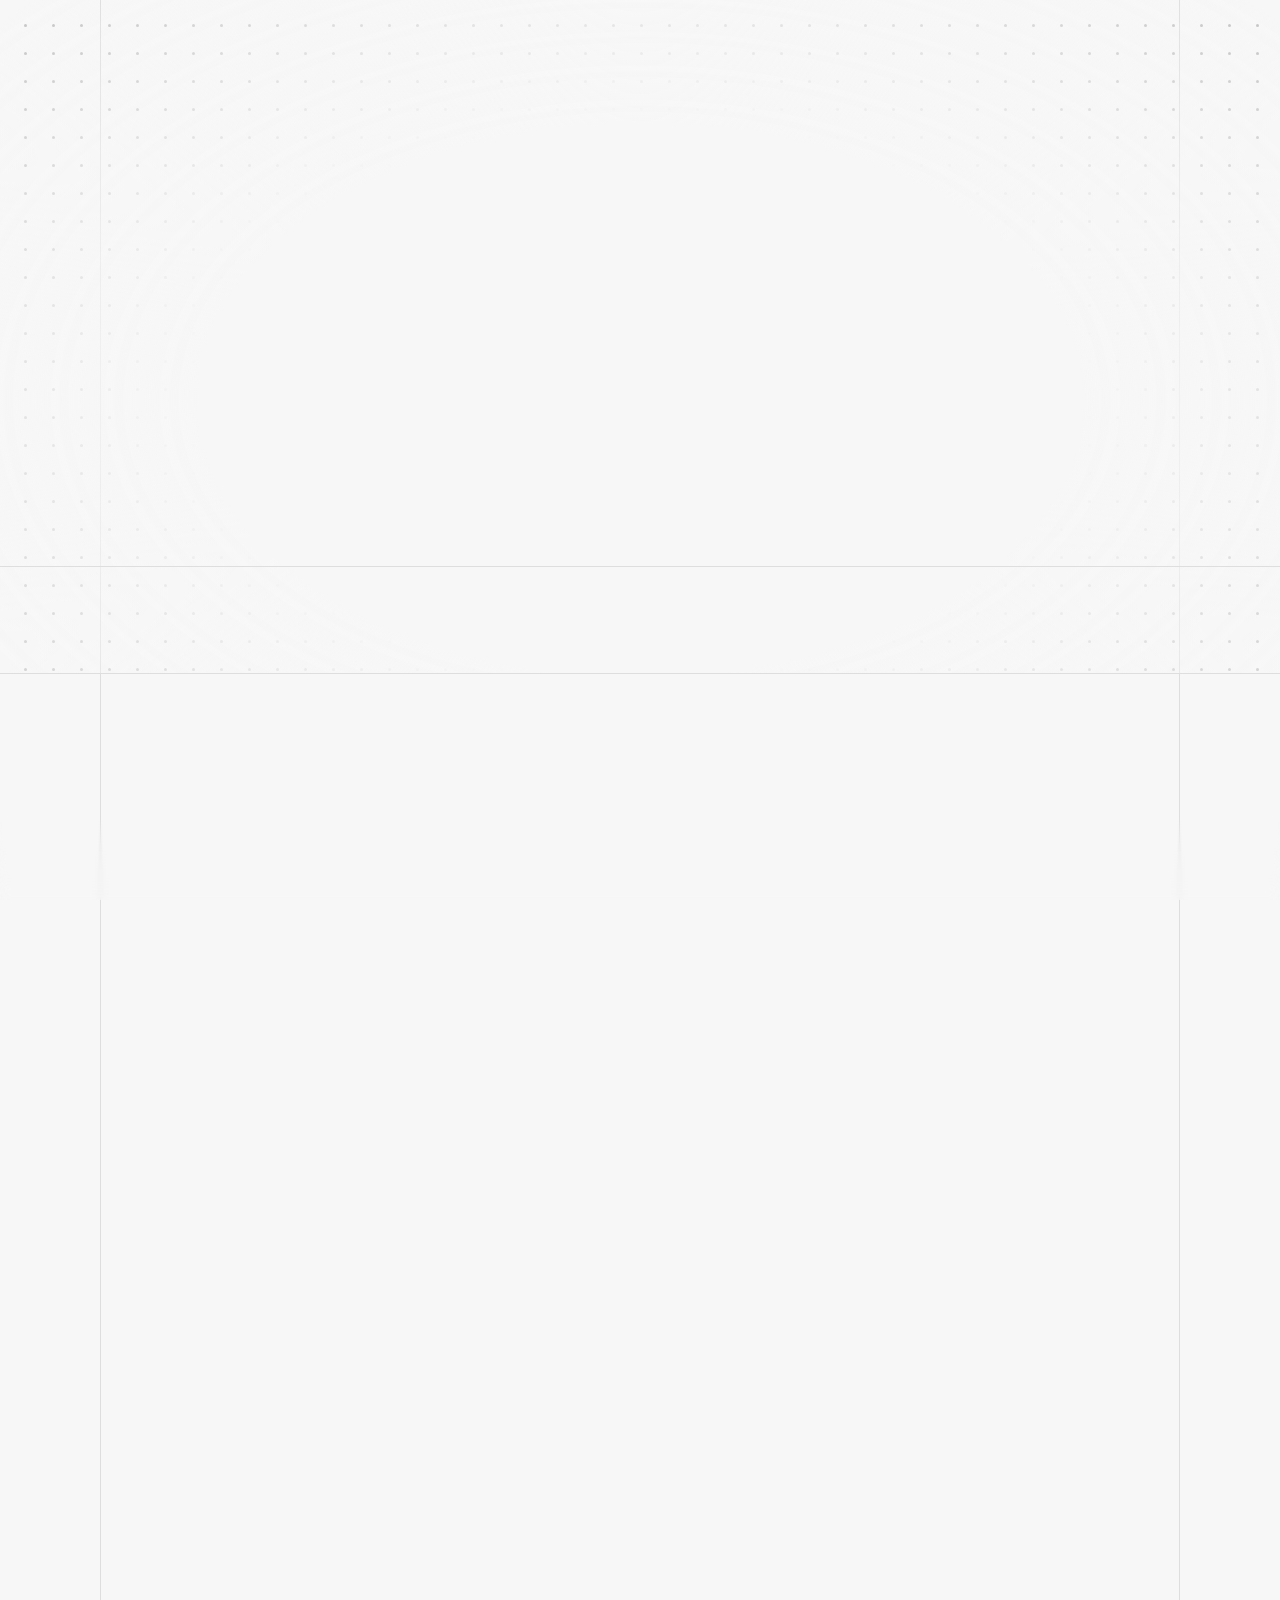
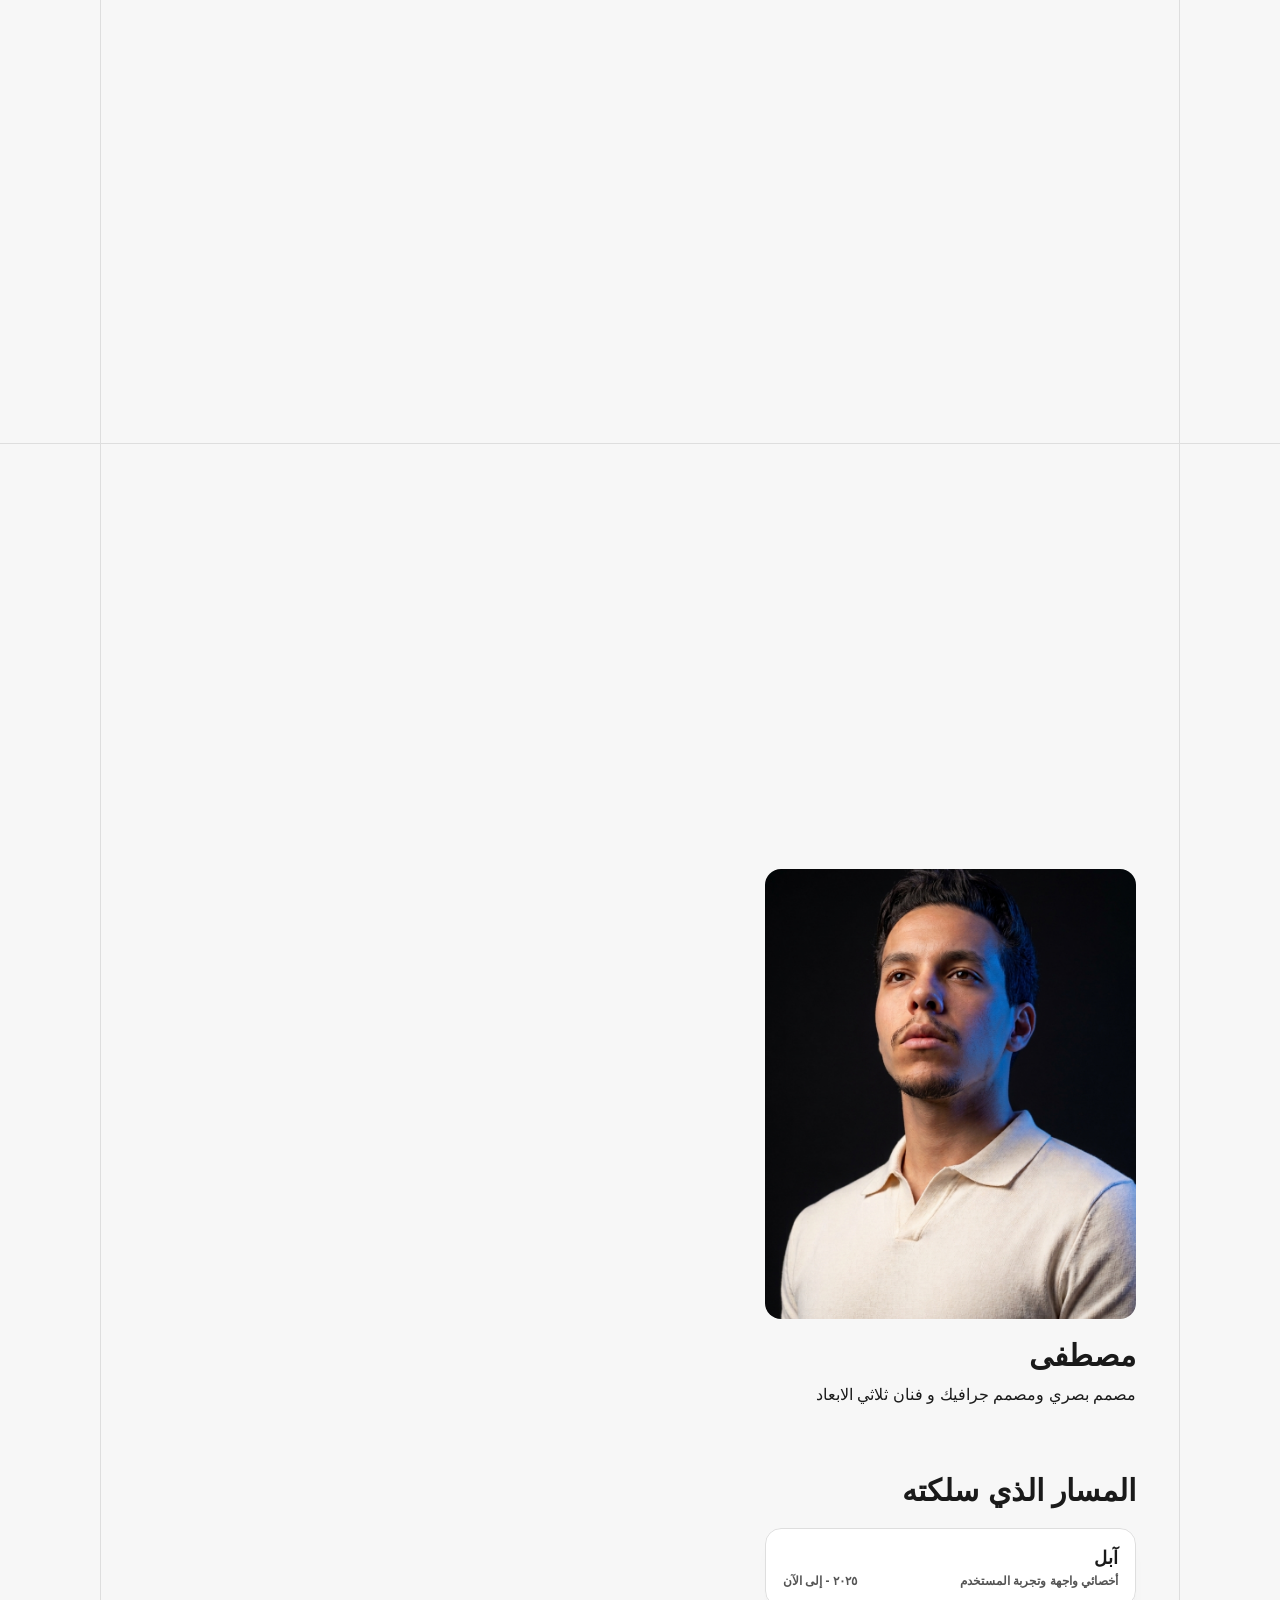
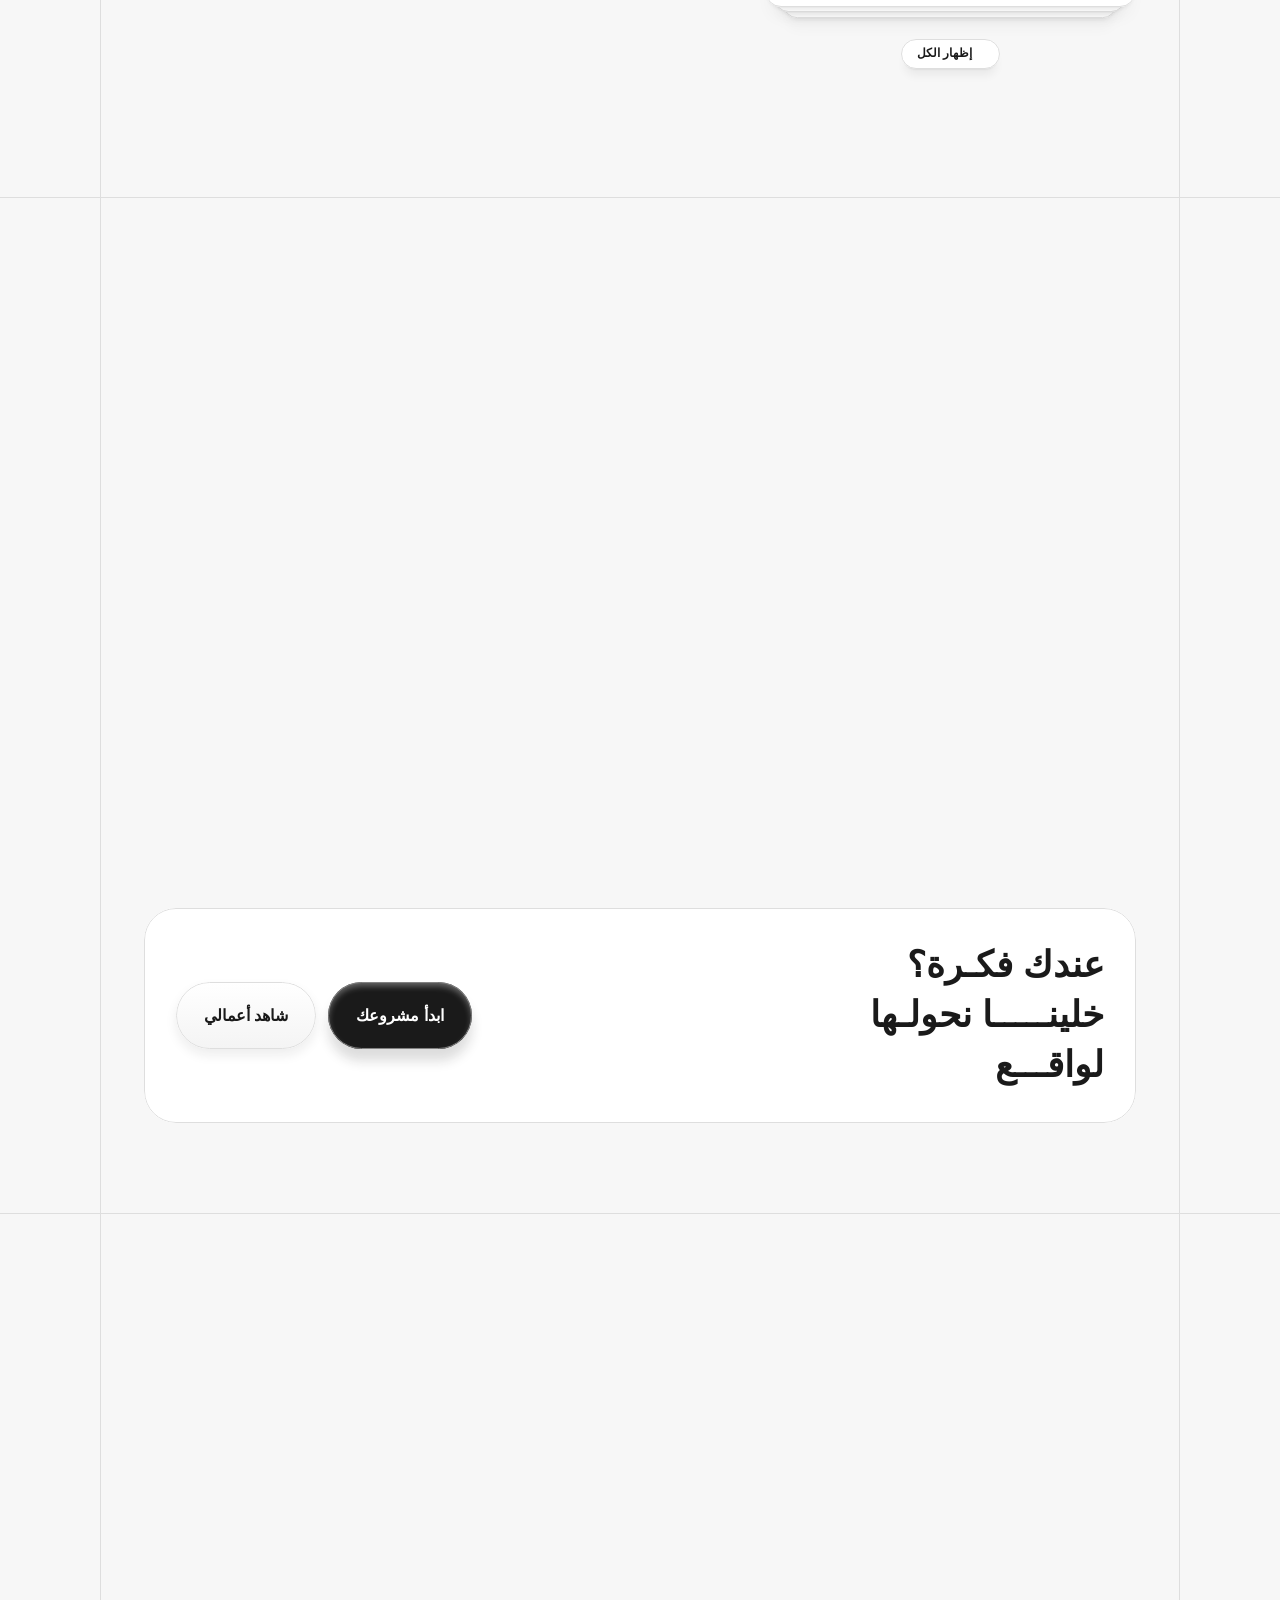
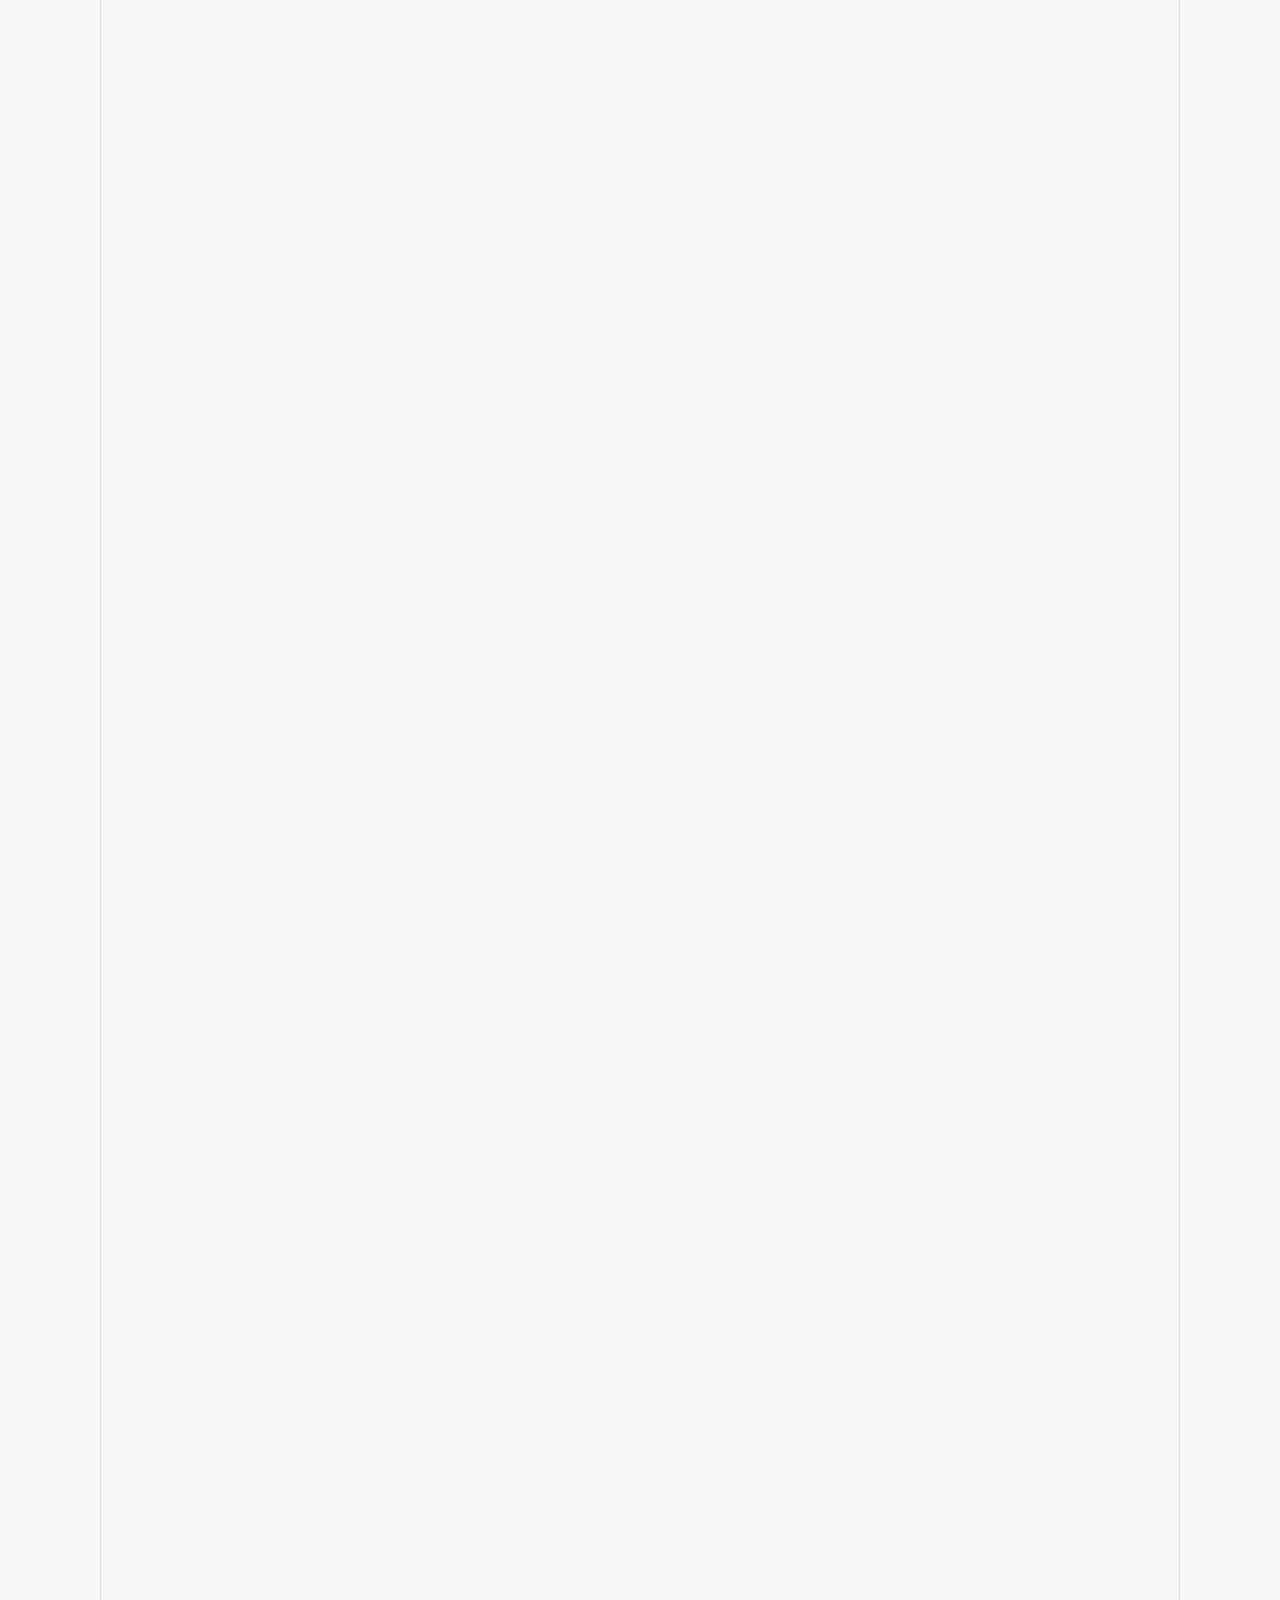
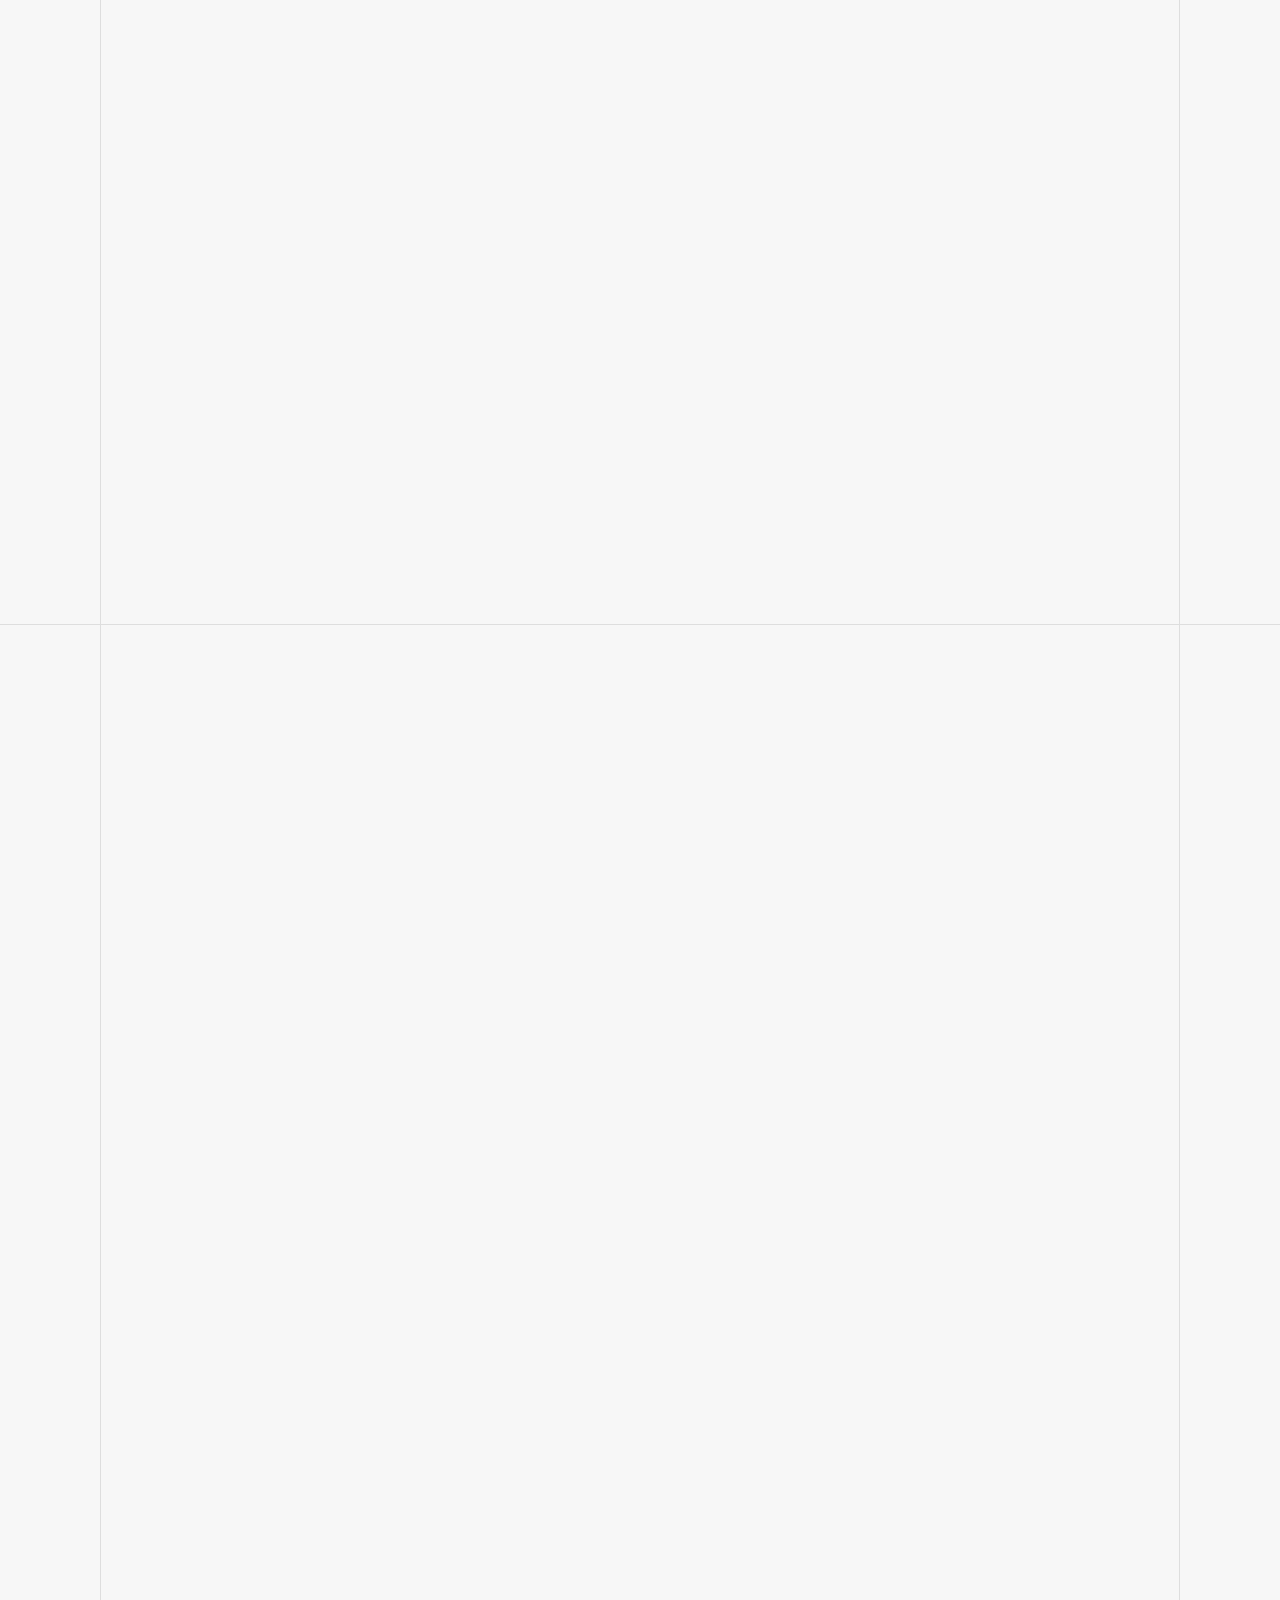
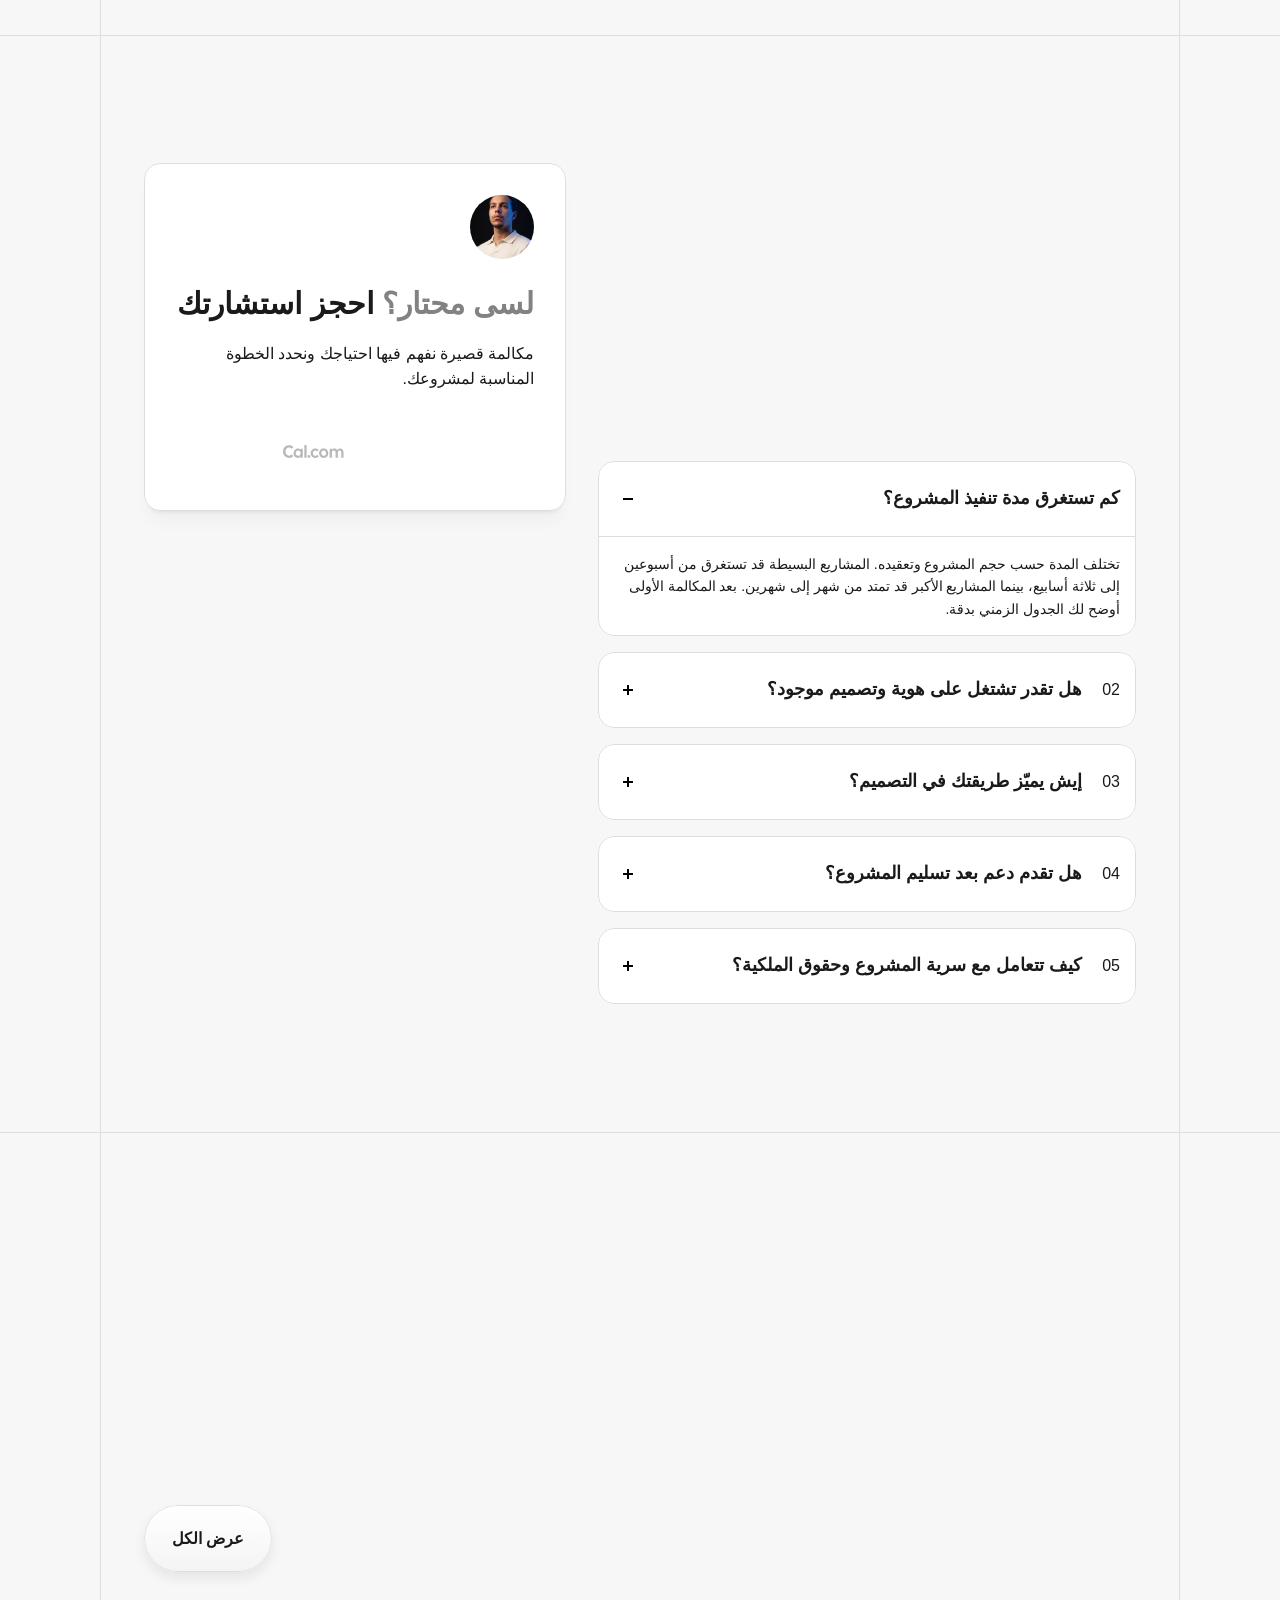
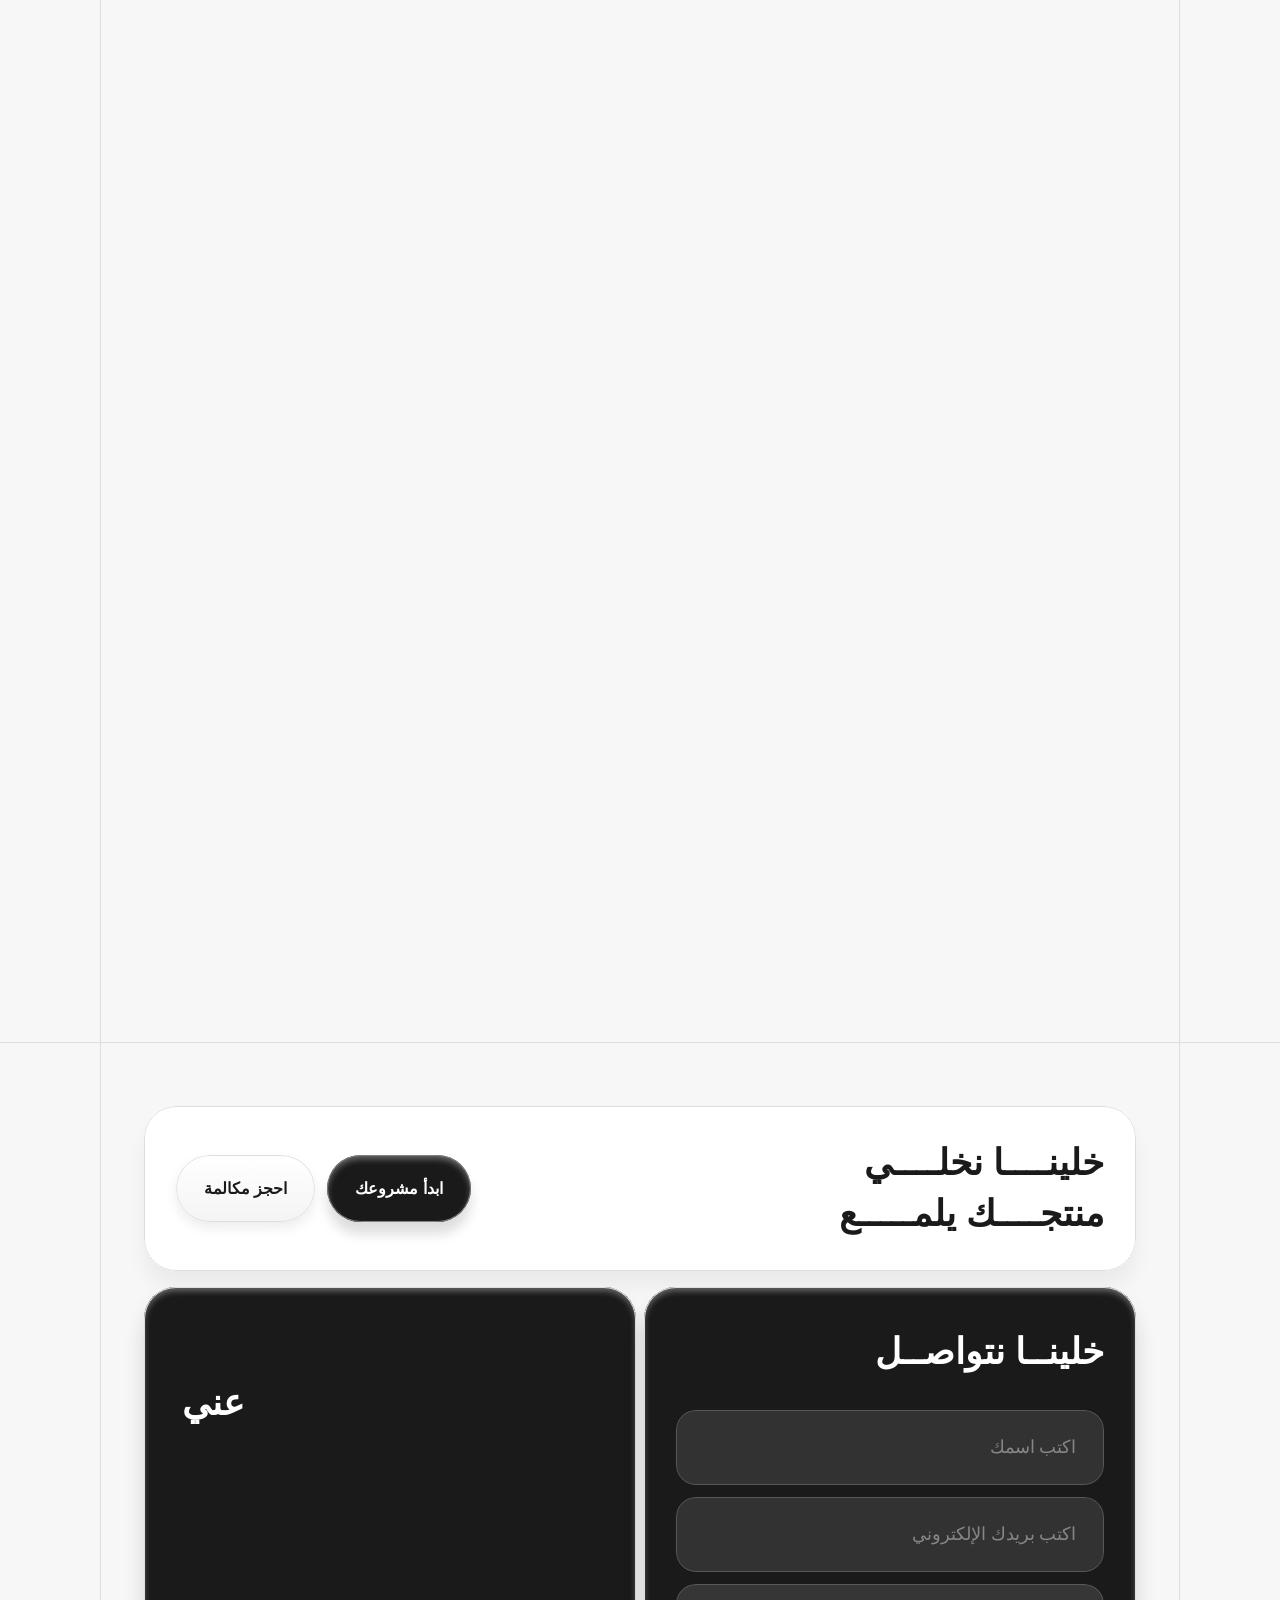
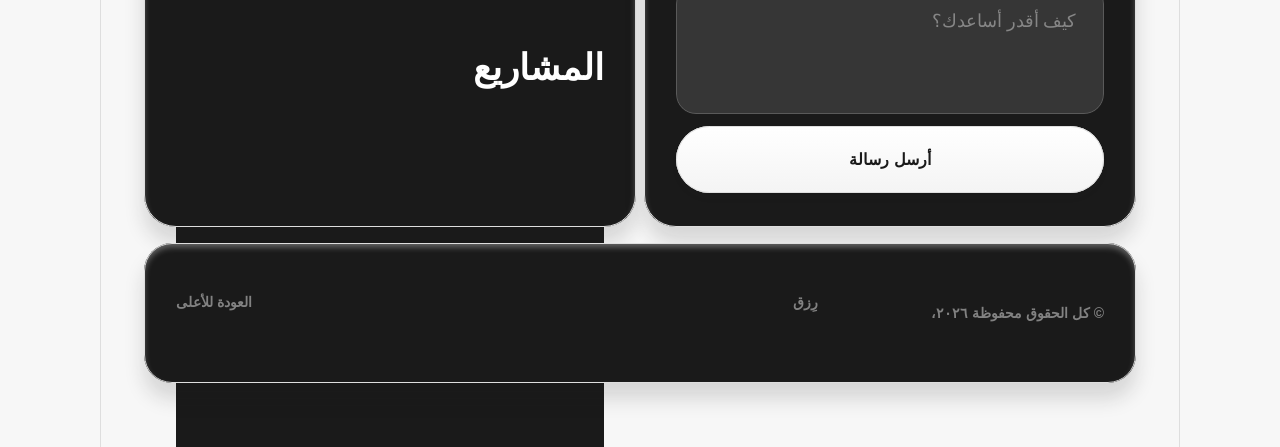
==== index.html @ fade99e1 "Nav avatar, name/title card texts + locks" ====
<!doctype html>
<!-- Made in Framer · framer.com ✨ -->
<!-- Published Sep 20, 2026, 2:49 PM UTC -->
<html lang="ar">

<head>
    <meta charset="utf-8">
    <meta name="viewport" content="width=device-width">
    <meta name="generator" content="Framer 9801af1">
    <title>Home | الرئيسية</title>
    <meta name="description" content="معرض أعمال مصمم بعناية ليقدم مشاريعك، خبرتك ومحتواك بصورة تليق بجودة عملك.">
    <meta name="framer-search-index" content="https://framerusercontent.com/sites/3n1q4G20mrw9yMJqvFtFWD/searchIndex-oTEf3FPHlHZe.json">
    <meta name="framer-search-index-fallback" content="https://framerusercontent.com/sites/3n1q4G20mrw9yMJqvFtFWD/searchIndex-8AhTP2UmiPaU.json">
    <link href="https://framerusercontent.com/images/k0cCifxqNYOPVH771zx1Tc0o.png" rel="icon" media="(prefers-color-scheme: light)">
    <link href="https://framerusercontent.com/images/VKtY3zUE6vgynd8drPYsZJOblgc.png" rel="icon" media="(prefers-color-scheme: dark)">
    <!-- Open Graph -->
    <meta property="og:type" content="website">
    <meta property="og:title" content="Home | الرئيسية">
    <meta property="og:description" content="معرض أعمال مصمم بعناية ليقدم مشاريعك، خبرتك ومحتواك بصورة تليق بجودة عملك.">
    <meta property="og:image" content="https://framerusercontent.com/assets/NeyGbZ0qWoRptvkeBeaNYDDcW4.jpg">
    <!-- X -->
    <meta name="twitter:card" content="summary_large_image">
    <meta name="twitter:title" content="Home | الرئيسية">
    <meta name="twitter:description" content="معرض أعمال مصمم بعناية ليقدم مشاريعك، خبرتك ومحتواك بصورة تليق بجودة عملك.">
    <meta name="twitter:image" content="https://framerusercontent.com/assets/NeyGbZ0qWoRptvkeBeaNYDDcW4.jpg">


    <script src="assets/js/editorbar-bootstrap.js"></script>
    <link rel="canonical" href="https://rzgfolio.framer.ai/">
    <meta property="og:url" content="https://rzgfolio.framer.ai/">
    <!-- Start of headStart -->

    <!-- End of headStart -->

    <link rel="stylesheet" href="assets/css/fonts.css">
    <link href="https://fonts.gstatic.com" rel="preconnect" crossorigin>

    <meta name="robots" content="max-image-preview:large">
    <link rel="stylesheet" href="assets/css/breakpoints.css">
    <link rel="stylesheet" href="assets/css/framer-ssr.css">
    <link rel="stylesheet" href="assets/css/no-promo.css">
    <!-- Start of headEnd -->
    <!-- Snippet: XJPucm5nw -->
    <link rel="stylesheet" href="assets/css/head-overrides.css">
    <!-- SnippetEnd: XJPucm5nw -->

    <!-- End of headEnd -->

</head>

<body>
    <script async src="https://events.framer.com/script?v=2" data-fid="ddee387d66b3089037b6f952fbe7f54568769a5d489c04e6aca173e24b004e62" data-no-nt></script>
    <!-- Start of bodyStart -->

    <!-- End of bodyStart -->

    <div id="main" data-framer-hydrate-v2="{&quot;routeId&quot;:&quot;augiA20Il&quot;,&quot;localeId&quot;:&quot;default&quot;,&quot;breakpoints&quot;:[{&quot;hash&quot;:&quot;72rtr7&quot;,&quot;mediaQuery&quot;:&quot;(min-width: 1440px)&quot;},{&quot;hash&quot;:&quot;e7onr6&quot;,&quot;mediaQuery&quot;:&quot;(min-width: 1200px) and (max-width: 1439.98px)&quot;},{&quot;hash&quot;:&quot;pyxahi&quot;,&quot;mediaQuery&quot;:&quot;(min-width: 810px) and (max-width: 1199.98px)&quot;},{&quot;hash&quot;:&quot;1k9p6tq&quot;,&quot;mediaQuery&quot;:&quot;(max-width: 809.98px)&quot;},{&quot;hash&quot;:&quot;191epk8&quot;,&quot;mediaQuery&quot;:&quot;(min-width: 1440px)&quot;},{&quot;hash&quot;:&quot;1hop2bg&quot;,&quot;mediaQuery&quot;:&quot;(min-width: 1200px) and (max-width: 1439.98px)&quot;},{&quot;hash&quot;:&quot;1kcm8za&quot;,&quot;mediaQuery&quot;:&quot;(min-width: 810px) and (max-width: 1199.98px)&quot;},{&quot;hash&quot;:&quot;1bfqf0g&quot;,&quot;mediaQuery&quot;:&quot;(max-width: 809.98px)&quot;}]}"
        data-framer-ssr-released-at="2026-09-18T08:31:26.653Z" data-framer-page-optimized-at="2026-09-20T14:49:13.106Z" data-framer-generated-page>
        <!--$-->
        <link rel="stylesheet" href="assets/css/body-background-a.css">
        <div class="framer-39jvp framer-DFxwe framer-EQAmt framer-xHo0M framer-4XGX1 framer-lBKe5 framer-nTNhN framer-191epk8" data-layout-template="true" style="min-height:100vh;width:auto">
            <nav class="framer-1qgg415" data-framer-layout-hint-center-x="true" data-framer-name="Header" style="transform:translateX(-50%)">
                <div class="framer-1nzvrr5-container" data-framer-appear-id="1nzvrr5" style="opacity:0.001;transform:translateY(-80px)">
                    <div class="framer-ba0KO framer-1ly9ok framer-v-1ly9ok" data-border="true" data-framer-name="Menu Open" data-highlight="true" tabindex="0" style="--border-bottom-width:1px;--border-color:var(--token-e3a90888-763b-420f-bb27-f2520e07d9b1);--border-left-width:1px;--border-right-width:1px;--border-style:solid;--border-top-width:1px;background-color:rgb(255, 255, 255);border-bottom-left-radius:26px;border-bottom-right-radius:26px;border-top-left-radius:26px;border-top-right-radius:26px;box-shadow:0px 10px 12px 0px rgba(26, 26, 26, 0.05)">
                        <div class="framer-12y5fuw" data-framer-name="Icon">
                            <div class="framer-1uljukk" data-framer-name="Line" style="background-color:rgb(26, 26, 26);border-bottom-left-radius:1000px;border-bottom-right-radius:1000px;border-top-left-radius:1000px;border-top-right-radius:1000px;transform:none"></div>
                            <div class="framer-rg4qdq" data-framer-name="Line" style="background-color:rgb(26, 26, 26);border-bottom-left-radius:1000px;border-bottom-right-radius:1000px;border-top-left-radius:1000px;border-top-right-radius:1000px"></div>
                            <div class="framer-1e9v1p" data-framer-name="Line" style="background-color:rgb(26, 26, 26);border-bottom-left-radius:1000px;border-bottom-right-radius:1000px;border-top-left-radius:1000px;border-top-right-radius:1000px;transform:none"></div>
                        </div>
                    </div>
                </div>
                <!--$-->
                <div class="framer-j5uq9h-container" data-framer-appear-id="j5uq9h" style="opacity:0.001;transform:translateY(-80px)">
                    <div class="framer-06OuB framer-majbwo framer-v-majbwo" data-border="true" data-framer-name="Default" data-highlight="true" style="--border-bottom-width:1px;--border-color:var(--token-e3a90888-763b-420f-bb27-f2520e07d9b1);--border-left-width:1px;--border-right-width:1px;--border-style:solid;--border-top-width:1px;background-color:rgb(255, 255, 255);border-bottom-left-radius:1000px;border-bottom-right-radius:1000px;border-top-left-radius:1000px;border-top-right-radius:1000px;box-shadow:0px 10px 12px 0px rgba(26, 26, 26, 0.05)">
                        <!--$-->
                        <a class="framer-132ll63 framer-1fja96o" data-framer-name="Logo Content" href="./#footer">
                            <div class="framer-13u1156" data-framer-name="Person Info">
                                <div class="framer-1ybf4fn" data-framer-name="رِزق" data-framer-component-type="RichTextContainer" style="justify-content:center;--extracted-r6o4lv:rgb(26, 26, 26);--framer-paragraph-spacing:0px;transform:none">
                                    <p dir="auto" class="framer-text" style="--font-selector:Q1VTVE9NVjI7dGhtYW55YWggc2FucyBCb2xk;--framer-font-family:&quot;thmanyah sans Bold&quot;, &quot;thmanyah sans Bold Placeholder&quot;, sans-serif;--framer-font-open-type-features:'ss01' on;--framer-font-size:14px;--framer-font-weight:700;--framer-text-color:var(--extracted-r6o4lv, rgb(26, 26, 26))">Staphium (مصطفى)</p>
                                </div>
                                <div class="framer-18phgdd" data-framer-name="مصمم منتجات" data-framer-component-type="RichTextContainer" style="justify-content:center;--extracted-r6o4lv:rgb(26, 26, 26);--framer-paragraph-spacing:0px;opacity:0.6;transform:none">
                                    <p dir="auto" class="framer-text" style="--font-selector:Q1VTVE9NVjI7dGhtYW55YWggc2FucyBSZWd1bGFy;--framer-font-family:&quot;thmanyah sans Regular&quot;, &quot;thmanyah sans Regular Placeholder&quot;, sans-serif;--framer-font-size:10px;--framer-text-color:var(--extracted-r6o4lv, rgb(26, 26, 26))">مصمم منتجات</p>
                                </div>
                            </div>
                            <div class="framer-m6ejb1" data-framer-name="Image" style="border-bottom-left-radius:20px;border-bottom-right-radius:20px;border-top-left-radius:20px;border-top-right-radius:20px">
                                <div class="framer-1q3o6hn" data-border="true" data-framer-name="Your image" style="--border-bottom-width:1px;--border-color:var(--token-e3a90888-763b-420f-bb27-f2520e07d9b1);--border-left-width:1px;--border-right-width:1px;--border-style:solid;--border-top-width:1px;border-bottom-left-radius:20px;border-bottom-right-radius:20px;border-top-left-radius:20px;border-top-right-radius:20px">
                                    <div style="position:absolute;border-radius:inherit;corner-shape:inherit;top:0;right:0;bottom:0;left:0" data-framer-background-image-wrapper="true"><img decoding="async" width="160" height="160" src="assets/img/photo.jpg" alt style="display:block;width:100%;height:100%;border-radius:inherit;corner-shape:inherit;object-position:center;object-fit:fill"></div>
                                </div>
                            </div>
                        </a>
                        <!--/$-->
                    </div>
                </div>
                <!--/$-->
            </nav>
            <div class="framer-1550sre-container">
                <!--$-->
                <div style="position:absolute;inset:0;overflow:hidden">
                    <div style="opacity:1;position:absolute;inset:0;z-index:1;mask-image:linear-gradient(to bottom, rgba(0, 0, 0, 0) 0%, rgba(0, 0, 0, 1) 12.5%, rgba(0, 0, 0, 1) 25%, rgba(0, 0, 0, 0) 37.5%);-webkit-mask-image:linear-gradient(to bottom, rgba(0, 0, 0, 0) 0%, rgba(0, 0, 0, 1) 12.5%, rgba(0, 0, 0, 1) 25%, rgba(0, 0, 0, 0) 37.5%);border-radius:0px;pointer-events:none;backdrop-filter:blur(0.0390625px)"></div>
                    <div style="opacity:1;position:absolute;inset:0;z-index:2;mask-image:linear-gradient(to bottom, rgba(0, 0, 0, 0) 12.5%, rgba(0, 0, 0, 1) 25%, rgba(0, 0, 0, 1) 37.5%, rgba(0, 0, 0, 0) 50%);-webkit-mask-image:linear-gradient(to bottom, rgba(0, 0, 0, 0) 12.5%, rgba(0, 0, 0, 1) 25%, rgba(0, 0, 0, 1) 37.5%, rgba(0, 0, 0, 0) 50%);border-radius:0px;pointer-events:none;backdrop-filter:blur(0.078125px)"></div>
                    <div style="opacity:1;position:absolute;inset:0;z-index:3;mask-image:linear-gradient(to bottom, rgba(0, 0, 0, 0) 25%, rgba(0, 0, 0, 1) 37.5%, rgba(0, 0, 0, 1) 50%, rgba(0, 0, 0, 0) 62.5%);-webkit-mask-image:linear-gradient(to bottom, rgba(0, 0, 0, 0) 25%, rgba(0, 0, 0, 1) 37.5%, rgba(0, 0, 0, 1) 50%, rgba(0, 0, 0, 0) 62.5%);border-radius:0px;pointer-events:none;backdrop-filter:blur(0.15625px)"></div>
                    <div style="opacity:1;position:absolute;inset:0;z-index:4;mask-image:linear-gradient(to bottom, rgba(0, 0, 0, 0) 37.5%, rgba(0, 0, 0, 1) 50%, rgba(0, 0, 0, 1) 62.5%, rgba(0, 0, 0, 0) 75%);-webkit-mask-image:linear-gradient(to bottom, rgba(0, 0, 0, 0) 37.5%, rgba(0, 0, 0, 1) 50%, rgba(0, 0, 0, 1) 62.5%, rgba(0, 0, 0, 0) 75%);border-radius:0px;pointer-events:none;backdrop-filter:blur(0.3125px)"></div>
                    <div style="opacity:1;position:absolute;inset:0;z-index:5;mask-image:linear-gradient(to bottom, rgba(0, 0, 0, 0) 50%, rgba(0, 0, 0, 1) 62.5%, rgba(0, 0, 0, 1) 75%, rgba(0, 0, 0, 0) 87.5%);-webkit-mask-image:linear-gradient(to bottom, rgba(0, 0, 0, 0) 50%, rgba(0, 0, 0, 1) 62.5%, rgba(0, 0, 0, 1) 75%, rgba(0, 0, 0, 0) 87.5%);border-radius:0px;pointer-events:none;backdrop-filter:blur(0.625px)"></div>
                    <div style="opacity:1;position:absolute;inset:0;z-index:6;mask-image:linear-gradient(to bottom, rgba(0, 0, 0, 0) 62.5%, rgba(0, 0, 0, 1) 75%, rgba(0, 0, 0, 1) 87.5%, rgba(0, 0, 0, 0) 100%);-webkit-mask-image:linear-gradient(to bottom, rgba(0, 0, 0, 0) 62.5%, rgba(0, 0, 0, 1) 75%, rgba(0, 0, 0, 1) 87.5%, rgba(0, 0, 0, 0) 100%);border-radius:0px;pointer-events:none;backdrop-filter:blur(1.25px)"></div>
                    <div style="opacity:1;position:absolute;inset:0;z-index:7;mask-image:linear-gradient(to bottom, rgba(0, 0, 0, 0) 75%, rgba(0, 0, 0, 1) 87.5%, rgba(0, 0, 0, 1) 100%);-webkit-mask-image:linear-gradient(to bottom, rgba(0, 0, 0, 0) 75%, rgba(0, 0, 0, 1) 87.5%, rgba(0, 0, 0, 1) 100%);border-radius:0px;pointer-events:none;backdrop-filter:blur(2.5px)"></div>
                    <div style="opacity:1;position:absolute;inset:0;z-index:8;mask-image:linear-gradient(to bottom, rgba(0, 0, 0, 0) 87.5%, rgba(0, 0, 0, 1) 100%);-webkit-mask-image:linear-gradient(to bottom, rgba(0, 0, 0, 0) 87.5%, rgba(0, 0, 0, 1) 100%);border-radius:0px;pointer-events:none;backdrop-filter:blur(5px)"></div>
                </div>
                <!--/$-->
            </div>
            
            <div class="framer-8vs1gs" data-border="true" data-framer-name="Border"></div>
            <div class="framer-18jwuce-container" data-framer-layout-hint-center-x="true" data-framer-name="Lenis Smooth Scroll" name="Lenis Smooth Scroll">
                <!--$-->
                <link href="https://unpkg.com/lenis@1.3.23/dist/lenis.css" rel="stylesheet">
                <!--/$-->
            </div>
            <link rel="stylesheet" href="assets/css/body-background-b.css">
            <div data-framer-root class="framer-URh4o framer-GzIkq framer-mdGvN framer-DFxwe framer-g3qRi framer-dRIhX framer-xHo0M framer-fTMwX framer-klr1w framer-rjoQb framer-72rtr7" style="min-height:100vh;width:auto;display:contents">
                <div class="framer-gz172g" data-framer-name="Main">
                    <div class="framer-c1838w" data-framer-name="Hero" id="hero">
                        <div class="framer-zuxxfd" data-framer-name="Inside Container ">
                            <div class="framer-sxdqwn" data-framer-name="Header">
                                <div class="framer-12f5gc0" data-framer-name="Content">
                                    <div class="ssr-variant hidden-1k9p6tq">
                                        <div class="framer-1099ewr" data-framer-name="عنوان" data-framer-component-type="RichTextContainer" style="justify-content:center;transform:none">
                                            <h1 class="framer-text framer-styles-preset-1no7caw" data-styles-preset="fxFFIrFXJ" dir="auto" style="--framer-text-alignment:start"><span style="display:inline-block;opacity:0.001;filter:blur(5px);transform:translateX(0px) translateY(10px) scale(1) rotate(0deg) skewX(0deg) skewY(0deg)">Staphium (مصطفى)</span></h1>
                                        </div>
                                    </div>
                                    <div class="ssr-variant hidden-e7onr6 hidden-pyxahi hidden-72rtr7">
                                        <div class="framer-1099ewr" data-framer-name="عنوان" data-framer-component-type="RichTextContainer" style="justify-content:center;transform:none">
                                            <h1 class="framer-text framer-styles-preset-1no7caw" data-styles-preset="fxFFIrFXJ" dir="auto" style="--framer-text-alignment:center"><span style="display:inline-block;opacity:0.001;filter:blur(5px);transform:translateX(0px) translateY(10px) scale(1) rotate(0deg) skewX(0deg) skewY(0deg)">Staphium (مصطفى)</span></h1>
                                        </div>
                                    </div>
                                    <div class="framer-y24542" data-framer-name="وصف" data-framer-component-type="RichTextContainer" style="justify-content:center;transform:none">
                                        <p class="framer-text framer-styles-preset-199ir6o" data-styles-preset="ys31T7g4J" dir="auto" style="--framer-text-alignment:center;--framer-text-color:var(--token-46244ad7-86a7-41b8-b44b-214d95b54c13, rgb(130, 130, 130))"><span style="display:inline-block;opacity:0.001;filter:blur(5px);transform:translateX(0px) translateY(10px) scale(1) rotate(0deg) skewX(0deg) skewY(0deg)">فنان</span> <span style="display:inline-block;opacity:0.001;filter:blur(5px);transform:translateX(0px) translateY(10px) scale(1) rotate(0deg) skewX(0deg) skewY(0deg)">بصري</span> <span style="display:inline-block;opacity:0.001;filter:blur(5px);transform:translateX(0px) translateY(10px) scale(1) rotate(0deg) skewX(0deg) skewY(0deg)">|</span> <span style="display:inline-block;opacity:0.001;filter:blur(5px);transform:translateX(0px) translateY(10px) scale(1) rotate(0deg) skewX(0deg) skewY(0deg)">مصمم</span> <span style="display:inline-block;opacity:0.001;filter:blur(5px);transform:translateX(0px) translateY(10px) scale(1) rotate(0deg) skewX(0deg) skewY(0deg)">جرافيك</span> <span style="display:inline-block;opacity:0.001;filter:blur(5px);transform:translateX(0px) translateY(10px) scale(1) rotate(0deg) skewX(0deg) skewY(0deg)">|</span> <span style="display:inline-block;opacity:0.001;filter:blur(5px);transform:translateX(0px) translateY(10px) scale(1) rotate(0deg) skewX(0deg) skewY(0deg)">فنان</span> <span style="display:inline-block;opacity:0.001;filter:blur(5px);transform:translateX(0px) translateY(10px) scale(1) rotate(0deg) skewX(0deg) skewY(0deg)">ثلاثي</span> <span style="display:inline-block;opacity:0.001;filter:blur(5px);transform:translateX(0px) translateY(10px) scale(1) rotate(0deg) skewX(0deg) skewY(0deg)">الأبعاد</span> <br class="framer-text"> <span style="display:inline-block;opacity:0.001;filter:blur(5px);transform:translateX(0px) translateY(10px) scale(1) rotate(0deg) skewX(0deg) skewY(0deg)">سرد</span> <span style="display:inline-block;opacity:0.001;filter:blur(5px);transform:translateX(0px) translateY(10px) scale(1) rotate(0deg) skewX(0deg) skewY(0deg)">بصري</span> <span style="display:inline-block;opacity:0.001;filter:blur(5px);transform:translateX(0px) translateY(10px) scale(1) rotate(0deg) skewX(0deg) skewY(0deg)">بدقة</span> <span style="display:inline-block;opacity:0.001;filter:blur(5px);transform:translateX(0px) translateY(10px) scale(1) rotate(0deg) skewX(0deg) skewY(0deg)">متناهية.</span></p>
                                    </div>
                                </div>
                                <div class="framer-7g6zob" data-framer-name="Buttons">
                                    <!--$-->
                                    <div class="ssr-variant hidden-1k9p6tq">
                                        <div class="framer-192nu24-container" data-framer-appear-id="192nu24" style="opacity:0.001;transform:translateY(70px)">
                                            <!--$-->
                                            <a class="framer-HyUws framer-ykGbN framer-mfkme0 framer-v-9zjy3s framer-to89ic" data-border="true" data-framer-name="Secondary" href="./projects" tabindex="0" style="--border-bottom-width:1px;--border-color:var(--token-e3a90888-763b-420f-bb27-f2520e07d9b1);--border-left-width:1px;--border-right-width:1px;--border-style:solid;--border-top-width:1px;background:linear-gradient(180deg, rgb(255, 255, 255) 0%, rgb(244, 244, 244) 100%);background-color:rgba(0, 0, 0, 0);border-bottom-left-radius:1000px;border-bottom-right-radius:1000px;border-top-left-radius:1000px;border-top-right-radius:1000px;box-shadow:0px 6px 12px 0px rgba(26, 26, 26, 0.08), inset 0px 4px 6px 0px rgba(255, 255, 255, 0.35)">
                                                <div class="framer-11t2re4" data-framer-name="نص" data-framer-component-type="RichTextContainer" style="justify-content:center;--framer-paragraph-spacing:0px;--extracted-r6o4lv:rgb(26, 26, 26);transform:none">
                                                    <p class="framer-text framer-styles-preset-bkox5d" data-styles-preset="naCuEUEiE" dir="auto" style="--framer-text-color:var(--extracted-r6o4lv, rgb(26, 26, 26))">شاهد أعمالي</p>
                                                </div>
                                            </a>
                                            <!--/$-->
                                        </div>
                                    </div>
                                    <div class="ssr-variant hidden-e7onr6 hidden-pyxahi hidden-72rtr7">
                                        <div class="framer-192nu24-container" data-framer-appear-id="192nu24" data-framer-name="Nav Link Contact" name="Nav Link Contact" style="opacity:0.001;transform:translateY(70px)">
                                            <!--$-->
                                            <a name="Nav Link Contact" class="framer-HyUws framer-ykGbN framer-mfkme0 framer-v-x1tzbq framer-to89ic" data-border="true" data-framer-name="Secondary Phone" href="./#projects" style="--border-bottom-width:1px;--border-color:var(--token-e3a90888-763b-420f-bb27-f2520e07d9b1);--border-left-width:1px;--border-right-width:1px;--border-style:solid;--border-top-width:1px;background:linear-gradient(180deg, rgb(255, 255, 255) 0%, rgb(244, 244, 244) 100%);background-color:rgba(0, 0, 0, 0);width:100%;border-bottom-left-radius:1000px;border-bottom-right-radius:1000px;border-top-left-radius:1000px;border-top-right-radius:1000px;box-shadow:0px 6px 12px 0px rgba(26, 26, 26, 0.08), inset 0px 4px 6px 0px rgba(255, 255, 255, 0.35)">
                                                <div class="framer-11t2re4" data-framer-name="نص" data-framer-component-type="RichTextContainer" style="justify-content:center;--framer-paragraph-spacing:0px;--extracted-r6o4lv:rgb(26, 26, 26);transform:none">
                                                    <p class="framer-text framer-styles-preset-bkox5d" data-styles-preset="naCuEUEiE" dir="auto" style="--framer-text-color:var(--extracted-r6o4lv, rgb(26, 26, 26))">شاهد أعمالي</p>
                                                </div>
                                            </a>
                                            <!--/$-->
                                        </div>
                                    </div>
                                    <!--/$-->
                                    <!--$-->
                                    <div class="ssr-variant hidden-1k9p6tq">
                                        <div class="framer-swb2v-container" data-framer-appear-id="swb2v" style="opacity:0.001;transform:translateY(70px)">
                                            <!--$-->
                                            <a class="framer-HyUws framer-ykGbN framer-mfkme0 framer-v-mfkme0 framer-to89ic" data-border="true" data-framer-name="Primary" href="./#footer" tabindex="0" style="--border-bottom-width:1px;--border-color:var(--token-46244ad7-86a7-41b8-b44b-214d95b54c13, rgb(130, 130, 130));--border-left-width:1px;--border-right-width:1px;--border-style:solid;--border-top-width:1px;background:linear-gradient(180deg, var(--token-969b6bbd-68e0-4437-b20c-f513f241bc5f, rgb(26, 26, 26)) 0%, var(--token-969b6bbd-68e0-4437-b20c-f513f241bc5f, rgb(26, 26, 26)) 100%);background-color:var(--token-969b6bbd-68e0-4437-b20c-f513f241bc5f, rgb(26, 26, 26));border-bottom-left-radius:1000px;border-bottom-right-radius:1000px;border-top-left-radius:1000px;border-top-right-radius:1000px;box-shadow:0px 12px 12px 0px rgba(26, 26, 26, 0.15), inset 0px 4px 6px 0px rgba(255, 255, 255, 0.35)">
                                                <div class="framer-11t2re4" data-framer-name="نص" data-framer-component-type="RichTextContainer" style="justify-content:center;--framer-paragraph-spacing:0px;transform:none">
                                                    <p class="framer-text framer-styles-preset-bkox5d" data-styles-preset="naCuEUEiE" dir="auto">ابدأ مشروعك</p>
                                                </div>
                                            </a>
                                            <!--/$-->
                                        </div>
                                    </div>
                                    <div class="ssr-variant hidden-e7onr6 hidden-pyxahi hidden-72rtr7">
                                        <div class="framer-swb2v-container" data-framer-appear-id="swb2v" style="opacity:0.001;transform:translateY(70px)">
                                            <!--$-->
                                            <a class="framer-HyUws framer-ykGbN framer-mfkme0 framer-v-1mi4ft4 framer-to89ic" data-border="true" data-framer-name="Primary Phone" href="./#footer" style="--border-bottom-width:1px;--border-color:var(--token-46244ad7-86a7-41b8-b44b-214d95b54c13, rgb(130, 130, 130));--border-left-width:1px;--border-right-width:1px;--border-style:solid;--border-top-width:1px;background:linear-gradient(180deg, var(--token-969b6bbd-68e0-4437-b20c-f513f241bc5f, rgb(26, 26, 26)) 0%, var(--token-969b6bbd-68e0-4437-b20c-f513f241bc5f, rgb(26, 26, 26)) 100%);background-color:var(--token-969b6bbd-68e0-4437-b20c-f513f241bc5f, rgb(26, 26, 26));width:100%;border-bottom-left-radius:1000px;border-bottom-right-radius:1000px;border-top-left-radius:1000px;border-top-right-radius:1000px;box-shadow:0px 12px 12px 0px rgba(26, 26, 26, 0.15), inset 0px 4px 6px 0px rgba(255, 255, 255, 0.35)">
                                                <div class="framer-11t2re4" data-framer-name="نص" data-framer-component-type="RichTextContainer" style="justify-content:center;--framer-paragraph-spacing:0px;transform:none">
                                                    <p class="framer-text framer-styles-preset-bkox5d" data-styles-preset="naCuEUEiE" dir="auto">ابدأ مشروعك</p>
                                                </div>
                                            </a>
                                            <!--/$-->
                                        </div>
                                    </div>
                                    <!--/$-->
                                </div>
                            </div>
                        </div>
                        <div class="ssr-variant hidden-1k9p6tq hidden-pyxahi">
                            <div class="framer-1a6b86k-container">
                                <div class="ssr-variant hidden-e7onr6">
                                    <div class="framer-gsItq framer-1osz4jk framer-v-1osz4jk" data-framer-name="Xl" style="height:100%;width:100%">
                                        <div class="framer-1spi9vv" data-framer-name="Dot" style="background-color:rgba(17, 17, 17, 0.24);border-bottom-left-radius:999px;border-bottom-right-radius:999px;border-top-left-radius:999px;border-top-right-radius:999px"></div>
                                        <div class="framer-m8bfqf" data-framer-name="Dot" style="background-color:rgba(17, 17, 17, 0.24);border-bottom-left-radius:999px;border-bottom-right-radius:999px;border-top-left-radius:999px;border-top-right-radius:999px"></div>
                                        <div class="framer-97dtaj" data-framer-name="Dot" style="background-color:rgba(17, 17, 17, 0.24);border-bottom-left-radius:999px;border-bottom-right-radius:999px;border-top-left-radius:999px;border-top-right-radius:999px"></div>
                                        <div class="framer-16kwn4b" data-framer-name="Dot" style="background-color:rgba(17, 17, 17, 0.24);border-bottom-left-radius:999px;border-bottom-right-radius:999px;border-top-left-radius:999px;border-top-right-radius:999px"></div>
                                        <div class="framer-1mkhhna" data-framer-name="Dot" style="background-color:rgba(17, 17, 17, 0.24);border-bottom-left-radius:999px;border-bottom-right-radius:999px;border-top-left-radius:999px;border-top-right-radius:999px"></div>
                                        <div class="framer-1xtsuym" data-framer-name="Dot" style="background-color:rgba(17, 17, 17, 0.24);border-bottom-left-radius:999px;border-bottom-right-radius:999px;border-top-left-radius:999px;border-top-right-radius:999px"></div>
                                        <div class="framer-10yegj0" data-framer-name="Dot" style="background-color:rgba(17, 17, 17, 0.24);border-bottom-left-radius:999px;border-bottom-right-radius:999px;border-top-left-radius:999px;border-top-right-radius:999px"></div>
                                        <div class="framer-1630abc" data-framer-name="Dot" style="background-color:rgba(17, 17, 17, 0.24);border-bottom-left-radius:999px;border-bottom-right-radius:999px;border-top-left-radius:999px;border-top-right-radius:999px"></div>
                                        <div class="framer-5nuo6w" data-framer-name="Dot" style="background-color:rgba(17, 17, 17, 0.24);border-bottom-left-radius:999px;border-bottom-right-radius:999px;border-top-left-radius:999px;border-top-right-radius:999px"></div>
                                        <div class="framer-luqnio" data-framer-name="Dot" style="background-color:rgba(17, 17, 17, 0.24);border-bottom-left-radius:999px;border-bottom-right-radius:999px;border-top-left-radius:999px;border-top-right-radius:999px"></div>
                                        <div class="framer-l7j5qk" data-framer-name="Dot" style="background-color:rgba(17, 17, 17, 0.24);border-bottom-left-radius:999px;border-bottom-right-radius:999px;border-top-left-radius:999px;border-top-right-radius:999px"></div>
                                        <div class="framer-1aj0ruo" data-framer-name="Dot" style="background-color:rgba(17, 17, 17, 0.24);border-bottom-left-radius:999px;border-bottom-right-radius:999px;border-top-left-radius:999px;border-top-right-radius:999px"></div>
                                        <div class="framer-1w4v8v8" data-framer-name="Dot" style="background-color:rgba(17, 17, 17, 0.24);border-bottom-left-radius:999px;border-bottom-right-radius:999px;border-top-left-radius:999px;border-top-right-radius:999px"></div>
                                        <div class="framer-r7z4ky" data-framer-name="Dot" style="background-color:rgba(17, 17, 17, 0.24);border-bottom-left-radius:999px;border-bottom-right-radius:999px;border-top-left-radius:999px;border-top-right-radius:999px"></div>
                                        <div class="framer-jtzda2" data-framer-name="Dot" style="background-color:rgba(17, 17, 17, 0.24);border-bottom-left-radius:999px;border-bottom-right-radius:999px;border-top-left-radius:999px;border-top-right-radius:999px"></div>
                                        <div class="framer-17gu4t8" data-framer-name="Dot" style="background-color:rgba(17, 17, 17, 0.24);border-bottom-left-radius:999px;border-bottom-right-radius:999px;border-top-left-radius:999px;border-top-right-radius:999px"></div>
                                        <div class="framer-1bhh03o" data-framer-name="Dot" style="background-color:rgba(17, 17, 17, 0.24);border-bottom-left-radius:999px;border-bottom-right-radius:999px;border-top-left-radius:999px;border-top-right-radius:999px"></div>
                                        <div class="framer-wp8mna" data-framer-name="Dot" style="background-color:rgba(17, 17, 17, 0.24);border-bottom-left-radius:999px;border-bottom-right-radius:999px;border-top-left-radius:999px;border-top-right-radius:999px"></div>
                                        <div class="framer-1t92th2" data-framer-name="Dot" style="background-color:rgba(17, 17, 17, 0.24);border-bottom-left-radius:999px;border-bottom-right-radius:999px;border-top-left-radius:999px;border-top-right-radius:999px"></div>
                                        <div class="framer-1rnze4k" data-framer-name="Dot" style="background-color:rgba(17, 17, 17, 0.24);border-bottom-left-radius:999px;border-bottom-right-radius:999px;border-top-left-radius:999px;border-top-right-radius:999px"></div>
                                        <div class="framer-j6mzwv" data-framer-name="Dot" style="background-color:rgba(17, 17, 17, 0.24);border-bottom-left-radius:999px;border-bottom-right-radius:999px;border-top-left-radius:999px;border-top-right-radius:999px"></div>
                                        <div class="framer-71ruw0" data-framer-name="Dot" style="background-color:rgba(17, 17, 17, 0.24);border-bottom-left-radius:999px;border-bottom-right-radius:999px;border-top-left-radius:999px;border-top-right-radius:999px"></div>
                                        <div class="framer-18boml7" data-framer-name="Dot" style="background-color:rgba(17, 17, 17, 0.24);border-bottom-left-radius:999px;border-bottom-right-radius:999px;border-top-left-radius:999px;border-top-right-radius:999px"></div>
                                        <div class="framer-1qkij0g" data-framer-name="Dot" style="background-color:rgba(17, 17, 17, 0.24);border-bottom-left-radius:999px;border-bottom-right-radius:999px;border-top-left-radius:999px;border-top-right-radius:999px"></div>
                                        <div class="framer-1twoxku" data-framer-name="Dot" style="background-color:rgba(17, 17, 17, 0.24);border-bottom-left-radius:999px;border-bottom-right-radius:999px;border-top-left-radius:999px;border-top-right-radius:999px"></div>
                                        <div class="framer-1ixlwo5" data-framer-name="Dot" style="background-color:rgba(17, 17, 17, 0.24);border-bottom-left-radius:999px;border-bottom-right-radius:999px;border-top-left-radius:999px;border-top-right-radius:999px"></div>
                                        <div class="framer-b3xvc" data-framer-name="Dot" style="background-color:rgba(17, 17, 17, 0.24);border-bottom-left-radius:999px;border-bottom-right-radius:999px;border-top-left-radius:999px;border-top-right-radius:999px"></div>
                                        <div class="framer-lpn37g" data-framer-name="Dot" style="background-color:rgba(17, 17, 17, 0.24);border-bottom-left-radius:999px;border-bottom-right-radius:999px;border-top-left-radius:999px;border-top-right-radius:999px"></div>
                                        <div class="framer-1ccq3fs" data-framer-name="Dot" style="background-color:rgba(17, 17, 17, 0.24);border-bottom-left-radius:999px;border-bottom-right-radius:999px;border-top-left-radius:999px;border-top-right-radius:999px"></div>
                                        <div class="framer-dimw5y" data-framer-name="Dot" style="background-color:rgba(17, 17, 17, 0.24);border-bottom-left-radius:999px;border-bottom-right-radius:999px;border-top-left-radius:999px;border-top-right-radius:999px"></div>
                                        <div class="framer-w2o6pa" data-framer-name="Dot" style="background-color:rgba(17, 17, 17, 0.24);border-bottom-left-radius:999px;border-bottom-right-radius:999px;border-top-left-radius:999px;border-top-right-radius:999px"></div>
                                        <div class="framer-3z37ht" data-framer-name="Dot" style="background-color:rgba(17, 17, 17, 0.24);border-bottom-left-radius:999px;border-bottom-right-radius:999px;border-top-left-radius:999px;border-top-right-radius:999px"></div>
                                        <div class="framer-17gsgps" data-framer-name="Dot" style="background-color:rgba(17, 17, 17, 0.24);border-bottom-left-radius:999px;border-bottom-right-radius:999px;border-top-left-radius:999px;border-top-right-radius:999px"></div>
                                        <div class="framer-1llm4is" data-framer-name="Dot" style="background-color:rgba(17, 17, 17, 0.24);border-bottom-left-radius:999px;border-bottom-right-radius:999px;border-top-left-radius:999px;border-top-right-radius:999px"></div>
                                        <div class="framer-1eajh4" data-framer-name="Dot" style="background-color:rgba(17, 17, 17, 0.24);border-bottom-left-radius:999px;border-bottom-right-radius:999px;border-top-left-radius:999px;border-top-right-radius:999px"></div>
                                        <div class="framer-vgwt1f" data-framer-name="Dot" style="background-color:rgba(17, 17, 17, 0.24);border-bottom-left-radius:999px;border-bottom-right-radius:999px;border-top-left-radius:999px;border-top-right-radius:999px"></div>
                                        <div class="framer-1ljasby" data-framer-name="Dot" style="background-color:rgba(17, 17, 17, 0.24);border-bottom-left-radius:999px;border-bottom-right-radius:999px;border-top-left-radius:999px;border-top-right-radius:999px"></div>
                                        <div class="framer-cllohb" data-framer-name="Dot" style="background-color:rgba(17, 17, 17, 0.24);border-bottom-left-radius:999px;border-bottom-right-radius:999px;border-top-left-radius:999px;border-top-right-radius:999px"></div>
                                        <div class="framer-1gdlpkr" data-framer-name="Dot" style="background-color:rgba(17, 17, 17, 0.24);border-bottom-left-radius:999px;border-bottom-right-radius:999px;border-top-left-radius:999px;border-top-right-radius:999px"></div>
                                        <div class="framer-5nhcd1" data-framer-name="Dot" style="background-color:rgba(17, 17, 17, 0.24);border-bottom-left-radius:999px;border-bottom-right-radius:999px;border-top-left-radius:999px;border-top-right-radius:999px"></div>
                                        <div class="framer-t5n6bm" data-framer-name="Dot" style="background-color:rgba(17, 17, 17, 0.24);border-bottom-left-radius:999px;border-bottom-right-radius:999px;border-top-left-radius:999px;border-top-right-radius:999px"></div>
                                        <div class="framer-z4fm73" data-framer-name="Dot" style="background-color:rgba(17, 17, 17, 0.24);border-bottom-left-radius:999px;border-bottom-right-radius:999px;border-top-left-radius:999px;border-top-right-radius:999px"></div>
                                        <div class="framer-y7b8kc" data-framer-name="Dot" style="background-color:rgba(17, 17, 17, 0.24);border-bottom-left-radius:999px;border-bottom-right-radius:999px;border-top-left-radius:999px;border-top-right-radius:999px"></div>
                                        <div class="framer-1lh2ghg" data-framer-name="Dot" style="background-color:rgba(17, 17, 17, 0.24);border-bottom-left-radius:999px;border-bottom-right-radius:999px;border-top-left-radius:999px;border-top-right-radius:999px"></div>
                                        <div class="framer-1h3y5l0" data-framer-name="Dot" style="background-color:rgba(17, 17, 17, 0.24);border-bottom-left-radius:999px;border-bottom-right-radius:999px;border-top-left-radius:999px;border-top-right-radius:999px"></div>
                                        <div class="framer-4a2t0d" data-framer-name="Dot" style="background-color:rgba(17, 17, 17, 0.24);border-bottom-left-radius:999px;border-bottom-right-radius:999px;border-top-left-radius:999px;border-top-right-radius:999px"></div>
                                        <div class="framer-1lr14pt" data-framer-name="Dot" style="background-color:rgba(17, 17, 17, 0.24);border-bottom-left-radius:999px;border-bottom-right-radius:999px;border-top-left-radius:999px;border-top-right-radius:999px"></div>
                                        <div class="framer-16gncpx" data-framer-name="Dot" style="background-color:rgba(17, 17, 17, 0.24);border-bottom-left-radius:999px;border-bottom-right-radius:999px;border-top-left-radius:999px;border-top-right-radius:999px"></div>
                                        <div class="framer-1ek1ddt" data-framer-name="Dot" style="background-color:rgba(17, 17, 17, 0.24);border-bottom-left-radius:999px;border-bottom-right-radius:999px;border-top-left-radius:999px;border-top-right-radius:999px"></div>
                                        <div class="framer-1y53yt8" data-framer-name="Dot" style="background-color:rgba(17, 17, 17, 0.24);border-bottom-left-radius:999px;border-bottom-right-radius:999px;border-top-left-radius:999px;border-top-right-radius:999px"></div>
                                        <div class="framer-146umy1" data-framer-name="Dot" style="background-color:rgba(17, 17, 17, 0.24);border-bottom-left-radius:999px;border-bottom-right-radius:999px;border-top-left-radius:999px;border-top-right-radius:999px"></div>
                                        <div class="framer-1sp74e1" data-framer-name="Dot" style="background-color:rgba(17, 17, 17, 0.24);border-bottom-left-radius:999px;border-bottom-right-radius:999px;border-top-left-radius:999px;border-top-right-radius:999px"></div>
                                        <div class="framer-waxqdv" data-framer-name="Dot" style="background-color:rgba(17, 17, 17, 0.24);border-bottom-left-radius:999px;border-bottom-right-radius:999px;border-top-left-radius:999px;border-top-right-radius:999px"></div>
                                        <div class="framer-vewkt3" data-framer-name="Dot" style="background-color:rgba(17, 17, 17, 0.24);border-bottom-left-radius:999px;border-bottom-right-radius:999px;border-top-left-radius:999px;border-top-right-radius:999px"></div>
                                        <div class="framer-rjl7no" data-framer-name="Dot" style="background-color:rgba(17, 17, 17, 0.24);border-bottom-left-radius:999px;border-bottom-right-radius:999px;border-top-left-radius:999px;border-top-right-radius:999px"></div>
                                        <div class="framer-12mmqep" data-framer-name="Dot" style="background-color:rgba(17, 17, 17, 0.24);border-bottom-left-radius:999px;border-bottom-right-radius:999px;border-top-left-radius:999px;border-top-right-radius:999px"></div>
                                        <div class="framer-hi8hyp" data-framer-name="Dot" style="background-color:rgba(17, 17, 17, 0.24);border-bottom-left-radius:999px;border-bottom-right-radius:999px;border-top-left-radius:999px;border-top-right-radius:999px"></div>
                                        <div class="framer-18jckbc" data-framer-name="Dot" style="background-color:rgba(17, 17, 17, 0.24);border-bottom-left-radius:999px;border-bottom-right-radius:999px;border-top-left-radius:999px;border-top-right-radius:999px"></div>
                                        <div class="framer-enwo50" data-framer-name="Dot" style="background-color:rgba(17, 17, 17, 0.24);border-bottom-left-radius:999px;border-bottom-right-radius:999px;border-top-left-radius:999px;border-top-right-radius:999px"></div>
                                        <div class="framer-16c2ooz" data-framer-name="Dot" style="background-color:rgba(17, 17, 17, 0.24);border-bottom-left-radius:999px;border-bottom-right-radius:999px;border-top-left-radius:999px;border-top-right-radius:999px"></div>
                                        <div class="framer-103idb0" data-framer-name="Dot" style="background-color:rgba(17, 17, 17, 0.24);border-bottom-left-radius:999px;border-bottom-right-radius:999px;border-top-left-radius:999px;border-top-right-radius:999px"></div>
                                        <div class="framer-19thw3s" data-framer-name="Dot" style="background-color:rgba(17, 17, 17, 0.24);border-bottom-left-radius:999px;border-bottom-right-radius:999px;border-top-left-radius:999px;border-top-right-radius:999px"></div>
                                        <div class="framer-5uulk4" data-framer-name="Dot" style="background-color:rgba(17, 17, 17, 0.24);border-bottom-left-radius:999px;border-bottom-right-radius:999px;border-top-left-radius:999px;border-top-right-radius:999px"></div>
                                        <div class="framer-o2edjj" data-framer-name="Dot" style="background-color:rgba(17, 17, 17, 0.24);border-bottom-left-radius:999px;border-bottom-right-radius:999px;border-top-left-radius:999px;border-top-right-radius:999px"></div>
                                        <div class="framer-jqexdt" data-framer-name="Dot" style="background-color:rgba(17, 17, 17, 0.24);border-bottom-left-radius:999px;border-bottom-right-radius:999px;border-top-left-radius:999px;border-top-right-radius:999px"></div>
                                        <div class="framer-1bqs4z9" data-framer-name="Dot" style="background-color:rgba(17, 17, 17, 0.24);border-bottom-left-radius:999px;border-bottom-right-radius:999px;border-top-left-radius:999px;border-top-right-radius:999px"></div>
                                        <div class="framer-o1ncb" data-framer-name="Dot" style="background-color:rgba(17, 17, 17, 0.24);border-bottom-left-radius:999px;border-bottom-right-radius:999px;border-top-left-radius:999px;border-top-right-radius:999px"></div>
                                        <div class="framer-bv77te" data-framer-name="Dot" style="background-color:rgba(17, 17, 17, 0.24);border-bottom-left-radius:999px;border-bottom-right-radius:999px;border-top-left-radius:999px;border-top-right-radius:999px"></div>
                                        <div class="framer-b0nv78" data-framer-name="Dot" style="background-color:rgba(17, 17, 17, 0.24);border-bottom-left-radius:999px;border-bottom-right-radius:999px;border-top-left-radius:999px;border-top-right-radius:999px"></div>
                                        <div class="framer-kb000z" data-framer-name="Dot" style="background-color:rgba(17, 17, 17, 0.24);border-bottom-left-radius:999px;border-bottom-right-radius:999px;border-top-left-radius:999px;border-top-right-radius:999px"></div>
                                        <div class="framer-18ijqt2" data-framer-name="Dot" style="background-color:rgba(17, 17, 17, 0.24);border-bottom-left-radius:999px;border-bottom-right-radius:999px;border-top-left-radius:999px;border-top-right-radius:999px"></div>
                                        <div class="framer-15fhkba" data-framer-name="Dot" style="background-color:rgba(17, 17, 17, 0.24);border-bottom-left-radius:999px;border-bottom-right-radius:999px;border-top-left-radius:999px;border-top-right-radius:999px"></div>
                                        <div class="framer-o47v5m" data-framer-name="Dot" style="background-color:rgba(17, 17, 17, 0.24);border-bottom-left-radius:999px;border-bottom-right-radius:999px;border-top-left-radius:999px;border-top-right-radius:999px"></div>
                                        <div class="framer-ocsqs2" data-framer-name="Dot" style="background-color:rgba(17, 17, 17, 0.24);border-bottom-left-radius:999px;border-bottom-right-radius:999px;border-top-left-radius:999px;border-top-right-radius:999px"></div>
                                        <div class="framer-1psxe2g" data-framer-name="Dot" style="background-color:rgba(17, 17, 17, 0.24);border-bottom-left-radius:999px;border-bottom-right-radius:999px;border-top-left-radius:999px;border-top-right-radius:999px"></div>
                                        <div class="framer-l5hjcn" data-framer-name="Dot" style="background-color:rgba(17, 17, 17, 0.24);border-bottom-left-radius:999px;border-bottom-right-radius:999px;border-top-left-radius:999px;border-top-right-radius:999px"></div>
                                        <div class="framer-13hdu" data-framer-name="Dot" style="background-color:rgba(17, 17, 17, 0.24);border-bottom-left-radius:999px;border-bottom-right-radius:999px;border-top-left-radius:999px;border-top-right-radius:999px"></div>
                                        <div class="framer-11klpae" data-framer-name="Dot" style="background-color:rgba(17, 17, 17, 0.24);border-bottom-left-radius:999px;border-bottom-right-radius:999px;border-top-left-radius:999px;border-top-right-radius:999px"></div>
                                        <div class="framer-1t9jlos" data-framer-name="Dot" style="background-color:rgba(17, 17, 17, 0.24);border-bottom-left-radius:999px;border-bottom-right-radius:999px;border-top-left-radius:999px;border-top-right-radius:999px"></div>
                                        <div class="framer-6cwfyr" data-framer-name="Dot" style="background-color:rgba(17, 17, 17, 0.24);border-bottom-left-radius:999px;border-bottom-right-radius:999px;border-top-left-radius:999px;border-top-right-radius:999px"></div>
                                        <div class="framer-1ur7o7x" data-framer-name="Dot" style="background-color:rgba(17, 17, 17, 0.24);border-bottom-left-radius:999px;border-bottom-right-radius:999px;border-top-left-radius:999px;border-top-right-radius:999px"></div>
                                        <div class="framer-15gmjlf" data-framer-name="Dot" style="background-color:rgba(17, 17, 17, 0.24);border-bottom-left-radius:999px;border-bottom-right-radius:999px;border-top-left-radius:999px;border-top-right-radius:999px"></div>
                                        <div class="framer-ot5b64" data-framer-name="Dot" style="background-color:rgba(17, 17, 17, 0.24);border-bottom-left-radius:999px;border-bottom-right-radius:999px;border-top-left-radius:999px;border-top-right-radius:999px"></div>
                                        <div class="framer-1kqir9o" data-framer-name="Dot" style="background-color:rgba(17, 17, 17, 0.24);border-bottom-left-radius:999px;border-bottom-right-radius:999px;border-top-left-radius:999px;border-top-right-radius:999px"></div>
                                        <div class="framer-1eqk5jg" data-framer-name="Dot" style="background-color:rgba(17, 17, 17, 0.24);border-bottom-left-radius:999px;border-bottom-right-radius:999px;border-top-left-radius:999px;border-top-right-radius:999px"></div>
                                        <div class="framer-2hv3kv" data-framer-name="Dot" style="background-color:rgba(17, 17, 17, 0.24);border-bottom-left-radius:999px;border-bottom-right-radius:999px;border-top-left-radius:999px;border-top-right-radius:999px"></div>
                                        <div class="framer-14qtynd" data-framer-name="Dot" style="background-color:rgba(17, 17, 17, 0.24);border-bottom-left-radius:999px;border-bottom-right-radius:999px;border-top-left-radius:999px;border-top-right-radius:999px"></div>
                                        <div class="framer-9rhy04" data-framer-name="Dot" style="background-color:rgba(17, 17, 17, 0.24);border-bottom-left-radius:999px;border-bottom-right-radius:999px;border-top-left-radius:999px;border-top-right-radius:999px"></div>
                                        <div class="framer-1w5c5hz" data-framer-name="Dot" style="background-color:rgba(17, 17, 17, 0.24);border-bottom-left-radius:999px;border-bottom-right-radius:999px;border-top-left-radius:999px;border-top-right-radius:999px"></div>
                                        <div class="framer-1thc094" data-framer-name="Dot" style="background-color:rgba(17, 17, 17, 0.24);border-bottom-left-radius:999px;border-bottom-right-radius:999px;border-top-left-radius:999px;border-top-right-radius:999px"></div>
                                        <div class="framer-gcot6m" data-framer-name="Dot" style="background-color:rgba(17, 17, 17, 0.24);border-bottom-left-radius:999px;border-bottom-right-radius:999px;border-top-left-radius:999px;border-top-right-radius:999px"></div>
                                        <div class="framer-1siqivf" data-framer-name="Dot" style="background-color:rgba(17, 17, 17, 0.24);border-bottom-left-radius:999px;border-bottom-right-radius:999px;border-top-left-radius:999px;border-top-right-radius:999px"></div>
                                        <div class="framer-hjwdmz" data-framer-name="Dot" style="background-color:rgba(17, 17, 17, 0.24);border-bottom-left-radius:999px;border-bottom-right-radius:999px;border-top-left-radius:999px;border-top-right-radius:999px"></div>
                                        <div class="framer-bci5pr" data-framer-name="Dot" style="background-color:rgba(17, 17, 17, 0.24);border-bottom-left-radius:999px;border-bottom-right-radius:999px;border-top-left-radius:999px;border-top-right-radius:999px"></div>
                                        <div class="framer-1j4hvou" data-framer-name="Dot" style="background-color:rgba(17, 17, 17, 0.24);border-bottom-left-radius:999px;border-bottom-right-radius:999px;border-top-left-radius:999px;border-top-right-radius:999px"></div>
                                        <div class="framer-1h8y7ro" data-framer-name="Dot" style="background-color:rgba(17, 17, 17, 0.24);border-bottom-left-radius:999px;border-bottom-right-radius:999px;border-top-left-radius:999px;border-top-right-radius:999px"></div>
                                        <div class="framer-1n33aj9" data-framer-name="Dot" style="background-color:rgba(17, 17, 17, 0.24);border-bottom-left-radius:999px;border-bottom-right-radius:999px;border-top-left-radius:999px;border-top-right-radius:999px"></div>
                                        <div class="framer-1qlk3ss" data-framer-name="Dot" style="background-color:rgba(17, 17, 17, 0.24);border-bottom-left-radius:999px;border-bottom-right-radius:999px;border-top-left-radius:999px;border-top-right-radius:999px"></div>
                                        <div class="framer-1ai3fc6" data-framer-name="Dot" style="background-color:rgba(17, 17, 17, 0.24);border-bottom-left-radius:999px;border-bottom-right-radius:999px;border-top-left-radius:999px;border-top-right-radius:999px"></div>
                                        <div class="framer-5wgw81" data-framer-name="Dot" style="background-color:rgba(17, 17, 17, 0.24);border-bottom-left-radius:999px;border-bottom-right-radius:999px;border-top-left-radius:999px;border-top-right-radius:999px"></div>
                                        <div class="framer-12izwk1" data-framer-name="Dot" style="background-color:rgba(17, 17, 17, 0.24);border-bottom-left-radius:999px;border-bottom-right-radius:999px;border-top-left-radius:999px;border-top-right-radius:999px"></div>
                                        <div class="framer-1tzz7ri" data-framer-name="Dot" style="background-color:rgba(17, 17, 17, 0.24);border-bottom-left-radius:999px;border-bottom-right-radius:999px;border-top-left-radius:999px;border-top-right-radius:999px"></div>
                                        <div class="framer-o8gucn" data-framer-name="Dot" style="background-color:rgba(17, 17, 17, 0.24);border-bottom-left-radius:999px;border-bottom-right-radius:999px;border-top-left-radius:999px;border-top-right-radius:999px"></div>
                                        <div class="framer-1tomi81" data-framer-name="Dot" style="background-color:rgba(17, 17, 17, 0.24);border-bottom-left-radius:999px;border-bottom-right-radius:999px;border-top-left-radius:999px;border-top-right-radius:999px"></div>
                                        <div class="framer-1uz1qt4" data-framer-name="Dot" style="background-color:rgba(17, 17, 17, 0.24);border-bottom-left-radius:999px;border-bottom-right-radius:999px;border-top-left-radius:999px;border-top-right-radius:999px"></div>
                                        <div class="framer-d9visw" data-framer-name="Dot" style="background-color:rgba(17, 17, 17, 0.24);border-bottom-left-radius:999px;border-bottom-right-radius:999px;border-top-left-radius:999px;border-top-right-radius:999px"></div>
                                        <div class="framer-iajtfa" data-framer-name="Dot" style="background-color:rgba(17, 17, 17, 0.24);border-bottom-left-radius:999px;border-bottom-right-radius:999px;border-top-left-radius:999px;border-top-right-radius:999px"></div>
                                        <div class="framer-8b2kz9" data-framer-name="Dot" style="background-color:rgba(17, 17, 17, 0.24);border-bottom-left-radius:999px;border-bottom-right-radius:999px;border-top-left-radius:999px;border-top-right-radius:999px"></div>
                                        <div class="framer-1h8rqvc" data-framer-name="Dot" style="background-color:rgba(17, 17, 17, 0.24);border-bottom-left-radius:999px;border-bottom-right-radius:999px;border-top-left-radius:999px;border-top-right-radius:999px"></div>
                                        <div class="framer-86023w" data-framer-name="Dot" style="background-color:rgba(17, 17, 17, 0.24);border-bottom-left-radius:999px;border-bottom-right-radius:999px;border-top-left-radius:999px;border-top-right-radius:999px"></div>
                                        <div class="framer-8jsbi1" data-framer-name="Dot" style="background-color:rgba(17, 17, 17, 0.24);border-bottom-left-radius:999px;border-bottom-right-radius:999px;border-top-left-radius:999px;border-top-right-radius:999px"></div>
                                        <div class="framer-160fv8" data-framer-name="Dot" style="background-color:rgba(17, 17, 17, 0.24);border-bottom-left-radius:999px;border-bottom-right-radius:999px;border-top-left-radius:999px;border-top-right-radius:999px"></div>
                                        <div class="framer-15lk2hi" data-framer-name="Dot" style="background-color:rgba(17, 17, 17, 0.24);border-bottom-left-radius:999px;border-bottom-right-radius:999px;border-top-left-radius:999px;border-top-right-radius:999px"></div>
                                        <div class="framer-1vcitj7" data-framer-name="Dot" style="background-color:rgba(17, 17, 17, 0.24);border-bottom-left-radius:999px;border-bottom-right-radius:999px;border-top-left-radius:999px;border-top-right-radius:999px"></div>
                                        <div class="framer-1jppb52" data-framer-name="Dot" style="background-color:rgba(17, 17, 17, 0.24);border-bottom-left-radius:999px;border-bottom-right-radius:999px;border-top-left-radius:999px;border-top-right-radius:999px"></div>
                                        <div class="framer-1vtk9uq" data-framer-name="Dot" style="background-color:rgba(17, 17, 17, 0.24);border-bottom-left-radius:999px;border-bottom-right-radius:999px;border-top-left-radius:999px;border-top-right-radius:999px"></div>
                                        <div class="framer-5woeyx" data-framer-name="Dot" style="background-color:rgba(17, 17, 17, 0.24);border-bottom-left-radius:999px;border-bottom-right-radius:999px;border-top-left-radius:999px;border-top-right-radius:999px"></div>
                                        <div class="framer-82d3df" data-framer-name="Dot" style="background-color:rgba(17, 17, 17, 0.24);border-bottom-left-radius:999px;border-bottom-right-radius:999px;border-top-left-radius:999px;border-top-right-radius:999px"></div>
                                        <div class="framer-3y1jrm" data-framer-name="Dot" style="background-color:rgba(17, 17, 17, 0.24);border-bottom-left-radius:999px;border-bottom-right-radius:999px;border-top-left-radius:999px;border-top-right-radius:999px"></div>
                                        <div class="framer-qo9fd8" data-framer-name="Dot" style="background-color:rgba(17, 17, 17, 0.24);border-bottom-left-radius:999px;border-bottom-right-radius:999px;border-top-left-radius:999px;border-top-right-radius:999px"></div>
                                        <div class="framer-1tjtynk" data-framer-name="Dot" style="background-color:rgba(17, 17, 17, 0.24);border-bottom-left-radius:999px;border-bottom-right-radius:999px;border-top-left-radius:999px;border-top-right-radius:999px"></div>
                                        <div class="framer-1hypxji" data-framer-name="Dot" style="background-color:rgba(17, 17, 17, 0.24);border-bottom-left-radius:999px;border-bottom-right-radius:999px;border-top-left-radius:999px;border-top-right-radius:999px"></div>
                                        <div class="framer-1pre7po" data-framer-name="Dot" style="background-color:rgba(17, 17, 17, 0.24);border-bottom-left-radius:999px;border-bottom-right-radius:999px;border-top-left-radius:999px;border-top-right-radius:999px"></div>
                                        <div class="framer-1n23x8e" data-framer-name="Dot" style="background-color:rgba(17, 17, 17, 0.24);border-bottom-left-radius:999px;border-bottom-right-radius:999px;border-top-left-radius:999px;border-top-right-radius:999px"></div>
                                        <div class="framer-1eii4ic" data-framer-name="Dot" style="background-color:rgba(17, 17, 17, 0.24);border-bottom-left-radius:999px;border-bottom-right-radius:999px;border-top-left-radius:999px;border-top-right-radius:999px"></div>
                                        <div class="framer-15oyc95" data-framer-name="Dot" style="background-color:rgba(17, 17, 17, 0.24);border-bottom-left-radius:999px;border-bottom-right-radius:999px;border-top-left-radius:999px;border-top-right-radius:999px"></div>
                                        <div class="framer-1tkq3nw" data-framer-name="Dot" style="background-color:rgba(17, 17, 17, 0.24);border-bottom-left-radius:999px;border-bottom-right-radius:999px;border-top-left-radius:999px;border-top-right-radius:999px"></div>
                                        <div class="framer-1uji4yr" data-framer-name="Dot" style="background-color:rgba(17, 17, 17, 0.24);border-bottom-left-radius:999px;border-bottom-right-radius:999px;border-top-left-radius:999px;border-top-right-radius:999px"></div>
                                        <div class="framer-3vnrf5" data-framer-name="Dot" style="background-color:rgba(17, 17, 17, 0.24);border-bottom-left-radius:999px;border-bottom-right-radius:999px;border-top-left-radius:999px;border-top-right-radius:999px"></div>
                                        <div class="framer-k309l" data-framer-name="Dot" style="background-color:rgba(17, 17, 17, 0.24);border-bottom-left-radius:999px;border-bottom-right-radius:999px;border-top-left-radius:999px;border-top-right-radius:999px"></div>
                                        <div class="framer-1tzrs1m" data-framer-name="Dot" style="background-color:rgba(17, 17, 17, 0.24);border-bottom-left-radius:999px;border-bottom-right-radius:999px;border-top-left-radius:999px;border-top-right-radius:999px"></div>
                                        <div class="framer-1chgdun" data-framer-name="Dot" style="background-color:rgba(17, 17, 17, 0.24);border-bottom-left-radius:999px;border-bottom-right-radius:999px;border-top-left-radius:999px;border-top-right-radius:999px"></div>
                                        <div class="framer-1ocjf4p" data-framer-name="Dot" style="background-color:rgba(17, 17, 17, 0.24);border-bottom-left-radius:999px;border-bottom-right-radius:999px;border-top-left-radius:999px;border-top-right-radius:999px"></div>
                                        <div class="framer-gltk32" data-framer-name="Dot" style="background-color:rgba(17, 17, 17, 0.24);border-bottom-left-radius:999px;border-bottom-right-radius:999px;border-top-left-radius:999px;border-top-right-radius:999px"></div>
                                        <div class="framer-o6t4i6" data-framer-name="Dot" style="background-color:rgba(17, 17, 17, 0.24);border-bottom-left-radius:999px;border-bottom-right-radius:999px;border-top-left-radius:999px;border-top-right-radius:999px"></div>
                                        <div class="framer-5uv80" data-framer-name="Dot" style="background-color:rgba(17, 17, 17, 0.24);border-bottom-left-radius:999px;border-bottom-right-radius:999px;border-top-left-radius:999px;border-top-right-radius:999px"></div>
                                        <div class="framer-r3rus5" data-framer-name="Dot" style="background-color:rgba(17, 17, 17, 0.24);border-bottom-left-radius:999px;border-bottom-right-radius:999px;border-top-left-radius:999px;border-top-right-radius:999px"></div>
                                        <div class="framer-1ylbrr1" data-framer-name="Dot" style="background-color:rgba(17, 17, 17, 0.24);border-bottom-left-radius:999px;border-bottom-right-radius:999px;border-top-left-radius:999px;border-top-right-radius:999px"></div>
                                        <div class="framer-1nbohih" data-framer-name="Dot" style="background-color:rgba(17, 17, 17, 0.24);border-bottom-left-radius:999px;border-bottom-right-radius:999px;border-top-left-radius:999px;border-top-right-radius:999px"></div>
                                        <div class="framer-1kowktl" data-framer-name="Dot" style="background-color:rgba(17, 17, 17, 0.24);border-bottom-left-radius:999px;border-bottom-right-radius:999px;border-top-left-radius:999px;border-top-right-radius:999px"></div>
                                        <div class="framer-1uj9byq" data-framer-name="Dot" style="background-color:rgba(17, 17, 17, 0.24);border-bottom-left-radius:999px;border-bottom-right-radius:999px;border-top-left-radius:999px;border-top-right-radius:999px"></div>
                                        <div class="framer-1s8jfiw" data-framer-name="Dot" style="background-color:rgba(17, 17, 17, 0.24);border-bottom-left-radius:999px;border-bottom-right-radius:999px;border-top-left-radius:999px;border-top-right-radius:999px"></div>
                                        <div class="framer-16mtwb8" data-framer-name="Dot" style="background-color:rgba(17, 17, 17, 0.24);border-bottom-left-radius:999px;border-bottom-right-radius:999px;border-top-left-radius:999px;border-top-right-radius:999px"></div>
                                        <div class="framer-1bfpqn0" data-framer-name="Dot" style="background-color:rgba(17, 17, 17, 0.24);border-bottom-left-radius:999px;border-bottom-right-radius:999px;border-top-left-radius:999px;border-top-right-radius:999px"></div>
                                        <div class="framer-wv97wc" data-framer-name="Dot" style="background-color:rgba(17, 17, 17, 0.24);border-bottom-left-radius:999px;border-bottom-right-radius:999px;border-top-left-radius:999px;border-top-right-radius:999px"></div>
                                        <div class="framer-1ad8zsj" data-framer-name="Dot" style="background-color:rgba(17, 17, 17, 0.24);border-bottom-left-radius:999px;border-bottom-right-radius:999px;border-top-left-radius:999px;border-top-right-radius:999px"></div>
                                        <div class="framer-1c8jvs1" data-framer-name="Dot" style="background-color:rgba(17, 17, 17, 0.24);border-bottom-left-radius:999px;border-bottom-right-radius:999px;border-top-left-radius:999px;border-top-right-radius:999px"></div>
                                        <div class="framer-11lyliv" data-framer-name="Dot" style="background-color:rgba(17, 17, 17, 0.24);border-bottom-left-radius:999px;border-bottom-right-radius:999px;border-top-left-radius:999px;border-top-right-radius:999px"></div>
                                        <div class="framer-1kva2rn" data-framer-name="Dot" style="background-color:rgba(17, 17, 17, 0.24);border-bottom-left-radius:999px;border-bottom-right-radius:999px;border-top-left-radius:999px;border-top-right-radius:999px"></div>
                                        <div class="framer-kk3spo" data-framer-name="Dot" style="background-color:rgba(17, 17, 17, 0.24);border-bottom-left-radius:999px;border-bottom-right-radius:999px;border-top-left-radius:999px;border-top-right-radius:999px"></div>
                                        <div class="framer-19f6p0r" data-framer-name="Dot" style="background-color:rgba(17, 17, 17, 0.24);border-bottom-left-radius:999px;border-bottom-right-radius:999px;border-top-left-radius:999px;border-top-right-radius:999px"></div>
                                        <div class="framer-pdgc0l" data-framer-name="Dot" style="background-color:rgba(17, 17, 17, 0.24);border-bottom-left-radius:999px;border-bottom-right-radius:999px;border-top-left-radius:999px;border-top-right-radius:999px"></div>
                                        <div class="framer-rlql2c" data-framer-name="Dot" style="background-color:rgba(17, 17, 17, 0.24);border-bottom-left-radius:999px;border-bottom-right-radius:999px;border-top-left-radius:999px;border-top-right-radius:999px"></div>
                                        <div class="framer-1dxrh9i" data-framer-name="Dot" style="background-color:rgba(17, 17, 17, 0.24);border-bottom-left-radius:999px;border-bottom-right-radius:999px;border-top-left-radius:999px;border-top-right-radius:999px"></div>
                                        <div class="framer-jhkft1" data-framer-name="Dot" style="background-color:rgba(17, 17, 17, 0.24);border-bottom-left-radius:999px;border-bottom-right-radius:999px;border-top-left-radius:999px;border-top-right-radius:999px"></div>
                                        <div class="framer-f0bcy" data-framer-name="Dot" style="background-color:rgba(17, 17, 17, 0.24);border-bottom-left-radius:999px;border-bottom-right-radius:999px;border-top-left-radius:999px;border-top-right-radius:999px"></div>
                                        <div class="framer-16h452y" data-framer-name="Dot" style="background-color:rgba(17, 17, 17, 0.24);border-bottom-left-radius:999px;border-bottom-right-radius:999px;border-top-left-radius:999px;border-top-right-radius:999px"></div>
                                        <div class="framer-1ri8ui7" data-framer-name="Dot" style="background-color:rgba(17, 17, 17, 0.24);border-bottom-left-radius:999px;border-bottom-right-radius:999px;border-top-left-radius:999px;border-top-right-radius:999px"></div>
                                        <div class="framer-sp0o8r" data-framer-name="Dot" style="background-color:rgba(17, 17, 17, 0.24);border-bottom-left-radius:999px;border-bottom-right-radius:999px;border-top-left-radius:999px;border-top-right-radius:999px"></div>
                                        <div class="framer-51sb9o" data-framer-name="Dot" style="background-color:rgba(17, 17, 17, 0.24);border-bottom-left-radius:999px;border-bottom-right-radius:999px;border-top-left-radius:999px;border-top-right-radius:999px"></div>
                                        <div class="framer-1fdj6f3" data-framer-name="Dot" style="background-color:rgba(17, 17, 17, 0.24);border-bottom-left-radius:999px;border-bottom-right-radius:999px;border-top-left-radius:999px;border-top-right-radius:999px"></div>
                                        <div class="framer-1tpb6ae" data-framer-name="Dot" style="background-color:rgba(17, 17, 17, 0.24);border-bottom-left-radius:999px;border-bottom-right-radius:999px;border-top-left-radius:999px;border-top-right-radius:999px"></div>
                                        <div class="framer-11pj9nx" data-framer-name="Dot" style="background-color:rgba(17, 17, 17, 0.24);border-bottom-left-radius:999px;border-bottom-right-radius:999px;border-top-left-radius:999px;border-top-right-radius:999px"></div>
                                        <div class="framer-194t5t2" data-framer-name="Dot" style="background-color:rgba(17, 17, 17, 0.24);border-bottom-left-radius:999px;border-bottom-right-radius:999px;border-top-left-radius:999px;border-top-right-radius:999px"></div>
                                        <div class="framer-prt9ic" data-framer-name="Dot" style="background-color:rgba(17, 17, 17, 0.24);border-bottom-left-radius:999px;border-bottom-right-radius:999px;border-top-left-radius:999px;border-top-right-radius:999px"></div>
                                        <div class="framer-1v4df5y" data-framer-name="Dot" style="background-color:rgba(17, 17, 17, 0.24);border-bottom-left-radius:999px;border-bottom-right-radius:999px;border-top-left-radius:999px;border-top-right-radius:999px"></div>
                                        <div class="framer-5elc7t" data-framer-name="Dot" style="background-color:rgba(17, 17, 17, 0.24);border-bottom-left-radius:999px;border-bottom-right-radius:999px;border-top-left-radius:999px;border-top-right-radius:999px"></div>
                                        <div class="framer-6pyeuy" data-framer-name="Dot" style="background-color:rgba(17, 17, 17, 0.24);border-bottom-left-radius:999px;border-bottom-right-radius:999px;border-top-left-radius:999px;border-top-right-radius:999px"></div>
                                        <div class="framer-rhq2wi" data-framer-name="Dot" style="background-color:rgba(17, 17, 17, 0.24);border-bottom-left-radius:999px;border-bottom-right-radius:999px;border-top-left-radius:999px;border-top-right-radius:999px"></div>
                                        <div class="framer-v7vvx" data-framer-name="Dot" style="background-color:rgba(17, 17, 17, 0.24);border-bottom-left-radius:999px;border-bottom-right-radius:999px;border-top-left-radius:999px;border-top-right-radius:999px"></div>
                                        <div class="framer-11qngkj" data-framer-name="Dot" style="background-color:rgba(17, 17, 17, 0.24);border-bottom-left-radius:999px;border-bottom-right-radius:999px;border-top-left-radius:999px;border-top-right-radius:999px"></div>
                                        <div class="framer-e9gc13" data-framer-name="Dot" style="background-color:rgba(17, 17, 17, 0.24);border-bottom-left-radius:999px;border-bottom-right-radius:999px;border-top-left-radius:999px;border-top-right-radius:999px"></div>
                                        <div class="framer-7eoyu8" data-framer-name="Dot" style="background-color:rgba(17, 17, 17, 0.24);border-bottom-left-radius:999px;border-bottom-right-radius:999px;border-top-left-radius:999px;border-top-right-radius:999px"></div>
                                        <div class="framer-1uze9iv" data-framer-name="Dot" style="background-color:rgba(17, 17, 17, 0.24);border-bottom-left-radius:999px;border-bottom-right-radius:999px;border-top-left-radius:999px;border-top-right-radius:999px"></div>
                                        <div class="framer-58tmg5" data-framer-name="Dot" style="background-color:rgba(17, 17, 17, 0.24);border-bottom-left-radius:999px;border-bottom-right-radius:999px;border-top-left-radius:999px;border-top-right-radius:999px"></div>
                                        <div class="framer-804ktd" data-framer-name="Dot" style="background-color:rgba(17, 17, 17, 0.24);border-bottom-left-radius:999px;border-bottom-right-radius:999px;border-top-left-radius:999px;border-top-right-radius:999px"></div>
                                        <div class="framer-1omk4xb" data-framer-name="Dot" style="background-color:rgba(17, 17, 17, 0.24);border-bottom-left-radius:999px;border-bottom-right-radius:999px;border-top-left-radius:999px;border-top-right-radius:999px"></div>
                                        <div class="framer-1jcqyli" data-framer-name="Dot" style="background-color:rgba(17, 17, 17, 0.24);border-bottom-left-radius:999px;border-bottom-right-radius:999px;border-top-left-radius:999px;border-top-right-radius:999px"></div>
                                        <div class="framer-mn9nth" data-framer-name="Dot" style="background-color:rgba(17, 17, 17, 0.24);border-bottom-left-radius:999px;border-bottom-right-radius:999px;border-top-left-radius:999px;border-top-right-radius:999px"></div>
                                        <div class="framer-lfggbm" data-framer-name="Dot" style="background-color:rgba(17, 17, 17, 0.24);border-bottom-left-radius:999px;border-bottom-right-radius:999px;border-top-left-radius:999px;border-top-right-radius:999px"></div>
                                        <div class="framer-rvch3" data-framer-name="Dot" style="background-color:rgba(17, 17, 17, 0.24);border-bottom-left-radius:999px;border-bottom-right-radius:999px;border-top-left-radius:999px;border-top-right-radius:999px"></div>
                                        <div class="framer-1rkgypl" data-framer-name="Dot" style="background-color:rgba(17, 17, 17, 0.24);border-bottom-left-radius:999px;border-bottom-right-radius:999px;border-top-left-radius:999px;border-top-right-radius:999px"></div>
                                        <div class="framer-vukkpo" data-framer-name="Dot" style="background-color:rgba(17, 17, 17, 0.24);border-bottom-left-radius:999px;border-bottom-right-radius:999px;border-top-left-radius:999px;border-top-right-radius:999px"></div>
                                        <div class="framer-66i9o9" data-framer-name="Dot" style="background-color:rgba(17, 17, 17, 0.24);border-bottom-left-radius:999px;border-bottom-right-radius:999px;border-top-left-radius:999px;border-top-right-radius:999px"></div>
                                        <div class="framer-1puvg3g" data-framer-name="Dot" style="background-color:rgba(17, 17, 17, 0.24);border-bottom-left-radius:999px;border-bottom-right-radius:999px;border-top-left-radius:999px;border-top-right-radius:999px"></div>
                                        <div class="framer-1z0bt6c" data-framer-name="Dot" style="background-color:rgba(17, 17, 17, 0.24);border-bottom-left-radius:999px;border-bottom-right-radius:999px;border-top-left-radius:999px;border-top-right-radius:999px"></div>
                                        <div class="framer-yitm86" data-framer-name="Dot" style="background-color:rgba(17, 17, 17, 0.24);border-bottom-left-radius:999px;border-bottom-right-radius:999px;border-top-left-radius:999px;border-top-right-radius:999px"></div>
                                        <div class="framer-10p2m26" data-framer-name="Dot" style="background-color:rgba(17, 17, 17, 0.24);border-bottom-left-radius:999px;border-bottom-right-radius:999px;border-top-left-radius:999px;border-top-right-radius:999px"></div>
                                        <div class="framer-dpzyta" data-framer-name="Dot" style="background-color:rgba(17, 17, 17, 0.24);border-bottom-left-radius:999px;border-bottom-right-radius:999px;border-top-left-radius:999px;border-top-right-radius:999px"></div>
                                        <div class="framer-c793re" data-framer-name="Dot" style="background-color:rgba(17, 17, 17, 0.24);border-bottom-left-radius:999px;border-bottom-right-radius:999px;border-top-left-radius:999px;border-top-right-radius:999px"></div>
                                        <div class="framer-bikfd7" data-framer-name="Dot" style="background-color:rgba(17, 17, 17, 0.24);border-bottom-left-radius:999px;border-bottom-right-radius:999px;border-top-left-radius:999px;border-top-right-radius:999px"></div>
                                        <div class="framer-692q4w" data-framer-name="Dot" style="background-color:rgba(17, 17, 17, 0.24);border-bottom-left-radius:999px;border-bottom-right-radius:999px;border-top-left-radius:999px;border-top-right-radius:999px"></div>
                                        <div class="framer-w2nlbd" data-framer-name="Dot" style="background-color:rgba(17, 17, 17, 0.24);border-bottom-left-radius:999px;border-bottom-right-radius:999px;border-top-left-radius:999px;border-top-right-radius:999px"></div>
                                        <div class="framer-fqh8y3" data-framer-name="Dot" style="background-color:rgba(17, 17, 17, 0.24);border-bottom-left-radius:999px;border-bottom-right-radius:999px;border-top-left-radius:999px;border-top-right-radius:999px"></div>
                                        <div class="framer-1yy11wm" data-framer-name="Dot" style="background-color:rgba(17, 17, 17, 0.24);border-bottom-left-radius:999px;border-bottom-right-radius:999px;border-top-left-radius:999px;border-top-right-radius:999px"></div>
                                        <div class="framer-gs960k" data-framer-name="Dot" style="background-color:rgba(17, 17, 17, 0.24);border-bottom-left-radius:999px;border-bottom-right-radius:999px;border-top-left-radius:999px;border-top-right-radius:999px"></div>
                                        <div class="framer-1qko4b1" data-framer-name="Dot" style="background-color:rgba(17, 17, 17, 0.24);border-bottom-left-radius:999px;border-bottom-right-radius:999px;border-top-left-radius:999px;border-top-right-radius:999px"></div>
                                        <div class="framer-1g41rzr" data-framer-name="Dot" style="background-color:rgba(17, 17, 17, 0.24);border-bottom-left-radius:999px;border-bottom-right-radius:999px;border-top-left-radius:999px;border-top-right-radius:999px"></div>
                                        <div class="framer-2lsx08" data-framer-name="Dot" style="background-color:rgba(17, 17, 17, 0.24);border-bottom-left-radius:999px;border-bottom-right-radius:999px;border-top-left-radius:999px;border-top-right-radius:999px"></div>
                                        <div class="framer-m0fpks" data-framer-name="Dot" style="background-color:rgba(17, 17, 17, 0.24);border-bottom-left-radius:999px;border-bottom-right-radius:999px;border-top-left-radius:999px;border-top-right-radius:999px"></div>
                                        <div class="framer-15a1k0h" data-framer-name="Dot" style="background-color:rgba(17, 17, 17, 0.24);border-bottom-left-radius:999px;border-bottom-right-radius:999px;border-top-left-radius:999px;border-top-right-radius:999px"></div>
                                        <div class="framer-1uni0ss" data-framer-name="Dot" style="background-color:rgba(17, 17, 17, 0.24);border-bottom-left-radius:999px;border-bottom-right-radius:999px;border-top-left-radius:999px;border-top-right-radius:999px"></div>
                                        <div class="framer-bs4j62" data-framer-name="Dot" style="background-color:rgba(17, 17, 17, 0.24);border-bottom-left-radius:999px;border-bottom-right-radius:999px;border-top-left-radius:999px;border-top-right-radius:999px"></div>
                                        <div class="framer-ew8xsv" data-framer-name="Dot" style="background-color:rgba(17, 17, 17, 0.24);border-bottom-left-radius:999px;border-bottom-right-radius:999px;border-top-left-radius:999px;border-top-right-radius:999px"></div>
                                        <div class="framer-rgq5es" data-framer-name="Dot" style="background-color:rgba(17, 17, 17, 0.24);border-bottom-left-radius:999px;border-bottom-right-radius:999px;border-top-left-radius:999px;border-top-right-radius:999px"></div>
                                        <div class="framer-10jzdel" data-framer-name="Dot" style="background-color:rgba(17, 17, 17, 0.24);border-bottom-left-radius:999px;border-bottom-right-radius:999px;border-top-left-radius:999px;border-top-right-radius:999px"></div>
                                        <div class="framer-17jraux" data-framer-name="Dot" style="background-color:rgba(17, 17, 17, 0.24);border-bottom-left-radius:999px;border-bottom-right-radius:999px;border-top-left-radius:999px;border-top-right-radius:999px"></div>
                                        <div class="framer-4uqgnu" data-framer-name="Dot" style="background-color:rgba(17, 17, 17, 0.24);border-bottom-left-radius:999px;border-bottom-right-radius:999px;border-top-left-radius:999px;border-top-right-radius:999px"></div>
                                        <div class="framer-1bqptaw" data-framer-name="Dot" style="background-color:rgba(17, 17, 17, 0.24);border-bottom-left-radius:999px;border-bottom-right-radius:999px;border-top-left-radius:999px;border-top-right-radius:999px"></div>
                                        <div class="framer-1u7e6eq" data-framer-name="Dot" style="background-color:rgba(17, 17, 17, 0.24);border-bottom-left-radius:999px;border-bottom-right-radius:999px;border-top-left-radius:999px;border-top-right-radius:999px"></div>
                                        <div class="framer-akyqct" data-framer-name="Dot" style="background-color:rgba(17, 17, 17, 0.24);border-bottom-left-radius:999px;border-bottom-right-radius:999px;border-top-left-radius:999px;border-top-right-radius:999px"></div>
                                        <div class="framer-15gtsyk" data-framer-name="Dot" style="background-color:rgba(17, 17, 17, 0.24);border-bottom-left-radius:999px;border-bottom-right-radius:999px;border-top-left-radius:999px;border-top-right-radius:999px"></div>
                                        <div class="framer-egglh7" data-framer-name="Dot" style="background-color:rgba(17, 17, 17, 0.24);border-bottom-left-radius:999px;border-bottom-right-radius:999px;border-top-left-radius:999px;border-top-right-radius:999px"></div>
                                        <div class="framer-113di7w" data-framer-name="Dot" style="background-color:rgba(17, 17, 17, 0.24);border-bottom-left-radius:999px;border-bottom-right-radius:999px;border-top-left-radius:999px;border-top-right-radius:999px"></div>
                                        <div class="framer-1661zp8" data-framer-name="Dot" style="background-color:rgba(17, 17, 17, 0.24);border-bottom-left-radius:999px;border-bottom-right-radius:999px;border-top-left-radius:999px;border-top-right-radius:999px"></div>
                                        <div class="framer-sl8g95" data-framer-name="Dot" style="background-color:rgba(17, 17, 17, 0.24);border-bottom-left-radius:999px;border-bottom-right-radius:999px;border-top-left-radius:999px;border-top-right-radius:999px"></div>
                                        <div class="framer-9w6jtz" data-framer-name="Dot" style="background-color:rgba(17, 17, 17, 0.24);border-bottom-left-radius:999px;border-bottom-right-radius:999px;border-top-left-radius:999px;border-top-right-radius:999px"></div>
                                        <div class="framer-ifa2q8" data-framer-name="Dot" style="background-color:rgba(17, 17, 17, 0.24);border-bottom-left-radius:999px;border-bottom-right-radius:999px;border-top-left-radius:999px;border-top-right-radius:999px"></div>
                                        <div class="framer-q2ceyw" data-framer-name="Dot" style="background-color:rgba(17, 17, 17, 0.24);border-bottom-left-radius:999px;border-bottom-right-radius:999px;border-top-left-radius:999px;border-top-right-radius:999px"></div>
                                        <div class="framer-rtfclp" data-framer-name="Dot" style="background-color:rgba(17, 17, 17, 0.24);border-bottom-left-radius:999px;border-bottom-right-radius:999px;border-top-left-radius:999px;border-top-right-radius:999px"></div>
                                        <div class="framer-pxs7gp" data-framer-name="Dot" style="background-color:rgba(17, 17, 17, 0.24);border-bottom-left-radius:999px;border-bottom-right-radius:999px;border-top-left-radius:999px;border-top-right-radius:999px"></div>
                                        <div class="framer-1v65o1r" data-framer-name="Dot" style="background-color:rgba(17, 17, 17, 0.24);border-bottom-left-radius:999px;border-bottom-right-radius:999px;border-top-left-radius:999px;border-top-right-radius:999px"></div>
                                        <div class="framer-1y17pr2" data-framer-name="Dot" style="background-color:rgba(17, 17, 17, 0.24);border-bottom-left-radius:999px;border-bottom-right-radius:999px;border-top-left-radius:999px;border-top-right-radius:999px"></div>
                                        <div class="framer-tztld0" data-framer-name="Dot" style="background-color:rgba(17, 17, 17, 0.24);border-bottom-left-radius:999px;border-bottom-right-radius:999px;border-top-left-radius:999px;border-top-right-radius:999px"></div>
                                        <div class="framer-1ybhgx2" data-framer-name="Dot" style="background-color:rgba(17, 17, 17, 0.24);border-bottom-left-radius:999px;border-bottom-right-radius:999px;border-top-left-radius:999px;border-top-right-radius:999px"></div>
                                        <div class="framer-i7q5zy" data-framer-name="Dot" style="background-color:rgba(17, 17, 17, 0.24);border-bottom-left-radius:999px;border-bottom-right-radius:999px;border-top-left-radius:999px;border-top-right-radius:999px"></div>
                                        <div class="framer-15ckggs" data-framer-name="Dot" style="background-color:rgba(17, 17, 17, 0.24);border-bottom-left-radius:999px;border-bottom-right-radius:999px;border-top-left-radius:999px;border-top-right-radius:999px"></div>
                                        <div class="framer-b9vtxv" data-framer-name="Dot" style="background-color:rgba(17, 17, 17, 0.24);border-bottom-left-radius:999px;border-bottom-right-radius:999px;border-top-left-radius:999px;border-top-right-radius:999px"></div>
                                        <div class="framer-doz8of" data-framer-name="Dot" style="background-color:rgba(17, 17, 17, 0.24);border-bottom-left-radius:999px;border-bottom-right-radius:999px;border-top-left-radius:999px;border-top-right-radius:999px"></div>
                                        <div class="framer-94rbvc" data-framer-name="Dot" style="background-color:rgba(17, 17, 17, 0.24);border-bottom-left-radius:999px;border-bottom-right-radius:999px;border-top-left-radius:999px;border-top-right-radius:999px"></div>
                                        <div class="framer-ch02u7" data-framer-name="Dot" style="background-color:rgba(17, 17, 17, 0.24);border-bottom-left-radius:999px;border-bottom-right-radius:999px;border-top-left-radius:999px;border-top-right-radius:999px"></div>
                                        <div class="framer-863yld" data-framer-name="Dot" style="background-color:rgba(17, 17, 17, 0.24);border-bottom-left-radius:999px;border-bottom-right-radius:999px;border-top-left-radius:999px;border-top-right-radius:999px"></div>
                                        <div class="framer-1trkhk4" data-framer-name="Dot" style="background-color:rgba(17, 17, 17, 0.24);border-bottom-left-radius:999px;border-bottom-right-radius:999px;border-top-left-radius:999px;border-top-right-radius:999px"></div>
                                        <div class="framer-1st85w8" data-framer-name="Dot" style="background-color:rgba(17, 17, 17, 0.24);border-bottom-left-radius:999px;border-bottom-right-radius:999px;border-top-left-radius:999px;border-top-right-radius:999px"></div>
                                        <div class="framer-1ehrw1m" data-framer-name="Dot" style="background-color:rgba(17, 17, 17, 0.24);border-bottom-left-radius:999px;border-bottom-right-radius:999px;border-top-left-radius:999px;border-top-right-radius:999px"></div>
                                        <div class="framer-ara92j" data-framer-name="Dot" style="background-color:rgba(17, 17, 17, 0.24);border-bottom-left-radius:999px;border-bottom-right-radius:999px;border-top-left-radius:999px;border-top-right-radius:999px"></div>
                                        <div class="framer-18775qp" data-framer-name="Dot" style="background-color:rgba(17, 17, 17, 0.24);border-bottom-left-radius:999px;border-bottom-right-radius:999px;border-top-left-radius:999px;border-top-right-radius:999px"></div>
                                        <div class="framer-1bqmj2z" data-framer-name="Dot" style="background-color:rgba(17, 17, 17, 0.24);border-bottom-left-radius:999px;border-bottom-right-radius:999px;border-top-left-radius:999px;border-top-right-radius:999px"></div>
                                        <div class="framer-8xgofb" data-framer-name="Dot" style="background-color:rgba(17, 17, 17, 0.24);border-bottom-left-radius:999px;border-bottom-right-radius:999px;border-top-left-radius:999px;border-top-right-radius:999px"></div>
                                        <div class="framer-czjdkc" data-framer-name="Dot" style="background-color:rgba(17, 17, 17, 0.24);border-bottom-left-radius:999px;border-bottom-right-radius:999px;border-top-left-radius:999px;border-top-right-radius:999px"></div>
                                        <div class="framer-4z49z9" data-framer-name="Dot" style="background-color:rgba(17, 17, 17, 0.24);border-bottom-left-radius:999px;border-bottom-right-radius:999px;border-top-left-radius:999px;border-top-right-radius:999px"></div>
                                        <div class="framer-1gyfmu8" data-framer-name="Dot" style="background-color:rgba(17, 17, 17, 0.24);border-bottom-left-radius:999px;border-bottom-right-radius:999px;border-top-left-radius:999px;border-top-right-radius:999px"></div>
                                        <div class="framer-7nzc7k" data-framer-name="Dot" style="background-color:rgba(17, 17, 17, 0.24);border-bottom-left-radius:999px;border-bottom-right-radius:999px;border-top-left-radius:999px;border-top-right-radius:999px"></div>
                                        <div class="framer-4jc6vc" data-framer-name="Dot" style="background-color:rgba(17, 17, 17, 0.24);border-bottom-left-radius:999px;border-bottom-right-radius:999px;border-top-left-radius:999px;border-top-right-radius:999px"></div>
                                        <div class="framer-86454g" data-framer-name="Dot" style="background-color:rgba(17, 17, 17, 0.24);border-bottom-left-radius:999px;border-bottom-right-radius:999px;border-top-left-radius:999px;border-top-right-radius:999px"></div>
                                        <div class="framer-hux46g" data-framer-name="Dot" style="background-color:rgba(17, 17, 17, 0.24);border-bottom-left-radius:999px;border-bottom-right-radius:999px;border-top-left-radius:999px;border-top-right-radius:999px"></div>
                                        <div class="framer-dcg3nb" data-framer-name="Dot" style="background-color:rgba(17, 17, 17, 0.24);border-bottom-left-radius:999px;border-bottom-right-radius:999px;border-top-left-radius:999px;border-top-right-radius:999px"></div>
                                        <div class="framer-vr2jh2" data-framer-name="Dot" style="background-color:rgba(17, 17, 17, 0.24);border-bottom-left-radius:999px;border-bottom-right-radius:999px;border-top-left-radius:999px;border-top-right-radius:999px"></div>
                                        <div class="framer-hvhie9" data-framer-name="Dot" style="background-color:rgba(17, 17, 17, 0.24);border-bottom-left-radius:999px;border-bottom-right-radius:999px;border-top-left-radius:999px;border-top-right-radius:999px"></div>
                                        <div class="framer-1l1rlcs" data-framer-name="Dot" style="background-color:rgba(17, 17, 17, 0.24);border-bottom-left-radius:999px;border-bottom-right-radius:999px;border-top-left-radius:999px;border-top-right-radius:999px"></div>
                                        <div class="framer-lr6joa" data-framer-name="Dot" style="background-color:rgba(17, 17, 17, 0.24);border-bottom-left-radius:999px;border-bottom-right-radius:999px;border-top-left-radius:999px;border-top-right-radius:999px"></div>
                                        <div class="framer-g39esy" data-framer-name="Dot" style="background-color:rgba(17, 17, 17, 0.24);border-bottom-left-radius:999px;border-bottom-right-radius:999px;border-top-left-radius:999px;border-top-right-radius:999px"></div>
                                        <div class="framer-1koxnhl" data-framer-name="Dot" style="background-color:rgba(17, 17, 17, 0.24);border-bottom-left-radius:999px;border-bottom-right-radius:999px;border-top-left-radius:999px;border-top-right-radius:999px"></div>
                                        <div class="framer-wtcya7" data-framer-name="Dot" style="background-color:rgba(17, 17, 17, 0.24);border-bottom-left-radius:999px;border-bottom-right-radius:999px;border-top-left-radius:999px;border-top-right-radius:999px"></div>
                                        <div class="framer-1mtsi75" data-framer-name="Dot" style="background-color:rgba(17, 17, 17, 0.24);border-bottom-left-radius:999px;border-bottom-right-radius:999px;border-top-left-radius:999px;border-top-right-radius:999px"></div>
                                        <div class="framer-oioslu" data-framer-name="Dot" style="background-color:rgba(17, 17, 17, 0.24);border-bottom-left-radius:999px;border-bottom-right-radius:999px;border-top-left-radius:999px;border-top-right-radius:999px"></div>
                                        <div class="framer-1yrldua" data-framer-name="Dot" style="background-color:rgba(17, 17, 17, 0.24);border-bottom-left-radius:999px;border-bottom-right-radius:999px;border-top-left-radius:999px;border-top-right-radius:999px"></div>
                                        <div class="framer-hvubn9" data-framer-name="Dot" style="background-color:rgba(17, 17, 17, 0.24);border-bottom-left-radius:999px;border-bottom-right-radius:999px;border-top-left-radius:999px;border-top-right-radius:999px"></div>
                                        <div class="framer-1j6aegu" data-framer-name="Dot" style="background-color:rgba(17, 17, 17, 0.24);border-bottom-left-radius:999px;border-bottom-right-radius:999px;border-top-left-radius:999px;border-top-right-radius:999px"></div>
                                        <div class="framer-1x7hfry" data-framer-name="Dot" style="background-color:rgba(17, 17, 17, 0.24);border-bottom-left-radius:999px;border-bottom-right-radius:999px;border-top-left-radius:999px;border-top-right-radius:999px"></div>
                                        <div class="framer-yop7li" data-framer-name="Dot" style="background-color:rgba(17, 17, 17, 0.24);border-bottom-left-radius:999px;border-bottom-right-radius:999px;border-top-left-radius:999px;border-top-right-radius:999px"></div>
                                        <div class="framer-dkiizd" data-framer-name="Dot" style="background-color:rgba(17, 17, 17, 0.24);border-bottom-left-radius:999px;border-bottom-right-radius:999px;border-top-left-radius:999px;border-top-right-radius:999px"></div>
                                        <div class="framer-pz4w1e" data-framer-name="Dot" style="background-color:rgba(17, 17, 17, 0.24);border-bottom-left-radius:999px;border-bottom-right-radius:999px;border-top-left-radius:999px;border-top-right-radius:999px"></div>
                                        <div class="framer-zsjl7l" data-framer-name="Dot" style="background-color:rgba(17, 17, 17, 0.24);border-bottom-left-radius:999px;border-bottom-right-radius:999px;border-top-left-radius:999px;border-top-right-radius:999px"></div>
                                        <div class="framer-1s1jf5" data-framer-name="Dot" style="background-color:rgba(17, 17, 17, 0.24);border-bottom-left-radius:999px;border-bottom-right-radius:999px;border-top-left-radius:999px;border-top-right-radius:999px"></div>
                                        <div class="framer-13y1wbb" data-framer-name="Dot" style="background-color:rgba(17, 17, 17, 0.24);border-bottom-left-radius:999px;border-bottom-right-radius:999px;border-top-left-radius:999px;border-top-right-radius:999px"></div>
                                        <div class="framer-jj668f" data-framer-name="Dot" style="background-color:rgba(17, 17, 17, 0.24);border-bottom-left-radius:999px;border-bottom-right-radius:999px;border-top-left-radius:999px;border-top-right-radius:999px"></div>
                                        <div class="framer-jc3di7" data-framer-name="Dot" style="background-color:rgba(17, 17, 17, 0.24);border-bottom-left-radius:999px;border-bottom-right-radius:999px;border-top-left-radius:999px;border-top-right-radius:999px"></div>
                                        <div class="framer-llm432" data-framer-name="Dot" style="background-color:rgba(17, 17, 17, 0.24);border-bottom-left-radius:999px;border-bottom-right-radius:999px;border-top-left-radius:999px;border-top-right-radius:999px"></div>
                                        <div class="framer-1wh3sf3" data-framer-name="Dot" style="background-color:rgba(17, 17, 17, 0.24);border-bottom-left-radius:999px;border-bottom-right-radius:999px;border-top-left-radius:999px;border-top-right-radius:999px"></div>
                                        <div class="framer-1stsxcy" data-framer-name="Dot" style="background-color:rgba(17, 17, 17, 0.24);border-bottom-left-radius:999px;border-bottom-right-radius:999px;border-top-left-radius:999px;border-top-right-radius:999px"></div>
                                        <div class="framer-bkwtpv" data-framer-name="Dot" style="background-color:rgba(17, 17, 17, 0.24);border-bottom-left-radius:999px;border-bottom-right-radius:999px;border-top-left-radius:999px;border-top-right-radius:999px"></div>
                                        <div class="framer-ips94a" data-framer-name="Dot" style="background-color:rgba(17, 17, 17, 0.24);border-bottom-left-radius:999px;border-bottom-right-radius:999px;border-top-left-radius:999px;border-top-right-radius:999px"></div>
                                        <div class="framer-1p5ggx2" data-framer-name="Dot" style="background-color:rgba(17, 17, 17, 0.24);border-bottom-left-radius:999px;border-bottom-right-radius:999px;border-top-left-radius:999px;border-top-right-radius:999px"></div>
                                        <div class="framer-cwgxna" data-framer-name="Dot" style="background-color:rgba(17, 17, 17, 0.24);border-bottom-left-radius:999px;border-bottom-right-radius:999px;border-top-left-radius:999px;border-top-right-radius:999px"></div>
                                        <div class="framer-q2b1vk" data-framer-name="Dot" style="background-color:rgba(17, 17, 17, 0.24);border-bottom-left-radius:999px;border-bottom-right-radius:999px;border-top-left-radius:999px;border-top-right-radius:999px"></div>
                                        <div class="framer-162hat8" data-framer-name="Dot" style="background-color:rgba(17, 17, 17, 0.24);border-bottom-left-radius:999px;border-bottom-right-radius:999px;border-top-left-radius:999px;border-top-right-radius:999px"></div>
                                        <div class="framer-12k8heo" data-framer-name="Dot" style="background-color:rgba(17, 17, 17, 0.24);border-bottom-left-radius:999px;border-bottom-right-radius:999px;border-top-left-radius:999px;border-top-right-radius:999px"></div>
                                        <div class="framer-pbhmxt" data-framer-name="Dot" style="background-color:rgba(17, 17, 17, 0.24);border-bottom-left-radius:999px;border-bottom-right-radius:999px;border-top-left-radius:999px;border-top-right-radius:999px"></div>
                                        <div class="framer-1qlw7of" data-framer-name="Dot" style="background-color:rgba(17, 17, 17, 0.24);border-bottom-left-radius:999px;border-bottom-right-radius:999px;border-top-left-radius:999px;border-top-right-radius:999px"></div>
                                        <div class="framer-1dche4t" data-framer-name="Dot" style="background-color:rgba(17, 17, 17, 0.24);border-bottom-left-radius:999px;border-bottom-right-radius:999px;border-top-left-radius:999px;border-top-right-radius:999px"></div>
                                        <div class="framer-1u67ep1" data-framer-name="Dot" style="background-color:rgba(17, 17, 17, 0.24);border-bottom-left-radius:999px;border-bottom-right-radius:999px;border-top-left-radius:999px;border-top-right-radius:999px"></div>
                                        <div class="framer-ge3ylj" data-framer-name="Dot" style="background-color:rgba(17, 17, 17, 0.24);border-bottom-left-radius:999px;border-bottom-right-radius:999px;border-top-left-radius:999px;border-top-right-radius:999px"></div>
                                        <div class="framer-18ncnz" data-framer-name="Dot" style="background-color:rgba(17, 17, 17, 0.24);border-bottom-left-radius:999px;border-bottom-right-radius:999px;border-top-left-radius:999px;border-top-right-radius:999px"></div>
                                        <div class="framer-9ni4pu" data-framer-name="Dot" style="background-color:rgba(17, 17, 17, 0.24);border-bottom-left-radius:999px;border-bottom-right-radius:999px;border-top-left-radius:999px;border-top-right-radius:999px"></div>
                                        <div class="framer-g93u92" data-framer-name="Dot" style="background-color:rgba(17, 17, 17, 0.24);border-bottom-left-radius:999px;border-bottom-right-radius:999px;border-top-left-radius:999px;border-top-right-radius:999px"></div>
                                        <div class="framer-1vdghpt" data-framer-name="Dot" style="background-color:rgba(17, 17, 17, 0.24);border-bottom-left-radius:999px;border-bottom-right-radius:999px;border-top-left-radius:999px;border-top-right-radius:999px"></div>
                                        <div class="framer-ijcuy0" data-framer-name="Dot" style="background-color:rgba(17, 17, 17, 0.24);border-bottom-left-radius:999px;border-bottom-right-radius:999px;border-top-left-radius:999px;border-top-right-radius:999px"></div>
                                        <div class="framer-exiqgr" data-framer-name="Dot" style="background-color:rgba(17, 17, 17, 0.24);border-bottom-left-radius:999px;border-bottom-right-radius:999px;border-top-left-radius:999px;border-top-right-radius:999px"></div>
                                        <div class="framer-1vsua69" data-framer-name="Dot" style="background-color:rgba(17, 17, 17, 0.24);border-bottom-left-radius:999px;border-bottom-right-radius:999px;border-top-left-radius:999px;border-top-right-radius:999px"></div>
                                        <div class="framer-l2ozw2" data-framer-name="Dot" style="background-color:rgba(17, 17, 17, 0.24);border-bottom-left-radius:999px;border-bottom-right-radius:999px;border-top-left-radius:999px;border-top-right-radius:999px"></div>
                                        <div class="framer-1nld6qz" data-framer-name="Dot" style="background-color:rgba(17, 17, 17, 0.24);border-bottom-left-radius:999px;border-bottom-right-radius:999px;border-top-left-radius:999px;border-top-right-radius:999px"></div>
                                        <div class="framer-ifpxcg" data-framer-name="Dot" style="background-color:rgba(17, 17, 17, 0.24);border-bottom-left-radius:999px;border-bottom-right-radius:999px;border-top-left-radius:999px;border-top-right-radius:999px"></div>
                                        <div class="framer-1sty2f2" data-framer-name="Dot" style="background-color:rgba(17, 17, 17, 0.24);border-bottom-left-radius:999px;border-bottom-right-radius:999px;border-top-left-radius:999px;border-top-right-radius:999px"></div>
                                        <div class="framer-12ybnzy" data-framer-name="Dot" style="background-color:rgba(17, 17, 17, 0.24);border-bottom-left-radius:999px;border-bottom-right-radius:999px;border-top-left-radius:999px;border-top-right-radius:999px"></div>
                                        <div class="framer-1bp2jcm" data-framer-name="Dot" style="background-color:rgba(17, 17, 17, 0.24);border-bottom-left-radius:999px;border-bottom-right-radius:999px;border-top-left-radius:999px;border-top-right-radius:999px"></div>
                                        <div class="framer-194mcz3" data-framer-name="Dot" style="background-color:rgba(17, 17, 17, 0.24);border-bottom-left-radius:999px;border-bottom-right-radius:999px;border-top-left-radius:999px;border-top-right-radius:999px"></div>
                                        <div class="framer-1r1d1kb" data-framer-name="Dot" style="background-color:rgba(17, 17, 17, 0.24);border-bottom-left-radius:999px;border-bottom-right-radius:999px;border-top-left-radius:999px;border-top-right-radius:999px"></div>
                                        <div class="framer-xb73ox" data-framer-name="Dot" style="background-color:rgba(17, 17, 17, 0.24);border-bottom-left-radius:999px;border-bottom-right-radius:999px;border-top-left-radius:999px;border-top-right-radius:999px"></div>
                                        <div class="framer-98y40i" data-framer-name="Dot" style="background-color:rgba(17, 17, 17, 0.24);border-bottom-left-radius:999px;border-bottom-right-radius:999px;border-top-left-radius:999px;border-top-right-radius:999px"></div>
                                        <div class="framer-1vouc0o" data-framer-name="Dot" style="background-color:rgba(17, 17, 17, 0.24);border-bottom-left-radius:999px;border-bottom-right-radius:999px;border-top-left-radius:999px;border-top-right-radius:999px"></div>
                                        <div class="framer-5y63e8" data-framer-name="Dot" style="background-color:rgba(17, 17, 17, 0.24);border-bottom-left-radius:999px;border-bottom-right-radius:999px;border-top-left-radius:999px;border-top-right-radius:999px"></div>
                                        <div class="framer-1wryqv8" data-framer-name="Dot" style="background-color:rgba(17, 17, 17, 0.24);border-bottom-left-radius:999px;border-bottom-right-radius:999px;border-top-left-radius:999px;border-top-right-radius:999px"></div>
                                        <div class="framer-1cd2da9" data-framer-name="Dot" style="background-color:rgba(17, 17, 17, 0.24);border-bottom-left-radius:999px;border-bottom-right-radius:999px;border-top-left-radius:999px;border-top-right-radius:999px"></div>
                                        <div class="framer-pfb5kd" data-framer-name="Dot" style="background-color:rgba(17, 17, 17, 0.24);border-bottom-left-radius:999px;border-bottom-right-radius:999px;border-top-left-radius:999px;border-top-right-radius:999px"></div>
                                        <div class="framer-zio3ok" data-framer-name="Dot" style="background-color:rgba(17, 17, 17, 0.24);border-bottom-left-radius:999px;border-bottom-right-radius:999px;border-top-left-radius:999px;border-top-right-radius:999px"></div>
                                        <div class="framer-1hk2cus" data-framer-name="Dot" style="background-color:rgba(17, 17, 17, 0.24);border-bottom-left-radius:999px;border-bottom-right-radius:999px;border-top-left-radius:999px;border-top-right-radius:999px"></div>
                                        <div class="framer-u6n0vk" data-framer-name="Dot" style="background-color:rgba(17, 17, 17, 0.24);border-bottom-left-radius:999px;border-bottom-right-radius:999px;border-top-left-radius:999px;border-top-right-radius:999px"></div>
                                        <div class="framer-4cjfxb" data-framer-name="Dot" style="background-color:rgba(17, 17, 17, 0.24);border-bottom-left-radius:999px;border-bottom-right-radius:999px;border-top-left-radius:999px;border-top-right-radius:999px"></div>
                                        <div class="framer-eq4ttz" data-framer-name="Dot" style="background-color:rgba(17, 17, 17, 0.24);border-bottom-left-radius:999px;border-bottom-right-radius:999px;border-top-left-radius:999px;border-top-right-radius:999px"></div>
                                        <div class="framer-14tc759" data-framer-name="Dot" style="background-color:rgba(17, 17, 17, 0.24);border-bottom-left-radius:999px;border-bottom-right-radius:999px;border-top-left-radius:999px;border-top-right-radius:999px"></div>
                                        <div class="framer-pubgv4" data-framer-name="Dot" style="background-color:rgba(17, 17, 17, 0.24);border-bottom-left-radius:999px;border-bottom-right-radius:999px;border-top-left-radius:999px;border-top-right-radius:999px"></div>
                                        <div class="framer-1bntpne" data-framer-name="Dot" style="background-color:rgba(17, 17, 17, 0.24);border-bottom-left-radius:999px;border-bottom-right-radius:999px;border-top-left-radius:999px;border-top-right-radius:999px"></div>
                                        <div class="framer-1074gmp" data-framer-name="Dot" style="background-color:rgba(17, 17, 17, 0.24);border-bottom-left-radius:999px;border-bottom-right-radius:999px;border-top-left-radius:999px;border-top-right-radius:999px"></div>
                                        <div class="framer-1pruhyv" data-framer-name="Dot" style="background-color:rgba(17, 17, 17, 0.24);border-bottom-left-radius:999px;border-bottom-right-radius:999px;border-top-left-radius:999px;border-top-right-radius:999px"></div>
                                        <div class="framer-19hox2e" data-framer-name="Dot" style="background-color:rgba(17, 17, 17, 0.24);border-bottom-left-radius:999px;border-bottom-right-radius:999px;border-top-left-radius:999px;border-top-right-radius:999px"></div>
                                        <div class="framer-1ue7pk4" data-framer-name="Dot" style="background-color:rgba(17, 17, 17, 0.24);border-bottom-left-radius:999px;border-bottom-right-radius:999px;border-top-left-radius:999px;border-top-right-radius:999px"></div>
                                        <div class="framer-ixmzos" data-framer-name="Dot" style="background-color:rgba(17, 17, 17, 0.24);border-bottom-left-radius:999px;border-bottom-right-radius:999px;border-top-left-radius:999px;border-top-right-radius:999px"></div>
                                        <div class="framer-1wdonoc" data-framer-name="Dot" style="background-color:rgba(17, 17, 17, 0.24);border-bottom-left-radius:999px;border-bottom-right-radius:999px;border-top-left-radius:999px;border-top-right-radius:999px"></div>
                                        <div class="framer-1bycc73" data-framer-name="Dot" style="background-color:rgba(17, 17, 17, 0.24);border-bottom-left-radius:999px;border-bottom-right-radius:999px;border-top-left-radius:999px;border-top-right-radius:999px"></div>
                                        <div class="framer-1t1hgmz" data-framer-name="Dot" style="background-color:rgba(17, 17, 17, 0.24);border-bottom-left-radius:999px;border-bottom-right-radius:999px;border-top-left-radius:999px;border-top-right-radius:999px"></div>
                                        <div class="framer-418brw" data-framer-name="Dot" style="background-color:rgba(17, 17, 17, 0.24);border-bottom-left-radius:999px;border-bottom-right-radius:999px;border-top-left-radius:999px;border-top-right-radius:999px"></div>
                                        <div class="framer-1jzngf1" data-framer-name="Dot" style="background-color:rgba(17, 17, 17, 0.24);border-bottom-left-radius:999px;border-bottom-right-radius:999px;border-top-left-radius:999px;border-top-right-radius:999px"></div>
                                        <div class="framer-k1ytog" data-framer-name="Dot" style="background-color:rgba(17, 17, 17, 0.24);border-bottom-left-radius:999px;border-bottom-right-radius:999px;border-top-left-radius:999px;border-top-right-radius:999px"></div>
                                        <div class="framer-7u54cq" data-framer-name="Dot" style="background-color:rgba(17, 17, 17, 0.24);border-bottom-left-radius:999px;border-bottom-right-radius:999px;border-top-left-radius:999px;border-top-right-radius:999px"></div>
                                        <div class="framer-rejzfb" data-framer-name="Dot" style="background-color:rgba(17, 17, 17, 0.24);border-bottom-left-radius:999px;border-bottom-right-radius:999px;border-top-left-radius:999px;border-top-right-radius:999px"></div>
                                        <div class="framer-ggo9d6" data-framer-name="Dot" style="background-color:rgba(17, 17, 17, 0.24);border-bottom-left-radius:999px;border-bottom-right-radius:999px;border-top-left-radius:999px;border-top-right-radius:999px"></div>
                                        <div class="framer-1r9icr9" data-framer-name="Dot" style="background-color:rgba(17, 17, 17, 0.24);border-bottom-left-radius:999px;border-bottom-right-radius:999px;border-top-left-radius:999px;border-top-right-radius:999px"></div>
                                        <div class="framer-1iez59" data-framer-name="Dot" style="background-color:rgba(17, 17, 17, 0.24);border-bottom-left-radius:999px;border-bottom-right-radius:999px;border-top-left-radius:999px;border-top-right-radius:999px"></div>
                                        <div class="framer-qzwuf2" data-framer-name="Dot" style="background-color:rgba(17, 17, 17, 0.24);border-bottom-left-radius:999px;border-bottom-right-radius:999px;border-top-left-radius:999px;border-top-right-radius:999px"></div>
                                        <div class="framer-yudyz2" data-framer-name="Dot" style="background-color:rgba(17, 17, 17, 0.24);border-bottom-left-radius:999px;border-bottom-right-radius:999px;border-top-left-radius:999px;border-top-right-radius:999px"></div>
                                        <div class="framer-j3kb7c" data-framer-name="Dot" style="background-color:rgba(17, 17, 17, 0.24);border-bottom-left-radius:999px;border-bottom-right-radius:999px;border-top-left-radius:999px;border-top-right-radius:999px"></div>
                                        <div class="framer-15eaw08" data-framer-name="Dot" style="background-color:rgba(17, 17, 17, 0.24);border-bottom-left-radius:999px;border-bottom-right-radius:999px;border-top-left-radius:999px;border-top-right-radius:999px"></div>
                                        <div class="framer-93g77" data-framer-name="Dot" style="background-color:rgba(17, 17, 17, 0.24);border-bottom-left-radius:999px;border-bottom-right-radius:999px;border-top-left-radius:999px;border-top-right-radius:999px"></div>
                                        <div class="framer-1wknjta" data-framer-name="Dot" style="background-color:rgba(17, 17, 17, 0.24);border-bottom-left-radius:999px;border-bottom-right-radius:999px;border-top-left-radius:999px;border-top-right-radius:999px"></div>
                                        <div class="framer-p9vjav" data-framer-name="Dot" style="background-color:rgba(17, 17, 17, 0.24);border-bottom-left-radius:999px;border-bottom-right-radius:999px;border-top-left-radius:999px;border-top-right-radius:999px"></div>
                                        <div class="framer-5q2gts" data-framer-name="Dot" style="background-color:rgba(17, 17, 17, 0.24);border-bottom-left-radius:999px;border-bottom-right-radius:999px;border-top-left-radius:999px;border-top-right-radius:999px"></div>
                                        <div class="framer-lbwodw" data-framer-name="Dot" style="background-color:rgba(17, 17, 17, 0.24);border-bottom-left-radius:999px;border-bottom-right-radius:999px;border-top-left-radius:999px;border-top-right-radius:999px"></div>
                                        <div class="framer-ckdesd" data-framer-name="Dot" style="background-color:rgba(17, 17, 17, 0.24);border-bottom-left-radius:999px;border-bottom-right-radius:999px;border-top-left-radius:999px;border-top-right-radius:999px"></div>
                                        <div class="framer-ihslyz" data-framer-name="Dot" style="background-color:rgba(17, 17, 17, 0.24);border-bottom-left-radius:999px;border-bottom-right-radius:999px;border-top-left-radius:999px;border-top-right-radius:999px"></div>
                                        <div class="framer-5jzwz4" data-framer-name="Dot" style="background-color:rgba(17, 17, 17, 0.24);border-bottom-left-radius:999px;border-bottom-right-radius:999px;border-top-left-radius:999px;border-top-right-radius:999px"></div>
                                        <div class="framer-97kxep" data-framer-name="Dot" style="background-color:rgba(17, 17, 17, 0.24);border-bottom-left-radius:999px;border-bottom-right-radius:999px;border-top-left-radius:999px;border-top-right-radius:999px"></div>
                                        <div class="framer-4ihpme" data-framer-name="Dot" style="background-color:rgba(17, 17, 17, 0.24);border-bottom-left-radius:999px;border-bottom-right-radius:999px;border-top-left-radius:999px;border-top-right-radius:999px"></div>
                                        <div class="framer-1aqxgta" data-framer-name="Dot" style="background-color:rgba(17, 17, 17, 0.24);border-bottom-left-radius:999px;border-bottom-right-radius:999px;border-top-left-radius:999px;border-top-right-radius:999px"></div>
                                        <div class="framer-m8q4am" data-framer-name="Dot" style="background-color:rgba(17, 17, 17, 0.24);border-bottom-left-radius:999px;border-bottom-right-radius:999px;border-top-left-radius:999px;border-top-right-radius:999px"></div>
                                        <div class="framer-1s88ers" data-framer-name="Dot" style="background-color:rgba(17, 17, 17, 0.24);border-bottom-left-radius:999px;border-bottom-right-radius:999px;border-top-left-radius:999px;border-top-right-radius:999px"></div>
                                        <div class="framer-32g2ng" data-framer-name="Dot" style="background-color:rgba(17, 17, 17, 0.24);border-bottom-left-radius:999px;border-bottom-right-radius:999px;border-top-left-radius:999px;border-top-right-radius:999px"></div>
                                        <div class="framer-19cwd9n" data-framer-name="Dot" style="background-color:rgba(17, 17, 17, 0.24);border-bottom-left-radius:999px;border-bottom-right-radius:999px;border-top-left-radius:999px;border-top-right-radius:999px"></div>
                                        <div class="framer-c566tv" data-framer-name="Dot" style="background-color:rgba(17, 17, 17, 0.24);border-bottom-left-radius:999px;border-bottom-right-radius:999px;border-top-left-radius:999px;border-top-right-radius:999px"></div>
                                        <div class="framer-kzrzyi" data-framer-name="Dot" style="background-color:rgba(17, 17, 17, 0.24);border-bottom-left-radius:999px;border-bottom-right-radius:999px;border-top-left-radius:999px;border-top-right-radius:999px"></div>
                                        <div class="framer-pcnnum" data-framer-name="Dot" style="background-color:rgba(17, 17, 17, 0.24);border-bottom-left-radius:999px;border-bottom-right-radius:999px;border-top-left-radius:999px;border-top-right-radius:999px"></div>
                                        <div class="framer-qluzek" data-framer-name="Dot" style="background-color:rgba(17, 17, 17, 0.24);border-bottom-left-radius:999px;border-bottom-right-radius:999px;border-top-left-radius:999px;border-top-right-radius:999px"></div>
                                        <div class="framer-scan1n" data-framer-name="Dot" style="background-color:rgba(17, 17, 17, 0.24);border-bottom-left-radius:999px;border-bottom-right-radius:999px;border-top-left-radius:999px;border-top-right-radius:999px"></div>
                                        <div class="framer-xniuf2" data-framer-name="Dot" style="background-color:rgba(17, 17, 17, 0.24);border-bottom-left-radius:999px;border-bottom-right-radius:999px;border-top-left-radius:999px;border-top-right-radius:999px"></div>
                                        <div class="framer-whvak2" data-framer-name="Dot" style="background-color:rgba(17, 17, 17, 0.24);border-bottom-left-radius:999px;border-bottom-right-radius:999px;border-top-left-radius:999px;border-top-right-radius:999px"></div>
                                        <div class="framer-1rzbqub" data-framer-name="Dot" style="background-color:rgba(17, 17, 17, 0.24);border-bottom-left-radius:999px;border-bottom-right-radius:999px;border-top-left-radius:999px;border-top-right-radius:999px"></div>
                                        <div class="framer-1anbblp" data-framer-name="Dot" style="background-color:rgba(17, 17, 17, 0.24);border-bottom-left-radius:999px;border-bottom-right-radius:999px;border-top-left-radius:999px;border-top-right-radius:999px"></div>
                                        <div class="framer-1x62d0b" data-framer-name="Dot" style="background-color:rgba(17, 17, 17, 0.24);border-bottom-left-radius:999px;border-bottom-right-radius:999px;border-top-left-radius:999px;border-top-right-radius:999px"></div>
                                        <div class="framer-1n2hjdb" data-framer-name="Dot" style="background-color:rgba(17, 17, 17, 0.24);border-bottom-left-radius:999px;border-bottom-right-radius:999px;border-top-left-radius:999px;border-top-right-radius:999px"></div>
                                        <div class="framer-1xys3yt" data-framer-name="Dot" style="background-color:rgba(17, 17, 17, 0.24);border-bottom-left-radius:999px;border-bottom-right-radius:999px;border-top-left-radius:999px;border-top-right-radius:999px"></div>
                                        <div class="framer-1so8clo" data-framer-name="Dot" style="background-color:rgba(17, 17, 17, 0.24);border-bottom-left-radius:999px;border-bottom-right-radius:999px;border-top-left-radius:999px;border-top-right-radius:999px"></div>
                                        <div class="framer-115g3az" data-framer-name="Dot" style="background-color:rgba(17, 17, 17, 0.24);border-bottom-left-radius:999px;border-bottom-right-radius:999px;border-top-left-radius:999px;border-top-right-radius:999px"></div>
                                        <div class="framer-1nueq0" data-framer-name="Dot" style="background-color:rgba(17, 17, 17, 0.24);border-bottom-left-radius:999px;border-bottom-right-radius:999px;border-top-left-radius:999px;border-top-right-radius:999px"></div>
                                        <div class="framer-tf96bg" data-framer-name="Dot" style="background-color:rgba(17, 17, 17, 0.24);border-bottom-left-radius:999px;border-bottom-right-radius:999px;border-top-left-radius:999px;border-top-right-radius:999px"></div>
                                        <div class="framer-8wqy2g" data-framer-name="Dot" style="background-color:rgba(17, 17, 17, 0.24);border-bottom-left-radius:999px;border-bottom-right-radius:999px;border-top-left-radius:999px;border-top-right-radius:999px"></div>
                                        <div class="framer-1ppnsxu" data-framer-name="Dot" style="background-color:rgba(17, 17, 17, 0.24);border-bottom-left-radius:999px;border-bottom-right-radius:999px;border-top-left-radius:999px;border-top-right-radius:999px"></div>
                                        <div class="framer-6kauta" data-framer-name="Dot" style="background-color:rgba(17, 17, 17, 0.24);border-bottom-left-radius:999px;border-bottom-right-radius:999px;border-top-left-radius:999px;border-top-right-radius:999px"></div>
                                        <div class="framer-k80ssb" data-framer-name="Dot" style="background-color:rgba(17, 17, 17, 0.24);border-bottom-left-radius:999px;border-bottom-right-radius:999px;border-top-left-radius:999px;border-top-right-radius:999px"></div>
                                        <div class="framer-1ohpeer" data-framer-name="Dot" style="background-color:rgba(17, 17, 17, 0.24);border-bottom-left-radius:999px;border-bottom-right-radius:999px;border-top-left-radius:999px;border-top-right-radius:999px"></div>
                                        <div class="framer-ska4wc" data-framer-name="Dot" style="background-color:rgba(17, 17, 17, 0.24);border-bottom-left-radius:999px;border-bottom-right-radius:999px;border-top-left-radius:999px;border-top-right-radius:999px"></div>
                                        <div class="framer-1falkfa" data-framer-name="Dot" style="background-color:rgba(17, 17, 17, 0.24);border-bottom-left-radius:999px;border-bottom-right-radius:999px;border-top-left-radius:999px;border-top-right-radius:999px"></div>
                                        <div class="framer-18rjx2p" data-framer-name="Dot" style="background-color:rgba(17, 17, 17, 0.24);border-bottom-left-radius:999px;border-bottom-right-radius:999px;border-top-left-radius:999px;border-top-right-radius:999px"></div>
                                        <div class="framer-146e9fm" data-framer-name="Dot" style="background-color:rgba(17, 17, 17, 0.24);border-bottom-left-radius:999px;border-bottom-right-radius:999px;border-top-left-radius:999px;border-top-right-radius:999px"></div>
                                        <div class="framer-16jbrzz" data-framer-name="Dot" style="background-color:rgba(17, 17, 17, 0.24);border-bottom-left-radius:999px;border-bottom-right-radius:999px;border-top-left-radius:999px;border-top-right-radius:999px"></div>
                                        <div class="framer-1ycz4ve" data-framer-name="Dot" style="background-color:rgba(17, 17, 17, 0.24);border-bottom-left-radius:999px;border-bottom-right-radius:999px;border-top-left-radius:999px;border-top-right-radius:999px"></div>
                                        <div class="framer-1257p40" data-framer-name="Dot" style="background-color:rgba(17, 17, 17, 0.24);border-bottom-left-radius:999px;border-bottom-right-radius:999px;border-top-left-radius:999px;border-top-right-radius:999px"></div>
                                        <div class="framer-og6cjq" data-framer-name="Dot" style="background-color:rgba(17, 17, 17, 0.24);border-bottom-left-radius:999px;border-bottom-right-radius:999px;border-top-left-radius:999px;border-top-right-radius:999px"></div>
                                        <div class="framer-1p1umyu" data-framer-name="Dot" style="background-color:rgba(17, 17, 17, 0.24);border-bottom-left-radius:999px;border-bottom-right-radius:999px;border-top-left-radius:999px;border-top-right-radius:999px"></div>
                                        <div class="framer-z447vl" data-framer-name="Dot" style="background-color:rgba(17, 17, 17, 0.24);border-bottom-left-radius:999px;border-bottom-right-radius:999px;border-top-left-radius:999px;border-top-right-radius:999px"></div>
                                        <div class="framer-s42gz4" data-framer-name="Dot" style="background-color:rgba(17, 17, 17, 0.24);border-bottom-left-radius:999px;border-bottom-right-radius:999px;border-top-left-radius:999px;border-top-right-radius:999px"></div>
                                        <div class="framer-d418so" data-framer-name="Dot" style="background-color:rgba(17, 17, 17, 0.24);border-bottom-left-radius:999px;border-bottom-right-radius:999px;border-top-left-radius:999px;border-top-right-radius:999px"></div>
                                        <div class="framer-8u59cr" data-framer-name="Dot" style="background-color:rgba(17, 17, 17, 0.24);border-bottom-left-radius:999px;border-bottom-right-radius:999px;border-top-left-radius:999px;border-top-right-radius:999px"></div>
                                        <div class="framer-1f18by1" data-framer-name="Dot" style="background-color:rgba(17, 17, 17, 0.24);border-bottom-left-radius:999px;border-bottom-right-radius:999px;border-top-left-radius:999px;border-top-right-radius:999px"></div>
                                        <div class="framer-ropfk1" data-framer-name="Dot" style="background-color:rgba(17, 17, 17, 0.24);border-bottom-left-radius:999px;border-bottom-right-radius:999px;border-top-left-radius:999px;border-top-right-radius:999px"></div>
                                        <div class="framer-sgl6di" data-framer-name="Dot" style="background-color:rgba(17, 17, 17, 0.24);border-bottom-left-radius:999px;border-bottom-right-radius:999px;border-top-left-radius:999px;border-top-right-radius:999px"></div>
                                        <div class="framer-1silj8t" data-framer-name="Dot" style="background-color:rgba(17, 17, 17, 0.24);border-bottom-left-radius:999px;border-bottom-right-radius:999px;border-top-left-radius:999px;border-top-right-radius:999px"></div>
                                        <div class="framer-i7rge4" data-framer-name="Dot" style="background-color:rgba(17, 17, 17, 0.24);border-bottom-left-radius:999px;border-bottom-right-radius:999px;border-top-left-radius:999px;border-top-right-radius:999px"></div>
                                        <div class="framer-100x3fb" data-framer-name="Dot" style="background-color:rgba(17, 17, 17, 0.24);border-bottom-left-radius:999px;border-bottom-right-radius:999px;border-top-left-radius:999px;border-top-right-radius:999px"></div>
                                        <div class="framer-tg685z" data-framer-name="Dot" style="background-color:rgba(17, 17, 17, 0.24);border-bottom-left-radius:999px;border-bottom-right-radius:999px;border-top-left-radius:999px;border-top-right-radius:999px"></div>
                                        <div class="framer-qee0eu" data-framer-name="Dot" style="background-color:rgba(17, 17, 17, 0.24);border-bottom-left-radius:999px;border-bottom-right-radius:999px;border-top-left-radius:999px;border-top-right-radius:999px"></div>
                                        <div class="framer-120yeuo" data-framer-name="Dot" style="background-color:rgba(17, 17, 17, 0.24);border-bottom-left-radius:999px;border-bottom-right-radius:999px;border-top-left-radius:999px;border-top-right-radius:999px"></div>
                                        <div class="framer-10uajwt" data-framer-name="Dot" style="background-color:rgba(17, 17, 17, 0.24);border-bottom-left-radius:999px;border-bottom-right-radius:999px;border-top-left-radius:999px;border-top-right-radius:999px"></div>
                                        <div class="framer-kvh4rf" data-framer-name="Dot" style="background-color:rgba(17, 17, 17, 0.24);border-bottom-left-radius:999px;border-bottom-right-radius:999px;border-top-left-radius:999px;border-top-right-radius:999px"></div>
                                        <div class="framer-fk57d0" data-framer-name="Dot" style="background-color:rgba(17, 17, 17, 0.24);border-bottom-left-radius:999px;border-bottom-right-radius:999px;border-top-left-radius:999px;border-top-right-radius:999px"></div>
                                        <div class="framer-1277xrw" data-framer-name="Dot" style="background-color:rgba(17, 17, 17, 0.24);border-bottom-left-radius:999px;border-bottom-right-radius:999px;border-top-left-radius:999px;border-top-right-radius:999px"></div>
                                        <div class="framer-1ms35pq" data-framer-name="Dot" style="background-color:rgba(17, 17, 17, 0.24);border-bottom-left-radius:999px;border-bottom-right-radius:999px;border-top-left-radius:999px;border-top-right-radius:999px"></div>
                                        <div class="framer-gg0k7m" data-framer-name="Dot" style="background-color:rgba(17, 17, 17, 0.24);border-bottom-left-radius:999px;border-bottom-right-radius:999px;border-top-left-radius:999px;border-top-right-radius:999px"></div>
                                        <div class="framer-1sju2zt" data-framer-name="Dot" style="background-color:rgba(17, 17, 17, 0.24);border-bottom-left-radius:999px;border-bottom-right-radius:999px;border-top-left-radius:999px;border-top-right-radius:999px"></div>
                                        <div class="framer-1xvj9x7" data-framer-name="Dot" style="background-color:rgba(17, 17, 17, 0.24);border-bottom-left-radius:999px;border-bottom-right-radius:999px;border-top-left-radius:999px;border-top-right-radius:999px"></div>
                                        <div class="framer-tn5dnf" data-framer-name="Dot" style="background-color:rgba(17, 17, 17, 0.24);border-bottom-left-radius:999px;border-bottom-right-radius:999px;border-top-left-radius:999px;border-top-right-radius:999px"></div>
                                        <div class="framer-14ughef" data-framer-name="Dot" style="background-color:rgba(17, 17, 17, 0.24);border-bottom-left-radius:999px;border-bottom-right-radius:999px;border-top-left-radius:999px;border-top-right-radius:999px"></div>
                                        <div class="framer-8qp133" data-framer-name="Dot" style="background-color:rgba(17, 17, 17, 0.24);border-bottom-left-radius:999px;border-bottom-right-radius:999px;border-top-left-radius:999px;border-top-right-radius:999px"></div>
                                        <div class="framer-urk7ci" data-framer-name="Dot" style="background-color:rgba(17, 17, 17, 0.24);border-bottom-left-radius:999px;border-bottom-right-radius:999px;border-top-left-radius:999px;border-top-right-radius:999px"></div>
                                        <div class="framer-9nf7x3" data-framer-name="Dot" style="background-color:rgba(17, 17, 17, 0.24);border-bottom-left-radius:999px;border-bottom-right-radius:999px;border-top-left-radius:999px;border-top-right-radius:999px"></div>
                                        <div class="framer-xf7573" data-framer-name="Dot" style="background-color:rgba(17, 17, 17, 0.24);border-bottom-left-radius:999px;border-bottom-right-radius:999px;border-top-left-radius:999px;border-top-right-radius:999px"></div>
                                        <div class="framer-3omupt" data-framer-name="Dot" style="background-color:rgba(17, 17, 17, 0.24);border-bottom-left-radius:999px;border-bottom-right-radius:999px;border-top-left-radius:999px;border-top-right-radius:999px"></div>
                                        <div class="framer-12xztet" data-framer-name="Dot" style="background-color:rgba(17, 17, 17, 0.24);border-bottom-left-radius:999px;border-bottom-right-radius:999px;border-top-left-radius:999px;border-top-right-radius:999px"></div>
                                        <div class="framer-odniki" data-framer-name="Dot" style="background-color:rgba(17, 17, 17, 0.24);border-bottom-left-radius:999px;border-bottom-right-radius:999px;border-top-left-radius:999px;border-top-right-radius:999px"></div>
                                        <div class="framer-10kv9o4" data-framer-name="Dot" style="background-color:rgba(17, 17, 17, 0.24);border-bottom-left-radius:999px;border-bottom-right-radius:999px;border-top-left-radius:999px;border-top-right-radius:999px"></div>
                                        <div class="framer-1qkjyu3" data-framer-name="Dot" style="background-color:rgba(17, 17, 17, 0.24);border-bottom-left-radius:999px;border-bottom-right-radius:999px;border-top-left-radius:999px;border-top-right-radius:999px"></div>
                                        <div class="framer-r8qruz" data-framer-name="Dot" style="background-color:rgba(17, 17, 17, 0.24);border-bottom-left-radius:999px;border-bottom-right-radius:999px;border-top-left-radius:999px;border-top-right-radius:999px"></div>
                                        <div class="framer-13br1j9" data-framer-name="Dot" style="background-color:rgba(17, 17, 17, 0.24);border-bottom-left-radius:999px;border-bottom-right-radius:999px;border-top-left-radius:999px;border-top-right-radius:999px"></div>
                                        <div class="framer-w6sek5" data-framer-name="Dot" style="background-color:rgba(17, 17, 17, 0.24);border-bottom-left-radius:999px;border-bottom-right-radius:999px;border-top-left-radius:999px;border-top-right-radius:999px"></div>
                                        <div class="framer-9j59yv" data-framer-name="Dot" style="background-color:rgba(17, 17, 17, 0.24);border-bottom-left-radius:999px;border-bottom-right-radius:999px;border-top-left-radius:999px;border-top-right-radius:999px"></div>
                                        <div class="framer-aui883" data-framer-name="Dot" style="background-color:rgba(17, 17, 17, 0.24);border-bottom-left-radius:999px;border-bottom-right-radius:999px;border-top-left-radius:999px;border-top-right-radius:999px"></div>
                                        <div class="framer-1riywy2" data-framer-name="Dot" style="background-color:rgba(17, 17, 17, 0.24);border-bottom-left-radius:999px;border-bottom-right-radius:999px;border-top-left-radius:999px;border-top-right-radius:999px"></div>
                                        <div class="framer-1kwd5q0" data-framer-name="Dot" style="background-color:rgba(17, 17, 17, 0.24);border-bottom-left-radius:999px;border-bottom-right-radius:999px;border-top-left-radius:999px;border-top-right-radius:999px"></div>
                                        <div class="framer-a0zqkj" data-framer-name="Dot" style="background-color:rgba(17, 17, 17, 0.24);border-bottom-left-radius:999px;border-bottom-right-radius:999px;border-top-left-radius:999px;border-top-right-radius:999px"></div>
                                        <div class="framer-ajrgby" data-framer-name="Dot" style="background-color:rgba(17, 17, 17, 0.24);border-bottom-left-radius:999px;border-bottom-right-radius:999px;border-top-left-radius:999px;border-top-right-radius:999px"></div>
                                        <div class="framer-12ioshm" data-framer-name="Dot" style="background-color:rgba(17, 17, 17, 0.24);border-bottom-left-radius:999px;border-bottom-right-radius:999px;border-top-left-radius:999px;border-top-right-radius:999px"></div>
                                        <div class="framer-6imvlp" data-framer-name="Dot" style="background-color:rgba(17, 17, 17, 0.24);border-bottom-left-radius:999px;border-bottom-right-radius:999px;border-top-left-radius:999px;border-top-right-radius:999px"></div>
                                        <div class="framer-l6wf5b" data-framer-name="Dot" style="background-color:rgba(17, 17, 17, 0.24);border-bottom-left-radius:999px;border-bottom-right-radius:999px;border-top-left-radius:999px;border-top-right-radius:999px"></div>
                                        <div class="framer-13t5bsy" data-framer-name="Dot" style="background-color:rgba(17, 17, 17, 0.24);border-bottom-left-radius:999px;border-bottom-right-radius:999px;border-top-left-radius:999px;border-top-right-radius:999px"></div>
                                        <div class="framer-1x2obt5" data-framer-name="Dot" style="background-color:rgba(17, 17, 17, 0.24);border-bottom-left-radius:999px;border-bottom-right-radius:999px;border-top-left-radius:999px;border-top-right-radius:999px"></div>
                                        <div class="framer-1wthiun" data-framer-name="Dot" style="background-color:rgba(17, 17, 17, 0.24);border-bottom-left-radius:999px;border-bottom-right-radius:999px;border-top-left-radius:999px;border-top-right-radius:999px"></div>
                                        <div class="framer-ioo1lo" data-framer-name="Dot" style="background-color:rgba(17, 17, 17, 0.24);border-bottom-left-radius:999px;border-bottom-right-radius:999px;border-top-left-radius:999px;border-top-right-radius:999px"></div>
                                        <div class="framer-12ehv5j" data-framer-name="Dot" style="background-color:rgba(17, 17, 17, 0.24);border-bottom-left-radius:999px;border-bottom-right-radius:999px;border-top-left-radius:999px;border-top-right-radius:999px"></div>
                                        <div class="framer-21ol3r" data-framer-name="Dot" style="background-color:rgba(17, 17, 17, 0.24);border-bottom-left-radius:999px;border-bottom-right-radius:999px;border-top-left-radius:999px;border-top-right-radius:999px"></div>
                                        <div class="framer-11krs2v" data-framer-name="Dot" style="background-color:rgba(17, 17, 17, 0.24);border-bottom-left-radius:999px;border-bottom-right-radius:999px;border-top-left-radius:999px;border-top-right-radius:999px"></div>
                                        <div class="framer-1alodt8" data-framer-name="Dot" style="background-color:rgba(17, 17, 17, 0.24);border-bottom-left-radius:999px;border-bottom-right-radius:999px;border-top-left-radius:999px;border-top-right-radius:999px"></div>
                                        <div class="framer-1aqudhb" data-framer-name="Dot" style="background-color:rgba(17, 17, 17, 0.24);border-bottom-left-radius:999px;border-bottom-right-radius:999px;border-top-left-radius:999px;border-top-right-radius:999px"></div>
                                        <div class="framer-13gjsvo" data-framer-name="Dot" style="background-color:rgba(17, 17, 17, 0.24);border-bottom-left-radius:999px;border-bottom-right-radius:999px;border-top-left-radius:999px;border-top-right-radius:999px"></div>
                                        <div class="framer-112uyc3" data-framer-name="Dot" style="background-color:rgba(17, 17, 17, 0.24);border-bottom-left-radius:999px;border-bottom-right-radius:999px;border-top-left-radius:999px;border-top-right-radius:999px"></div>
                                        <div class="framer-odecml" data-framer-name="Dot" style="background-color:rgba(17, 17, 17, 0.24);border-bottom-left-radius:999px;border-bottom-right-radius:999px;border-top-left-radius:999px;border-top-right-radius:999px"></div>
                                        <div class="framer-z506li" data-framer-name="Dot" style="background-color:rgba(17, 17, 17, 0.24);border-bottom-left-radius:999px;border-bottom-right-radius:999px;border-top-left-radius:999px;border-top-right-radius:999px"></div>
                                        <div class="framer-zjma33" data-framer-name="Dot" style="background-color:rgba(17, 17, 17, 0.24);border-bottom-left-radius:999px;border-bottom-right-radius:999px;border-top-left-radius:999px;border-top-right-radius:999px"></div>
                                        <div class="framer-7narab" data-framer-name="Dot" style="background-color:rgba(17, 17, 17, 0.24);border-bottom-left-radius:999px;border-bottom-right-radius:999px;border-top-left-radius:999px;border-top-right-radius:999px"></div>
                                        <div class="framer-17mdz69" data-framer-name="Dot" style="background-color:rgba(17, 17, 17, 0.24);border-bottom-left-radius:999px;border-bottom-right-radius:999px;border-top-left-radius:999px;border-top-right-radius:999px"></div>
                                        <div class="framer-17zo8tw" data-framer-name="Dot" style="background-color:rgba(17, 17, 17, 0.24);border-bottom-left-radius:999px;border-bottom-right-radius:999px;border-top-left-radius:999px;border-top-right-radius:999px"></div>
                                        <div class="framer-gy8o22" data-framer-name="Dot" style="background-color:rgba(17, 17, 17, 0.24);border-bottom-left-radius:999px;border-bottom-right-radius:999px;border-top-left-radius:999px;border-top-right-radius:999px"></div>
                                        <div class="framer-2vg9ju" data-framer-name="Dot" style="background-color:rgba(17, 17, 17, 0.24);border-bottom-left-radius:999px;border-bottom-right-radius:999px;border-top-left-radius:999px;border-top-right-radius:999px"></div>
                                        <div class="framer-1d0ndzs" data-framer-name="Dot" style="background-color:rgba(17, 17, 17, 0.24);border-bottom-left-radius:999px;border-bottom-right-radius:999px;border-top-left-radius:999px;border-top-right-radius:999px"></div>
                                        <div class="framer-mv7w39" data-framer-name="Dot" style="background-color:rgba(17, 17, 17, 0.24);border-bottom-left-radius:999px;border-bottom-right-radius:999px;border-top-left-radius:999px;border-top-right-radius:999px"></div>
                                        <div class="framer-312oy2" data-framer-name="Dot" style="background-color:rgba(17, 17, 17, 0.24);border-bottom-left-radius:999px;border-bottom-right-radius:999px;border-top-left-radius:999px;border-top-right-radius:999px"></div>
                                        <div class="framer-tx5p1j" data-framer-name="Dot" style="background-color:rgba(17, 17, 17, 0.24);border-bottom-left-radius:999px;border-bottom-right-radius:999px;border-top-left-radius:999px;border-top-right-radius:999px"></div>
                                        <div class="framer-n42j5p" data-framer-name="Dot" style="background-color:rgba(17, 17, 17, 0.24);border-bottom-left-radius:999px;border-bottom-right-radius:999px;border-top-left-radius:999px;border-top-right-radius:999px"></div>
                                        <div class="framer-idjyus" data-framer-name="Dot" style="background-color:rgba(17, 17, 17, 0.24);border-bottom-left-radius:999px;border-bottom-right-radius:999px;border-top-left-radius:999px;border-top-right-radius:999px"></div>
                                        <div class="framer-mxq83p" data-framer-name="Dot" style="background-color:rgba(17, 17, 17, 0.24);border-bottom-left-radius:999px;border-bottom-right-radius:999px;border-top-left-radius:999px;border-top-right-radius:999px"></div>
                                        <div class="framer-1ffptbv" data-framer-name="Dot" style="background-color:rgba(17, 17, 17, 0.24);border-bottom-left-radius:999px;border-bottom-right-radius:999px;border-top-left-radius:999px;border-top-right-radius:999px"></div>
                                        <div class="framer-5giiym" data-framer-name="Dot" style="background-color:rgba(17, 17, 17, 0.24);border-bottom-left-radius:999px;border-bottom-right-radius:999px;border-top-left-radius:999px;border-top-right-radius:999px"></div>
                                        <div class="framer-vqh7pk" data-framer-name="Dot" style="background-color:rgba(17, 17, 17, 0.24);border-bottom-left-radius:999px;border-bottom-right-radius:999px;border-top-left-radius:999px;border-top-right-radius:999px"></div>
                                        <div class="framer-1fczxk8" data-framer-name="Dot" style="background-color:rgba(17, 17, 17, 0.24);border-bottom-left-radius:999px;border-bottom-right-radius:999px;border-top-left-radius:999px;border-top-right-radius:999px"></div>
                                        <div class="framer-fwm8fv" data-framer-name="Dot" style="background-color:rgba(17, 17, 17, 0.24);border-bottom-left-radius:999px;border-bottom-right-radius:999px;border-top-left-radius:999px;border-top-right-radius:999px"></div>
                                        <div class="framer-skaujp" data-framer-name="Dot" style="background-color:rgba(17, 17, 17, 0.24);border-bottom-left-radius:999px;border-bottom-right-radius:999px;border-top-left-radius:999px;border-top-right-radius:999px"></div>
                                        <div class="framer-1mjrwjw" data-framer-name="Dot" style="background-color:rgba(17, 17, 17, 0.24);border-bottom-left-radius:999px;border-bottom-right-radius:999px;border-top-left-radius:999px;border-top-right-radius:999px"></div>
                                        <div class="framer-1n8yb0i" data-framer-name="Dot" style="background-color:rgba(17, 17, 17, 0.24);border-bottom-left-radius:999px;border-bottom-right-radius:999px;border-top-left-radius:999px;border-top-right-radius:999px"></div>
                                        <div class="framer-111u694" data-framer-name="Dot" style="background-color:rgba(17, 17, 17, 0.24);border-bottom-left-radius:999px;border-bottom-right-radius:999px;border-top-left-radius:999px;border-top-right-radius:999px"></div>
                                        <div class="framer-1cys4bg" data-framer-name="Dot" style="background-color:rgba(17, 17, 17, 0.24);border-bottom-left-radius:999px;border-bottom-right-radius:999px;border-top-left-radius:999px;border-top-right-radius:999px"></div>
                                        <div class="framer-7faf8u" data-framer-name="Dot" style="background-color:rgba(17, 17, 17, 0.24);border-bottom-left-radius:999px;border-bottom-right-radius:999px;border-top-left-radius:999px;border-top-right-radius:999px"></div>
                                        <div class="framer-ox8twj" data-framer-name="Dot" style="background-color:rgba(17, 17, 17, 0.24);border-bottom-left-radius:999px;border-bottom-right-radius:999px;border-top-left-radius:999px;border-top-right-radius:999px"></div>
                                        <div class="framer-ohksrj" data-framer-name="Dot" style="background-color:rgba(17, 17, 17, 0.24);border-bottom-left-radius:999px;border-bottom-right-radius:999px;border-top-left-radius:999px;border-top-right-radius:999px"></div>
                                        <div class="framer-d82cba" data-framer-name="Dot" style="background-color:rgba(17, 17, 17, 0.24);border-bottom-left-radius:999px;border-bottom-right-radius:999px;border-top-left-radius:999px;border-top-right-radius:999px"></div>
                                        <div class="framer-pgg5gh" data-framer-name="Dot" style="background-color:rgba(17, 17, 17, 0.24);border-bottom-left-radius:999px;border-bottom-right-radius:999px;border-top-left-radius:999px;border-top-right-radius:999px"></div>
                                        <div class="framer-94481k" data-framer-name="Dot" style="background-color:rgba(17, 17, 17, 0.24);border-bottom-left-radius:999px;border-bottom-right-radius:999px;border-top-left-radius:999px;border-top-right-radius:999px"></div>
                                        <div class="framer-8cyzk" data-framer-name="Dot" style="background-color:rgba(17, 17, 17, 0.24);border-bottom-left-radius:999px;border-bottom-right-radius:999px;border-top-left-radius:999px;border-top-right-radius:999px"></div>
                                        <div class="framer-1q3efjg" data-framer-name="Dot" style="background-color:rgba(17, 17, 17, 0.24);border-bottom-left-radius:999px;border-bottom-right-radius:999px;border-top-left-radius:999px;border-top-right-radius:999px"></div>
                                        <div class="framer-8q8moz" data-framer-name="Dot" style="background-color:rgba(17, 17, 17, 0.24);border-bottom-left-radius:999px;border-bottom-right-radius:999px;border-top-left-radius:999px;border-top-right-radius:999px"></div>
                                        <div class="framer-1e6ykyk" data-framer-name="Dot" style="background-color:rgba(17, 17, 17, 0.24);border-bottom-left-radius:999px;border-bottom-right-radius:999px;border-top-left-radius:999px;border-top-right-radius:999px"></div>
                                        <div class="framer-x9kvzo" data-framer-name="Dot" style="background-color:rgba(17, 17, 17, 0.24);border-bottom-left-radius:999px;border-bottom-right-radius:999px;border-top-left-radius:999px;border-top-right-radius:999px"></div>
                                        <div class="framer-pxeb8g" data-framer-name="Dot" style="background-color:rgba(17, 17, 17, 0.24);border-bottom-left-radius:999px;border-bottom-right-radius:999px;border-top-left-radius:999px;border-top-right-radius:999px"></div>
                                        <div class="framer-63t20l" data-framer-name="Dot" style="background-color:rgba(17, 17, 17, 0.24);border-bottom-left-radius:999px;border-bottom-right-radius:999px;border-top-left-radius:999px;border-top-right-radius:999px"></div>
                                        <div class="framer-1agxxrg" data-framer-name="Dot" style="background-color:rgba(17, 17, 17, 0.24);border-bottom-left-radius:999px;border-bottom-right-radius:999px;border-top-left-radius:999px;border-top-right-radius:999px"></div>
                                        <div class="framer-f7u0z4" data-framer-name="Dot" style="background-color:rgba(17, 17, 17, 0.24);border-bottom-left-radius:999px;border-bottom-right-radius:999px;border-top-left-radius:999px;border-top-right-radius:999px"></div>
                                        <div class="framer-gqjyaw" data-framer-name="Dot" style="background-color:rgba(17, 17, 17, 0.24);border-bottom-left-radius:999px;border-bottom-right-radius:999px;border-top-left-radius:999px;border-top-right-radius:999px"></div>
                                        <div class="framer-t9agyq" data-framer-name="Dot" style="background-color:rgba(17, 17, 17, 0.24);border-bottom-left-radius:999px;border-bottom-right-radius:999px;border-top-left-radius:999px;border-top-right-radius:999px"></div>
                                        <div class="framer-1ddl03b" data-framer-name="Dot" style="background-color:rgba(17, 17, 17, 0.24);border-bottom-left-radius:999px;border-bottom-right-radius:999px;border-top-left-radius:999px;border-top-right-radius:999px"></div>
                                        <div class="framer-mh30x1" data-framer-name="Dot" style="background-color:rgba(17, 17, 17, 0.24);border-bottom-left-radius:999px;border-bottom-right-radius:999px;border-top-left-radius:999px;border-top-right-radius:999px"></div>
                                        <div class="framer-p92j0n" data-framer-name="Dot" style="background-color:rgba(17, 17, 17, 0.24);border-bottom-left-radius:999px;border-bottom-right-radius:999px;border-top-left-radius:999px;border-top-right-radius:999px"></div>
                                        <div class="framer-bewry8" data-framer-name="Dot" style="background-color:rgba(17, 17, 17, 0.24);border-bottom-left-radius:999px;border-bottom-right-radius:999px;border-top-left-radius:999px;border-top-right-radius:999px"></div>
                                        <div class="framer-d5jyxp" data-framer-name="Dot" style="background-color:rgba(17, 17, 17, 0.24);border-bottom-left-radius:999px;border-bottom-right-radius:999px;border-top-left-radius:999px;border-top-right-radius:999px"></div>
                                        <div class="framer-xuk2v1" data-framer-name="Dot" style="background-color:rgba(17, 17, 17, 0.24);border-bottom-left-radius:999px;border-bottom-right-radius:999px;border-top-left-radius:999px;border-top-right-radius:999px"></div>
                                        <div class="framer-jlf14k" data-framer-name="Dot" style="background-color:rgba(17, 17, 17, 0.24);border-bottom-left-radius:999px;border-bottom-right-radius:999px;border-top-left-radius:999px;border-top-right-radius:999px"></div>
                                        <div class="framer-1asflyr" data-framer-name="Dot" style="background-color:rgba(17, 17, 17, 0.24);border-bottom-left-radius:999px;border-bottom-right-radius:999px;border-top-left-radius:999px;border-top-right-radius:999px"></div>
                                        <div class="framer-zru1qo" data-framer-name="Dot" style="background-color:rgba(17, 17, 17, 0.24);border-bottom-left-radius:999px;border-bottom-right-radius:999px;border-top-left-radius:999px;border-top-right-radius:999px"></div>
                                        <div class="framer-1kd03y9" data-framer-name="Dot" style="background-color:rgba(17, 17, 17, 0.24);border-bottom-left-radius:999px;border-bottom-right-radius:999px;border-top-left-radius:999px;border-top-right-radius:999px"></div>
                                        <div class="framer-xic75x" data-framer-name="Dot" style="background-color:rgba(17, 17, 17, 0.24);border-bottom-left-radius:999px;border-bottom-right-radius:999px;border-top-left-radius:999px;border-top-right-radius:999px"></div>
                                        <div class="framer-1p1cylo" data-framer-name="Dot" style="background-color:rgba(17, 17, 17, 0.24);border-bottom-left-radius:999px;border-bottom-right-radius:999px;border-top-left-radius:999px;border-top-right-radius:999px"></div>
                                        <div class="framer-1vwroyw" data-framer-name="Dot" style="background-color:rgba(17, 17, 17, 0.24);border-bottom-left-radius:999px;border-bottom-right-radius:999px;border-top-left-radius:999px;border-top-right-radius:999px"></div>
                                        <div class="framer-19bb9ug" data-framer-name="Dot" style="background-color:rgba(17, 17, 17, 0.24);border-bottom-left-radius:999px;border-bottom-right-radius:999px;border-top-left-radius:999px;border-top-right-radius:999px"></div>
                                        <div class="framer-1eocj0l" data-framer-name="Dot" style="background-color:rgba(17, 17, 17, 0.24);border-bottom-left-radius:999px;border-bottom-right-radius:999px;border-top-left-radius:999px;border-top-right-radius:999px"></div>
                                        <div class="framer-sr9kxq" data-framer-name="Dot" style="background-color:rgba(17, 17, 17, 0.24);border-bottom-left-radius:999px;border-bottom-right-radius:999px;border-top-left-radius:999px;border-top-right-radius:999px"></div>
                                        <div class="framer-nsud9o" data-framer-name="Dot" style="background-color:rgba(17, 17, 17, 0.24);border-bottom-left-radius:999px;border-bottom-right-radius:999px;border-top-left-radius:999px;border-top-right-radius:999px"></div>
                                        <div class="framer-1fkmvvd" data-framer-name="Dot" style="background-color:rgba(17, 17, 17, 0.24);border-bottom-left-radius:999px;border-bottom-right-radius:999px;border-top-left-radius:999px;border-top-right-radius:999px"></div>
                                        <div class="framer-1xewom8" data-framer-name="Dot" style="background-color:rgba(17, 17, 17, 0.24);border-bottom-left-radius:999px;border-bottom-right-radius:999px;border-top-left-radius:999px;border-top-right-radius:999px"></div>
                                        <div class="framer-xiqjx6" data-framer-name="Dot" style="background-color:rgba(17, 17, 17, 0.24);border-bottom-left-radius:999px;border-bottom-right-radius:999px;border-top-left-radius:999px;border-top-right-radius:999px"></div>
                                        <div class="framer-1t9ohke" data-framer-name="Dot" style="background-color:rgba(17, 17, 17, 0.24);border-bottom-left-radius:999px;border-bottom-right-radius:999px;border-top-left-radius:999px;border-top-right-radius:999px"></div>
                                        <div class="framer-10b4k5v" data-framer-name="Dot" style="background-color:rgba(17, 17, 17, 0.24);border-bottom-left-radius:999px;border-bottom-right-radius:999px;border-top-left-radius:999px;border-top-right-radius:999px"></div>
                                        <div class="framer-1e6njlk" data-framer-name="Dot" style="background-color:rgba(17, 17, 17, 0.24);border-bottom-left-radius:999px;border-bottom-right-radius:999px;border-top-left-radius:999px;border-top-right-radius:999px"></div>
                                        <div class="framer-1rqh7g1" data-framer-name="Dot" style="background-color:rgba(17, 17, 17, 0.24);border-bottom-left-radius:999px;border-bottom-right-radius:999px;border-top-left-radius:999px;border-top-right-radius:999px"></div>
                                        <div class="framer-2k3a95" data-framer-name="Dot" style="background-color:rgba(17, 17, 17, 0.24);border-bottom-left-radius:999px;border-bottom-right-radius:999px;border-top-left-radius:999px;border-top-right-radius:999px"></div>
                                        <div class="framer-1kap63q" data-framer-name="Dot" style="background-color:rgba(17, 17, 17, 0.24);border-bottom-left-radius:999px;border-bottom-right-radius:999px;border-top-left-radius:999px;border-top-right-radius:999px"></div>
                                        <div class="framer-oyrvue" data-framer-name="Dot" style="background-color:rgba(17, 17, 17, 0.24);border-bottom-left-radius:999px;border-bottom-right-radius:999px;border-top-left-radius:999px;border-top-right-radius:999px"></div>
                                        <div class="framer-suil3u" data-framer-name="Dot" style="background-color:rgba(17, 17, 17, 0.24);border-bottom-left-radius:999px;border-bottom-right-radius:999px;border-top-left-radius:999px;border-top-right-radius:999px"></div>
                                        <div class="framer-t0veb3" data-framer-name="Dot" style="background-color:rgba(17, 17, 17, 0.24);border-bottom-left-radius:999px;border-bottom-right-radius:999px;border-top-left-radius:999px;border-top-right-radius:999px"></div>
                                        <div class="framer-927bqq" data-framer-name="Dot" style="background-color:rgba(17, 17, 17, 0.24);border-bottom-left-radius:999px;border-bottom-right-radius:999px;border-top-left-radius:999px;border-top-right-radius:999px"></div>
                                        <div class="framer-1tybyzf" data-framer-name="Dot" style="background-color:rgba(17, 17, 17, 0.24);border-bottom-left-radius:999px;border-bottom-right-radius:999px;border-top-left-radius:999px;border-top-right-radius:999px"></div>
                                        <div class="framer-n7qdlv" data-framer-name="Dot" style="background-color:rgba(17, 17, 17, 0.24);border-bottom-left-radius:999px;border-bottom-right-radius:999px;border-top-left-radius:999px;border-top-right-radius:999px"></div>
                                        <div class="framer-g26n7l" data-framer-name="Dot" style="background-color:rgba(17, 17, 17, 0.24);border-bottom-left-radius:999px;border-bottom-right-radius:999px;border-top-left-radius:999px;border-top-right-radius:999px"></div>
                                        <div class="framer-1y1qosw" data-framer-name="Dot" style="background-color:rgba(17, 17, 17, 0.24);border-bottom-left-radius:999px;border-bottom-right-radius:999px;border-top-left-radius:999px;border-top-right-radius:999px"></div>
                                        <div class="framer-q0kk79" data-framer-name="Dot" style="background-color:rgba(17, 17, 17, 0.24);border-bottom-left-radius:999px;border-bottom-right-radius:999px;border-top-left-radius:999px;border-top-right-radius:999px"></div>
                                        <div class="framer-1somhge" data-framer-name="Dot" style="background-color:rgba(17, 17, 17, 0.24);border-bottom-left-radius:999px;border-bottom-right-radius:999px;border-top-left-radius:999px;border-top-right-radius:999px"></div>
                                        <div class="framer-nr5n8b" data-framer-name="Dot" style="background-color:rgba(17, 17, 17, 0.24);border-bottom-left-radius:999px;border-bottom-right-radius:999px;border-top-left-radius:999px;border-top-right-radius:999px"></div>
                                        <div class="framer-vtshm6" data-framer-name="Dot" style="background-color:rgba(17, 17, 17, 0.24);border-bottom-left-radius:999px;border-bottom-right-radius:999px;border-top-left-radius:999px;border-top-right-radius:999px"></div>
                                        <div class="framer-xdnu4e" data-framer-name="Dot" style="background-color:rgba(17, 17, 17, 0.24);border-bottom-left-radius:999px;border-bottom-right-radius:999px;border-top-left-radius:999px;border-top-right-radius:999px"></div>
                                        <div class="framer-4380p1" data-framer-name="Dot" style="background-color:rgba(17, 17, 17, 0.24);border-bottom-left-radius:999px;border-bottom-right-radius:999px;border-top-left-radius:999px;border-top-right-radius:999px"></div>
                                        <div class="framer-1ohx3ea" data-framer-name="Dot" style="background-color:rgba(17, 17, 17, 0.24);border-bottom-left-radius:999px;border-bottom-right-radius:999px;border-top-left-radius:999px;border-top-right-radius:999px"></div>
                                        <div class="framer-196mtx" data-framer-name="Dot" style="background-color:rgba(17, 17, 17, 0.24);border-bottom-left-radius:999px;border-bottom-right-radius:999px;border-top-left-radius:999px;border-top-right-radius:999px"></div>
                                        <div class="framer-eqye6f" data-framer-name="Dot" style="background-color:rgba(17, 17, 17, 0.24);border-bottom-left-radius:999px;border-bottom-right-radius:999px;border-top-left-radius:999px;border-top-right-radius:999px"></div>
                                        <div class="framer-1wi1qvj" data-framer-name="Dot" style="background-color:rgba(17, 17, 17, 0.24);border-bottom-left-radius:999px;border-bottom-right-radius:999px;border-top-left-radius:999px;border-top-right-radius:999px"></div>
                                        <div class="framer-yjjg6r" data-framer-name="Dot" style="background-color:rgba(17, 17, 17, 0.24);border-bottom-left-radius:999px;border-bottom-right-radius:999px;border-top-left-radius:999px;border-top-right-radius:999px"></div>
                                        <div class="framer-9qjfqh" data-framer-name="Dot" style="background-color:rgba(17, 17, 17, 0.24);border-bottom-left-radius:999px;border-bottom-right-radius:999px;border-top-left-radius:999px;border-top-right-radius:999px"></div>
                                        <div class="framer-y20zxu" data-framer-name="Dot" style="background-color:rgba(17, 17, 17, 0.24);border-bottom-left-radius:999px;border-bottom-right-radius:999px;border-top-left-radius:999px;border-top-right-radius:999px"></div>
                                        <div class="framer-zbypsr" data-framer-name="Dot" style="background-color:rgba(17, 17, 17, 0.24);border-bottom-left-radius:999px;border-bottom-right-radius:999px;border-top-left-radius:999px;border-top-right-radius:999px"></div>
                                        <div class="framer-1oza7q0" data-framer-name="Dot" style="background-color:rgba(17, 17, 17, 0.24);border-bottom-left-radius:999px;border-bottom-right-radius:999px;border-top-left-radius:999px;border-top-right-radius:999px"></div>
                                        <div class="framer-nv97lj" data-framer-name="Dot" style="background-color:rgba(17, 17, 17, 0.24);border-bottom-left-radius:999px;border-bottom-right-radius:999px;border-top-left-radius:999px;border-top-right-radius:999px"></div>
                                        <div class="framer-wpie9y" data-framer-name="Dot" style="background-color:rgba(17, 17, 17, 0.24);border-bottom-left-radius:999px;border-bottom-right-radius:999px;border-top-left-radius:999px;border-top-right-radius:999px"></div>
                                        <div class="framer-ptsmjp" data-framer-name="Dot" style="background-color:rgba(17, 17, 17, 0.24);border-bottom-left-radius:999px;border-bottom-right-radius:999px;border-top-left-radius:999px;border-top-right-radius:999px"></div>
                                        <div class="framer-nowq7a" data-framer-name="Dot" style="background-color:rgba(17, 17, 17, 0.24);border-bottom-left-radius:999px;border-bottom-right-radius:999px;border-top-left-radius:999px;border-top-right-radius:999px"></div>
                                        <div class="framer-dp3n56" data-framer-name="Dot" style="background-color:rgba(17, 17, 17, 0.24);border-bottom-left-radius:999px;border-bottom-right-radius:999px;border-top-left-radius:999px;border-top-right-radius:999px"></div>
                                        <div class="framer-14d4b3k" data-framer-name="Dot" style="background-color:rgba(17, 17, 17, 0.24);border-bottom-left-radius:999px;border-bottom-right-radius:999px;border-top-left-radius:999px;border-top-right-radius:999px"></div>
                                        <div class="framer-15amvd6" data-framer-name="Dot" style="background-color:rgba(17, 17, 17, 0.24);border-bottom-left-radius:999px;border-bottom-right-radius:999px;border-top-left-radius:999px;border-top-right-radius:999px"></div>
                                        <div class="framer-1es6e5m" data-framer-name="Dot" style="background-color:rgba(17, 17, 17, 0.24);border-bottom-left-radius:999px;border-bottom-right-radius:999px;border-top-left-radius:999px;border-top-right-radius:999px"></div>
                                        <div class="framer-1bfhdsm" data-framer-name="Dot" style="background-color:rgba(17, 17, 17, 0.24);border-bottom-left-radius:999px;border-bottom-right-radius:999px;border-top-left-radius:999px;border-top-right-radius:999px"></div>
                                        <div class="framer-p5atai" data-framer-name="Dot" style="background-color:rgba(17, 17, 17, 0.24);border-bottom-left-radius:999px;border-bottom-right-radius:999px;border-top-left-radius:999px;border-top-right-radius:999px"></div>
                                        <div class="framer-jyl9cw" data-framer-name="Dot" style="background-color:rgba(17, 17, 17, 0.24);border-bottom-left-radius:999px;border-bottom-right-radius:999px;border-top-left-radius:999px;border-top-right-radius:999px"></div>
                                        <div class="framer-1tk54e3" data-framer-name="Dot" style="background-color:rgba(17, 17, 17, 0.24);border-bottom-left-radius:999px;border-bottom-right-radius:999px;border-top-left-radius:999px;border-top-right-radius:999px"></div>
                                        <div class="framer-1cv8xff" data-framer-name="Dot" style="background-color:rgba(17, 17, 17, 0.24);border-bottom-left-radius:999px;border-bottom-right-radius:999px;border-top-left-radius:999px;border-top-right-radius:999px"></div>
                                        <div class="framer-xe9aah" data-framer-name="Dot" style="background-color:rgba(17, 17, 17, 0.24);border-bottom-left-radius:999px;border-bottom-right-radius:999px;border-top-left-radius:999px;border-top-right-radius:999px"></div>
                                        <div class="framer-13jhuro" data-framer-name="Dot" style="background-color:rgba(17, 17, 17, 0.24);border-bottom-left-radius:999px;border-bottom-right-radius:999px;border-top-left-radius:999px;border-top-right-radius:999px"></div>
                                        <div class="framer-10v9obp" data-framer-name="Dot" style="background-color:rgba(17, 17, 17, 0.24);border-bottom-left-radius:999px;border-bottom-right-radius:999px;border-top-left-radius:999px;border-top-right-radius:999px"></div>
                                        <div class="framer-oipvl7" data-framer-name="Dot" style="background-color:rgba(17, 17, 17, 0.24);border-bottom-left-radius:999px;border-bottom-right-radius:999px;border-top-left-radius:999px;border-top-right-radius:999px"></div>
                                        <div class="framer-1r2gxjl" data-framer-name="Dot" style="background-color:rgba(17, 17, 17, 0.24);border-bottom-left-radius:999px;border-bottom-right-radius:999px;border-top-left-radius:999px;border-top-right-radius:999px"></div>
                                        <div class="framer-1vw3g12" data-framer-name="Dot" style="background-color:rgba(17, 17, 17, 0.24);border-bottom-left-radius:999px;border-bottom-right-radius:999px;border-top-left-radius:999px;border-top-right-radius:999px"></div>
                                        <div class="framer-1vxf553" data-framer-name="Dot" style="background-color:rgba(17, 17, 17, 0.24);border-bottom-left-radius:999px;border-bottom-right-radius:999px;border-top-left-radius:999px;border-top-right-radius:999px"></div>
                                        <div class="framer-1g7ykm4" data-framer-name="Dot" style="background-color:rgba(17, 17, 17, 0.24);border-bottom-left-radius:999px;border-bottom-right-radius:999px;border-top-left-radius:999px;border-top-right-radius:999px"></div>
                                        <div class="framer-1nn29ob" data-framer-name="Dot" style="background-color:rgba(17, 17, 17, 0.24);border-bottom-left-radius:999px;border-bottom-right-radius:999px;border-top-left-radius:999px;border-top-right-radius:999px"></div>
                                        <div class="framer-dzh59o" data-framer-name="Dot" style="background-color:rgba(17, 17, 17, 0.24);border-bottom-left-radius:999px;border-bottom-right-radius:999px;border-top-left-radius:999px;border-top-right-radius:999px"></div>
                                        <div class="framer-k5fxjh" data-framer-name="Dot" style="background-color:rgba(17, 17, 17, 0.24);border-bottom-left-radius:999px;border-bottom-right-radius:999px;border-top-left-radius:999px;border-top-right-radius:999px"></div>
                                        <div class="framer-1nu2ykc" data-framer-name="Dot" style="background-color:rgba(17, 17, 17, 0.24);border-bottom-left-radius:999px;border-bottom-right-radius:999px;border-top-left-radius:999px;border-top-right-radius:999px"></div>
                                        <div class="framer-v2htyw" data-framer-name="Dot" style="background-color:rgba(17, 17, 17, 0.24);border-bottom-left-radius:999px;border-bottom-right-radius:999px;border-top-left-radius:999px;border-top-right-radius:999px"></div>
                                        <div class="framer-7031o7" data-framer-name="Dot" style="background-color:rgba(17, 17, 17, 0.24);border-bottom-left-radius:999px;border-bottom-right-radius:999px;border-top-left-radius:999px;border-top-right-radius:999px"></div>
                                        <div class="framer-10r2sfv" data-framer-name="Dot" style="background-color:rgba(17, 17, 17, 0.24);border-bottom-left-radius:999px;border-bottom-right-radius:999px;border-top-left-radius:999px;border-top-right-radius:999px"></div>
                                        <div class="framer-39pnqs" data-framer-name="Dot" style="background-color:rgba(17, 17, 17, 0.24);border-bottom-left-radius:999px;border-bottom-right-radius:999px;border-top-left-radius:999px;border-top-right-radius:999px"></div>
                                        <div class="framer-oqt3l8" data-framer-name="Dot" style="background-color:rgba(17, 17, 17, 0.24);border-bottom-left-radius:999px;border-bottom-right-radius:999px;border-top-left-radius:999px;border-top-right-radius:999px"></div>
                                        <div class="framer-3mbkp9" data-framer-name="Dot" style="background-color:rgba(17, 17, 17, 0.24);border-bottom-left-radius:999px;border-bottom-right-radius:999px;border-top-left-radius:999px;border-top-right-radius:999px"></div>
                                        <div class="framer-wlu888" data-framer-name="Dot" style="background-color:rgba(17, 17, 17, 0.24);border-bottom-left-radius:999px;border-bottom-right-radius:999px;border-top-left-radius:999px;border-top-right-radius:999px"></div>
                                        <div class="framer-12vr22f" data-framer-name="Dot" style="background-color:rgba(17, 17, 17, 0.24);border-bottom-left-radius:999px;border-bottom-right-radius:999px;border-top-left-radius:999px;border-top-right-radius:999px"></div>
                                        <div class="framer-ip4yao" data-framer-name="Dot" style="background-color:rgba(17, 17, 17, 0.24);border-bottom-left-radius:999px;border-bottom-right-radius:999px;border-top-left-radius:999px;border-top-right-radius:999px"></div>
                                        <div class="framer-ii2a7o" data-framer-name="Dot" style="background-color:rgba(17, 17, 17, 0.24);border-bottom-left-radius:999px;border-bottom-right-radius:999px;border-top-left-radius:999px;border-top-right-radius:999px"></div>
                                        <div class="framer-1siy2y4" data-framer-name="Dot" style="background-color:rgba(17, 17, 17, 0.24);border-bottom-left-radius:999px;border-bottom-right-radius:999px;border-top-left-radius:999px;border-top-right-radius:999px"></div>
                                        <div class="framer-1evoqor" data-framer-name="Dot" style="background-color:rgba(17, 17, 17, 0.24);border-bottom-left-radius:999px;border-bottom-right-radius:999px;border-top-left-radius:999px;border-top-right-radius:999px"></div>
                                        <div class="framer-jxjxrl" data-framer-name="Dot" style="background-color:rgba(17, 17, 17, 0.24);border-bottom-left-radius:999px;border-bottom-right-radius:999px;border-top-left-radius:999px;border-top-right-radius:999px"></div>
                                        <div class="framer-jkdxhw" data-framer-name="Dot" style="background-color:rgba(17, 17, 17, 0.24);border-bottom-left-radius:999px;border-bottom-right-radius:999px;border-top-left-radius:999px;border-top-right-radius:999px"></div>
                                        <div class="framer-knghgy" data-framer-name="Dot" style="background-color:rgba(17, 17, 17, 0.24);border-bottom-left-radius:999px;border-bottom-right-radius:999px;border-top-left-radius:999px;border-top-right-radius:999px"></div>
                                        <div class="framer-1i6mjuz" data-framer-name="Dot" style="background-color:rgba(17, 17, 17, 0.24);border-bottom-left-radius:999px;border-bottom-right-radius:999px;border-top-left-radius:999px;border-top-right-radius:999px"></div>
                                        <div class="framer-15v6wy" data-framer-name="Dot" style="background-color:rgba(17, 17, 17, 0.24);border-bottom-left-radius:999px;border-bottom-right-radius:999px;border-top-left-radius:999px;border-top-right-radius:999px"></div>
                                        <div class="framer-o6nnwk" data-framer-name="Dot" style="background-color:rgba(17, 17, 17, 0.24);border-bottom-left-radius:999px;border-bottom-right-radius:999px;border-top-left-radius:999px;border-top-right-radius:999px"></div>
                                        <div class="framer-1ku82s3" data-framer-name="Dot" style="background-color:rgba(17, 17, 17, 0.24);border-bottom-left-radius:999px;border-bottom-right-radius:999px;border-top-left-radius:999px;border-top-right-radius:999px"></div>
                                        <div class="framer-1d7fuem" data-framer-name="Dot" style="background-color:rgba(17, 17, 17, 0.24);border-bottom-left-radius:999px;border-bottom-right-radius:999px;border-top-left-radius:999px;border-top-right-radius:999px"></div>
                                        <div class="framer-18f9z0q" data-framer-name="Dot" style="background-color:rgba(17, 17, 17, 0.24);border-bottom-left-radius:999px;border-bottom-right-radius:999px;border-top-left-radius:999px;border-top-right-radius:999px"></div>
                                        <div class="framer-5cz9rj" data-framer-name="Dot" style="background-color:rgba(17, 17, 17, 0.24);border-bottom-left-radius:999px;border-bottom-right-radius:999px;border-top-left-radius:999px;border-top-right-radius:999px"></div>
                                        <div class="framer-13b8vaz" data-framer-name="Dot" style="background-color:rgba(17, 17, 17, 0.24);border-bottom-left-radius:999px;border-bottom-right-radius:999px;border-top-left-radius:999px;border-top-right-radius:999px"></div>
                                        <div class="framer-1iuax72" data-framer-name="Dot" style="background-color:rgba(17, 17, 17, 0.24);border-bottom-left-radius:999px;border-bottom-right-radius:999px;border-top-left-radius:999px;border-top-right-radius:999px"></div>
                                        <div class="framer-1jdgw7m" data-framer-name="Dot" style="background-color:rgba(17, 17, 17, 0.24);border-bottom-left-radius:999px;border-bottom-right-radius:999px;border-top-left-radius:999px;border-top-right-radius:999px"></div>
                                        <div class="framer-78d49j" data-framer-name="Dot" style="background-color:rgba(17, 17, 17, 0.24);border-bottom-left-radius:999px;border-bottom-right-radius:999px;border-top-left-radius:999px;border-top-right-radius:999px"></div>
                                        <div class="framer-7nxonv" data-framer-name="Dot" style="background-color:rgba(17, 17, 17, 0.24);border-bottom-left-radius:999px;border-bottom-right-radius:999px;border-top-left-radius:999px;border-top-right-radius:999px"></div>
                                        <div class="framer-1eca6bg" data-framer-name="Dot" style="background-color:rgba(17, 17, 17, 0.24);border-bottom-left-radius:999px;border-bottom-right-radius:999px;border-top-left-radius:999px;border-top-right-radius:999px"></div>
                                        <div class="framer-15gfb7j" data-framer-name="Dot" style="background-color:rgba(17, 17, 17, 0.24);border-bottom-left-radius:999px;border-bottom-right-radius:999px;border-top-left-radius:999px;border-top-right-radius:999px"></div>
                                        <div class="framer-1cgdob1" data-framer-name="Dot" style="background-color:rgba(17, 17, 17, 0.24);border-bottom-left-radius:999px;border-bottom-right-radius:999px;border-top-left-radius:999px;border-top-right-radius:999px"></div>
                                        <div class="framer-1iarp0z" data-framer-name="Dot" style="background-color:rgba(17, 17, 17, 0.24);border-bottom-left-radius:999px;border-bottom-right-radius:999px;border-top-left-radius:999px;border-top-right-radius:999px"></div>
                                        <div class="framer-r9ax2o" data-framer-name="Dot" style="background-color:rgba(17, 17, 17, 0.24);border-bottom-left-radius:999px;border-bottom-right-radius:999px;border-top-left-radius:999px;border-top-right-radius:999px"></div>
                                        <div class="framer-rvbult" data-framer-name="Dot" style="background-color:rgba(17, 17, 17, 0.24);border-bottom-left-radius:999px;border-bottom-right-radius:999px;border-top-left-radius:999px;border-top-right-radius:999px"></div>
                                        <div class="framer-m5kbeq" data-framer-name="Dot" style="background-color:rgba(17, 17, 17, 0.24);border-bottom-left-radius:999px;border-bottom-right-radius:999px;border-top-left-radius:999px;border-top-right-radius:999px"></div>
                                        <div class="framer-2t0o6q" data-framer-name="Dot" style="background-color:rgba(17, 17, 17, 0.24);border-bottom-left-radius:999px;border-bottom-right-radius:999px;border-top-left-radius:999px;border-top-right-radius:999px"></div>
                                        <div class="framer-kx15sf" data-framer-name="Dot" style="background-color:rgba(17, 17, 17, 0.24);border-bottom-left-radius:999px;border-bottom-right-radius:999px;border-top-left-radius:999px;border-top-right-radius:999px"></div>
                                        <div class="framer-1w94ecg" data-framer-name="Dot" style="background-color:rgba(17, 17, 17, 0.24);border-bottom-left-radius:999px;border-bottom-right-radius:999px;border-top-left-radius:999px;border-top-right-radius:999px"></div>
                                        <div class="framer-ecy4wz" data-framer-name="Dot" style="background-color:rgba(17, 17, 17, 0.24);border-bottom-left-radius:999px;border-bottom-right-radius:999px;border-top-left-radius:999px;border-top-right-radius:999px"></div>
                                        <div class="framer-r0v5n0" data-framer-name="Dot" style="background-color:rgba(17, 17, 17, 0.24);border-bottom-left-radius:999px;border-bottom-right-radius:999px;border-top-left-radius:999px;border-top-right-radius:999px"></div>
                                        <div class="framer-13qjxu4" data-framer-name="Dot" style="background-color:rgba(17, 17, 17, 0.24);border-bottom-left-radius:999px;border-bottom-right-radius:999px;border-top-left-radius:999px;border-top-right-radius:999px"></div>
                                        <div class="framer-uqkml8" data-framer-name="Dot" style="background-color:rgba(17, 17, 17, 0.24);border-bottom-left-radius:999px;border-bottom-right-radius:999px;border-top-left-radius:999px;border-top-right-radius:999px"></div>
                                        <div class="framer-oehriu" data-framer-name="Dot" style="background-color:rgba(17, 17, 17, 0.24);border-bottom-left-radius:999px;border-bottom-right-radius:999px;border-top-left-radius:999px;border-top-right-radius:999px"></div>
                                        <div class="framer-o0d2pa" data-framer-name="Dot" style="background-color:rgba(17, 17, 17, 0.24);border-bottom-left-radius:999px;border-bottom-right-radius:999px;border-top-left-radius:999px;border-top-right-radius:999px"></div>
                                        <div class="framer-1rbufi9" data-framer-name="Dot" style="background-color:rgba(17, 17, 17, 0.24);border-bottom-left-radius:999px;border-bottom-right-radius:999px;border-top-left-radius:999px;border-top-right-radius:999px"></div>
                                        <div class="framer-4nqceq" data-framer-name="Dot" style="background-color:rgba(17, 17, 17, 0.24);border-bottom-left-radius:999px;border-bottom-right-radius:999px;border-top-left-radius:999px;border-top-right-radius:999px"></div>
                                        <div class="framer-1vlwdi0" data-framer-name="Dot" style="background-color:rgba(17, 17, 17, 0.24);border-bottom-left-radius:999px;border-bottom-right-radius:999px;border-top-left-radius:999px;border-top-right-radius:999px"></div>
                                        <div class="framer-34v4d2" data-framer-name="Dot" style="background-color:rgba(17, 17, 17, 0.24);border-bottom-left-radius:999px;border-bottom-right-radius:999px;border-top-left-radius:999px;border-top-right-radius:999px"></div>
                                        <div class="framer-16285dj" data-framer-name="Dot" style="background-color:rgba(17, 17, 17, 0.24);border-bottom-left-radius:999px;border-bottom-right-radius:999px;border-top-left-radius:999px;border-top-right-radius:999px"></div>
                                        <div class="framer-1okkjhj" data-framer-name="Dot" style="background-color:rgba(17, 17, 17, 0.24);border-bottom-left-radius:999px;border-bottom-right-radius:999px;border-top-left-radius:999px;border-top-right-radius:999px"></div>
                                        <div class="framer-14umo36" data-framer-name="Dot" style="background-color:rgba(17, 17, 17, 0.24);border-bottom-left-radius:999px;border-bottom-right-radius:999px;border-top-left-radius:999px;border-top-right-radius:999px"></div>
                                        <div class="framer-1esiv22" data-framer-name="Dot" style="background-color:rgba(17, 17, 17, 0.24);border-bottom-left-radius:999px;border-bottom-right-radius:999px;border-top-left-radius:999px;border-top-right-radius:999px"></div>
                                        <div class="framer-f818bk" data-framer-name="Dot" style="background-color:rgba(17, 17, 17, 0.24);border-bottom-left-radius:999px;border-bottom-right-radius:999px;border-top-left-radius:999px;border-top-right-radius:999px"></div>
                                        <div class="framer-vmn7ot" data-framer-name="Dot" style="background-color:rgba(17, 17, 17, 0.24);border-bottom-left-radius:999px;border-bottom-right-radius:999px;border-top-left-radius:999px;border-top-right-radius:999px"></div>
                                        <div class="framer-1bi7tej" data-framer-name="Dot" style="background-color:rgba(17, 17, 17, 0.24);border-bottom-left-radius:999px;border-bottom-right-radius:999px;border-top-left-radius:999px;border-top-right-radius:999px"></div>
                                        <div class="framer-ljfhw2" data-framer-name="Dot" style="background-color:rgba(17, 17, 17, 0.24);border-bottom-left-radius:999px;border-bottom-right-radius:999px;border-top-left-radius:999px;border-top-right-radius:999px"></div>
                                        <div class="framer-12hwxpc" data-framer-name="Dot" style="background-color:rgba(17, 17, 17, 0.24);border-bottom-left-radius:999px;border-bottom-right-radius:999px;border-top-left-radius:999px;border-top-right-radius:999px"></div>
                                        <div class="framer-cnbpvk" data-framer-name="Dot" style="background-color:rgba(17, 17, 17, 0.24);border-bottom-left-radius:999px;border-bottom-right-radius:999px;border-top-left-radius:999px;border-top-right-radius:999px"></div>
                                        <div class="framer-ulpmh0" data-framer-name="Dot" style="background-color:rgba(17, 17, 17, 0.24);border-bottom-left-radius:999px;border-bottom-right-radius:999px;border-top-left-radius:999px;border-top-right-radius:999px"></div>
                                        <div class="framer-12h0udd" data-framer-name="Dot" style="background-color:rgba(17, 17, 17, 0.24);border-bottom-left-radius:999px;border-bottom-right-radius:999px;border-top-left-radius:999px;border-top-right-radius:999px"></div>
                                        <div class="framer-vmqdsy" data-framer-name="Dot" style="background-color:rgba(17, 17, 17, 0.24);border-bottom-left-radius:999px;border-bottom-right-radius:999px;border-top-left-radius:999px;border-top-right-radius:999px"></div>
                                        <div class="framer-1ij6kkp" data-framer-name="Dot" style="background-color:rgba(17, 17, 17, 0.24);border-bottom-left-radius:999px;border-bottom-right-radius:999px;border-top-left-radius:999px;border-top-right-radius:999px"></div>
                                        <div class="framer-1dwvgil" data-framer-name="Dot" style="background-color:rgba(17, 17, 17, 0.24);border-bottom-left-radius:999px;border-bottom-right-radius:999px;border-top-left-radius:999px;border-top-right-radius:999px"></div>
                                        <div class="framer-1mzv25h" data-framer-name="Dot" style="background-color:rgba(17, 17, 17, 0.24);border-bottom-left-radius:999px;border-bottom-right-radius:999px;border-top-left-radius:999px;border-top-right-radius:999px"></div>
                                        <div class="framer-1kcqf00" data-framer-name="Dot" style="background-color:rgba(17, 17, 17, 0.24);border-bottom-left-radius:999px;border-bottom-right-radius:999px;border-top-left-radius:999px;border-top-right-radius:999px"></div>
                                        <div class="framer-1incdb5" data-framer-name="Dot" style="background-color:rgba(17, 17, 17, 0.24);border-bottom-left-radius:999px;border-bottom-right-radius:999px;border-top-left-radius:999px;border-top-right-radius:999px"></div>
                                        <div class="framer-1yiloe7" data-framer-name="Dot" style="background-color:rgba(17, 17, 17, 0.24);border-bottom-left-radius:999px;border-bottom-right-radius:999px;border-top-left-radius:999px;border-top-right-radius:999px"></div>
                                        <div class="framer-107vrd4" data-framer-name="Dot" style="background-color:rgba(17, 17, 17, 0.24);border-bottom-left-radius:999px;border-bottom-right-radius:999px;border-top-left-radius:999px;border-top-right-radius:999px"></div>
                                        <div class="framer-3svrrx" data-framer-name="Dot" style="background-color:rgba(17, 17, 17, 0.24);border-bottom-left-radius:999px;border-bottom-right-radius:999px;border-top-left-radius:999px;border-top-right-radius:999px"></div>
                                        <div class="framer-f0gjqb" data-framer-name="Dot" style="background-color:rgba(17, 17, 17, 0.24);border-bottom-left-radius:999px;border-bottom-right-radius:999px;border-top-left-radius:999px;border-top-right-radius:999px"></div>
                                        <div class="framer-1f31ptz" data-framer-name="Dot" style="background-color:rgba(17, 17, 17, 0.24);border-bottom-left-radius:999px;border-bottom-right-radius:999px;border-top-left-radius:999px;border-top-right-radius:999px"></div>
                                        <div class="framer-1vwylc4" data-framer-name="Dot" style="background-color:rgba(17, 17, 17, 0.24);border-bottom-left-radius:999px;border-bottom-right-radius:999px;border-top-left-radius:999px;border-top-right-radius:999px"></div>
                                        <div class="framer-1wp3po5" data-framer-name="Dot" style="background-color:rgba(17, 17, 17, 0.24);border-bottom-left-radius:999px;border-bottom-right-radius:999px;border-top-left-radius:999px;border-top-right-radius:999px"></div>
                                        <div class="framer-1l87dna" data-framer-name="Dot" style="background-color:rgba(17, 17, 17, 0.24);border-bottom-left-radius:999px;border-bottom-right-radius:999px;border-top-left-radius:999px;border-top-right-radius:999px"></div>
                                        <div class="framer-1qnhajn" data-framer-name="Dot" style="background-color:rgba(17, 17, 17, 0.24);border-bottom-left-radius:999px;border-bottom-right-radius:999px;border-top-left-radius:999px;border-top-right-radius:999px"></div>
                                        <div class="framer-bjlf8h" data-framer-name="Dot" style="background-color:rgba(17, 17, 17, 0.24);border-bottom-left-radius:999px;border-bottom-right-radius:999px;border-top-left-radius:999px;border-top-right-radius:999px"></div>
                                        <div class="framer-1ujv8aw" data-framer-name="Dot" style="background-color:rgba(17, 17, 17, 0.24);border-bottom-left-radius:999px;border-bottom-right-radius:999px;border-top-left-radius:999px;border-top-right-radius:999px"></div>
                                        <div class="framer-1h21x38" data-framer-name="Dot" style="background-color:rgba(17, 17, 17, 0.24);border-bottom-left-radius:999px;border-bottom-right-radius:999px;border-top-left-radius:999px;border-top-right-radius:999px"></div>
                                        <div class="framer-1f5h8ez" data-framer-name="Dot" style="background-color:rgba(17, 17, 17, 0.24);border-bottom-left-radius:999px;border-bottom-right-radius:999px;border-top-left-radius:999px;border-top-right-radius:999px"></div>
                                        <div class="framer-1h2ytcb" data-framer-name="Dot" style="background-color:rgba(17, 17, 17, 0.24);border-bottom-left-radius:999px;border-bottom-right-radius:999px;border-top-left-radius:999px;border-top-right-radius:999px"></div>
                                        <div class="framer-wofwdx" data-framer-name="Dot" style="background-color:rgba(17, 17, 17, 0.24);border-bottom-left-radius:999px;border-bottom-right-radius:999px;border-top-left-radius:999px;border-top-right-radius:999px"></div>
                                        <div class="framer-152fmds" data-framer-name="Dot" style="background-color:rgba(17, 17, 17, 0.24);border-bottom-left-radius:999px;border-bottom-right-radius:999px;border-top-left-radius:999px;border-top-right-radius:999px"></div>
                                        <div class="framer-1b6elqe" data-framer-name="Dot" style="background-color:rgba(17, 17, 17, 0.24);border-bottom-left-radius:999px;border-bottom-right-radius:999px;border-top-left-radius:999px;border-top-right-radius:999px"></div>
                                        <div class="framer-3tqy3p" data-framer-name="Dot" style="background-color:rgba(17, 17, 17, 0.24);border-bottom-left-radius:999px;border-bottom-right-radius:999px;border-top-left-radius:999px;border-top-right-radius:999px"></div>
                                        <div class="framer-1wvqpj7" data-framer-name="Dot" style="background-color:rgba(17, 17, 17, 0.24);border-bottom-left-radius:999px;border-bottom-right-radius:999px;border-top-left-radius:999px;border-top-right-radius:999px"></div>
                                        <div class="framer-wpwxlp" data-framer-name="Dot" style="background-color:rgba(17, 17, 17, 0.24);border-bottom-left-radius:999px;border-bottom-right-radius:999px;border-top-left-radius:999px;border-top-right-radius:999px"></div>
                                        <div class="framer-ttje6l" data-framer-name="Dot" style="background-color:rgba(17, 17, 17, 0.24);border-bottom-left-radius:999px;border-bottom-right-radius:999px;border-top-left-radius:999px;border-top-right-radius:999px"></div>
                                        <div class="framer-vto9t1" data-framer-name="Dot" style="background-color:rgba(17, 17, 17, 0.24);border-bottom-left-radius:999px;border-bottom-right-radius:999px;border-top-left-radius:999px;border-top-right-radius:999px"></div>
                                        <div class="framer-14xofy5" data-framer-name="Dot" style="background-color:rgba(17, 17, 17, 0.24);border-bottom-left-radius:999px;border-bottom-right-radius:999px;border-top-left-radius:999px;border-top-right-radius:999px"></div>
                                        <div class="framer-196j5cl" data-framer-name="Dot" style="background-color:rgba(17, 17, 17, 0.24);border-bottom-left-radius:999px;border-bottom-right-radius:999px;border-top-left-radius:999px;border-top-right-radius:999px"></div>
                                        <div class="framer-1768jaz" data-framer-name="Dot" style="background-color:rgba(17, 17, 17, 0.24);border-bottom-left-radius:999px;border-bottom-right-radius:999px;border-top-left-radius:999px;border-top-right-radius:999px"></div>
                                        <div class="framer-u0bvfu" data-framer-name="Dot" style="background-color:rgba(17, 17, 17, 0.24);border-bottom-left-radius:999px;border-bottom-right-radius:999px;border-top-left-radius:999px;border-top-right-radius:999px"></div>
                                        <div class="framer-kpsw96" data-framer-name="Dot" style="background-color:rgba(17, 17, 17, 0.24);border-bottom-left-radius:999px;border-bottom-right-radius:999px;border-top-left-radius:999px;border-top-right-radius:999px"></div>
                                        <div class="framer-569505" data-framer-name="Dot" style="background-color:rgba(17, 17, 17, 0.24);border-bottom-left-radius:999px;border-bottom-right-radius:999px;border-top-left-radius:999px;border-top-right-radius:999px"></div>
                                        <div class="framer-2mj7p6" data-framer-name="Dot" style="background-color:rgba(17, 17, 17, 0.24);border-bottom-left-radius:999px;border-bottom-right-radius:999px;border-top-left-radius:999px;border-top-right-radius:999px"></div>
                                        <div class="framer-h69kx6" data-framer-name="Dot" style="background-color:rgba(17, 17, 17, 0.24);border-bottom-left-radius:999px;border-bottom-right-radius:999px;border-top-left-radius:999px;border-top-right-radius:999px"></div>
                                        <div class="framer-12fl5tz" data-framer-name="Dot" style="background-color:rgba(17, 17, 17, 0.24);border-bottom-left-radius:999px;border-bottom-right-radius:999px;border-top-left-radius:999px;border-top-right-radius:999px"></div>
                                        <div class="framer-6mwwhu" data-framer-name="Dot" style="background-color:rgba(17, 17, 17, 0.24);border-bottom-left-radius:999px;border-bottom-right-radius:999px;border-top-left-radius:999px;border-top-right-radius:999px"></div>
                                        <div class="framer-ruxsef" data-framer-name="Dot" style="background-color:rgba(17, 17, 17, 0.24);border-bottom-left-radius:999px;border-bottom-right-radius:999px;border-top-left-radius:999px;border-top-right-radius:999px"></div>
                                        <div class="framer-1o46b07" data-framer-name="Dot" style="background-color:rgba(17, 17, 17, 0.24);border-bottom-left-radius:999px;border-bottom-right-radius:999px;border-top-left-radius:999px;border-top-right-radius:999px"></div>
                                        <div class="framer-e50eey" data-framer-name="Dot" style="background-color:rgba(17, 17, 17, 0.24);border-bottom-left-radius:999px;border-bottom-right-radius:999px;border-top-left-radius:999px;border-top-right-radius:999px"></div>
                                        <div class="framer-1yfllmp" data-framer-name="Dot" style="background-color:rgba(17, 17, 17, 0.24);border-bottom-left-radius:999px;border-bottom-right-radius:999px;border-top-left-radius:999px;border-top-right-radius:999px"></div>
                                        <div class="framer-12ebkci" data-framer-name="Dot" style="background-color:rgba(17, 17, 17, 0.24);border-bottom-left-radius:999px;border-bottom-right-radius:999px;border-top-left-radius:999px;border-top-right-radius:999px"></div>
                                        <div class="framer-q8cq5h" data-framer-name="Dot" style="background-color:rgba(17, 17, 17, 0.24);border-bottom-left-radius:999px;border-bottom-right-radius:999px;border-top-left-radius:999px;border-top-right-radius:999px"></div>
                                        <div class="framer-9z3b3b" data-framer-name="Dot" style="background-color:rgba(17, 17, 17, 0.24);border-bottom-left-radius:999px;border-bottom-right-radius:999px;border-top-left-radius:999px;border-top-right-radius:999px"></div>
                                        <div class="framer-1ukk5cq" data-framer-name="Dot" style="background-color:rgba(17, 17, 17, 0.24);border-bottom-left-radius:999px;border-bottom-right-radius:999px;border-top-left-radius:999px;border-top-right-radius:999px"></div>
                                        <div class="framer-164vr5n" data-framer-name="Dot" style="background-color:rgba(17, 17, 17, 0.24);border-bottom-left-radius:999px;border-bottom-right-radius:999px;border-top-left-radius:999px;border-top-right-radius:999px"></div>
                                        <div class="framer-16u0oij" data-framer-name="Dot" style="background-color:rgba(17, 17, 17, 0.24);border-bottom-left-radius:999px;border-bottom-right-radius:999px;border-top-left-radius:999px;border-top-right-radius:999px"></div>
                                        <div class="framer-wxygrt" data-framer-name="Dot" style="background-color:rgba(17, 17, 17, 0.24);border-bottom-left-radius:999px;border-bottom-right-radius:999px;border-top-left-radius:999px;border-top-right-radius:999px"></div>
                                        <div class="framer-yed6qh" data-framer-name="Dot" style="background-color:rgba(17, 17, 17, 0.24);border-bottom-left-radius:999px;border-bottom-right-radius:999px;border-top-left-radius:999px;border-top-right-radius:999px"></div>
                                        <div class="framer-16lfqa0" data-framer-name="Dot" style="background-color:rgba(17, 17, 17, 0.24);border-bottom-left-radius:999px;border-bottom-right-radius:999px;border-top-left-radius:999px;border-top-right-radius:999px"></div>
                                        <div class="framer-1n4vsjs" data-framer-name="Dot" style="background-color:rgba(17, 17, 17, 0.24);border-bottom-left-radius:999px;border-bottom-right-radius:999px;border-top-left-radius:999px;border-top-right-radius:999px"></div>
                                        <div class="framer-2b0f58" data-framer-name="Dot" style="background-color:rgba(17, 17, 17, 0.24);border-bottom-left-radius:999px;border-bottom-right-radius:999px;border-top-left-radius:999px;border-top-right-radius:999px"></div>
                                        <div class="framer-1b7uph1" data-framer-name="Dot" style="background-color:rgba(17, 17, 17, 0.24);border-bottom-left-radius:999px;border-bottom-right-radius:999px;border-top-left-radius:999px;border-top-right-radius:999px"></div>
                                        <div class="framer-1aib8vb" data-framer-name="Dot" style="background-color:rgba(17, 17, 17, 0.24);border-bottom-left-radius:999px;border-bottom-right-radius:999px;border-top-left-radius:999px;border-top-right-radius:999px"></div>
                                        <div class="framer-1om5cv1" data-framer-name="Dot" style="background-color:rgba(17, 17, 17, 0.24);border-bottom-left-radius:999px;border-bottom-right-radius:999px;border-top-left-radius:999px;border-top-right-radius:999px"></div>
                                        <div class="framer-ed77g3" data-framer-name="Dot" style="background-color:rgba(17, 17, 17, 0.24);border-bottom-left-radius:999px;border-bottom-right-radius:999px;border-top-left-radius:999px;border-top-right-radius:999px"></div>
                                        <div class="framer-6yn5vh" data-framer-name="Dot" style="background-color:rgba(17, 17, 17, 0.24);border-bottom-left-radius:999px;border-bottom-right-radius:999px;border-top-left-radius:999px;border-top-right-radius:999px"></div>
                                        <div class="framer-1x55pzw" data-framer-name="Dot" style="background-color:rgba(17, 17, 17, 0.24);border-bottom-left-radius:999px;border-bottom-right-radius:999px;border-top-left-radius:999px;border-top-right-radius:999px"></div>
                                        <div class="framer-ivzf30" data-framer-name="Dot" style="background-color:rgba(17, 17, 17, 0.24);border-bottom-left-radius:999px;border-bottom-right-radius:999px;border-top-left-radius:999px;border-top-right-radius:999px"></div>
                                        <div class="framer-1hzh1u3" data-framer-name="Dot" style="background-color:rgba(17, 17, 17, 0.24);border-bottom-left-radius:999px;border-bottom-right-radius:999px;border-top-left-radius:999px;border-top-right-radius:999px"></div>
                                        <div class="framer-bchvne" data-framer-name="Dot" style="background-color:rgba(17, 17, 17, 0.24);border-bottom-left-radius:999px;border-bottom-right-radius:999px;border-top-left-radius:999px;border-top-right-radius:999px"></div>
                                        <div class="framer-6rlf1e" data-framer-name="Dot" style="background-color:rgba(17, 17, 17, 0.24);border-bottom-left-radius:999px;border-bottom-right-radius:999px;border-top-left-radius:999px;border-top-right-radius:999px"></div>
                                        <div class="framer-1ezdh6i" data-framer-name="Dot" style="background-color:rgba(17, 17, 17, 0.24);border-bottom-left-radius:999px;border-bottom-right-radius:999px;border-top-left-radius:999px;border-top-right-radius:999px"></div>
                                        <div class="framer-1so8z9" data-framer-name="Dot" style="background-color:rgba(17, 17, 17, 0.24);border-bottom-left-radius:999px;border-bottom-right-radius:999px;border-top-left-radius:999px;border-top-right-radius:999px"></div>
                                        <div class="framer-1iwo9dg" data-framer-name="Dot" style="background-color:rgba(17, 17, 17, 0.24);border-bottom-left-radius:999px;border-bottom-right-radius:999px;border-top-left-radius:999px;border-top-right-radius:999px"></div>
                                        <div class="framer-1e1eymr" data-framer-name="Dot" style="background-color:rgba(17, 17, 17, 0.24);border-bottom-left-radius:999px;border-bottom-right-radius:999px;border-top-left-radius:999px;border-top-right-radius:999px"></div>
                                        <div class="framer-fj4g3b" data-framer-name="Dot" style="background-color:rgba(17, 17, 17, 0.24);border-bottom-left-radius:999px;border-bottom-right-radius:999px;border-top-left-radius:999px;border-top-right-radius:999px"></div>
                                        <div class="framer-7sqclm" data-framer-name="Dot" style="background-color:rgba(17, 17, 17, 0.24);border-bottom-left-radius:999px;border-bottom-right-radius:999px;border-top-left-radius:999px;border-top-right-radius:999px"></div>
                                        <div class="framer-f34f0e" data-framer-name="Dot" style="background-color:rgba(17, 17, 17, 0.24);border-bottom-left-radius:999px;border-bottom-right-radius:999px;border-top-left-radius:999px;border-top-right-radius:999px"></div>
                                        <div class="framer-fxxeg8" data-framer-name="Dot" style="background-color:rgba(17, 17, 17, 0.24);border-bottom-left-radius:999px;border-bottom-right-radius:999px;border-top-left-radius:999px;border-top-right-radius:999px"></div>
                                        <div class="framer-e1zt77" data-framer-name="Dot" style="background-color:rgba(17, 17, 17, 0.24);border-bottom-left-radius:999px;border-bottom-right-radius:999px;border-top-left-radius:999px;border-top-right-radius:999px"></div>
                                        <div class="framer-121zks0" data-framer-name="Dot" style="background-color:rgba(17, 17, 17, 0.24);border-bottom-left-radius:999px;border-bottom-right-radius:999px;border-top-left-radius:999px;border-top-right-radius:999px"></div>
                                        <div class="framer-5425tw" data-framer-name="Dot" style="background-color:rgba(17, 17, 17, 0.24);border-bottom-left-radius:999px;border-bottom-right-radius:999px;border-top-left-radius:999px;border-top-right-radius:999px"></div>
                                        <div class="framer-t2h8mq" data-framer-name="Dot" style="background-color:rgba(17, 17, 17, 0.24);border-bottom-left-radius:999px;border-bottom-right-radius:999px;border-top-left-radius:999px;border-top-right-radius:999px"></div>
                                        <div class="framer-b9pewo" data-framer-name="Dot" style="background-color:rgba(17, 17, 17, 0.24);border-bottom-left-radius:999px;border-bottom-right-radius:999px;border-top-left-radius:999px;border-top-right-radius:999px"></div>
                                        <div class="framer-d5w54r" data-framer-name="Dot" style="background-color:rgba(17, 17, 17, 0.24);border-bottom-left-radius:999px;border-bottom-right-radius:999px;border-top-left-radius:999px;border-top-right-radius:999px"></div>
                                        <div class="framer-1yzvr4l" data-framer-name="Dot" style="background-color:rgba(17, 17, 17, 0.24);border-bottom-left-radius:999px;border-bottom-right-radius:999px;border-top-left-radius:999px;border-top-right-radius:999px"></div>
                                        <div class="framer-wcmi8g" data-framer-name="Dot" style="background-color:rgba(17, 17, 17, 0.24);border-bottom-left-radius:999px;border-bottom-right-radius:999px;border-top-left-radius:999px;border-top-right-radius:999px"></div>
                                        <div class="framer-px661a" data-framer-name="Dot" style="background-color:rgba(17, 17, 17, 0.24);border-bottom-left-radius:999px;border-bottom-right-radius:999px;border-top-left-radius:999px;border-top-right-radius:999px"></div>
                                        <div class="framer-zt24up" data-framer-name="Dot" style="background-color:rgba(17, 17, 17, 0.24);border-bottom-left-radius:999px;border-bottom-right-radius:999px;border-top-left-radius:999px;border-top-right-radius:999px"></div>
                                        <div class="framer-1sism3m" data-framer-name="Dot" style="background-color:rgba(17, 17, 17, 0.24);border-bottom-left-radius:999px;border-bottom-right-radius:999px;border-top-left-radius:999px;border-top-right-radius:999px"></div>
                                        <div class="framer-ljec26" data-framer-name="Dot" style="background-color:rgba(17, 17, 17, 0.24);border-bottom-left-radius:999px;border-bottom-right-radius:999px;border-top-left-radius:999px;border-top-right-radius:999px"></div>
                                        <div class="framer-pn12xk" data-framer-name="Dot" style="background-color:rgba(17, 17, 17, 0.24);border-bottom-left-radius:999px;border-bottom-right-radius:999px;border-top-left-radius:999px;border-top-right-radius:999px"></div>
                                        <div class="framer-4q2nel" data-framer-name="Dot" style="background-color:rgba(17, 17, 17, 0.24);border-bottom-left-radius:999px;border-bottom-right-radius:999px;border-top-left-radius:999px;border-top-right-radius:999px"></div>
                                        <div class="framer-19gvw0i" data-framer-name="Dot" style="background-color:rgba(17, 17, 17, 0.24);border-bottom-left-radius:999px;border-bottom-right-radius:999px;border-top-left-radius:999px;border-top-right-radius:999px"></div>
                                        <div class="framer-dit8o6" data-framer-name="Dot" style="background-color:rgba(17, 17, 17, 0.24);border-bottom-left-radius:999px;border-bottom-right-radius:999px;border-top-left-radius:999px;border-top-right-radius:999px"></div>
                                        <div class="framer-f0jweu" data-framer-name="Dot" style="background-color:rgba(17, 17, 17, 0.24);border-bottom-left-radius:999px;border-bottom-right-radius:999px;border-top-left-radius:999px;border-top-right-radius:999px"></div>
                                        <div class="framer-i9nxia" data-framer-name="Dot" style="background-color:rgba(17, 17, 17, 0.24);border-bottom-left-radius:999px;border-bottom-right-radius:999px;border-top-left-radius:999px;border-top-right-radius:999px"></div>
                                        <div class="framer-11qx50g" data-framer-name="Dot" style="background-color:rgba(17, 17, 17, 0.24);border-bottom-left-radius:999px;border-bottom-right-radius:999px;border-top-left-radius:999px;border-top-right-radius:999px"></div>
                                        <div class="framer-dz2ycy" data-framer-name="Dot" style="background-color:rgba(17, 17, 17, 0.24);border-bottom-left-radius:999px;border-bottom-right-radius:999px;border-top-left-radius:999px;border-top-right-radius:999px"></div>
                                        <div class="framer-1stmrr7" data-framer-name="Dot" style="background-color:rgba(17, 17, 17, 0.24);border-bottom-left-radius:999px;border-bottom-right-radius:999px;border-top-left-radius:999px;border-top-right-radius:999px"></div>
                                        <div class="framer-2c83z5" data-framer-name="Dot" style="background-color:rgba(17, 17, 17, 0.24);border-bottom-left-radius:999px;border-bottom-right-radius:999px;border-top-left-radius:999px;border-top-right-radius:999px"></div>
                                        <div class="framer-12n9a5r" data-framer-name="Dot" style="background-color:rgba(17, 17, 17, 0.24);border-bottom-left-radius:999px;border-bottom-right-radius:999px;border-top-left-radius:999px;border-top-right-radius:999px"></div>
                                        <div class="framer-1dgwpas" data-framer-name="Dot" style="background-color:rgba(17, 17, 17, 0.24);border-bottom-left-radius:999px;border-bottom-right-radius:999px;border-top-left-radius:999px;border-top-right-radius:999px"></div>
                                        <div class="framer-3h8e1w" data-framer-name="Dot" style="background-color:rgba(17, 17, 17, 0.24);border-bottom-left-radius:999px;border-bottom-right-radius:999px;border-top-left-radius:999px;border-top-right-radius:999px"></div>
                                        <div class="framer-a79l3g" data-framer-name="Dot" style="background-color:rgba(17, 17, 17, 0.24);border-bottom-left-radius:999px;border-bottom-right-radius:999px;border-top-left-radius:999px;border-top-right-radius:999px"></div>
                                        <div class="framer-8u4gku" data-framer-name="Dot" style="background-color:rgba(17, 17, 17, 0.24);border-bottom-left-radius:999px;border-bottom-right-radius:999px;border-top-left-radius:999px;border-top-right-radius:999px"></div>
                                        <div class="framer-zveaz" data-framer-name="Dot" style="background-color:rgba(17, 17, 17, 0.24);border-bottom-left-radius:999px;border-bottom-right-radius:999px;border-top-left-radius:999px;border-top-right-radius:999px"></div>
                                        <div class="framer-14ffyic" data-framer-name="Dot" style="background-color:rgba(17, 17, 17, 0.24);border-bottom-left-radius:999px;border-bottom-right-radius:999px;border-top-left-radius:999px;border-top-right-radius:999px"></div>
                                        <div class="framer-12q18zi" data-framer-name="Dot" style="background-color:rgba(17, 17, 17, 0.24);border-bottom-left-radius:999px;border-bottom-right-radius:999px;border-top-left-radius:999px;border-top-right-radius:999px"></div>
                                        <div class="framer-kj3cg4" data-framer-name="Dot" style="background-color:rgba(17, 17, 17, 0.24);border-bottom-left-radius:999px;border-bottom-right-radius:999px;border-top-left-radius:999px;border-top-right-radius:999px"></div>
                                        <div class="framer-1szd22j" data-framer-name="Dot" style="background-color:rgba(17, 17, 17, 0.24);border-bottom-left-radius:999px;border-bottom-right-radius:999px;border-top-left-radius:999px;border-top-right-radius:999px"></div>
                                        <div class="framer-1m8v80e" data-framer-name="Dot" style="background-color:rgba(17, 17, 17, 0.24);border-bottom-left-radius:999px;border-bottom-right-radius:999px;border-top-left-radius:999px;border-top-right-radius:999px"></div>
                                        <div class="framer-1lvyqkd" data-framer-name="Dot" style="background-color:rgba(17, 17, 17, 0.24);border-bottom-left-radius:999px;border-bottom-right-radius:999px;border-top-left-radius:999px;border-top-right-radius:999px"></div>
                                        <div class="framer-ry9r9j" data-framer-name="Dot" style="background-color:rgba(17, 17, 17, 0.24);border-bottom-left-radius:999px;border-bottom-right-radius:999px;border-top-left-radius:999px;border-top-right-radius:999px"></div>
                                        <div class="framer-1rwc6f5" data-framer-name="Dot" style="background-color:rgba(17, 17, 17, 0.24);border-bottom-left-radius:999px;border-bottom-right-radius:999px;border-top-left-radius:999px;border-top-right-radius:999px"></div>
                                        <div class="framer-1mgw78j" data-framer-name="Dot" style="background-color:rgba(17, 17, 17, 0.24);border-bottom-left-radius:999px;border-bottom-right-radius:999px;border-top-left-radius:999px;border-top-right-radius:999px"></div>
                                        <div class="framer-d5r34y" data-framer-name="Dot" style="background-color:rgba(17, 17, 17, 0.24);border-bottom-left-radius:999px;border-bottom-right-radius:999px;border-top-left-radius:999px;border-top-right-radius:999px"></div>
                                        <div class="framer-1nbd2mt" data-framer-name="Dot" style="background-color:rgba(17, 17, 17, 0.24);border-bottom-left-radius:999px;border-bottom-right-radius:999px;border-top-left-radius:999px;border-top-right-radius:999px"></div>
                                        <div class="framer-1879812" data-framer-name="Dot" style="background-color:rgba(17, 17, 17, 0.24);border-bottom-left-radius:999px;border-bottom-right-radius:999px;border-top-left-radius:999px;border-top-right-radius:999px"></div>
                                        <div class="framer-1rsr2hh" data-framer-name="Dot" style="background-color:rgba(17, 17, 17, 0.24);border-bottom-left-radius:999px;border-bottom-right-radius:999px;border-top-left-radius:999px;border-top-right-radius:999px"></div>
                                        <div class="framer-ihtdd9" data-framer-name="Dot" style="background-color:rgba(17, 17, 17, 0.24);border-bottom-left-radius:999px;border-bottom-right-radius:999px;border-top-left-radius:999px;border-top-right-radius:999px"></div>
                                        <div class="framer-13v8gx6" data-framer-name="Dot" style="background-color:rgba(17, 17, 17, 0.24);border-bottom-left-radius:999px;border-bottom-right-radius:999px;border-top-left-radius:999px;border-top-right-radius:999px"></div>
                                        <div class="framer-131l25j" data-framer-name="Dot" style="background-color:rgba(17, 17, 17, 0.24);border-bottom-left-radius:999px;border-bottom-right-radius:999px;border-top-left-radius:999px;border-top-right-radius:999px"></div>
                                        <div class="framer-3ws37r" data-framer-name="Dot" style="background-color:rgba(17, 17, 17, 0.24);border-bottom-left-radius:999px;border-bottom-right-radius:999px;border-top-left-radius:999px;border-top-right-radius:999px"></div>
                                        <div class="framer-1pi0qwm" data-framer-name="Dot" style="background-color:rgba(17, 17, 17, 0.24);border-bottom-left-radius:999px;border-bottom-right-radius:999px;border-top-left-radius:999px;border-top-right-radius:999px"></div>
                                        <div class="framer-fjjvne" data-framer-name="Dot" style="background-color:rgba(17, 17, 17, 0.24);border-bottom-left-radius:999px;border-bottom-right-radius:999px;border-top-left-radius:999px;border-top-right-radius:999px"></div>
                                        <div class="framer-12qzapd" data-framer-name="Dot" style="background-color:rgba(17, 17, 17, 0.24);border-bottom-left-radius:999px;border-bottom-right-radius:999px;border-top-left-radius:999px;border-top-right-radius:999px"></div>
                                        <div class="framer-1gwdbqp" data-framer-name="Dot" style="background-color:rgba(17, 17, 17, 0.24);border-bottom-left-radius:999px;border-bottom-right-radius:999px;border-top-left-radius:999px;border-top-right-radius:999px"></div>
                                        <div class="framer-1w9l5nm" data-framer-name="Dot" style="background-color:rgba(17, 17, 17, 0.24);border-bottom-left-radius:999px;border-bottom-right-radius:999px;border-top-left-radius:999px;border-top-right-radius:999px"></div>
                                        <div class="framer-6rkatx" data-framer-name="Dot" style="background-color:rgba(17, 17, 17, 0.24);border-bottom-left-radius:999px;border-bottom-right-radius:999px;border-top-left-radius:999px;border-top-right-radius:999px"></div>
                                        <div class="framer-1dup9r2" data-framer-name="Dot" style="background-color:rgba(17, 17, 17, 0.24);border-bottom-left-radius:999px;border-bottom-right-radius:999px;border-top-left-radius:999px;border-top-right-radius:999px"></div>
                                        <div class="framer-n25gqd" data-framer-name="Dot" style="background-color:rgba(17, 17, 17, 0.24);border-bottom-left-radius:999px;border-bottom-right-radius:999px;border-top-left-radius:999px;border-top-right-radius:999px"></div>
                                        <div class="framer-12yws6o" data-framer-name="Dot" style="background-color:rgba(17, 17, 17, 0.24);border-bottom-left-radius:999px;border-bottom-right-radius:999px;border-top-left-radius:999px;border-top-right-radius:999px"></div>
                                        <div class="framer-r5a4eu" data-framer-name="Dot" style="background-color:rgba(17, 17, 17, 0.24);border-bottom-left-radius:999px;border-bottom-right-radius:999px;border-top-left-radius:999px;border-top-right-radius:999px"></div>
                                        <div class="framer-83zua7" data-framer-name="Dot" style="background-color:rgba(17, 17, 17, 0.24);border-bottom-left-radius:999px;border-bottom-right-radius:999px;border-top-left-radius:999px;border-top-right-radius:999px"></div>
                                        <div class="framer-15tzxcr" data-framer-name="Dot" style="background-color:rgba(17, 17, 17, 0.24);border-bottom-left-radius:999px;border-bottom-right-radius:999px;border-top-left-radius:999px;border-top-right-radius:999px"></div>
                                        <div class="framer-1arcup7" data-framer-name="Dot" style="background-color:rgba(17, 17, 17, 0.24);border-bottom-left-radius:999px;border-bottom-right-radius:999px;border-top-left-radius:999px;border-top-right-radius:999px"></div>
                                        <div class="framer-wm91b8" data-framer-name="Dot" style="background-color:rgba(17, 17, 17, 0.24);border-bottom-left-radius:999px;border-bottom-right-radius:999px;border-top-left-radius:999px;border-top-right-radius:999px"></div>
                                        <div class="framer-1ch6fxe" data-framer-name="Dot" style="background-color:rgba(17, 17, 17, 0.24);border-bottom-left-radius:999px;border-bottom-right-radius:999px;border-top-left-radius:999px;border-top-right-radius:999px"></div>
                                        <div class="framer-1gm0kin" data-framer-name="Dot" style="background-color:rgba(17, 17, 17, 0.24);border-bottom-left-radius:999px;border-bottom-right-radius:999px;border-top-left-radius:999px;border-top-right-radius:999px"></div>
                                        <div class="framer-14x3sl8" data-framer-name="Dot" style="background-color:rgba(17, 17, 17, 0.24);border-bottom-left-radius:999px;border-bottom-right-radius:999px;border-top-left-radius:999px;border-top-right-radius:999px"></div>
                                        <div class="framer-wx66gr" data-framer-name="Dot" style="background-color:rgba(17, 17, 17, 0.24);border-bottom-left-radius:999px;border-bottom-right-radius:999px;border-top-left-radius:999px;border-top-right-radius:999px"></div>
                                        <div class="framer-sqi3dc" data-framer-name="Dot" style="background-color:rgba(17, 17, 17, 0.24);border-bottom-left-radius:999px;border-bottom-right-radius:999px;border-top-left-radius:999px;border-top-right-radius:999px"></div>
                                        <div class="framer-2yjq15" data-framer-name="Dot" style="background-color:rgba(17, 17, 17, 0.24);border-bottom-left-radius:999px;border-bottom-right-radius:999px;border-top-left-radius:999px;border-top-right-radius:999px"></div>
                                        <div class="framer-1n3n3gi" data-framer-name="Dot" style="background-color:rgba(17, 17, 17, 0.24);border-bottom-left-radius:999px;border-bottom-right-radius:999px;border-top-left-radius:999px;border-top-right-radius:999px"></div>
                                        <div class="framer-3bisqu" data-framer-name="Dot" style="background-color:rgba(17, 17, 17, 0.24);border-bottom-left-radius:999px;border-bottom-right-radius:999px;border-top-left-radius:999px;border-top-right-radius:999px"></div>
                                        <div class="framer-1cm1rc9" data-framer-name="Dot" style="background-color:rgba(17, 17, 17, 0.24);border-bottom-left-radius:999px;border-bottom-right-radius:999px;border-top-left-radius:999px;border-top-right-radius:999px"></div>
                                        <div class="framer-gu2b9s" data-framer-name="Dot" style="background-color:rgba(17, 17, 17, 0.24);border-bottom-left-radius:999px;border-bottom-right-radius:999px;border-top-left-radius:999px;border-top-right-radius:999px"></div>
                                        <div class="framer-w8ypkq" data-framer-name="Dot" style="background-color:rgba(17, 17, 17, 0.24);border-bottom-left-radius:999px;border-bottom-right-radius:999px;border-top-left-radius:999px;border-top-right-radius:999px"></div>
                                        <div class="framer-1g00da" data-framer-name="Dot" style="background-color:rgba(17, 17, 17, 0.24);border-bottom-left-radius:999px;border-bottom-right-radius:999px;border-top-left-radius:999px;border-top-right-radius:999px"></div>
                                        <div class="framer-14jxbwb" data-framer-name="Dot" style="background-color:rgba(17, 17, 17, 0.24);border-bottom-left-radius:999px;border-bottom-right-radius:999px;border-top-left-radius:999px;border-top-right-radius:999px"></div>
                                        <div class="framer-e85k1l" data-framer-name="Dot" style="background-color:rgba(17, 17, 17, 0.24);border-bottom-left-radius:999px;border-bottom-right-radius:999px;border-top-left-radius:999px;border-top-right-radius:999px"></div>
                                        <div class="framer-hnk2x5" data-framer-name="Dot" style="background-color:rgba(17, 17, 17, 0.24);border-bottom-left-radius:999px;border-bottom-right-radius:999px;border-top-left-radius:999px;border-top-right-radius:999px"></div>
                                        <div class="framer-1l629ac" data-framer-name="Dot" style="background-color:rgba(17, 17, 17, 0.24);border-bottom-left-radius:999px;border-bottom-right-radius:999px;border-top-left-radius:999px;border-top-right-radius:999px"></div>
                                        <div class="framer-ctlpks" data-framer-name="Dot" style="background-color:rgba(17, 17, 17, 0.24);border-bottom-left-radius:999px;border-bottom-right-radius:999px;border-top-left-radius:999px;border-top-right-radius:999px"></div>
                                        <div class="framer-nctqpv" data-framer-name="Dot" style="background-color:rgba(17, 17, 17, 0.24);border-bottom-left-radius:999px;border-bottom-right-radius:999px;border-top-left-radius:999px;border-top-right-radius:999px"></div>
                                        <div class="framer-1bg1g4y" data-framer-name="Dot" style="background-color:rgba(17, 17, 17, 0.24);border-bottom-left-radius:999px;border-bottom-right-radius:999px;border-top-left-radius:999px;border-top-right-radius:999px"></div>
                                        <div class="framer-1u8p3yq" data-framer-name="Dot" style="background-color:rgba(17, 17, 17, 0.24);border-bottom-left-radius:999px;border-bottom-right-radius:999px;border-top-left-radius:999px;border-top-right-radius:999px"></div>
                                        <div class="framer-3q4l09" data-framer-name="Dot" style="background-color:rgba(17, 17, 17, 0.24);border-bottom-left-radius:999px;border-bottom-right-radius:999px;border-top-left-radius:999px;border-top-right-radius:999px"></div>
                                        <div class="framer-bzlyy6" data-framer-name="Dot" style="background-color:rgba(17, 17, 17, 0.24);border-bottom-left-radius:999px;border-bottom-right-radius:999px;border-top-left-radius:999px;border-top-right-radius:999px"></div>
                                        <div class="framer-1l4cuf3" data-framer-name="Dot" style="background-color:rgba(17, 17, 17, 0.24);border-bottom-left-radius:999px;border-bottom-right-radius:999px;border-top-left-radius:999px;border-top-right-radius:999px"></div>
                                        <div class="framer-5xlyte" data-framer-name="Dot" style="background-color:rgba(17, 17, 17, 0.24);border-bottom-left-radius:999px;border-bottom-right-radius:999px;border-top-left-radius:999px;border-top-right-radius:999px"></div>
                                        <div class="framer-1rncs0q" data-framer-name="Dot" style="background-color:rgba(17, 17, 17, 0.24);border-bottom-left-radius:999px;border-bottom-right-radius:999px;border-top-left-radius:999px;border-top-right-radius:999px"></div>
                                        <div class="framer-qmrblj" data-framer-name="Dot" style="background-color:rgba(17, 17, 17, 0.24);border-bottom-left-radius:999px;border-bottom-right-radius:999px;border-top-left-radius:999px;border-top-right-radius:999px"></div>
                                        <div class="framer-2k5hnv" data-framer-name="Dot" style="background-color:rgba(17, 17, 17, 0.24);border-bottom-left-radius:999px;border-bottom-right-radius:999px;border-top-left-radius:999px;border-top-right-radius:999px"></div>
                                        <div class="framer-ybxng" data-framer-name="Dot" style="background-color:rgba(17, 17, 17, 0.24);border-bottom-left-radius:999px;border-bottom-right-radius:999px;border-top-left-radius:999px;border-top-right-radius:999px"></div>
                                        <div class="framer-1rrodw8" data-framer-name="Dot" style="background-color:rgba(17, 17, 17, 0.24);border-bottom-left-radius:999px;border-bottom-right-radius:999px;border-top-left-radius:999px;border-top-right-radius:999px"></div>
                                        <div class="framer-1uxrfo5" data-framer-name="Dot" style="background-color:rgba(17, 17, 17, 0.24);border-bottom-left-radius:999px;border-bottom-right-radius:999px;border-top-left-radius:999px;border-top-right-radius:999px"></div>
                                        <div class="framer-dwwsl0" data-framer-name="Dot" style="background-color:rgba(17, 17, 17, 0.24);border-bottom-left-radius:999px;border-bottom-right-radius:999px;border-top-left-radius:999px;border-top-right-radius:999px"></div>
                                        <div class="framer-t591f" data-framer-name="Dot" style="background-color:rgba(17, 17, 17, 0.24);border-bottom-left-radius:999px;border-bottom-right-radius:999px;border-top-left-radius:999px;border-top-right-radius:999px"></div>
                                        <div class="framer-1g1abja" data-framer-name="Dot" style="background-color:rgba(17, 17, 17, 0.24);border-bottom-left-radius:999px;border-bottom-right-radius:999px;border-top-left-radius:999px;border-top-right-radius:999px"></div>
                                        <div class="framer-1rptlki" data-framer-name="Dot" style="background-color:rgba(17, 17, 17, 0.24);border-bottom-left-radius:999px;border-bottom-right-radius:999px;border-top-left-radius:999px;border-top-right-radius:999px"></div>
                                        <div class="framer-m3n6yv" data-framer-name="Dot" style="background-color:rgba(17, 17, 17, 0.24);border-bottom-left-radius:999px;border-bottom-right-radius:999px;border-top-left-radius:999px;border-top-right-radius:999px"></div>
                                        <div class="framer-6quqep" data-framer-name="Dot" style="background-color:rgba(17, 17, 17, 0.24);border-bottom-left-radius:999px;border-bottom-right-radius:999px;border-top-left-radius:999px;border-top-right-radius:999px"></div>
                                        <div class="framer-uk8k0e" data-framer-name="Dot" style="background-color:rgba(17, 17, 17, 0.24);border-bottom-left-radius:999px;border-bottom-right-radius:999px;border-top-left-radius:999px;border-top-right-radius:999px"></div>
                                        <div class="framer-1weu0mj" data-framer-name="Dot" style="background-color:rgba(17, 17, 17, 0.24);border-bottom-left-radius:999px;border-bottom-right-radius:999px;border-top-left-radius:999px;border-top-right-radius:999px"></div>
                                        <div class="framer-1mgda6d" data-framer-name="Dot" style="background-color:rgba(17, 17, 17, 0.24);border-bottom-left-radius:999px;border-bottom-right-radius:999px;border-top-left-radius:999px;border-top-right-radius:999px"></div>
                                        <div class="framer-12v5mfx" data-framer-name="Dot" style="background-color:rgba(17, 17, 17, 0.24);border-bottom-left-radius:999px;border-bottom-right-radius:999px;border-top-left-radius:999px;border-top-right-radius:999px"></div>
                                        <div class="framer-gxgpww" data-framer-name="Dot" style="background-color:rgba(17, 17, 17, 0.24);border-bottom-left-radius:999px;border-bottom-right-radius:999px;border-top-left-radius:999px;border-top-right-radius:999px"></div>
                                        <div class="framer-11y8aom" data-framer-name="Dot" style="background-color:rgba(17, 17, 17, 0.24);border-bottom-left-radius:999px;border-bottom-right-radius:999px;border-top-left-radius:999px;border-top-right-radius:999px"></div>
                                        <div class="framer-78rje0" data-framer-name="Dot" style="background-color:rgba(17, 17, 17, 0.24);border-bottom-left-radius:999px;border-bottom-right-radius:999px;border-top-left-radius:999px;border-top-right-radius:999px"></div>
                                        <div class="framer-nftdof" data-framer-name="Dot" style="background-color:rgba(17, 17, 17, 0.24);border-bottom-left-radius:999px;border-bottom-right-radius:999px;border-top-left-radius:999px;border-top-right-radius:999px"></div>
                                        <div class="framer-re1c7r" data-framer-name="Dot" style="background-color:rgba(17, 17, 17, 0.24);border-bottom-left-radius:999px;border-bottom-right-radius:999px;border-top-left-radius:999px;border-top-right-radius:999px"></div>
                                        <div class="framer-15nryi2" data-framer-name="Dot" style="background-color:rgba(17, 17, 17, 0.24);border-bottom-left-radius:999px;border-bottom-right-radius:999px;border-top-left-radius:999px;border-top-right-radius:999px"></div>
                                        <div class="framer-en4hqr" data-framer-name="Dot" style="background-color:rgba(17, 17, 17, 0.24);border-bottom-left-radius:999px;border-bottom-right-radius:999px;border-top-left-radius:999px;border-top-right-radius:999px"></div>
                                        <div class="framer-c0jaij" data-framer-name="Dot" style="background-color:rgba(17, 17, 17, 0.24);border-bottom-left-radius:999px;border-bottom-right-radius:999px;border-top-left-radius:999px;border-top-right-radius:999px"></div>
                                        <div class="framer-15a307p" data-framer-name="Dot" style="background-color:rgba(17, 17, 17, 0.24);border-bottom-left-radius:999px;border-bottom-right-radius:999px;border-top-left-radius:999px;border-top-right-radius:999px"></div>
                                        <div class="framer-1gz2h8x" data-framer-name="Dot" style="background-color:rgba(17, 17, 17, 0.24);border-bottom-left-radius:999px;border-bottom-right-radius:999px;border-top-left-radius:999px;border-top-right-radius:999px"></div>
                                        <div class="framer-1gsm81o" data-framer-name="Dot" style="background-color:rgba(17, 17, 17, 0.24);border-bottom-left-radius:999px;border-bottom-right-radius:999px;border-top-left-radius:999px;border-top-right-radius:999px"></div>
                                        <div class="framer-1h0td2f" data-framer-name="Dot" style="background-color:rgba(17, 17, 17, 0.24);border-bottom-left-radius:999px;border-bottom-right-radius:999px;border-top-left-radius:999px;border-top-right-radius:999px"></div>
                                        <div class="framer-lkj5x" data-framer-name="Dot" style="background-color:rgba(17, 17, 17, 0.24);border-bottom-left-radius:999px;border-bottom-right-radius:999px;border-top-left-radius:999px;border-top-right-radius:999px"></div>
                                        <div class="framer-ac8otx" data-framer-name="Dot" style="background-color:rgba(17, 17, 17, 0.24);border-bottom-left-radius:999px;border-bottom-right-radius:999px;border-top-left-radius:999px;border-top-right-radius:999px"></div>
                                        <div class="framer-sby9w2" data-framer-name="Dot" style="background-color:rgba(17, 17, 17, 0.24);border-bottom-left-radius:999px;border-bottom-right-radius:999px;border-top-left-radius:999px;border-top-right-radius:999px"></div>
                                        <div class="framer-ujyf46" data-framer-name="Dot" style="background-color:rgba(17, 17, 17, 0.24);border-bottom-left-radius:999px;border-bottom-right-radius:999px;border-top-left-radius:999px;border-top-right-radius:999px"></div>
                                        <div class="framer-1cqkns6" data-framer-name="Dot" style="background-color:rgba(17, 17, 17, 0.24);border-bottom-left-radius:999px;border-bottom-right-radius:999px;border-top-left-radius:999px;border-top-right-radius:999px"></div>
                                        <div class="framer-15jtuzq" data-framer-name="Dot" style="background-color:rgba(17, 17, 17, 0.24);border-bottom-left-radius:999px;border-bottom-right-radius:999px;border-top-left-radius:999px;border-top-right-radius:999px"></div>
                                        <div class="framer-o9uq03" data-framer-name="Dot" style="background-color:rgba(17, 17, 17, 0.24);border-bottom-left-radius:999px;border-bottom-right-radius:999px;border-top-left-radius:999px;border-top-right-radius:999px"></div>
                                        <div class="framer-cc46z3" data-framer-name="Dot" style="background-color:rgba(17, 17, 17, 0.24);border-bottom-left-radius:999px;border-bottom-right-radius:999px;border-top-left-radius:999px;border-top-right-radius:999px"></div>
                                        <div class="framer-i6poi1" data-framer-name="Dot" style="background-color:rgba(17, 17, 17, 0.24);border-bottom-left-radius:999px;border-bottom-right-radius:999px;border-top-left-radius:999px;border-top-right-radius:999px"></div>
                                        <div class="framer-l5uujl" data-framer-name="Dot" style="background-color:rgba(17, 17, 17, 0.24);border-bottom-left-radius:999px;border-bottom-right-radius:999px;border-top-left-radius:999px;border-top-right-radius:999px"></div>
                                        <div class="framer-6a5lgk" data-framer-name="Dot" style="background-color:rgba(17, 17, 17, 0.24);border-bottom-left-radius:999px;border-bottom-right-radius:999px;border-top-left-radius:999px;border-top-right-radius:999px"></div>
                                        <div class="framer-sadq1c" data-framer-name="Dot" style="background-color:rgba(17, 17, 17, 0.24);border-bottom-left-radius:999px;border-bottom-right-radius:999px;border-top-left-radius:999px;border-top-right-radius:999px"></div>
                                        <div class="framer-edckc4" data-framer-name="Dot" style="background-color:rgba(17, 17, 17, 0.24);border-bottom-left-radius:999px;border-bottom-right-radius:999px;border-top-left-radius:999px;border-top-right-radius:999px"></div>
                                        <div class="framer-1x3cl2z" data-framer-name="Dot" style="background-color:rgba(17, 17, 17, 0.24);border-bottom-left-radius:999px;border-bottom-right-radius:999px;border-top-left-radius:999px;border-top-right-radius:999px"></div>
                                        <div class="framer-6wv4u7" data-framer-name="Dot" style="background-color:rgba(17, 17, 17, 0.24);border-bottom-left-radius:999px;border-bottom-right-radius:999px;border-top-left-radius:999px;border-top-right-radius:999px"></div>
                                        <div class="framer-dkzbw7" data-framer-name="Dot" style="background-color:rgba(17, 17, 17, 0.24);border-bottom-left-radius:999px;border-bottom-right-radius:999px;border-top-left-radius:999px;border-top-right-radius:999px"></div>
                                        <div class="framer-1d6yw7j" data-framer-name="Dot" style="background-color:rgba(17, 17, 17, 0.24);border-bottom-left-radius:999px;border-bottom-right-radius:999px;border-top-left-radius:999px;border-top-right-radius:999px"></div>
                                        <div class="framer-hg9dyi" data-framer-name="Dot" style="background-color:rgba(17, 17, 17, 0.24);border-bottom-left-radius:999px;border-bottom-right-radius:999px;border-top-left-radius:999px;border-top-right-radius:999px"></div>
                                        <div class="framer-1e9bgf5" data-framer-name="Dot" style="background-color:rgba(17, 17, 17, 0.24);border-bottom-left-radius:999px;border-bottom-right-radius:999px;border-top-left-radius:999px;border-top-right-radius:999px"></div>
                                        <div class="framer-1u0sg8t" data-framer-name="Dot" style="background-color:rgba(17, 17, 17, 0.24);border-bottom-left-radius:999px;border-bottom-right-radius:999px;border-top-left-radius:999px;border-top-right-radius:999px"></div>
                                        <div class="framer-cs6uyf" data-framer-name="Dot" style="background-color:rgba(17, 17, 17, 0.24);border-bottom-left-radius:999px;border-bottom-right-radius:999px;border-top-left-radius:999px;border-top-right-radius:999px"></div>
                                        <div class="framer-4mkbq0" data-framer-name="Dot" style="background-color:rgba(17, 17, 17, 0.24);border-bottom-left-radius:999px;border-bottom-right-radius:999px;border-top-left-radius:999px;border-top-right-radius:999px"></div>
                                        <div class="framer-1kx5j18" data-framer-name="Dot" style="background-color:rgba(17, 17, 17, 0.24);border-bottom-left-radius:999px;border-bottom-right-radius:999px;border-top-left-radius:999px;border-top-right-radius:999px"></div>
                                        <div class="framer-16avjc7" data-framer-name="Dot" style="background-color:rgba(17, 17, 17, 0.24);border-bottom-left-radius:999px;border-bottom-right-radius:999px;border-top-left-radius:999px;border-top-right-radius:999px"></div>
                                        <div class="framer-hwkcfl" data-framer-name="Dot" style="background-color:rgba(17, 17, 17, 0.24);border-bottom-left-radius:999px;border-bottom-right-radius:999px;border-top-left-radius:999px;border-top-right-radius:999px"></div>
                                        <div class="framer-1ms4bvo" data-framer-name="Dot" style="background-color:rgba(17, 17, 17, 0.24);border-bottom-left-radius:999px;border-bottom-right-radius:999px;border-top-left-radius:999px;border-top-right-radius:999px"></div>
                                        <div class="framer-eg7zz" data-framer-name="Dot" style="background-color:rgba(17, 17, 17, 0.24);border-bottom-left-radius:999px;border-bottom-right-radius:999px;border-top-left-radius:999px;border-top-right-radius:999px"></div>
                                        <div class="framer-15360ln" data-framer-name="Dot" style="background-color:rgba(17, 17, 17, 0.24);border-bottom-left-radius:999px;border-bottom-right-radius:999px;border-top-left-radius:999px;border-top-right-radius:999px"></div>
                                        <div class="framer-10izhcu" data-framer-name="Dot" style="background-color:rgba(17, 17, 17, 0.24);border-bottom-left-radius:999px;border-bottom-right-radius:999px;border-top-left-radius:999px;border-top-right-radius:999px"></div>
                                        <div class="framer-17yz4cp" data-framer-name="Dot" style="background-color:rgba(17, 17, 17, 0.24);border-bottom-left-radius:999px;border-bottom-right-radius:999px;border-top-left-radius:999px;border-top-right-radius:999px"></div>
                                        <div class="framer-1nprb56" data-framer-name="Dot" style="background-color:rgba(17, 17, 17, 0.24);border-bottom-left-radius:999px;border-bottom-right-radius:999px;border-top-left-radius:999px;border-top-right-radius:999px"></div>
                                        <div class="framer-qmhnu3" data-framer-name="Dot" style="background-color:rgba(17, 17, 17, 0.24);border-bottom-left-radius:999px;border-bottom-right-radius:999px;border-top-left-radius:999px;border-top-right-radius:999px"></div>
                                        <div class="framer-1i5bwzv" data-framer-name="Dot" style="background-color:rgba(17, 17, 17, 0.24);border-bottom-left-radius:999px;border-bottom-right-radius:999px;border-top-left-radius:999px;border-top-right-radius:999px"></div>
                                        <div class="framer-1el5jw9" data-framer-name="Dot" style="background-color:rgba(17, 17, 17, 0.24);border-bottom-left-radius:999px;border-bottom-right-radius:999px;border-top-left-radius:999px;border-top-right-radius:999px"></div>
                                        <div class="framer-buedwj" data-framer-name="Dot" style="background-color:rgba(17, 17, 17, 0.24);border-bottom-left-radius:999px;border-bottom-right-radius:999px;border-top-left-radius:999px;border-top-right-radius:999px"></div>
                                        <div class="framer-1vrwfm1" data-framer-name="Dot" style="background-color:rgba(17, 17, 17, 0.24);border-bottom-left-radius:999px;border-bottom-right-radius:999px;border-top-left-radius:999px;border-top-right-radius:999px"></div>
                                        <div class="framer-j4q4sx" data-framer-name="Dot" style="background-color:rgba(17, 17, 17, 0.24);border-bottom-left-radius:999px;border-bottom-right-radius:999px;border-top-left-radius:999px;border-top-right-radius:999px"></div>
                                        <div class="framer-gdbjrj" data-framer-name="Dot" style="background-color:rgba(17, 17, 17, 0.24);border-bottom-left-radius:999px;border-bottom-right-radius:999px;border-top-left-radius:999px;border-top-right-radius:999px"></div>
                                        <div class="framer-1kesl9g" data-framer-name="Dot" style="background-color:rgba(17, 17, 17, 0.24);border-bottom-left-radius:999px;border-bottom-right-radius:999px;border-top-left-radius:999px;border-top-right-radius:999px"></div>
                                        <div class="framer-1idttl9" data-framer-name="Dot" style="background-color:rgba(17, 17, 17, 0.24);border-bottom-left-radius:999px;border-bottom-right-radius:999px;border-top-left-radius:999px;border-top-right-radius:999px"></div>
                                        <div class="framer-14uou13" data-framer-name="Dot" style="background-color:rgba(17, 17, 17, 0.24);border-bottom-left-radius:999px;border-bottom-right-radius:999px;border-top-left-radius:999px;border-top-right-radius:999px"></div>
                                        <div class="framer-1710jdd" data-framer-name="Dot" style="background-color:rgba(17, 17, 17, 0.24);border-bottom-left-radius:999px;border-bottom-right-radius:999px;border-top-left-radius:999px;border-top-right-radius:999px"></div>
                                        <div class="framer-1yf1az" data-framer-name="Dot" style="background-color:rgba(17, 17, 17, 0.24);border-bottom-left-radius:999px;border-bottom-right-radius:999px;border-top-left-radius:999px;border-top-right-radius:999px"></div>
                                        <div class="framer-18vxmg3" data-framer-name="Dot" style="background-color:rgba(17, 17, 17, 0.24);border-bottom-left-radius:999px;border-bottom-right-radius:999px;border-top-left-radius:999px;border-top-right-radius:999px"></div>
                                        <div class="framer-1xb85t9" data-framer-name="Dot" style="background-color:rgba(17, 17, 17, 0.24);border-bottom-left-radius:999px;border-bottom-right-radius:999px;border-top-left-radius:999px;border-top-right-radius:999px"></div>
                                        <div class="framer-159o7xi" data-framer-name="Dot" style="background-color:rgba(17, 17, 17, 0.24);border-bottom-left-radius:999px;border-bottom-right-radius:999px;border-top-left-radius:999px;border-top-right-radius:999px"></div>
                                        <div class="framer-1dy5kaj" data-framer-name="Dot" style="background-color:rgba(17, 17, 17, 0.24);border-bottom-left-radius:999px;border-bottom-right-radius:999px;border-top-left-radius:999px;border-top-right-radius:999px"></div>
                                        <div class="framer-1r6fc5h" data-framer-name="Dot" style="background-color:rgba(17, 17, 17, 0.24);border-bottom-left-radius:999px;border-bottom-right-radius:999px;border-top-left-radius:999px;border-top-right-radius:999px"></div>
                                        <div class="framer-5qwl5w" data-framer-name="Dot" style="background-color:rgba(17, 17, 17, 0.24);border-bottom-left-radius:999px;border-bottom-right-radius:999px;border-top-left-radius:999px;border-top-right-radius:999px"></div>
                                        <div class="framer-1vny5bk" data-framer-name="Dot" style="background-color:rgba(17, 17, 17, 0.24);border-bottom-left-radius:999px;border-bottom-right-radius:999px;border-top-left-radius:999px;border-top-right-radius:999px"></div>
                                        <div class="framer-vd7mq8" data-framer-name="Dot" style="background-color:rgba(17, 17, 17, 0.24);border-bottom-left-radius:999px;border-bottom-right-radius:999px;border-top-left-radius:999px;border-top-right-radius:999px"></div>
                                        <div class="framer-zjhjut" data-framer-name="Dot" style="background-color:rgba(17, 17, 17, 0.24);border-bottom-left-radius:999px;border-bottom-right-radius:999px;border-top-left-radius:999px;border-top-right-radius:999px"></div>
                                        <div class="framer-15vvf6n" data-framer-name="Dot" style="background-color:rgba(17, 17, 17, 0.24);border-bottom-left-radius:999px;border-bottom-right-radius:999px;border-top-left-radius:999px;border-top-right-radius:999px"></div>
                                        <div class="framer-1o9l1ve" data-framer-name="Dot" style="background-color:rgba(17, 17, 17, 0.24);border-bottom-left-radius:999px;border-bottom-right-radius:999px;border-top-left-radius:999px;border-top-right-radius:999px"></div>
                                        <div class="framer-u3dl6i" data-framer-name="Dot" style="background-color:rgba(17, 17, 17, 0.24);border-bottom-left-radius:999px;border-bottom-right-radius:999px;border-top-left-radius:999px;border-top-right-radius:999px"></div>
                                        <div class="framer-lnpg3l" data-framer-name="Dot" style="background-color:rgba(17, 17, 17, 0.24);border-bottom-left-radius:999px;border-bottom-right-radius:999px;border-top-left-radius:999px;border-top-right-radius:999px"></div>
                                        <div class="framer-s41c9c" data-framer-name="Dot" style="background-color:rgba(17, 17, 17, 0.24);border-bottom-left-radius:999px;border-bottom-right-radius:999px;border-top-left-radius:999px;border-top-right-radius:999px"></div>
                                        <div class="framer-bzvzfz" data-framer-name="Dot" style="background-color:rgba(17, 17, 17, 0.24);border-bottom-left-radius:999px;border-bottom-right-radius:999px;border-top-left-radius:999px;border-top-right-radius:999px"></div>
                                        <div class="framer-g2x4yy" data-framer-name="Dot" style="background-color:rgba(17, 17, 17, 0.24);border-bottom-left-radius:999px;border-bottom-right-radius:999px;border-top-left-radius:999px;border-top-right-radius:999px"></div>
                                        <div class="framer-e0o4op" data-framer-name="Dot" style="background-color:rgba(17, 17, 17, 0.24);border-bottom-left-radius:999px;border-bottom-right-radius:999px;border-top-left-radius:999px;border-top-right-radius:999px"></div>
                                        <div class="framer-1o8vha" data-framer-name="Dot" style="background-color:rgba(17, 17, 17, 0.24);border-bottom-left-radius:999px;border-bottom-right-radius:999px;border-top-left-radius:999px;border-top-right-radius:999px"></div>
                                        <div class="framer-jczwhq" data-framer-name="Dot" style="background-color:rgba(17, 17, 17, 0.24);border-bottom-left-radius:999px;border-bottom-right-radius:999px;border-top-left-radius:999px;border-top-right-radius:999px"></div>
                                        <div class="framer-dudy3a" data-framer-name="Dot" style="background-color:rgba(17, 17, 17, 0.24);border-bottom-left-radius:999px;border-bottom-right-radius:999px;border-top-left-radius:999px;border-top-right-radius:999px"></div>
                                        <div class="framer-r70c6h" data-framer-name="Dot" style="background-color:rgba(17, 17, 17, 0.24);border-bottom-left-radius:999px;border-bottom-right-radius:999px;border-top-left-radius:999px;border-top-right-radius:999px"></div>
                                        <div class="framer-f509dq" data-framer-name="Dot" style="background-color:rgba(17, 17, 17, 0.24);border-bottom-left-radius:999px;border-bottom-right-radius:999px;border-top-left-radius:999px;border-top-right-radius:999px"></div>
                                        <div class="framer-6puxzl" data-framer-name="Dot" style="background-color:rgba(17, 17, 17, 0.24);border-bottom-left-radius:999px;border-bottom-right-radius:999px;border-top-left-radius:999px;border-top-right-radius:999px"></div>
                                        <div class="framer-1ozjjfz" data-framer-name="Dot" style="background-color:rgba(17, 17, 17, 0.24);border-bottom-left-radius:999px;border-bottom-right-radius:999px;border-top-left-radius:999px;border-top-right-radius:999px"></div>
                                        <div class="framer-h2kllo" data-framer-name="Dot" style="background-color:rgba(17, 17, 17, 0.24);border-bottom-left-radius:999px;border-bottom-right-radius:999px;border-top-left-radius:999px;border-top-right-radius:999px"></div>
                                        <div class="framer-1csxtio" data-framer-name="Dot" style="background-color:rgba(17, 17, 17, 0.24);border-bottom-left-radius:999px;border-bottom-right-radius:999px;border-top-left-radius:999px;border-top-right-radius:999px"></div>
                                        <div class="framer-v6oz61" data-framer-name="Dot" style="background-color:rgba(17, 17, 17, 0.24);border-bottom-left-radius:999px;border-bottom-right-radius:999px;border-top-left-radius:999px;border-top-right-radius:999px"></div>
                                        <div class="framer-1gwnsrg" data-framer-name="Dot" style="background-color:rgba(17, 17, 17, 0.24);border-bottom-left-radius:999px;border-bottom-right-radius:999px;border-top-left-radius:999px;border-top-right-radius:999px"></div>
                                        <div class="framer-11dcef8" data-framer-name="Dot" style="background-color:rgba(17, 17, 17, 0.24);border-bottom-left-radius:999px;border-bottom-right-radius:999px;border-top-left-radius:999px;border-top-right-radius:999px"></div>
                                        <div class="framer-4n6dpb" data-framer-name="Dot" style="background-color:rgba(17, 17, 17, 0.24);border-bottom-left-radius:999px;border-bottom-right-radius:999px;border-top-left-radius:999px;border-top-right-radius:999px"></div>
                                        <div class="framer-jycbln" data-framer-name="Dot" style="background-color:rgba(17, 17, 17, 0.24);border-bottom-left-radius:999px;border-bottom-right-radius:999px;border-top-left-radius:999px;border-top-right-radius:999px"></div>
                                        <div class="framer-1mzao9d" data-framer-name="Dot" style="background-color:rgba(17, 17, 17, 0.24);border-bottom-left-radius:999px;border-bottom-right-radius:999px;border-top-left-radius:999px;border-top-right-radius:999px"></div>
                                        <div class="framer-v7tvw6" data-framer-name="Dot" style="background-color:rgba(17, 17, 17, 0.24);border-bottom-left-radius:999px;border-bottom-right-radius:999px;border-top-left-radius:999px;border-top-right-radius:999px"></div>
                                        <div class="framer-rfmtkh" data-framer-name="Dot" style="background-color:rgba(17, 17, 17, 0.24);border-bottom-left-radius:999px;border-bottom-right-radius:999px;border-top-left-radius:999px;border-top-right-radius:999px"></div>
                                        <div class="framer-1y0tlw3" data-framer-name="Dot" style="background-color:rgba(17, 17, 17, 0.24);border-bottom-left-radius:999px;border-bottom-right-radius:999px;border-top-left-radius:999px;border-top-right-radius:999px"></div>
                                        <div class="framer-96uupy" data-framer-name="Dot" style="background-color:rgba(17, 17, 17, 0.24);border-bottom-left-radius:999px;border-bottom-right-radius:999px;border-top-left-radius:999px;border-top-right-radius:999px"></div>
                                        <div class="framer-119z177" data-framer-name="Dot" style="background-color:rgba(17, 17, 17, 0.24);border-bottom-left-radius:999px;border-bottom-right-radius:999px;border-top-left-radius:999px;border-top-right-radius:999px"></div>
                                        <div class="framer-1a4ab2u" data-framer-name="Dot" style="background-color:rgba(17, 17, 17, 0.24);border-bottom-left-radius:999px;border-bottom-right-radius:999px;border-top-left-radius:999px;border-top-right-radius:999px"></div>
                                        <div class="framer-m7kn0b" data-framer-name="Dot" style="background-color:rgba(17, 17, 17, 0.24);border-bottom-left-radius:999px;border-bottom-right-radius:999px;border-top-left-radius:999px;border-top-right-radius:999px"></div>
                                        <div class="framer-1b6fggh" data-framer-name="Dot" style="background-color:rgba(17, 17, 17, 0.24);border-bottom-left-radius:999px;border-bottom-right-radius:999px;border-top-left-radius:999px;border-top-right-radius:999px"></div>
                                        <div class="framer-130ig16" data-framer-name="Dot" style="background-color:rgba(17, 17, 17, 0.24);border-bottom-left-radius:999px;border-bottom-right-radius:999px;border-top-left-radius:999px;border-top-right-radius:999px"></div>
                                        <div class="framer-1s5n7he" data-framer-name="Dot" style="background-color:rgba(17, 17, 17, 0.24);border-bottom-left-radius:999px;border-bottom-right-radius:999px;border-top-left-radius:999px;border-top-right-radius:999px"></div>
                                        <div class="framer-1jhjcx7" data-framer-name="Dot" style="background-color:rgba(17, 17, 17, 0.24);border-bottom-left-radius:999px;border-bottom-right-radius:999px;border-top-left-radius:999px;border-top-right-radius:999px"></div>
                                        <div class="framer-jxl2gw" data-framer-name="Dot" style="background-color:rgba(17, 17, 17, 0.24);border-bottom-left-radius:999px;border-bottom-right-radius:999px;border-top-left-radius:999px;border-top-right-radius:999px"></div>
                                        <div class="framer-j3ylu0" data-framer-name="Dot" style="background-color:rgba(17, 17, 17, 0.24);border-bottom-left-radius:999px;border-bottom-right-radius:999px;border-top-left-radius:999px;border-top-right-radius:999px"></div>
                                        <div class="framer-1hmuf1" data-framer-name="Dot" style="background-color:rgba(17, 17, 17, 0.24);border-bottom-left-radius:999px;border-bottom-right-radius:999px;border-top-left-radius:999px;border-top-right-radius:999px"></div>
                                        <div class="framer-1ouvqc4" data-framer-name="Dot" style="background-color:rgba(17, 17, 17, 0.24);border-bottom-left-radius:999px;border-bottom-right-radius:999px;border-top-left-radius:999px;border-top-right-radius:999px"></div>
                                        <div class="framer-1iz4uit" data-framer-name="Dot" style="background-color:rgba(17, 17, 17, 0.24);border-bottom-left-radius:999px;border-bottom-right-radius:999px;border-top-left-radius:999px;border-top-right-radius:999px"></div>
                                        <div class="framer-1ffz9kd" data-framer-name="Dot" style="background-color:rgba(17, 17, 17, 0.24);border-bottom-left-radius:999px;border-bottom-right-radius:999px;border-top-left-radius:999px;border-top-right-radius:999px"></div>
                                        <div class="framer-1kk73fc" data-framer-name="Dot" style="background-color:rgba(17, 17, 17, 0.24);border-bottom-left-radius:999px;border-bottom-right-radius:999px;border-top-left-radius:999px;border-top-right-radius:999px"></div>
                                        <div class="framer-1iwkiiz" data-framer-name="Dot" style="background-color:rgba(17, 17, 17, 0.24);border-bottom-left-radius:999px;border-bottom-right-radius:999px;border-top-left-radius:999px;border-top-right-radius:999px"></div>
                                        <div class="framer-ck9jxc" data-framer-name="Dot" style="background-color:rgba(17, 17, 17, 0.24);border-bottom-left-radius:999px;border-bottom-right-radius:999px;border-top-left-radius:999px;border-top-right-radius:999px"></div>
                                        <div class="framer-1ike61p" data-framer-name="Dot" style="background-color:rgba(17, 17, 17, 0.24);border-bottom-left-radius:999px;border-bottom-right-radius:999px;border-top-left-radius:999px;border-top-right-radius:999px"></div>
                                        <div class="framer-1n8cq2e" data-framer-name="Dot" style="background-color:rgba(17, 17, 17, 0.24);border-bottom-left-radius:999px;border-bottom-right-radius:999px;border-top-left-radius:999px;border-top-right-radius:999px"></div>
                                        <div class="framer-5qwfv3" data-framer-name="Dot" style="background-color:rgba(17, 17, 17, 0.24);border-bottom-left-radius:999px;border-bottom-right-radius:999px;border-top-left-radius:999px;border-top-right-radius:999px"></div>
                                        <div class="framer-qord7y" data-framer-name="Dot" style="background-color:rgba(17, 17, 17, 0.24);border-bottom-left-radius:999px;border-bottom-right-radius:999px;border-top-left-radius:999px;border-top-right-radius:999px"></div>
                                        <div class="framer-1azanfo" data-framer-name="Dot" style="background-color:rgba(17, 17, 17, 0.24);border-bottom-left-radius:999px;border-bottom-right-radius:999px;border-top-left-radius:999px;border-top-right-radius:999px"></div>
                                        <div class="framer-ycg95q" data-framer-name="Dot" style="background-color:rgba(17, 17, 17, 0.24);border-bottom-left-radius:999px;border-bottom-right-radius:999px;border-top-left-radius:999px;border-top-right-radius:999px"></div>
                                        <div class="framer-1uz16pd" data-framer-name="Dot" style="background-color:rgba(17, 17, 17, 0.24);border-bottom-left-radius:999px;border-bottom-right-radius:999px;border-top-left-radius:999px;border-top-right-radius:999px"></div>
                                        <div class="framer-1702cs1" data-framer-name="Dot" style="background-color:rgba(17, 17, 17, 0.24);border-bottom-left-radius:999px;border-bottom-right-radius:999px;border-top-left-radius:999px;border-top-right-radius:999px"></div>
                                        <div class="framer-1vp1hat" data-framer-name="Dot" style="background-color:rgba(17, 17, 17, 0.24);border-bottom-left-radius:999px;border-bottom-right-radius:999px;border-top-left-radius:999px;border-top-right-radius:999px"></div>
                                        <div class="framer-1x8quso" data-framer-name="Dot" style="background-color:rgba(17, 17, 17, 0.24);border-bottom-left-radius:999px;border-bottom-right-radius:999px;border-top-left-radius:999px;border-top-right-radius:999px"></div>
                                        <div class="framer-17h4szq" data-framer-name="Dot" style="background-color:rgba(17, 17, 17, 0.24);border-bottom-left-radius:999px;border-bottom-right-radius:999px;border-top-left-radius:999px;border-top-right-radius:999px"></div>
                                        <div class="framer-ses9n6" data-framer-name="Dot" style="background-color:rgba(17, 17, 17, 0.24);border-bottom-left-radius:999px;border-bottom-right-radius:999px;border-top-left-radius:999px;border-top-right-radius:999px"></div>
                                        <div class="framer-11uynkw" data-framer-name="Dot" style="background-color:rgba(17, 17, 17, 0.24);border-bottom-left-radius:999px;border-bottom-right-radius:999px;border-top-left-radius:999px;border-top-right-radius:999px"></div>
                                        <div class="framer-1vsj3w2" data-framer-name="Dot" style="background-color:rgba(17, 17, 17, 0.24);border-bottom-left-radius:999px;border-bottom-right-radius:999px;border-top-left-radius:999px;border-top-right-radius:999px"></div>
                                        <div class="framer-ij2z6v" data-framer-name="Dot" style="background-color:rgba(17, 17, 17, 0.24);border-bottom-left-radius:999px;border-bottom-right-radius:999px;border-top-left-radius:999px;border-top-right-radius:999px"></div>
                                        <div class="framer-1qlqg2l" data-framer-name="Dot" style="background-color:rgba(17, 17, 17, 0.24);border-bottom-left-radius:999px;border-bottom-right-radius:999px;border-top-left-radius:999px;border-top-right-radius:999px"></div>
                                        <div class="framer-15x5w7z" data-framer-name="Dot" style="background-color:rgba(17, 17, 17, 0.24);border-bottom-left-radius:999px;border-bottom-right-radius:999px;border-top-left-radius:999px;border-top-right-radius:999px"></div>
                                        <div class="framer-ubfujk" data-framer-name="Dot" style="background-color:rgba(17, 17, 17, 0.24);border-bottom-left-radius:999px;border-bottom-right-radius:999px;border-top-left-radius:999px;border-top-right-radius:999px"></div>
                                        <div class="framer-wh4zmh" data-framer-name="Dot" style="background-color:rgba(17, 17, 17, 0.24);border-bottom-left-radius:999px;border-bottom-right-radius:999px;border-top-left-radius:999px;border-top-right-radius:999px"></div>
                                        <div class="framer-wbdhac" data-framer-name="Dot" style="background-color:rgba(17, 17, 17, 0.24);border-bottom-left-radius:999px;border-bottom-right-radius:999px;border-top-left-radius:999px;border-top-right-radius:999px"></div>
                                        <div class="framer-6afp5a" data-framer-name="Dot" style="background-color:rgba(17, 17, 17, 0.24);border-bottom-left-radius:999px;border-bottom-right-radius:999px;border-top-left-radius:999px;border-top-right-radius:999px"></div>
                                        <div class="framer-13qp92d" data-framer-name="Dot" style="background-color:rgba(17, 17, 17, 0.24);border-bottom-left-radius:999px;border-bottom-right-radius:999px;border-top-left-radius:999px;border-top-right-radius:999px"></div>
                                        <div class="framer-1i3us2f" data-framer-name="Dot" style="background-color:rgba(17, 17, 17, 0.24);border-bottom-left-radius:999px;border-bottom-right-radius:999px;border-top-left-radius:999px;border-top-right-radius:999px"></div>
                                        <div class="framer-1odcvdi" data-framer-name="Dot" style="background-color:rgba(17, 17, 17, 0.24);border-bottom-left-radius:999px;border-bottom-right-radius:999px;border-top-left-radius:999px;border-top-right-radius:999px"></div>
                                        <div class="framer-1fo0hj5" data-framer-name="Dot" style="background-color:rgba(17, 17, 17, 0.24);border-bottom-left-radius:999px;border-bottom-right-radius:999px;border-top-left-radius:999px;border-top-right-radius:999px"></div>
                                        <div class="framer-1e1850v" data-framer-name="Dot" style="background-color:rgba(17, 17, 17, 0.24);border-bottom-left-radius:999px;border-bottom-right-radius:999px;border-top-left-radius:999px;border-top-right-radius:999px"></div>
                                        <div class="framer-reunw9" data-framer-name="Dot" style="background-color:rgba(17, 17, 17, 0.24);border-bottom-left-radius:999px;border-bottom-right-radius:999px;border-top-left-radius:999px;border-top-right-radius:999px"></div>
                                        <div class="framer-14ai6c2" data-framer-name="Dot" style="background-color:rgba(17, 17, 17, 0.24);border-bottom-left-radius:999px;border-bottom-right-radius:999px;border-top-left-radius:999px;border-top-right-radius:999px"></div>
                                        <div class="framer-1orftkj" data-framer-name="Dot" style="background-color:rgba(17, 17, 17, 0.24);border-bottom-left-radius:999px;border-bottom-right-radius:999px;border-top-left-radius:999px;border-top-right-radius:999px"></div>
                                        <div class="framer-1677c2f" data-framer-name="Dot" style="background-color:rgba(17, 17, 17, 0.24);border-bottom-left-radius:999px;border-bottom-right-radius:999px;border-top-left-radius:999px;border-top-right-radius:999px"></div>
                                        <div class="framer-1x128u7" data-framer-name="Dot" style="background-color:rgba(17, 17, 17, 0.24);border-bottom-left-radius:999px;border-bottom-right-radius:999px;border-top-left-radius:999px;border-top-right-radius:999px"></div>
                                        <div class="framer-1eb8hl1" data-framer-name="Dot" style="background-color:rgba(17, 17, 17, 0.24);border-bottom-left-radius:999px;border-bottom-right-radius:999px;border-top-left-radius:999px;border-top-right-radius:999px"></div>
                                        <div class="framer-tjmmcv" data-framer-name="Dot" style="background-color:rgba(17, 17, 17, 0.24);border-bottom-left-radius:999px;border-bottom-right-radius:999px;border-top-left-radius:999px;border-top-right-radius:999px"></div>
                                        <div class="framer-10x6ww8" data-framer-name="Dot" style="background-color:rgba(17, 17, 17, 0.24);border-bottom-left-radius:999px;border-bottom-right-radius:999px;border-top-left-radius:999px;border-top-right-radius:999px"></div>
                                        <div class="framer-w9x8vg" data-framer-name="Dot" style="background-color:rgba(17, 17, 17, 0.24);border-bottom-left-radius:999px;border-bottom-right-radius:999px;border-top-left-radius:999px;border-top-right-radius:999px"></div>
                                        <div class="framer-6xu3tz" data-framer-name="Dot" style="background-color:rgba(17, 17, 17, 0.24);border-bottom-left-radius:999px;border-bottom-right-radius:999px;border-top-left-radius:999px;border-top-right-radius:999px"></div>
                                        <div class="framer-mjrva2" data-framer-name="Dot" style="background-color:rgba(17, 17, 17, 0.24);border-bottom-left-radius:999px;border-bottom-right-radius:999px;border-top-left-radius:999px;border-top-right-radius:999px"></div>
                                        <div class="framer-jjvbmb" data-framer-name="Dot" style="background-color:rgba(17, 17, 17, 0.24);border-bottom-left-radius:999px;border-bottom-right-radius:999px;border-top-left-radius:999px;border-top-right-radius:999px"></div>
                                        <div class="framer-pbb9k8" data-framer-name="Dot" style="background-color:rgba(17, 17, 17, 0.24);border-bottom-left-radius:999px;border-bottom-right-radius:999px;border-top-left-radius:999px;border-top-right-radius:999px"></div>
                                        <div class="framer-1sxbrr8" data-framer-name="Dot" style="background-color:rgba(17, 17, 17, 0.24);border-bottom-left-radius:999px;border-bottom-right-radius:999px;border-top-left-radius:999px;border-top-right-radius:999px"></div>
                                        <div class="framer-2tbpuc" data-framer-name="Dot" style="background-color:rgba(17, 17, 17, 0.24);border-bottom-left-radius:999px;border-bottom-right-radius:999px;border-top-left-radius:999px;border-top-right-radius:999px"></div>
                                        <div class="framer-1nb1gbc" data-framer-name="Dot" style="background-color:rgba(17, 17, 17, 0.24);border-bottom-left-radius:999px;border-bottom-right-radius:999px;border-top-left-radius:999px;border-top-right-radius:999px"></div>
                                        <div class="framer-2w8lcg" data-framer-name="Dot" style="background-color:rgba(17, 17, 17, 0.24);border-bottom-left-radius:999px;border-bottom-right-radius:999px;border-top-left-radius:999px;border-top-right-radius:999px"></div>
                                        <div class="framer-cxacv9" data-framer-name="Dot" style="background-color:rgba(17, 17, 17, 0.24);border-bottom-left-radius:999px;border-bottom-right-radius:999px;border-top-left-radius:999px;border-top-right-radius:999px"></div>
                                        <div class="framer-19yk0gn" data-framer-name="Dot" style="background-color:rgba(17, 17, 17, 0.24);border-bottom-left-radius:999px;border-bottom-right-radius:999px;border-top-left-radius:999px;border-top-right-radius:999px"></div>
                                        <div class="framer-176q3l7" data-framer-name="Dot" style="background-color:rgba(17, 17, 17, 0.24);border-bottom-left-radius:999px;border-bottom-right-radius:999px;border-top-left-radius:999px;border-top-right-radius:999px"></div>
                                        <div class="framer-1nljejh" data-framer-name="Dot" style="background-color:rgba(17, 17, 17, 0.24);border-bottom-left-radius:999px;border-bottom-right-radius:999px;border-top-left-radius:999px;border-top-right-radius:999px"></div>
                                        <div class="framer-1iaixxa" data-framer-name="Dot" style="background-color:rgba(17, 17, 17, 0.24);border-bottom-left-radius:999px;border-bottom-right-radius:999px;border-top-left-radius:999px;border-top-right-radius:999px"></div>
                                        <div class="framer-swy6ht" data-framer-name="Dot" style="background-color:rgba(17, 17, 17, 0.24);border-bottom-left-radius:999px;border-bottom-right-radius:999px;border-top-left-radius:999px;border-top-right-radius:999px"></div>
                                        <div class="framer-s5d28j" data-framer-name="Dot" style="background-color:rgba(17, 17, 17, 0.24);border-bottom-left-radius:999px;border-bottom-right-radius:999px;border-top-left-radius:999px;border-top-right-radius:999px"></div>
                                        <div class="framer-1pk7cdi" data-framer-name="Dot" style="background-color:rgba(17, 17, 17, 0.24);border-bottom-left-radius:999px;border-bottom-right-radius:999px;border-top-left-radius:999px;border-top-right-radius:999px"></div>
                                        <div class="framer-ptlkis" data-framer-name="Dot" style="background-color:rgba(17, 17, 17, 0.24);border-bottom-left-radius:999px;border-bottom-right-radius:999px;border-top-left-radius:999px;border-top-right-radius:999px"></div>
                                        <div class="framer-14twsoa" data-framer-name="Dot" style="background-color:rgba(17, 17, 17, 0.24);border-bottom-left-radius:999px;border-bottom-right-radius:999px;border-top-left-radius:999px;border-top-right-radius:999px"></div>
                                        <div class="framer-1avhdak" data-framer-name="Dot" style="background-color:rgba(17, 17, 17, 0.24);border-bottom-left-radius:999px;border-bottom-right-radius:999px;border-top-left-radius:999px;border-top-right-radius:999px"></div>
                                        <div class="framer-1pwa0pi" data-framer-name="Dot" style="background-color:rgba(17, 17, 17, 0.24);border-bottom-left-radius:999px;border-bottom-right-radius:999px;border-top-left-radius:999px;border-top-right-radius:999px"></div>
                                        <div class="framer-nahinl" data-framer-name="Dot" style="background-color:rgba(17, 17, 17, 0.24);border-bottom-left-radius:999px;border-bottom-right-radius:999px;border-top-left-radius:999px;border-top-right-radius:999px"></div>
                                        <div class="framer-p7fue5" data-framer-name="Dot" style="background-color:rgba(17, 17, 17, 0.24);border-bottom-left-radius:999px;border-bottom-right-radius:999px;border-top-left-radius:999px;border-top-right-radius:999px"></div>
                                        <div class="framer-1co83il" data-framer-name="Dot" style="background-color:rgba(17, 17, 17, 0.24);border-bottom-left-radius:999px;border-bottom-right-radius:999px;border-top-left-radius:999px;border-top-right-radius:999px"></div>
                                        <div class="framer-15mpeb7" data-framer-name="Dot" style="background-color:rgba(17, 17, 17, 0.24);border-bottom-left-radius:999px;border-bottom-right-radius:999px;border-top-left-radius:999px;border-top-right-radius:999px"></div>
                                        <div class="framer-1k7bw9x" data-framer-name="Dot" style="background-color:rgba(17, 17, 17, 0.24);border-bottom-left-radius:999px;border-bottom-right-radius:999px;border-top-left-radius:999px;border-top-right-radius:999px"></div>
                                        <div class="framer-9paagl" data-framer-name="Dot" style="background-color:rgba(17, 17, 17, 0.24);border-bottom-left-radius:999px;border-bottom-right-radius:999px;border-top-left-radius:999px;border-top-right-radius:999px"></div>
                                        <div class="framer-lc3d0k" data-framer-name="Dot" style="background-color:rgba(17, 17, 17, 0.24);border-bottom-left-radius:999px;border-bottom-right-radius:999px;border-top-left-radius:999px;border-top-right-radius:999px"></div>
                                        <div class="framer-1caaygx" data-framer-name="Dot" style="background-color:rgba(17, 17, 17, 0.24);border-bottom-left-radius:999px;border-bottom-right-radius:999px;border-top-left-radius:999px;border-top-right-radius:999px"></div>
                                        <div class="framer-ncv93r" data-framer-name="Dot" style="background-color:rgba(17, 17, 17, 0.24);border-bottom-left-radius:999px;border-bottom-right-radius:999px;border-top-left-radius:999px;border-top-right-radius:999px"></div>
                                        <div class="framer-wq28ml" data-framer-name="Dot" style="background-color:rgba(17, 17, 17, 0.24);border-bottom-left-radius:999px;border-bottom-right-radius:999px;border-top-left-radius:999px;border-top-right-radius:999px"></div>
                                        <div class="framer-cjyep5" data-framer-name="Dot" style="background-color:rgba(17, 17, 17, 0.24);border-bottom-left-radius:999px;border-bottom-right-radius:999px;border-top-left-radius:999px;border-top-right-radius:999px"></div>
                                        <div class="framer-1n2plc2" data-framer-name="Dot" style="background-color:rgba(17, 17, 17, 0.24);border-bottom-left-radius:999px;border-bottom-right-radius:999px;border-top-left-radius:999px;border-top-right-radius:999px"></div>
                                        <div class="framer-1eyrzz4" data-framer-name="Dot" style="background-color:rgba(17, 17, 17, 0.24);border-bottom-left-radius:999px;border-bottom-right-radius:999px;border-top-left-radius:999px;border-top-right-radius:999px"></div>
                                        <div class="framer-ijeksu" data-framer-name="Dot" style="background-color:rgba(17, 17, 17, 0.24);border-bottom-left-radius:999px;border-bottom-right-radius:999px;border-top-left-radius:999px;border-top-right-radius:999px"></div>
                                        <div class="framer-i3xtsu" data-framer-name="Dot" style="background-color:rgba(17, 17, 17, 0.24);border-bottom-left-radius:999px;border-bottom-right-radius:999px;border-top-left-radius:999px;border-top-right-radius:999px"></div>
                                        <div class="framer-gks8po" data-framer-name="Dot" style="background-color:rgba(17, 17, 17, 0.24);border-bottom-left-radius:999px;border-bottom-right-radius:999px;border-top-left-radius:999px;border-top-right-radius:999px"></div>
                                        <div class="framer-zfd1pr" data-framer-name="Dot" style="background-color:rgba(17, 17, 17, 0.24);border-bottom-left-radius:999px;border-bottom-right-radius:999px;border-top-left-radius:999px;border-top-right-radius:999px"></div>
                                        <div class="framer-2vf8lx" data-framer-name="Dot" style="background-color:rgba(17, 17, 17, 0.24);border-bottom-left-radius:999px;border-bottom-right-radius:999px;border-top-left-radius:999px;border-top-right-radius:999px"></div>
                                        <div class="framer-1x852c9" data-framer-name="Dot" style="background-color:rgba(17, 17, 17, 0.24);border-bottom-left-radius:999px;border-bottom-right-radius:999px;border-top-left-radius:999px;border-top-right-radius:999px"></div>
                                        <div class="framer-6hi4f7" data-framer-name="Dot" style="background-color:rgba(17, 17, 17, 0.24);border-bottom-left-radius:999px;border-bottom-right-radius:999px;border-top-left-radius:999px;border-top-right-radius:999px"></div>
                                        <div class="framer-1dd7tp6" data-framer-name="Dot" style="background-color:rgba(17, 17, 17, 0.24);border-bottom-left-radius:999px;border-bottom-right-radius:999px;border-top-left-radius:999px;border-top-right-radius:999px"></div>
                                        <div class="framer-1h1qcg5" data-framer-name="Dot" style="background-color:rgba(17, 17, 17, 0.24);border-bottom-left-radius:999px;border-bottom-right-radius:999px;border-top-left-radius:999px;border-top-right-radius:999px"></div>
                                        <div class="framer-oenlmg" data-framer-name="Dot" style="background-color:rgba(17, 17, 17, 0.24);border-bottom-left-radius:999px;border-bottom-right-radius:999px;border-top-left-radius:999px;border-top-right-radius:999px"></div>
                                        <div class="framer-17t7jra" data-framer-name="Dot" style="background-color:rgba(17, 17, 17, 0.24);border-bottom-left-radius:999px;border-bottom-right-radius:999px;border-top-left-radius:999px;border-top-right-radius:999px"></div>
                                        <div class="framer-14vkral" data-framer-name="Dot" style="background-color:rgba(17, 17, 17, 0.24);border-bottom-left-radius:999px;border-bottom-right-radius:999px;border-top-left-radius:999px;border-top-right-radius:999px"></div>
                                        <div class="framer-o5ciuk" data-framer-name="Dot" style="background-color:rgba(17, 17, 17, 0.24);border-bottom-left-radius:999px;border-bottom-right-radius:999px;border-top-left-radius:999px;border-top-right-radius:999px"></div>
                                        <div class="framer-ufnzb7" data-framer-name="Dot" style="background-color:rgba(17, 17, 17, 0.24);border-bottom-left-radius:999px;border-bottom-right-radius:999px;border-top-left-radius:999px;border-top-right-radius:999px"></div>
                                        <div class="framer-eqvphg" data-framer-name="Dot" style="background-color:rgba(17, 17, 17, 0.24);border-bottom-left-radius:999px;border-bottom-right-radius:999px;border-top-left-radius:999px;border-top-right-radius:999px"></div>
                                        <div class="framer-j7lvsz" data-framer-name="Dot" style="background-color:rgba(17, 17, 17, 0.24);border-bottom-left-radius:999px;border-bottom-right-radius:999px;border-top-left-radius:999px;border-top-right-radius:999px"></div>
                                        <div class="framer-rpjyl4" data-framer-name="Dot" style="background-color:rgba(17, 17, 17, 0.24);border-bottom-left-radius:999px;border-bottom-right-radius:999px;border-top-left-radius:999px;border-top-right-radius:999px"></div>
                                        <div class="framer-1ae5hov" data-framer-name="Dot" style="background-color:rgba(17, 17, 17, 0.24);border-bottom-left-radius:999px;border-bottom-right-radius:999px;border-top-left-radius:999px;border-top-right-radius:999px"></div>
                                        <div class="framer-44emdd" data-framer-name="Dot" style="background-color:rgba(17, 17, 17, 0.24);border-bottom-left-radius:999px;border-bottom-right-radius:999px;border-top-left-radius:999px;border-top-right-radius:999px"></div>
                                        <div class="framer-1r7sgtv" data-framer-name="Dot" style="background-color:rgba(17, 17, 17, 0.24);border-bottom-left-radius:999px;border-bottom-right-radius:999px;border-top-left-radius:999px;border-top-right-radius:999px"></div>
                                        <div class="framer-1l84s5" data-framer-name="Dot" style="background-color:rgba(17, 17, 17, 0.24);border-bottom-left-radius:999px;border-bottom-right-radius:999px;border-top-left-radius:999px;border-top-right-radius:999px"></div>
                                        <div class="framer-i58fpq" data-framer-name="Dot" style="background-color:rgba(17, 17, 17, 0.24);border-bottom-left-radius:999px;border-bottom-right-radius:999px;border-top-left-radius:999px;border-top-right-radius:999px"></div>
                                        <div class="framer-1ngw0m1" data-framer-name="Dot" style="background-color:rgba(17, 17, 17, 0.24);border-bottom-left-radius:999px;border-bottom-right-radius:999px;border-top-left-radius:999px;border-top-right-radius:999px"></div>
                                        <div class="framer-pizugs" data-framer-name="Dot" style="background-color:rgba(17, 17, 17, 0.24);border-bottom-left-radius:999px;border-bottom-right-radius:999px;border-top-left-radius:999px;border-top-right-radius:999px"></div>
                                        <div class="framer-t0zokx" data-framer-name="Dot" style="background-color:rgba(17, 17, 17, 0.24);border-bottom-left-radius:999px;border-bottom-right-radius:999px;border-top-left-radius:999px;border-top-right-radius:999px"></div>
                                        <div class="framer-1yu5rsu" data-framer-name="Dot" style="background-color:rgba(17, 17, 17, 0.24);border-bottom-left-radius:999px;border-bottom-right-radius:999px;border-top-left-radius:999px;border-top-right-radius:999px"></div>
                                        <div class="framer-ckvv6w" data-framer-name="Dot" style="background-color:rgba(17, 17, 17, 0.24);border-bottom-left-radius:999px;border-bottom-right-radius:999px;border-top-left-radius:999px;border-top-right-radius:999px"></div>
                                        <div class="framer-jlnjg2" data-framer-name="Dot" style="background-color:rgba(17, 17, 17, 0.24);border-bottom-left-radius:999px;border-bottom-right-radius:999px;border-top-left-radius:999px;border-top-right-radius:999px"></div>
                                        <div class="framer-12bfook" data-framer-name="Dot" style="background-color:rgba(17, 17, 17, 0.24);border-bottom-left-radius:999px;border-bottom-right-radius:999px;border-top-left-radius:999px;border-top-right-radius:999px"></div>
                                        <div class="framer-gqfsiy" data-framer-name="Dot" style="background-color:rgba(17, 17, 17, 0.24);border-bottom-left-radius:999px;border-bottom-right-radius:999px;border-top-left-radius:999px;border-top-right-radius:999px"></div>
                                        <div class="framer-19ufonx" data-framer-name="Dot" style="background-color:rgba(17, 17, 17, 0.24);border-bottom-left-radius:999px;border-bottom-right-radius:999px;border-top-left-radius:999px;border-top-right-radius:999px"></div>
                                        <div class="framer-jww0h4" data-framer-name="Dot" style="background-color:rgba(17, 17, 17, 0.24);border-bottom-left-radius:999px;border-bottom-right-radius:999px;border-top-left-radius:999px;border-top-right-radius:999px"></div>
                                        <div class="framer-1vyu08q" data-framer-name="Dot" style="background-color:rgba(17, 17, 17, 0.24);border-bottom-left-radius:999px;border-bottom-right-radius:999px;border-top-left-radius:999px;border-top-right-radius:999px"></div>
                                        <div class="framer-1c8dog" data-framer-name="Dot" style="background-color:rgba(17, 17, 17, 0.24);border-bottom-left-radius:999px;border-bottom-right-radius:999px;border-top-left-radius:999px;border-top-right-radius:999px"></div>
                                        <div class="framer-1ieqago" data-framer-name="Dot" style="background-color:rgba(17, 17, 17, 0.24);border-bottom-left-radius:999px;border-bottom-right-radius:999px;border-top-left-radius:999px;border-top-right-radius:999px"></div>
                                        <div class="framer-9zj0bw" data-framer-name="Dot" style="background-color:rgba(17, 17, 17, 0.24);border-bottom-left-radius:999px;border-bottom-right-radius:999px;border-top-left-radius:999px;border-top-right-radius:999px"></div>
                                        <div class="framer-loy4hy" data-framer-name="Dot" style="background-color:rgba(17, 17, 17, 0.24);border-bottom-left-radius:999px;border-bottom-right-radius:999px;border-top-left-radius:999px;border-top-right-radius:999px"></div>
                                        <div class="framer-10pio6o" data-framer-name="Dot" style="background-color:rgba(17, 17, 17, 0.24);border-bottom-left-radius:999px;border-bottom-right-radius:999px;border-top-left-radius:999px;border-top-right-radius:999px"></div>
                                        <div class="framer-1h54q0h" data-framer-name="Dot" style="background-color:rgba(17, 17, 17, 0.24);border-bottom-left-radius:999px;border-bottom-right-radius:999px;border-top-left-radius:999px;border-top-right-radius:999px"></div>
                                        <div class="framer-15kl8n" data-framer-name="Dot" style="background-color:rgba(17, 17, 17, 0.24);border-bottom-left-radius:999px;border-bottom-right-radius:999px;border-top-left-radius:999px;border-top-right-radius:999px"></div>
                                        <div class="framer-5hayxb" data-framer-name="Dot" style="background-color:rgba(17, 17, 17, 0.24);border-bottom-left-radius:999px;border-bottom-right-radius:999px;border-top-left-radius:999px;border-top-right-radius:999px"></div>
                                        <div class="framer-1w18ygm" data-framer-name="Dot" style="background-color:rgba(17, 17, 17, 0.24);border-bottom-left-radius:999px;border-bottom-right-radius:999px;border-top-left-radius:999px;border-top-right-radius:999px"></div>
                                        <div class="framer-251f3d" data-framer-name="Dot" style="background-color:rgba(17, 17, 17, 0.24);border-bottom-left-radius:999px;border-bottom-right-radius:999px;border-top-left-radius:999px;border-top-right-radius:999px"></div>
                                        <div class="framer-14knypc" data-framer-name="Dot" style="background-color:rgba(17, 17, 17, 0.24);border-bottom-left-radius:999px;border-bottom-right-radius:999px;border-top-left-radius:999px;border-top-right-radius:999px"></div>
                                        <div class="framer-ewh0qb" data-framer-name="Dot" style="background-color:rgba(17, 17, 17, 0.24);border-bottom-left-radius:999px;border-bottom-right-radius:999px;border-top-left-radius:999px;border-top-right-radius:999px"></div>
                                        <div class="framer-ns6lrx" data-framer-name="Dot" style="background-color:rgba(17, 17, 17, 0.24);border-bottom-left-radius:999px;border-bottom-right-radius:999px;border-top-left-radius:999px;border-top-right-radius:999px"></div>
                                        <div class="framer-1h7eh9e" data-framer-name="Dot" style="background-color:rgba(17, 17, 17, 0.24);border-bottom-left-radius:999px;border-bottom-right-radius:999px;border-top-left-radius:999px;border-top-right-radius:999px"></div>
                                        <div class="framer-vbqj4i" data-framer-name="Dot" style="background-color:rgba(17, 17, 17, 0.24);border-bottom-left-radius:999px;border-bottom-right-radius:999px;border-top-left-radius:999px;border-top-right-radius:999px"></div>
                                        <div class="framer-8zz1km" data-framer-name="Dot" style="background-color:rgba(17, 17, 17, 0.24);border-bottom-left-radius:999px;border-bottom-right-radius:999px;border-top-left-radius:999px;border-top-right-radius:999px"></div>
                                        <div class="framer-1xrkq8v" data-framer-name="Dot" style="background-color:rgba(17, 17, 17, 0.24);border-bottom-left-radius:999px;border-bottom-right-radius:999px;border-top-left-radius:999px;border-top-right-radius:999px"></div>
                                        <div class="framer-xf5afh" data-framer-name="Dot" style="background-color:rgba(17, 17, 17, 0.24);border-bottom-left-radius:999px;border-bottom-right-radius:999px;border-top-left-radius:999px;border-top-right-radius:999px"></div>
                                        <div class="framer-165axxf" data-framer-name="Dot" style="background-color:rgba(17, 17, 17, 0.24);border-bottom-left-radius:999px;border-bottom-right-radius:999px;border-top-left-radius:999px;border-top-right-radius:999px"></div>
                                        <div class="framer-l98h14" data-framer-name="Dot" style="background-color:rgba(17, 17, 17, 0.24);border-bottom-left-radius:999px;border-bottom-right-radius:999px;border-top-left-radius:999px;border-top-right-radius:999px"></div>
                                        <div class="framer-okmnks" data-framer-name="Dot" style="background-color:rgba(17, 17, 17, 0.24);border-bottom-left-radius:999px;border-bottom-right-radius:999px;border-top-left-radius:999px;border-top-right-radius:999px"></div>
                                        <div class="framer-g29z3q" data-framer-name="Dot" style="background-color:rgba(17, 17, 17, 0.24);border-bottom-left-radius:999px;border-bottom-right-radius:999px;border-top-left-radius:999px;border-top-right-radius:999px"></div>
                                        <div class="framer-1mc22su" data-framer-name="Dot" style="background-color:rgba(17, 17, 17, 0.24);border-bottom-left-radius:999px;border-bottom-right-radius:999px;border-top-left-radius:999px;border-top-right-radius:999px"></div>
                                        <div class="framer-njbvp8" data-framer-name="Dot" style="background-color:rgba(17, 17, 17, 0.24);border-bottom-left-radius:999px;border-bottom-right-radius:999px;border-top-left-radius:999px;border-top-right-radius:999px"></div>
                                        <div class="framer-fpfh4h" data-framer-name="Dot" style="background-color:rgba(17, 17, 17, 0.24);border-bottom-left-radius:999px;border-bottom-right-radius:999px;border-top-left-radius:999px;border-top-right-radius:999px"></div>
                                        <div class="framer-qgv8p" data-framer-name="Dot" style="background-color:rgba(17, 17, 17, 0.24);border-bottom-left-radius:999px;border-bottom-right-radius:999px;border-top-left-radius:999px;border-top-right-radius:999px"></div>
                                        <div class="framer-1i3i6qv" data-framer-name="Dot" style="background-color:rgba(17, 17, 17, 0.24);border-bottom-left-radius:999px;border-bottom-right-radius:999px;border-top-left-radius:999px;border-top-right-radius:999px"></div>
                                        <div class="framer-vrzwm8" data-framer-name="Dot" style="background-color:rgba(17, 17, 17, 0.24);border-bottom-left-radius:999px;border-bottom-right-radius:999px;border-top-left-radius:999px;border-top-right-radius:999px"></div>
                                        <div class="framer-zdqp24" data-framer-name="Dot" style="background-color:rgba(17, 17, 17, 0.24);border-bottom-left-radius:999px;border-bottom-right-radius:999px;border-top-left-radius:999px;border-top-right-radius:999px"></div>
                                        <div class="framer-7x80te" data-framer-name="Dot" style="background-color:rgba(17, 17, 17, 0.24);border-bottom-left-radius:999px;border-bottom-right-radius:999px;border-top-left-radius:999px;border-top-right-radius:999px"></div>
                                        <div class="framer-bze3mz" data-framer-name="Dot" style="background-color:rgba(17, 17, 17, 0.24);border-bottom-left-radius:999px;border-bottom-right-radius:999px;border-top-left-radius:999px;border-top-right-radius:999px"></div>
                                        <div class="framer-cvobq0" data-framer-name="Dot" style="background-color:rgba(17, 17, 17, 0.24);border-bottom-left-radius:999px;border-bottom-right-radius:999px;border-top-left-radius:999px;border-top-right-radius:999px"></div>
                                        <div class="framer-bgdo49" data-framer-name="Dot" style="background-color:rgba(17, 17, 17, 0.24);border-bottom-left-radius:999px;border-bottom-right-radius:999px;border-top-left-radius:999px;border-top-right-radius:999px"></div>
                                        <div class="framer-1x2bx6p" data-framer-name="Dot" style="background-color:rgba(17, 17, 17, 0.24);border-bottom-left-radius:999px;border-bottom-right-radius:999px;border-top-left-radius:999px;border-top-right-radius:999px"></div>
                                        <div class="framer-rw8yho" data-framer-name="Dot" style="background-color:rgba(17, 17, 17, 0.24);border-bottom-left-radius:999px;border-bottom-right-radius:999px;border-top-left-radius:999px;border-top-right-radius:999px"></div>
                                        <div class="framer-1v2tx6d" data-framer-name="Dot" style="background-color:rgba(17, 17, 17, 0.24);border-bottom-left-radius:999px;border-bottom-right-radius:999px;border-top-left-radius:999px;border-top-right-radius:999px"></div>
                                        <div class="framer-8eq650" data-framer-name="Dot" style="background-color:rgba(17, 17, 17, 0.24);border-bottom-left-radius:999px;border-bottom-right-radius:999px;border-top-left-radius:999px;border-top-right-radius:999px"></div>
                                        <div class="framer-1kqdovv" data-framer-name="Dot" style="background-color:rgba(17, 17, 17, 0.24);border-bottom-left-radius:999px;border-bottom-right-radius:999px;border-top-left-radius:999px;border-top-right-radius:999px"></div>
                                        <div class="framer-4pqqhw" data-framer-name="Dot" style="background-color:rgba(17, 17, 17, 0.24);border-bottom-left-radius:999px;border-bottom-right-radius:999px;border-top-left-radius:999px;border-top-right-radius:999px"></div>
                                        <div class="framer-1niyzku" data-framer-name="Dot" style="background-color:rgba(17, 17, 17, 0.24);border-bottom-left-radius:999px;border-bottom-right-radius:999px;border-top-left-radius:999px;border-top-right-radius:999px"></div>
                                        <div class="framer-xvutq1" data-framer-name="Dot" style="background-color:rgba(17, 17, 17, 0.24);border-bottom-left-radius:999px;border-bottom-right-radius:999px;border-top-left-radius:999px;border-top-right-radius:999px"></div>
                                        <div class="framer-167z9hi" data-framer-name="Dot" style="background-color:rgba(17, 17, 17, 0.24);border-bottom-left-radius:999px;border-bottom-right-radius:999px;border-top-left-radius:999px;border-top-right-radius:999px"></div>
                                        <div class="framer-yv3ua3" data-framer-name="Dot" style="background-color:rgba(17, 17, 17, 0.24);border-bottom-left-radius:999px;border-bottom-right-radius:999px;border-top-left-radius:999px;border-top-right-radius:999px"></div>
                                        <div class="framer-10mdj8h" data-framer-name="Dot" style="background-color:rgba(17, 17, 17, 0.24);border-bottom-left-radius:999px;border-bottom-right-radius:999px;border-top-left-radius:999px;border-top-right-radius:999px"></div>
                                        <div class="framer-1no5kr6" data-framer-name="Dot" style="background-color:rgba(17, 17, 17, 0.24);border-bottom-left-radius:999px;border-bottom-right-radius:999px;border-top-left-radius:999px;border-top-right-radius:999px"></div>
                                        <div class="framer-1ta4bu1" data-framer-name="Dot" style="background-color:rgba(17, 17, 17, 0.24);border-bottom-left-radius:999px;border-bottom-right-radius:999px;border-top-left-radius:999px;border-top-right-radius:999px"></div>
                                        <div class="framer-q6fmrr" data-framer-name="Dot" style="background-color:rgba(17, 17, 17, 0.24);border-bottom-left-radius:999px;border-bottom-right-radius:999px;border-top-left-radius:999px;border-top-right-radius:999px"></div>
                                        <div class="framer-1milbs6" data-framer-name="Dot" style="background-color:rgba(17, 17, 17, 0.24);border-bottom-left-radius:999px;border-bottom-right-radius:999px;border-top-left-radius:999px;border-top-right-radius:999px"></div>
                                        <div class="framer-1r3iyt2" data-framer-name="Dot" style="background-color:rgba(17, 17, 17, 0.24);border-bottom-left-radius:999px;border-bottom-right-radius:999px;border-top-left-radius:999px;border-top-right-radius:999px"></div>
                                        <div class="framer-18kchpt" data-framer-name="Dot" style="background-color:rgba(17, 17, 17, 0.24);border-bottom-left-radius:999px;border-bottom-right-radius:999px;border-top-left-radius:999px;border-top-right-radius:999px"></div>
                                        <div class="framer-m2k7i9" data-framer-name="Dot" style="background-color:rgba(17, 17, 17, 0.24);border-bottom-left-radius:999px;border-bottom-right-radius:999px;border-top-left-radius:999px;border-top-right-radius:999px"></div>
                                        <div class="framer-f4bjg4" data-framer-name="Dot" style="background-color:rgba(17, 17, 17, 0.24);border-bottom-left-radius:999px;border-bottom-right-radius:999px;border-top-left-radius:999px;border-top-right-radius:999px"></div>
                                        <div class="framer-93vtqh" data-framer-name="Dot" style="background-color:rgba(17, 17, 17, 0.24);border-bottom-left-radius:999px;border-bottom-right-radius:999px;border-top-left-radius:999px;border-top-right-radius:999px"></div>
                                        <div class="framer-lcvdav" data-framer-name="Dot" style="background-color:rgba(17, 17, 17, 0.24);border-bottom-left-radius:999px;border-bottom-right-radius:999px;border-top-left-radius:999px;border-top-right-radius:999px"></div>
                                        <div class="framer-11xqitt" data-framer-name="Dot" style="background-color:rgba(17, 17, 17, 0.24);border-bottom-left-radius:999px;border-bottom-right-radius:999px;border-top-left-radius:999px;border-top-right-radius:999px"></div>
                                        <div class="framer-15ltnbc" data-framer-name="Dot" style="background-color:rgba(17, 17, 17, 0.24);border-bottom-left-radius:999px;border-bottom-right-radius:999px;border-top-left-radius:999px;border-top-right-radius:999px"></div>
                                        <div class="framer-3ef49u" data-framer-name="Dot" style="background-color:rgba(17, 17, 17, 0.24);border-bottom-left-radius:999px;border-bottom-right-radius:999px;border-top-left-radius:999px;border-top-right-radius:999px"></div>
                                        <div class="framer-qxc33f" data-framer-name="Dot" style="background-color:rgba(17, 17, 17, 0.24);border-bottom-left-radius:999px;border-bottom-right-radius:999px;border-top-left-radius:999px;border-top-right-radius:999px"></div>
                                        <div class="framer-114m3b4" data-framer-name="Dot" style="background-color:rgba(17, 17, 17, 0.24);border-bottom-left-radius:999px;border-bottom-right-radius:999px;border-top-left-radius:999px;border-top-right-radius:999px"></div>
                                        <div class="framer-lmucs7" data-framer-name="Dot" style="background-color:rgba(17, 17, 17, 0.24);border-bottom-left-radius:999px;border-bottom-right-radius:999px;border-top-left-radius:999px;border-top-right-radius:999px"></div>
                                        <div class="framer-sbaue3" data-framer-name="Dot" style="background-color:rgba(17, 17, 17, 0.24);border-bottom-left-radius:999px;border-bottom-right-radius:999px;border-top-left-radius:999px;border-top-right-radius:999px"></div>
                                        <div class="framer-rxuk34" data-framer-name="Dot" style="background-color:rgba(17, 17, 17, 0.24);border-bottom-left-radius:999px;border-bottom-right-radius:999px;border-top-left-radius:999px;border-top-right-radius:999px"></div>
                                        <div class="framer-1h1cs3p" data-framer-name="Dot" style="background-color:rgba(17, 17, 17, 0.24);border-bottom-left-radius:999px;border-bottom-right-radius:999px;border-top-left-radius:999px;border-top-right-radius:999px"></div>
                                        <div class="framer-1rw45v" data-framer-name="Dot" style="background-color:rgba(17, 17, 17, 0.24);border-bottom-left-radius:999px;border-bottom-right-radius:999px;border-top-left-radius:999px;border-top-right-radius:999px"></div>
                                        <div class="framer-9bwcaw" data-framer-name="Dot" style="background-color:rgba(17, 17, 17, 0.24);border-bottom-left-radius:999px;border-bottom-right-radius:999px;border-top-left-radius:999px;border-top-right-radius:999px"></div>
                                        <div class="framer-pofo2s" data-framer-name="Dot" style="background-color:rgba(17, 17, 17, 0.24);border-bottom-left-radius:999px;border-bottom-right-radius:999px;border-top-left-radius:999px;border-top-right-radius:999px"></div>
                                        <div class="framer-16bdgae" data-framer-name="Dot" style="background-color:rgba(17, 17, 17, 0.24);border-bottom-left-radius:999px;border-bottom-right-radius:999px;border-top-left-radius:999px;border-top-right-radius:999px"></div>
                                        <div class="framer-1wbzytp" data-framer-name="Dot" style="background-color:rgba(17, 17, 17, 0.24);border-bottom-left-radius:999px;border-bottom-right-radius:999px;border-top-left-radius:999px;border-top-right-radius:999px"></div>
                                        <div class="framer-1y35ijx" data-framer-name="Dot" style="background-color:rgba(17, 17, 17, 0.24);border-bottom-left-radius:999px;border-bottom-right-radius:999px;border-top-left-radius:999px;border-top-right-radius:999px"></div>
                                        <div class="framer-1olsgrw" data-framer-name="Dot" style="background-color:rgba(17, 17, 17, 0.24);border-bottom-left-radius:999px;border-bottom-right-radius:999px;border-top-left-radius:999px;border-top-right-radius:999px"></div>
                                        <div class="framer-1m6e0xl" data-framer-name="Dot" style="background-color:rgba(17, 17, 17, 0.24);border-bottom-left-radius:999px;border-bottom-right-radius:999px;border-top-left-radius:999px;border-top-right-radius:999px"></div>
                                        <div class="framer-kw6mrm" data-framer-name="Dot" style="background-color:rgba(17, 17, 17, 0.24);border-bottom-left-radius:999px;border-bottom-right-radius:999px;border-top-left-radius:999px;border-top-right-radius:999px"></div>
                                        <div class="framer-hm0qvz" data-framer-name="Dot" style="background-color:rgba(17, 17, 17, 0.24);border-bottom-left-radius:999px;border-bottom-right-radius:999px;border-top-left-radius:999px;border-top-right-radius:999px"></div>
                                        <div class="framer-1hmj3ma" data-framer-name="Dot" style="background-color:rgba(17, 17, 17, 0.24);border-bottom-left-radius:999px;border-bottom-right-radius:999px;border-top-left-radius:999px;border-top-right-radius:999px"></div>
                                        <div class="framer-18ehrdh" data-framer-name="Dot" style="background-color:rgba(17, 17, 17, 0.24);border-bottom-left-radius:999px;border-bottom-right-radius:999px;border-top-left-radius:999px;border-top-right-radius:999px"></div>
                                        <div class="framer-t3jru3" data-framer-name="Dot" style="background-color:rgba(17, 17, 17, 0.24);border-bottom-left-radius:999px;border-bottom-right-radius:999px;border-top-left-radius:999px;border-top-right-radius:999px"></div>
                                        <div class="framer-bbxqgt" data-framer-name="Dot" style="background-color:rgba(17, 17, 17, 0.24);border-bottom-left-radius:999px;border-bottom-right-radius:999px;border-top-left-radius:999px;border-top-right-radius:999px"></div>
                                        <div class="framer-85hux0" data-framer-name="Dot" style="background-color:rgba(17, 17, 17, 0.24);border-bottom-left-radius:999px;border-bottom-right-radius:999px;border-top-left-radius:999px;border-top-right-radius:999px"></div>
                                        <div class="framer-wlrum2" data-framer-name="Dot" style="background-color:rgba(17, 17, 17, 0.24);border-bottom-left-radius:999px;border-bottom-right-radius:999px;border-top-left-radius:999px;border-top-right-radius:999px"></div>
                                        <div class="framer-8zph5d" data-framer-name="Dot" style="background-color:rgba(17, 17, 17, 0.24);border-bottom-left-radius:999px;border-bottom-right-radius:999px;border-top-left-radius:999px;border-top-right-radius:999px"></div>
                                        <div class="framer-1psg98l" data-framer-name="Dot" style="background-color:rgba(17, 17, 17, 0.24);border-bottom-left-radius:999px;border-bottom-right-radius:999px;border-top-left-radius:999px;border-top-right-radius:999px"></div>
                                        <div class="framer-g0fjsa" data-framer-name="Dot" style="background-color:rgba(17, 17, 17, 0.24);border-bottom-left-radius:999px;border-bottom-right-radius:999px;border-top-left-radius:999px;border-top-right-radius:999px"></div>
                                        <div class="framer-tjljvv" data-framer-name="Dot" style="background-color:rgba(17, 17, 17, 0.24);border-bottom-left-radius:999px;border-bottom-right-radius:999px;border-top-left-radius:999px;border-top-right-radius:999px"></div>
                                        <div class="framer-1gh8h76" data-framer-name="Dot" style="background-color:rgba(17, 17, 17, 0.24);border-bottom-left-radius:999px;border-bottom-right-radius:999px;border-top-left-radius:999px;border-top-right-radius:999px"></div>
                                        <div class="framer-39gt0y" data-framer-name="Dot" style="background-color:rgba(17, 17, 17, 0.24);border-bottom-left-radius:999px;border-bottom-right-radius:999px;border-top-left-radius:999px;border-top-right-radius:999px"></div>
                                        <div class="framer-13rcdwz" data-framer-name="Dot" style="background-color:rgba(17, 17, 17, 0.24);border-bottom-left-radius:999px;border-bottom-right-radius:999px;border-top-left-radius:999px;border-top-right-radius:999px"></div>
                                        <div class="framer-tyk28g" data-framer-name="Dot" style="background-color:rgba(17, 17, 17, 0.24);border-bottom-left-radius:999px;border-bottom-right-radius:999px;border-top-left-radius:999px;border-top-right-radius:999px"></div>
                                        <div class="framer-1auhd9c" data-framer-name="Dot" style="background-color:rgba(17, 17, 17, 0.24);border-bottom-left-radius:999px;border-bottom-right-radius:999px;border-top-left-radius:999px;border-top-right-radius:999px"></div>
                                        <div class="framer-n01v3w" data-framer-name="Dot" style="background-color:rgba(17, 17, 17, 0.24);border-bottom-left-radius:999px;border-bottom-right-radius:999px;border-top-left-radius:999px;border-top-right-radius:999px"></div>
                                        <div class="framer-ic0wk1" data-framer-name="Dot" style="background-color:rgba(17, 17, 17, 0.24);border-bottom-left-radius:999px;border-bottom-right-radius:999px;border-top-left-radius:999px;border-top-right-radius:999px"></div>
                                        <div class="framer-1txngin" data-framer-name="Dot" style="background-color:rgba(17, 17, 17, 0.24);border-bottom-left-radius:999px;border-bottom-right-radius:999px;border-top-left-radius:999px;border-top-right-radius:999px"></div>
                                        <div class="framer-hx9dfg" data-framer-name="Dot" style="background-color:rgba(17, 17, 17, 0.24);border-bottom-left-radius:999px;border-bottom-right-radius:999px;border-top-left-radius:999px;border-top-right-radius:999px"></div>
                                        <div class="framer-i55rm3" data-framer-name="Dot" style="background-color:rgba(17, 17, 17, 0.24);border-bottom-left-radius:999px;border-bottom-right-radius:999px;border-top-left-radius:999px;border-top-right-radius:999px"></div>
                                        <div class="framer-1pa6nnd" data-framer-name="Dot" style="background-color:rgba(17, 17, 17, 0.24);border-bottom-left-radius:999px;border-bottom-right-radius:999px;border-top-left-radius:999px;border-top-right-radius:999px"></div>
                                        <div class="framer-1clu3sj" data-framer-name="Dot" style="background-color:rgba(17, 17, 17, 0.24);border-bottom-left-radius:999px;border-bottom-right-radius:999px;border-top-left-radius:999px;border-top-right-radius:999px"></div>
                                        <div class="framer-mueph2" data-framer-name="Dot" style="background-color:rgba(17, 17, 17, 0.24);border-bottom-left-radius:999px;border-bottom-right-radius:999px;border-top-left-radius:999px;border-top-right-radius:999px"></div>
                                        <div class="framer-cdnf63" data-framer-name="Dot" style="background-color:rgba(17, 17, 17, 0.24);border-bottom-left-radius:999px;border-bottom-right-radius:999px;border-top-left-radius:999px;border-top-right-radius:999px"></div>
                                        <div class="framer-1fgt1lj" data-framer-name="Dot" style="background-color:rgba(17, 17, 17, 0.24);border-bottom-left-radius:999px;border-bottom-right-radius:999px;border-top-left-radius:999px;border-top-right-radius:999px"></div>
                                        <div class="framer-cymzyc" data-framer-name="Dot" style="background-color:rgba(17, 17, 17, 0.24);border-bottom-left-radius:999px;border-bottom-right-radius:999px;border-top-left-radius:999px;border-top-right-radius:999px"></div>
                                        <div class="framer-xrpth6" data-framer-name="Dot" style="background-color:rgba(17, 17, 17, 0.24);border-bottom-left-radius:999px;border-bottom-right-radius:999px;border-top-left-radius:999px;border-top-right-radius:999px"></div>
                                        <div class="framer-1j2j3np" data-framer-name="Dot" style="background-color:rgba(17, 17, 17, 0.24);border-bottom-left-radius:999px;border-bottom-right-radius:999px;border-top-left-radius:999px;border-top-right-radius:999px"></div>
                                        <div class="framer-1tekf65" data-framer-name="Dot" style="background-color:rgba(17, 17, 17, 0.24);border-bottom-left-radius:999px;border-bottom-right-radius:999px;border-top-left-radius:999px;border-top-right-radius:999px"></div>
                                        <div class="framer-1r3pawc" data-framer-name="Dot" style="background-color:rgba(17, 17, 17, 0.24);border-bottom-left-radius:999px;border-bottom-right-radius:999px;border-top-left-radius:999px;border-top-right-radius:999px"></div>
                                        <div class="framer-qd2w3" data-framer-name="Dot" style="background-color:rgba(17, 17, 17, 0.24);border-bottom-left-radius:999px;border-bottom-right-radius:999px;border-top-left-radius:999px;border-top-right-radius:999px"></div>
                                        <div class="framer-o8x6t0" data-framer-name="Dot" style="background-color:rgba(17, 17, 17, 0.24);border-bottom-left-radius:999px;border-bottom-right-radius:999px;border-top-left-radius:999px;border-top-right-radius:999px"></div>
                                        <div class="framer-g447cv" data-framer-name="Dot" style="background-color:rgba(17, 17, 17, 0.24);border-bottom-left-radius:999px;border-bottom-right-radius:999px;border-top-left-radius:999px;border-top-right-radius:999px"></div>
                                        <div class="framer-dl2r45" data-framer-name="Dot" style="background-color:rgba(17, 17, 17, 0.24);border-bottom-left-radius:999px;border-bottom-right-radius:999px;border-top-left-radius:999px;border-top-right-radius:999px"></div>
                                        <div class="framer-11pta21" data-framer-name="Dot" style="background-color:rgba(17, 17, 17, 0.24);border-bottom-left-radius:999px;border-bottom-right-radius:999px;border-top-left-radius:999px;border-top-right-radius:999px"></div>
                                        <div class="framer-w2f8ld" data-framer-name="Dot" style="background-color:rgba(17, 17, 17, 0.24);border-bottom-left-radius:999px;border-bottom-right-radius:999px;border-top-left-radius:999px;border-top-right-radius:999px"></div>
                                        <div class="framer-1u3yig4" data-framer-name="Dot" style="background-color:rgba(17, 17, 17, 0.24);border-bottom-left-radius:999px;border-bottom-right-radius:999px;border-top-left-radius:999px;border-top-right-radius:999px"></div>
                                        <div class="framer-nkydmn" data-framer-name="Dot" style="background-color:rgba(17, 17, 17, 0.24);border-bottom-left-radius:999px;border-bottom-right-radius:999px;border-top-left-radius:999px;border-top-right-radius:999px"></div>
                                        <div class="framer-x1scrk" data-framer-name="Dot" style="background-color:rgba(17, 17, 17, 0.24);border-bottom-left-radius:999px;border-bottom-right-radius:999px;border-top-left-radius:999px;border-top-right-radius:999px"></div>
                                        <div class="framer-1mvurkt" data-framer-name="Dot" style="background-color:rgba(17, 17, 17, 0.24);border-bottom-left-radius:999px;border-bottom-right-radius:999px;border-top-left-radius:999px;border-top-right-radius:999px"></div>
                                        <div class="framer-x8d1s4" data-framer-name="Dot" style="background-color:rgba(17, 17, 17, 0.24);border-bottom-left-radius:999px;border-bottom-right-radius:999px;border-top-left-radius:999px;border-top-right-radius:999px"></div>
                                        <div class="framer-1vtaf8u" data-framer-name="Dot" style="background-color:rgba(17, 17, 17, 0.24);border-bottom-left-radius:999px;border-bottom-right-radius:999px;border-top-left-radius:999px;border-top-right-radius:999px"></div>
                                        <div class="framer-16s2ux0" data-framer-name="Dot" style="background-color:rgba(17, 17, 17, 0.24);border-bottom-left-radius:999px;border-bottom-right-radius:999px;border-top-left-radius:999px;border-top-right-radius:999px"></div>
                                        <div class="framer-q97v93" data-framer-name="Dot" style="background-color:rgba(17, 17, 17, 0.24);border-bottom-left-radius:999px;border-bottom-right-radius:999px;border-top-left-radius:999px;border-top-right-radius:999px"></div>
                                        <div class="framer-1v00dsu" data-framer-name="Dot" style="background-color:rgba(17, 17, 17, 0.24);border-bottom-left-radius:999px;border-bottom-right-radius:999px;border-top-left-radius:999px;border-top-right-radius:999px"></div>
                                        <div class="framer-kuyfz2" data-framer-name="Dot" style="background-color:rgba(17, 17, 17, 0.24);border-bottom-left-radius:999px;border-bottom-right-radius:999px;border-top-left-radius:999px;border-top-right-radius:999px"></div>
                                        <div class="framer-1frh36p" data-framer-name="Dot" style="background-color:rgba(17, 17, 17, 0.24);border-bottom-left-radius:999px;border-bottom-right-radius:999px;border-top-left-radius:999px;border-top-right-radius:999px"></div>
                                        <div class="framer-rjo46y" data-framer-name="Dot" style="background-color:rgba(17, 17, 17, 0.24);border-bottom-left-radius:999px;border-bottom-right-radius:999px;border-top-left-radius:999px;border-top-right-radius:999px"></div>
                                        <div class="framer-1e33236" data-framer-name="Dot" style="background-color:rgba(17, 17, 17, 0.24);border-bottom-left-radius:999px;border-bottom-right-radius:999px;border-top-left-radius:999px;border-top-right-radius:999px"></div>
                                        <div class="framer-1mie0b8" data-framer-name="Dot" style="background-color:rgba(17, 17, 17, 0.24);border-bottom-left-radius:999px;border-bottom-right-radius:999px;border-top-left-radius:999px;border-top-right-radius:999px"></div>
                                        <div class="framer-1v2m3up" data-framer-name="Dot" style="background-color:rgba(17, 17, 17, 0.24);border-bottom-left-radius:999px;border-bottom-right-radius:999px;border-top-left-radius:999px;border-top-right-radius:999px"></div>
                                        <div class="framer-xsgumn" data-framer-name="Dot" style="background-color:rgba(17, 17, 17, 0.24);border-bottom-left-radius:999px;border-bottom-right-radius:999px;border-top-left-radius:999px;border-top-right-radius:999px"></div>
                                        <div class="framer-1vp7q5j" data-framer-name="Dot" style="background-color:rgba(17, 17, 17, 0.24);border-bottom-left-radius:999px;border-bottom-right-radius:999px;border-top-left-radius:999px;border-top-right-radius:999px"></div>
                                        <div class="framer-rd9v0r" data-framer-name="Dot" style="background-color:rgba(17, 17, 17, 0.24);border-bottom-left-radius:999px;border-bottom-right-radius:999px;border-top-left-radius:999px;border-top-right-radius:999px"></div>
                                        <div class="framer-9x8ua2" data-framer-name="Dot" style="background-color:rgba(17, 17, 17, 0.24);border-bottom-left-radius:999px;border-bottom-right-radius:999px;border-top-left-radius:999px;border-top-right-radius:999px"></div>
                                        <div class="framer-uw77lz" data-framer-name="Dot" style="background-color:rgba(17, 17, 17, 0.24);border-bottom-left-radius:999px;border-bottom-right-radius:999px;border-top-left-radius:999px;border-top-right-radius:999px"></div>
                                        <div class="framer-9kix6r" data-framer-name="Dot" style="background-color:rgba(17, 17, 17, 0.24);border-bottom-left-radius:999px;border-bottom-right-radius:999px;border-top-left-radius:999px;border-top-right-radius:999px"></div>
                                        <div class="framer-1cbg9o8" data-framer-name="Dot" style="background-color:rgba(17, 17, 17, 0.24);border-bottom-left-radius:999px;border-bottom-right-radius:999px;border-top-left-radius:999px;border-top-right-radius:999px"></div>
                                        <div class="framer-10felrb" data-framer-name="Dot" style="background-color:rgba(17, 17, 17, 0.24);border-bottom-left-radius:999px;border-bottom-right-radius:999px;border-top-left-radius:999px;border-top-right-radius:999px"></div>
                                        <div class="framer-7sps6t" data-framer-name="Dot" style="background-color:rgba(17, 17, 17, 0.24);border-bottom-left-radius:999px;border-bottom-right-radius:999px;border-top-left-radius:999px;border-top-right-radius:999px"></div>
                                        <div class="framer-15yhj82" data-framer-name="Dot" style="background-color:rgba(17, 17, 17, 0.24);border-bottom-left-radius:999px;border-bottom-right-radius:999px;border-top-left-radius:999px;border-top-right-radius:999px"></div>
                                        <div class="framer-1cqelyb" data-framer-name="Dot" style="background-color:rgba(17, 17, 17, 0.24);border-bottom-left-radius:999px;border-bottom-right-radius:999px;border-top-left-radius:999px;border-top-right-radius:999px"></div>
                                        <div class="framer-bc9ij2" data-framer-name="Dot" style="background-color:rgba(17, 17, 17, 0.24);border-bottom-left-radius:999px;border-bottom-right-radius:999px;border-top-left-radius:999px;border-top-right-radius:999px"></div>
                                        <div class="framer-6nyo0q" data-framer-name="Dot" style="background-color:rgba(17, 17, 17, 0.24);border-bottom-left-radius:999px;border-bottom-right-radius:999px;border-top-left-radius:999px;border-top-right-radius:999px"></div>
                                        <div class="framer-166ofnf" data-framer-name="Dot" style="background-color:rgba(17, 17, 17, 0.24);border-bottom-left-radius:999px;border-bottom-right-radius:999px;border-top-left-radius:999px;border-top-right-radius:999px"></div>
                                        <div class="framer-ix2zds" data-framer-name="Dot" style="background-color:rgba(17, 17, 17, 0.24);border-bottom-left-radius:999px;border-bottom-right-radius:999px;border-top-left-radius:999px;border-top-right-radius:999px"></div>
                                        <div class="framer-wijodu" data-framer-name="Dot" style="background-color:rgba(17, 17, 17, 0.24);border-bottom-left-radius:999px;border-bottom-right-radius:999px;border-top-left-radius:999px;border-top-right-radius:999px"></div>
                                        <div class="framer-flmmht" data-framer-name="Dot" style="background-color:rgba(17, 17, 17, 0.24);border-bottom-left-radius:999px;border-bottom-right-radius:999px;border-top-left-radius:999px;border-top-right-radius:999px"></div>
                                        <div class="framer-1u3pwfb" data-framer-name="Dot" style="background-color:rgba(17, 17, 17, 0.24);border-bottom-left-radius:999px;border-bottom-right-radius:999px;border-top-left-radius:999px;border-top-right-radius:999px"></div>
                                        <div class="framer-ugy212" data-framer-name="Dot" style="background-color:rgba(17, 17, 17, 0.24);border-bottom-left-radius:999px;border-bottom-right-radius:999px;border-top-left-radius:999px;border-top-right-radius:999px"></div>
                                        <div class="framer-uvred8" data-framer-name="Dot" style="background-color:rgba(17, 17, 17, 0.24);border-bottom-left-radius:999px;border-bottom-right-radius:999px;border-top-left-radius:999px;border-top-right-radius:999px"></div>
                                        <div class="framer-kwklu1" data-framer-name="Dot" style="background-color:rgba(17, 17, 17, 0.24);border-bottom-left-radius:999px;border-bottom-right-radius:999px;border-top-left-radius:999px;border-top-right-radius:999px"></div>
                                        <div class="framer-cvb7ht" data-framer-name="Dot" style="background-color:rgba(17, 17, 17, 0.24);border-bottom-left-radius:999px;border-bottom-right-radius:999px;border-top-left-radius:999px;border-top-right-radius:999px"></div>
                                        <div class="framer-lq9h4p" data-framer-name="Dot" style="background-color:rgba(17, 17, 17, 0.24);border-bottom-left-radius:999px;border-bottom-right-radius:999px;border-top-left-radius:999px;border-top-right-radius:999px"></div>
                                        <div class="framer-p3f52i" data-framer-name="Dot" style="background-color:rgba(17, 17, 17, 0.24);border-bottom-left-radius:999px;border-bottom-right-radius:999px;border-top-left-radius:999px;border-top-right-radius:999px"></div>
                                        <div class="framer-93jazn" data-framer-name="Dot" style="background-color:rgba(17, 17, 17, 0.24);border-bottom-left-radius:999px;border-bottom-right-radius:999px;border-top-left-radius:999px;border-top-right-radius:999px"></div>
                                        <div class="framer-n57rfk" data-framer-name="Dot" style="background-color:rgba(17, 17, 17, 0.24);border-bottom-left-radius:999px;border-bottom-right-radius:999px;border-top-left-radius:999px;border-top-right-radius:999px"></div>
                                        <div class="framer-nrt4yw" data-framer-name="Dot" style="background-color:rgba(17, 17, 17, 0.24);border-bottom-left-radius:999px;border-bottom-right-radius:999px;border-top-left-radius:999px;border-top-right-radius:999px"></div>
                                        <div class="framer-1tlwihu" data-framer-name="Dot" style="background-color:rgba(17, 17, 17, 0.24);border-bottom-left-radius:999px;border-bottom-right-radius:999px;border-top-left-radius:999px;border-top-right-radius:999px"></div>
                                        <div class="framer-2c0dq1" data-framer-name="Dot" style="background-color:rgba(17, 17, 17, 0.24);border-bottom-left-radius:999px;border-bottom-right-radius:999px;border-top-left-radius:999px;border-top-right-radius:999px"></div>
                                        <div class="framer-b7dx1r" data-framer-name="Dot" style="background-color:rgba(17, 17, 17, 0.24);border-bottom-left-radius:999px;border-bottom-right-radius:999px;border-top-left-radius:999px;border-top-right-radius:999px"></div>
                                        <div class="framer-egvegj" data-framer-name="Dot" style="background-color:rgba(17, 17, 17, 0.24);border-bottom-left-radius:999px;border-bottom-right-radius:999px;border-top-left-radius:999px;border-top-right-radius:999px"></div>
                                        <div class="framer-14312b4" data-framer-name="Dot" style="background-color:rgba(17, 17, 17, 0.24);border-bottom-left-radius:999px;border-bottom-right-radius:999px;border-top-left-radius:999px;border-top-right-radius:999px"></div>
                                        <div class="framer-ldamcr" data-framer-name="Dot" style="background-color:rgba(17, 17, 17, 0.24);border-bottom-left-radius:999px;border-bottom-right-radius:999px;border-top-left-radius:999px;border-top-right-radius:999px"></div>
                                        <div class="framer-gxcu0m" data-framer-name="Dot" style="background-color:rgba(17, 17, 17, 0.24);border-bottom-left-radius:999px;border-bottom-right-radius:999px;border-top-left-radius:999px;border-top-right-radius:999px"></div>
                                        <div class="framer-bfwe2j" data-framer-name="Dot" style="background-color:rgba(17, 17, 17, 0.24);border-bottom-left-radius:999px;border-bottom-right-radius:999px;border-top-left-radius:999px;border-top-right-radius:999px"></div>
                                        <div class="framer-fkafop" data-framer-name="Dot" style="background-color:rgba(17, 17, 17, 0.24);border-bottom-left-radius:999px;border-bottom-right-radius:999px;border-top-left-radius:999px;border-top-right-radius:999px"></div>
                                        <div class="framer-xpddp4" data-framer-name="Dot" style="background-color:rgba(17, 17, 17, 0.24);border-bottom-left-radius:999px;border-bottom-right-radius:999px;border-top-left-radius:999px;border-top-right-radius:999px"></div>
                                        <div class="framer-f8xpvm" data-framer-name="Dot" style="background-color:rgba(17, 17, 17, 0.24);border-bottom-left-radius:999px;border-bottom-right-radius:999px;border-top-left-radius:999px;border-top-right-radius:999px"></div>
                                        <div class="framer-1qjpiib" data-framer-name="Dot" style="background-color:rgba(17, 17, 17, 0.24);border-bottom-left-radius:999px;border-bottom-right-radius:999px;border-top-left-radius:999px;border-top-right-radius:999px"></div>
                                        <div class="framer-1yp97j3" data-framer-name="Dot" style="background-color:rgba(17, 17, 17, 0.24);border-bottom-left-radius:999px;border-bottom-right-radius:999px;border-top-left-radius:999px;border-top-right-radius:999px"></div>
                                        <div class="framer-18s7bge" data-framer-name="Dot" style="background-color:rgba(17, 17, 17, 0.24);border-bottom-left-radius:999px;border-bottom-right-radius:999px;border-top-left-radius:999px;border-top-right-radius:999px"></div>
                                        <div class="framer-178zn62" data-framer-name="Dot" style="background-color:rgba(17, 17, 17, 0.24);border-bottom-left-radius:999px;border-bottom-right-radius:999px;border-top-left-radius:999px;border-top-right-radius:999px"></div>
                                        <div class="framer-1wjdq9u" data-framer-name="Dot" style="background-color:rgba(17, 17, 17, 0.24);border-bottom-left-radius:999px;border-bottom-right-radius:999px;border-top-left-radius:999px;border-top-right-radius:999px"></div>
                                        <div class="framer-lu5smw" data-framer-name="Dot" style="background-color:rgba(17, 17, 17, 0.24);border-bottom-left-radius:999px;border-bottom-right-radius:999px;border-top-left-radius:999px;border-top-right-radius:999px"></div>
                                        <div class="framer-ul0gvg" data-framer-name="Dot" style="background-color:rgba(17, 17, 17, 0.24);border-bottom-left-radius:999px;border-bottom-right-radius:999px;border-top-left-radius:999px;border-top-right-radius:999px"></div>
                                        <div class="framer-don80o" data-framer-name="Dot" style="background-color:rgba(17, 17, 17, 0.24);border-bottom-left-radius:999px;border-bottom-right-radius:999px;border-top-left-radius:999px;border-top-right-radius:999px"></div>
                                        <div class="framer-1b80ghr" data-framer-name="Dot" style="background-color:rgba(17, 17, 17, 0.24);border-bottom-left-radius:999px;border-bottom-right-radius:999px;border-top-left-radius:999px;border-top-right-radius:999px"></div>
                                        <div class="framer-ehb5r0" data-framer-name="Dot" style="background-color:rgba(17, 17, 17, 0.24);border-bottom-left-radius:999px;border-bottom-right-radius:999px;border-top-left-radius:999px;border-top-right-radius:999px"></div>
                                        <div class="framer-1rm8kzz" data-framer-name="Dot" style="background-color:rgba(17, 17, 17, 0.24);border-bottom-left-radius:999px;border-bottom-right-radius:999px;border-top-left-radius:999px;border-top-right-radius:999px"></div>
                                        <div class="framer-i5kx53" data-framer-name="Dot" style="background-color:rgba(17, 17, 17, 0.24);border-bottom-left-radius:999px;border-bottom-right-radius:999px;border-top-left-radius:999px;border-top-right-radius:999px"></div>
                                        <div class="framer-1fa7fjr" data-framer-name="Dot" style="background-color:rgba(17, 17, 17, 0.24);border-bottom-left-radius:999px;border-bottom-right-radius:999px;border-top-left-radius:999px;border-top-right-radius:999px"></div>
                                        <div class="framer-1mtm86g" data-framer-name="Dot" style="background-color:rgba(17, 17, 17, 0.24);border-bottom-left-radius:999px;border-bottom-right-radius:999px;border-top-left-radius:999px;border-top-right-radius:999px"></div>
                                        <div class="framer-ewwefb" data-framer-name="Dot" style="background-color:rgba(17, 17, 17, 0.24);border-bottom-left-radius:999px;border-bottom-right-radius:999px;border-top-left-radius:999px;border-top-right-radius:999px"></div>
                                        <div class="framer-11glwo6" data-framer-name="Dot" style="background-color:rgba(17, 17, 17, 0.24);border-bottom-left-radius:999px;border-bottom-right-radius:999px;border-top-left-radius:999px;border-top-right-radius:999px"></div>
                                        <div class="framer-85bq9x" data-framer-name="Dot" style="background-color:rgba(17, 17, 17, 0.24);border-bottom-left-radius:999px;border-bottom-right-radius:999px;border-top-left-radius:999px;border-top-right-radius:999px"></div>
                                        <div class="framer-89uyxi" data-framer-name="Dot" style="background-color:rgba(17, 17, 17, 0.24);border-bottom-left-radius:999px;border-bottom-right-radius:999px;border-top-left-radius:999px;border-top-right-radius:999px"></div>
                                        <div class="framer-1yr2835" data-framer-name="Dot" style="background-color:rgba(17, 17, 17, 0.24);border-bottom-left-radius:999px;border-bottom-right-radius:999px;border-top-left-radius:999px;border-top-right-radius:999px"></div>
                                        <div class="framer-w08en2" data-framer-name="Dot" style="background-color:rgba(17, 17, 17, 0.24);border-bottom-left-radius:999px;border-bottom-right-radius:999px;border-top-left-radius:999px;border-top-right-radius:999px"></div>
                                        <div class="framer-1dno01j" data-framer-name="Dot" style="background-color:rgba(17, 17, 17, 0.24);border-bottom-left-radius:999px;border-bottom-right-radius:999px;border-top-left-radius:999px;border-top-right-radius:999px"></div>
                                        <div class="framer-1747cmc" data-framer-name="Dot" style="background-color:rgba(17, 17, 17, 0.24);border-bottom-left-radius:999px;border-bottom-right-radius:999px;border-top-left-radius:999px;border-top-right-radius:999px"></div>
                                        <div class="framer-qo7lcc" data-framer-name="Dot" style="background-color:rgba(17, 17, 17, 0.24);border-bottom-left-radius:999px;border-bottom-right-radius:999px;border-top-left-radius:999px;border-top-right-radius:999px"></div>
                                        <div class="framer-2tuek" data-framer-name="Dot" style="background-color:rgba(17, 17, 17, 0.24);border-bottom-left-radius:999px;border-bottom-right-radius:999px;border-top-left-radius:999px;border-top-right-radius:999px"></div>
                                        <div class="framer-192ueo1" data-framer-name="Dot" style="background-color:rgba(17, 17, 17, 0.24);border-bottom-left-radius:999px;border-bottom-right-radius:999px;border-top-left-radius:999px;border-top-right-radius:999px"></div>
                                        <div class="framer-1qwgrf0" data-framer-name="Dot" style="background-color:rgba(17, 17, 17, 0.24);border-bottom-left-radius:999px;border-bottom-right-radius:999px;border-top-left-radius:999px;border-top-right-radius:999px"></div>
                                        <div class="framer-inpd9q" data-framer-name="Dot" style="background-color:rgba(17, 17, 17, 0.24);border-bottom-left-radius:999px;border-bottom-right-radius:999px;border-top-left-radius:999px;border-top-right-radius:999px"></div>
                                        <div class="framer-1fb5ffj" data-framer-name="Dot" style="background-color:rgba(17, 17, 17, 0.24);border-bottom-left-radius:999px;border-bottom-right-radius:999px;border-top-left-radius:999px;border-top-right-radius:999px"></div>
                                        <div class="framer-1yfkzai" data-framer-name="Dot" style="background-color:rgba(17, 17, 17, 0.24);border-bottom-left-radius:999px;border-bottom-right-radius:999px;border-top-left-radius:999px;border-top-right-radius:999px"></div>
                                        <div class="framer-17m5q38" data-framer-name="Dot" style="background-color:rgba(17, 17, 17, 0.24);border-bottom-left-radius:999px;border-bottom-right-radius:999px;border-top-left-radius:999px;border-top-right-radius:999px"></div>
                                        <div class="framer-1ogvny8" data-framer-name="Dot" style="background-color:rgba(17, 17, 17, 0.24);border-bottom-left-radius:999px;border-bottom-right-radius:999px;border-top-left-radius:999px;border-top-right-radius:999px"></div>
                                        <div class="framer-mx28q0" data-framer-name="Dot" style="background-color:rgba(17, 17, 17, 0.24);border-bottom-left-radius:999px;border-bottom-right-radius:999px;border-top-left-radius:999px;border-top-right-radius:999px"></div>
                                        <div class="framer-17mm8ni" data-framer-name="Dot" style="background-color:rgba(17, 17, 17, 0.24);border-bottom-left-radius:999px;border-bottom-right-radius:999px;border-top-left-radius:999px;border-top-right-radius:999px"></div>
                                        <div class="framer-1glisz0" data-framer-name="Dot" style="background-color:rgba(17, 17, 17, 0.24);border-bottom-left-radius:999px;border-bottom-right-radius:999px;border-top-left-radius:999px;border-top-right-radius:999px"></div>
                                        <div class="framer-1yyt9m2" data-framer-name="Dot" style="background-color:rgba(17, 17, 17, 0.24);border-bottom-left-radius:999px;border-bottom-right-radius:999px;border-top-left-radius:999px;border-top-right-radius:999px"></div>
                                        <div class="framer-1j46pe2" data-framer-name="Dot" style="background-color:rgba(17, 17, 17, 0.24);border-bottom-left-radius:999px;border-bottom-right-radius:999px;border-top-left-radius:999px;border-top-right-radius:999px"></div>
                                        <div class="framer-51jkpc" data-framer-name="Dot" style="background-color:rgba(17, 17, 17, 0.24);border-bottom-left-radius:999px;border-bottom-right-radius:999px;border-top-left-radius:999px;border-top-right-radius:999px"></div>
                                        <div class="framer-1oniv5" data-framer-name="Dot" style="background-color:rgba(17, 17, 17, 0.24);border-bottom-left-radius:999px;border-bottom-right-radius:999px;border-top-left-radius:999px;border-top-right-radius:999px"></div>
                                        <div class="framer-4ukk7i" data-framer-name="Dot" style="background-color:rgba(17, 17, 17, 0.24);border-bottom-left-radius:999px;border-bottom-right-radius:999px;border-top-left-radius:999px;border-top-right-radius:999px"></div>
                                        <div class="framer-eaewtu" data-framer-name="Dot" style="background-color:rgba(17, 17, 17, 0.24);border-bottom-left-radius:999px;border-bottom-right-radius:999px;border-top-left-radius:999px;border-top-right-radius:999px"></div>
                                        <div class="framer-1ufzslz" data-framer-name="Dot" style="background-color:rgba(17, 17, 17, 0.24);border-bottom-left-radius:999px;border-bottom-right-radius:999px;border-top-left-radius:999px;border-top-right-radius:999px"></div>
                                        <div class="framer-1d8scmz" data-framer-name="Dot" style="background-color:rgba(17, 17, 17, 0.24);border-bottom-left-radius:999px;border-bottom-right-radius:999px;border-top-left-radius:999px;border-top-right-radius:999px"></div>
                                        <div class="framer-nuods5" data-framer-name="Dot" style="background-color:rgba(17, 17, 17, 0.24);border-bottom-left-radius:999px;border-bottom-right-radius:999px;border-top-left-radius:999px;border-top-right-radius:999px"></div>
                                        <div class="framer-1q8jzf3" data-framer-name="Dot" style="background-color:rgba(17, 17, 17, 0.24);border-bottom-left-radius:999px;border-bottom-right-radius:999px;border-top-left-radius:999px;border-top-right-radius:999px"></div>
                                        <div class="framer-4asqlx" data-framer-name="Dot" style="background-color:rgba(17, 17, 17, 0.24);border-bottom-left-radius:999px;border-bottom-right-radius:999px;border-top-left-radius:999px;border-top-right-radius:999px"></div>
                                        <div class="framer-1qt1i8v" data-framer-name="Dot" style="background-color:rgba(17, 17, 17, 0.24);border-bottom-left-radius:999px;border-bottom-right-radius:999px;border-top-left-radius:999px;border-top-right-radius:999px"></div>
                                        <div class="framer-12sia2" data-framer-name="Dot" style="background-color:rgba(17, 17, 17, 0.24);border-bottom-left-radius:999px;border-bottom-right-radius:999px;border-top-left-radius:999px;border-top-right-radius:999px"></div>
                                        <div class="framer-jtfral" data-framer-name="Dot" style="background-color:rgba(17, 17, 17, 0.24);border-bottom-left-radius:999px;border-bottom-right-radius:999px;border-top-left-radius:999px;border-top-right-radius:999px"></div>
                                        <div class="framer-na6eyw" data-framer-name="Dot" style="background-color:rgba(17, 17, 17, 0.24);border-bottom-left-radius:999px;border-bottom-right-radius:999px;border-top-left-radius:999px;border-top-right-radius:999px"></div>
                                        <div class="framer-iq4had" data-framer-name="Dot" style="background-color:rgba(17, 17, 17, 0.24);border-bottom-left-radius:999px;border-bottom-right-radius:999px;border-top-left-radius:999px;border-top-right-radius:999px"></div>
                                        <div class="framer-1nczd0w" data-framer-name="Dot" style="background-color:rgba(17, 17, 17, 0.24);border-bottom-left-radius:999px;border-bottom-right-radius:999px;border-top-left-radius:999px;border-top-right-radius:999px"></div>
                                        <div class="framer-1ojs137" data-framer-name="Dot" style="background-color:rgba(17, 17, 17, 0.24);border-bottom-left-radius:999px;border-bottom-right-radius:999px;border-top-left-radius:999px;border-top-right-radius:999px"></div>
                                        <div class="framer-1820moy" data-framer-name="Dot" style="background-color:rgba(17, 17, 17, 0.24);border-bottom-left-radius:999px;border-bottom-right-radius:999px;border-top-left-radius:999px;border-top-right-radius:999px"></div>
                                        <div class="framer-1rkctzj" data-framer-name="Dot" style="background-color:rgba(17, 17, 17, 0.24);border-bottom-left-radius:999px;border-bottom-right-radius:999px;border-top-left-radius:999px;border-top-right-radius:999px"></div>
                                        <div class="framer-1kofbdy" data-framer-name="Dot" style="background-color:rgba(17, 17, 17, 0.24);border-bottom-left-radius:999px;border-bottom-right-radius:999px;border-top-left-radius:999px;border-top-right-radius:999px"></div>
                                        <div class="framer-18siwrh" data-framer-name="Dot" style="background-color:rgba(17, 17, 17, 0.24);border-bottom-left-radius:999px;border-bottom-right-radius:999px;border-top-left-radius:999px;border-top-right-radius:999px"></div>
                                        <div class="framer-j5y2x8" data-framer-name="Dot" style="background-color:rgba(17, 17, 17, 0.24);border-bottom-left-radius:999px;border-bottom-right-radius:999px;border-top-left-radius:999px;border-top-right-radius:999px"></div>
                                        <div class="framer-1vtzil2" data-framer-name="Dot" style="background-color:rgba(17, 17, 17, 0.24);border-bottom-left-radius:999px;border-bottom-right-radius:999px;border-top-left-radius:999px;border-top-right-radius:999px"></div>
                                        <div class="framer-eg5cky" data-framer-name="Dot" style="background-color:rgba(17, 17, 17, 0.24);border-bottom-left-radius:999px;border-bottom-right-radius:999px;border-top-left-radius:999px;border-top-right-radius:999px"></div>
                                        <div class="framer-512nnx" data-framer-name="Dot" style="background-color:rgba(17, 17, 17, 0.24);border-bottom-left-radius:999px;border-bottom-right-radius:999px;border-top-left-radius:999px;border-top-right-radius:999px"></div>
                                        <div class="framer-192wreb" data-framer-name="Dot" style="background-color:rgba(17, 17, 17, 0.24);border-bottom-left-radius:999px;border-bottom-right-radius:999px;border-top-left-radius:999px;border-top-right-radius:999px"></div>
                                        <div class="framer-1jjrlol" data-framer-name="Dot" style="background-color:rgba(17, 17, 17, 0.24);border-bottom-left-radius:999px;border-bottom-right-radius:999px;border-top-left-radius:999px;border-top-right-radius:999px"></div>
                                        <div class="framer-l1px4r" data-framer-name="Dot" style="background-color:rgba(17, 17, 17, 0.24);border-bottom-left-radius:999px;border-bottom-right-radius:999px;border-top-left-radius:999px;border-top-right-radius:999px"></div>
                                        <div class="framer-qle9h2" data-framer-name="Dot" style="background-color:rgba(17, 17, 17, 0.24);border-bottom-left-radius:999px;border-bottom-right-radius:999px;border-top-left-radius:999px;border-top-right-radius:999px"></div>
                                        <div class="framer-1inuhya" data-framer-name="Dot" style="background-color:rgba(17, 17, 17, 0.24);border-bottom-left-radius:999px;border-bottom-right-radius:999px;border-top-left-radius:999px;border-top-right-radius:999px"></div>
                                        <div class="framer-mp94se" data-framer-name="Dot" style="background-color:rgba(17, 17, 17, 0.24);border-bottom-left-radius:999px;border-bottom-right-radius:999px;border-top-left-radius:999px;border-top-right-radius:999px"></div>
                                        <div class="framer-s1kv86" data-framer-name="Dot" style="background-color:rgba(17, 17, 17, 0.24);border-bottom-left-radius:999px;border-bottom-right-radius:999px;border-top-left-radius:999px;border-top-right-radius:999px"></div>
                                        <div class="framer-1nrvt0s" data-framer-name="Dot" style="background-color:rgba(17, 17, 17, 0.24);border-bottom-left-radius:999px;border-bottom-right-radius:999px;border-top-left-radius:999px;border-top-right-radius:999px"></div>
                                        <div class="framer-12t5v0g" data-framer-name="Dot" style="background-color:rgba(17, 17, 17, 0.24);border-bottom-left-radius:999px;border-bottom-right-radius:999px;border-top-left-radius:999px;border-top-right-radius:999px"></div>
                                        <div class="framer-1runa6e" data-framer-name="Dot" style="background-color:rgba(17, 17, 17, 0.24);border-bottom-left-radius:999px;border-bottom-right-radius:999px;border-top-left-radius:999px;border-top-right-radius:999px"></div>
                                        <div class="framer-i3plpe" data-framer-name="Dot" style="background-color:rgba(17, 17, 17, 0.24);border-bottom-left-radius:999px;border-bottom-right-radius:999px;border-top-left-radius:999px;border-top-right-radius:999px"></div>
                                        <div class="framer-1ecgmyj" data-framer-name="Dot" style="background-color:rgba(17, 17, 17, 0.24);border-bottom-left-radius:999px;border-bottom-right-radius:999px;border-top-left-radius:999px;border-top-right-radius:999px"></div>
                                        <div class="framer-15zh31o" data-framer-name="Dot" style="background-color:rgba(17, 17, 17, 0.24);border-bottom-left-radius:999px;border-bottom-right-radius:999px;border-top-left-radius:999px;border-top-right-radius:999px"></div>
                                        <div class="framer-uh0no" data-framer-name="Dot" style="background-color:rgba(17, 17, 17, 0.24);border-bottom-left-radius:999px;border-bottom-right-radius:999px;border-top-left-radius:999px;border-top-right-radius:999px"></div>
                                        <div class="framer-wvsngv" data-framer-name="Dot" style="background-color:rgba(17, 17, 17, 0.24);border-bottom-left-radius:999px;border-bottom-right-radius:999px;border-top-left-radius:999px;border-top-right-radius:999px"></div>
                                        <div class="framer-1ez8fh3" data-framer-name="Dot" style="background-color:rgba(17, 17, 17, 0.24);border-bottom-left-radius:999px;border-bottom-right-radius:999px;border-top-left-radius:999px;border-top-right-radius:999px"></div>
                                        <div class="framer-1oc2cob" data-framer-name="Dot" style="background-color:rgba(17, 17, 17, 0.24);border-bottom-left-radius:999px;border-bottom-right-radius:999px;border-top-left-radius:999px;border-top-right-radius:999px"></div>
                                        <div class="framer-1w283od" data-framer-name="Dot" style="background-color:rgba(17, 17, 17, 0.24);border-bottom-left-radius:999px;border-bottom-right-radius:999px;border-top-left-radius:999px;border-top-right-radius:999px"></div>
                                        <div class="framer-1j53rkw" data-framer-name="Dot" style="background-color:rgba(17, 17, 17, 0.24);border-bottom-left-radius:999px;border-bottom-right-radius:999px;border-top-left-radius:999px;border-top-right-radius:999px"></div>
                                        <div class="framer-1pdxgpo" data-framer-name="Dot" style="background-color:rgba(17, 17, 17, 0.24);border-bottom-left-radius:999px;border-bottom-right-radius:999px;border-top-left-radius:999px;border-top-right-radius:999px"></div>
                                        <div class="framer-job4bo" data-framer-name="Dot" style="background-color:rgba(17, 17, 17, 0.24);border-bottom-left-radius:999px;border-bottom-right-radius:999px;border-top-left-radius:999px;border-top-right-radius:999px"></div>
                                        <div class="framer-13fz1en" data-framer-name="Dot" style="background-color:rgba(17, 17, 17, 0.24);border-bottom-left-radius:999px;border-bottom-right-radius:999px;border-top-left-radius:999px;border-top-right-radius:999px"></div>
                                        <div class="framer-1h4xajy" data-framer-name="Dot" style="background-color:rgba(17, 17, 17, 0.24);border-bottom-left-radius:999px;border-bottom-right-radius:999px;border-top-left-radius:999px;border-top-right-radius:999px"></div>
                                        <div class="framer-mlhdcx" data-framer-name="Dot" style="background-color:rgba(17, 17, 17, 0.24);border-bottom-left-radius:999px;border-bottom-right-radius:999px;border-top-left-radius:999px;border-top-right-radius:999px"></div>
                                        <div class="framer-c8ju2g" data-framer-name="Dot" style="background-color:rgba(17, 17, 17, 0.24);border-bottom-left-radius:999px;border-bottom-right-radius:999px;border-top-left-radius:999px;border-top-right-radius:999px"></div>
                                        <div class="framer-1506fnt" data-framer-name="Dot" style="background-color:rgba(17, 17, 17, 0.24);border-bottom-left-radius:999px;border-bottom-right-radius:999px;border-top-left-radius:999px;border-top-right-radius:999px"></div>
                                        <div class="framer-16jez7l" data-framer-name="Dot" style="background-color:rgba(17, 17, 17, 0.24);border-bottom-left-radius:999px;border-bottom-right-radius:999px;border-top-left-radius:999px;border-top-right-radius:999px"></div>
                                        <div class="framer-1k5yag4" data-framer-name="Dot" style="background-color:rgba(17, 17, 17, 0.24);border-bottom-left-radius:999px;border-bottom-right-radius:999px;border-top-left-radius:999px;border-top-right-radius:999px"></div>
                                        <div class="framer-70ziwe" data-framer-name="Dot" style="background-color:rgba(17, 17, 17, 0.24);border-bottom-left-radius:999px;border-bottom-right-radius:999px;border-top-left-radius:999px;border-top-right-radius:999px"></div>
                                        <div class="framer-1bv7phz" data-framer-name="Dot" style="background-color:rgba(17, 17, 17, 0.24);border-bottom-left-radius:999px;border-bottom-right-radius:999px;border-top-left-radius:999px;border-top-right-radius:999px"></div>
                                        <div class="framer-1cfbfbx" data-framer-name="Dot" style="background-color:rgba(17, 17, 17, 0.24);border-bottom-left-radius:999px;border-bottom-right-radius:999px;border-top-left-radius:999px;border-top-right-radius:999px"></div>
                                        <div class="framer-k71c3" data-framer-name="Dot" style="background-color:rgba(17, 17, 17, 0.24);border-bottom-left-radius:999px;border-bottom-right-radius:999px;border-top-left-radius:999px;border-top-right-radius:999px"></div>
                                        <div class="framer-1qqxfhn" data-framer-name="Dot" style="background-color:rgba(17, 17, 17, 0.24);border-bottom-left-radius:999px;border-bottom-right-radius:999px;border-top-left-radius:999px;border-top-right-radius:999px"></div>
                                        <div class="framer-9gnji7" data-framer-name="Dot" style="background-color:rgba(17, 17, 17, 0.24);border-bottom-left-radius:999px;border-bottom-right-radius:999px;border-top-left-radius:999px;border-top-right-radius:999px"></div>
                                        <div class="framer-1s0n9n4" data-framer-name="Dot" style="background-color:rgba(17, 17, 17, 0.24);border-bottom-left-radius:999px;border-bottom-right-radius:999px;border-top-left-radius:999px;border-top-right-radius:999px"></div>
                                        <div class="framer-1sudxb" data-framer-name="Dot" style="background-color:rgba(17, 17, 17, 0.24);border-bottom-left-radius:999px;border-bottom-right-radius:999px;border-top-left-radius:999px;border-top-right-radius:999px"></div>
                                        <div class="framer-1wgu68y" data-framer-name="Dot" style="background-color:rgba(17, 17, 17, 0.24);border-bottom-left-radius:999px;border-bottom-right-radius:999px;border-top-left-radius:999px;border-top-right-radius:999px"></div>
                                        <div class="framer-kt6bpg" data-framer-name="Dot" style="background-color:rgba(17, 17, 17, 0.24);border-bottom-left-radius:999px;border-bottom-right-radius:999px;border-top-left-radius:999px;border-top-right-radius:999px"></div>
                                        <div class="framer-24f8m7" data-framer-name="Dot" style="background-color:rgba(17, 17, 17, 0.24);border-bottom-left-radius:999px;border-bottom-right-radius:999px;border-top-left-radius:999px;border-top-right-radius:999px"></div>
                                        <div class="framer-sa4lri" data-framer-name="Dot" style="background-color:rgba(17, 17, 17, 0.24);border-bottom-left-radius:999px;border-bottom-right-radius:999px;border-top-left-radius:999px;border-top-right-radius:999px"></div>
                                        <div class="framer-pzroc4" data-framer-name="Dot" style="background-color:rgba(17, 17, 17, 0.24);border-bottom-left-radius:999px;border-bottom-right-radius:999px;border-top-left-radius:999px;border-top-right-radius:999px"></div>
                                        <div class="framer-2rtwqv" data-framer-name="Dot" style="background-color:rgba(17, 17, 17, 0.24);border-bottom-left-radius:999px;border-bottom-right-radius:999px;border-top-left-radius:999px;border-top-right-radius:999px"></div>
                                        <div class="framer-qitmlf" data-framer-name="Dot" style="background-color:rgba(17, 17, 17, 0.24);border-bottom-left-radius:999px;border-bottom-right-radius:999px;border-top-left-radius:999px;border-top-right-radius:999px"></div>
                                        <div class="framer-1o8pac7" data-framer-name="Dot" style="background-color:rgba(17, 17, 17, 0.24);border-bottom-left-radius:999px;border-bottom-right-radius:999px;border-top-left-radius:999px;border-top-right-radius:999px"></div>
                                        <div class="framer-kbfjz0" data-framer-name="Dot" style="background-color:rgba(17, 17, 17, 0.24);border-bottom-left-radius:999px;border-bottom-right-radius:999px;border-top-left-radius:999px;border-top-right-radius:999px"></div>
                                        <div class="framer-fx3w85" data-framer-name="Dot" style="background-color:rgba(17, 17, 17, 0.24);border-bottom-left-radius:999px;border-bottom-right-radius:999px;border-top-left-radius:999px;border-top-right-radius:999px"></div>
                                        <div class="framer-1g18ukx" data-framer-name="Dot" style="background-color:rgba(17, 17, 17, 0.24);border-bottom-left-radius:999px;border-bottom-right-radius:999px;border-top-left-radius:999px;border-top-right-radius:999px"></div>
                                        <div class="framer-vr4plj" data-framer-name="Dot" style="background-color:rgba(17, 17, 17, 0.24);border-bottom-left-radius:999px;border-bottom-right-radius:999px;border-top-left-radius:999px;border-top-right-radius:999px"></div>
                                        <div class="framer-2dd9ks" data-framer-name="Dot" style="background-color:rgba(17, 17, 17, 0.24);border-bottom-left-radius:999px;border-bottom-right-radius:999px;border-top-left-radius:999px;border-top-right-radius:999px"></div>
                                        <div class="framer-13dks19" data-framer-name="Dot" style="background-color:rgba(17, 17, 17, 0.24);border-bottom-left-radius:999px;border-bottom-right-radius:999px;border-top-left-radius:999px;border-top-right-radius:999px"></div>
                                        <div class="framer-1667q0u" data-framer-name="Dot" style="background-color:rgba(17, 17, 17, 0.24);border-bottom-left-radius:999px;border-bottom-right-radius:999px;border-top-left-radius:999px;border-top-right-radius:999px"></div>
                                        <div class="framer-ffyp8a" data-framer-name="Dot" style="background-color:rgba(17, 17, 17, 0.24);border-bottom-left-radius:999px;border-bottom-right-radius:999px;border-top-left-radius:999px;border-top-right-radius:999px"></div>
                                        <div class="framer-bim723" data-framer-name="Dot" style="background-color:rgba(17, 17, 17, 0.24);border-bottom-left-radius:999px;border-bottom-right-radius:999px;border-top-left-radius:999px;border-top-right-radius:999px"></div>
                                        <div class="framer-p64kjr" data-framer-name="Dot" style="background-color:rgba(17, 17, 17, 0.24);border-bottom-left-radius:999px;border-bottom-right-radius:999px;border-top-left-radius:999px;border-top-right-radius:999px"></div>
                                        <div class="framer-1wfbiet" data-framer-name="Dot" style="background-color:rgba(17, 17, 17, 0.24);border-bottom-left-radius:999px;border-bottom-right-radius:999px;border-top-left-radius:999px;border-top-right-radius:999px"></div>
                                        <div class="framer-3n64jp" data-framer-name="Dot" style="background-color:rgba(17, 17, 17, 0.24);border-bottom-left-radius:999px;border-bottom-right-radius:999px;border-top-left-radius:999px;border-top-right-radius:999px"></div>
                                        <div class="framer-svluw7" data-framer-name="Dot" style="background-color:rgba(17, 17, 17, 0.24);border-bottom-left-radius:999px;border-bottom-right-radius:999px;border-top-left-radius:999px;border-top-right-radius:999px"></div>
                                        <div class="framer-1s6n45r" data-framer-name="Dot" style="background-color:rgba(17, 17, 17, 0.24);border-bottom-left-radius:999px;border-bottom-right-radius:999px;border-top-left-radius:999px;border-top-right-radius:999px"></div>
                                        <div class="framer-1tyqcwa" data-framer-name="Dot" style="background-color:rgba(17, 17, 17, 0.24);border-bottom-left-radius:999px;border-bottom-right-radius:999px;border-top-left-radius:999px;border-top-right-radius:999px"></div>
                                        <div class="framer-rmtgvs" data-framer-name="Dot" style="background-color:rgba(17, 17, 17, 0.24);border-bottom-left-radius:999px;border-bottom-right-radius:999px;border-top-left-radius:999px;border-top-right-radius:999px"></div>
                                        <div class="framer-1merzvp" data-framer-name="Dot" style="background-color:rgba(17, 17, 17, 0.24);border-bottom-left-radius:999px;border-bottom-right-radius:999px;border-top-left-radius:999px;border-top-right-radius:999px"></div>
                                        <div class="framer-jyate7" data-framer-name="Dot" style="background-color:rgba(17, 17, 17, 0.24);border-bottom-left-radius:999px;border-bottom-right-radius:999px;border-top-left-radius:999px;border-top-right-radius:999px"></div>
                                        <div class="framer-t5miyc" data-framer-name="Dot" style="background-color:rgba(17, 17, 17, 0.24);border-bottom-left-radius:999px;border-bottom-right-radius:999px;border-top-left-radius:999px;border-top-right-radius:999px"></div>
                                        <div class="framer-lfz9qh" data-framer-name="Dot" style="background-color:rgba(17, 17, 17, 0.24);border-bottom-left-radius:999px;border-bottom-right-radius:999px;border-top-left-radius:999px;border-top-right-radius:999px"></div>
                                        <div class="framer-11m4grn" data-framer-name="Dot" style="background-color:rgba(17, 17, 17, 0.24);border-bottom-left-radius:999px;border-bottom-right-radius:999px;border-top-left-radius:999px;border-top-right-radius:999px"></div>
                                        <div class="framer-j77wzy" data-framer-name="Dot" style="background-color:rgba(17, 17, 17, 0.24);border-bottom-left-radius:999px;border-bottom-right-radius:999px;border-top-left-radius:999px;border-top-right-radius:999px"></div>
                                        <div class="framer-1dhgzi" data-framer-name="Dot" style="background-color:rgba(17, 17, 17, 0.24);border-bottom-left-radius:999px;border-bottom-right-radius:999px;border-top-left-radius:999px;border-top-right-radius:999px"></div>
                                        <div class="framer-cxa5gn" data-framer-name="Dot" style="background-color:rgba(17, 17, 17, 0.24);border-bottom-left-radius:999px;border-bottom-right-radius:999px;border-top-left-radius:999px;border-top-right-radius:999px"></div>
                                        <div class="framer-15z3zyc" data-framer-name="Dot" style="background-color:rgba(17, 17, 17, 0.24);border-bottom-left-radius:999px;border-bottom-right-radius:999px;border-top-left-radius:999px;border-top-right-radius:999px"></div>
                                        <div class="framer-eq2zob" data-framer-name="Dot" style="background-color:rgba(17, 17, 17, 0.24);border-bottom-left-radius:999px;border-bottom-right-radius:999px;border-top-left-radius:999px;border-top-right-radius:999px"></div>
                                        <div class="framer-1q26nh3" data-framer-name="Dot" style="background-color:rgba(17, 17, 17, 0.24);border-bottom-left-radius:999px;border-bottom-right-radius:999px;border-top-left-radius:999px;border-top-right-radius:999px"></div>
                                        <div class="framer-1tmtswy" data-framer-name="Dot" style="background-color:rgba(17, 17, 17, 0.24);border-bottom-left-radius:999px;border-bottom-right-radius:999px;border-top-left-radius:999px;border-top-right-radius:999px"></div>
                                        <div class="framer-kfdv4q" data-framer-name="Dot" style="background-color:rgba(17, 17, 17, 0.24);border-bottom-left-radius:999px;border-bottom-right-radius:999px;border-top-left-radius:999px;border-top-right-radius:999px"></div>
                                        <div class="framer-1qnx7r" data-framer-name="Dot" style="background-color:rgba(17, 17, 17, 0.24);border-bottom-left-radius:999px;border-bottom-right-radius:999px;border-top-left-radius:999px;border-top-right-radius:999px"></div>
                                        <div class="framer-1hqni6n" data-framer-name="Dot" style="background-color:rgba(17, 17, 17, 0.24);border-bottom-left-radius:999px;border-bottom-right-radius:999px;border-top-left-radius:999px;border-top-right-radius:999px"></div>
                                        <div class="framer-zlckfo" data-framer-name="Dot" style="background-color:rgba(17, 17, 17, 0.24);border-bottom-left-radius:999px;border-bottom-right-radius:999px;border-top-left-radius:999px;border-top-right-radius:999px"></div>
                                        <div class="framer-1nul9tr" data-framer-name="Dot" style="background-color:rgba(17, 17, 17, 0.24);border-bottom-left-radius:999px;border-bottom-right-radius:999px;border-top-left-radius:999px;border-top-right-radius:999px"></div>
                                        <div class="framer-2pknq9" data-framer-name="Dot" style="background-color:rgba(17, 17, 17, 0.24);border-bottom-left-radius:999px;border-bottom-right-radius:999px;border-top-left-radius:999px;border-top-right-radius:999px"></div>
                                        <div class="framer-1nelmkz" data-framer-name="Dot" style="background-color:rgba(17, 17, 17, 0.24);border-bottom-left-radius:999px;border-bottom-right-radius:999px;border-top-left-radius:999px;border-top-right-radius:999px"></div>
                                        <div class="framer-ikjt59" data-framer-name="Dot" style="background-color:rgba(17, 17, 17, 0.24);border-bottom-left-radius:999px;border-bottom-right-radius:999px;border-top-left-radius:999px;border-top-right-radius:999px"></div>
                                        <div class="framer-5hn824" data-framer-name="Dot" style="background-color:rgba(17, 17, 17, 0.24);border-bottom-left-radius:999px;border-bottom-right-radius:999px;border-top-left-radius:999px;border-top-right-radius:999px"></div>
                                        <div class="framer-2dsdss" data-framer-name="Dot" style="background-color:rgba(17, 17, 17, 0.24);border-bottom-left-radius:999px;border-bottom-right-radius:999px;border-top-left-radius:999px;border-top-right-radius:999px"></div>
                                        <div class="framer-1nw1bbj" data-framer-name="Dot" style="background-color:rgba(17, 17, 17, 0.24);border-bottom-left-radius:999px;border-bottom-right-radius:999px;border-top-left-radius:999px;border-top-right-radius:999px"></div>
                                        <div class="framer-htwm16" data-framer-name="Dot" style="background-color:rgba(17, 17, 17, 0.24);border-bottom-left-radius:999px;border-bottom-right-radius:999px;border-top-left-radius:999px;border-top-right-radius:999px"></div>
                                        <div class="framer-1a9tpl2" data-framer-name="Dot" style="background-color:rgba(17, 17, 17, 0.24);border-bottom-left-radius:999px;border-bottom-right-radius:999px;border-top-left-radius:999px;border-top-right-radius:999px"></div>
                                        <div class="framer-sco4gv" data-framer-name="Dot" style="background-color:rgba(17, 17, 17, 0.24);border-bottom-left-radius:999px;border-bottom-right-radius:999px;border-top-left-radius:999px;border-top-right-radius:999px"></div>
                                        <div class="framer-h5jvg0" data-framer-name="Dot" style="background-color:rgba(17, 17, 17, 0.24);border-bottom-left-radius:999px;border-bottom-right-radius:999px;border-top-left-radius:999px;border-top-right-radius:999px"></div>
                                        <div class="framer-s7gcmz" data-framer-name="Dot" style="background-color:rgba(17, 17, 17, 0.24);border-bottom-left-radius:999px;border-bottom-right-radius:999px;border-top-left-radius:999px;border-top-right-radius:999px"></div>
                                        <div class="framer-1aygmi1" data-framer-name="Dot" style="background-color:rgba(17, 17, 17, 0.24);border-bottom-left-radius:999px;border-bottom-right-radius:999px;border-top-left-radius:999px;border-top-right-radius:999px"></div>
                                        <div class="framer-1j8o2to" data-framer-name="Dot" style="background-color:rgba(17, 17, 17, 0.24);border-bottom-left-radius:999px;border-bottom-right-radius:999px;border-top-left-radius:999px;border-top-right-radius:999px"></div>
                                        <div class="framer-13j6oe3" data-framer-name="Dot" style="background-color:rgba(17, 17, 17, 0.24);border-bottom-left-radius:999px;border-bottom-right-radius:999px;border-top-left-radius:999px;border-top-right-radius:999px"></div>
                                        <div class="framer-88t6ku" data-framer-name="Dot" style="background-color:rgba(17, 17, 17, 0.24);border-bottom-left-radius:999px;border-bottom-right-radius:999px;border-top-left-radius:999px;border-top-right-radius:999px"></div>
                                        <div class="framer-i2hi1j" data-framer-name="Dot" style="background-color:rgba(17, 17, 17, 0.24);border-bottom-left-radius:999px;border-bottom-right-radius:999px;border-top-left-radius:999px;border-top-right-radius:999px"></div>
                                        <div class="framer-1x82lv0" data-framer-name="Dot" style="background-color:rgba(17, 17, 17, 0.24);border-bottom-left-radius:999px;border-bottom-right-radius:999px;border-top-left-radius:999px;border-top-right-radius:999px"></div>
                                        <div class="framer-1snvh8d" data-framer-name="Dot" style="background-color:rgba(17, 17, 17, 0.24);border-bottom-left-radius:999px;border-bottom-right-radius:999px;border-top-left-radius:999px;border-top-right-radius:999px"></div>
                                        <div class="framer-10obpm3" data-framer-name="Dot" style="background-color:rgba(17, 17, 17, 0.24);border-bottom-left-radius:999px;border-bottom-right-radius:999px;border-top-left-radius:999px;border-top-right-radius:999px"></div>
                                        <div class="framer-9iimq8" data-framer-name="Dot" style="background-color:rgba(17, 17, 17, 0.24);border-bottom-left-radius:999px;border-bottom-right-radius:999px;border-top-left-radius:999px;border-top-right-radius:999px"></div>
                                        <div class="framer-vas0eb" data-framer-name="Dot" style="background-color:rgba(17, 17, 17, 0.24);border-bottom-left-radius:999px;border-bottom-right-radius:999px;border-top-left-radius:999px;border-top-right-radius:999px"></div>
                                        <div class="framer-13hcedi" data-framer-name="Dot" style="background-color:rgba(17, 17, 17, 0.24);border-bottom-left-radius:999px;border-bottom-right-radius:999px;border-top-left-radius:999px;border-top-right-radius:999px"></div>
                                        <div class="framer-sphi6" data-framer-name="Dot" style="background-color:rgba(17, 17, 17, 0.24);border-bottom-left-radius:999px;border-bottom-right-radius:999px;border-top-left-radius:999px;border-top-right-radius:999px"></div>
                                        <div class="framer-tm1pw6" data-framer-name="Dot" style="background-color:rgba(17, 17, 17, 0.24);border-bottom-left-radius:999px;border-bottom-right-radius:999px;border-top-left-radius:999px;border-top-right-radius:999px"></div>
                                        <div class="framer-bdorqj" data-framer-name="Dot" style="background-color:rgba(17, 17, 17, 0.24);border-bottom-left-radius:999px;border-bottom-right-radius:999px;border-top-left-radius:999px;border-top-right-radius:999px"></div>
                                        <div class="framer-r1utzi" data-framer-name="Dot" style="background-color:rgba(17, 17, 17, 0.24);border-bottom-left-radius:999px;border-bottom-right-radius:999px;border-top-left-radius:999px;border-top-right-radius:999px"></div>
                                        <div class="framer-frehxn" data-framer-name="Dot" style="background-color:rgba(17, 17, 17, 0.24);border-bottom-left-radius:999px;border-bottom-right-radius:999px;border-top-left-radius:999px;border-top-right-radius:999px"></div>
                                        <div class="framer-elcyh" data-framer-name="Dot" style="background-color:rgba(17, 17, 17, 0.24);border-bottom-left-radius:999px;border-bottom-right-radius:999px;border-top-left-radius:999px;border-top-right-radius:999px"></div>
                                        <div class="framer-iunfhy" data-framer-name="Dot" style="background-color:rgba(17, 17, 17, 0.24);border-bottom-left-radius:999px;border-bottom-right-radius:999px;border-top-left-radius:999px;border-top-right-radius:999px"></div>
                                        <div class="framer-zcwdxk" data-framer-name="Dot" style="background-color:rgba(17, 17, 17, 0.24);border-bottom-left-radius:999px;border-bottom-right-radius:999px;border-top-left-radius:999px;border-top-right-radius:999px"></div>
                                        <div class="framer-ttd3tr" data-framer-name="Dot" style="background-color:rgba(17, 17, 17, 0.24);border-bottom-left-radius:999px;border-bottom-right-radius:999px;border-top-left-radius:999px;border-top-right-radius:999px"></div>
                                        <div class="framer-1l7clu9" data-framer-name="Dot" style="background-color:rgba(17, 17, 17, 0.24);border-bottom-left-radius:999px;border-bottom-right-radius:999px;border-top-left-radius:999px;border-top-right-radius:999px"></div>
                                        <div class="framer-a0b0h6" data-framer-name="Dot" style="background-color:rgba(17, 17, 17, 0.24);border-bottom-left-radius:999px;border-bottom-right-radius:999px;border-top-left-radius:999px;border-top-right-radius:999px"></div>
                                        <div class="framer-1jvt30g" data-framer-name="Dot" style="background-color:rgba(17, 17, 17, 0.24);border-bottom-left-radius:999px;border-bottom-right-radius:999px;border-top-left-radius:999px;border-top-right-radius:999px"></div>
                                        <div class="framer-u1t5c8" data-framer-name="Dot" style="background-color:rgba(17, 17, 17, 0.24);border-bottom-left-radius:999px;border-bottom-right-radius:999px;border-top-left-radius:999px;border-top-right-radius:999px"></div>
                                        <div class="framer-1rtkj0r" data-framer-name="Dot" style="background-color:rgba(17, 17, 17, 0.24);border-bottom-left-radius:999px;border-bottom-right-radius:999px;border-top-left-radius:999px;border-top-right-radius:999px"></div>
                                        <div class="framer-7rcf2f" data-framer-name="Dot" style="background-color:rgba(17, 17, 17, 0.24);border-bottom-left-radius:999px;border-bottom-right-radius:999px;border-top-left-radius:999px;border-top-right-radius:999px"></div>
                                        <div class="framer-6c93xp" data-framer-name="Dot" style="background-color:rgba(17, 17, 17, 0.24);border-bottom-left-radius:999px;border-bottom-right-radius:999px;border-top-left-radius:999px;border-top-right-radius:999px"></div>
                                        <div class="framer-1i8d5p4" data-framer-name="Dot" style="background-color:rgba(17, 17, 17, 0.24);border-bottom-left-radius:999px;border-bottom-right-radius:999px;border-top-left-radius:999px;border-top-right-radius:999px"></div>
                                        <div class="framer-tcb58r" data-framer-name="Dot" style="background-color:rgba(17, 17, 17, 0.24);border-bottom-left-radius:999px;border-bottom-right-radius:999px;border-top-left-radius:999px;border-top-right-radius:999px"></div>
                                        <div class="framer-xacy9a" data-framer-name="Dot" style="background-color:rgba(17, 17, 17, 0.24);border-bottom-left-radius:999px;border-bottom-right-radius:999px;border-top-left-radius:999px;border-top-right-radius:999px"></div>
                                        <div class="framer-17pko8i" data-framer-name="Dot" style="background-color:rgba(17, 17, 17, 0.24);border-bottom-left-radius:999px;border-bottom-right-radius:999px;border-top-left-radius:999px;border-top-right-radius:999px"></div>
                                        <div class="framer-t7tqtz" data-framer-name="Dot" style="background-color:rgba(17, 17, 17, 0.24);border-bottom-left-radius:999px;border-bottom-right-radius:999px;border-top-left-radius:999px;border-top-right-radius:999px"></div>
                                        <div class="framer-knt6ma" data-framer-name="Dot" style="background-color:rgba(17, 17, 17, 0.24);border-bottom-left-radius:999px;border-bottom-right-radius:999px;border-top-left-radius:999px;border-top-right-radius:999px"></div>
                                        <div class="framer-ow8k31" data-framer-name="Dot" style="background-color:rgba(17, 17, 17, 0.24);border-bottom-left-radius:999px;border-bottom-right-radius:999px;border-top-left-radius:999px;border-top-right-radius:999px"></div>
                                        <div class="framer-t19k3s" data-framer-name="Dot" style="background-color:rgba(17, 17, 17, 0.24);border-bottom-left-radius:999px;border-bottom-right-radius:999px;border-top-left-radius:999px;border-top-right-radius:999px"></div>
                                        <div class="framer-culpw2" data-framer-name="Dot" style="background-color:rgba(17, 17, 17, 0.24);border-bottom-left-radius:999px;border-bottom-right-radius:999px;border-top-left-radius:999px;border-top-right-radius:999px"></div>
                                        <div class="framer-1yl0ybm" data-framer-name="Dot" style="background-color:rgba(17, 17, 17, 0.24);border-bottom-left-radius:999px;border-bottom-right-radius:999px;border-top-left-radius:999px;border-top-right-radius:999px"></div>
                                        <div class="framer-1qe2h3w" data-framer-name="Dot" style="background-color:rgba(17, 17, 17, 0.24);border-bottom-left-radius:999px;border-bottom-right-radius:999px;border-top-left-radius:999px;border-top-right-radius:999px"></div>
                                        <div class="framer-ww6b3j" data-framer-name="Dot" style="background-color:rgba(17, 17, 17, 0.24);border-bottom-left-radius:999px;border-bottom-right-radius:999px;border-top-left-radius:999px;border-top-right-radius:999px"></div>
                                        <div class="framer-1iyir1v" data-framer-name="Dot" style="background-color:rgba(17, 17, 17, 0.24);border-bottom-left-radius:999px;border-bottom-right-radius:999px;border-top-left-radius:999px;border-top-right-radius:999px"></div>
                                        <div class="framer-1irz5pz" data-framer-name="Dot" style="background-color:rgba(17, 17, 17, 0.24);border-bottom-left-radius:999px;border-bottom-right-radius:999px;border-top-left-radius:999px;border-top-right-radius:999px"></div>
                                        <div class="framer-l4cb4g" data-framer-name="Dot" style="background-color:rgba(17, 17, 17, 0.24);border-bottom-left-radius:999px;border-bottom-right-radius:999px;border-top-left-radius:999px;border-top-right-radius:999px"></div>
                                        <div class="framer-i11jp3" data-framer-name="Dot" style="background-color:rgba(17, 17, 17, 0.24);border-bottom-left-radius:999px;border-bottom-right-radius:999px;border-top-left-radius:999px;border-top-right-radius:999px"></div>
                                        <div class="framer-a0snn5" data-framer-name="Dot" style="background-color:rgba(17, 17, 17, 0.24);border-bottom-left-radius:999px;border-bottom-right-radius:999px;border-top-left-radius:999px;border-top-right-radius:999px"></div>
                                        <div class="framer-1q5pul0" data-framer-name="Dot" style="background-color:rgba(17, 17, 17, 0.24);border-bottom-left-radius:999px;border-bottom-right-radius:999px;border-top-left-radius:999px;border-top-right-radius:999px"></div>
                                        <div class="framer-1jk1dzz" data-framer-name="Dot" style="background-color:rgba(17, 17, 17, 0.24);border-bottom-left-radius:999px;border-bottom-right-radius:999px;border-top-left-radius:999px;border-top-right-radius:999px"></div>
                                        <div class="framer-15visc3" data-framer-name="Dot" style="background-color:rgba(17, 17, 17, 0.24);border-bottom-left-radius:999px;border-bottom-right-radius:999px;border-top-left-radius:999px;border-top-right-radius:999px"></div>
                                        <div class="framer-1eqv67a" data-framer-name="Dot" style="background-color:rgba(17, 17, 17, 0.24);border-bottom-left-radius:999px;border-bottom-right-radius:999px;border-top-left-radius:999px;border-top-right-radius:999px"></div>
                                        <div class="framer-1jt20t5" data-framer-name="Dot" style="background-color:rgba(17, 17, 17, 0.24);border-bottom-left-radius:999px;border-bottom-right-radius:999px;border-top-left-radius:999px;border-top-right-radius:999px"></div>
                                        <div class="framer-u88rkf" data-framer-name="Dot" style="background-color:rgba(17, 17, 17, 0.24);border-bottom-left-radius:999px;border-bottom-right-radius:999px;border-top-left-radius:999px;border-top-right-radius:999px"></div>
                                        <div class="framer-12z0avl" data-framer-name="Dot" style="background-color:rgba(17, 17, 17, 0.24);border-bottom-left-radius:999px;border-bottom-right-radius:999px;border-top-left-radius:999px;border-top-right-radius:999px"></div>
                                        <div class="framer-lw5mv3" data-framer-name="Dot" style="background-color:rgba(17, 17, 17, 0.24);border-bottom-left-radius:999px;border-bottom-right-radius:999px;border-top-left-radius:999px;border-top-right-radius:999px"></div>
                                        <div class="framer-1jfix74" data-framer-name="Dot" style="background-color:rgba(17, 17, 17, 0.24);border-bottom-left-radius:999px;border-bottom-right-radius:999px;border-top-left-radius:999px;border-top-right-radius:999px"></div>
                                        <div class="framer-1v56stl" data-framer-name="Dot" style="background-color:rgba(17, 17, 17, 0.24);border-bottom-left-radius:999px;border-bottom-right-radius:999px;border-top-left-radius:999px;border-top-right-radius:999px"></div>
                                        <div class="framer-1ca7sss" data-framer-name="Dot" style="background-color:rgba(17, 17, 17, 0.24);border-bottom-left-radius:999px;border-bottom-right-radius:999px;border-top-left-radius:999px;border-top-right-radius:999px"></div>
                                        <div class="framer-1m0isaa" data-framer-name="Dot" style="background-color:rgba(17, 17, 17, 0.24);border-bottom-left-radius:999px;border-bottom-right-radius:999px;border-top-left-radius:999px;border-top-right-radius:999px"></div>
                                        <div class="framer-znwchf" data-framer-name="Dot" style="background-color:rgba(17, 17, 17, 0.24);border-bottom-left-radius:999px;border-bottom-right-radius:999px;border-top-left-radius:999px;border-top-right-radius:999px"></div>
                                        <div class="framer-55od7l" data-framer-name="Dot" style="background-color:rgba(17, 17, 17, 0.24);border-bottom-left-radius:999px;border-bottom-right-radius:999px;border-top-left-radius:999px;border-top-right-radius:999px"></div>
                                        <div class="framer-1stgbx3" data-framer-name="Dot" style="background-color:rgba(17, 17, 17, 0.24);border-bottom-left-radius:999px;border-bottom-right-radius:999px;border-top-left-radius:999px;border-top-right-radius:999px"></div>
                                        <div class="framer-g4fkmp" data-framer-name="Dot" style="background-color:rgba(17, 17, 17, 0.24);border-bottom-left-radius:999px;border-bottom-right-radius:999px;border-top-left-radius:999px;border-top-right-radius:999px"></div>
                                        <div class="framer-12g28hr" data-framer-name="Dot" style="background-color:rgba(17, 17, 17, 0.24);border-bottom-left-radius:999px;border-bottom-right-radius:999px;border-top-left-radius:999px;border-top-right-radius:999px"></div>
                                        <div class="framer-1pktbfc" data-framer-name="Dot" style="background-color:rgba(17, 17, 17, 0.24);border-bottom-left-radius:999px;border-bottom-right-radius:999px;border-top-left-radius:999px;border-top-right-radius:999px"></div>
                                        <div class="framer-2jckh1" data-framer-name="Dot" style="background-color:rgba(17, 17, 17, 0.24);border-bottom-left-radius:999px;border-bottom-right-radius:999px;border-top-left-radius:999px;border-top-right-radius:999px"></div>
                                        <div class="framer-du19tt" data-framer-name="Dot" style="background-color:rgba(17, 17, 17, 0.24);border-bottom-left-radius:999px;border-bottom-right-radius:999px;border-top-left-radius:999px;border-top-right-radius:999px"></div>
                                        <div class="framer-1gnpfpw" data-framer-name="Dot" style="background-color:rgba(17, 17, 17, 0.24);border-bottom-left-radius:999px;border-bottom-right-radius:999px;border-top-left-radius:999px;border-top-right-radius:999px"></div>
                                        <div class="framer-co7q34" data-framer-name="Dot" style="background-color:rgba(17, 17, 17, 0.24);border-bottom-left-radius:999px;border-bottom-right-radius:999px;border-top-left-radius:999px;border-top-right-radius:999px"></div>
                                        <div class="framer-1mztqr" data-framer-name="Dot" style="background-color:rgba(17, 17, 17, 0.24);border-bottom-left-radius:999px;border-bottom-right-radius:999px;border-top-left-radius:999px;border-top-right-radius:999px"></div>
                                        <div class="framer-1i36vna" data-framer-name="Dot" style="background-color:rgba(17, 17, 17, 0.24);border-bottom-left-radius:999px;border-bottom-right-radius:999px;border-top-left-radius:999px;border-top-right-radius:999px"></div>
                                        <div class="framer-5bxkoh" data-framer-name="Dot" style="background-color:rgba(17, 17, 17, 0.24);border-bottom-left-radius:999px;border-bottom-right-radius:999px;border-top-left-radius:999px;border-top-right-radius:999px"></div>
                                        <div class="framer-oggwe0" data-framer-name="Dot" style="background-color:rgba(17, 17, 17, 0.24);border-bottom-left-radius:999px;border-bottom-right-radius:999px;border-top-left-radius:999px;border-top-right-radius:999px"></div>
                                        <div class="framer-12t8z5k" data-framer-name="Dot" style="background-color:rgba(17, 17, 17, 0.24);border-bottom-left-radius:999px;border-bottom-right-radius:999px;border-top-left-radius:999px;border-top-right-radius:999px"></div>
                                        <div class="framer-1xebhtd" data-framer-name="Dot" style="background-color:rgba(17, 17, 17, 0.24);border-bottom-left-radius:999px;border-bottom-right-radius:999px;border-top-left-radius:999px;border-top-right-radius:999px"></div>
                                        <div class="framer-rj2r33" data-framer-name="Dot" style="background-color:rgba(17, 17, 17, 0.24);border-bottom-left-radius:999px;border-bottom-right-radius:999px;border-top-left-radius:999px;border-top-right-radius:999px"></div>
                                        <div class="framer-quvbv5" data-framer-name="Dot" style="background-color:rgba(17, 17, 17, 0.24);border-bottom-left-radius:999px;border-bottom-right-radius:999px;border-top-left-radius:999px;border-top-right-radius:999px"></div>
                                        <div class="framer-7t0hih" data-framer-name="Dot" style="background-color:rgba(17, 17, 17, 0.24);border-bottom-left-radius:999px;border-bottom-right-radius:999px;border-top-left-radius:999px;border-top-right-radius:999px"></div>
                                        <div class="framer-15um28m" data-framer-name="Dot" style="background-color:rgba(17, 17, 17, 0.24);border-bottom-left-radius:999px;border-bottom-right-radius:999px;border-top-left-radius:999px;border-top-right-radius:999px"></div>
                                        <div class="framer-35556h" data-framer-name="Dot" style="background-color:rgba(17, 17, 17, 0.24);border-bottom-left-radius:999px;border-bottom-right-radius:999px;border-top-left-radius:999px;border-top-right-radius:999px"></div>
                                        <div class="framer-5biffa" data-framer-name="Dot" style="background-color:rgba(17, 17, 17, 0.24);border-bottom-left-radius:999px;border-bottom-right-radius:999px;border-top-left-radius:999px;border-top-right-radius:999px"></div>
                                        <div class="framer-sjpfuv" data-framer-name="Dot" style="background-color:rgba(17, 17, 17, 0.24);border-bottom-left-radius:999px;border-bottom-right-radius:999px;border-top-left-radius:999px;border-top-right-radius:999px"></div>
                                        <div class="framer-1l2rahw" data-framer-name="Dot" style="background-color:rgba(17, 17, 17, 0.24);border-bottom-left-radius:999px;border-bottom-right-radius:999px;border-top-left-radius:999px;border-top-right-radius:999px"></div>
                                        <div class="framer-tvpt4a" data-framer-name="Dot" style="background-color:rgba(17, 17, 17, 0.24);border-bottom-left-radius:999px;border-bottom-right-radius:999px;border-top-left-radius:999px;border-top-right-radius:999px"></div>
                                        <div class="framer-moejxy" data-framer-name="Dot" style="background-color:rgba(17, 17, 17, 0.24);border-bottom-left-radius:999px;border-bottom-right-radius:999px;border-top-left-radius:999px;border-top-right-radius:999px"></div>
                                        <div class="framer-1l2cvne" data-framer-name="Dot" style="background-color:rgba(17, 17, 17, 0.24);border-bottom-left-radius:999px;border-bottom-right-radius:999px;border-top-left-radius:999px;border-top-right-radius:999px"></div>
                                        <div class="framer-d56lm6" data-framer-name="Dot" style="background-color:rgba(17, 17, 17, 0.24);border-bottom-left-radius:999px;border-bottom-right-radius:999px;border-top-left-radius:999px;border-top-right-radius:999px"></div>
                                        <div class="framer-f7xbba" data-framer-name="Dot" style="background-color:rgba(17, 17, 17, 0.24);border-bottom-left-radius:999px;border-bottom-right-radius:999px;border-top-left-radius:999px;border-top-right-radius:999px"></div>
                                        <div class="framer-1h6cfqn" data-framer-name="Dot" style="background-color:rgba(17, 17, 17, 0.24);border-bottom-left-radius:999px;border-bottom-right-radius:999px;border-top-left-radius:999px;border-top-right-radius:999px"></div>
                                        <div class="framer-1hv86v9" data-framer-name="Dot" style="background-color:rgba(17, 17, 17, 0.24);border-bottom-left-radius:999px;border-bottom-right-radius:999px;border-top-left-radius:999px;border-top-right-radius:999px"></div>
                                        <div class="framer-vym53g" data-framer-name="Dot" style="background-color:rgba(17, 17, 17, 0.24);border-bottom-left-radius:999px;border-bottom-right-radius:999px;border-top-left-radius:999px;border-top-right-radius:999px"></div>
                                        <div class="framer-choqo0" data-framer-name="Dot" style="background-color:rgba(17, 17, 17, 0.24);border-bottom-left-radius:999px;border-bottom-right-radius:999px;border-top-left-radius:999px;border-top-right-radius:999px"></div>
                                        <div class="framer-1fp4e9u" data-framer-name="Dot" style="background-color:rgba(17, 17, 17, 0.24);border-bottom-left-radius:999px;border-bottom-right-radius:999px;border-top-left-radius:999px;border-top-right-radius:999px"></div>
                                        <div class="framer-gmw3qz" data-framer-name="Dot" style="background-color:rgba(17, 17, 17, 0.24);border-bottom-left-radius:999px;border-bottom-right-radius:999px;border-top-left-radius:999px;border-top-right-radius:999px"></div>
                                        <div class="framer-5fz0tu" data-framer-name="Dot" style="background-color:rgba(17, 17, 17, 0.24);border-bottom-left-radius:999px;border-bottom-right-radius:999px;border-top-left-radius:999px;border-top-right-radius:999px"></div>
                                        <div class="framer-mm9oop" data-framer-name="Dot" style="background-color:rgba(17, 17, 17, 0.24);border-bottom-left-radius:999px;border-bottom-right-radius:999px;border-top-left-radius:999px;border-top-right-radius:999px"></div>
                                        <div class="framer-19n26vb" data-framer-name="Dot" style="background-color:rgba(17, 17, 17, 0.24);border-bottom-left-radius:999px;border-bottom-right-radius:999px;border-top-left-radius:999px;border-top-right-radius:999px"></div>
                                        <div class="framer-198msru" data-framer-name="Dot" style="background-color:rgba(17, 17, 17, 0.24);border-bottom-left-radius:999px;border-bottom-right-radius:999px;border-top-left-radius:999px;border-top-right-radius:999px"></div>
                                        <div class="framer-1jpqy23" data-framer-name="Dot" style="background-color:rgba(17, 17, 17, 0.24);border-bottom-left-radius:999px;border-bottom-right-radius:999px;border-top-left-radius:999px;border-top-right-radius:999px"></div>
                                        <div class="framer-ox7v91" data-framer-name="Dot" style="background-color:rgba(17, 17, 17, 0.24);border-bottom-left-radius:999px;border-bottom-right-radius:999px;border-top-left-radius:999px;border-top-right-radius:999px"></div>
                                        <div class="framer-15apjyi" data-framer-name="Dot" style="background-color:rgba(17, 17, 17, 0.24);border-bottom-left-radius:999px;border-bottom-right-radius:999px;border-top-left-radius:999px;border-top-right-radius:999px"></div>
                                        <div class="framer-1ocblgk" data-framer-name="Dot" style="background-color:rgba(17, 17, 17, 0.24);border-bottom-left-radius:999px;border-bottom-right-radius:999px;border-top-left-radius:999px;border-top-right-radius:999px"></div>
                                        <div class="framer-k5gh3m" data-framer-name="Dot" style="background-color:rgba(17, 17, 17, 0.24);border-bottom-left-radius:999px;border-bottom-right-radius:999px;border-top-left-radius:999px;border-top-right-radius:999px"></div>
                                        <div class="framer-1e2c1pm" data-framer-name="Dot" style="background-color:rgba(17, 17, 17, 0.24);border-bottom-left-radius:999px;border-bottom-right-radius:999px;border-top-left-radius:999px;border-top-right-radius:999px"></div>
                                        <div class="framer-xcoo5l" data-framer-name="Dot" style="background-color:rgba(17, 17, 17, 0.24);border-bottom-left-radius:999px;border-bottom-right-radius:999px;border-top-left-radius:999px;border-top-right-radius:999px"></div>
                                        <div class="framer-10hjquy" data-framer-name="Dot" style="background-color:rgba(17, 17, 17, 0.24);border-bottom-left-radius:999px;border-bottom-right-radius:999px;border-top-left-radius:999px;border-top-right-radius:999px"></div>
                                        <div class="framer-12chsoo" data-framer-name="Dot" style="background-color:rgba(17, 17, 17, 0.24);border-bottom-left-radius:999px;border-bottom-right-radius:999px;border-top-left-radius:999px;border-top-right-radius:999px"></div>
                                        <div class="framer-upw80n" data-framer-name="Dot" style="background-color:rgba(17, 17, 17, 0.24);border-bottom-left-radius:999px;border-bottom-right-radius:999px;border-top-left-radius:999px;border-top-right-radius:999px"></div>
                                        <div class="framer-1oiqege" data-framer-name="Dot" style="background-color:rgba(17, 17, 17, 0.24);border-bottom-left-radius:999px;border-bottom-right-radius:999px;border-top-left-radius:999px;border-top-right-radius:999px"></div>
                                        <div class="framer-1bwzylr" data-framer-name="Dot" style="background-color:rgba(17, 17, 17, 0.24);border-bottom-left-radius:999px;border-bottom-right-radius:999px;border-top-left-radius:999px;border-top-right-radius:999px"></div>
                                        <div class="framer-r5woew" data-framer-name="Dot" style="background-color:rgba(17, 17, 17, 0.24);border-bottom-left-radius:999px;border-bottom-right-radius:999px;border-top-left-radius:999px;border-top-right-radius:999px"></div>
                                        <div class="framer-16g18i0" data-framer-name="Dot" style="background-color:rgba(17, 17, 17, 0.24);border-bottom-left-radius:999px;border-bottom-right-radius:999px;border-top-left-radius:999px;border-top-right-radius:999px"></div>
                                        <div class="framer-idp0uz" data-framer-name="Dot" style="background-color:rgba(17, 17, 17, 0.24);border-bottom-left-radius:999px;border-bottom-right-radius:999px;border-top-left-radius:999px;border-top-right-radius:999px"></div>
                                        <div class="framer-4o2nd0" data-framer-name="Dot" style="background-color:rgba(17, 17, 17, 0.24);border-bottom-left-radius:999px;border-bottom-right-radius:999px;border-top-left-radius:999px;border-top-right-radius:999px"></div>
                                        <div class="framer-1mw91zg" data-framer-name="Dot" style="background-color:rgba(17, 17, 17, 0.24);border-bottom-left-radius:999px;border-bottom-right-radius:999px;border-top-left-radius:999px;border-top-right-radius:999px"></div>
                                        <div class="framer-18ykjvw" data-framer-name="Dot" style="background-color:rgba(17, 17, 17, 0.24);border-bottom-left-radius:999px;border-bottom-right-radius:999px;border-top-left-radius:999px;border-top-right-radius:999px"></div>
                                        <div class="framer-26j2jm" data-framer-name="Dot" style="background-color:rgba(17, 17, 17, 0.24);border-bottom-left-radius:999px;border-bottom-right-radius:999px;border-top-left-radius:999px;border-top-right-radius:999px"></div>
                                        <div class="framer-i0uwcx" data-framer-name="Dot" style="background-color:rgba(17, 17, 17, 0.24);border-bottom-left-radius:999px;border-bottom-right-radius:999px;border-top-left-radius:999px;border-top-right-radius:999px"></div>
                                        <div class="framer-11t33pr" data-framer-name="Dot" style="background-color:rgba(17, 17, 17, 0.24);border-bottom-left-radius:999px;border-bottom-right-radius:999px;border-top-left-radius:999px;border-top-right-radius:999px"></div>
                                        <div class="framer-kh18b" data-framer-name="Dot" style="background-color:rgba(17, 17, 17, 0.24);border-bottom-left-radius:999px;border-bottom-right-radius:999px;border-top-left-radius:999px;border-top-right-radius:999px"></div>
                                        <div class="framer-bj92xj" data-framer-name="Dot" style="background-color:rgba(17, 17, 17, 0.24);border-bottom-left-radius:999px;border-bottom-right-radius:999px;border-top-left-radius:999px;border-top-right-radius:999px"></div>
                                        <div class="framer-ej7pkz" data-framer-name="Dot" style="background-color:rgba(17, 17, 17, 0.24);border-bottom-left-radius:999px;border-bottom-right-radius:999px;border-top-left-radius:999px;border-top-right-radius:999px"></div>
                                        <div class="framer-1lwpoh3" data-framer-name="Dot" style="background-color:rgba(17, 17, 17, 0.24);border-bottom-left-radius:999px;border-bottom-right-radius:999px;border-top-left-radius:999px;border-top-right-radius:999px"></div>
                                        <div class="framer-16hzfa7" data-framer-name="Dot" style="background-color:rgba(17, 17, 17, 0.24);border-bottom-left-radius:999px;border-bottom-right-radius:999px;border-top-left-radius:999px;border-top-right-radius:999px"></div>
                                        <div class="framer-9j288q" data-framer-name="Dot" style="background-color:rgba(17, 17, 17, 0.24);border-bottom-left-radius:999px;border-bottom-right-radius:999px;border-top-left-radius:999px;border-top-right-radius:999px"></div>
                                        <div class="framer-1mva9ht" data-framer-name="Dot" style="background-color:rgba(17, 17, 17, 0.24);border-bottom-left-radius:999px;border-bottom-right-radius:999px;border-top-left-radius:999px;border-top-right-radius:999px"></div>
                                        <div class="framer-1ngllfq" data-framer-name="Dot" style="background-color:rgba(17, 17, 17, 0.24);border-bottom-left-radius:999px;border-bottom-right-radius:999px;border-top-left-radius:999px;border-top-right-radius:999px"></div>
                                        <div class="framer-1yqrl57" data-framer-name="Dot" style="background-color:rgba(17, 17, 17, 0.24);border-bottom-left-radius:999px;border-bottom-right-radius:999px;border-top-left-radius:999px;border-top-right-radius:999px"></div>
                                        <div class="framer-1yo9p0z" data-framer-name="Dot" style="background-color:rgba(17, 17, 17, 0.24);border-bottom-left-radius:999px;border-bottom-right-radius:999px;border-top-left-radius:999px;border-top-right-radius:999px"></div>
                                        <div class="framer-u8394" data-framer-name="Dot" style="background-color:rgba(17, 17, 17, 0.24);border-bottom-left-radius:999px;border-bottom-right-radius:999px;border-top-left-radius:999px;border-top-right-radius:999px"></div>
                                        <div class="framer-14ufjpd" data-framer-name="Dot" style="background-color:rgba(17, 17, 17, 0.24);border-bottom-left-radius:999px;border-bottom-right-radius:999px;border-top-left-radius:999px;border-top-right-radius:999px"></div>
                                        <div class="framer-1ozmpca" data-framer-name="Dot" style="background-color:rgba(17, 17, 17, 0.24);border-bottom-left-radius:999px;border-bottom-right-radius:999px;border-top-left-radius:999px;border-top-right-radius:999px"></div>
                                        <div class="framer-1tjfrap" data-framer-name="Dot" style="background-color:rgba(17, 17, 17, 0.24);border-bottom-left-radius:999px;border-bottom-right-radius:999px;border-top-left-radius:999px;border-top-right-radius:999px"></div>
                                        <div class="framer-1dqxlwk" data-framer-name="Dot" style="background-color:rgba(17, 17, 17, 0.24);border-bottom-left-radius:999px;border-bottom-right-radius:999px;border-top-left-radius:999px;border-top-right-radius:999px"></div>
                                        <div class="framer-sn4jre" data-framer-name="Dot" style="background-color:rgba(17, 17, 17, 0.24);border-bottom-left-radius:999px;border-bottom-right-radius:999px;border-top-left-radius:999px;border-top-right-radius:999px"></div>
                                        <div class="framer-6g88xw" data-framer-name="Dot" style="background-color:rgba(17, 17, 17, 0.24);border-bottom-left-radius:999px;border-bottom-right-radius:999px;border-top-left-radius:999px;border-top-right-radius:999px"></div>
                                        <div class="framer-vpgz6g" data-framer-name="Dot" style="background-color:rgba(17, 17, 17, 0.24);border-bottom-left-radius:999px;border-bottom-right-radius:999px;border-top-left-radius:999px;border-top-right-radius:999px"></div>
                                        <div class="framer-lrf8ri" data-framer-name="Dot" style="background-color:rgba(17, 17, 17, 0.24);border-bottom-left-radius:999px;border-bottom-right-radius:999px;border-top-left-radius:999px;border-top-right-radius:999px"></div>
                                        <div class="framer-x3yvk4" data-framer-name="Dot" style="background-color:rgba(17, 17, 17, 0.24);border-bottom-left-radius:999px;border-bottom-right-radius:999px;border-top-left-radius:999px;border-top-right-radius:999px"></div>
                                        <div class="framer-14oagap" data-framer-name="Dot" style="background-color:rgba(17, 17, 17, 0.24);border-bottom-left-radius:999px;border-bottom-right-radius:999px;border-top-left-radius:999px;border-top-right-radius:999px"></div>
                                        <div class="framer-3jx8ev" data-framer-name="Dot" style="background-color:rgba(17, 17, 17, 0.24);border-bottom-left-radius:999px;border-bottom-right-radius:999px;border-top-left-radius:999px;border-top-right-radius:999px"></div>
                                        <div class="framer-1rzq9ky" data-framer-name="Dot" style="background-color:rgba(17, 17, 17, 0.24);border-bottom-left-radius:999px;border-bottom-right-radius:999px;border-top-left-radius:999px;border-top-right-radius:999px"></div>
                                        <div class="framer-aanv3" data-framer-name="Dot" style="background-color:rgba(17, 17, 17, 0.24);border-bottom-left-radius:999px;border-bottom-right-radius:999px;border-top-left-radius:999px;border-top-right-radius:999px"></div>
                                        <div class="framer-xmokv7" data-framer-name="Dot" style="background-color:rgba(17, 17, 17, 0.24);border-bottom-left-radius:999px;border-bottom-right-radius:999px;border-top-left-radius:999px;border-top-right-radius:999px"></div>
                                        <div class="framer-dj3ooe" data-framer-name="Dot" style="background-color:rgba(17, 17, 17, 0.24);border-bottom-left-radius:999px;border-bottom-right-radius:999px;border-top-left-radius:999px;border-top-right-radius:999px"></div>
                                        <div class="framer-1z3hx3" data-framer-name="Dot" style="background-color:rgba(17, 17, 17, 0.24);border-bottom-left-radius:999px;border-bottom-right-radius:999px;border-top-left-radius:999px;border-top-right-radius:999px"></div>
                                        <div class="framer-u5xz3u" data-framer-name="Dot" style="background-color:rgba(17, 17, 17, 0.24);border-bottom-left-radius:999px;border-bottom-right-radius:999px;border-top-left-radius:999px;border-top-right-radius:999px"></div>
                                        <div class="framer-1si7bab" data-framer-name="Dot" style="background-color:rgba(17, 17, 17, 0.24);border-bottom-left-radius:999px;border-bottom-right-radius:999px;border-top-left-radius:999px;border-top-right-radius:999px"></div>
                                        <div class="framer-1003d7n" data-framer-name="Dot" style="background-color:rgba(17, 17, 17, 0.24);border-bottom-left-radius:999px;border-bottom-right-radius:999px;border-top-left-radius:999px;border-top-right-radius:999px"></div>
                                        <div class="framer-ak6s4i" data-framer-name="Dot" style="background-color:rgba(17, 17, 17, 0.24);border-bottom-left-radius:999px;border-bottom-right-radius:999px;border-top-left-radius:999px;border-top-right-radius:999px"></div>
                                        <div class="framer-1pcblzx" data-framer-name="Dot" style="background-color:rgba(17, 17, 17, 0.24);border-bottom-left-radius:999px;border-bottom-right-radius:999px;border-top-left-radius:999px;border-top-right-radius:999px"></div>
                                        <div class="framer-1s9urla" data-framer-name="Dot" style="background-color:rgba(17, 17, 17, 0.24);border-bottom-left-radius:999px;border-bottom-right-radius:999px;border-top-left-radius:999px;border-top-right-radius:999px"></div>
                                        <div class="framer-ta9wgy" data-framer-name="Dot" style="background-color:rgba(17, 17, 17, 0.24);border-bottom-left-radius:999px;border-bottom-right-radius:999px;border-top-left-radius:999px;border-top-right-radius:999px"></div>
                                        <div class="framer-g94rmn" data-framer-name="Dot" style="background-color:rgba(17, 17, 17, 0.24);border-bottom-left-radius:999px;border-bottom-right-radius:999px;border-top-left-radius:999px;border-top-right-radius:999px"></div>
                                        <div class="framer-4knxzu" data-framer-name="Dot" style="background-color:rgba(17, 17, 17, 0.24);border-bottom-left-radius:999px;border-bottom-right-radius:999px;border-top-left-radius:999px;border-top-right-radius:999px"></div>
                                        <div class="framer-hc9852" data-framer-name="Dot" style="background-color:rgba(17, 17, 17, 0.24);border-bottom-left-radius:999px;border-bottom-right-radius:999px;border-top-left-radius:999px;border-top-right-radius:999px"></div>
                                        <div class="framer-11l9rhi" data-framer-name="Dot" style="background-color:rgba(17, 17, 17, 0.24);border-bottom-left-radius:999px;border-bottom-right-radius:999px;border-top-left-radius:999px;border-top-right-radius:999px"></div>
                                        <div class="framer-83hgzv" data-framer-name="Dot" style="background-color:rgba(17, 17, 17, 0.24);border-bottom-left-radius:999px;border-bottom-right-radius:999px;border-top-left-radius:999px;border-top-right-radius:999px"></div>
                                        <div class="framer-1witdmd" data-framer-name="Dot" style="background-color:rgba(17, 17, 17, 0.24);border-bottom-left-radius:999px;border-bottom-right-radius:999px;border-top-left-radius:999px;border-top-right-radius:999px"></div>
                                        <div class="framer-1y1sxl3" data-framer-name="Dot" style="background-color:rgba(17, 17, 17, 0.24);border-bottom-left-radius:999px;border-bottom-right-radius:999px;border-top-left-radius:999px;border-top-right-radius:999px"></div>
                                        <div class="framer-ic46rc" data-framer-name="Dot" style="background-color:rgba(17, 17, 17, 0.24);border-bottom-left-radius:999px;border-bottom-right-radius:999px;border-top-left-radius:999px;border-top-right-radius:999px"></div>
                                        <div class="framer-1c9h1id" data-framer-name="Dot" style="background-color:rgba(17, 17, 17, 0.24);border-bottom-left-radius:999px;border-bottom-right-radius:999px;border-top-left-radius:999px;border-top-right-radius:999px"></div>
                                        <div class="framer-1we7qig" data-framer-name="Dot" style="background-color:rgba(17, 17, 17, 0.24);border-bottom-left-radius:999px;border-bottom-right-radius:999px;border-top-left-radius:999px;border-top-right-radius:999px"></div>
                                        <div class="framer-1moh8rh" data-framer-name="Dot" style="background-color:rgba(17, 17, 17, 0.24);border-bottom-left-radius:999px;border-bottom-right-radius:999px;border-top-left-radius:999px;border-top-right-radius:999px"></div>
                                        <div class="framer-1nicjgq" data-framer-name="Dot" style="background-color:rgba(17, 17, 17, 0.24);border-bottom-left-radius:999px;border-bottom-right-radius:999px;border-top-left-radius:999px;border-top-right-radius:999px"></div>
                                        <div class="framer-k6wmpa" data-framer-name="Dot" style="background-color:rgba(17, 17, 17, 0.24);border-bottom-left-radius:999px;border-bottom-right-radius:999px;border-top-left-radius:999px;border-top-right-radius:999px"></div>
                                        <div class="framer-15l9sp" data-framer-name="Dot" style="background-color:rgba(17, 17, 17, 0.24);border-bottom-left-radius:999px;border-bottom-right-radius:999px;border-top-left-radius:999px;border-top-right-radius:999px"></div>
                                        <div class="framer-6djbg3" data-framer-name="Dot" style="background-color:rgba(17, 17, 17, 0.24);border-bottom-left-radius:999px;border-bottom-right-radius:999px;border-top-left-radius:999px;border-top-right-radius:999px"></div>
                                        <div class="framer-1bi5pij" data-framer-name="Dot" style="background-color:rgba(17, 17, 17, 0.24);border-bottom-left-radius:999px;border-bottom-right-radius:999px;border-top-left-radius:999px;border-top-right-radius:999px"></div>
                                        <div class="framer-6r3pey" data-framer-name="Dot" style="background-color:rgba(17, 17, 17, 0.24);border-bottom-left-radius:999px;border-bottom-right-radius:999px;border-top-left-radius:999px;border-top-right-radius:999px"></div>
                                        <div class="framer-1lcbrrh" data-framer-name="Dot" style="background-color:rgba(17, 17, 17, 0.24);border-bottom-left-radius:999px;border-bottom-right-radius:999px;border-top-left-radius:999px;border-top-right-radius:999px"></div>
                                        <div class="framer-15ctwww" data-framer-name="Dot" style="background-color:rgba(17, 17, 17, 0.24);border-bottom-left-radius:999px;border-bottom-right-radius:999px;border-top-left-radius:999px;border-top-right-radius:999px"></div>
                                        <div class="framer-2td4hg" data-framer-name="Dot" style="background-color:rgba(17, 17, 17, 0.24);border-bottom-left-radius:999px;border-bottom-right-radius:999px;border-top-left-radius:999px;border-top-right-radius:999px"></div>
                                        <div class="framer-1b2s7d" data-framer-name="Dot" style="background-color:rgba(17, 17, 17, 0.24);border-bottom-left-radius:999px;border-bottom-right-radius:999px;border-top-left-radius:999px;border-top-right-radius:999px"></div>
                                        <div class="framer-1tu33h9" data-framer-name="Dot" style="background-color:rgba(17, 17, 17, 0.24);border-bottom-left-radius:999px;border-bottom-right-radius:999px;border-top-left-radius:999px;border-top-right-radius:999px"></div>
                                        <div class="framer-xvqxxy" data-framer-name="Dot" style="background-color:rgba(17, 17, 17, 0.24);border-bottom-left-radius:999px;border-bottom-right-radius:999px;border-top-left-radius:999px;border-top-right-radius:999px"></div>
                                        <div class="framer-mja6n2" data-framer-name="Dot" style="background-color:rgba(17, 17, 17, 0.24);border-bottom-left-radius:999px;border-bottom-right-radius:999px;border-top-left-radius:999px;border-top-right-radius:999px"></div>
                                        <div class="framer-1qaiyy7" data-framer-name="Dot" style="background-color:rgba(17, 17, 17, 0.24);border-bottom-left-radius:999px;border-bottom-right-radius:999px;border-top-left-radius:999px;border-top-right-radius:999px"></div>
                                        <div class="framer-z2wwv2" data-framer-name="Dot" style="background-color:rgba(17, 17, 17, 0.24);border-bottom-left-radius:999px;border-bottom-right-radius:999px;border-top-left-radius:999px;border-top-right-radius:999px"></div>
                                        <div class="framer-m8zin3" data-framer-name="Dot" style="background-color:rgba(17, 17, 17, 0.24);border-bottom-left-radius:999px;border-bottom-right-radius:999px;border-top-left-radius:999px;border-top-right-radius:999px"></div>
                                        <div class="framer-1fk7dnz" data-framer-name="Dot" style="background-color:rgba(17, 17, 17, 0.24);border-bottom-left-radius:999px;border-bottom-right-radius:999px;border-top-left-radius:999px;border-top-right-radius:999px"></div>
                                        <div class="framer-wqwvmn" data-framer-name="Dot" style="background-color:rgba(17, 17, 17, 0.24);border-bottom-left-radius:999px;border-bottom-right-radius:999px;border-top-left-radius:999px;border-top-right-radius:999px"></div>
                                        <div class="framer-1mzm8dz" data-framer-name="Dot" style="background-color:rgba(17, 17, 17, 0.24);border-bottom-left-radius:999px;border-bottom-right-radius:999px;border-top-left-radius:999px;border-top-right-radius:999px"></div>
                                        <div class="framer-1m1lwnv" data-framer-name="Dot" style="background-color:rgba(17, 17, 17, 0.24);border-bottom-left-radius:999px;border-bottom-right-radius:999px;border-top-left-radius:999px;border-top-right-radius:999px"></div>
                                        <div class="framer-1k9mg49" data-framer-name="Dot" style="background-color:rgba(17, 17, 17, 0.24);border-bottom-left-radius:999px;border-bottom-right-radius:999px;border-top-left-radius:999px;border-top-right-radius:999px"></div>
                                        <div class="framer-mbqokz" data-framer-name="Dot" style="background-color:rgba(17, 17, 17, 0.24);border-bottom-left-radius:999px;border-bottom-right-radius:999px;border-top-left-radius:999px;border-top-right-radius:999px"></div>
                                        <div class="framer-5wp80w" data-framer-name="Dot" style="background-color:rgba(17, 17, 17, 0.24);border-bottom-left-radius:999px;border-bottom-right-radius:999px;border-top-left-radius:999px;border-top-right-radius:999px"></div>
                                        <div class="framer-dorbtt" data-framer-name="Dot" style="background-color:rgba(17, 17, 17, 0.24);border-bottom-left-radius:999px;border-bottom-right-radius:999px;border-top-left-radius:999px;border-top-right-radius:999px"></div>
                                        <div class="framer-14o7c0a" data-framer-name="Dot" style="background-color:rgba(17, 17, 17, 0.24);border-bottom-left-radius:999px;border-bottom-right-radius:999px;border-top-left-radius:999px;border-top-right-radius:999px"></div>
                                        <div class="framer-f02d8w" data-framer-name="Dot" style="background-color:rgba(17, 17, 17, 0.24);border-bottom-left-radius:999px;border-bottom-right-radius:999px;border-top-left-radius:999px;border-top-right-radius:999px"></div>
                                        <div class="framer-b8zrg8" data-framer-name="Dot" style="background-color:rgba(17, 17, 17, 0.24);border-bottom-left-radius:999px;border-bottom-right-radius:999px;border-top-left-radius:999px;border-top-right-radius:999px"></div>
                                        <div class="framer-1s4l5dc" data-framer-name="Dot" style="background-color:rgba(17, 17, 17, 0.24);border-bottom-left-radius:999px;border-bottom-right-radius:999px;border-top-left-radius:999px;border-top-right-radius:999px"></div>
                                        <div class="framer-ieu8fj" data-framer-name="Dot" style="background-color:rgba(17, 17, 17, 0.24);border-bottom-left-radius:999px;border-bottom-right-radius:999px;border-top-left-radius:999px;border-top-right-radius:999px"></div>
                                        <div class="framer-rkv43d" data-framer-name="Dot" style="background-color:rgba(17, 17, 17, 0.24);border-bottom-left-radius:999px;border-bottom-right-radius:999px;border-top-left-radius:999px;border-top-right-radius:999px"></div>
                                        <div class="framer-1sqgyol" data-framer-name="Dot" style="background-color:rgba(17, 17, 17, 0.24);border-bottom-left-radius:999px;border-bottom-right-radius:999px;border-top-left-radius:999px;border-top-right-radius:999px"></div>
                                        <div class="framer-196k30a" data-framer-name="Dot" style="background-color:rgba(17, 17, 17, 0.24);border-bottom-left-radius:999px;border-bottom-right-radius:999px;border-top-left-radius:999px;border-top-right-radius:999px"></div>
                                        <div class="framer-9d29y0" data-framer-name="Dot" style="background-color:rgba(17, 17, 17, 0.24);border-bottom-left-radius:999px;border-bottom-right-radius:999px;border-top-left-radius:999px;border-top-right-radius:999px"></div>
                                        <div class="framer-dr63v1" data-framer-name="Dot" style="background-color:rgba(17, 17, 17, 0.24);border-bottom-left-radius:999px;border-bottom-right-radius:999px;border-top-left-radius:999px;border-top-right-radius:999px"></div>
                                        <div class="framer-97awtq" data-framer-name="Dot" style="background-color:rgba(17, 17, 17, 0.24);border-bottom-left-radius:999px;border-bottom-right-radius:999px;border-top-left-radius:999px;border-top-right-radius:999px"></div>
                                        <div class="framer-jsi0oo" data-framer-name="Dot" style="background-color:rgba(17, 17, 17, 0.24);border-bottom-left-radius:999px;border-bottom-right-radius:999px;border-top-left-radius:999px;border-top-right-radius:999px"></div>
                                        <div class="framer-17l5i2y" data-framer-name="Dot" style="background-color:rgba(17, 17, 17, 0.24);border-bottom-left-radius:999px;border-bottom-right-radius:999px;border-top-left-radius:999px;border-top-right-radius:999px"></div>
                                        <div class="framer-i1dbl4" data-framer-name="Dot" style="background-color:rgba(17, 17, 17, 0.24);border-bottom-left-radius:999px;border-bottom-right-radius:999px;border-top-left-radius:999px;border-top-right-radius:999px"></div>
                                        <div class="framer-1stiubc" data-framer-name="Dot" style="background-color:rgba(17, 17, 17, 0.24);border-bottom-left-radius:999px;border-bottom-right-radius:999px;border-top-left-radius:999px;border-top-right-radius:999px"></div>
                                        <div class="framer-jmi5sv" data-framer-name="Dot" style="background-color:rgba(17, 17, 17, 0.24);border-bottom-left-radius:999px;border-bottom-right-radius:999px;border-top-left-radius:999px;border-top-right-radius:999px"></div>
                                        <div class="framer-1mz1m3a" data-framer-name="Dot" style="background-color:rgba(17, 17, 17, 0.24);border-bottom-left-radius:999px;border-bottom-right-radius:999px;border-top-left-radius:999px;border-top-right-radius:999px"></div>
                                        <div class="framer-vwomdj" data-framer-name="Dot" style="background-color:rgba(17, 17, 17, 0.24);border-bottom-left-radius:999px;border-bottom-right-radius:999px;border-top-left-radius:999px;border-top-right-radius:999px"></div>
                                        <div class="framer-17anlu5" data-framer-name="Dot" style="background-color:rgba(17, 17, 17, 0.24);border-bottom-left-radius:999px;border-bottom-right-radius:999px;border-top-left-radius:999px;border-top-right-radius:999px"></div>
                                        <div class="framer-c6lo4o" data-framer-name="Dot" style="background-color:rgba(17, 17, 17, 0.24);border-bottom-left-radius:999px;border-bottom-right-radius:999px;border-top-left-radius:999px;border-top-right-radius:999px"></div>
                                        <div class="framer-1ko0dfu" data-framer-name="Dot" style="background-color:rgba(17, 17, 17, 0.24);border-bottom-left-radius:999px;border-bottom-right-radius:999px;border-top-left-radius:999px;border-top-right-radius:999px"></div>
                                        <div class="framer-1mzionx" data-framer-name="Dot" style="background-color:rgba(17, 17, 17, 0.24);border-bottom-left-radius:999px;border-bottom-right-radius:999px;border-top-left-radius:999px;border-top-right-radius:999px"></div>
                                        <div class="framer-1mi1z3" data-framer-name="Dot" style="background-color:rgba(17, 17, 17, 0.24);border-bottom-left-radius:999px;border-bottom-right-radius:999px;border-top-left-radius:999px;border-top-right-radius:999px"></div>
                                        <div class="framer-e9hons" data-framer-name="Dot" style="background-color:rgba(17, 17, 17, 0.24);border-bottom-left-radius:999px;border-bottom-right-radius:999px;border-top-left-radius:999px;border-top-right-radius:999px"></div>
                                        <div class="framer-3fvxgn" data-framer-name="Dot" style="background-color:rgba(17, 17, 17, 0.24);border-bottom-left-radius:999px;border-bottom-right-radius:999px;border-top-left-radius:999px;border-top-right-radius:999px"></div>
                                        <div class="framer-bsfv3e" data-framer-name="Dot" style="background-color:rgba(17, 17, 17, 0.24);border-bottom-left-radius:999px;border-bottom-right-radius:999px;border-top-left-radius:999px;border-top-right-radius:999px"></div>
                                        <div class="framer-1nzbjgy" data-framer-name="Dot" style="background-color:rgba(17, 17, 17, 0.24);border-bottom-left-radius:999px;border-bottom-right-radius:999px;border-top-left-radius:999px;border-top-right-radius:999px"></div>
                                        <div class="framer-s11tka" data-framer-name="Dot" style="background-color:rgba(17, 17, 17, 0.24);border-bottom-left-radius:999px;border-bottom-right-radius:999px;border-top-left-radius:999px;border-top-right-radius:999px"></div>
                                        <div class="framer-9l03jm" data-framer-name="Dot" style="background-color:rgba(17, 17, 17, 0.24);border-bottom-left-radius:999px;border-bottom-right-radius:999px;border-top-left-radius:999px;border-top-right-radius:999px"></div>
                                        <div class="framer-69e3kr" data-framer-name="Dot" style="background-color:rgba(17, 17, 17, 0.24);border-bottom-left-radius:999px;border-bottom-right-radius:999px;border-top-left-radius:999px;border-top-right-radius:999px"></div>
                                        <div class="framer-vrjtgq" data-framer-name="Dot" style="background-color:rgba(17, 17, 17, 0.24);border-bottom-left-radius:999px;border-bottom-right-radius:999px;border-top-left-radius:999px;border-top-right-radius:999px"></div>
                                        <div class="framer-pjy2d5" data-framer-name="Dot" style="background-color:rgba(17, 17, 17, 0.24);border-bottom-left-radius:999px;border-bottom-right-radius:999px;border-top-left-radius:999px;border-top-right-radius:999px"></div>
                                        <div class="framer-re1fge" data-framer-name="Dot" style="background-color:rgba(17, 17, 17, 0.24);border-bottom-left-radius:999px;border-bottom-right-radius:999px;border-top-left-radius:999px;border-top-right-radius:999px"></div>
                                        <div class="framer-1u6s41r" data-framer-name="Dot" style="background-color:rgba(17, 17, 17, 0.24);border-bottom-left-radius:999px;border-bottom-right-radius:999px;border-top-left-radius:999px;border-top-right-radius:999px"></div>
                                        <div class="framer-t88as6" data-framer-name="Dot" style="background-color:rgba(17, 17, 17, 0.24);border-bottom-left-radius:999px;border-bottom-right-radius:999px;border-top-left-radius:999px;border-top-right-radius:999px"></div>
                                        <div class="framer-99t93t" data-framer-name="Dot" style="background-color:rgba(17, 17, 17, 0.24);border-bottom-left-radius:999px;border-bottom-right-radius:999px;border-top-left-radius:999px;border-top-right-radius:999px"></div>
                                        <div class="framer-1fl13c6" data-framer-name="Dot" style="background-color:rgba(17, 17, 17, 0.24);border-bottom-left-radius:999px;border-bottom-right-radius:999px;border-top-left-radius:999px;border-top-right-radius:999px"></div>
                                        <div class="framer-9730mi" data-framer-name="Dot" style="background-color:rgba(17, 17, 17, 0.24);border-bottom-left-radius:999px;border-bottom-right-radius:999px;border-top-left-radius:999px;border-top-right-radius:999px"></div>
                                        <div class="framer-10qiw4k" data-framer-name="Dot" style="background-color:rgba(17, 17, 17, 0.24);border-bottom-left-radius:999px;border-bottom-right-radius:999px;border-top-left-radius:999px;border-top-right-radius:999px"></div>
                                        <div class="framer-16d64sw" data-framer-name="Dot" style="background-color:rgba(17, 17, 17, 0.24);border-bottom-left-radius:999px;border-bottom-right-radius:999px;border-top-left-radius:999px;border-top-right-radius:999px"></div>
                                        <div class="framer-3az7dx" data-framer-name="Dot" style="background-color:rgba(17, 17, 17, 0.24);border-bottom-left-radius:999px;border-bottom-right-radius:999px;border-top-left-radius:999px;border-top-right-radius:999px"></div>
                                        <div class="framer-po5f7q" data-framer-name="Dot" style="background-color:rgba(17, 17, 17, 0.24);border-bottom-left-radius:999px;border-bottom-right-radius:999px;border-top-left-radius:999px;border-top-right-radius:999px"></div>
                                        <div class="framer-3e6pcc" data-framer-name="Dot" style="background-color:rgba(17, 17, 17, 0.24);border-bottom-left-radius:999px;border-bottom-right-radius:999px;border-top-left-radius:999px;border-top-right-radius:999px"></div>
                                        <div class="framer-9lwz9" data-framer-name="Dot" style="background-color:rgba(17, 17, 17, 0.24);border-bottom-left-radius:999px;border-bottom-right-radius:999px;border-top-left-radius:999px;border-top-right-radius:999px"></div>
                                        <div class="framer-19n9d1v" data-framer-name="Dot" style="background-color:rgba(17, 17, 17, 0.24);border-bottom-left-radius:999px;border-bottom-right-radius:999px;border-top-left-radius:999px;border-top-right-radius:999px"></div>
                                        <div class="framer-uybor6" data-framer-name="Dot" style="background-color:rgba(17, 17, 17, 0.24);border-bottom-left-radius:999px;border-bottom-right-radius:999px;border-top-left-radius:999px;border-top-right-radius:999px"></div>
                                        <div class="framer-1j5jylc" data-framer-name="Dot" style="background-color:rgba(17, 17, 17, 0.24);border-bottom-left-radius:999px;border-bottom-right-radius:999px;border-top-left-radius:999px;border-top-right-radius:999px"></div>
                                        <div class="framer-a712i7" data-framer-name="Dot" style="background-color:rgba(17, 17, 17, 0.24);border-bottom-left-radius:999px;border-bottom-right-radius:999px;border-top-left-radius:999px;border-top-right-radius:999px"></div>
                                        <div class="framer-1q73z5l" data-framer-name="Dot" style="background-color:rgba(17, 17, 17, 0.24);border-bottom-left-radius:999px;border-bottom-right-radius:999px;border-top-left-radius:999px;border-top-right-radius:999px"></div>
                                        <div class="framer-3dhb6w" data-framer-name="Dot" style="background-color:rgba(17, 17, 17, 0.24);border-bottom-left-radius:999px;border-bottom-right-radius:999px;border-top-left-radius:999px;border-top-right-radius:999px"></div>
                                        <div class="framer-cxjp5g" data-framer-name="Dot" style="background-color:rgba(17, 17, 17, 0.24);border-bottom-left-radius:999px;border-bottom-right-radius:999px;border-top-left-radius:999px;border-top-right-radius:999px"></div>
                                        <div class="framer-1d8rabz" data-framer-name="Dot" style="background-color:rgba(17, 17, 17, 0.24);border-bottom-left-radius:999px;border-bottom-right-radius:999px;border-top-left-radius:999px;border-top-right-radius:999px"></div>
                                        <div class="framer-5wu14t" data-framer-name="Dot" style="background-color:rgba(17, 17, 17, 0.24);border-bottom-left-radius:999px;border-bottom-right-radius:999px;border-top-left-radius:999px;border-top-right-radius:999px"></div>
                                        <div class="framer-18cg32d" data-framer-name="Dot" style="background-color:rgba(17, 17, 17, 0.24);border-bottom-left-radius:999px;border-bottom-right-radius:999px;border-top-left-radius:999px;border-top-right-radius:999px"></div>
                                        <div class="framer-1mquf3t" data-framer-name="Dot" style="background-color:rgba(17, 17, 17, 0.24);border-bottom-left-radius:999px;border-bottom-right-radius:999px;border-top-left-radius:999px;border-top-right-radius:999px"></div>
                                        <div class="framer-1pduvjy" data-framer-name="Dot" style="background-color:rgba(17, 17, 17, 0.24);border-bottom-left-radius:999px;border-bottom-right-radius:999px;border-top-left-radius:999px;border-top-right-radius:999px"></div>
                                        <div class="framer-8mqetd" data-framer-name="Dot" style="background-color:rgba(17, 17, 17, 0.24);border-bottom-left-radius:999px;border-bottom-right-radius:999px;border-top-left-radius:999px;border-top-right-radius:999px"></div>
                                        <div class="framer-xskpg2" data-framer-name="Dot" style="background-color:rgba(17, 17, 17, 0.24);border-bottom-left-radius:999px;border-bottom-right-radius:999px;border-top-left-radius:999px;border-top-right-radius:999px"></div>
                                        <div class="framer-19t5ymg" data-framer-name="Dot" style="background-color:rgba(17, 17, 17, 0.24);border-bottom-left-radius:999px;border-bottom-right-radius:999px;border-top-left-radius:999px;border-top-right-radius:999px"></div>
                                        <div class="framer-omigck" data-framer-name="Dot" style="background-color:rgba(17, 17, 17, 0.24);border-bottom-left-radius:999px;border-bottom-right-radius:999px;border-top-left-radius:999px;border-top-right-radius:999px"></div>
                                        <div class="framer-ppmf45" data-framer-name="Dot" style="background-color:rgba(17, 17, 17, 0.24);border-bottom-left-radius:999px;border-bottom-right-radius:999px;border-top-left-radius:999px;border-top-right-radius:999px"></div>
                                        <div class="framer-1ujiu48" data-framer-name="Dot" style="background-color:rgba(17, 17, 17, 0.24);border-bottom-left-radius:999px;border-bottom-right-radius:999px;border-top-left-radius:999px;border-top-right-radius:999px"></div>
                                        <div class="framer-1smlju0" data-framer-name="Dot" style="background-color:rgba(17, 17, 17, 0.24);border-bottom-left-radius:999px;border-bottom-right-radius:999px;border-top-left-radius:999px;border-top-right-radius:999px"></div>
                                        <div class="framer-604kbj" data-framer-name="Dot" style="background-color:rgba(17, 17, 17, 0.24);border-bottom-left-radius:999px;border-bottom-right-radius:999px;border-top-left-radius:999px;border-top-right-radius:999px"></div>
                                        <div class="framer-1jlc9ij" data-framer-name="Dot" style="background-color:rgba(17, 17, 17, 0.24);border-bottom-left-radius:999px;border-bottom-right-radius:999px;border-top-left-radius:999px;border-top-right-radius:999px"></div>
                                        <div class="framer-qibfze" data-framer-name="Dot" style="background-color:rgba(17, 17, 17, 0.24);border-bottom-left-radius:999px;border-bottom-right-radius:999px;border-top-left-radius:999px;border-top-right-radius:999px"></div>
                                        <div class="framer-1ftf489" data-framer-name="Dot" style="background-color:rgba(17, 17, 17, 0.24);border-bottom-left-radius:999px;border-bottom-right-radius:999px;border-top-left-radius:999px;border-top-right-radius:999px"></div>
                                        <div class="framer-wugb5e" data-framer-name="Dot" style="background-color:rgba(17, 17, 17, 0.24);border-bottom-left-radius:999px;border-bottom-right-radius:999px;border-top-left-radius:999px;border-top-right-radius:999px"></div>
                                        <div class="framer-1wgbyc1" data-framer-name="Dot" style="background-color:rgba(17, 17, 17, 0.24);border-bottom-left-radius:999px;border-bottom-right-radius:999px;border-top-left-radius:999px;border-top-right-radius:999px"></div>
                                        <div class="framer-i9abkc" data-framer-name="Dot" style="background-color:rgba(17, 17, 17, 0.24);border-bottom-left-radius:999px;border-bottom-right-radius:999px;border-top-left-radius:999px;border-top-right-radius:999px"></div>
                                        <div class="framer-g35toq" data-framer-name="Dot" style="background-color:rgba(17, 17, 17, 0.24);border-bottom-left-radius:999px;border-bottom-right-radius:999px;border-top-left-radius:999px;border-top-right-radius:999px"></div>
                                        <div class="framer-qt687" data-framer-name="Dot" style="background-color:rgba(17, 17, 17, 0.24);border-bottom-left-radius:999px;border-bottom-right-radius:999px;border-top-left-radius:999px;border-top-right-radius:999px"></div>
                                        <div class="framer-g2n4o4" data-framer-name="Dot" style="background-color:rgba(17, 17, 17, 0.24);border-bottom-left-radius:999px;border-bottom-right-radius:999px;border-top-left-radius:999px;border-top-right-radius:999px"></div>
                                        <div class="framer-eppth1" data-framer-name="Dot" style="background-color:rgba(17, 17, 17, 0.24);border-bottom-left-radius:999px;border-bottom-right-radius:999px;border-top-left-radius:999px;border-top-right-radius:999px"></div>
                                        <div class="framer-c1k6yo" data-framer-name="Dot" style="background-color:rgba(17, 17, 17, 0.24);border-bottom-left-radius:999px;border-bottom-right-radius:999px;border-top-left-radius:999px;border-top-right-radius:999px"></div>
                                        <div class="framer-auv13h" data-framer-name="Dot" style="background-color:rgba(17, 17, 17, 0.24);border-bottom-left-radius:999px;border-bottom-right-radius:999px;border-top-left-radius:999px;border-top-right-radius:999px"></div>
                                        <div class="framer-118o3vi" data-framer-name="Dot" style="background-color:rgba(17, 17, 17, 0.24);border-bottom-left-radius:999px;border-bottom-right-radius:999px;border-top-left-radius:999px;border-top-right-radius:999px"></div>
                                        <div class="framer-1pea9t" data-framer-name="Dot" style="background-color:rgba(17, 17, 17, 0.24);border-bottom-left-radius:999px;border-bottom-right-radius:999px;border-top-left-radius:999px;border-top-right-radius:999px"></div>
                                        <div class="framer-8arr39" data-framer-name="Dot" style="background-color:rgba(17, 17, 17, 0.24);border-bottom-left-radius:999px;border-bottom-right-radius:999px;border-top-left-radius:999px;border-top-right-radius:999px"></div>
                                        <div class="framer-18f9vjw" data-framer-name="Dot" style="background-color:rgba(17, 17, 17, 0.24);border-bottom-left-radius:999px;border-bottom-right-radius:999px;border-top-left-radius:999px;border-top-right-radius:999px"></div>
                                        <div class="framer-1xhoux5" data-framer-name="Dot" style="background-color:rgba(17, 17, 17, 0.24);border-bottom-left-radius:999px;border-bottom-right-radius:999px;border-top-left-radius:999px;border-top-right-radius:999px"></div>
                                        <div class="framer-1k5v0r5" data-framer-name="Dot" style="background-color:rgba(17, 17, 17, 0.24);border-bottom-left-radius:999px;border-bottom-right-radius:999px;border-top-left-radius:999px;border-top-right-radius:999px"></div>
                                        <div class="framer-wtvl83" data-framer-name="Dot" style="background-color:rgba(17, 17, 17, 0.24);border-bottom-left-radius:999px;border-bottom-right-radius:999px;border-top-left-radius:999px;border-top-right-radius:999px"></div>
                                        <div class="framer-1mi175w" data-framer-name="Dot" style="background-color:rgba(17, 17, 17, 0.24);border-bottom-left-radius:999px;border-bottom-right-radius:999px;border-top-left-radius:999px;border-top-right-radius:999px"></div>
                                        <div class="framer-2gg5y5" data-framer-name="Dot" style="background-color:rgba(17, 17, 17, 0.24);border-bottom-left-radius:999px;border-bottom-right-radius:999px;border-top-left-radius:999px;border-top-right-radius:999px"></div>
                                        <div class="framer-1440bvu" data-framer-name="Dot" style="background-color:rgba(17, 17, 17, 0.24);border-bottom-left-radius:999px;border-bottom-right-radius:999px;border-top-left-radius:999px;border-top-right-radius:999px"></div>
                                        <div class="framer-458npx" data-framer-name="Dot" style="background-color:rgba(17, 17, 17, 0.24);border-bottom-left-radius:999px;border-bottom-right-radius:999px;border-top-left-radius:999px;border-top-right-radius:999px"></div>
                                        <div class="framer-1utvubi" data-framer-name="Dot" style="background-color:rgba(17, 17, 17, 0.24);border-bottom-left-radius:999px;border-bottom-right-radius:999px;border-top-left-radius:999px;border-top-right-radius:999px"></div>
                                        <div class="framer-nqy1f" data-framer-name="Dot" style="background-color:rgba(17, 17, 17, 0.24);border-bottom-left-radius:999px;border-bottom-right-radius:999px;border-top-left-radius:999px;border-top-right-radius:999px"></div>
                                        <div class="framer-16rxdx4" data-framer-name="Dot" style="background-color:rgba(17, 17, 17, 0.24);border-bottom-left-radius:999px;border-bottom-right-radius:999px;border-top-left-radius:999px;border-top-right-radius:999px"></div>
                                        <div class="framer-15l1xm9" data-framer-name="Dot" style="background-color:rgba(17, 17, 17, 0.24);border-bottom-left-radius:999px;border-bottom-right-radius:999px;border-top-left-radius:999px;border-top-right-radius:999px"></div>
                                        <div class="framer-eebgat" data-framer-name="Dot" style="background-color:rgba(17, 17, 17, 0.24);border-bottom-left-radius:999px;border-bottom-right-radius:999px;border-top-left-radius:999px;border-top-right-radius:999px"></div>
                                        <div class="framer-4jlu1t" data-framer-name="Dot" style="background-color:rgba(17, 17, 17, 0.24);border-bottom-left-radius:999px;border-bottom-right-radius:999px;border-top-left-radius:999px;border-top-right-radius:999px"></div>
                                        <div class="framer-afcjkp" data-framer-name="Dot" style="background-color:rgba(17, 17, 17, 0.24);border-bottom-left-radius:999px;border-bottom-right-radius:999px;border-top-left-radius:999px;border-top-right-radius:999px"></div>
                                        <div class="framer-11r8620" data-framer-name="Dot" style="background-color:rgba(17, 17, 17, 0.24);border-bottom-left-radius:999px;border-bottom-right-radius:999px;border-top-left-radius:999px;border-top-right-radius:999px"></div>
                                        <div class="framer-5me73a" data-framer-name="Dot" style="background-color:rgba(17, 17, 17, 0.24);border-bottom-left-radius:999px;border-bottom-right-radius:999px;border-top-left-radius:999px;border-top-right-radius:999px"></div>
                                        <div class="framer-nv3e91" data-framer-name="Dot" style="background-color:rgba(17, 17, 17, 0.24);border-bottom-left-radius:999px;border-bottom-right-radius:999px;border-top-left-radius:999px;border-top-right-radius:999px"></div>
                                        <div class="framer-44987w" data-framer-name="Dot" style="background-color:rgba(17, 17, 17, 0.24);border-bottom-left-radius:999px;border-bottom-right-radius:999px;border-top-left-radius:999px;border-top-right-radius:999px"></div>
                                        <div class="framer-1entwye" data-framer-name="Dot" style="background-color:rgba(17, 17, 17, 0.24);border-bottom-left-radius:999px;border-bottom-right-radius:999px;border-top-left-radius:999px;border-top-right-radius:999px"></div>
                                        <div class="framer-l8vx4t" data-framer-name="Dot" style="background-color:rgba(17, 17, 17, 0.24);border-bottom-left-radius:999px;border-bottom-right-radius:999px;border-top-left-radius:999px;border-top-right-radius:999px"></div>
                                        <div class="framer-136scfg" data-framer-name="Dot" style="background-color:rgba(17, 17, 17, 0.24);border-bottom-left-radius:999px;border-bottom-right-radius:999px;border-top-left-radius:999px;border-top-right-radius:999px"></div>
                                        <div class="framer-1i8ewk7" data-framer-name="Dot" style="background-color:rgba(17, 17, 17, 0.24);border-bottom-left-radius:999px;border-bottom-right-radius:999px;border-top-left-radius:999px;border-top-right-radius:999px"></div>
                                        <div class="framer-6s7p0c" data-framer-name="Dot" style="background-color:rgba(17, 17, 17, 0.24);border-bottom-left-radius:999px;border-bottom-right-radius:999px;border-top-left-radius:999px;border-top-right-radius:999px"></div>
                                        <div class="framer-6f9hg3" data-framer-name="Dot" style="background-color:rgba(17, 17, 17, 0.24);border-bottom-left-radius:999px;border-bottom-right-radius:999px;border-top-left-radius:999px;border-top-right-radius:999px"></div>
                                        <div class="framer-1ylehab" data-framer-name="Dot" style="background-color:rgba(17, 17, 17, 0.24);border-bottom-left-radius:999px;border-bottom-right-radius:999px;border-top-left-radius:999px;border-top-right-radius:999px"></div>
                                        <div class="framer-g6kdmk" data-framer-name="Dot" style="background-color:rgba(17, 17, 17, 0.24);border-bottom-left-radius:999px;border-bottom-right-radius:999px;border-top-left-radius:999px;border-top-right-radius:999px"></div>
                                        <div class="framer-127lep7" data-framer-name="Dot" style="background-color:rgba(17, 17, 17, 0.24);border-bottom-left-radius:999px;border-bottom-right-radius:999px;border-top-left-radius:999px;border-top-right-radius:999px"></div>
                                        <div class="framer-g2j0sp" data-framer-name="Dot" style="background-color:rgba(17, 17, 17, 0.24);border-bottom-left-radius:999px;border-bottom-right-radius:999px;border-top-left-radius:999px;border-top-right-radius:999px"></div>
                                        <div class="framer-1ewz9br" data-framer-name="Dot" style="background-color:rgba(17, 17, 17, 0.24);border-bottom-left-radius:999px;border-bottom-right-radius:999px;border-top-left-radius:999px;border-top-right-radius:999px"></div>
                                        <div class="framer-1tw2qpy" data-framer-name="Dot" style="background-color:rgba(17, 17, 17, 0.24);border-bottom-left-radius:999px;border-bottom-right-radius:999px;border-top-left-radius:999px;border-top-right-radius:999px"></div>
                                        <div class="framer-18ouamz" data-framer-name="Dot" style="background-color:rgba(17, 17, 17, 0.24);border-bottom-left-radius:999px;border-bottom-right-radius:999px;border-top-left-radius:999px;border-top-right-radius:999px"></div>
                                        <div class="framer-14q4frf" data-framer-name="Dot" style="background-color:rgba(17, 17, 17, 0.24);border-bottom-left-radius:999px;border-bottom-right-radius:999px;border-top-left-radius:999px;border-top-right-radius:999px"></div>
                                        <div class="framer-12tw7c5" data-framer-name="Dot" style="background-color:rgba(17, 17, 17, 0.24);border-bottom-left-radius:999px;border-bottom-right-radius:999px;border-top-left-radius:999px;border-top-right-radius:999px"></div>
                                        <div class="framer-movcz8" data-framer-name="Dot" style="background-color:rgba(17, 17, 17, 0.24);border-bottom-left-radius:999px;border-bottom-right-radius:999px;border-top-left-radius:999px;border-top-right-radius:999px"></div>
                                        <div class="framer-1mvrkon" data-framer-name="Dot" style="background-color:rgba(17, 17, 17, 0.24);border-bottom-left-radius:999px;border-bottom-right-radius:999px;border-top-left-radius:999px;border-top-right-radius:999px"></div>
                                        <div class="framer-yy5tt1" data-framer-name="Dot" style="background-color:rgba(17, 17, 17, 0.24);border-bottom-left-radius:999px;border-bottom-right-radius:999px;border-top-left-radius:999px;border-top-right-radius:999px"></div>
                                        <div class="framer-nq3s3l" data-framer-name="Dot" style="background-color:rgba(17, 17, 17, 0.24);border-bottom-left-radius:999px;border-bottom-right-radius:999px;border-top-left-radius:999px;border-top-right-radius:999px"></div>
                                        <div class="framer-pkve9i" data-framer-name="Dot" style="background-color:rgba(17, 17, 17, 0.24);border-bottom-left-radius:999px;border-bottom-right-radius:999px;border-top-left-radius:999px;border-top-right-radius:999px"></div>
                                        <div class="framer-egfenj" data-framer-name="Dot" style="background-color:rgba(17, 17, 17, 0.24);border-bottom-left-radius:999px;border-bottom-right-radius:999px;border-top-left-radius:999px;border-top-right-radius:999px"></div>
                                        <div class="framer-c1lbqq" style="background:radial-gradient(69% 69% at 50% 50%, rgb(247, 247, 247) 0%, rgb(247, 247, 247) 50.16216216216216%, rgba(247, 247, 247, 0) 100%)"></div>
                                    </div>
                                </div>
                                <div class="ssr-variant hidden-72rtr7">
                                    <div class="framer-gsItq framer-1osz4jk framer-v-q5prxa" data-framer-name="L" style="height:100%;width:100%">
                                        <div class="framer-1spi9vv" data-framer-name="Dot" style="background-color:rgba(17, 17, 17, 0.24);border-bottom-left-radius:999px;border-bottom-right-radius:999px;border-top-left-radius:999px;border-top-right-radius:999px"></div>
                                        <div class="framer-m8bfqf" data-framer-name="Dot" style="background-color:rgba(17, 17, 17, 0.24);border-bottom-left-radius:999px;border-bottom-right-radius:999px;border-top-left-radius:999px;border-top-right-radius:999px"></div>
                                        <div class="framer-97dtaj" data-framer-name="Dot" style="background-color:rgba(17, 17, 17, 0.24);border-bottom-left-radius:999px;border-bottom-right-radius:999px;border-top-left-radius:999px;border-top-right-radius:999px"></div>
                                        <div class="framer-16kwn4b" data-framer-name="Dot" style="background-color:rgba(17, 17, 17, 0.24);border-bottom-left-radius:999px;border-bottom-right-radius:999px;border-top-left-radius:999px;border-top-right-radius:999px"></div>
                                        <div class="framer-1mkhhna" data-framer-name="Dot" style="background-color:rgba(17, 17, 17, 0.24);border-bottom-left-radius:999px;border-bottom-right-radius:999px;border-top-left-radius:999px;border-top-right-radius:999px"></div>
                                        <div class="framer-1xtsuym" data-framer-name="Dot" style="background-color:rgba(17, 17, 17, 0.24);border-bottom-left-radius:999px;border-bottom-right-radius:999px;border-top-left-radius:999px;border-top-right-radius:999px"></div>
                                        <div class="framer-10yegj0" data-framer-name="Dot" style="background-color:rgba(17, 17, 17, 0.24);border-bottom-left-radius:999px;border-bottom-right-radius:999px;border-top-left-radius:999px;border-top-right-radius:999px"></div>
                                        <div class="framer-1630abc" data-framer-name="Dot" style="background-color:rgba(17, 17, 17, 0.24);border-bottom-left-radius:999px;border-bottom-right-radius:999px;border-top-left-radius:999px;border-top-right-radius:999px"></div>
                                        <div class="framer-5nuo6w" data-framer-name="Dot" style="background-color:rgba(17, 17, 17, 0.24);border-bottom-left-radius:999px;border-bottom-right-radius:999px;border-top-left-radius:999px;border-top-right-radius:999px"></div>
                                        <div class="framer-luqnio" data-framer-name="Dot" style="background-color:rgba(17, 17, 17, 0.24);border-bottom-left-radius:999px;border-bottom-right-radius:999px;border-top-left-radius:999px;border-top-right-radius:999px"></div>
                                        <div class="framer-l7j5qk" data-framer-name="Dot" style="background-color:rgba(17, 17, 17, 0.24);border-bottom-left-radius:999px;border-bottom-right-radius:999px;border-top-left-radius:999px;border-top-right-radius:999px"></div>
                                        <div class="framer-1aj0ruo" data-framer-name="Dot" style="background-color:rgba(17, 17, 17, 0.24);border-bottom-left-radius:999px;border-bottom-right-radius:999px;border-top-left-radius:999px;border-top-right-radius:999px"></div>
                                        <div class="framer-1w4v8v8" data-framer-name="Dot" style="background-color:rgba(17, 17, 17, 0.24);border-bottom-left-radius:999px;border-bottom-right-radius:999px;border-top-left-radius:999px;border-top-right-radius:999px"></div>
                                        <div class="framer-r7z4ky" data-framer-name="Dot" style="background-color:rgba(17, 17, 17, 0.24);border-bottom-left-radius:999px;border-bottom-right-radius:999px;border-top-left-radius:999px;border-top-right-radius:999px"></div>
                                        <div class="framer-jtzda2" data-framer-name="Dot" style="background-color:rgba(17, 17, 17, 0.24);border-bottom-left-radius:999px;border-bottom-right-radius:999px;border-top-left-radius:999px;border-top-right-radius:999px"></div>
                                        <div class="framer-17gu4t8" data-framer-name="Dot" style="background-color:rgba(17, 17, 17, 0.24);border-bottom-left-radius:999px;border-bottom-right-radius:999px;border-top-left-radius:999px;border-top-right-radius:999px"></div>
                                        <div class="framer-1bhh03o" data-framer-name="Dot" style="background-color:rgba(17, 17, 17, 0.24);border-bottom-left-radius:999px;border-bottom-right-radius:999px;border-top-left-radius:999px;border-top-right-radius:999px"></div>
                                        <div class="framer-wp8mna" data-framer-name="Dot" style="background-color:rgba(17, 17, 17, 0.24);border-bottom-left-radius:999px;border-bottom-right-radius:999px;border-top-left-radius:999px;border-top-right-radius:999px"></div>
                                        <div class="framer-1t92th2" data-framer-name="Dot" style="background-color:rgba(17, 17, 17, 0.24);border-bottom-left-radius:999px;border-bottom-right-radius:999px;border-top-left-radius:999px;border-top-right-radius:999px"></div>
                                        <div class="framer-1rnze4k" data-framer-name="Dot" style="background-color:rgba(17, 17, 17, 0.24);border-bottom-left-radius:999px;border-bottom-right-radius:999px;border-top-left-radius:999px;border-top-right-radius:999px"></div>
                                        <div class="framer-j6mzwv" data-framer-name="Dot" style="background-color:rgba(17, 17, 17, 0.24);border-bottom-left-radius:999px;border-bottom-right-radius:999px;border-top-left-radius:999px;border-top-right-radius:999px"></div>
                                        <div class="framer-71ruw0" data-framer-name="Dot" style="background-color:rgba(17, 17, 17, 0.24);border-bottom-left-radius:999px;border-bottom-right-radius:999px;border-top-left-radius:999px;border-top-right-radius:999px"></div>
                                        <div class="framer-18boml7" data-framer-name="Dot" style="background-color:rgba(17, 17, 17, 0.24);border-bottom-left-radius:999px;border-bottom-right-radius:999px;border-top-left-radius:999px;border-top-right-radius:999px"></div>
                                        <div class="framer-1qkij0g" data-framer-name="Dot" style="background-color:rgba(17, 17, 17, 0.24);border-bottom-left-radius:999px;border-bottom-right-radius:999px;border-top-left-radius:999px;border-top-right-radius:999px"></div>
                                        <div class="framer-1twoxku" data-framer-name="Dot" style="background-color:rgba(17, 17, 17, 0.24);border-bottom-left-radius:999px;border-bottom-right-radius:999px;border-top-left-radius:999px;border-top-right-radius:999px"></div>
                                        <div class="framer-1ixlwo5" data-framer-name="Dot" style="background-color:rgba(17, 17, 17, 0.24);border-bottom-left-radius:999px;border-bottom-right-radius:999px;border-top-left-radius:999px;border-top-right-radius:999px"></div>
                                        <div class="framer-b3xvc" data-framer-name="Dot" style="background-color:rgba(17, 17, 17, 0.24);border-bottom-left-radius:999px;border-bottom-right-radius:999px;border-top-left-radius:999px;border-top-right-radius:999px"></div>
                                        <div class="framer-lpn37g" data-framer-name="Dot" style="background-color:rgba(17, 17, 17, 0.24);border-bottom-left-radius:999px;border-bottom-right-radius:999px;border-top-left-radius:999px;border-top-right-radius:999px"></div>
                                        <div class="framer-1ccq3fs" data-framer-name="Dot" style="background-color:rgba(17, 17, 17, 0.24);border-bottom-left-radius:999px;border-bottom-right-radius:999px;border-top-left-radius:999px;border-top-right-radius:999px"></div>
                                        <div class="framer-dimw5y" data-framer-name="Dot" style="background-color:rgba(17, 17, 17, 0.24);border-bottom-left-radius:999px;border-bottom-right-radius:999px;border-top-left-radius:999px;border-top-right-radius:999px"></div>
                                        <div class="framer-w2o6pa" data-framer-name="Dot" style="background-color:rgba(17, 17, 17, 0.24);border-bottom-left-radius:999px;border-bottom-right-radius:999px;border-top-left-radius:999px;border-top-right-radius:999px"></div>
                                        <div class="framer-3z37ht" data-framer-name="Dot" style="background-color:rgba(17, 17, 17, 0.24);border-bottom-left-radius:999px;border-bottom-right-radius:999px;border-top-left-radius:999px;border-top-right-radius:999px"></div>
                                        <div class="framer-17gsgps" data-framer-name="Dot" style="background-color:rgba(17, 17, 17, 0.24);border-bottom-left-radius:999px;border-bottom-right-radius:999px;border-top-left-radius:999px;border-top-right-radius:999px"></div>
                                        <div class="framer-1llm4is" data-framer-name="Dot" style="background-color:rgba(17, 17, 17, 0.24);border-bottom-left-radius:999px;border-bottom-right-radius:999px;border-top-left-radius:999px;border-top-right-radius:999px"></div>
                                        <div class="framer-1eajh4" data-framer-name="Dot" style="background-color:rgba(17, 17, 17, 0.24);border-bottom-left-radius:999px;border-bottom-right-radius:999px;border-top-left-radius:999px;border-top-right-radius:999px"></div>
                                        <div class="framer-vgwt1f" data-framer-name="Dot" style="background-color:rgba(17, 17, 17, 0.24);border-bottom-left-radius:999px;border-bottom-right-radius:999px;border-top-left-radius:999px;border-top-right-radius:999px"></div>
                                        <div class="framer-1ljasby" data-framer-name="Dot" style="background-color:rgba(17, 17, 17, 0.24);border-bottom-left-radius:999px;border-bottom-right-radius:999px;border-top-left-radius:999px;border-top-right-radius:999px"></div>
                                        <div class="framer-cllohb" data-framer-name="Dot" style="background-color:rgba(17, 17, 17, 0.24);border-bottom-left-radius:999px;border-bottom-right-radius:999px;border-top-left-radius:999px;border-top-right-radius:999px"></div>
                                        <div class="framer-1gdlpkr" data-framer-name="Dot" style="background-color:rgba(17, 17, 17, 0.24);border-bottom-left-radius:999px;border-bottom-right-radius:999px;border-top-left-radius:999px;border-top-right-radius:999px"></div>
                                        <div class="framer-5nhcd1" data-framer-name="Dot" style="background-color:rgba(17, 17, 17, 0.24);border-bottom-left-radius:999px;border-bottom-right-radius:999px;border-top-left-radius:999px;border-top-right-radius:999px"></div>
                                        <div class="framer-t5n6bm" data-framer-name="Dot" style="background-color:rgba(17, 17, 17, 0.24);border-bottom-left-radius:999px;border-bottom-right-radius:999px;border-top-left-radius:999px;border-top-right-radius:999px"></div>
                                        <div class="framer-z4fm73" data-framer-name="Dot" style="background-color:rgba(17, 17, 17, 0.24);border-bottom-left-radius:999px;border-bottom-right-radius:999px;border-top-left-radius:999px;border-top-right-radius:999px"></div>
                                        <div class="framer-y7b8kc" data-framer-name="Dot" style="background-color:rgba(17, 17, 17, 0.24);border-bottom-left-radius:999px;border-bottom-right-radius:999px;border-top-left-radius:999px;border-top-right-radius:999px"></div>
                                        <div class="framer-1lh2ghg" data-framer-name="Dot" style="background-color:rgba(17, 17, 17, 0.24);border-bottom-left-radius:999px;border-bottom-right-radius:999px;border-top-left-radius:999px;border-top-right-radius:999px"></div>
                                        <div class="framer-1h3y5l0" data-framer-name="Dot" style="background-color:rgba(17, 17, 17, 0.24);border-bottom-left-radius:999px;border-bottom-right-radius:999px;border-top-left-radius:999px;border-top-right-radius:999px"></div>
                                        <div class="framer-4a2t0d" data-framer-name="Dot" style="background-color:rgba(17, 17, 17, 0.24);border-bottom-left-radius:999px;border-bottom-right-radius:999px;border-top-left-radius:999px;border-top-right-radius:999px"></div>
                                        <div class="framer-1lr14pt" data-framer-name="Dot" style="background-color:rgba(17, 17, 17, 0.24);border-bottom-left-radius:999px;border-bottom-right-radius:999px;border-top-left-radius:999px;border-top-right-radius:999px"></div>
                                        <div class="framer-16gncpx" data-framer-name="Dot" style="background-color:rgba(17, 17, 17, 0.24);border-bottom-left-radius:999px;border-bottom-right-radius:999px;border-top-left-radius:999px;border-top-right-radius:999px"></div>
                                        <div class="framer-1ek1ddt" data-framer-name="Dot" style="background-color:rgba(17, 17, 17, 0.24);border-bottom-left-radius:999px;border-bottom-right-radius:999px;border-top-left-radius:999px;border-top-right-radius:999px"></div>
                                        <div class="framer-1y53yt8" data-framer-name="Dot" style="background-color:rgba(17, 17, 17, 0.24);border-bottom-left-radius:999px;border-bottom-right-radius:999px;border-top-left-radius:999px;border-top-right-radius:999px"></div>
                                        <div class="framer-146umy1" data-framer-name="Dot" style="background-color:rgba(17, 17, 17, 0.24);border-bottom-left-radius:999px;border-bottom-right-radius:999px;border-top-left-radius:999px;border-top-right-radius:999px"></div>
                                        <div class="framer-1sp74e1" data-framer-name="Dot" style="background-color:rgba(17, 17, 17, 0.24);border-bottom-left-radius:999px;border-bottom-right-radius:999px;border-top-left-radius:999px;border-top-right-radius:999px"></div>
                                        <div class="framer-waxqdv" data-framer-name="Dot" style="background-color:rgba(17, 17, 17, 0.24);border-bottom-left-radius:999px;border-bottom-right-radius:999px;border-top-left-radius:999px;border-top-right-radius:999px"></div>
                                        <div class="framer-vewkt3" data-framer-name="Dot" style="background-color:rgba(17, 17, 17, 0.24);border-bottom-left-radius:999px;border-bottom-right-radius:999px;border-top-left-radius:999px;border-top-right-radius:999px"></div>
                                        <div class="framer-rjl7no" data-framer-name="Dot" style="background-color:rgba(17, 17, 17, 0.24);border-bottom-left-radius:999px;border-bottom-right-radius:999px;border-top-left-radius:999px;border-top-right-radius:999px"></div>
                                        <div class="framer-12mmqep" data-framer-name="Dot" style="background-color:rgba(17, 17, 17, 0.24);border-bottom-left-radius:999px;border-bottom-right-radius:999px;border-top-left-radius:999px;border-top-right-radius:999px"></div>
                                        <div class="framer-hi8hyp" data-framer-name="Dot" style="background-color:rgba(17, 17, 17, 0.24);border-bottom-left-radius:999px;border-bottom-right-radius:999px;border-top-left-radius:999px;border-top-right-radius:999px"></div>
                                        <div class="framer-18jckbc" data-framer-name="Dot" style="background-color:rgba(17, 17, 17, 0.24);border-bottom-left-radius:999px;border-bottom-right-radius:999px;border-top-left-radius:999px;border-top-right-radius:999px"></div>
                                        <div class="framer-enwo50" data-framer-name="Dot" style="background-color:rgba(17, 17, 17, 0.24);border-bottom-left-radius:999px;border-bottom-right-radius:999px;border-top-left-radius:999px;border-top-right-radius:999px"></div>
                                        <div class="framer-16c2ooz" data-framer-name="Dot" style="background-color:rgba(17, 17, 17, 0.24);border-bottom-left-radius:999px;border-bottom-right-radius:999px;border-top-left-radius:999px;border-top-right-radius:999px"></div>
                                        <div class="framer-103idb0" data-framer-name="Dot" style="background-color:rgba(17, 17, 17, 0.24);border-bottom-left-radius:999px;border-bottom-right-radius:999px;border-top-left-radius:999px;border-top-right-radius:999px"></div>
                                        <div class="framer-19thw3s" data-framer-name="Dot" style="background-color:rgba(17, 17, 17, 0.24);border-bottom-left-radius:999px;border-bottom-right-radius:999px;border-top-left-radius:999px;border-top-right-radius:999px"></div>
                                        <div class="framer-5uulk4" data-framer-name="Dot" style="background-color:rgba(17, 17, 17, 0.24);border-bottom-left-radius:999px;border-bottom-right-radius:999px;border-top-left-radius:999px;border-top-right-radius:999px"></div>
                                        <div class="framer-o2edjj" data-framer-name="Dot" style="background-color:rgba(17, 17, 17, 0.24);border-bottom-left-radius:999px;border-bottom-right-radius:999px;border-top-left-radius:999px;border-top-right-radius:999px"></div>
                                        <div class="framer-jqexdt" data-framer-name="Dot" style="background-color:rgba(17, 17, 17, 0.24);border-bottom-left-radius:999px;border-bottom-right-radius:999px;border-top-left-radius:999px;border-top-right-radius:999px"></div>
                                        <div class="framer-1bqs4z9" data-framer-name="Dot" style="background-color:rgba(17, 17, 17, 0.24);border-bottom-left-radius:999px;border-bottom-right-radius:999px;border-top-left-radius:999px;border-top-right-radius:999px"></div>
                                        <div class="framer-o1ncb" data-framer-name="Dot" style="background-color:rgba(17, 17, 17, 0.24);border-bottom-left-radius:999px;border-bottom-right-radius:999px;border-top-left-radius:999px;border-top-right-radius:999px"></div>
                                        <div class="framer-bv77te" data-framer-name="Dot" style="background-color:rgba(17, 17, 17, 0.24);border-bottom-left-radius:999px;border-bottom-right-radius:999px;border-top-left-radius:999px;border-top-right-radius:999px"></div>
                                        <div class="framer-b0nv78" data-framer-name="Dot" style="background-color:rgba(17, 17, 17, 0.24);border-bottom-left-radius:999px;border-bottom-right-radius:999px;border-top-left-radius:999px;border-top-right-radius:999px"></div>
                                        <div class="framer-kb000z" data-framer-name="Dot" style="background-color:rgba(17, 17, 17, 0.24);border-bottom-left-radius:999px;border-bottom-right-radius:999px;border-top-left-radius:999px;border-top-right-radius:999px"></div>
                                        <div class="framer-18ijqt2" data-framer-name="Dot" style="background-color:rgba(17, 17, 17, 0.24);border-bottom-left-radius:999px;border-bottom-right-radius:999px;border-top-left-radius:999px;border-top-right-radius:999px"></div>
                                        <div class="framer-15fhkba" data-framer-name="Dot" style="background-color:rgba(17, 17, 17, 0.24);border-bottom-left-radius:999px;border-bottom-right-radius:999px;border-top-left-radius:999px;border-top-right-radius:999px"></div>
                                        <div class="framer-o47v5m" data-framer-name="Dot" style="background-color:rgba(17, 17, 17, 0.24);border-bottom-left-radius:999px;border-bottom-right-radius:999px;border-top-left-radius:999px;border-top-right-radius:999px"></div>
                                        <div class="framer-ocsqs2" data-framer-name="Dot" style="background-color:rgba(17, 17, 17, 0.24);border-bottom-left-radius:999px;border-bottom-right-radius:999px;border-top-left-radius:999px;border-top-right-radius:999px"></div>
                                        <div class="framer-1psxe2g" data-framer-name="Dot" style="background-color:rgba(17, 17, 17, 0.24);border-bottom-left-radius:999px;border-bottom-right-radius:999px;border-top-left-radius:999px;border-top-right-radius:999px"></div>
                                        <div class="framer-l5hjcn" data-framer-name="Dot" style="background-color:rgba(17, 17, 17, 0.24);border-bottom-left-radius:999px;border-bottom-right-radius:999px;border-top-left-radius:999px;border-top-right-radius:999px"></div>
                                        <div class="framer-13hdu" data-framer-name="Dot" style="background-color:rgba(17, 17, 17, 0.24);border-bottom-left-radius:999px;border-bottom-right-radius:999px;border-top-left-radius:999px;border-top-right-radius:999px"></div>
                                        <div class="framer-11klpae" data-framer-name="Dot" style="background-color:rgba(17, 17, 17, 0.24);border-bottom-left-radius:999px;border-bottom-right-radius:999px;border-top-left-radius:999px;border-top-right-radius:999px"></div>
                                        <div class="framer-1t9jlos" data-framer-name="Dot" style="background-color:rgba(17, 17, 17, 0.24);border-bottom-left-radius:999px;border-bottom-right-radius:999px;border-top-left-radius:999px;border-top-right-radius:999px"></div>
                                        <div class="framer-6cwfyr" data-framer-name="Dot" style="background-color:rgba(17, 17, 17, 0.24);border-bottom-left-radius:999px;border-bottom-right-radius:999px;border-top-left-radius:999px;border-top-right-radius:999px"></div>
                                        <div class="framer-1ur7o7x" data-framer-name="Dot" style="background-color:rgba(17, 17, 17, 0.24);border-bottom-left-radius:999px;border-bottom-right-radius:999px;border-top-left-radius:999px;border-top-right-radius:999px"></div>
                                        <div class="framer-15gmjlf" data-framer-name="Dot" style="background-color:rgba(17, 17, 17, 0.24);border-bottom-left-radius:999px;border-bottom-right-radius:999px;border-top-left-radius:999px;border-top-right-radius:999px"></div>
                                        <div class="framer-ot5b64" data-framer-name="Dot" style="background-color:rgba(17, 17, 17, 0.24);border-bottom-left-radius:999px;border-bottom-right-radius:999px;border-top-left-radius:999px;border-top-right-radius:999px"></div>
                                        <div class="framer-1kqir9o" data-framer-name="Dot" style="background-color:rgba(17, 17, 17, 0.24);border-bottom-left-radius:999px;border-bottom-right-radius:999px;border-top-left-radius:999px;border-top-right-radius:999px"></div>
                                        <div class="framer-1eqk5jg" data-framer-name="Dot" style="background-color:rgba(17, 17, 17, 0.24);border-bottom-left-radius:999px;border-bottom-right-radius:999px;border-top-left-radius:999px;border-top-right-radius:999px"></div>
                                        <div class="framer-2hv3kv" data-framer-name="Dot" style="background-color:rgba(17, 17, 17, 0.24);border-bottom-left-radius:999px;border-bottom-right-radius:999px;border-top-left-radius:999px;border-top-right-radius:999px"></div>
                                        <div class="framer-14qtynd" data-framer-name="Dot" style="background-color:rgba(17, 17, 17, 0.24);border-bottom-left-radius:999px;border-bottom-right-radius:999px;border-top-left-radius:999px;border-top-right-radius:999px"></div>
                                        <div class="framer-9rhy04" data-framer-name="Dot" style="background-color:rgba(17, 17, 17, 0.24);border-bottom-left-radius:999px;border-bottom-right-radius:999px;border-top-left-radius:999px;border-top-right-radius:999px"></div>
                                        <div class="framer-1w5c5hz" data-framer-name="Dot" style="background-color:rgba(17, 17, 17, 0.24);border-bottom-left-radius:999px;border-bottom-right-radius:999px;border-top-left-radius:999px;border-top-right-radius:999px"></div>
                                        <div class="framer-1thc094" data-framer-name="Dot" style="background-color:rgba(17, 17, 17, 0.24);border-bottom-left-radius:999px;border-bottom-right-radius:999px;border-top-left-radius:999px;border-top-right-radius:999px"></div>
                                        <div class="framer-gcot6m" data-framer-name="Dot" style="background-color:rgba(17, 17, 17, 0.24);border-bottom-left-radius:999px;border-bottom-right-radius:999px;border-top-left-radius:999px;border-top-right-radius:999px"></div>
                                        <div class="framer-1siqivf" data-framer-name="Dot" style="background-color:rgba(17, 17, 17, 0.24);border-bottom-left-radius:999px;border-bottom-right-radius:999px;border-top-left-radius:999px;border-top-right-radius:999px"></div>
                                        <div class="framer-hjwdmz" data-framer-name="Dot" style="background-color:rgba(17, 17, 17, 0.24);border-bottom-left-radius:999px;border-bottom-right-radius:999px;border-top-left-radius:999px;border-top-right-radius:999px"></div>
                                        <div class="framer-bci5pr" data-framer-name="Dot" style="background-color:rgba(17, 17, 17, 0.24);border-bottom-left-radius:999px;border-bottom-right-radius:999px;border-top-left-radius:999px;border-top-right-radius:999px"></div>
                                        <div class="framer-1j4hvou" data-framer-name="Dot" style="background-color:rgba(17, 17, 17, 0.24);border-bottom-left-radius:999px;border-bottom-right-radius:999px;border-top-left-radius:999px;border-top-right-radius:999px"></div>
                                        <div class="framer-1h8y7ro" data-framer-name="Dot" style="background-color:rgba(17, 17, 17, 0.24);border-bottom-left-radius:999px;border-bottom-right-radius:999px;border-top-left-radius:999px;border-top-right-radius:999px"></div>
                                        <div class="framer-1n33aj9" data-framer-name="Dot" style="background-color:rgba(17, 17, 17, 0.24);border-bottom-left-radius:999px;border-bottom-right-radius:999px;border-top-left-radius:999px;border-top-right-radius:999px"></div>
                                        <div class="framer-1qlk3ss" data-framer-name="Dot" style="background-color:rgba(17, 17, 17, 0.24);border-bottom-left-radius:999px;border-bottom-right-radius:999px;border-top-left-radius:999px;border-top-right-radius:999px"></div>
                                        <div class="framer-1ai3fc6" data-framer-name="Dot" style="background-color:rgba(17, 17, 17, 0.24);border-bottom-left-radius:999px;border-bottom-right-radius:999px;border-top-left-radius:999px;border-top-right-radius:999px"></div>
                                        <div class="framer-5wgw81" data-framer-name="Dot" style="background-color:rgba(17, 17, 17, 0.24);border-bottom-left-radius:999px;border-bottom-right-radius:999px;border-top-left-radius:999px;border-top-right-radius:999px"></div>
                                        <div class="framer-12izwk1" data-framer-name="Dot" style="background-color:rgba(17, 17, 17, 0.24);border-bottom-left-radius:999px;border-bottom-right-radius:999px;border-top-left-radius:999px;border-top-right-radius:999px"></div>
                                        <div class="framer-1tzz7ri" data-framer-name="Dot" style="background-color:rgba(17, 17, 17, 0.24);border-bottom-left-radius:999px;border-bottom-right-radius:999px;border-top-left-radius:999px;border-top-right-radius:999px"></div>
                                        <div class="framer-o8gucn" data-framer-name="Dot" style="background-color:rgba(17, 17, 17, 0.24);border-bottom-left-radius:999px;border-bottom-right-radius:999px;border-top-left-radius:999px;border-top-right-radius:999px"></div>
                                        <div class="framer-1tomi81" data-framer-name="Dot" style="background-color:rgba(17, 17, 17, 0.24);border-bottom-left-radius:999px;border-bottom-right-radius:999px;border-top-left-radius:999px;border-top-right-radius:999px"></div>
                                        <div class="framer-1uz1qt4" data-framer-name="Dot" style="background-color:rgba(17, 17, 17, 0.24);border-bottom-left-radius:999px;border-bottom-right-radius:999px;border-top-left-radius:999px;border-top-right-radius:999px"></div>
                                        <div class="framer-d9visw" data-framer-name="Dot" style="background-color:rgba(17, 17, 17, 0.24);border-bottom-left-radius:999px;border-bottom-right-radius:999px;border-top-left-radius:999px;border-top-right-radius:999px"></div>
                                        <div class="framer-iajtfa" data-framer-name="Dot" style="background-color:rgba(17, 17, 17, 0.24);border-bottom-left-radius:999px;border-bottom-right-radius:999px;border-top-left-radius:999px;border-top-right-radius:999px"></div>
                                        <div class="framer-8b2kz9" data-framer-name="Dot" style="background-color:rgba(17, 17, 17, 0.24);border-bottom-left-radius:999px;border-bottom-right-radius:999px;border-top-left-radius:999px;border-top-right-radius:999px"></div>
                                        <div class="framer-1h8rqvc" data-framer-name="Dot" style="background-color:rgba(17, 17, 17, 0.24);border-bottom-left-radius:999px;border-bottom-right-radius:999px;border-top-left-radius:999px;border-top-right-radius:999px"></div>
                                        <div class="framer-86023w" data-framer-name="Dot" style="background-color:rgba(17, 17, 17, 0.24);border-bottom-left-radius:999px;border-bottom-right-radius:999px;border-top-left-radius:999px;border-top-right-radius:999px"></div>
                                        <div class="framer-8jsbi1" data-framer-name="Dot" style="background-color:rgba(17, 17, 17, 0.24);border-bottom-left-radius:999px;border-bottom-right-radius:999px;border-top-left-radius:999px;border-top-right-radius:999px"></div>
                                        <div class="framer-160fv8" data-framer-name="Dot" style="background-color:rgba(17, 17, 17, 0.24);border-bottom-left-radius:999px;border-bottom-right-radius:999px;border-top-left-radius:999px;border-top-right-radius:999px"></div>
                                        <div class="framer-15lk2hi" data-framer-name="Dot" style="background-color:rgba(17, 17, 17, 0.24);border-bottom-left-radius:999px;border-bottom-right-radius:999px;border-top-left-radius:999px;border-top-right-radius:999px"></div>
                                        <div class="framer-1vcitj7" data-framer-name="Dot" style="background-color:rgba(17, 17, 17, 0.24);border-bottom-left-radius:999px;border-bottom-right-radius:999px;border-top-left-radius:999px;border-top-right-radius:999px"></div>
                                        <div class="framer-1jppb52" data-framer-name="Dot" style="background-color:rgba(17, 17, 17, 0.24);border-bottom-left-radius:999px;border-bottom-right-radius:999px;border-top-left-radius:999px;border-top-right-radius:999px"></div>
                                        <div class="framer-1vtk9uq" data-framer-name="Dot" style="background-color:rgba(17, 17, 17, 0.24);border-bottom-left-radius:999px;border-bottom-right-radius:999px;border-top-left-radius:999px;border-top-right-radius:999px"></div>
                                        <div class="framer-5woeyx" data-framer-name="Dot" style="background-color:rgba(17, 17, 17, 0.24);border-bottom-left-radius:999px;border-bottom-right-radius:999px;border-top-left-radius:999px;border-top-right-radius:999px"></div>
                                        <div class="framer-82d3df" data-framer-name="Dot" style="background-color:rgba(17, 17, 17, 0.24);border-bottom-left-radius:999px;border-bottom-right-radius:999px;border-top-left-radius:999px;border-top-right-radius:999px"></div>
                                        <div class="framer-3y1jrm" data-framer-name="Dot" style="background-color:rgba(17, 17, 17, 0.24);border-bottom-left-radius:999px;border-bottom-right-radius:999px;border-top-left-radius:999px;border-top-right-radius:999px"></div>
                                        <div class="framer-qo9fd8" data-framer-name="Dot" style="background-color:rgba(17, 17, 17, 0.24);border-bottom-left-radius:999px;border-bottom-right-radius:999px;border-top-left-radius:999px;border-top-right-radius:999px"></div>
                                        <div class="framer-1tjtynk" data-framer-name="Dot" style="background-color:rgba(17, 17, 17, 0.24);border-bottom-left-radius:999px;border-bottom-right-radius:999px;border-top-left-radius:999px;border-top-right-radius:999px"></div>
                                        <div class="framer-1hypxji" data-framer-name="Dot" style="background-color:rgba(17, 17, 17, 0.24);border-bottom-left-radius:999px;border-bottom-right-radius:999px;border-top-left-radius:999px;border-top-right-radius:999px"></div>
                                        <div class="framer-1pre7po" data-framer-name="Dot" style="background-color:rgba(17, 17, 17, 0.24);border-bottom-left-radius:999px;border-bottom-right-radius:999px;border-top-left-radius:999px;border-top-right-radius:999px"></div>
                                        <div class="framer-1n23x8e" data-framer-name="Dot" style="background-color:rgba(17, 17, 17, 0.24);border-bottom-left-radius:999px;border-bottom-right-radius:999px;border-top-left-radius:999px;border-top-right-radius:999px"></div>
                                        <div class="framer-1eii4ic" data-framer-name="Dot" style="background-color:rgba(17, 17, 17, 0.24);border-bottom-left-radius:999px;border-bottom-right-radius:999px;border-top-left-radius:999px;border-top-right-radius:999px"></div>
                                        <div class="framer-15oyc95" data-framer-name="Dot" style="background-color:rgba(17, 17, 17, 0.24);border-bottom-left-radius:999px;border-bottom-right-radius:999px;border-top-left-radius:999px;border-top-right-radius:999px"></div>
                                        <div class="framer-1tkq3nw" data-framer-name="Dot" style="background-color:rgba(17, 17, 17, 0.24);border-bottom-left-radius:999px;border-bottom-right-radius:999px;border-top-left-radius:999px;border-top-right-radius:999px"></div>
                                        <div class="framer-1uji4yr" data-framer-name="Dot" style="background-color:rgba(17, 17, 17, 0.24);border-bottom-left-radius:999px;border-bottom-right-radius:999px;border-top-left-radius:999px;border-top-right-radius:999px"></div>
                                        <div class="framer-3vnrf5" data-framer-name="Dot" style="background-color:rgba(17, 17, 17, 0.24);border-bottom-left-radius:999px;border-bottom-right-radius:999px;border-top-left-radius:999px;border-top-right-radius:999px"></div>
                                        <div class="framer-k309l" data-framer-name="Dot" style="background-color:rgba(17, 17, 17, 0.24);border-bottom-left-radius:999px;border-bottom-right-radius:999px;border-top-left-radius:999px;border-top-right-radius:999px"></div>
                                        <div class="framer-1tzrs1m" data-framer-name="Dot" style="background-color:rgba(17, 17, 17, 0.24);border-bottom-left-radius:999px;border-bottom-right-radius:999px;border-top-left-radius:999px;border-top-right-radius:999px"></div>
                                        <div class="framer-1chgdun" data-framer-name="Dot" style="background-color:rgba(17, 17, 17, 0.24);border-bottom-left-radius:999px;border-bottom-right-radius:999px;border-top-left-radius:999px;border-top-right-radius:999px"></div>
                                        <div class="framer-1ocjf4p" data-framer-name="Dot" style="background-color:rgba(17, 17, 17, 0.24);border-bottom-left-radius:999px;border-bottom-right-radius:999px;border-top-left-radius:999px;border-top-right-radius:999px"></div>
                                        <div class="framer-gltk32" data-framer-name="Dot" style="background-color:rgba(17, 17, 17, 0.24);border-bottom-left-radius:999px;border-bottom-right-radius:999px;border-top-left-radius:999px;border-top-right-radius:999px"></div>
                                        <div class="framer-o6t4i6" data-framer-name="Dot" style="background-color:rgba(17, 17, 17, 0.24);border-bottom-left-radius:999px;border-bottom-right-radius:999px;border-top-left-radius:999px;border-top-right-radius:999px"></div>
                                        <div class="framer-5uv80" data-framer-name="Dot" style="background-color:rgba(17, 17, 17, 0.24);border-bottom-left-radius:999px;border-bottom-right-radius:999px;border-top-left-radius:999px;border-top-right-radius:999px"></div>
                                        <div class="framer-r3rus5" data-framer-name="Dot" style="background-color:rgba(17, 17, 17, 0.24);border-bottom-left-radius:999px;border-bottom-right-radius:999px;border-top-left-radius:999px;border-top-right-radius:999px"></div>
                                        <div class="framer-1ylbrr1" data-framer-name="Dot" style="background-color:rgba(17, 17, 17, 0.24);border-bottom-left-radius:999px;border-bottom-right-radius:999px;border-top-left-radius:999px;border-top-right-radius:999px"></div>
                                        <div class="framer-1nbohih" data-framer-name="Dot" style="background-color:rgba(17, 17, 17, 0.24);border-bottom-left-radius:999px;border-bottom-right-radius:999px;border-top-left-radius:999px;border-top-right-radius:999px"></div>
                                        <div class="framer-1kowktl" data-framer-name="Dot" style="background-color:rgba(17, 17, 17, 0.24);border-bottom-left-radius:999px;border-bottom-right-radius:999px;border-top-left-radius:999px;border-top-right-radius:999px"></div>
                                        <div class="framer-1uj9byq" data-framer-name="Dot" style="background-color:rgba(17, 17, 17, 0.24);border-bottom-left-radius:999px;border-bottom-right-radius:999px;border-top-left-radius:999px;border-top-right-radius:999px"></div>
                                        <div class="framer-1s8jfiw" data-framer-name="Dot" style="background-color:rgba(17, 17, 17, 0.24);border-bottom-left-radius:999px;border-bottom-right-radius:999px;border-top-left-radius:999px;border-top-right-radius:999px"></div>
                                        <div class="framer-16mtwb8" data-framer-name="Dot" style="background-color:rgba(17, 17, 17, 0.24);border-bottom-left-radius:999px;border-bottom-right-radius:999px;border-top-left-radius:999px;border-top-right-radius:999px"></div>
                                        <div class="framer-1bfpqn0" data-framer-name="Dot" style="background-color:rgba(17, 17, 17, 0.24);border-bottom-left-radius:999px;border-bottom-right-radius:999px;border-top-left-radius:999px;border-top-right-radius:999px"></div>
                                        <div class="framer-wv97wc" data-framer-name="Dot" style="background-color:rgba(17, 17, 17, 0.24);border-bottom-left-radius:999px;border-bottom-right-radius:999px;border-top-left-radius:999px;border-top-right-radius:999px"></div>
                                        <div class="framer-1ad8zsj" data-framer-name="Dot" style="background-color:rgba(17, 17, 17, 0.24);border-bottom-left-radius:999px;border-bottom-right-radius:999px;border-top-left-radius:999px;border-top-right-radius:999px"></div>
                                        <div class="framer-1c8jvs1" data-framer-name="Dot" style="background-color:rgba(17, 17, 17, 0.24);border-bottom-left-radius:999px;border-bottom-right-radius:999px;border-top-left-radius:999px;border-top-right-radius:999px"></div>
                                        <div class="framer-11lyliv" data-framer-name="Dot" style="background-color:rgba(17, 17, 17, 0.24);border-bottom-left-radius:999px;border-bottom-right-radius:999px;border-top-left-radius:999px;border-top-right-radius:999px"></div>
                                        <div class="framer-1kva2rn" data-framer-name="Dot" style="background-color:rgba(17, 17, 17, 0.24);border-bottom-left-radius:999px;border-bottom-right-radius:999px;border-top-left-radius:999px;border-top-right-radius:999px"></div>
                                        <div class="framer-kk3spo" data-framer-name="Dot" style="background-color:rgba(17, 17, 17, 0.24);border-bottom-left-radius:999px;border-bottom-right-radius:999px;border-top-left-radius:999px;border-top-right-radius:999px"></div>
                                        <div class="framer-19f6p0r" data-framer-name="Dot" style="background-color:rgba(17, 17, 17, 0.24);border-bottom-left-radius:999px;border-bottom-right-radius:999px;border-top-left-radius:999px;border-top-right-radius:999px"></div>
                                        <div class="framer-pdgc0l" data-framer-name="Dot" style="background-color:rgba(17, 17, 17, 0.24);border-bottom-left-radius:999px;border-bottom-right-radius:999px;border-top-left-radius:999px;border-top-right-radius:999px"></div>
                                        <div class="framer-rlql2c" data-framer-name="Dot" style="background-color:rgba(17, 17, 17, 0.24);border-bottom-left-radius:999px;border-bottom-right-radius:999px;border-top-left-radius:999px;border-top-right-radius:999px"></div>
                                        <div class="framer-1dxrh9i" data-framer-name="Dot" style="background-color:rgba(17, 17, 17, 0.24);border-bottom-left-radius:999px;border-bottom-right-radius:999px;border-top-left-radius:999px;border-top-right-radius:999px"></div>
                                        <div class="framer-jhkft1" data-framer-name="Dot" style="background-color:rgba(17, 17, 17, 0.24);border-bottom-left-radius:999px;border-bottom-right-radius:999px;border-top-left-radius:999px;border-top-right-radius:999px"></div>
                                        <div class="framer-f0bcy" data-framer-name="Dot" style="background-color:rgba(17, 17, 17, 0.24);border-bottom-left-radius:999px;border-bottom-right-radius:999px;border-top-left-radius:999px;border-top-right-radius:999px"></div>
                                        <div class="framer-16h452y" data-framer-name="Dot" style="background-color:rgba(17, 17, 17, 0.24);border-bottom-left-radius:999px;border-bottom-right-radius:999px;border-top-left-radius:999px;border-top-right-radius:999px"></div>
                                        <div class="framer-1ri8ui7" data-framer-name="Dot" style="background-color:rgba(17, 17, 17, 0.24);border-bottom-left-radius:999px;border-bottom-right-radius:999px;border-top-left-radius:999px;border-top-right-radius:999px"></div>
                                        <div class="framer-sp0o8r" data-framer-name="Dot" style="background-color:rgba(17, 17, 17, 0.24);border-bottom-left-radius:999px;border-bottom-right-radius:999px;border-top-left-radius:999px;border-top-right-radius:999px"></div>
                                        <div class="framer-51sb9o" data-framer-name="Dot" style="background-color:rgba(17, 17, 17, 0.24);border-bottom-left-radius:999px;border-bottom-right-radius:999px;border-top-left-radius:999px;border-top-right-radius:999px"></div>
                                        <div class="framer-1fdj6f3" data-framer-name="Dot" style="background-color:rgba(17, 17, 17, 0.24);border-bottom-left-radius:999px;border-bottom-right-radius:999px;border-top-left-radius:999px;border-top-right-radius:999px"></div>
                                        <div class="framer-1tpb6ae" data-framer-name="Dot" style="background-color:rgba(17, 17, 17, 0.24);border-bottom-left-radius:999px;border-bottom-right-radius:999px;border-top-left-radius:999px;border-top-right-radius:999px"></div>
                                        <div class="framer-11pj9nx" data-framer-name="Dot" style="background-color:rgba(17, 17, 17, 0.24);border-bottom-left-radius:999px;border-bottom-right-radius:999px;border-top-left-radius:999px;border-top-right-radius:999px"></div>
                                        <div class="framer-194t5t2" data-framer-name="Dot" style="background-color:rgba(17, 17, 17, 0.24);border-bottom-left-radius:999px;border-bottom-right-radius:999px;border-top-left-radius:999px;border-top-right-radius:999px"></div>
                                        <div class="framer-prt9ic" data-framer-name="Dot" style="background-color:rgba(17, 17, 17, 0.24);border-bottom-left-radius:999px;border-bottom-right-radius:999px;border-top-left-radius:999px;border-top-right-radius:999px"></div>
                                        <div class="framer-1v4df5y" data-framer-name="Dot" style="background-color:rgba(17, 17, 17, 0.24);border-bottom-left-radius:999px;border-bottom-right-radius:999px;border-top-left-radius:999px;border-top-right-radius:999px"></div>
                                        <div class="framer-5elc7t" data-framer-name="Dot" style="background-color:rgba(17, 17, 17, 0.24);border-bottom-left-radius:999px;border-bottom-right-radius:999px;border-top-left-radius:999px;border-top-right-radius:999px"></div>
                                        <div class="framer-6pyeuy" data-framer-name="Dot" style="background-color:rgba(17, 17, 17, 0.24);border-bottom-left-radius:999px;border-bottom-right-radius:999px;border-top-left-radius:999px;border-top-right-radius:999px"></div>
                                        <div class="framer-rhq2wi" data-framer-name="Dot" style="background-color:rgba(17, 17, 17, 0.24);border-bottom-left-radius:999px;border-bottom-right-radius:999px;border-top-left-radius:999px;border-top-right-radius:999px"></div>
                                        <div class="framer-v7vvx" data-framer-name="Dot" style="background-color:rgba(17, 17, 17, 0.24);border-bottom-left-radius:999px;border-bottom-right-radius:999px;border-top-left-radius:999px;border-top-right-radius:999px"></div>
                                        <div class="framer-11qngkj" data-framer-name="Dot" style="background-color:rgba(17, 17, 17, 0.24);border-bottom-left-radius:999px;border-bottom-right-radius:999px;border-top-left-radius:999px;border-top-right-radius:999px"></div>
                                        <div class="framer-e9gc13" data-framer-name="Dot" style="background-color:rgba(17, 17, 17, 0.24);border-bottom-left-radius:999px;border-bottom-right-radius:999px;border-top-left-radius:999px;border-top-right-radius:999px"></div>
                                        <div class="framer-7eoyu8" data-framer-name="Dot" style="background-color:rgba(17, 17, 17, 0.24);border-bottom-left-radius:999px;border-bottom-right-radius:999px;border-top-left-radius:999px;border-top-right-radius:999px"></div>
                                        <div class="framer-1uze9iv" data-framer-name="Dot" style="background-color:rgba(17, 17, 17, 0.24);border-bottom-left-radius:999px;border-bottom-right-radius:999px;border-top-left-radius:999px;border-top-right-radius:999px"></div>
                                        <div class="framer-58tmg5" data-framer-name="Dot" style="background-color:rgba(17, 17, 17, 0.24);border-bottom-left-radius:999px;border-bottom-right-radius:999px;border-top-left-radius:999px;border-top-right-radius:999px"></div>
                                        <div class="framer-804ktd" data-framer-name="Dot" style="background-color:rgba(17, 17, 17, 0.24);border-bottom-left-radius:999px;border-bottom-right-radius:999px;border-top-left-radius:999px;border-top-right-radius:999px"></div>
                                        <div class="framer-1omk4xb" data-framer-name="Dot" style="background-color:rgba(17, 17, 17, 0.24);border-bottom-left-radius:999px;border-bottom-right-radius:999px;border-top-left-radius:999px;border-top-right-radius:999px"></div>
                                        <div class="framer-1jcqyli" data-framer-name="Dot" style="background-color:rgba(17, 17, 17, 0.24);border-bottom-left-radius:999px;border-bottom-right-radius:999px;border-top-left-radius:999px;border-top-right-radius:999px"></div>
                                        <div class="framer-mn9nth" data-framer-name="Dot" style="background-color:rgba(17, 17, 17, 0.24);border-bottom-left-radius:999px;border-bottom-right-radius:999px;border-top-left-radius:999px;border-top-right-radius:999px"></div>
                                        <div class="framer-lfggbm" data-framer-name="Dot" style="background-color:rgba(17, 17, 17, 0.24);border-bottom-left-radius:999px;border-bottom-right-radius:999px;border-top-left-radius:999px;border-top-right-radius:999px"></div>
                                        <div class="framer-rvch3" data-framer-name="Dot" style="background-color:rgba(17, 17, 17, 0.24);border-bottom-left-radius:999px;border-bottom-right-radius:999px;border-top-left-radius:999px;border-top-right-radius:999px"></div>
                                        <div class="framer-1rkgypl" data-framer-name="Dot" style="background-color:rgba(17, 17, 17, 0.24);border-bottom-left-radius:999px;border-bottom-right-radius:999px;border-top-left-radius:999px;border-top-right-radius:999px"></div>
                                        <div class="framer-vukkpo" data-framer-name="Dot" style="background-color:rgba(17, 17, 17, 0.24);border-bottom-left-radius:999px;border-bottom-right-radius:999px;border-top-left-radius:999px;border-top-right-radius:999px"></div>
                                        <div class="framer-66i9o9" data-framer-name="Dot" style="background-color:rgba(17, 17, 17, 0.24);border-bottom-left-radius:999px;border-bottom-right-radius:999px;border-top-left-radius:999px;border-top-right-radius:999px"></div>
                                        <div class="framer-1puvg3g" data-framer-name="Dot" style="background-color:rgba(17, 17, 17, 0.24);border-bottom-left-radius:999px;border-bottom-right-radius:999px;border-top-left-radius:999px;border-top-right-radius:999px"></div>
                                        <div class="framer-1z0bt6c" data-framer-name="Dot" style="background-color:rgba(17, 17, 17, 0.24);border-bottom-left-radius:999px;border-bottom-right-radius:999px;border-top-left-radius:999px;border-top-right-radius:999px"></div>
                                        <div class="framer-yitm86" data-framer-name="Dot" style="background-color:rgba(17, 17, 17, 0.24);border-bottom-left-radius:999px;border-bottom-right-radius:999px;border-top-left-radius:999px;border-top-right-radius:999px"></div>
                                        <div class="framer-10p2m26" data-framer-name="Dot" style="background-color:rgba(17, 17, 17, 0.24);border-bottom-left-radius:999px;border-bottom-right-radius:999px;border-top-left-radius:999px;border-top-right-radius:999px"></div>
                                        <div class="framer-dpzyta" data-framer-name="Dot" style="background-color:rgba(17, 17, 17, 0.24);border-bottom-left-radius:999px;border-bottom-right-radius:999px;border-top-left-radius:999px;border-top-right-radius:999px"></div>
                                        <div class="framer-c793re" data-framer-name="Dot" style="background-color:rgba(17, 17, 17, 0.24);border-bottom-left-radius:999px;border-bottom-right-radius:999px;border-top-left-radius:999px;border-top-right-radius:999px"></div>
                                        <div class="framer-bikfd7" data-framer-name="Dot" style="background-color:rgba(17, 17, 17, 0.24);border-bottom-left-radius:999px;border-bottom-right-radius:999px;border-top-left-radius:999px;border-top-right-radius:999px"></div>
                                        <div class="framer-692q4w" data-framer-name="Dot" style="background-color:rgba(17, 17, 17, 0.24);border-bottom-left-radius:999px;border-bottom-right-radius:999px;border-top-left-radius:999px;border-top-right-radius:999px"></div>
                                        <div class="framer-w2nlbd" data-framer-name="Dot" style="background-color:rgba(17, 17, 17, 0.24);border-bottom-left-radius:999px;border-bottom-right-radius:999px;border-top-left-radius:999px;border-top-right-radius:999px"></div>
                                        <div class="framer-fqh8y3" data-framer-name="Dot" style="background-color:rgba(17, 17, 17, 0.24);border-bottom-left-radius:999px;border-bottom-right-radius:999px;border-top-left-radius:999px;border-top-right-radius:999px"></div>
                                        <div class="framer-1yy11wm" data-framer-name="Dot" style="background-color:rgba(17, 17, 17, 0.24);border-bottom-left-radius:999px;border-bottom-right-radius:999px;border-top-left-radius:999px;border-top-right-radius:999px"></div>
                                        <div class="framer-gs960k" data-framer-name="Dot" style="background-color:rgba(17, 17, 17, 0.24);border-bottom-left-radius:999px;border-bottom-right-radius:999px;border-top-left-radius:999px;border-top-right-radius:999px"></div>
                                        <div class="framer-1qko4b1" data-framer-name="Dot" style="background-color:rgba(17, 17, 17, 0.24);border-bottom-left-radius:999px;border-bottom-right-radius:999px;border-top-left-radius:999px;border-top-right-radius:999px"></div>
                                        <div class="framer-1g41rzr" data-framer-name="Dot" style="background-color:rgba(17, 17, 17, 0.24);border-bottom-left-radius:999px;border-bottom-right-radius:999px;border-top-left-radius:999px;border-top-right-radius:999px"></div>
                                        <div class="framer-2lsx08" data-framer-name="Dot" style="background-color:rgba(17, 17, 17, 0.24);border-bottom-left-radius:999px;border-bottom-right-radius:999px;border-top-left-radius:999px;border-top-right-radius:999px"></div>
                                        <div class="framer-m0fpks" data-framer-name="Dot" style="background-color:rgba(17, 17, 17, 0.24);border-bottom-left-radius:999px;border-bottom-right-radius:999px;border-top-left-radius:999px;border-top-right-radius:999px"></div>
                                        <div class="framer-15a1k0h" data-framer-name="Dot" style="background-color:rgba(17, 17, 17, 0.24);border-bottom-left-radius:999px;border-bottom-right-radius:999px;border-top-left-radius:999px;border-top-right-radius:999px"></div>
                                        <div class="framer-1uni0ss" data-framer-name="Dot" style="background-color:rgba(17, 17, 17, 0.24);border-bottom-left-radius:999px;border-bottom-right-radius:999px;border-top-left-radius:999px;border-top-right-radius:999px"></div>
                                        <div class="framer-bs4j62" data-framer-name="Dot" style="background-color:rgba(17, 17, 17, 0.24);border-bottom-left-radius:999px;border-bottom-right-radius:999px;border-top-left-radius:999px;border-top-right-radius:999px"></div>
                                        <div class="framer-ew8xsv" data-framer-name="Dot" style="background-color:rgba(17, 17, 17, 0.24);border-bottom-left-radius:999px;border-bottom-right-radius:999px;border-top-left-radius:999px;border-top-right-radius:999px"></div>
                                        <div class="framer-rgq5es" data-framer-name="Dot" style="background-color:rgba(17, 17, 17, 0.24);border-bottom-left-radius:999px;border-bottom-right-radius:999px;border-top-left-radius:999px;border-top-right-radius:999px"></div>
                                        <div class="framer-10jzdel" data-framer-name="Dot" style="background-color:rgba(17, 17, 17, 0.24);border-bottom-left-radius:999px;border-bottom-right-radius:999px;border-top-left-radius:999px;border-top-right-radius:999px"></div>
                                        <div class="framer-17jraux" data-framer-name="Dot" style="background-color:rgba(17, 17, 17, 0.24);border-bottom-left-radius:999px;border-bottom-right-radius:999px;border-top-left-radius:999px;border-top-right-radius:999px"></div>
                                        <div class="framer-4uqgnu" data-framer-name="Dot" style="background-color:rgba(17, 17, 17, 0.24);border-bottom-left-radius:999px;border-bottom-right-radius:999px;border-top-left-radius:999px;border-top-right-radius:999px"></div>
                                        <div class="framer-1bqptaw" data-framer-name="Dot" style="background-color:rgba(17, 17, 17, 0.24);border-bottom-left-radius:999px;border-bottom-right-radius:999px;border-top-left-radius:999px;border-top-right-radius:999px"></div>
                                        <div class="framer-1u7e6eq" data-framer-name="Dot" style="background-color:rgba(17, 17, 17, 0.24);border-bottom-left-radius:999px;border-bottom-right-radius:999px;border-top-left-radius:999px;border-top-right-radius:999px"></div>
                                        <div class="framer-akyqct" data-framer-name="Dot" style="background-color:rgba(17, 17, 17, 0.24);border-bottom-left-radius:999px;border-bottom-right-radius:999px;border-top-left-radius:999px;border-top-right-radius:999px"></div>
                                        <div class="framer-15gtsyk" data-framer-name="Dot" style="background-color:rgba(17, 17, 17, 0.24);border-bottom-left-radius:999px;border-bottom-right-radius:999px;border-top-left-radius:999px;border-top-right-radius:999px"></div>
                                        <div class="framer-egglh7" data-framer-name="Dot" style="background-color:rgba(17, 17, 17, 0.24);border-bottom-left-radius:999px;border-bottom-right-radius:999px;border-top-left-radius:999px;border-top-right-radius:999px"></div>
                                        <div class="framer-113di7w" data-framer-name="Dot" style="background-color:rgba(17, 17, 17, 0.24);border-bottom-left-radius:999px;border-bottom-right-radius:999px;border-top-left-radius:999px;border-top-right-radius:999px"></div>
                                        <div class="framer-1661zp8" data-framer-name="Dot" style="background-color:rgba(17, 17, 17, 0.24);border-bottom-left-radius:999px;border-bottom-right-radius:999px;border-top-left-radius:999px;border-top-right-radius:999px"></div>
                                        <div class="framer-sl8g95" data-framer-name="Dot" style="background-color:rgba(17, 17, 17, 0.24);border-bottom-left-radius:999px;border-bottom-right-radius:999px;border-top-left-radius:999px;border-top-right-radius:999px"></div>
                                        <div class="framer-9w6jtz" data-framer-name="Dot" style="background-color:rgba(17, 17, 17, 0.24);border-bottom-left-radius:999px;border-bottom-right-radius:999px;border-top-left-radius:999px;border-top-right-radius:999px"></div>
                                        <div class="framer-ifa2q8" data-framer-name="Dot" style="background-color:rgba(17, 17, 17, 0.24);border-bottom-left-radius:999px;border-bottom-right-radius:999px;border-top-left-radius:999px;border-top-right-radius:999px"></div>
                                        <div class="framer-q2ceyw" data-framer-name="Dot" style="background-color:rgba(17, 17, 17, 0.24);border-bottom-left-radius:999px;border-bottom-right-radius:999px;border-top-left-radius:999px;border-top-right-radius:999px"></div>
                                        <div class="framer-rtfclp" data-framer-name="Dot" style="background-color:rgba(17, 17, 17, 0.24);border-bottom-left-radius:999px;border-bottom-right-radius:999px;border-top-left-radius:999px;border-top-right-radius:999px"></div>
                                        <div class="framer-pxs7gp" data-framer-name="Dot" style="background-color:rgba(17, 17, 17, 0.24);border-bottom-left-radius:999px;border-bottom-right-radius:999px;border-top-left-radius:999px;border-top-right-radius:999px"></div>
                                        <div class="framer-1v65o1r" data-framer-name="Dot" style="background-color:rgba(17, 17, 17, 0.24);border-bottom-left-radius:999px;border-bottom-right-radius:999px;border-top-left-radius:999px;border-top-right-radius:999px"></div>
                                        <div class="framer-1y17pr2" data-framer-name="Dot" style="background-color:rgba(17, 17, 17, 0.24);border-bottom-left-radius:999px;border-bottom-right-radius:999px;border-top-left-radius:999px;border-top-right-radius:999px"></div>
                                        <div class="framer-tztld0" data-framer-name="Dot" style="background-color:rgba(17, 17, 17, 0.24);border-bottom-left-radius:999px;border-bottom-right-radius:999px;border-top-left-radius:999px;border-top-right-radius:999px"></div>
                                        <div class="framer-1ybhgx2" data-framer-name="Dot" style="background-color:rgba(17, 17, 17, 0.24);border-bottom-left-radius:999px;border-bottom-right-radius:999px;border-top-left-radius:999px;border-top-right-radius:999px"></div>
                                        <div class="framer-i7q5zy" data-framer-name="Dot" style="background-color:rgba(17, 17, 17, 0.24);border-bottom-left-radius:999px;border-bottom-right-radius:999px;border-top-left-radius:999px;border-top-right-radius:999px"></div>
                                        <div class="framer-15ckggs" data-framer-name="Dot" style="background-color:rgba(17, 17, 17, 0.24);border-bottom-left-radius:999px;border-bottom-right-radius:999px;border-top-left-radius:999px;border-top-right-radius:999px"></div>
                                        <div class="framer-b9vtxv" data-framer-name="Dot" style="background-color:rgba(17, 17, 17, 0.24);border-bottom-left-radius:999px;border-bottom-right-radius:999px;border-top-left-radius:999px;border-top-right-radius:999px"></div>
                                        <div class="framer-doz8of" data-framer-name="Dot" style="background-color:rgba(17, 17, 17, 0.24);border-bottom-left-radius:999px;border-bottom-right-radius:999px;border-top-left-radius:999px;border-top-right-radius:999px"></div>
                                        <div class="framer-94rbvc" data-framer-name="Dot" style="background-color:rgba(17, 17, 17, 0.24);border-bottom-left-radius:999px;border-bottom-right-radius:999px;border-top-left-radius:999px;border-top-right-radius:999px"></div>
                                        <div class="framer-ch02u7" data-framer-name="Dot" style="background-color:rgba(17, 17, 17, 0.24);border-bottom-left-radius:999px;border-bottom-right-radius:999px;border-top-left-radius:999px;border-top-right-radius:999px"></div>
                                        <div class="framer-863yld" data-framer-name="Dot" style="background-color:rgba(17, 17, 17, 0.24);border-bottom-left-radius:999px;border-bottom-right-radius:999px;border-top-left-radius:999px;border-top-right-radius:999px"></div>
                                        <div class="framer-1trkhk4" data-framer-name="Dot" style="background-color:rgba(17, 17, 17, 0.24);border-bottom-left-radius:999px;border-bottom-right-radius:999px;border-top-left-radius:999px;border-top-right-radius:999px"></div>
                                        <div class="framer-1st85w8" data-framer-name="Dot" style="background-color:rgba(17, 17, 17, 0.24);border-bottom-left-radius:999px;border-bottom-right-radius:999px;border-top-left-radius:999px;border-top-right-radius:999px"></div>
                                        <div class="framer-1ehrw1m" data-framer-name="Dot" style="background-color:rgba(17, 17, 17, 0.24);border-bottom-left-radius:999px;border-bottom-right-radius:999px;border-top-left-radius:999px;border-top-right-radius:999px"></div>
                                        <div class="framer-ara92j" data-framer-name="Dot" style="background-color:rgba(17, 17, 17, 0.24);border-bottom-left-radius:999px;border-bottom-right-radius:999px;border-top-left-radius:999px;border-top-right-radius:999px"></div>
                                        <div class="framer-18775qp" data-framer-name="Dot" style="background-color:rgba(17, 17, 17, 0.24);border-bottom-left-radius:999px;border-bottom-right-radius:999px;border-top-left-radius:999px;border-top-right-radius:999px"></div>
                                        <div class="framer-1bqmj2z" data-framer-name="Dot" style="background-color:rgba(17, 17, 17, 0.24);border-bottom-left-radius:999px;border-bottom-right-radius:999px;border-top-left-radius:999px;border-top-right-radius:999px"></div>
                                        <div class="framer-8xgofb" data-framer-name="Dot" style="background-color:rgba(17, 17, 17, 0.24);border-bottom-left-radius:999px;border-bottom-right-radius:999px;border-top-left-radius:999px;border-top-right-radius:999px"></div>
                                        <div class="framer-czjdkc" data-framer-name="Dot" style="background-color:rgba(17, 17, 17, 0.24);border-bottom-left-radius:999px;border-bottom-right-radius:999px;border-top-left-radius:999px;border-top-right-radius:999px"></div>
                                        <div class="framer-4z49z9" data-framer-name="Dot" style="background-color:rgba(17, 17, 17, 0.24);border-bottom-left-radius:999px;border-bottom-right-radius:999px;border-top-left-radius:999px;border-top-right-radius:999px"></div>
                                        <div class="framer-1gyfmu8" data-framer-name="Dot" style="background-color:rgba(17, 17, 17, 0.24);border-bottom-left-radius:999px;border-bottom-right-radius:999px;border-top-left-radius:999px;border-top-right-radius:999px"></div>
                                        <div class="framer-7nzc7k" data-framer-name="Dot" style="background-color:rgba(17, 17, 17, 0.24);border-bottom-left-radius:999px;border-bottom-right-radius:999px;border-top-left-radius:999px;border-top-right-radius:999px"></div>
                                        <div class="framer-4jc6vc" data-framer-name="Dot" style="background-color:rgba(17, 17, 17, 0.24);border-bottom-left-radius:999px;border-bottom-right-radius:999px;border-top-left-radius:999px;border-top-right-radius:999px"></div>
                                        <div class="framer-86454g" data-framer-name="Dot" style="background-color:rgba(17, 17, 17, 0.24);border-bottom-left-radius:999px;border-bottom-right-radius:999px;border-top-left-radius:999px;border-top-right-radius:999px"></div>
                                        <div class="framer-hux46g" data-framer-name="Dot" style="background-color:rgba(17, 17, 17, 0.24);border-bottom-left-radius:999px;border-bottom-right-radius:999px;border-top-left-radius:999px;border-top-right-radius:999px"></div>
                                        <div class="framer-dcg3nb" data-framer-name="Dot" style="background-color:rgba(17, 17, 17, 0.24);border-bottom-left-radius:999px;border-bottom-right-radius:999px;border-top-left-radius:999px;border-top-right-radius:999px"></div>
                                        <div class="framer-vr2jh2" data-framer-name="Dot" style="background-color:rgba(17, 17, 17, 0.24);border-bottom-left-radius:999px;border-bottom-right-radius:999px;border-top-left-radius:999px;border-top-right-radius:999px"></div>
                                        <div class="framer-hvhie9" data-framer-name="Dot" style="background-color:rgba(17, 17, 17, 0.24);border-bottom-left-radius:999px;border-bottom-right-radius:999px;border-top-left-radius:999px;border-top-right-radius:999px"></div>
                                        <div class="framer-1l1rlcs" data-framer-name="Dot" style="background-color:rgba(17, 17, 17, 0.24);border-bottom-left-radius:999px;border-bottom-right-radius:999px;border-top-left-radius:999px;border-top-right-radius:999px"></div>
                                        <div class="framer-lr6joa" data-framer-name="Dot" style="background-color:rgba(17, 17, 17, 0.24);border-bottom-left-radius:999px;border-bottom-right-radius:999px;border-top-left-radius:999px;border-top-right-radius:999px"></div>
                                        <div class="framer-g39esy" data-framer-name="Dot" style="background-color:rgba(17, 17, 17, 0.24);border-bottom-left-radius:999px;border-bottom-right-radius:999px;border-top-left-radius:999px;border-top-right-radius:999px"></div>
                                        <div class="framer-1koxnhl" data-framer-name="Dot" style="background-color:rgba(17, 17, 17, 0.24);border-bottom-left-radius:999px;border-bottom-right-radius:999px;border-top-left-radius:999px;border-top-right-radius:999px"></div>
                                        <div class="framer-wtcya7" data-framer-name="Dot" style="background-color:rgba(17, 17, 17, 0.24);border-bottom-left-radius:999px;border-bottom-right-radius:999px;border-top-left-radius:999px;border-top-right-radius:999px"></div>
                                        <div class="framer-1mtsi75" data-framer-name="Dot" style="background-color:rgba(17, 17, 17, 0.24);border-bottom-left-radius:999px;border-bottom-right-radius:999px;border-top-left-radius:999px;border-top-right-radius:999px"></div>
                                        <div class="framer-oioslu" data-framer-name="Dot" style="background-color:rgba(17, 17, 17, 0.24);border-bottom-left-radius:999px;border-bottom-right-radius:999px;border-top-left-radius:999px;border-top-right-radius:999px"></div>
                                        <div class="framer-1yrldua" data-framer-name="Dot" style="background-color:rgba(17, 17, 17, 0.24);border-bottom-left-radius:999px;border-bottom-right-radius:999px;border-top-left-radius:999px;border-top-right-radius:999px"></div>
                                        <div class="framer-hvubn9" data-framer-name="Dot" style="background-color:rgba(17, 17, 17, 0.24);border-bottom-left-radius:999px;border-bottom-right-radius:999px;border-top-left-radius:999px;border-top-right-radius:999px"></div>
                                        <div class="framer-1j6aegu" data-framer-name="Dot" style="background-color:rgba(17, 17, 17, 0.24);border-bottom-left-radius:999px;border-bottom-right-radius:999px;border-top-left-radius:999px;border-top-right-radius:999px"></div>
                                        <div class="framer-1x7hfry" data-framer-name="Dot" style="background-color:rgba(17, 17, 17, 0.24);border-bottom-left-radius:999px;border-bottom-right-radius:999px;border-top-left-radius:999px;border-top-right-radius:999px"></div>
                                        <div class="framer-yop7li" data-framer-name="Dot" style="background-color:rgba(17, 17, 17, 0.24);border-bottom-left-radius:999px;border-bottom-right-radius:999px;border-top-left-radius:999px;border-top-right-radius:999px"></div>
                                        <div class="framer-dkiizd" data-framer-name="Dot" style="background-color:rgba(17, 17, 17, 0.24);border-bottom-left-radius:999px;border-bottom-right-radius:999px;border-top-left-radius:999px;border-top-right-radius:999px"></div>
                                        <div class="framer-pz4w1e" data-framer-name="Dot" style="background-color:rgba(17, 17, 17, 0.24);border-bottom-left-radius:999px;border-bottom-right-radius:999px;border-top-left-radius:999px;border-top-right-radius:999px"></div>
                                        <div class="framer-zsjl7l" data-framer-name="Dot" style="background-color:rgba(17, 17, 17, 0.24);border-bottom-left-radius:999px;border-bottom-right-radius:999px;border-top-left-radius:999px;border-top-right-radius:999px"></div>
                                        <div class="framer-1s1jf5" data-framer-name="Dot" style="background-color:rgba(17, 17, 17, 0.24);border-bottom-left-radius:999px;border-bottom-right-radius:999px;border-top-left-radius:999px;border-top-right-radius:999px"></div>
                                        <div class="framer-13y1wbb" data-framer-name="Dot" style="background-color:rgba(17, 17, 17, 0.24);border-bottom-left-radius:999px;border-bottom-right-radius:999px;border-top-left-radius:999px;border-top-right-radius:999px"></div>
                                        <div class="framer-jj668f" data-framer-name="Dot" style="background-color:rgba(17, 17, 17, 0.24);border-bottom-left-radius:999px;border-bottom-right-radius:999px;border-top-left-radius:999px;border-top-right-radius:999px"></div>
                                        <div class="framer-jc3di7" data-framer-name="Dot" style="background-color:rgba(17, 17, 17, 0.24);border-bottom-left-radius:999px;border-bottom-right-radius:999px;border-top-left-radius:999px;border-top-right-radius:999px"></div>
                                        <div class="framer-llm432" data-framer-name="Dot" style="background-color:rgba(17, 17, 17, 0.24);border-bottom-left-radius:999px;border-bottom-right-radius:999px;border-top-left-radius:999px;border-top-right-radius:999px"></div>
                                        <div class="framer-1wh3sf3" data-framer-name="Dot" style="background-color:rgba(17, 17, 17, 0.24);border-bottom-left-radius:999px;border-bottom-right-radius:999px;border-top-left-radius:999px;border-top-right-radius:999px"></div>
                                        <div class="framer-1stsxcy" data-framer-name="Dot" style="background-color:rgba(17, 17, 17, 0.24);border-bottom-left-radius:999px;border-bottom-right-radius:999px;border-top-left-radius:999px;border-top-right-radius:999px"></div>
                                        <div class="framer-bkwtpv" data-framer-name="Dot" style="background-color:rgba(17, 17, 17, 0.24);border-bottom-left-radius:999px;border-bottom-right-radius:999px;border-top-left-radius:999px;border-top-right-radius:999px"></div>
                                        <div class="framer-ips94a" data-framer-name="Dot" style="background-color:rgba(17, 17, 17, 0.24);border-bottom-left-radius:999px;border-bottom-right-radius:999px;border-top-left-radius:999px;border-top-right-radius:999px"></div>
                                        <div class="framer-1p5ggx2" data-framer-name="Dot" style="background-color:rgba(17, 17, 17, 0.24);border-bottom-left-radius:999px;border-bottom-right-radius:999px;border-top-left-radius:999px;border-top-right-radius:999px"></div>
                                        <div class="framer-cwgxna" data-framer-name="Dot" style="background-color:rgba(17, 17, 17, 0.24);border-bottom-left-radius:999px;border-bottom-right-radius:999px;border-top-left-radius:999px;border-top-right-radius:999px"></div>
                                        <div class="framer-q2b1vk" data-framer-name="Dot" style="background-color:rgba(17, 17, 17, 0.24);border-bottom-left-radius:999px;border-bottom-right-radius:999px;border-top-left-radius:999px;border-top-right-radius:999px"></div>
                                        <div class="framer-162hat8" data-framer-name="Dot" style="background-color:rgba(17, 17, 17, 0.24);border-bottom-left-radius:999px;border-bottom-right-radius:999px;border-top-left-radius:999px;border-top-right-radius:999px"></div>
                                        <div class="framer-12k8heo" data-framer-name="Dot" style="background-color:rgba(17, 17, 17, 0.24);border-bottom-left-radius:999px;border-bottom-right-radius:999px;border-top-left-radius:999px;border-top-right-radius:999px"></div>
                                        <div class="framer-pbhmxt" data-framer-name="Dot" style="background-color:rgba(17, 17, 17, 0.24);border-bottom-left-radius:999px;border-bottom-right-radius:999px;border-top-left-radius:999px;border-top-right-radius:999px"></div>
                                        <div class="framer-1qlw7of" data-framer-name="Dot" style="background-color:rgba(17, 17, 17, 0.24);border-bottom-left-radius:999px;border-bottom-right-radius:999px;border-top-left-radius:999px;border-top-right-radius:999px"></div>
                                        <div class="framer-1dche4t" data-framer-name="Dot" style="background-color:rgba(17, 17, 17, 0.24);border-bottom-left-radius:999px;border-bottom-right-radius:999px;border-top-left-radius:999px;border-top-right-radius:999px"></div>
                                        <div class="framer-1u67ep1" data-framer-name="Dot" style="background-color:rgba(17, 17, 17, 0.24);border-bottom-left-radius:999px;border-bottom-right-radius:999px;border-top-left-radius:999px;border-top-right-radius:999px"></div>
                                        <div class="framer-ge3ylj" data-framer-name="Dot" style="background-color:rgba(17, 17, 17, 0.24);border-bottom-left-radius:999px;border-bottom-right-radius:999px;border-top-left-radius:999px;border-top-right-radius:999px"></div>
                                        <div class="framer-18ncnz" data-framer-name="Dot" style="background-color:rgba(17, 17, 17, 0.24);border-bottom-left-radius:999px;border-bottom-right-radius:999px;border-top-left-radius:999px;border-top-right-radius:999px"></div>
                                        <div class="framer-9ni4pu" data-framer-name="Dot" style="background-color:rgba(17, 17, 17, 0.24);border-bottom-left-radius:999px;border-bottom-right-radius:999px;border-top-left-radius:999px;border-top-right-radius:999px"></div>
                                        <div class="framer-g93u92" data-framer-name="Dot" style="background-color:rgba(17, 17, 17, 0.24);border-bottom-left-radius:999px;border-bottom-right-radius:999px;border-top-left-radius:999px;border-top-right-radius:999px"></div>
                                        <div class="framer-1vdghpt" data-framer-name="Dot" style="background-color:rgba(17, 17, 17, 0.24);border-bottom-left-radius:999px;border-bottom-right-radius:999px;border-top-left-radius:999px;border-top-right-radius:999px"></div>
                                        <div class="framer-ijcuy0" data-framer-name="Dot" style="background-color:rgba(17, 17, 17, 0.24);border-bottom-left-radius:999px;border-bottom-right-radius:999px;border-top-left-radius:999px;border-top-right-radius:999px"></div>
                                        <div class="framer-exiqgr" data-framer-name="Dot" style="background-color:rgba(17, 17, 17, 0.24);border-bottom-left-radius:999px;border-bottom-right-radius:999px;border-top-left-radius:999px;border-top-right-radius:999px"></div>
                                        <div class="framer-1vsua69" data-framer-name="Dot" style="background-color:rgba(17, 17, 17, 0.24);border-bottom-left-radius:999px;border-bottom-right-radius:999px;border-top-left-radius:999px;border-top-right-radius:999px"></div>
                                        <div class="framer-l2ozw2" data-framer-name="Dot" style="background-color:rgba(17, 17, 17, 0.24);border-bottom-left-radius:999px;border-bottom-right-radius:999px;border-top-left-radius:999px;border-top-right-radius:999px"></div>
                                        <div class="framer-1nld6qz" data-framer-name="Dot" style="background-color:rgba(17, 17, 17, 0.24);border-bottom-left-radius:999px;border-bottom-right-radius:999px;border-top-left-radius:999px;border-top-right-radius:999px"></div>
                                        <div class="framer-ifpxcg" data-framer-name="Dot" style="background-color:rgba(17, 17, 17, 0.24);border-bottom-left-radius:999px;border-bottom-right-radius:999px;border-top-left-radius:999px;border-top-right-radius:999px"></div>
                                        <div class="framer-1sty2f2" data-framer-name="Dot" style="background-color:rgba(17, 17, 17, 0.24);border-bottom-left-radius:999px;border-bottom-right-radius:999px;border-top-left-radius:999px;border-top-right-radius:999px"></div>
                                        <div class="framer-12ybnzy" data-framer-name="Dot" style="background-color:rgba(17, 17, 17, 0.24);border-bottom-left-radius:999px;border-bottom-right-radius:999px;border-top-left-radius:999px;border-top-right-radius:999px"></div>
                                        <div class="framer-1bp2jcm" data-framer-name="Dot" style="background-color:rgba(17, 17, 17, 0.24);border-bottom-left-radius:999px;border-bottom-right-radius:999px;border-top-left-radius:999px;border-top-right-radius:999px"></div>
                                        <div class="framer-194mcz3" data-framer-name="Dot" style="background-color:rgba(17, 17, 17, 0.24);border-bottom-left-radius:999px;border-bottom-right-radius:999px;border-top-left-radius:999px;border-top-right-radius:999px"></div>
                                        <div class="framer-1r1d1kb" data-framer-name="Dot" style="background-color:rgba(17, 17, 17, 0.24);border-bottom-left-radius:999px;border-bottom-right-radius:999px;border-top-left-radius:999px;border-top-right-radius:999px"></div>
                                        <div class="framer-xb73ox" data-framer-name="Dot" style="background-color:rgba(17, 17, 17, 0.24);border-bottom-left-radius:999px;border-bottom-right-radius:999px;border-top-left-radius:999px;border-top-right-radius:999px"></div>
                                        <div class="framer-98y40i" data-framer-name="Dot" style="background-color:rgba(17, 17, 17, 0.24);border-bottom-left-radius:999px;border-bottom-right-radius:999px;border-top-left-radius:999px;border-top-right-radius:999px"></div>
                                        <div class="framer-1vouc0o" data-framer-name="Dot" style="background-color:rgba(17, 17, 17, 0.24);border-bottom-left-radius:999px;border-bottom-right-radius:999px;border-top-left-radius:999px;border-top-right-radius:999px"></div>
                                        <div class="framer-5y63e8" data-framer-name="Dot" style="background-color:rgba(17, 17, 17, 0.24);border-bottom-left-radius:999px;border-bottom-right-radius:999px;border-top-left-radius:999px;border-top-right-radius:999px"></div>
                                        <div class="framer-1wryqv8" data-framer-name="Dot" style="background-color:rgba(17, 17, 17, 0.24);border-bottom-left-radius:999px;border-bottom-right-radius:999px;border-top-left-radius:999px;border-top-right-radius:999px"></div>
                                        <div class="framer-1cd2da9" data-framer-name="Dot" style="background-color:rgba(17, 17, 17, 0.24);border-bottom-left-radius:999px;border-bottom-right-radius:999px;border-top-left-radius:999px;border-top-right-radius:999px"></div>
                                        <div class="framer-pfb5kd" data-framer-name="Dot" style="background-color:rgba(17, 17, 17, 0.24);border-bottom-left-radius:999px;border-bottom-right-radius:999px;border-top-left-radius:999px;border-top-right-radius:999px"></div>
                                        <div class="framer-zio3ok" data-framer-name="Dot" style="background-color:rgba(17, 17, 17, 0.24);border-bottom-left-radius:999px;border-bottom-right-radius:999px;border-top-left-radius:999px;border-top-right-radius:999px"></div>
                                        <div class="framer-1hk2cus" data-framer-name="Dot" style="background-color:rgba(17, 17, 17, 0.24);border-bottom-left-radius:999px;border-bottom-right-radius:999px;border-top-left-radius:999px;border-top-right-radius:999px"></div>
                                        <div class="framer-u6n0vk" data-framer-name="Dot" style="background-color:rgba(17, 17, 17, 0.24);border-bottom-left-radius:999px;border-bottom-right-radius:999px;border-top-left-radius:999px;border-top-right-radius:999px"></div>
                                        <div class="framer-4cjfxb" data-framer-name="Dot" style="background-color:rgba(17, 17, 17, 0.24);border-bottom-left-radius:999px;border-bottom-right-radius:999px;border-top-left-radius:999px;border-top-right-radius:999px"></div>
                                        <div class="framer-eq4ttz" data-framer-name="Dot" style="background-color:rgba(17, 17, 17, 0.24);border-bottom-left-radius:999px;border-bottom-right-radius:999px;border-top-left-radius:999px;border-top-right-radius:999px"></div>
                                        <div class="framer-14tc759" data-framer-name="Dot" style="background-color:rgba(17, 17, 17, 0.24);border-bottom-left-radius:999px;border-bottom-right-radius:999px;border-top-left-radius:999px;border-top-right-radius:999px"></div>
                                        <div class="framer-pubgv4" data-framer-name="Dot" style="background-color:rgba(17, 17, 17, 0.24);border-bottom-left-radius:999px;border-bottom-right-radius:999px;border-top-left-radius:999px;border-top-right-radius:999px"></div>
                                        <div class="framer-1bntpne" data-framer-name="Dot" style="background-color:rgba(17, 17, 17, 0.24);border-bottom-left-radius:999px;border-bottom-right-radius:999px;border-top-left-radius:999px;border-top-right-radius:999px"></div>
                                        <div class="framer-1074gmp" data-framer-name="Dot" style="background-color:rgba(17, 17, 17, 0.24);border-bottom-left-radius:999px;border-bottom-right-radius:999px;border-top-left-radius:999px;border-top-right-radius:999px"></div>
                                        <div class="framer-1pruhyv" data-framer-name="Dot" style="background-color:rgba(17, 17, 17, 0.24);border-bottom-left-radius:999px;border-bottom-right-radius:999px;border-top-left-radius:999px;border-top-right-radius:999px"></div>
                                        <div class="framer-19hox2e" data-framer-name="Dot" style="background-color:rgba(17, 17, 17, 0.24);border-bottom-left-radius:999px;border-bottom-right-radius:999px;border-top-left-radius:999px;border-top-right-radius:999px"></div>
                                        <div class="framer-1ue7pk4" data-framer-name="Dot" style="background-color:rgba(17, 17, 17, 0.24);border-bottom-left-radius:999px;border-bottom-right-radius:999px;border-top-left-radius:999px;border-top-right-radius:999px"></div>
                                        <div class="framer-ixmzos" data-framer-name="Dot" style="background-color:rgba(17, 17, 17, 0.24);border-bottom-left-radius:999px;border-bottom-right-radius:999px;border-top-left-radius:999px;border-top-right-radius:999px"></div>
                                        <div class="framer-1wdonoc" data-framer-name="Dot" style="background-color:rgba(17, 17, 17, 0.24);border-bottom-left-radius:999px;border-bottom-right-radius:999px;border-top-left-radius:999px;border-top-right-radius:999px"></div>
                                        <div class="framer-1bycc73" data-framer-name="Dot" style="background-color:rgba(17, 17, 17, 0.24);border-bottom-left-radius:999px;border-bottom-right-radius:999px;border-top-left-radius:999px;border-top-right-radius:999px"></div>
                                        <div class="framer-1t1hgmz" data-framer-name="Dot" style="background-color:rgba(17, 17, 17, 0.24);border-bottom-left-radius:999px;border-bottom-right-radius:999px;border-top-left-radius:999px;border-top-right-radius:999px"></div>
                                        <div class="framer-418brw" data-framer-name="Dot" style="background-color:rgba(17, 17, 17, 0.24);border-bottom-left-radius:999px;border-bottom-right-radius:999px;border-top-left-radius:999px;border-top-right-radius:999px"></div>
                                        <div class="framer-1jzngf1" data-framer-name="Dot" style="background-color:rgba(17, 17, 17, 0.24);border-bottom-left-radius:999px;border-bottom-right-radius:999px;border-top-left-radius:999px;border-top-right-radius:999px"></div>
                                        <div class="framer-k1ytog" data-framer-name="Dot" style="background-color:rgba(17, 17, 17, 0.24);border-bottom-left-radius:999px;border-bottom-right-radius:999px;border-top-left-radius:999px;border-top-right-radius:999px"></div>
                                        <div class="framer-7u54cq" data-framer-name="Dot" style="background-color:rgba(17, 17, 17, 0.24);border-bottom-left-radius:999px;border-bottom-right-radius:999px;border-top-left-radius:999px;border-top-right-radius:999px"></div>
                                        <div class="framer-rejzfb" data-framer-name="Dot" style="background-color:rgba(17, 17, 17, 0.24);border-bottom-left-radius:999px;border-bottom-right-radius:999px;border-top-left-radius:999px;border-top-right-radius:999px"></div>
                                        <div class="framer-ggo9d6" data-framer-name="Dot" style="background-color:rgba(17, 17, 17, 0.24);border-bottom-left-radius:999px;border-bottom-right-radius:999px;border-top-left-radius:999px;border-top-right-radius:999px"></div>
                                        <div class="framer-1r9icr9" data-framer-name="Dot" style="background-color:rgba(17, 17, 17, 0.24);border-bottom-left-radius:999px;border-bottom-right-radius:999px;border-top-left-radius:999px;border-top-right-radius:999px"></div>
                                        <div class="framer-1iez59" data-framer-name="Dot" style="background-color:rgba(17, 17, 17, 0.24);border-bottom-left-radius:999px;border-bottom-right-radius:999px;border-top-left-radius:999px;border-top-right-radius:999px"></div>
                                        <div class="framer-qzwuf2" data-framer-name="Dot" style="background-color:rgba(17, 17, 17, 0.24);border-bottom-left-radius:999px;border-bottom-right-radius:999px;border-top-left-radius:999px;border-top-right-radius:999px"></div>
                                        <div class="framer-yudyz2" data-framer-name="Dot" style="background-color:rgba(17, 17, 17, 0.24);border-bottom-left-radius:999px;border-bottom-right-radius:999px;border-top-left-radius:999px;border-top-right-radius:999px"></div>
                                        <div class="framer-j3kb7c" data-framer-name="Dot" style="background-color:rgba(17, 17, 17, 0.24);border-bottom-left-radius:999px;border-bottom-right-radius:999px;border-top-left-radius:999px;border-top-right-radius:999px"></div>
                                        <div class="framer-15eaw08" data-framer-name="Dot" style="background-color:rgba(17, 17, 17, 0.24);border-bottom-left-radius:999px;border-bottom-right-radius:999px;border-top-left-radius:999px;border-top-right-radius:999px"></div>
                                        <div class="framer-93g77" data-framer-name="Dot" style="background-color:rgba(17, 17, 17, 0.24);border-bottom-left-radius:999px;border-bottom-right-radius:999px;border-top-left-radius:999px;border-top-right-radius:999px"></div>
                                        <div class="framer-1wknjta" data-framer-name="Dot" style="background-color:rgba(17, 17, 17, 0.24);border-bottom-left-radius:999px;border-bottom-right-radius:999px;border-top-left-radius:999px;border-top-right-radius:999px"></div>
                                        <div class="framer-p9vjav" data-framer-name="Dot" style="background-color:rgba(17, 17, 17, 0.24);border-bottom-left-radius:999px;border-bottom-right-radius:999px;border-top-left-radius:999px;border-top-right-radius:999px"></div>
                                        <div class="framer-5q2gts" data-framer-name="Dot" style="background-color:rgba(17, 17, 17, 0.24);border-bottom-left-radius:999px;border-bottom-right-radius:999px;border-top-left-radius:999px;border-top-right-radius:999px"></div>
                                        <div class="framer-lbwodw" data-framer-name="Dot" style="background-color:rgba(17, 17, 17, 0.24);border-bottom-left-radius:999px;border-bottom-right-radius:999px;border-top-left-radius:999px;border-top-right-radius:999px"></div>
                                        <div class="framer-ckdesd" data-framer-name="Dot" style="background-color:rgba(17, 17, 17, 0.24);border-bottom-left-radius:999px;border-bottom-right-radius:999px;border-top-left-radius:999px;border-top-right-radius:999px"></div>
                                        <div class="framer-ihslyz" data-framer-name="Dot" style="background-color:rgba(17, 17, 17, 0.24);border-bottom-left-radius:999px;border-bottom-right-radius:999px;border-top-left-radius:999px;border-top-right-radius:999px"></div>
                                        <div class="framer-5jzwz4" data-framer-name="Dot" style="background-color:rgba(17, 17, 17, 0.24);border-bottom-left-radius:999px;border-bottom-right-radius:999px;border-top-left-radius:999px;border-top-right-radius:999px"></div>
                                        <div class="framer-97kxep" data-framer-name="Dot" style="background-color:rgba(17, 17, 17, 0.24);border-bottom-left-radius:999px;border-bottom-right-radius:999px;border-top-left-radius:999px;border-top-right-radius:999px"></div>
                                        <div class="framer-4ihpme" data-framer-name="Dot" style="background-color:rgba(17, 17, 17, 0.24);border-bottom-left-radius:999px;border-bottom-right-radius:999px;border-top-left-radius:999px;border-top-right-radius:999px"></div>
                                        <div class="framer-1aqxgta" data-framer-name="Dot" style="background-color:rgba(17, 17, 17, 0.24);border-bottom-left-radius:999px;border-bottom-right-radius:999px;border-top-left-radius:999px;border-top-right-radius:999px"></div>
                                        <div class="framer-m8q4am" data-framer-name="Dot" style="background-color:rgba(17, 17, 17, 0.24);border-bottom-left-radius:999px;border-bottom-right-radius:999px;border-top-left-radius:999px;border-top-right-radius:999px"></div>
                                        <div class="framer-1s88ers" data-framer-name="Dot" style="background-color:rgba(17, 17, 17, 0.24);border-bottom-left-radius:999px;border-bottom-right-radius:999px;border-top-left-radius:999px;border-top-right-radius:999px"></div>
                                        <div class="framer-32g2ng" data-framer-name="Dot" style="background-color:rgba(17, 17, 17, 0.24);border-bottom-left-radius:999px;border-bottom-right-radius:999px;border-top-left-radius:999px;border-top-right-radius:999px"></div>
                                        <div class="framer-19cwd9n" data-framer-name="Dot" style="background-color:rgba(17, 17, 17, 0.24);border-bottom-left-radius:999px;border-bottom-right-radius:999px;border-top-left-radius:999px;border-top-right-radius:999px"></div>
                                        <div class="framer-c566tv" data-framer-name="Dot" style="background-color:rgba(17, 17, 17, 0.24);border-bottom-left-radius:999px;border-bottom-right-radius:999px;border-top-left-radius:999px;border-top-right-radius:999px"></div>
                                        <div class="framer-kzrzyi" data-framer-name="Dot" style="background-color:rgba(17, 17, 17, 0.24);border-bottom-left-radius:999px;border-bottom-right-radius:999px;border-top-left-radius:999px;border-top-right-radius:999px"></div>
                                        <div class="framer-pcnnum" data-framer-name="Dot" style="background-color:rgba(17, 17, 17, 0.24);border-bottom-left-radius:999px;border-bottom-right-radius:999px;border-top-left-radius:999px;border-top-right-radius:999px"></div>
                                        <div class="framer-qluzek" data-framer-name="Dot" style="background-color:rgba(17, 17, 17, 0.24);border-bottom-left-radius:999px;border-bottom-right-radius:999px;border-top-left-radius:999px;border-top-right-radius:999px"></div>
                                        <div class="framer-scan1n" data-framer-name="Dot" style="background-color:rgba(17, 17, 17, 0.24);border-bottom-left-radius:999px;border-bottom-right-radius:999px;border-top-left-radius:999px;border-top-right-radius:999px"></div>
                                        <div class="framer-xniuf2" data-framer-name="Dot" style="background-color:rgba(17, 17, 17, 0.24);border-bottom-left-radius:999px;border-bottom-right-radius:999px;border-top-left-radius:999px;border-top-right-radius:999px"></div>
                                        <div class="framer-whvak2" data-framer-name="Dot" style="background-color:rgba(17, 17, 17, 0.24);border-bottom-left-radius:999px;border-bottom-right-radius:999px;border-top-left-radius:999px;border-top-right-radius:999px"></div>
                                        <div class="framer-1rzbqub" data-framer-name="Dot" style="background-color:rgba(17, 17, 17, 0.24);border-bottom-left-radius:999px;border-bottom-right-radius:999px;border-top-left-radius:999px;border-top-right-radius:999px"></div>
                                        <div class="framer-1anbblp" data-framer-name="Dot" style="background-color:rgba(17, 17, 17, 0.24);border-bottom-left-radius:999px;border-bottom-right-radius:999px;border-top-left-radius:999px;border-top-right-radius:999px"></div>
                                        <div class="framer-1x62d0b" data-framer-name="Dot" style="background-color:rgba(17, 17, 17, 0.24);border-bottom-left-radius:999px;border-bottom-right-radius:999px;border-top-left-radius:999px;border-top-right-radius:999px"></div>
                                        <div class="framer-1n2hjdb" data-framer-name="Dot" style="background-color:rgba(17, 17, 17, 0.24);border-bottom-left-radius:999px;border-bottom-right-radius:999px;border-top-left-radius:999px;border-top-right-radius:999px"></div>
                                        <div class="framer-1xys3yt" data-framer-name="Dot" style="background-color:rgba(17, 17, 17, 0.24);border-bottom-left-radius:999px;border-bottom-right-radius:999px;border-top-left-radius:999px;border-top-right-radius:999px"></div>
                                        <div class="framer-1so8clo" data-framer-name="Dot" style="background-color:rgba(17, 17, 17, 0.24);border-bottom-left-radius:999px;border-bottom-right-radius:999px;border-top-left-radius:999px;border-top-right-radius:999px"></div>
                                        <div class="framer-115g3az" data-framer-name="Dot" style="background-color:rgba(17, 17, 17, 0.24);border-bottom-left-radius:999px;border-bottom-right-radius:999px;border-top-left-radius:999px;border-top-right-radius:999px"></div>
                                        <div class="framer-1nueq0" data-framer-name="Dot" style="background-color:rgba(17, 17, 17, 0.24);border-bottom-left-radius:999px;border-bottom-right-radius:999px;border-top-left-radius:999px;border-top-right-radius:999px"></div>
                                        <div class="framer-tf96bg" data-framer-name="Dot" style="background-color:rgba(17, 17, 17, 0.24);border-bottom-left-radius:999px;border-bottom-right-radius:999px;border-top-left-radius:999px;border-top-right-radius:999px"></div>
                                        <div class="framer-8wqy2g" data-framer-name="Dot" style="background-color:rgba(17, 17, 17, 0.24);border-bottom-left-radius:999px;border-bottom-right-radius:999px;border-top-left-radius:999px;border-top-right-radius:999px"></div>
                                        <div class="framer-1ppnsxu" data-framer-name="Dot" style="background-color:rgba(17, 17, 17, 0.24);border-bottom-left-radius:999px;border-bottom-right-radius:999px;border-top-left-radius:999px;border-top-right-radius:999px"></div>
                                        <div class="framer-6kauta" data-framer-name="Dot" style="background-color:rgba(17, 17, 17, 0.24);border-bottom-left-radius:999px;border-bottom-right-radius:999px;border-top-left-radius:999px;border-top-right-radius:999px"></div>
                                        <div class="framer-k80ssb" data-framer-name="Dot" style="background-color:rgba(17, 17, 17, 0.24);border-bottom-left-radius:999px;border-bottom-right-radius:999px;border-top-left-radius:999px;border-top-right-radius:999px"></div>
                                        <div class="framer-1ohpeer" data-framer-name="Dot" style="background-color:rgba(17, 17, 17, 0.24);border-bottom-left-radius:999px;border-bottom-right-radius:999px;border-top-left-radius:999px;border-top-right-radius:999px"></div>
                                        <div class="framer-ska4wc" data-framer-name="Dot" style="background-color:rgba(17, 17, 17, 0.24);border-bottom-left-radius:999px;border-bottom-right-radius:999px;border-top-left-radius:999px;border-top-right-radius:999px"></div>
                                        <div class="framer-1falkfa" data-framer-name="Dot" style="background-color:rgba(17, 17, 17, 0.24);border-bottom-left-radius:999px;border-bottom-right-radius:999px;border-top-left-radius:999px;border-top-right-radius:999px"></div>
                                        <div class="framer-18rjx2p" data-framer-name="Dot" style="background-color:rgba(17, 17, 17, 0.24);border-bottom-left-radius:999px;border-bottom-right-radius:999px;border-top-left-radius:999px;border-top-right-radius:999px"></div>
                                        <div class="framer-146e9fm" data-framer-name="Dot" style="background-color:rgba(17, 17, 17, 0.24);border-bottom-left-radius:999px;border-bottom-right-radius:999px;border-top-left-radius:999px;border-top-right-radius:999px"></div>
                                        <div class="framer-16jbrzz" data-framer-name="Dot" style="background-color:rgba(17, 17, 17, 0.24);border-bottom-left-radius:999px;border-bottom-right-radius:999px;border-top-left-radius:999px;border-top-right-radius:999px"></div>
                                        <div class="framer-1ycz4ve" data-framer-name="Dot" style="background-color:rgba(17, 17, 17, 0.24);border-bottom-left-radius:999px;border-bottom-right-radius:999px;border-top-left-radius:999px;border-top-right-radius:999px"></div>
                                        <div class="framer-1257p40" data-framer-name="Dot" style="background-color:rgba(17, 17, 17, 0.24);border-bottom-left-radius:999px;border-bottom-right-radius:999px;border-top-left-radius:999px;border-top-right-radius:999px"></div>
                                        <div class="framer-og6cjq" data-framer-name="Dot" style="background-color:rgba(17, 17, 17, 0.24);border-bottom-left-radius:999px;border-bottom-right-radius:999px;border-top-left-radius:999px;border-top-right-radius:999px"></div>
                                        <div class="framer-1p1umyu" data-framer-name="Dot" style="background-color:rgba(17, 17, 17, 0.24);border-bottom-left-radius:999px;border-bottom-right-radius:999px;border-top-left-radius:999px;border-top-right-radius:999px"></div>
                                        <div class="framer-z447vl" data-framer-name="Dot" style="background-color:rgba(17, 17, 17, 0.24);border-bottom-left-radius:999px;border-bottom-right-radius:999px;border-top-left-radius:999px;border-top-right-radius:999px"></div>
                                        <div class="framer-s42gz4" data-framer-name="Dot" style="background-color:rgba(17, 17, 17, 0.24);border-bottom-left-radius:999px;border-bottom-right-radius:999px;border-top-left-radius:999px;border-top-right-radius:999px"></div>
                                        <div class="framer-d418so" data-framer-name="Dot" style="background-color:rgba(17, 17, 17, 0.24);border-bottom-left-radius:999px;border-bottom-right-radius:999px;border-top-left-radius:999px;border-top-right-radius:999px"></div>
                                        <div class="framer-8u59cr" data-framer-name="Dot" style="background-color:rgba(17, 17, 17, 0.24);border-bottom-left-radius:999px;border-bottom-right-radius:999px;border-top-left-radius:999px;border-top-right-radius:999px"></div>
                                        <div class="framer-1f18by1" data-framer-name="Dot" style="background-color:rgba(17, 17, 17, 0.24);border-bottom-left-radius:999px;border-bottom-right-radius:999px;border-top-left-radius:999px;border-top-right-radius:999px"></div>
                                        <div class="framer-ropfk1" data-framer-name="Dot" style="background-color:rgba(17, 17, 17, 0.24);border-bottom-left-radius:999px;border-bottom-right-radius:999px;border-top-left-radius:999px;border-top-right-radius:999px"></div>
                                        <div class="framer-sgl6di" data-framer-name="Dot" style="background-color:rgba(17, 17, 17, 0.24);border-bottom-left-radius:999px;border-bottom-right-radius:999px;border-top-left-radius:999px;border-top-right-radius:999px"></div>
                                        <div class="framer-1silj8t" data-framer-name="Dot" style="background-color:rgba(17, 17, 17, 0.24);border-bottom-left-radius:999px;border-bottom-right-radius:999px;border-top-left-radius:999px;border-top-right-radius:999px"></div>
                                        <div class="framer-i7rge4" data-framer-name="Dot" style="background-color:rgba(17, 17, 17, 0.24);border-bottom-left-radius:999px;border-bottom-right-radius:999px;border-top-left-radius:999px;border-top-right-radius:999px"></div>
                                        <div class="framer-100x3fb" data-framer-name="Dot" style="background-color:rgba(17, 17, 17, 0.24);border-bottom-left-radius:999px;border-bottom-right-radius:999px;border-top-left-radius:999px;border-top-right-radius:999px"></div>
                                        <div class="framer-tg685z" data-framer-name="Dot" style="background-color:rgba(17, 17, 17, 0.24);border-bottom-left-radius:999px;border-bottom-right-radius:999px;border-top-left-radius:999px;border-top-right-radius:999px"></div>
                                        <div class="framer-qee0eu" data-framer-name="Dot" style="background-color:rgba(17, 17, 17, 0.24);border-bottom-left-radius:999px;border-bottom-right-radius:999px;border-top-left-radius:999px;border-top-right-radius:999px"></div>
                                        <div class="framer-120yeuo" data-framer-name="Dot" style="background-color:rgba(17, 17, 17, 0.24);border-bottom-left-radius:999px;border-bottom-right-radius:999px;border-top-left-radius:999px;border-top-right-radius:999px"></div>
                                        <div class="framer-10uajwt" data-framer-name="Dot" style="background-color:rgba(17, 17, 17, 0.24);border-bottom-left-radius:999px;border-bottom-right-radius:999px;border-top-left-radius:999px;border-top-right-radius:999px"></div>
                                        <div class="framer-kvh4rf" data-framer-name="Dot" style="background-color:rgba(17, 17, 17, 0.24);border-bottom-left-radius:999px;border-bottom-right-radius:999px;border-top-left-radius:999px;border-top-right-radius:999px"></div>
                                        <div class="framer-fk57d0" data-framer-name="Dot" style="background-color:rgba(17, 17, 17, 0.24);border-bottom-left-radius:999px;border-bottom-right-radius:999px;border-top-left-radius:999px;border-top-right-radius:999px"></div>
                                        <div class="framer-1277xrw" data-framer-name="Dot" style="background-color:rgba(17, 17, 17, 0.24);border-bottom-left-radius:999px;border-bottom-right-radius:999px;border-top-left-radius:999px;border-top-right-radius:999px"></div>
                                        <div class="framer-1ms35pq" data-framer-name="Dot" style="background-color:rgba(17, 17, 17, 0.24);border-bottom-left-radius:999px;border-bottom-right-radius:999px;border-top-left-radius:999px;border-top-right-radius:999px"></div>
                                        <div class="framer-gg0k7m" data-framer-name="Dot" style="background-color:rgba(17, 17, 17, 0.24);border-bottom-left-radius:999px;border-bottom-right-radius:999px;border-top-left-radius:999px;border-top-right-radius:999px"></div>
                                        <div class="framer-1sju2zt" data-framer-name="Dot" style="background-color:rgba(17, 17, 17, 0.24);border-bottom-left-radius:999px;border-bottom-right-radius:999px;border-top-left-radius:999px;border-top-right-radius:999px"></div>
                                        <div class="framer-1xvj9x7" data-framer-name="Dot" style="background-color:rgba(17, 17, 17, 0.24);border-bottom-left-radius:999px;border-bottom-right-radius:999px;border-top-left-radius:999px;border-top-right-radius:999px"></div>
                                        <div class="framer-tn5dnf" data-framer-name="Dot" style="background-color:rgba(17, 17, 17, 0.24);border-bottom-left-radius:999px;border-bottom-right-radius:999px;border-top-left-radius:999px;border-top-right-radius:999px"></div>
                                        <div class="framer-14ughef" data-framer-name="Dot" style="background-color:rgba(17, 17, 17, 0.24);border-bottom-left-radius:999px;border-bottom-right-radius:999px;border-top-left-radius:999px;border-top-right-radius:999px"></div>
                                        <div class="framer-8qp133" data-framer-name="Dot" style="background-color:rgba(17, 17, 17, 0.24);border-bottom-left-radius:999px;border-bottom-right-radius:999px;border-top-left-radius:999px;border-top-right-radius:999px"></div>
                                        <div class="framer-urk7ci" data-framer-name="Dot" style="background-color:rgba(17, 17, 17, 0.24);border-bottom-left-radius:999px;border-bottom-right-radius:999px;border-top-left-radius:999px;border-top-right-radius:999px"></div>
                                        <div class="framer-9nf7x3" data-framer-name="Dot" style="background-color:rgba(17, 17, 17, 0.24);border-bottom-left-radius:999px;border-bottom-right-radius:999px;border-top-left-radius:999px;border-top-right-radius:999px"></div>
                                        <div class="framer-xf7573" data-framer-name="Dot" style="background-color:rgba(17, 17, 17, 0.24);border-bottom-left-radius:999px;border-bottom-right-radius:999px;border-top-left-radius:999px;border-top-right-radius:999px"></div>
                                        <div class="framer-3omupt" data-framer-name="Dot" style="background-color:rgba(17, 17, 17, 0.24);border-bottom-left-radius:999px;border-bottom-right-radius:999px;border-top-left-radius:999px;border-top-right-radius:999px"></div>
                                        <div class="framer-12xztet" data-framer-name="Dot" style="background-color:rgba(17, 17, 17, 0.24);border-bottom-left-radius:999px;border-bottom-right-radius:999px;border-top-left-radius:999px;border-top-right-radius:999px"></div>
                                        <div class="framer-odniki" data-framer-name="Dot" style="background-color:rgba(17, 17, 17, 0.24);border-bottom-left-radius:999px;border-bottom-right-radius:999px;border-top-left-radius:999px;border-top-right-radius:999px"></div>
                                        <div class="framer-10kv9o4" data-framer-name="Dot" style="background-color:rgba(17, 17, 17, 0.24);border-bottom-left-radius:999px;border-bottom-right-radius:999px;border-top-left-radius:999px;border-top-right-radius:999px"></div>
                                        <div class="framer-1qkjyu3" data-framer-name="Dot" style="background-color:rgba(17, 17, 17, 0.24);border-bottom-left-radius:999px;border-bottom-right-radius:999px;border-top-left-radius:999px;border-top-right-radius:999px"></div>
                                        <div class="framer-r8qruz" data-framer-name="Dot" style="background-color:rgba(17, 17, 17, 0.24);border-bottom-left-radius:999px;border-bottom-right-radius:999px;border-top-left-radius:999px;border-top-right-radius:999px"></div>
                                        <div class="framer-13br1j9" data-framer-name="Dot" style="background-color:rgba(17, 17, 17, 0.24);border-bottom-left-radius:999px;border-bottom-right-radius:999px;border-top-left-radius:999px;border-top-right-radius:999px"></div>
                                        <div class="framer-w6sek5" data-framer-name="Dot" style="background-color:rgba(17, 17, 17, 0.24);border-bottom-left-radius:999px;border-bottom-right-radius:999px;border-top-left-radius:999px;border-top-right-radius:999px"></div>
                                        <div class="framer-9j59yv" data-framer-name="Dot" style="background-color:rgba(17, 17, 17, 0.24);border-bottom-left-radius:999px;border-bottom-right-radius:999px;border-top-left-radius:999px;border-top-right-radius:999px"></div>
                                        <div class="framer-aui883" data-framer-name="Dot" style="background-color:rgba(17, 17, 17, 0.24);border-bottom-left-radius:999px;border-bottom-right-radius:999px;border-top-left-radius:999px;border-top-right-radius:999px"></div>
                                        <div class="framer-1riywy2" data-framer-name="Dot" style="background-color:rgba(17, 17, 17, 0.24);border-bottom-left-radius:999px;border-bottom-right-radius:999px;border-top-left-radius:999px;border-top-right-radius:999px"></div>
                                        <div class="framer-1kwd5q0" data-framer-name="Dot" style="background-color:rgba(17, 17, 17, 0.24);border-bottom-left-radius:999px;border-bottom-right-radius:999px;border-top-left-radius:999px;border-top-right-radius:999px"></div>
                                        <div class="framer-a0zqkj" data-framer-name="Dot" style="background-color:rgba(17, 17, 17, 0.24);border-bottom-left-radius:999px;border-bottom-right-radius:999px;border-top-left-radius:999px;border-top-right-radius:999px"></div>
                                        <div class="framer-ajrgby" data-framer-name="Dot" style="background-color:rgba(17, 17, 17, 0.24);border-bottom-left-radius:999px;border-bottom-right-radius:999px;border-top-left-radius:999px;border-top-right-radius:999px"></div>
                                        <div class="framer-12ioshm" data-framer-name="Dot" style="background-color:rgba(17, 17, 17, 0.24);border-bottom-left-radius:999px;border-bottom-right-radius:999px;border-top-left-radius:999px;border-top-right-radius:999px"></div>
                                        <div class="framer-6imvlp" data-framer-name="Dot" style="background-color:rgba(17, 17, 17, 0.24);border-bottom-left-radius:999px;border-bottom-right-radius:999px;border-top-left-radius:999px;border-top-right-radius:999px"></div>
                                        <div class="framer-l6wf5b" data-framer-name="Dot" style="background-color:rgba(17, 17, 17, 0.24);border-bottom-left-radius:999px;border-bottom-right-radius:999px;border-top-left-radius:999px;border-top-right-radius:999px"></div>
                                        <div class="framer-13t5bsy" data-framer-name="Dot" style="background-color:rgba(17, 17, 17, 0.24);border-bottom-left-radius:999px;border-bottom-right-radius:999px;border-top-left-radius:999px;border-top-right-radius:999px"></div>
                                        <div class="framer-1x2obt5" data-framer-name="Dot" style="background-color:rgba(17, 17, 17, 0.24);border-bottom-left-radius:999px;border-bottom-right-radius:999px;border-top-left-radius:999px;border-top-right-radius:999px"></div>
                                        <div class="framer-1wthiun" data-framer-name="Dot" style="background-color:rgba(17, 17, 17, 0.24);border-bottom-left-radius:999px;border-bottom-right-radius:999px;border-top-left-radius:999px;border-top-right-radius:999px"></div>
                                        <div class="framer-ioo1lo" data-framer-name="Dot" style="background-color:rgba(17, 17, 17, 0.24);border-bottom-left-radius:999px;border-bottom-right-radius:999px;border-top-left-radius:999px;border-top-right-radius:999px"></div>
                                        <div class="framer-12ehv5j" data-framer-name="Dot" style="background-color:rgba(17, 17, 17, 0.24);border-bottom-left-radius:999px;border-bottom-right-radius:999px;border-top-left-radius:999px;border-top-right-radius:999px"></div>
                                        <div class="framer-21ol3r" data-framer-name="Dot" style="background-color:rgba(17, 17, 17, 0.24);border-bottom-left-radius:999px;border-bottom-right-radius:999px;border-top-left-radius:999px;border-top-right-radius:999px"></div>
                                        <div class="framer-11krs2v" data-framer-name="Dot" style="background-color:rgba(17, 17, 17, 0.24);border-bottom-left-radius:999px;border-bottom-right-radius:999px;border-top-left-radius:999px;border-top-right-radius:999px"></div>
                                        <div class="framer-1alodt8" data-framer-name="Dot" style="background-color:rgba(17, 17, 17, 0.24);border-bottom-left-radius:999px;border-bottom-right-radius:999px;border-top-left-radius:999px;border-top-right-radius:999px"></div>
                                        <div class="framer-1aqudhb" data-framer-name="Dot" style="background-color:rgba(17, 17, 17, 0.24);border-bottom-left-radius:999px;border-bottom-right-radius:999px;border-top-left-radius:999px;border-top-right-radius:999px"></div>
                                        <div class="framer-13gjsvo" data-framer-name="Dot" style="background-color:rgba(17, 17, 17, 0.24);border-bottom-left-radius:999px;border-bottom-right-radius:999px;border-top-left-radius:999px;border-top-right-radius:999px"></div>
                                        <div class="framer-112uyc3" data-framer-name="Dot" style="background-color:rgba(17, 17, 17, 0.24);border-bottom-left-radius:999px;border-bottom-right-radius:999px;border-top-left-radius:999px;border-top-right-radius:999px"></div>
                                        <div class="framer-odecml" data-framer-name="Dot" style="background-color:rgba(17, 17, 17, 0.24);border-bottom-left-radius:999px;border-bottom-right-radius:999px;border-top-left-radius:999px;border-top-right-radius:999px"></div>
                                        <div class="framer-z506li" data-framer-name="Dot" style="background-color:rgba(17, 17, 17, 0.24);border-bottom-left-radius:999px;border-bottom-right-radius:999px;border-top-left-radius:999px;border-top-right-radius:999px"></div>
                                        <div class="framer-zjma33" data-framer-name="Dot" style="background-color:rgba(17, 17, 17, 0.24);border-bottom-left-radius:999px;border-bottom-right-radius:999px;border-top-left-radius:999px;border-top-right-radius:999px"></div>
                                        <div class="framer-7narab" data-framer-name="Dot" style="background-color:rgba(17, 17, 17, 0.24);border-bottom-left-radius:999px;border-bottom-right-radius:999px;border-top-left-radius:999px;border-top-right-radius:999px"></div>
                                        <div class="framer-17mdz69" data-framer-name="Dot" style="background-color:rgba(17, 17, 17, 0.24);border-bottom-left-radius:999px;border-bottom-right-radius:999px;border-top-left-radius:999px;border-top-right-radius:999px"></div>
                                        <div class="framer-17zo8tw" data-framer-name="Dot" style="background-color:rgba(17, 17, 17, 0.24);border-bottom-left-radius:999px;border-bottom-right-radius:999px;border-top-left-radius:999px;border-top-right-radius:999px"></div>
                                        <div class="framer-gy8o22" data-framer-name="Dot" style="background-color:rgba(17, 17, 17, 0.24);border-bottom-left-radius:999px;border-bottom-right-radius:999px;border-top-left-radius:999px;border-top-right-radius:999px"></div>
                                        <div class="framer-2vg9ju" data-framer-name="Dot" style="background-color:rgba(17, 17, 17, 0.24);border-bottom-left-radius:999px;border-bottom-right-radius:999px;border-top-left-radius:999px;border-top-right-radius:999px"></div>
                                        <div class="framer-1d0ndzs" data-framer-name="Dot" style="background-color:rgba(17, 17, 17, 0.24);border-bottom-left-radius:999px;border-bottom-right-radius:999px;border-top-left-radius:999px;border-top-right-radius:999px"></div>
                                        <div class="framer-mv7w39" data-framer-name="Dot" style="background-color:rgba(17, 17, 17, 0.24);border-bottom-left-radius:999px;border-bottom-right-radius:999px;border-top-left-radius:999px;border-top-right-radius:999px"></div>
                                        <div class="framer-312oy2" data-framer-name="Dot" style="background-color:rgba(17, 17, 17, 0.24);border-bottom-left-radius:999px;border-bottom-right-radius:999px;border-top-left-radius:999px;border-top-right-radius:999px"></div>
                                        <div class="framer-tx5p1j" data-framer-name="Dot" style="background-color:rgba(17, 17, 17, 0.24);border-bottom-left-radius:999px;border-bottom-right-radius:999px;border-top-left-radius:999px;border-top-right-radius:999px"></div>
                                        <div class="framer-n42j5p" data-framer-name="Dot" style="background-color:rgba(17, 17, 17, 0.24);border-bottom-left-radius:999px;border-bottom-right-radius:999px;border-top-left-radius:999px;border-top-right-radius:999px"></div>
                                        <div class="framer-idjyus" data-framer-name="Dot" style="background-color:rgba(17, 17, 17, 0.24);border-bottom-left-radius:999px;border-bottom-right-radius:999px;border-top-left-radius:999px;border-top-right-radius:999px"></div>
                                        <div class="framer-mxq83p" data-framer-name="Dot" style="background-color:rgba(17, 17, 17, 0.24);border-bottom-left-radius:999px;border-bottom-right-radius:999px;border-top-left-radius:999px;border-top-right-radius:999px"></div>
                                        <div class="framer-1ffptbv" data-framer-name="Dot" style="background-color:rgba(17, 17, 17, 0.24);border-bottom-left-radius:999px;border-bottom-right-radius:999px;border-top-left-radius:999px;border-top-right-radius:999px"></div>
                                        <div class="framer-5giiym" data-framer-name="Dot" style="background-color:rgba(17, 17, 17, 0.24);border-bottom-left-radius:999px;border-bottom-right-radius:999px;border-top-left-radius:999px;border-top-right-radius:999px"></div>
                                        <div class="framer-vqh7pk" data-framer-name="Dot" style="background-color:rgba(17, 17, 17, 0.24);border-bottom-left-radius:999px;border-bottom-right-radius:999px;border-top-left-radius:999px;border-top-right-radius:999px"></div>
                                        <div class="framer-1fczxk8" data-framer-name="Dot" style="background-color:rgba(17, 17, 17, 0.24);border-bottom-left-radius:999px;border-bottom-right-radius:999px;border-top-left-radius:999px;border-top-right-radius:999px"></div>
                                        <div class="framer-fwm8fv" data-framer-name="Dot" style="background-color:rgba(17, 17, 17, 0.24);border-bottom-left-radius:999px;border-bottom-right-radius:999px;border-top-left-radius:999px;border-top-right-radius:999px"></div>
                                        <div class="framer-skaujp" data-framer-name="Dot" style="background-color:rgba(17, 17, 17, 0.24);border-bottom-left-radius:999px;border-bottom-right-radius:999px;border-top-left-radius:999px;border-top-right-radius:999px"></div>
                                        <div class="framer-1mjrwjw" data-framer-name="Dot" style="background-color:rgba(17, 17, 17, 0.24);border-bottom-left-radius:999px;border-bottom-right-radius:999px;border-top-left-radius:999px;border-top-right-radius:999px"></div>
                                        <div class="framer-1n8yb0i" data-framer-name="Dot" style="background-color:rgba(17, 17, 17, 0.24);border-bottom-left-radius:999px;border-bottom-right-radius:999px;border-top-left-radius:999px;border-top-right-radius:999px"></div>
                                        <div class="framer-111u694" data-framer-name="Dot" style="background-color:rgba(17, 17, 17, 0.24);border-bottom-left-radius:999px;border-bottom-right-radius:999px;border-top-left-radius:999px;border-top-right-radius:999px"></div>
                                        <div class="framer-1cys4bg" data-framer-name="Dot" style="background-color:rgba(17, 17, 17, 0.24);border-bottom-left-radius:999px;border-bottom-right-radius:999px;border-top-left-radius:999px;border-top-right-radius:999px"></div>
                                        <div class="framer-7faf8u" data-framer-name="Dot" style="background-color:rgba(17, 17, 17, 0.24);border-bottom-left-radius:999px;border-bottom-right-radius:999px;border-top-left-radius:999px;border-top-right-radius:999px"></div>
                                        <div class="framer-ox8twj" data-framer-name="Dot" style="background-color:rgba(17, 17, 17, 0.24);border-bottom-left-radius:999px;border-bottom-right-radius:999px;border-top-left-radius:999px;border-top-right-radius:999px"></div>
                                        <div class="framer-ohksrj" data-framer-name="Dot" style="background-color:rgba(17, 17, 17, 0.24);border-bottom-left-radius:999px;border-bottom-right-radius:999px;border-top-left-radius:999px;border-top-right-radius:999px"></div>
                                        <div class="framer-d82cba" data-framer-name="Dot" style="background-color:rgba(17, 17, 17, 0.24);border-bottom-left-radius:999px;border-bottom-right-radius:999px;border-top-left-radius:999px;border-top-right-radius:999px"></div>
                                        <div class="framer-pgg5gh" data-framer-name="Dot" style="background-color:rgba(17, 17, 17, 0.24);border-bottom-left-radius:999px;border-bottom-right-radius:999px;border-top-left-radius:999px;border-top-right-radius:999px"></div>
                                        <div class="framer-94481k" data-framer-name="Dot" style="background-color:rgba(17, 17, 17, 0.24);border-bottom-left-radius:999px;border-bottom-right-radius:999px;border-top-left-radius:999px;border-top-right-radius:999px"></div>
                                        <div class="framer-8cyzk" data-framer-name="Dot" style="background-color:rgba(17, 17, 17, 0.24);border-bottom-left-radius:999px;border-bottom-right-radius:999px;border-top-left-radius:999px;border-top-right-radius:999px"></div>
                                        <div class="framer-1q3efjg" data-framer-name="Dot" style="background-color:rgba(17, 17, 17, 0.24);border-bottom-left-radius:999px;border-bottom-right-radius:999px;border-top-left-radius:999px;border-top-right-radius:999px"></div>
                                        <div class="framer-8q8moz" data-framer-name="Dot" style="background-color:rgba(17, 17, 17, 0.24);border-bottom-left-radius:999px;border-bottom-right-radius:999px;border-top-left-radius:999px;border-top-right-radius:999px"></div>
                                        <div class="framer-1e6ykyk" data-framer-name="Dot" style="background-color:rgba(17, 17, 17, 0.24);border-bottom-left-radius:999px;border-bottom-right-radius:999px;border-top-left-radius:999px;border-top-right-radius:999px"></div>
                                        <div class="framer-x9kvzo" data-framer-name="Dot" style="background-color:rgba(17, 17, 17, 0.24);border-bottom-left-radius:999px;border-bottom-right-radius:999px;border-top-left-radius:999px;border-top-right-radius:999px"></div>
                                        <div class="framer-pxeb8g" data-framer-name="Dot" style="background-color:rgba(17, 17, 17, 0.24);border-bottom-left-radius:999px;border-bottom-right-radius:999px;border-top-left-radius:999px;border-top-right-radius:999px"></div>
                                        <div class="framer-63t20l" data-framer-name="Dot" style="background-color:rgba(17, 17, 17, 0.24);border-bottom-left-radius:999px;border-bottom-right-radius:999px;border-top-left-radius:999px;border-top-right-radius:999px"></div>
                                        <div class="framer-1agxxrg" data-framer-name="Dot" style="background-color:rgba(17, 17, 17, 0.24);border-bottom-left-radius:999px;border-bottom-right-radius:999px;border-top-left-radius:999px;border-top-right-radius:999px"></div>
                                        <div class="framer-f7u0z4" data-framer-name="Dot" style="background-color:rgba(17, 17, 17, 0.24);border-bottom-left-radius:999px;border-bottom-right-radius:999px;border-top-left-radius:999px;border-top-right-radius:999px"></div>
                                        <div class="framer-gqjyaw" data-framer-name="Dot" style="background-color:rgba(17, 17, 17, 0.24);border-bottom-left-radius:999px;border-bottom-right-radius:999px;border-top-left-radius:999px;border-top-right-radius:999px"></div>
                                        <div class="framer-t9agyq" data-framer-name="Dot" style="background-color:rgba(17, 17, 17, 0.24);border-bottom-left-radius:999px;border-bottom-right-radius:999px;border-top-left-radius:999px;border-top-right-radius:999px"></div>
                                        <div class="framer-1ddl03b" data-framer-name="Dot" style="background-color:rgba(17, 17, 17, 0.24);border-bottom-left-radius:999px;border-bottom-right-radius:999px;border-top-left-radius:999px;border-top-right-radius:999px"></div>
                                        <div class="framer-mh30x1" data-framer-name="Dot" style="background-color:rgba(17, 17, 17, 0.24);border-bottom-left-radius:999px;border-bottom-right-radius:999px;border-top-left-radius:999px;border-top-right-radius:999px"></div>
                                        <div class="framer-p92j0n" data-framer-name="Dot" style="background-color:rgba(17, 17, 17, 0.24);border-bottom-left-radius:999px;border-bottom-right-radius:999px;border-top-left-radius:999px;border-top-right-radius:999px"></div>
                                        <div class="framer-bewry8" data-framer-name="Dot" style="background-color:rgba(17, 17, 17, 0.24);border-bottom-left-radius:999px;border-bottom-right-radius:999px;border-top-left-radius:999px;border-top-right-radius:999px"></div>
                                        <div class="framer-d5jyxp" data-framer-name="Dot" style="background-color:rgba(17, 17, 17, 0.24);border-bottom-left-radius:999px;border-bottom-right-radius:999px;border-top-left-radius:999px;border-top-right-radius:999px"></div>
                                        <div class="framer-xuk2v1" data-framer-name="Dot" style="background-color:rgba(17, 17, 17, 0.24);border-bottom-left-radius:999px;border-bottom-right-radius:999px;border-top-left-radius:999px;border-top-right-radius:999px"></div>
                                        <div class="framer-jlf14k" data-framer-name="Dot" style="background-color:rgba(17, 17, 17, 0.24);border-bottom-left-radius:999px;border-bottom-right-radius:999px;border-top-left-radius:999px;border-top-right-radius:999px"></div>
                                        <div class="framer-1asflyr" data-framer-name="Dot" style="background-color:rgba(17, 17, 17, 0.24);border-bottom-left-radius:999px;border-bottom-right-radius:999px;border-top-left-radius:999px;border-top-right-radius:999px"></div>
                                        <div class="framer-zru1qo" data-framer-name="Dot" style="background-color:rgba(17, 17, 17, 0.24);border-bottom-left-radius:999px;border-bottom-right-radius:999px;border-top-left-radius:999px;border-top-right-radius:999px"></div>
                                        <div class="framer-1kd03y9" data-framer-name="Dot" style="background-color:rgba(17, 17, 17, 0.24);border-bottom-left-radius:999px;border-bottom-right-radius:999px;border-top-left-radius:999px;border-top-right-radius:999px"></div>
                                        <div class="framer-xic75x" data-framer-name="Dot" style="background-color:rgba(17, 17, 17, 0.24);border-bottom-left-radius:999px;border-bottom-right-radius:999px;border-top-left-radius:999px;border-top-right-radius:999px"></div>
                                        <div class="framer-1p1cylo" data-framer-name="Dot" style="background-color:rgba(17, 17, 17, 0.24);border-bottom-left-radius:999px;border-bottom-right-radius:999px;border-top-left-radius:999px;border-top-right-radius:999px"></div>
                                        <div class="framer-1vwroyw" data-framer-name="Dot" style="background-color:rgba(17, 17, 17, 0.24);border-bottom-left-radius:999px;border-bottom-right-radius:999px;border-top-left-radius:999px;border-top-right-radius:999px"></div>
                                        <div class="framer-19bb9ug" data-framer-name="Dot" style="background-color:rgba(17, 17, 17, 0.24);border-bottom-left-radius:999px;border-bottom-right-radius:999px;border-top-left-radius:999px;border-top-right-radius:999px"></div>
                                        <div class="framer-1eocj0l" data-framer-name="Dot" style="background-color:rgba(17, 17, 17, 0.24);border-bottom-left-radius:999px;border-bottom-right-radius:999px;border-top-left-radius:999px;border-top-right-radius:999px"></div>
                                        <div class="framer-sr9kxq" data-framer-name="Dot" style="background-color:rgba(17, 17, 17, 0.24);border-bottom-left-radius:999px;border-bottom-right-radius:999px;border-top-left-radius:999px;border-top-right-radius:999px"></div>
                                        <div class="framer-nsud9o" data-framer-name="Dot" style="background-color:rgba(17, 17, 17, 0.24);border-bottom-left-radius:999px;border-bottom-right-radius:999px;border-top-left-radius:999px;border-top-right-radius:999px"></div>
                                        <div class="framer-1fkmvvd" data-framer-name="Dot" style="background-color:rgba(17, 17, 17, 0.24);border-bottom-left-radius:999px;border-bottom-right-radius:999px;border-top-left-radius:999px;border-top-right-radius:999px"></div>
                                        <div class="framer-1xewom8" data-framer-name="Dot" style="background-color:rgba(17, 17, 17, 0.24);border-bottom-left-radius:999px;border-bottom-right-radius:999px;border-top-left-radius:999px;border-top-right-radius:999px"></div>
                                        <div class="framer-xiqjx6" data-framer-name="Dot" style="background-color:rgba(17, 17, 17, 0.24);border-bottom-left-radius:999px;border-bottom-right-radius:999px;border-top-left-radius:999px;border-top-right-radius:999px"></div>
                                        <div class="framer-1t9ohke" data-framer-name="Dot" style="background-color:rgba(17, 17, 17, 0.24);border-bottom-left-radius:999px;border-bottom-right-radius:999px;border-top-left-radius:999px;border-top-right-radius:999px"></div>
                                        <div class="framer-10b4k5v" data-framer-name="Dot" style="background-color:rgba(17, 17, 17, 0.24);border-bottom-left-radius:999px;border-bottom-right-radius:999px;border-top-left-radius:999px;border-top-right-radius:999px"></div>
                                        <div class="framer-1e6njlk" data-framer-name="Dot" style="background-color:rgba(17, 17, 17, 0.24);border-bottom-left-radius:999px;border-bottom-right-radius:999px;border-top-left-radius:999px;border-top-right-radius:999px"></div>
                                        <div class="framer-1rqh7g1" data-framer-name="Dot" style="background-color:rgba(17, 17, 17, 0.24);border-bottom-left-radius:999px;border-bottom-right-radius:999px;border-top-left-radius:999px;border-top-right-radius:999px"></div>
                                        <div class="framer-2k3a95" data-framer-name="Dot" style="background-color:rgba(17, 17, 17, 0.24);border-bottom-left-radius:999px;border-bottom-right-radius:999px;border-top-left-radius:999px;border-top-right-radius:999px"></div>
                                        <div class="framer-1kap63q" data-framer-name="Dot" style="background-color:rgba(17, 17, 17, 0.24);border-bottom-left-radius:999px;border-bottom-right-radius:999px;border-top-left-radius:999px;border-top-right-radius:999px"></div>
                                        <div class="framer-oyrvue" data-framer-name="Dot" style="background-color:rgba(17, 17, 17, 0.24);border-bottom-left-radius:999px;border-bottom-right-radius:999px;border-top-left-radius:999px;border-top-right-radius:999px"></div>
                                        <div class="framer-suil3u" data-framer-name="Dot" style="background-color:rgba(17, 17, 17, 0.24);border-bottom-left-radius:999px;border-bottom-right-radius:999px;border-top-left-radius:999px;border-top-right-radius:999px"></div>
                                        <div class="framer-t0veb3" data-framer-name="Dot" style="background-color:rgba(17, 17, 17, 0.24);border-bottom-left-radius:999px;border-bottom-right-radius:999px;border-top-left-radius:999px;border-top-right-radius:999px"></div>
                                        <div class="framer-927bqq" data-framer-name="Dot" style="background-color:rgba(17, 17, 17, 0.24);border-bottom-left-radius:999px;border-bottom-right-radius:999px;border-top-left-radius:999px;border-top-right-radius:999px"></div>
                                        <div class="framer-1tybyzf" data-framer-name="Dot" style="background-color:rgba(17, 17, 17, 0.24);border-bottom-left-radius:999px;border-bottom-right-radius:999px;border-top-left-radius:999px;border-top-right-radius:999px"></div>
                                        <div class="framer-n7qdlv" data-framer-name="Dot" style="background-color:rgba(17, 17, 17, 0.24);border-bottom-left-radius:999px;border-bottom-right-radius:999px;border-top-left-radius:999px;border-top-right-radius:999px"></div>
                                        <div class="framer-g26n7l" data-framer-name="Dot" style="background-color:rgba(17, 17, 17, 0.24);border-bottom-left-radius:999px;border-bottom-right-radius:999px;border-top-left-radius:999px;border-top-right-radius:999px"></div>
                                        <div class="framer-1y1qosw" data-framer-name="Dot" style="background-color:rgba(17, 17, 17, 0.24);border-bottom-left-radius:999px;border-bottom-right-radius:999px;border-top-left-radius:999px;border-top-right-radius:999px"></div>
                                        <div class="framer-q0kk79" data-framer-name="Dot" style="background-color:rgba(17, 17, 17, 0.24);border-bottom-left-radius:999px;border-bottom-right-radius:999px;border-top-left-radius:999px;border-top-right-radius:999px"></div>
                                        <div class="framer-1somhge" data-framer-name="Dot" style="background-color:rgba(17, 17, 17, 0.24);border-bottom-left-radius:999px;border-bottom-right-radius:999px;border-top-left-radius:999px;border-top-right-radius:999px"></div>
                                        <div class="framer-nr5n8b" data-framer-name="Dot" style="background-color:rgba(17, 17, 17, 0.24);border-bottom-left-radius:999px;border-bottom-right-radius:999px;border-top-left-radius:999px;border-top-right-radius:999px"></div>
                                        <div class="framer-vtshm6" data-framer-name="Dot" style="background-color:rgba(17, 17, 17, 0.24);border-bottom-left-radius:999px;border-bottom-right-radius:999px;border-top-left-radius:999px;border-top-right-radius:999px"></div>
                                        <div class="framer-xdnu4e" data-framer-name="Dot" style="background-color:rgba(17, 17, 17, 0.24);border-bottom-left-radius:999px;border-bottom-right-radius:999px;border-top-left-radius:999px;border-top-right-radius:999px"></div>
                                        <div class="framer-4380p1" data-framer-name="Dot" style="background-color:rgba(17, 17, 17, 0.24);border-bottom-left-radius:999px;border-bottom-right-radius:999px;border-top-left-radius:999px;border-top-right-radius:999px"></div>
                                        <div class="framer-1ohx3ea" data-framer-name="Dot" style="background-color:rgba(17, 17, 17, 0.24);border-bottom-left-radius:999px;border-bottom-right-radius:999px;border-top-left-radius:999px;border-top-right-radius:999px"></div>
                                        <div class="framer-196mtx" data-framer-name="Dot" style="background-color:rgba(17, 17, 17, 0.24);border-bottom-left-radius:999px;border-bottom-right-radius:999px;border-top-left-radius:999px;border-top-right-radius:999px"></div>
                                        <div class="framer-eqye6f" data-framer-name="Dot" style="background-color:rgba(17, 17, 17, 0.24);border-bottom-left-radius:999px;border-bottom-right-radius:999px;border-top-left-radius:999px;border-top-right-radius:999px"></div>
                                        <div class="framer-1wi1qvj" data-framer-name="Dot" style="background-color:rgba(17, 17, 17, 0.24);border-bottom-left-radius:999px;border-bottom-right-radius:999px;border-top-left-radius:999px;border-top-right-radius:999px"></div>
                                        <div class="framer-yjjg6r" data-framer-name="Dot" style="background-color:rgba(17, 17, 17, 0.24);border-bottom-left-radius:999px;border-bottom-right-radius:999px;border-top-left-radius:999px;border-top-right-radius:999px"></div>
                                        <div class="framer-9qjfqh" data-framer-name="Dot" style="background-color:rgba(17, 17, 17, 0.24);border-bottom-left-radius:999px;border-bottom-right-radius:999px;border-top-left-radius:999px;border-top-right-radius:999px"></div>
                                        <div class="framer-y20zxu" data-framer-name="Dot" style="background-color:rgba(17, 17, 17, 0.24);border-bottom-left-radius:999px;border-bottom-right-radius:999px;border-top-left-radius:999px;border-top-right-radius:999px"></div>
                                        <div class="framer-zbypsr" data-framer-name="Dot" style="background-color:rgba(17, 17, 17, 0.24);border-bottom-left-radius:999px;border-bottom-right-radius:999px;border-top-left-radius:999px;border-top-right-radius:999px"></div>
                                        <div class="framer-1oza7q0" data-framer-name="Dot" style="background-color:rgba(17, 17, 17, 0.24);border-bottom-left-radius:999px;border-bottom-right-radius:999px;border-top-left-radius:999px;border-top-right-radius:999px"></div>
                                        <div class="framer-nv97lj" data-framer-name="Dot" style="background-color:rgba(17, 17, 17, 0.24);border-bottom-left-radius:999px;border-bottom-right-radius:999px;border-top-left-radius:999px;border-top-right-radius:999px"></div>
                                        <div class="framer-wpie9y" data-framer-name="Dot" style="background-color:rgba(17, 17, 17, 0.24);border-bottom-left-radius:999px;border-bottom-right-radius:999px;border-top-left-radius:999px;border-top-right-radius:999px"></div>
                                        <div class="framer-ptsmjp" data-framer-name="Dot" style="background-color:rgba(17, 17, 17, 0.24);border-bottom-left-radius:999px;border-bottom-right-radius:999px;border-top-left-radius:999px;border-top-right-radius:999px"></div>
                                        <div class="framer-nowq7a" data-framer-name="Dot" style="background-color:rgba(17, 17, 17, 0.24);border-bottom-left-radius:999px;border-bottom-right-radius:999px;border-top-left-radius:999px;border-top-right-radius:999px"></div>
                                        <div class="framer-dp3n56" data-framer-name="Dot" style="background-color:rgba(17, 17, 17, 0.24);border-bottom-left-radius:999px;border-bottom-right-radius:999px;border-top-left-radius:999px;border-top-right-radius:999px"></div>
                                        <div class="framer-14d4b3k" data-framer-name="Dot" style="background-color:rgba(17, 17, 17, 0.24);border-bottom-left-radius:999px;border-bottom-right-radius:999px;border-top-left-radius:999px;border-top-right-radius:999px"></div>
                                        <div class="framer-15amvd6" data-framer-name="Dot" style="background-color:rgba(17, 17, 17, 0.24);border-bottom-left-radius:999px;border-bottom-right-radius:999px;border-top-left-radius:999px;border-top-right-radius:999px"></div>
                                        <div class="framer-1es6e5m" data-framer-name="Dot" style="background-color:rgba(17, 17, 17, 0.24);border-bottom-left-radius:999px;border-bottom-right-radius:999px;border-top-left-radius:999px;border-top-right-radius:999px"></div>
                                        <div class="framer-1bfhdsm" data-framer-name="Dot" style="background-color:rgba(17, 17, 17, 0.24);border-bottom-left-radius:999px;border-bottom-right-radius:999px;border-top-left-radius:999px;border-top-right-radius:999px"></div>
                                        <div class="framer-p5atai" data-framer-name="Dot" style="background-color:rgba(17, 17, 17, 0.24);border-bottom-left-radius:999px;border-bottom-right-radius:999px;border-top-left-radius:999px;border-top-right-radius:999px"></div>
                                        <div class="framer-jyl9cw" data-framer-name="Dot" style="background-color:rgba(17, 17, 17, 0.24);border-bottom-left-radius:999px;border-bottom-right-radius:999px;border-top-left-radius:999px;border-top-right-radius:999px"></div>
                                        <div class="framer-1tk54e3" data-framer-name="Dot" style="background-color:rgba(17, 17, 17, 0.24);border-bottom-left-radius:999px;border-bottom-right-radius:999px;border-top-left-radius:999px;border-top-right-radius:999px"></div>
                                        <div class="framer-1cv8xff" data-framer-name="Dot" style="background-color:rgba(17, 17, 17, 0.24);border-bottom-left-radius:999px;border-bottom-right-radius:999px;border-top-left-radius:999px;border-top-right-radius:999px"></div>
                                        <div class="framer-xe9aah" data-framer-name="Dot" style="background-color:rgba(17, 17, 17, 0.24);border-bottom-left-radius:999px;border-bottom-right-radius:999px;border-top-left-radius:999px;border-top-right-radius:999px"></div>
                                        <div class="framer-13jhuro" data-framer-name="Dot" style="background-color:rgba(17, 17, 17, 0.24);border-bottom-left-radius:999px;border-bottom-right-radius:999px;border-top-left-radius:999px;border-top-right-radius:999px"></div>
                                        <div class="framer-10v9obp" data-framer-name="Dot" style="background-color:rgba(17, 17, 17, 0.24);border-bottom-left-radius:999px;border-bottom-right-radius:999px;border-top-left-radius:999px;border-top-right-radius:999px"></div>
                                        <div class="framer-oipvl7" data-framer-name="Dot" style="background-color:rgba(17, 17, 17, 0.24);border-bottom-left-radius:999px;border-bottom-right-radius:999px;border-top-left-radius:999px;border-top-right-radius:999px"></div>
                                        <div class="framer-1r2gxjl" data-framer-name="Dot" style="background-color:rgba(17, 17, 17, 0.24);border-bottom-left-radius:999px;border-bottom-right-radius:999px;border-top-left-radius:999px;border-top-right-radius:999px"></div>
                                        <div class="framer-1vw3g12" data-framer-name="Dot" style="background-color:rgba(17, 17, 17, 0.24);border-bottom-left-radius:999px;border-bottom-right-radius:999px;border-top-left-radius:999px;border-top-right-radius:999px"></div>
                                        <div class="framer-1vxf553" data-framer-name="Dot" style="background-color:rgba(17, 17, 17, 0.24);border-bottom-left-radius:999px;border-bottom-right-radius:999px;border-top-left-radius:999px;border-top-right-radius:999px"></div>
                                        <div class="framer-1g7ykm4" data-framer-name="Dot" style="background-color:rgba(17, 17, 17, 0.24);border-bottom-left-radius:999px;border-bottom-right-radius:999px;border-top-left-radius:999px;border-top-right-radius:999px"></div>
                                        <div class="framer-1nn29ob" data-framer-name="Dot" style="background-color:rgba(17, 17, 17, 0.24);border-bottom-left-radius:999px;border-bottom-right-radius:999px;border-top-left-radius:999px;border-top-right-radius:999px"></div>
                                        <div class="framer-dzh59o" data-framer-name="Dot" style="background-color:rgba(17, 17, 17, 0.24);border-bottom-left-radius:999px;border-bottom-right-radius:999px;border-top-left-radius:999px;border-top-right-radius:999px"></div>
                                        <div class="framer-k5fxjh" data-framer-name="Dot" style="background-color:rgba(17, 17, 17, 0.24);border-bottom-left-radius:999px;border-bottom-right-radius:999px;border-top-left-radius:999px;border-top-right-radius:999px"></div>
                                        <div class="framer-1nu2ykc" data-framer-name="Dot" style="background-color:rgba(17, 17, 17, 0.24);border-bottom-left-radius:999px;border-bottom-right-radius:999px;border-top-left-radius:999px;border-top-right-radius:999px"></div>
                                        <div class="framer-v2htyw" data-framer-name="Dot" style="background-color:rgba(17, 17, 17, 0.24);border-bottom-left-radius:999px;border-bottom-right-radius:999px;border-top-left-radius:999px;border-top-right-radius:999px"></div>
                                        <div class="framer-7031o7" data-framer-name="Dot" style="background-color:rgba(17, 17, 17, 0.24);border-bottom-left-radius:999px;border-bottom-right-radius:999px;border-top-left-radius:999px;border-top-right-radius:999px"></div>
                                        <div class="framer-10r2sfv" data-framer-name="Dot" style="background-color:rgba(17, 17, 17, 0.24);border-bottom-left-radius:999px;border-bottom-right-radius:999px;border-top-left-radius:999px;border-top-right-radius:999px"></div>
                                        <div class="framer-39pnqs" data-framer-name="Dot" style="background-color:rgba(17, 17, 17, 0.24);border-bottom-left-radius:999px;border-bottom-right-radius:999px;border-top-left-radius:999px;border-top-right-radius:999px"></div>
                                        <div class="framer-oqt3l8" data-framer-name="Dot" style="background-color:rgba(17, 17, 17, 0.24);border-bottom-left-radius:999px;border-bottom-right-radius:999px;border-top-left-radius:999px;border-top-right-radius:999px"></div>
                                        <div class="framer-3mbkp9" data-framer-name="Dot" style="background-color:rgba(17, 17, 17, 0.24);border-bottom-left-radius:999px;border-bottom-right-radius:999px;border-top-left-radius:999px;border-top-right-radius:999px"></div>
                                        <div class="framer-wlu888" data-framer-name="Dot" style="background-color:rgba(17, 17, 17, 0.24);border-bottom-left-radius:999px;border-bottom-right-radius:999px;border-top-left-radius:999px;border-top-right-radius:999px"></div>
                                        <div class="framer-12vr22f" data-framer-name="Dot" style="background-color:rgba(17, 17, 17, 0.24);border-bottom-left-radius:999px;border-bottom-right-radius:999px;border-top-left-radius:999px;border-top-right-radius:999px"></div>
                                        <div class="framer-ip4yao" data-framer-name="Dot" style="background-color:rgba(17, 17, 17, 0.24);border-bottom-left-radius:999px;border-bottom-right-radius:999px;border-top-left-radius:999px;border-top-right-radius:999px"></div>
                                        <div class="framer-ii2a7o" data-framer-name="Dot" style="background-color:rgba(17, 17, 17, 0.24);border-bottom-left-radius:999px;border-bottom-right-radius:999px;border-top-left-radius:999px;border-top-right-radius:999px"></div>
                                        <div class="framer-1siy2y4" data-framer-name="Dot" style="background-color:rgba(17, 17, 17, 0.24);border-bottom-left-radius:999px;border-bottom-right-radius:999px;border-top-left-radius:999px;border-top-right-radius:999px"></div>
                                        <div class="framer-1evoqor" data-framer-name="Dot" style="background-color:rgba(17, 17, 17, 0.24);border-bottom-left-radius:999px;border-bottom-right-radius:999px;border-top-left-radius:999px;border-top-right-radius:999px"></div>
                                        <div class="framer-jxjxrl" data-framer-name="Dot" style="background-color:rgba(17, 17, 17, 0.24);border-bottom-left-radius:999px;border-bottom-right-radius:999px;border-top-left-radius:999px;border-top-right-radius:999px"></div>
                                        <div class="framer-jkdxhw" data-framer-name="Dot" style="background-color:rgba(17, 17, 17, 0.24);border-bottom-left-radius:999px;border-bottom-right-radius:999px;border-top-left-radius:999px;border-top-right-radius:999px"></div>
                                        <div class="framer-knghgy" data-framer-name="Dot" style="background-color:rgba(17, 17, 17, 0.24);border-bottom-left-radius:999px;border-bottom-right-radius:999px;border-top-left-radius:999px;border-top-right-radius:999px"></div>
                                        <div class="framer-1i6mjuz" data-framer-name="Dot" style="background-color:rgba(17, 17, 17, 0.24);border-bottom-left-radius:999px;border-bottom-right-radius:999px;border-top-left-radius:999px;border-top-right-radius:999px"></div>
                                        <div class="framer-15v6wy" data-framer-name="Dot" style="background-color:rgba(17, 17, 17, 0.24);border-bottom-left-radius:999px;border-bottom-right-radius:999px;border-top-left-radius:999px;border-top-right-radius:999px"></div>
                                        <div class="framer-o6nnwk" data-framer-name="Dot" style="background-color:rgba(17, 17, 17, 0.24);border-bottom-left-radius:999px;border-bottom-right-radius:999px;border-top-left-radius:999px;border-top-right-radius:999px"></div>
                                        <div class="framer-1ku82s3" data-framer-name="Dot" style="background-color:rgba(17, 17, 17, 0.24);border-bottom-left-radius:999px;border-bottom-right-radius:999px;border-top-left-radius:999px;border-top-right-radius:999px"></div>
                                        <div class="framer-1d7fuem" data-framer-name="Dot" style="background-color:rgba(17, 17, 17, 0.24);border-bottom-left-radius:999px;border-bottom-right-radius:999px;border-top-left-radius:999px;border-top-right-radius:999px"></div>
                                        <div class="framer-18f9z0q" data-framer-name="Dot" style="background-color:rgba(17, 17, 17, 0.24);border-bottom-left-radius:999px;border-bottom-right-radius:999px;border-top-left-radius:999px;border-top-right-radius:999px"></div>
                                        <div class="framer-5cz9rj" data-framer-name="Dot" style="background-color:rgba(17, 17, 17, 0.24);border-bottom-left-radius:999px;border-bottom-right-radius:999px;border-top-left-radius:999px;border-top-right-radius:999px"></div>
                                        <div class="framer-13b8vaz" data-framer-name="Dot" style="background-color:rgba(17, 17, 17, 0.24);border-bottom-left-radius:999px;border-bottom-right-radius:999px;border-top-left-radius:999px;border-top-right-radius:999px"></div>
                                        <div class="framer-1iuax72" data-framer-name="Dot" style="background-color:rgba(17, 17, 17, 0.24);border-bottom-left-radius:999px;border-bottom-right-radius:999px;border-top-left-radius:999px;border-top-right-radius:999px"></div>
                                        <div class="framer-1jdgw7m" data-framer-name="Dot" style="background-color:rgba(17, 17, 17, 0.24);border-bottom-left-radius:999px;border-bottom-right-radius:999px;border-top-left-radius:999px;border-top-right-radius:999px"></div>
                                        <div class="framer-78d49j" data-framer-name="Dot" style="background-color:rgba(17, 17, 17, 0.24);border-bottom-left-radius:999px;border-bottom-right-radius:999px;border-top-left-radius:999px;border-top-right-radius:999px"></div>
                                        <div class="framer-7nxonv" data-framer-name="Dot" style="background-color:rgba(17, 17, 17, 0.24);border-bottom-left-radius:999px;border-bottom-right-radius:999px;border-top-left-radius:999px;border-top-right-radius:999px"></div>
                                        <div class="framer-1eca6bg" data-framer-name="Dot" style="background-color:rgba(17, 17, 17, 0.24);border-bottom-left-radius:999px;border-bottom-right-radius:999px;border-top-left-radius:999px;border-top-right-radius:999px"></div>
                                        <div class="framer-15gfb7j" data-framer-name="Dot" style="background-color:rgba(17, 17, 17, 0.24);border-bottom-left-radius:999px;border-bottom-right-radius:999px;border-top-left-radius:999px;border-top-right-radius:999px"></div>
                                        <div class="framer-1cgdob1" data-framer-name="Dot" style="background-color:rgba(17, 17, 17, 0.24);border-bottom-left-radius:999px;border-bottom-right-radius:999px;border-top-left-radius:999px;border-top-right-radius:999px"></div>
                                        <div class="framer-1iarp0z" data-framer-name="Dot" style="background-color:rgba(17, 17, 17, 0.24);border-bottom-left-radius:999px;border-bottom-right-radius:999px;border-top-left-radius:999px;border-top-right-radius:999px"></div>
                                        <div class="framer-r9ax2o" data-framer-name="Dot" style="background-color:rgba(17, 17, 17, 0.24);border-bottom-left-radius:999px;border-bottom-right-radius:999px;border-top-left-radius:999px;border-top-right-radius:999px"></div>
                                        <div class="framer-rvbult" data-framer-name="Dot" style="background-color:rgba(17, 17, 17, 0.24);border-bottom-left-radius:999px;border-bottom-right-radius:999px;border-top-left-radius:999px;border-top-right-radius:999px"></div>
                                        <div class="framer-m5kbeq" data-framer-name="Dot" style="background-color:rgba(17, 17, 17, 0.24);border-bottom-left-radius:999px;border-bottom-right-radius:999px;border-top-left-radius:999px;border-top-right-radius:999px"></div>
                                        <div class="framer-2t0o6q" data-framer-name="Dot" style="background-color:rgba(17, 17, 17, 0.24);border-bottom-left-radius:999px;border-bottom-right-radius:999px;border-top-left-radius:999px;border-top-right-radius:999px"></div>
                                        <div class="framer-kx15sf" data-framer-name="Dot" style="background-color:rgba(17, 17, 17, 0.24);border-bottom-left-radius:999px;border-bottom-right-radius:999px;border-top-left-radius:999px;border-top-right-radius:999px"></div>
                                        <div class="framer-1w94ecg" data-framer-name="Dot" style="background-color:rgba(17, 17, 17, 0.24);border-bottom-left-radius:999px;border-bottom-right-radius:999px;border-top-left-radius:999px;border-top-right-radius:999px"></div>
                                        <div class="framer-ecy4wz" data-framer-name="Dot" style="background-color:rgba(17, 17, 17, 0.24);border-bottom-left-radius:999px;border-bottom-right-radius:999px;border-top-left-radius:999px;border-top-right-radius:999px"></div>
                                        <div class="framer-r0v5n0" data-framer-name="Dot" style="background-color:rgba(17, 17, 17, 0.24);border-bottom-left-radius:999px;border-bottom-right-radius:999px;border-top-left-radius:999px;border-top-right-radius:999px"></div>
                                        <div class="framer-13qjxu4" data-framer-name="Dot" style="background-color:rgba(17, 17, 17, 0.24);border-bottom-left-radius:999px;border-bottom-right-radius:999px;border-top-left-radius:999px;border-top-right-radius:999px"></div>
                                        <div class="framer-uqkml8" data-framer-name="Dot" style="background-color:rgba(17, 17, 17, 0.24);border-bottom-left-radius:999px;border-bottom-right-radius:999px;border-top-left-radius:999px;border-top-right-radius:999px"></div>
                                        <div class="framer-oehriu" data-framer-name="Dot" style="background-color:rgba(17, 17, 17, 0.24);border-bottom-left-radius:999px;border-bottom-right-radius:999px;border-top-left-radius:999px;border-top-right-radius:999px"></div>
                                        <div class="framer-o0d2pa" data-framer-name="Dot" style="background-color:rgba(17, 17, 17, 0.24);border-bottom-left-radius:999px;border-bottom-right-radius:999px;border-top-left-radius:999px;border-top-right-radius:999px"></div>
                                        <div class="framer-1rbufi9" data-framer-name="Dot" style="background-color:rgba(17, 17, 17, 0.24);border-bottom-left-radius:999px;border-bottom-right-radius:999px;border-top-left-radius:999px;border-top-right-radius:999px"></div>
                                        <div class="framer-4nqceq" data-framer-name="Dot" style="background-color:rgba(17, 17, 17, 0.24);border-bottom-left-radius:999px;border-bottom-right-radius:999px;border-top-left-radius:999px;border-top-right-radius:999px"></div>
                                        <div class="framer-1vlwdi0" data-framer-name="Dot" style="background-color:rgba(17, 17, 17, 0.24);border-bottom-left-radius:999px;border-bottom-right-radius:999px;border-top-left-radius:999px;border-top-right-radius:999px"></div>
                                        <div class="framer-34v4d2" data-framer-name="Dot" style="background-color:rgba(17, 17, 17, 0.24);border-bottom-left-radius:999px;border-bottom-right-radius:999px;border-top-left-radius:999px;border-top-right-radius:999px"></div>
                                        <div class="framer-16285dj" data-framer-name="Dot" style="background-color:rgba(17, 17, 17, 0.24);border-bottom-left-radius:999px;border-bottom-right-radius:999px;border-top-left-radius:999px;border-top-right-radius:999px"></div>
                                        <div class="framer-1okkjhj" data-framer-name="Dot" style="background-color:rgba(17, 17, 17, 0.24);border-bottom-left-radius:999px;border-bottom-right-radius:999px;border-top-left-radius:999px;border-top-right-radius:999px"></div>
                                        <div class="framer-14umo36" data-framer-name="Dot" style="background-color:rgba(17, 17, 17, 0.24);border-bottom-left-radius:999px;border-bottom-right-radius:999px;border-top-left-radius:999px;border-top-right-radius:999px"></div>
                                        <div class="framer-1esiv22" data-framer-name="Dot" style="background-color:rgba(17, 17, 17, 0.24);border-bottom-left-radius:999px;border-bottom-right-radius:999px;border-top-left-radius:999px;border-top-right-radius:999px"></div>
                                        <div class="framer-f818bk" data-framer-name="Dot" style="background-color:rgba(17, 17, 17, 0.24);border-bottom-left-radius:999px;border-bottom-right-radius:999px;border-top-left-radius:999px;border-top-right-radius:999px"></div>
                                        <div class="framer-vmn7ot" data-framer-name="Dot" style="background-color:rgba(17, 17, 17, 0.24);border-bottom-left-radius:999px;border-bottom-right-radius:999px;border-top-left-radius:999px;border-top-right-radius:999px"></div>
                                        <div class="framer-1bi7tej" data-framer-name="Dot" style="background-color:rgba(17, 17, 17, 0.24);border-bottom-left-radius:999px;border-bottom-right-radius:999px;border-top-left-radius:999px;border-top-right-radius:999px"></div>
                                        <div class="framer-ljfhw2" data-framer-name="Dot" style="background-color:rgba(17, 17, 17, 0.24);border-bottom-left-radius:999px;border-bottom-right-radius:999px;border-top-left-radius:999px;border-top-right-radius:999px"></div>
                                        <div class="framer-12hwxpc" data-framer-name="Dot" style="background-color:rgba(17, 17, 17, 0.24);border-bottom-left-radius:999px;border-bottom-right-radius:999px;border-top-left-radius:999px;border-top-right-radius:999px"></div>
                                        <div class="framer-cnbpvk" data-framer-name="Dot" style="background-color:rgba(17, 17, 17, 0.24);border-bottom-left-radius:999px;border-bottom-right-radius:999px;border-top-left-radius:999px;border-top-right-radius:999px"></div>
                                        <div class="framer-ulpmh0" data-framer-name="Dot" style="background-color:rgba(17, 17, 17, 0.24);border-bottom-left-radius:999px;border-bottom-right-radius:999px;border-top-left-radius:999px;border-top-right-radius:999px"></div>
                                        <div class="framer-12h0udd" data-framer-name="Dot" style="background-color:rgba(17, 17, 17, 0.24);border-bottom-left-radius:999px;border-bottom-right-radius:999px;border-top-left-radius:999px;border-top-right-radius:999px"></div>
                                        <div class="framer-vmqdsy" data-framer-name="Dot" style="background-color:rgba(17, 17, 17, 0.24);border-bottom-left-radius:999px;border-bottom-right-radius:999px;border-top-left-radius:999px;border-top-right-radius:999px"></div>
                                        <div class="framer-1ij6kkp" data-framer-name="Dot" style="background-color:rgba(17, 17, 17, 0.24);border-bottom-left-radius:999px;border-bottom-right-radius:999px;border-top-left-radius:999px;border-top-right-radius:999px"></div>
                                        <div class="framer-1dwvgil" data-framer-name="Dot" style="background-color:rgba(17, 17, 17, 0.24);border-bottom-left-radius:999px;border-bottom-right-radius:999px;border-top-left-radius:999px;border-top-right-radius:999px"></div>
                                        <div class="framer-1mzv25h" data-framer-name="Dot" style="background-color:rgba(17, 17, 17, 0.24);border-bottom-left-radius:999px;border-bottom-right-radius:999px;border-top-left-radius:999px;border-top-right-radius:999px"></div>
                                        <div class="framer-1kcqf00" data-framer-name="Dot" style="background-color:rgba(17, 17, 17, 0.24);border-bottom-left-radius:999px;border-bottom-right-radius:999px;border-top-left-radius:999px;border-top-right-radius:999px"></div>
                                        <div class="framer-1incdb5" data-framer-name="Dot" style="background-color:rgba(17, 17, 17, 0.24);border-bottom-left-radius:999px;border-bottom-right-radius:999px;border-top-left-radius:999px;border-top-right-radius:999px"></div>
                                        <div class="framer-1yiloe7" data-framer-name="Dot" style="background-color:rgba(17, 17, 17, 0.24);border-bottom-left-radius:999px;border-bottom-right-radius:999px;border-top-left-radius:999px;border-top-right-radius:999px"></div>
                                        <div class="framer-107vrd4" data-framer-name="Dot" style="background-color:rgba(17, 17, 17, 0.24);border-bottom-left-radius:999px;border-bottom-right-radius:999px;border-top-left-radius:999px;border-top-right-radius:999px"></div>
                                        <div class="framer-3svrrx" data-framer-name="Dot" style="background-color:rgba(17, 17, 17, 0.24);border-bottom-left-radius:999px;border-bottom-right-radius:999px;border-top-left-radius:999px;border-top-right-radius:999px"></div>
                                        <div class="framer-f0gjqb" data-framer-name="Dot" style="background-color:rgba(17, 17, 17, 0.24);border-bottom-left-radius:999px;border-bottom-right-radius:999px;border-top-left-radius:999px;border-top-right-radius:999px"></div>
                                        <div class="framer-1f31ptz" data-framer-name="Dot" style="background-color:rgba(17, 17, 17, 0.24);border-bottom-left-radius:999px;border-bottom-right-radius:999px;border-top-left-radius:999px;border-top-right-radius:999px"></div>
                                        <div class="framer-1vwylc4" data-framer-name="Dot" style="background-color:rgba(17, 17, 17, 0.24);border-bottom-left-radius:999px;border-bottom-right-radius:999px;border-top-left-radius:999px;border-top-right-radius:999px"></div>
                                        <div class="framer-1wp3po5" data-framer-name="Dot" style="background-color:rgba(17, 17, 17, 0.24);border-bottom-left-radius:999px;border-bottom-right-radius:999px;border-top-left-radius:999px;border-top-right-radius:999px"></div>
                                        <div class="framer-1l87dna" data-framer-name="Dot" style="background-color:rgba(17, 17, 17, 0.24);border-bottom-left-radius:999px;border-bottom-right-radius:999px;border-top-left-radius:999px;border-top-right-radius:999px"></div>
                                        <div class="framer-1qnhajn" data-framer-name="Dot" style="background-color:rgba(17, 17, 17, 0.24);border-bottom-left-radius:999px;border-bottom-right-radius:999px;border-top-left-radius:999px;border-top-right-radius:999px"></div>
                                        <div class="framer-bjlf8h" data-framer-name="Dot" style="background-color:rgba(17, 17, 17, 0.24);border-bottom-left-radius:999px;border-bottom-right-radius:999px;border-top-left-radius:999px;border-top-right-radius:999px"></div>
                                        <div class="framer-1ujv8aw" data-framer-name="Dot" style="background-color:rgba(17, 17, 17, 0.24);border-bottom-left-radius:999px;border-bottom-right-radius:999px;border-top-left-radius:999px;border-top-right-radius:999px"></div>
                                        <div class="framer-1h21x38" data-framer-name="Dot" style="background-color:rgba(17, 17, 17, 0.24);border-bottom-left-radius:999px;border-bottom-right-radius:999px;border-top-left-radius:999px;border-top-right-radius:999px"></div>
                                        <div class="framer-1f5h8ez" data-framer-name="Dot" style="background-color:rgba(17, 17, 17, 0.24);border-bottom-left-radius:999px;border-bottom-right-radius:999px;border-top-left-radius:999px;border-top-right-radius:999px"></div>
                                        <div class="framer-1h2ytcb" data-framer-name="Dot" style="background-color:rgba(17, 17, 17, 0.24);border-bottom-left-radius:999px;border-bottom-right-radius:999px;border-top-left-radius:999px;border-top-right-radius:999px"></div>
                                        <div class="framer-wofwdx" data-framer-name="Dot" style="background-color:rgba(17, 17, 17, 0.24);border-bottom-left-radius:999px;border-bottom-right-radius:999px;border-top-left-radius:999px;border-top-right-radius:999px"></div>
                                        <div class="framer-152fmds" data-framer-name="Dot" style="background-color:rgba(17, 17, 17, 0.24);border-bottom-left-radius:999px;border-bottom-right-radius:999px;border-top-left-radius:999px;border-top-right-radius:999px"></div>
                                        <div class="framer-1b6elqe" data-framer-name="Dot" style="background-color:rgba(17, 17, 17, 0.24);border-bottom-left-radius:999px;border-bottom-right-radius:999px;border-top-left-radius:999px;border-top-right-radius:999px"></div>
                                        <div class="framer-3tqy3p" data-framer-name="Dot" style="background-color:rgba(17, 17, 17, 0.24);border-bottom-left-radius:999px;border-bottom-right-radius:999px;border-top-left-radius:999px;border-top-right-radius:999px"></div>
                                        <div class="framer-1wvqpj7" data-framer-name="Dot" style="background-color:rgba(17, 17, 17, 0.24);border-bottom-left-radius:999px;border-bottom-right-radius:999px;border-top-left-radius:999px;border-top-right-radius:999px"></div>
                                        <div class="framer-wpwxlp" data-framer-name="Dot" style="background-color:rgba(17, 17, 17, 0.24);border-bottom-left-radius:999px;border-bottom-right-radius:999px;border-top-left-radius:999px;border-top-right-radius:999px"></div>
                                        <div class="framer-ttje6l" data-framer-name="Dot" style="background-color:rgba(17, 17, 17, 0.24);border-bottom-left-radius:999px;border-bottom-right-radius:999px;border-top-left-radius:999px;border-top-right-radius:999px"></div>
                                        <div class="framer-vto9t1" data-framer-name="Dot" style="background-color:rgba(17, 17, 17, 0.24);border-bottom-left-radius:999px;border-bottom-right-radius:999px;border-top-left-radius:999px;border-top-right-radius:999px"></div>
                                        <div class="framer-14xofy5" data-framer-name="Dot" style="background-color:rgba(17, 17, 17, 0.24);border-bottom-left-radius:999px;border-bottom-right-radius:999px;border-top-left-radius:999px;border-top-right-radius:999px"></div>
                                        <div class="framer-196j5cl" data-framer-name="Dot" style="background-color:rgba(17, 17, 17, 0.24);border-bottom-left-radius:999px;border-bottom-right-radius:999px;border-top-left-radius:999px;border-top-right-radius:999px"></div>
                                        <div class="framer-1768jaz" data-framer-name="Dot" style="background-color:rgba(17, 17, 17, 0.24);border-bottom-left-radius:999px;border-bottom-right-radius:999px;border-top-left-radius:999px;border-top-right-radius:999px"></div>
                                        <div class="framer-u0bvfu" data-framer-name="Dot" style="background-color:rgba(17, 17, 17, 0.24);border-bottom-left-radius:999px;border-bottom-right-radius:999px;border-top-left-radius:999px;border-top-right-radius:999px"></div>
                                        <div class="framer-kpsw96" data-framer-name="Dot" style="background-color:rgba(17, 17, 17, 0.24);border-bottom-left-radius:999px;border-bottom-right-radius:999px;border-top-left-radius:999px;border-top-right-radius:999px"></div>
                                        <div class="framer-569505" data-framer-name="Dot" style="background-color:rgba(17, 17, 17, 0.24);border-bottom-left-radius:999px;border-bottom-right-radius:999px;border-top-left-radius:999px;border-top-right-radius:999px"></div>
                                        <div class="framer-2mj7p6" data-framer-name="Dot" style="background-color:rgba(17, 17, 17, 0.24);border-bottom-left-radius:999px;border-bottom-right-radius:999px;border-top-left-radius:999px;border-top-right-radius:999px"></div>
                                        <div class="framer-h69kx6" data-framer-name="Dot" style="background-color:rgba(17, 17, 17, 0.24);border-bottom-left-radius:999px;border-bottom-right-radius:999px;border-top-left-radius:999px;border-top-right-radius:999px"></div>
                                        <div class="framer-12fl5tz" data-framer-name="Dot" style="background-color:rgba(17, 17, 17, 0.24);border-bottom-left-radius:999px;border-bottom-right-radius:999px;border-top-left-radius:999px;border-top-right-radius:999px"></div>
                                        <div class="framer-6mwwhu" data-framer-name="Dot" style="background-color:rgba(17, 17, 17, 0.24);border-bottom-left-radius:999px;border-bottom-right-radius:999px;border-top-left-radius:999px;border-top-right-radius:999px"></div>
                                        <div class="framer-ruxsef" data-framer-name="Dot" style="background-color:rgba(17, 17, 17, 0.24);border-bottom-left-radius:999px;border-bottom-right-radius:999px;border-top-left-radius:999px;border-top-right-radius:999px"></div>
                                        <div class="framer-1o46b07" data-framer-name="Dot" style="background-color:rgba(17, 17, 17, 0.24);border-bottom-left-radius:999px;border-bottom-right-radius:999px;border-top-left-radius:999px;border-top-right-radius:999px"></div>
                                        <div class="framer-e50eey" data-framer-name="Dot" style="background-color:rgba(17, 17, 17, 0.24);border-bottom-left-radius:999px;border-bottom-right-radius:999px;border-top-left-radius:999px;border-top-right-radius:999px"></div>
                                        <div class="framer-1yfllmp" data-framer-name="Dot" style="background-color:rgba(17, 17, 17, 0.24);border-bottom-left-radius:999px;border-bottom-right-radius:999px;border-top-left-radius:999px;border-top-right-radius:999px"></div>
                                        <div class="framer-12ebkci" data-framer-name="Dot" style="background-color:rgba(17, 17, 17, 0.24);border-bottom-left-radius:999px;border-bottom-right-radius:999px;border-top-left-radius:999px;border-top-right-radius:999px"></div>
                                        <div class="framer-q8cq5h" data-framer-name="Dot" style="background-color:rgba(17, 17, 17, 0.24);border-bottom-left-radius:999px;border-bottom-right-radius:999px;border-top-left-radius:999px;border-top-right-radius:999px"></div>
                                        <div class="framer-9z3b3b" data-framer-name="Dot" style="background-color:rgba(17, 17, 17, 0.24);border-bottom-left-radius:999px;border-bottom-right-radius:999px;border-top-left-radius:999px;border-top-right-radius:999px"></div>
                                        <div class="framer-1ukk5cq" data-framer-name="Dot" style="background-color:rgba(17, 17, 17, 0.24);border-bottom-left-radius:999px;border-bottom-right-radius:999px;border-top-left-radius:999px;border-top-right-radius:999px"></div>
                                        <div class="framer-164vr5n" data-framer-name="Dot" style="background-color:rgba(17, 17, 17, 0.24);border-bottom-left-radius:999px;border-bottom-right-radius:999px;border-top-left-radius:999px;border-top-right-radius:999px"></div>
                                        <div class="framer-16u0oij" data-framer-name="Dot" style="background-color:rgba(17, 17, 17, 0.24);border-bottom-left-radius:999px;border-bottom-right-radius:999px;border-top-left-radius:999px;border-top-right-radius:999px"></div>
                                        <div class="framer-wxygrt" data-framer-name="Dot" style="background-color:rgba(17, 17, 17, 0.24);border-bottom-left-radius:999px;border-bottom-right-radius:999px;border-top-left-radius:999px;border-top-right-radius:999px"></div>
                                        <div class="framer-yed6qh" data-framer-name="Dot" style="background-color:rgba(17, 17, 17, 0.24);border-bottom-left-radius:999px;border-bottom-right-radius:999px;border-top-left-radius:999px;border-top-right-radius:999px"></div>
                                        <div class="framer-16lfqa0" data-framer-name="Dot" style="background-color:rgba(17, 17, 17, 0.24);border-bottom-left-radius:999px;border-bottom-right-radius:999px;border-top-left-radius:999px;border-top-right-radius:999px"></div>
                                        <div class="framer-1n4vsjs" data-framer-name="Dot" style="background-color:rgba(17, 17, 17, 0.24);border-bottom-left-radius:999px;border-bottom-right-radius:999px;border-top-left-radius:999px;border-top-right-radius:999px"></div>
                                        <div class="framer-2b0f58" data-framer-name="Dot" style="background-color:rgba(17, 17, 17, 0.24);border-bottom-left-radius:999px;border-bottom-right-radius:999px;border-top-left-radius:999px;border-top-right-radius:999px"></div>
                                        <div class="framer-1b7uph1" data-framer-name="Dot" style="background-color:rgba(17, 17, 17, 0.24);border-bottom-left-radius:999px;border-bottom-right-radius:999px;border-top-left-radius:999px;border-top-right-radius:999px"></div>
                                        <div class="framer-1aib8vb" data-framer-name="Dot" style="background-color:rgba(17, 17, 17, 0.24);border-bottom-left-radius:999px;border-bottom-right-radius:999px;border-top-left-radius:999px;border-top-right-radius:999px"></div>
                                        <div class="framer-1om5cv1" data-framer-name="Dot" style="background-color:rgba(17, 17, 17, 0.24);border-bottom-left-radius:999px;border-bottom-right-radius:999px;border-top-left-radius:999px;border-top-right-radius:999px"></div>
                                        <div class="framer-ed77g3" data-framer-name="Dot" style="background-color:rgba(17, 17, 17, 0.24);border-bottom-left-radius:999px;border-bottom-right-radius:999px;border-top-left-radius:999px;border-top-right-radius:999px"></div>
                                        <div class="framer-6yn5vh" data-framer-name="Dot" style="background-color:rgba(17, 17, 17, 0.24);border-bottom-left-radius:999px;border-bottom-right-radius:999px;border-top-left-radius:999px;border-top-right-radius:999px"></div>
                                        <div class="framer-1x55pzw" data-framer-name="Dot" style="background-color:rgba(17, 17, 17, 0.24);border-bottom-left-radius:999px;border-bottom-right-radius:999px;border-top-left-radius:999px;border-top-right-radius:999px"></div>
                                        <div class="framer-ivzf30" data-framer-name="Dot" style="background-color:rgba(17, 17, 17, 0.24);border-bottom-left-radius:999px;border-bottom-right-radius:999px;border-top-left-radius:999px;border-top-right-radius:999px"></div>
                                        <div class="framer-1hzh1u3" data-framer-name="Dot" style="background-color:rgba(17, 17, 17, 0.24);border-bottom-left-radius:999px;border-bottom-right-radius:999px;border-top-left-radius:999px;border-top-right-radius:999px"></div>
                                        <div class="framer-bchvne" data-framer-name="Dot" style="background-color:rgba(17, 17, 17, 0.24);border-bottom-left-radius:999px;border-bottom-right-radius:999px;border-top-left-radius:999px;border-top-right-radius:999px"></div>
                                        <div class="framer-6rlf1e" data-framer-name="Dot" style="background-color:rgba(17, 17, 17, 0.24);border-bottom-left-radius:999px;border-bottom-right-radius:999px;border-top-left-radius:999px;border-top-right-radius:999px"></div>
                                        <div class="framer-1ezdh6i" data-framer-name="Dot" style="background-color:rgba(17, 17, 17, 0.24);border-bottom-left-radius:999px;border-bottom-right-radius:999px;border-top-left-radius:999px;border-top-right-radius:999px"></div>
                                        <div class="framer-1so8z9" data-framer-name="Dot" style="background-color:rgba(17, 17, 17, 0.24);border-bottom-left-radius:999px;border-bottom-right-radius:999px;border-top-left-radius:999px;border-top-right-radius:999px"></div>
                                        <div class="framer-1iwo9dg" data-framer-name="Dot" style="background-color:rgba(17, 17, 17, 0.24);border-bottom-left-radius:999px;border-bottom-right-radius:999px;border-top-left-radius:999px;border-top-right-radius:999px"></div>
                                        <div class="framer-1e1eymr" data-framer-name="Dot" style="background-color:rgba(17, 17, 17, 0.24);border-bottom-left-radius:999px;border-bottom-right-radius:999px;border-top-left-radius:999px;border-top-right-radius:999px"></div>
                                        <div class="framer-fj4g3b" data-framer-name="Dot" style="background-color:rgba(17, 17, 17, 0.24);border-bottom-left-radius:999px;border-bottom-right-radius:999px;border-top-left-radius:999px;border-top-right-radius:999px"></div>
                                        <div class="framer-7sqclm" data-framer-name="Dot" style="background-color:rgba(17, 17, 17, 0.24);border-bottom-left-radius:999px;border-bottom-right-radius:999px;border-top-left-radius:999px;border-top-right-radius:999px"></div>
                                        <div class="framer-f34f0e" data-framer-name="Dot" style="background-color:rgba(17, 17, 17, 0.24);border-bottom-left-radius:999px;border-bottom-right-radius:999px;border-top-left-radius:999px;border-top-right-radius:999px"></div>
                                        <div class="framer-fxxeg8" data-framer-name="Dot" style="background-color:rgba(17, 17, 17, 0.24);border-bottom-left-radius:999px;border-bottom-right-radius:999px;border-top-left-radius:999px;border-top-right-radius:999px"></div>
                                        <div class="framer-e1zt77" data-framer-name="Dot" style="background-color:rgba(17, 17, 17, 0.24);border-bottom-left-radius:999px;border-bottom-right-radius:999px;border-top-left-radius:999px;border-top-right-radius:999px"></div>
                                        <div class="framer-121zks0" data-framer-name="Dot" style="background-color:rgba(17, 17, 17, 0.24);border-bottom-left-radius:999px;border-bottom-right-radius:999px;border-top-left-radius:999px;border-top-right-radius:999px"></div>
                                        <div class="framer-5425tw" data-framer-name="Dot" style="background-color:rgba(17, 17, 17, 0.24);border-bottom-left-radius:999px;border-bottom-right-radius:999px;border-top-left-radius:999px;border-top-right-radius:999px"></div>
                                        <div class="framer-t2h8mq" data-framer-name="Dot" style="background-color:rgba(17, 17, 17, 0.24);border-bottom-left-radius:999px;border-bottom-right-radius:999px;border-top-left-radius:999px;border-top-right-radius:999px"></div>
                                        <div class="framer-b9pewo" data-framer-name="Dot" style="background-color:rgba(17, 17, 17, 0.24);border-bottom-left-radius:999px;border-bottom-right-radius:999px;border-top-left-radius:999px;border-top-right-radius:999px"></div>
                                        <div class="framer-d5w54r" data-framer-name="Dot" style="background-color:rgba(17, 17, 17, 0.24);border-bottom-left-radius:999px;border-bottom-right-radius:999px;border-top-left-radius:999px;border-top-right-radius:999px"></div>
                                        <div class="framer-1yzvr4l" data-framer-name="Dot" style="background-color:rgba(17, 17, 17, 0.24);border-bottom-left-radius:999px;border-bottom-right-radius:999px;border-top-left-radius:999px;border-top-right-radius:999px"></div>
                                        <div class="framer-wcmi8g" data-framer-name="Dot" style="background-color:rgba(17, 17, 17, 0.24);border-bottom-left-radius:999px;border-bottom-right-radius:999px;border-top-left-radius:999px;border-top-right-radius:999px"></div>
                                        <div class="framer-px661a" data-framer-name="Dot" style="background-color:rgba(17, 17, 17, 0.24);border-bottom-left-radius:999px;border-bottom-right-radius:999px;border-top-left-radius:999px;border-top-right-radius:999px"></div>
                                        <div class="framer-zt24up" data-framer-name="Dot" style="background-color:rgba(17, 17, 17, 0.24);border-bottom-left-radius:999px;border-bottom-right-radius:999px;border-top-left-radius:999px;border-top-right-radius:999px"></div>
                                        <div class="framer-1sism3m" data-framer-name="Dot" style="background-color:rgba(17, 17, 17, 0.24);border-bottom-left-radius:999px;border-bottom-right-radius:999px;border-top-left-radius:999px;border-top-right-radius:999px"></div>
                                        <div class="framer-ljec26" data-framer-name="Dot" style="background-color:rgba(17, 17, 17, 0.24);border-bottom-left-radius:999px;border-bottom-right-radius:999px;border-top-left-radius:999px;border-top-right-radius:999px"></div>
                                        <div class="framer-pn12xk" data-framer-name="Dot" style="background-color:rgba(17, 17, 17, 0.24);border-bottom-left-radius:999px;border-bottom-right-radius:999px;border-top-left-radius:999px;border-top-right-radius:999px"></div>
                                        <div class="framer-4q2nel" data-framer-name="Dot" style="background-color:rgba(17, 17, 17, 0.24);border-bottom-left-radius:999px;border-bottom-right-radius:999px;border-top-left-radius:999px;border-top-right-radius:999px"></div>
                                        <div class="framer-19gvw0i" data-framer-name="Dot" style="background-color:rgba(17, 17, 17, 0.24);border-bottom-left-radius:999px;border-bottom-right-radius:999px;border-top-left-radius:999px;border-top-right-radius:999px"></div>
                                        <div class="framer-dit8o6" data-framer-name="Dot" style="background-color:rgba(17, 17, 17, 0.24);border-bottom-left-radius:999px;border-bottom-right-radius:999px;border-top-left-radius:999px;border-top-right-radius:999px"></div>
                                        <div class="framer-f0jweu" data-framer-name="Dot" style="background-color:rgba(17, 17, 17, 0.24);border-bottom-left-radius:999px;border-bottom-right-radius:999px;border-top-left-radius:999px;border-top-right-radius:999px"></div>
                                        <div class="framer-i9nxia" data-framer-name="Dot" style="background-color:rgba(17, 17, 17, 0.24);border-bottom-left-radius:999px;border-bottom-right-radius:999px;border-top-left-radius:999px;border-top-right-radius:999px"></div>
                                        <div class="framer-11qx50g" data-framer-name="Dot" style="background-color:rgba(17, 17, 17, 0.24);border-bottom-left-radius:999px;border-bottom-right-radius:999px;border-top-left-radius:999px;border-top-right-radius:999px"></div>
                                        <div class="framer-dz2ycy" data-framer-name="Dot" style="background-color:rgba(17, 17, 17, 0.24);border-bottom-left-radius:999px;border-bottom-right-radius:999px;border-top-left-radius:999px;border-top-right-radius:999px"></div>
                                        <div class="framer-1stmrr7" data-framer-name="Dot" style="background-color:rgba(17, 17, 17, 0.24);border-bottom-left-radius:999px;border-bottom-right-radius:999px;border-top-left-radius:999px;border-top-right-radius:999px"></div>
                                        <div class="framer-2c83z5" data-framer-name="Dot" style="background-color:rgba(17, 17, 17, 0.24);border-bottom-left-radius:999px;border-bottom-right-radius:999px;border-top-left-radius:999px;border-top-right-radius:999px"></div>
                                        <div class="framer-12n9a5r" data-framer-name="Dot" style="background-color:rgba(17, 17, 17, 0.24);border-bottom-left-radius:999px;border-bottom-right-radius:999px;border-top-left-radius:999px;border-top-right-radius:999px"></div>
                                        <div class="framer-1dgwpas" data-framer-name="Dot" style="background-color:rgba(17, 17, 17, 0.24);border-bottom-left-radius:999px;border-bottom-right-radius:999px;border-top-left-radius:999px;border-top-right-radius:999px"></div>
                                        <div class="framer-3h8e1w" data-framer-name="Dot" style="background-color:rgba(17, 17, 17, 0.24);border-bottom-left-radius:999px;border-bottom-right-radius:999px;border-top-left-radius:999px;border-top-right-radius:999px"></div>
                                        <div class="framer-a79l3g" data-framer-name="Dot" style="background-color:rgba(17, 17, 17, 0.24);border-bottom-left-radius:999px;border-bottom-right-radius:999px;border-top-left-radius:999px;border-top-right-radius:999px"></div>
                                        <div class="framer-8u4gku" data-framer-name="Dot" style="background-color:rgba(17, 17, 17, 0.24);border-bottom-left-radius:999px;border-bottom-right-radius:999px;border-top-left-radius:999px;border-top-right-radius:999px"></div>
                                        <div class="framer-zveaz" data-framer-name="Dot" style="background-color:rgba(17, 17, 17, 0.24);border-bottom-left-radius:999px;border-bottom-right-radius:999px;border-top-left-radius:999px;border-top-right-radius:999px"></div>
                                        <div class="framer-14ffyic" data-framer-name="Dot" style="background-color:rgba(17, 17, 17, 0.24);border-bottom-left-radius:999px;border-bottom-right-radius:999px;border-top-left-radius:999px;border-top-right-radius:999px"></div>
                                        <div class="framer-12q18zi" data-framer-name="Dot" style="background-color:rgba(17, 17, 17, 0.24);border-bottom-left-radius:999px;border-bottom-right-radius:999px;border-top-left-radius:999px;border-top-right-radius:999px"></div>
                                        <div class="framer-kj3cg4" data-framer-name="Dot" style="background-color:rgba(17, 17, 17, 0.24);border-bottom-left-radius:999px;border-bottom-right-radius:999px;border-top-left-radius:999px;border-top-right-radius:999px"></div>
                                        <div class="framer-1szd22j" data-framer-name="Dot" style="background-color:rgba(17, 17, 17, 0.24);border-bottom-left-radius:999px;border-bottom-right-radius:999px;border-top-left-radius:999px;border-top-right-radius:999px"></div>
                                        <div class="framer-1m8v80e" data-framer-name="Dot" style="background-color:rgba(17, 17, 17, 0.24);border-bottom-left-radius:999px;border-bottom-right-radius:999px;border-top-left-radius:999px;border-top-right-radius:999px"></div>
                                        <div class="framer-1lvyqkd" data-framer-name="Dot" style="background-color:rgba(17, 17, 17, 0.24);border-bottom-left-radius:999px;border-bottom-right-radius:999px;border-top-left-radius:999px;border-top-right-radius:999px"></div>
                                        <div class="framer-ry9r9j" data-framer-name="Dot" style="background-color:rgba(17, 17, 17, 0.24);border-bottom-left-radius:999px;border-bottom-right-radius:999px;border-top-left-radius:999px;border-top-right-radius:999px"></div>
                                        <div class="framer-1rwc6f5" data-framer-name="Dot" style="background-color:rgba(17, 17, 17, 0.24);border-bottom-left-radius:999px;border-bottom-right-radius:999px;border-top-left-radius:999px;border-top-right-radius:999px"></div>
                                        <div class="framer-1mgw78j" data-framer-name="Dot" style="background-color:rgba(17, 17, 17, 0.24);border-bottom-left-radius:999px;border-bottom-right-radius:999px;border-top-left-radius:999px;border-top-right-radius:999px"></div>
                                        <div class="framer-d5r34y" data-framer-name="Dot" style="background-color:rgba(17, 17, 17, 0.24);border-bottom-left-radius:999px;border-bottom-right-radius:999px;border-top-left-radius:999px;border-top-right-radius:999px"></div>
                                        <div class="framer-1nbd2mt" data-framer-name="Dot" style="background-color:rgba(17, 17, 17, 0.24);border-bottom-left-radius:999px;border-bottom-right-radius:999px;border-top-left-radius:999px;border-top-right-radius:999px"></div>
                                        <div class="framer-1879812" data-framer-name="Dot" style="background-color:rgba(17, 17, 17, 0.24);border-bottom-left-radius:999px;border-bottom-right-radius:999px;border-top-left-radius:999px;border-top-right-radius:999px"></div>
                                        <div class="framer-1rsr2hh" data-framer-name="Dot" style="background-color:rgba(17, 17, 17, 0.24);border-bottom-left-radius:999px;border-bottom-right-radius:999px;border-top-left-radius:999px;border-top-right-radius:999px"></div>
                                        <div class="framer-ihtdd9" data-framer-name="Dot" style="background-color:rgba(17, 17, 17, 0.24);border-bottom-left-radius:999px;border-bottom-right-radius:999px;border-top-left-radius:999px;border-top-right-radius:999px"></div>
                                        <div class="framer-13v8gx6" data-framer-name="Dot" style="background-color:rgba(17, 17, 17, 0.24);border-bottom-left-radius:999px;border-bottom-right-radius:999px;border-top-left-radius:999px;border-top-right-radius:999px"></div>
                                        <div class="framer-131l25j" data-framer-name="Dot" style="background-color:rgba(17, 17, 17, 0.24);border-bottom-left-radius:999px;border-bottom-right-radius:999px;border-top-left-radius:999px;border-top-right-radius:999px"></div>
                                        <div class="framer-3ws37r" data-framer-name="Dot" style="background-color:rgba(17, 17, 17, 0.24);border-bottom-left-radius:999px;border-bottom-right-radius:999px;border-top-left-radius:999px;border-top-right-radius:999px"></div>
                                        <div class="framer-1pi0qwm" data-framer-name="Dot" style="background-color:rgba(17, 17, 17, 0.24);border-bottom-left-radius:999px;border-bottom-right-radius:999px;border-top-left-radius:999px;border-top-right-radius:999px"></div>
                                        <div class="framer-fjjvne" data-framer-name="Dot" style="background-color:rgba(17, 17, 17, 0.24);border-bottom-left-radius:999px;border-bottom-right-radius:999px;border-top-left-radius:999px;border-top-right-radius:999px"></div>
                                        <div class="framer-12qzapd" data-framer-name="Dot" style="background-color:rgba(17, 17, 17, 0.24);border-bottom-left-radius:999px;border-bottom-right-radius:999px;border-top-left-radius:999px;border-top-right-radius:999px"></div>
                                        <div class="framer-1gwdbqp" data-framer-name="Dot" style="background-color:rgba(17, 17, 17, 0.24);border-bottom-left-radius:999px;border-bottom-right-radius:999px;border-top-left-radius:999px;border-top-right-radius:999px"></div>
                                        <div class="framer-1w9l5nm" data-framer-name="Dot" style="background-color:rgba(17, 17, 17, 0.24);border-bottom-left-radius:999px;border-bottom-right-radius:999px;border-top-left-radius:999px;border-top-right-radius:999px"></div>
                                        <div class="framer-6rkatx" data-framer-name="Dot" style="background-color:rgba(17, 17, 17, 0.24);border-bottom-left-radius:999px;border-bottom-right-radius:999px;border-top-left-radius:999px;border-top-right-radius:999px"></div>
                                        <div class="framer-1dup9r2" data-framer-name="Dot" style="background-color:rgba(17, 17, 17, 0.24);border-bottom-left-radius:999px;border-bottom-right-radius:999px;border-top-left-radius:999px;border-top-right-radius:999px"></div>
                                        <div class="framer-n25gqd" data-framer-name="Dot" style="background-color:rgba(17, 17, 17, 0.24);border-bottom-left-radius:999px;border-bottom-right-radius:999px;border-top-left-radius:999px;border-top-right-radius:999px"></div>
                                        <div class="framer-12yws6o" data-framer-name="Dot" style="background-color:rgba(17, 17, 17, 0.24);border-bottom-left-radius:999px;border-bottom-right-radius:999px;border-top-left-radius:999px;border-top-right-radius:999px"></div>
                                        <div class="framer-r5a4eu" data-framer-name="Dot" style="background-color:rgba(17, 17, 17, 0.24);border-bottom-left-radius:999px;border-bottom-right-radius:999px;border-top-left-radius:999px;border-top-right-radius:999px"></div>
                                        <div class="framer-83zua7" data-framer-name="Dot" style="background-color:rgba(17, 17, 17, 0.24);border-bottom-left-radius:999px;border-bottom-right-radius:999px;border-top-left-radius:999px;border-top-right-radius:999px"></div>
                                        <div class="framer-15tzxcr" data-framer-name="Dot" style="background-color:rgba(17, 17, 17, 0.24);border-bottom-left-radius:999px;border-bottom-right-radius:999px;border-top-left-radius:999px;border-top-right-radius:999px"></div>
                                        <div class="framer-1arcup7" data-framer-name="Dot" style="background-color:rgba(17, 17, 17, 0.24);border-bottom-left-radius:999px;border-bottom-right-radius:999px;border-top-left-radius:999px;border-top-right-radius:999px"></div>
                                        <div class="framer-wm91b8" data-framer-name="Dot" style="background-color:rgba(17, 17, 17, 0.24);border-bottom-left-radius:999px;border-bottom-right-radius:999px;border-top-left-radius:999px;border-top-right-radius:999px"></div>
                                        <div class="framer-1ch6fxe" data-framer-name="Dot" style="background-color:rgba(17, 17, 17, 0.24);border-bottom-left-radius:999px;border-bottom-right-radius:999px;border-top-left-radius:999px;border-top-right-radius:999px"></div>
                                        <div class="framer-1gm0kin" data-framer-name="Dot" style="background-color:rgba(17, 17, 17, 0.24);border-bottom-left-radius:999px;border-bottom-right-radius:999px;border-top-left-radius:999px;border-top-right-radius:999px"></div>
                                        <div class="framer-14x3sl8" data-framer-name="Dot" style="background-color:rgba(17, 17, 17, 0.24);border-bottom-left-radius:999px;border-bottom-right-radius:999px;border-top-left-radius:999px;border-top-right-radius:999px"></div>
                                        <div class="framer-wx66gr" data-framer-name="Dot" style="background-color:rgba(17, 17, 17, 0.24);border-bottom-left-radius:999px;border-bottom-right-radius:999px;border-top-left-radius:999px;border-top-right-radius:999px"></div>
                                        <div class="framer-sqi3dc" data-framer-name="Dot" style="background-color:rgba(17, 17, 17, 0.24);border-bottom-left-radius:999px;border-bottom-right-radius:999px;border-top-left-radius:999px;border-top-right-radius:999px"></div>
                                        <div class="framer-2yjq15" data-framer-name="Dot" style="background-color:rgba(17, 17, 17, 0.24);border-bottom-left-radius:999px;border-bottom-right-radius:999px;border-top-left-radius:999px;border-top-right-radius:999px"></div>
                                        <div class="framer-1n3n3gi" data-framer-name="Dot" style="background-color:rgba(17, 17, 17, 0.24);border-bottom-left-radius:999px;border-bottom-right-radius:999px;border-top-left-radius:999px;border-top-right-radius:999px"></div>
                                        <div class="framer-3bisqu" data-framer-name="Dot" style="background-color:rgba(17, 17, 17, 0.24);border-bottom-left-radius:999px;border-bottom-right-radius:999px;border-top-left-radius:999px;border-top-right-radius:999px"></div>
                                        <div class="framer-1cm1rc9" data-framer-name="Dot" style="background-color:rgba(17, 17, 17, 0.24);border-bottom-left-radius:999px;border-bottom-right-radius:999px;border-top-left-radius:999px;border-top-right-radius:999px"></div>
                                        <div class="framer-gu2b9s" data-framer-name="Dot" style="background-color:rgba(17, 17, 17, 0.24);border-bottom-left-radius:999px;border-bottom-right-radius:999px;border-top-left-radius:999px;border-top-right-radius:999px"></div>
                                        <div class="framer-w8ypkq" data-framer-name="Dot" style="background-color:rgba(17, 17, 17, 0.24);border-bottom-left-radius:999px;border-bottom-right-radius:999px;border-top-left-radius:999px;border-top-right-radius:999px"></div>
                                        <div class="framer-1g00da" data-framer-name="Dot" style="background-color:rgba(17, 17, 17, 0.24);border-bottom-left-radius:999px;border-bottom-right-radius:999px;border-top-left-radius:999px;border-top-right-radius:999px"></div>
                                        <div class="framer-14jxbwb" data-framer-name="Dot" style="background-color:rgba(17, 17, 17, 0.24);border-bottom-left-radius:999px;border-bottom-right-radius:999px;border-top-left-radius:999px;border-top-right-radius:999px"></div>
                                        <div class="framer-e85k1l" data-framer-name="Dot" style="background-color:rgba(17, 17, 17, 0.24);border-bottom-left-radius:999px;border-bottom-right-radius:999px;border-top-left-radius:999px;border-top-right-radius:999px"></div>
                                        <div class="framer-hnk2x5" data-framer-name="Dot" style="background-color:rgba(17, 17, 17, 0.24);border-bottom-left-radius:999px;border-bottom-right-radius:999px;border-top-left-radius:999px;border-top-right-radius:999px"></div>
                                        <div class="framer-1l629ac" data-framer-name="Dot" style="background-color:rgba(17, 17, 17, 0.24);border-bottom-left-radius:999px;border-bottom-right-radius:999px;border-top-left-radius:999px;border-top-right-radius:999px"></div>
                                        <div class="framer-ctlpks" data-framer-name="Dot" style="background-color:rgba(17, 17, 17, 0.24);border-bottom-left-radius:999px;border-bottom-right-radius:999px;border-top-left-radius:999px;border-top-right-radius:999px"></div>
                                        <div class="framer-nctqpv" data-framer-name="Dot" style="background-color:rgba(17, 17, 17, 0.24);border-bottom-left-radius:999px;border-bottom-right-radius:999px;border-top-left-radius:999px;border-top-right-radius:999px"></div>
                                        <div class="framer-1bg1g4y" data-framer-name="Dot" style="background-color:rgba(17, 17, 17, 0.24);border-bottom-left-radius:999px;border-bottom-right-radius:999px;border-top-left-radius:999px;border-top-right-radius:999px"></div>
                                        <div class="framer-1u8p3yq" data-framer-name="Dot" style="background-color:rgba(17, 17, 17, 0.24);border-bottom-left-radius:999px;border-bottom-right-radius:999px;border-top-left-radius:999px;border-top-right-radius:999px"></div>
                                        <div class="framer-3q4l09" data-framer-name="Dot" style="background-color:rgba(17, 17, 17, 0.24);border-bottom-left-radius:999px;border-bottom-right-radius:999px;border-top-left-radius:999px;border-top-right-radius:999px"></div>
                                        <div class="framer-bzlyy6" data-framer-name="Dot" style="background-color:rgba(17, 17, 17, 0.24);border-bottom-left-radius:999px;border-bottom-right-radius:999px;border-top-left-radius:999px;border-top-right-radius:999px"></div>
                                        <div class="framer-1l4cuf3" data-framer-name="Dot" style="background-color:rgba(17, 17, 17, 0.24);border-bottom-left-radius:999px;border-bottom-right-radius:999px;border-top-left-radius:999px;border-top-right-radius:999px"></div>
                                        <div class="framer-5xlyte" data-framer-name="Dot" style="background-color:rgba(17, 17, 17, 0.24);border-bottom-left-radius:999px;border-bottom-right-radius:999px;border-top-left-radius:999px;border-top-right-radius:999px"></div>
                                        <div class="framer-1rncs0q" data-framer-name="Dot" style="background-color:rgba(17, 17, 17, 0.24);border-bottom-left-radius:999px;border-bottom-right-radius:999px;border-top-left-radius:999px;border-top-right-radius:999px"></div>
                                        <div class="framer-qmrblj" data-framer-name="Dot" style="background-color:rgba(17, 17, 17, 0.24);border-bottom-left-radius:999px;border-bottom-right-radius:999px;border-top-left-radius:999px;border-top-right-radius:999px"></div>
                                        <div class="framer-2k5hnv" data-framer-name="Dot" style="background-color:rgba(17, 17, 17, 0.24);border-bottom-left-radius:999px;border-bottom-right-radius:999px;border-top-left-radius:999px;border-top-right-radius:999px"></div>
                                        <div class="framer-ybxng" data-framer-name="Dot" style="background-color:rgba(17, 17, 17, 0.24);border-bottom-left-radius:999px;border-bottom-right-radius:999px;border-top-left-radius:999px;border-top-right-radius:999px"></div>
                                        <div class="framer-1rrodw8" data-framer-name="Dot" style="background-color:rgba(17, 17, 17, 0.24);border-bottom-left-radius:999px;border-bottom-right-radius:999px;border-top-left-radius:999px;border-top-right-radius:999px"></div>
                                        <div class="framer-1uxrfo5" data-framer-name="Dot" style="background-color:rgba(17, 17, 17, 0.24);border-bottom-left-radius:999px;border-bottom-right-radius:999px;border-top-left-radius:999px;border-top-right-radius:999px"></div>
                                        <div class="framer-dwwsl0" data-framer-name="Dot" style="background-color:rgba(17, 17, 17, 0.24);border-bottom-left-radius:999px;border-bottom-right-radius:999px;border-top-left-radius:999px;border-top-right-radius:999px"></div>
                                        <div class="framer-t591f" data-framer-name="Dot" style="background-color:rgba(17, 17, 17, 0.24);border-bottom-left-radius:999px;border-bottom-right-radius:999px;border-top-left-radius:999px;border-top-right-radius:999px"></div>
                                        <div class="framer-1g1abja" data-framer-name="Dot" style="background-color:rgba(17, 17, 17, 0.24);border-bottom-left-radius:999px;border-bottom-right-radius:999px;border-top-left-radius:999px;border-top-right-radius:999px"></div>
                                        <div class="framer-1rptlki" data-framer-name="Dot" style="background-color:rgba(17, 17, 17, 0.24);border-bottom-left-radius:999px;border-bottom-right-radius:999px;border-top-left-radius:999px;border-top-right-radius:999px"></div>
                                        <div class="framer-m3n6yv" data-framer-name="Dot" style="background-color:rgba(17, 17, 17, 0.24);border-bottom-left-radius:999px;border-bottom-right-radius:999px;border-top-left-radius:999px;border-top-right-radius:999px"></div>
                                        <div class="framer-6quqep" data-framer-name="Dot" style="background-color:rgba(17, 17, 17, 0.24);border-bottom-left-radius:999px;border-bottom-right-radius:999px;border-top-left-radius:999px;border-top-right-radius:999px"></div>
                                        <div class="framer-uk8k0e" data-framer-name="Dot" style="background-color:rgba(17, 17, 17, 0.24);border-bottom-left-radius:999px;border-bottom-right-radius:999px;border-top-left-radius:999px;border-top-right-radius:999px"></div>
                                        <div class="framer-1weu0mj" data-framer-name="Dot" style="background-color:rgba(17, 17, 17, 0.24);border-bottom-left-radius:999px;border-bottom-right-radius:999px;border-top-left-radius:999px;border-top-right-radius:999px"></div>
                                        <div class="framer-1mgda6d" data-framer-name="Dot" style="background-color:rgba(17, 17, 17, 0.24);border-bottom-left-radius:999px;border-bottom-right-radius:999px;border-top-left-radius:999px;border-top-right-radius:999px"></div>
                                        <div class="framer-12v5mfx" data-framer-name="Dot" style="background-color:rgba(17, 17, 17, 0.24);border-bottom-left-radius:999px;border-bottom-right-radius:999px;border-top-left-radius:999px;border-top-right-radius:999px"></div>
                                        <div class="framer-gxgpww" data-framer-name="Dot" style="background-color:rgba(17, 17, 17, 0.24);border-bottom-left-radius:999px;border-bottom-right-radius:999px;border-top-left-radius:999px;border-top-right-radius:999px"></div>
                                        <div class="framer-11y8aom" data-framer-name="Dot" style="background-color:rgba(17, 17, 17, 0.24);border-bottom-left-radius:999px;border-bottom-right-radius:999px;border-top-left-radius:999px;border-top-right-radius:999px"></div>
                                        <div class="framer-78rje0" data-framer-name="Dot" style="background-color:rgba(17, 17, 17, 0.24);border-bottom-left-radius:999px;border-bottom-right-radius:999px;border-top-left-radius:999px;border-top-right-radius:999px"></div>
                                        <div class="framer-nftdof" data-framer-name="Dot" style="background-color:rgba(17, 17, 17, 0.24);border-bottom-left-radius:999px;border-bottom-right-radius:999px;border-top-left-radius:999px;border-top-right-radius:999px"></div>
                                        <div class="framer-re1c7r" data-framer-name="Dot" style="background-color:rgba(17, 17, 17, 0.24);border-bottom-left-radius:999px;border-bottom-right-radius:999px;border-top-left-radius:999px;border-top-right-radius:999px"></div>
                                        <div class="framer-15nryi2" data-framer-name="Dot" style="background-color:rgba(17, 17, 17, 0.24);border-bottom-left-radius:999px;border-bottom-right-radius:999px;border-top-left-radius:999px;border-top-right-radius:999px"></div>
                                        <div class="framer-en4hqr" data-framer-name="Dot" style="background-color:rgba(17, 17, 17, 0.24);border-bottom-left-radius:999px;border-bottom-right-radius:999px;border-top-left-radius:999px;border-top-right-radius:999px"></div>
                                        <div class="framer-c0jaij" data-framer-name="Dot" style="background-color:rgba(17, 17, 17, 0.24);border-bottom-left-radius:999px;border-bottom-right-radius:999px;border-top-left-radius:999px;border-top-right-radius:999px"></div>
                                        <div class="framer-15a307p" data-framer-name="Dot" style="background-color:rgba(17, 17, 17, 0.24);border-bottom-left-radius:999px;border-bottom-right-radius:999px;border-top-left-radius:999px;border-top-right-radius:999px"></div>
                                        <div class="framer-1gz2h8x" data-framer-name="Dot" style="background-color:rgba(17, 17, 17, 0.24);border-bottom-left-radius:999px;border-bottom-right-radius:999px;border-top-left-radius:999px;border-top-right-radius:999px"></div>
                                        <div class="framer-1gsm81o" data-framer-name="Dot" style="background-color:rgba(17, 17, 17, 0.24);border-bottom-left-radius:999px;border-bottom-right-radius:999px;border-top-left-radius:999px;border-top-right-radius:999px"></div>
                                        <div class="framer-1h0td2f" data-framer-name="Dot" style="background-color:rgba(17, 17, 17, 0.24);border-bottom-left-radius:999px;border-bottom-right-radius:999px;border-top-left-radius:999px;border-top-right-radius:999px"></div>
                                        <div class="framer-lkj5x" data-framer-name="Dot" style="background-color:rgba(17, 17, 17, 0.24);border-bottom-left-radius:999px;border-bottom-right-radius:999px;border-top-left-radius:999px;border-top-right-radius:999px"></div>
                                        <div class="framer-ac8otx" data-framer-name="Dot" style="background-color:rgba(17, 17, 17, 0.24);border-bottom-left-radius:999px;border-bottom-right-radius:999px;border-top-left-radius:999px;border-top-right-radius:999px"></div>
                                        <div class="framer-sby9w2" data-framer-name="Dot" style="background-color:rgba(17, 17, 17, 0.24);border-bottom-left-radius:999px;border-bottom-right-radius:999px;border-top-left-radius:999px;border-top-right-radius:999px"></div>
                                        <div class="framer-ujyf46" data-framer-name="Dot" style="background-color:rgba(17, 17, 17, 0.24);border-bottom-left-radius:999px;border-bottom-right-radius:999px;border-top-left-radius:999px;border-top-right-radius:999px"></div>
                                        <div class="framer-1cqkns6" data-framer-name="Dot" style="background-color:rgba(17, 17, 17, 0.24);border-bottom-left-radius:999px;border-bottom-right-radius:999px;border-top-left-radius:999px;border-top-right-radius:999px"></div>
                                        <div class="framer-15jtuzq" data-framer-name="Dot" style="background-color:rgba(17, 17, 17, 0.24);border-bottom-left-radius:999px;border-bottom-right-radius:999px;border-top-left-radius:999px;border-top-right-radius:999px"></div>
                                        <div class="framer-o9uq03" data-framer-name="Dot" style="background-color:rgba(17, 17, 17, 0.24);border-bottom-left-radius:999px;border-bottom-right-radius:999px;border-top-left-radius:999px;border-top-right-radius:999px"></div>
                                        <div class="framer-cc46z3" data-framer-name="Dot" style="background-color:rgba(17, 17, 17, 0.24);border-bottom-left-radius:999px;border-bottom-right-radius:999px;border-top-left-radius:999px;border-top-right-radius:999px"></div>
                                        <div class="framer-i6poi1" data-framer-name="Dot" style="background-color:rgba(17, 17, 17, 0.24);border-bottom-left-radius:999px;border-bottom-right-radius:999px;border-top-left-radius:999px;border-top-right-radius:999px"></div>
                                        <div class="framer-l5uujl" data-framer-name="Dot" style="background-color:rgba(17, 17, 17, 0.24);border-bottom-left-radius:999px;border-bottom-right-radius:999px;border-top-left-radius:999px;border-top-right-radius:999px"></div>
                                        <div class="framer-6a5lgk" data-framer-name="Dot" style="background-color:rgba(17, 17, 17, 0.24);border-bottom-left-radius:999px;border-bottom-right-radius:999px;border-top-left-radius:999px;border-top-right-radius:999px"></div>
                                        <div class="framer-sadq1c" data-framer-name="Dot" style="background-color:rgba(17, 17, 17, 0.24);border-bottom-left-radius:999px;border-bottom-right-radius:999px;border-top-left-radius:999px;border-top-right-radius:999px"></div>
                                        <div class="framer-edckc4" data-framer-name="Dot" style="background-color:rgba(17, 17, 17, 0.24);border-bottom-left-radius:999px;border-bottom-right-radius:999px;border-top-left-radius:999px;border-top-right-radius:999px"></div>
                                        <div class="framer-1x3cl2z" data-framer-name="Dot" style="background-color:rgba(17, 17, 17, 0.24);border-bottom-left-radius:999px;border-bottom-right-radius:999px;border-top-left-radius:999px;border-top-right-radius:999px"></div>
                                        <div class="framer-6wv4u7" data-framer-name="Dot" style="background-color:rgba(17, 17, 17, 0.24);border-bottom-left-radius:999px;border-bottom-right-radius:999px;border-top-left-radius:999px;border-top-right-radius:999px"></div>
                                        <div class="framer-dkzbw7" data-framer-name="Dot" style="background-color:rgba(17, 17, 17, 0.24);border-bottom-left-radius:999px;border-bottom-right-radius:999px;border-top-left-radius:999px;border-top-right-radius:999px"></div>
                                        <div class="framer-1d6yw7j" data-framer-name="Dot" style="background-color:rgba(17, 17, 17, 0.24);border-bottom-left-radius:999px;border-bottom-right-radius:999px;border-top-left-radius:999px;border-top-right-radius:999px"></div>
                                        <div class="framer-hg9dyi" data-framer-name="Dot" style="background-color:rgba(17, 17, 17, 0.24);border-bottom-left-radius:999px;border-bottom-right-radius:999px;border-top-left-radius:999px;border-top-right-radius:999px"></div>
                                        <div class="framer-1e9bgf5" data-framer-name="Dot" style="background-color:rgba(17, 17, 17, 0.24);border-bottom-left-radius:999px;border-bottom-right-radius:999px;border-top-left-radius:999px;border-top-right-radius:999px"></div>
                                        <div class="framer-1u0sg8t" data-framer-name="Dot" style="background-color:rgba(17, 17, 17, 0.24);border-bottom-left-radius:999px;border-bottom-right-radius:999px;border-top-left-radius:999px;border-top-right-radius:999px"></div>
                                        <div class="framer-cs6uyf" data-framer-name="Dot" style="background-color:rgba(17, 17, 17, 0.24);border-bottom-left-radius:999px;border-bottom-right-radius:999px;border-top-left-radius:999px;border-top-right-radius:999px"></div>
                                        <div class="framer-4mkbq0" data-framer-name="Dot" style="background-color:rgba(17, 17, 17, 0.24);border-bottom-left-radius:999px;border-bottom-right-radius:999px;border-top-left-radius:999px;border-top-right-radius:999px"></div>
                                        <div class="framer-1kx5j18" data-framer-name="Dot" style="background-color:rgba(17, 17, 17, 0.24);border-bottom-left-radius:999px;border-bottom-right-radius:999px;border-top-left-radius:999px;border-top-right-radius:999px"></div>
                                        <div class="framer-16avjc7" data-framer-name="Dot" style="background-color:rgba(17, 17, 17, 0.24);border-bottom-left-radius:999px;border-bottom-right-radius:999px;border-top-left-radius:999px;border-top-right-radius:999px"></div>
                                        <div class="framer-hwkcfl" data-framer-name="Dot" style="background-color:rgba(17, 17, 17, 0.24);border-bottom-left-radius:999px;border-bottom-right-radius:999px;border-top-left-radius:999px;border-top-right-radius:999px"></div>
                                        <div class="framer-1ms4bvo" data-framer-name="Dot" style="background-color:rgba(17, 17, 17, 0.24);border-bottom-left-radius:999px;border-bottom-right-radius:999px;border-top-left-radius:999px;border-top-right-radius:999px"></div>
                                        <div class="framer-eg7zz" data-framer-name="Dot" style="background-color:rgba(17, 17, 17, 0.24);border-bottom-left-radius:999px;border-bottom-right-radius:999px;border-top-left-radius:999px;border-top-right-radius:999px"></div>
                                        <div class="framer-15360ln" data-framer-name="Dot" style="background-color:rgba(17, 17, 17, 0.24);border-bottom-left-radius:999px;border-bottom-right-radius:999px;border-top-left-radius:999px;border-top-right-radius:999px"></div>
                                        <div class="framer-10izhcu" data-framer-name="Dot" style="background-color:rgba(17, 17, 17, 0.24);border-bottom-left-radius:999px;border-bottom-right-radius:999px;border-top-left-radius:999px;border-top-right-radius:999px"></div>
                                        <div class="framer-17yz4cp" data-framer-name="Dot" style="background-color:rgba(17, 17, 17, 0.24);border-bottom-left-radius:999px;border-bottom-right-radius:999px;border-top-left-radius:999px;border-top-right-radius:999px"></div>
                                        <div class="framer-1nprb56" data-framer-name="Dot" style="background-color:rgba(17, 17, 17, 0.24);border-bottom-left-radius:999px;border-bottom-right-radius:999px;border-top-left-radius:999px;border-top-right-radius:999px"></div>
                                        <div class="framer-qmhnu3" data-framer-name="Dot" style="background-color:rgba(17, 17, 17, 0.24);border-bottom-left-radius:999px;border-bottom-right-radius:999px;border-top-left-radius:999px;border-top-right-radius:999px"></div>
                                        <div class="framer-1i5bwzv" data-framer-name="Dot" style="background-color:rgba(17, 17, 17, 0.24);border-bottom-left-radius:999px;border-bottom-right-radius:999px;border-top-left-radius:999px;border-top-right-radius:999px"></div>
                                        <div class="framer-1el5jw9" data-framer-name="Dot" style="background-color:rgba(17, 17, 17, 0.24);border-bottom-left-radius:999px;border-bottom-right-radius:999px;border-top-left-radius:999px;border-top-right-radius:999px"></div>
                                        <div class="framer-buedwj" data-framer-name="Dot" style="background-color:rgba(17, 17, 17, 0.24);border-bottom-left-radius:999px;border-bottom-right-radius:999px;border-top-left-radius:999px;border-top-right-radius:999px"></div>
                                        <div class="framer-1vrwfm1" data-framer-name="Dot" style="background-color:rgba(17, 17, 17, 0.24);border-bottom-left-radius:999px;border-bottom-right-radius:999px;border-top-left-radius:999px;border-top-right-radius:999px"></div>
                                        <div class="framer-j4q4sx" data-framer-name="Dot" style="background-color:rgba(17, 17, 17, 0.24);border-bottom-left-radius:999px;border-bottom-right-radius:999px;border-top-left-radius:999px;border-top-right-radius:999px"></div>
                                        <div class="framer-gdbjrj" data-framer-name="Dot" style="background-color:rgba(17, 17, 17, 0.24);border-bottom-left-radius:999px;border-bottom-right-radius:999px;border-top-left-radius:999px;border-top-right-radius:999px"></div>
                                        <div class="framer-1kesl9g" data-framer-name="Dot" style="background-color:rgba(17, 17, 17, 0.24);border-bottom-left-radius:999px;border-bottom-right-radius:999px;border-top-left-radius:999px;border-top-right-radius:999px"></div>
                                        <div class="framer-1idttl9" data-framer-name="Dot" style="background-color:rgba(17, 17, 17, 0.24);border-bottom-left-radius:999px;border-bottom-right-radius:999px;border-top-left-radius:999px;border-top-right-radius:999px"></div>
                                        <div class="framer-14uou13" data-framer-name="Dot" style="background-color:rgba(17, 17, 17, 0.24);border-bottom-left-radius:999px;border-bottom-right-radius:999px;border-top-left-radius:999px;border-top-right-radius:999px"></div>
                                        <div class="framer-1710jdd" data-framer-name="Dot" style="background-color:rgba(17, 17, 17, 0.24);border-bottom-left-radius:999px;border-bottom-right-radius:999px;border-top-left-radius:999px;border-top-right-radius:999px"></div>
                                        <div class="framer-1yf1az" data-framer-name="Dot" style="background-color:rgba(17, 17, 17, 0.24);border-bottom-left-radius:999px;border-bottom-right-radius:999px;border-top-left-radius:999px;border-top-right-radius:999px"></div>
                                        <div class="framer-18vxmg3" data-framer-name="Dot" style="background-color:rgba(17, 17, 17, 0.24);border-bottom-left-radius:999px;border-bottom-right-radius:999px;border-top-left-radius:999px;border-top-right-radius:999px"></div>
                                        <div class="framer-1xb85t9" data-framer-name="Dot" style="background-color:rgba(17, 17, 17, 0.24);border-bottom-left-radius:999px;border-bottom-right-radius:999px;border-top-left-radius:999px;border-top-right-radius:999px"></div>
                                        <div class="framer-159o7xi" data-framer-name="Dot" style="background-color:rgba(17, 17, 17, 0.24);border-bottom-left-radius:999px;border-bottom-right-radius:999px;border-top-left-radius:999px;border-top-right-radius:999px"></div>
                                        <div class="framer-1dy5kaj" data-framer-name="Dot" style="background-color:rgba(17, 17, 17, 0.24);border-bottom-left-radius:999px;border-bottom-right-radius:999px;border-top-left-radius:999px;border-top-right-radius:999px"></div>
                                        <div class="framer-1r6fc5h" data-framer-name="Dot" style="background-color:rgba(17, 17, 17, 0.24);border-bottom-left-radius:999px;border-bottom-right-radius:999px;border-top-left-radius:999px;border-top-right-radius:999px"></div>
                                        <div class="framer-5qwl5w" data-framer-name="Dot" style="background-color:rgba(17, 17, 17, 0.24);border-bottom-left-radius:999px;border-bottom-right-radius:999px;border-top-left-radius:999px;border-top-right-radius:999px"></div>
                                        <div class="framer-1vny5bk" data-framer-name="Dot" style="background-color:rgba(17, 17, 17, 0.24);border-bottom-left-radius:999px;border-bottom-right-radius:999px;border-top-left-radius:999px;border-top-right-radius:999px"></div>
                                        <div class="framer-vd7mq8" data-framer-name="Dot" style="background-color:rgba(17, 17, 17, 0.24);border-bottom-left-radius:999px;border-bottom-right-radius:999px;border-top-left-radius:999px;border-top-right-radius:999px"></div>
                                        <div class="framer-zjhjut" data-framer-name="Dot" style="background-color:rgba(17, 17, 17, 0.24);border-bottom-left-radius:999px;border-bottom-right-radius:999px;border-top-left-radius:999px;border-top-right-radius:999px"></div>
                                        <div class="framer-15vvf6n" data-framer-name="Dot" style="background-color:rgba(17, 17, 17, 0.24);border-bottom-left-radius:999px;border-bottom-right-radius:999px;border-top-left-radius:999px;border-top-right-radius:999px"></div>
                                        <div class="framer-1o9l1ve" data-framer-name="Dot" style="background-color:rgba(17, 17, 17, 0.24);border-bottom-left-radius:999px;border-bottom-right-radius:999px;border-top-left-radius:999px;border-top-right-radius:999px"></div>
                                        <div class="framer-u3dl6i" data-framer-name="Dot" style="background-color:rgba(17, 17, 17, 0.24);border-bottom-left-radius:999px;border-bottom-right-radius:999px;border-top-left-radius:999px;border-top-right-radius:999px"></div>
                                        <div class="framer-lnpg3l" data-framer-name="Dot" style="background-color:rgba(17, 17, 17, 0.24);border-bottom-left-radius:999px;border-bottom-right-radius:999px;border-top-left-radius:999px;border-top-right-radius:999px"></div>
                                        <div class="framer-s41c9c" data-framer-name="Dot" style="background-color:rgba(17, 17, 17, 0.24);border-bottom-left-radius:999px;border-bottom-right-radius:999px;border-top-left-radius:999px;border-top-right-radius:999px"></div>
                                        <div class="framer-bzvzfz" data-framer-name="Dot" style="background-color:rgba(17, 17, 17, 0.24);border-bottom-left-radius:999px;border-bottom-right-radius:999px;border-top-left-radius:999px;border-top-right-radius:999px"></div>
                                        <div class="framer-g2x4yy" data-framer-name="Dot" style="background-color:rgba(17, 17, 17, 0.24);border-bottom-left-radius:999px;border-bottom-right-radius:999px;border-top-left-radius:999px;border-top-right-radius:999px"></div>
                                        <div class="framer-e0o4op" data-framer-name="Dot" style="background-color:rgba(17, 17, 17, 0.24);border-bottom-left-radius:999px;border-bottom-right-radius:999px;border-top-left-radius:999px;border-top-right-radius:999px"></div>
                                        <div class="framer-1o8vha" data-framer-name="Dot" style="background-color:rgba(17, 17, 17, 0.24);border-bottom-left-radius:999px;border-bottom-right-radius:999px;border-top-left-radius:999px;border-top-right-radius:999px"></div>
                                        <div class="framer-jczwhq" data-framer-name="Dot" style="background-color:rgba(17, 17, 17, 0.24);border-bottom-left-radius:999px;border-bottom-right-radius:999px;border-top-left-radius:999px;border-top-right-radius:999px"></div>
                                        <div class="framer-dudy3a" data-framer-name="Dot" style="background-color:rgba(17, 17, 17, 0.24);border-bottom-left-radius:999px;border-bottom-right-radius:999px;border-top-left-radius:999px;border-top-right-radius:999px"></div>
                                        <div class="framer-r70c6h" data-framer-name="Dot" style="background-color:rgba(17, 17, 17, 0.24);border-bottom-left-radius:999px;border-bottom-right-radius:999px;border-top-left-radius:999px;border-top-right-radius:999px"></div>
                                        <div class="framer-f509dq" data-framer-name="Dot" style="background-color:rgba(17, 17, 17, 0.24);border-bottom-left-radius:999px;border-bottom-right-radius:999px;border-top-left-radius:999px;border-top-right-radius:999px"></div>
                                        <div class="framer-6puxzl" data-framer-name="Dot" style="background-color:rgba(17, 17, 17, 0.24);border-bottom-left-radius:999px;border-bottom-right-radius:999px;border-top-left-radius:999px;border-top-right-radius:999px"></div>
                                        <div class="framer-1ozjjfz" data-framer-name="Dot" style="background-color:rgba(17, 17, 17, 0.24);border-bottom-left-radius:999px;border-bottom-right-radius:999px;border-top-left-radius:999px;border-top-right-radius:999px"></div>
                                        <div class="framer-h2kllo" data-framer-name="Dot" style="background-color:rgba(17, 17, 17, 0.24);border-bottom-left-radius:999px;border-bottom-right-radius:999px;border-top-left-radius:999px;border-top-right-radius:999px"></div>
                                        <div class="framer-1csxtio" data-framer-name="Dot" style="background-color:rgba(17, 17, 17, 0.24);border-bottom-left-radius:999px;border-bottom-right-radius:999px;border-top-left-radius:999px;border-top-right-radius:999px"></div>
                                        <div class="framer-v6oz61" data-framer-name="Dot" style="background-color:rgba(17, 17, 17, 0.24);border-bottom-left-radius:999px;border-bottom-right-radius:999px;border-top-left-radius:999px;border-top-right-radius:999px"></div>
                                        <div class="framer-1gwnsrg" data-framer-name="Dot" style="background-color:rgba(17, 17, 17, 0.24);border-bottom-left-radius:999px;border-bottom-right-radius:999px;border-top-left-radius:999px;border-top-right-radius:999px"></div>
                                        <div class="framer-11dcef8" data-framer-name="Dot" style="background-color:rgba(17, 17, 17, 0.24);border-bottom-left-radius:999px;border-bottom-right-radius:999px;border-top-left-radius:999px;border-top-right-radius:999px"></div>
                                        <div class="framer-4n6dpb" data-framer-name="Dot" style="background-color:rgba(17, 17, 17, 0.24);border-bottom-left-radius:999px;border-bottom-right-radius:999px;border-top-left-radius:999px;border-top-right-radius:999px"></div>
                                        <div class="framer-jycbln" data-framer-name="Dot" style="background-color:rgba(17, 17, 17, 0.24);border-bottom-left-radius:999px;border-bottom-right-radius:999px;border-top-left-radius:999px;border-top-right-radius:999px"></div>
                                        <div class="framer-1mzao9d" data-framer-name="Dot" style="background-color:rgba(17, 17, 17, 0.24);border-bottom-left-radius:999px;border-bottom-right-radius:999px;border-top-left-radius:999px;border-top-right-radius:999px"></div>
                                        <div class="framer-v7tvw6" data-framer-name="Dot" style="background-color:rgba(17, 17, 17, 0.24);border-bottom-left-radius:999px;border-bottom-right-radius:999px;border-top-left-radius:999px;border-top-right-radius:999px"></div>
                                        <div class="framer-rfmtkh" data-framer-name="Dot" style="background-color:rgba(17, 17, 17, 0.24);border-bottom-left-radius:999px;border-bottom-right-radius:999px;border-top-left-radius:999px;border-top-right-radius:999px"></div>
                                        <div class="framer-1y0tlw3" data-framer-name="Dot" style="background-color:rgba(17, 17, 17, 0.24);border-bottom-left-radius:999px;border-bottom-right-radius:999px;border-top-left-radius:999px;border-top-right-radius:999px"></div>
                                        <div class="framer-96uupy" data-framer-name="Dot" style="background-color:rgba(17, 17, 17, 0.24);border-bottom-left-radius:999px;border-bottom-right-radius:999px;border-top-left-radius:999px;border-top-right-radius:999px"></div>
                                        <div class="framer-119z177" data-framer-name="Dot" style="background-color:rgba(17, 17, 17, 0.24);border-bottom-left-radius:999px;border-bottom-right-radius:999px;border-top-left-radius:999px;border-top-right-radius:999px"></div>
                                        <div class="framer-1a4ab2u" data-framer-name="Dot" style="background-color:rgba(17, 17, 17, 0.24);border-bottom-left-radius:999px;border-bottom-right-radius:999px;border-top-left-radius:999px;border-top-right-radius:999px"></div>
                                        <div class="framer-m7kn0b" data-framer-name="Dot" style="background-color:rgba(17, 17, 17, 0.24);border-bottom-left-radius:999px;border-bottom-right-radius:999px;border-top-left-radius:999px;border-top-right-radius:999px"></div>
                                        <div class="framer-1b6fggh" data-framer-name="Dot" style="background-color:rgba(17, 17, 17, 0.24);border-bottom-left-radius:999px;border-bottom-right-radius:999px;border-top-left-radius:999px;border-top-right-radius:999px"></div>
                                        <div class="framer-130ig16" data-framer-name="Dot" style="background-color:rgba(17, 17, 17, 0.24);border-bottom-left-radius:999px;border-bottom-right-radius:999px;border-top-left-radius:999px;border-top-right-radius:999px"></div>
                                        <div class="framer-1s5n7he" data-framer-name="Dot" style="background-color:rgba(17, 17, 17, 0.24);border-bottom-left-radius:999px;border-bottom-right-radius:999px;border-top-left-radius:999px;border-top-right-radius:999px"></div>
                                        <div class="framer-1jhjcx7" data-framer-name="Dot" style="background-color:rgba(17, 17, 17, 0.24);border-bottom-left-radius:999px;border-bottom-right-radius:999px;border-top-left-radius:999px;border-top-right-radius:999px"></div>
                                        <div class="framer-jxl2gw" data-framer-name="Dot" style="background-color:rgba(17, 17, 17, 0.24);border-bottom-left-radius:999px;border-bottom-right-radius:999px;border-top-left-radius:999px;border-top-right-radius:999px"></div>
                                        <div class="framer-j3ylu0" data-framer-name="Dot" style="background-color:rgba(17, 17, 17, 0.24);border-bottom-left-radius:999px;border-bottom-right-radius:999px;border-top-left-radius:999px;border-top-right-radius:999px"></div>
                                        <div class="framer-1hmuf1" data-framer-name="Dot" style="background-color:rgba(17, 17, 17, 0.24);border-bottom-left-radius:999px;border-bottom-right-radius:999px;border-top-left-radius:999px;border-top-right-radius:999px"></div>
                                        <div class="framer-1ouvqc4" data-framer-name="Dot" style="background-color:rgba(17, 17, 17, 0.24);border-bottom-left-radius:999px;border-bottom-right-radius:999px;border-top-left-radius:999px;border-top-right-radius:999px"></div>
                                        <div class="framer-1iz4uit" data-framer-name="Dot" style="background-color:rgba(17, 17, 17, 0.24);border-bottom-left-radius:999px;border-bottom-right-radius:999px;border-top-left-radius:999px;border-top-right-radius:999px"></div>
                                        <div class="framer-1ffz9kd" data-framer-name="Dot" style="background-color:rgba(17, 17, 17, 0.24);border-bottom-left-radius:999px;border-bottom-right-radius:999px;border-top-left-radius:999px;border-top-right-radius:999px"></div>
                                        <div class="framer-1kk73fc" data-framer-name="Dot" style="background-color:rgba(17, 17, 17, 0.24);border-bottom-left-radius:999px;border-bottom-right-radius:999px;border-top-left-radius:999px;border-top-right-radius:999px"></div>
                                        <div class="framer-1iwkiiz" data-framer-name="Dot" style="background-color:rgba(17, 17, 17, 0.24);border-bottom-left-radius:999px;border-bottom-right-radius:999px;border-top-left-radius:999px;border-top-right-radius:999px"></div>
                                        <div class="framer-ck9jxc" data-framer-name="Dot" style="background-color:rgba(17, 17, 17, 0.24);border-bottom-left-radius:999px;border-bottom-right-radius:999px;border-top-left-radius:999px;border-top-right-radius:999px"></div>
                                        <div class="framer-1ike61p" data-framer-name="Dot" style="background-color:rgba(17, 17, 17, 0.24);border-bottom-left-radius:999px;border-bottom-right-radius:999px;border-top-left-radius:999px;border-top-right-radius:999px"></div>
                                        <div class="framer-1n8cq2e" data-framer-name="Dot" style="background-color:rgba(17, 17, 17, 0.24);border-bottom-left-radius:999px;border-bottom-right-radius:999px;border-top-left-radius:999px;border-top-right-radius:999px"></div>
                                        <div class="framer-5qwfv3" data-framer-name="Dot" style="background-color:rgba(17, 17, 17, 0.24);border-bottom-left-radius:999px;border-bottom-right-radius:999px;border-top-left-radius:999px;border-top-right-radius:999px"></div>
                                        <div class="framer-qord7y" data-framer-name="Dot" style="background-color:rgba(17, 17, 17, 0.24);border-bottom-left-radius:999px;border-bottom-right-radius:999px;border-top-left-radius:999px;border-top-right-radius:999px"></div>
                                        <div class="framer-1azanfo" data-framer-name="Dot" style="background-color:rgba(17, 17, 17, 0.24);border-bottom-left-radius:999px;border-bottom-right-radius:999px;border-top-left-radius:999px;border-top-right-radius:999px"></div>
                                        <div class="framer-ycg95q" data-framer-name="Dot" style="background-color:rgba(17, 17, 17, 0.24);border-bottom-left-radius:999px;border-bottom-right-radius:999px;border-top-left-radius:999px;border-top-right-radius:999px"></div>
                                        <div class="framer-1uz16pd" data-framer-name="Dot" style="background-color:rgba(17, 17, 17, 0.24);border-bottom-left-radius:999px;border-bottom-right-radius:999px;border-top-left-radius:999px;border-top-right-radius:999px"></div>
                                        <div class="framer-1702cs1" data-framer-name="Dot" style="background-color:rgba(17, 17, 17, 0.24);border-bottom-left-radius:999px;border-bottom-right-radius:999px;border-top-left-radius:999px;border-top-right-radius:999px"></div>
                                        <div class="framer-1vp1hat" data-framer-name="Dot" style="background-color:rgba(17, 17, 17, 0.24);border-bottom-left-radius:999px;border-bottom-right-radius:999px;border-top-left-radius:999px;border-top-right-radius:999px"></div>
                                        <div class="framer-1x8quso" data-framer-name="Dot" style="background-color:rgba(17, 17, 17, 0.24);border-bottom-left-radius:999px;border-bottom-right-radius:999px;border-top-left-radius:999px;border-top-right-radius:999px"></div>
                                        <div class="framer-17h4szq" data-framer-name="Dot" style="background-color:rgba(17, 17, 17, 0.24);border-bottom-left-radius:999px;border-bottom-right-radius:999px;border-top-left-radius:999px;border-top-right-radius:999px"></div>
                                        <div class="framer-ses9n6" data-framer-name="Dot" style="background-color:rgba(17, 17, 17, 0.24);border-bottom-left-radius:999px;border-bottom-right-radius:999px;border-top-left-radius:999px;border-top-right-radius:999px"></div>
                                        <div class="framer-11uynkw" data-framer-name="Dot" style="background-color:rgba(17, 17, 17, 0.24);border-bottom-left-radius:999px;border-bottom-right-radius:999px;border-top-left-radius:999px;border-top-right-radius:999px"></div>
                                        <div class="framer-1vsj3w2" data-framer-name="Dot" style="background-color:rgba(17, 17, 17, 0.24);border-bottom-left-radius:999px;border-bottom-right-radius:999px;border-top-left-radius:999px;border-top-right-radius:999px"></div>
                                        <div class="framer-ij2z6v" data-framer-name="Dot" style="background-color:rgba(17, 17, 17, 0.24);border-bottom-left-radius:999px;border-bottom-right-radius:999px;border-top-left-radius:999px;border-top-right-radius:999px"></div>
                                        <div class="framer-1qlqg2l" data-framer-name="Dot" style="background-color:rgba(17, 17, 17, 0.24);border-bottom-left-radius:999px;border-bottom-right-radius:999px;border-top-left-radius:999px;border-top-right-radius:999px"></div>
                                        <div class="framer-15x5w7z" data-framer-name="Dot" style="background-color:rgba(17, 17, 17, 0.24);border-bottom-left-radius:999px;border-bottom-right-radius:999px;border-top-left-radius:999px;border-top-right-radius:999px"></div>
                                        <div class="framer-ubfujk" data-framer-name="Dot" style="background-color:rgba(17, 17, 17, 0.24);border-bottom-left-radius:999px;border-bottom-right-radius:999px;border-top-left-radius:999px;border-top-right-radius:999px"></div>
                                        <div class="framer-wh4zmh" data-framer-name="Dot" style="background-color:rgba(17, 17, 17, 0.24);border-bottom-left-radius:999px;border-bottom-right-radius:999px;border-top-left-radius:999px;border-top-right-radius:999px"></div>
                                        <div class="framer-wbdhac" data-framer-name="Dot" style="background-color:rgba(17, 17, 17, 0.24);border-bottom-left-radius:999px;border-bottom-right-radius:999px;border-top-left-radius:999px;border-top-right-radius:999px"></div>
                                        <div class="framer-6afp5a" data-framer-name="Dot" style="background-color:rgba(17, 17, 17, 0.24);border-bottom-left-radius:999px;border-bottom-right-radius:999px;border-top-left-radius:999px;border-top-right-radius:999px"></div>
                                        <div class="framer-13qp92d" data-framer-name="Dot" style="background-color:rgba(17, 17, 17, 0.24);border-bottom-left-radius:999px;border-bottom-right-radius:999px;border-top-left-radius:999px;border-top-right-radius:999px"></div>
                                        <div class="framer-1i3us2f" data-framer-name="Dot" style="background-color:rgba(17, 17, 17, 0.24);border-bottom-left-radius:999px;border-bottom-right-radius:999px;border-top-left-radius:999px;border-top-right-radius:999px"></div>
                                        <div class="framer-1odcvdi" data-framer-name="Dot" style="background-color:rgba(17, 17, 17, 0.24);border-bottom-left-radius:999px;border-bottom-right-radius:999px;border-top-left-radius:999px;border-top-right-radius:999px"></div>
                                        <div class="framer-1fo0hj5" data-framer-name="Dot" style="background-color:rgba(17, 17, 17, 0.24);border-bottom-left-radius:999px;border-bottom-right-radius:999px;border-top-left-radius:999px;border-top-right-radius:999px"></div>
                                        <div class="framer-1e1850v" data-framer-name="Dot" style="background-color:rgba(17, 17, 17, 0.24);border-bottom-left-radius:999px;border-bottom-right-radius:999px;border-top-left-radius:999px;border-top-right-radius:999px"></div>
                                        <div class="framer-reunw9" data-framer-name="Dot" style="background-color:rgba(17, 17, 17, 0.24);border-bottom-left-radius:999px;border-bottom-right-radius:999px;border-top-left-radius:999px;border-top-right-radius:999px"></div>
                                        <div class="framer-14ai6c2" data-framer-name="Dot" style="background-color:rgba(17, 17, 17, 0.24);border-bottom-left-radius:999px;border-bottom-right-radius:999px;border-top-left-radius:999px;border-top-right-radius:999px"></div>
                                        <div class="framer-1orftkj" data-framer-name="Dot" style="background-color:rgba(17, 17, 17, 0.24);border-bottom-left-radius:999px;border-bottom-right-radius:999px;border-top-left-radius:999px;border-top-right-radius:999px"></div>
                                        <div class="framer-1677c2f" data-framer-name="Dot" style="background-color:rgba(17, 17, 17, 0.24);border-bottom-left-radius:999px;border-bottom-right-radius:999px;border-top-left-radius:999px;border-top-right-radius:999px"></div>
                                        <div class="framer-1x128u7" data-framer-name="Dot" style="background-color:rgba(17, 17, 17, 0.24);border-bottom-left-radius:999px;border-bottom-right-radius:999px;border-top-left-radius:999px;border-top-right-radius:999px"></div>
                                        <div class="framer-1eb8hl1" data-framer-name="Dot" style="background-color:rgba(17, 17, 17, 0.24);border-bottom-left-radius:999px;border-bottom-right-radius:999px;border-top-left-radius:999px;border-top-right-radius:999px"></div>
                                        <div class="framer-tjmmcv" data-framer-name="Dot" style="background-color:rgba(17, 17, 17, 0.24);border-bottom-left-radius:999px;border-bottom-right-radius:999px;border-top-left-radius:999px;border-top-right-radius:999px"></div>
                                        <div class="framer-10x6ww8" data-framer-name="Dot" style="background-color:rgba(17, 17, 17, 0.24);border-bottom-left-radius:999px;border-bottom-right-radius:999px;border-top-left-radius:999px;border-top-right-radius:999px"></div>
                                        <div class="framer-w9x8vg" data-framer-name="Dot" style="background-color:rgba(17, 17, 17, 0.24);border-bottom-left-radius:999px;border-bottom-right-radius:999px;border-top-left-radius:999px;border-top-right-radius:999px"></div>
                                        <div class="framer-6xu3tz" data-framer-name="Dot" style="background-color:rgba(17, 17, 17, 0.24);border-bottom-left-radius:999px;border-bottom-right-radius:999px;border-top-left-radius:999px;border-top-right-radius:999px"></div>
                                        <div class="framer-mjrva2" data-framer-name="Dot" style="background-color:rgba(17, 17, 17, 0.24);border-bottom-left-radius:999px;border-bottom-right-radius:999px;border-top-left-radius:999px;border-top-right-radius:999px"></div>
                                        <div class="framer-jjvbmb" data-framer-name="Dot" style="background-color:rgba(17, 17, 17, 0.24);border-bottom-left-radius:999px;border-bottom-right-radius:999px;border-top-left-radius:999px;border-top-right-radius:999px"></div>
                                        <div class="framer-pbb9k8" data-framer-name="Dot" style="background-color:rgba(17, 17, 17, 0.24);border-bottom-left-radius:999px;border-bottom-right-radius:999px;border-top-left-radius:999px;border-top-right-radius:999px"></div>
                                        <div class="framer-1sxbrr8" data-framer-name="Dot" style="background-color:rgba(17, 17, 17, 0.24);border-bottom-left-radius:999px;border-bottom-right-radius:999px;border-top-left-radius:999px;border-top-right-radius:999px"></div>
                                        <div class="framer-2tbpuc" data-framer-name="Dot" style="background-color:rgba(17, 17, 17, 0.24);border-bottom-left-radius:999px;border-bottom-right-radius:999px;border-top-left-radius:999px;border-top-right-radius:999px"></div>
                                        <div class="framer-1nb1gbc" data-framer-name="Dot" style="background-color:rgba(17, 17, 17, 0.24);border-bottom-left-radius:999px;border-bottom-right-radius:999px;border-top-left-radius:999px;border-top-right-radius:999px"></div>
                                        <div class="framer-2w8lcg" data-framer-name="Dot" style="background-color:rgba(17, 17, 17, 0.24);border-bottom-left-radius:999px;border-bottom-right-radius:999px;border-top-left-radius:999px;border-top-right-radius:999px"></div>
                                        <div class="framer-cxacv9" data-framer-name="Dot" style="background-color:rgba(17, 17, 17, 0.24);border-bottom-left-radius:999px;border-bottom-right-radius:999px;border-top-left-radius:999px;border-top-right-radius:999px"></div>
                                        <div class="framer-19yk0gn" data-framer-name="Dot" style="background-color:rgba(17, 17, 17, 0.24);border-bottom-left-radius:999px;border-bottom-right-radius:999px;border-top-left-radius:999px;border-top-right-radius:999px"></div>
                                        <div class="framer-176q3l7" data-framer-name="Dot" style="background-color:rgba(17, 17, 17, 0.24);border-bottom-left-radius:999px;border-bottom-right-radius:999px;border-top-left-radius:999px;border-top-right-radius:999px"></div>
                                        <div class="framer-1nljejh" data-framer-name="Dot" style="background-color:rgba(17, 17, 17, 0.24);border-bottom-left-radius:999px;border-bottom-right-radius:999px;border-top-left-radius:999px;border-top-right-radius:999px"></div>
                                        <div class="framer-1iaixxa" data-framer-name="Dot" style="background-color:rgba(17, 17, 17, 0.24);border-bottom-left-radius:999px;border-bottom-right-radius:999px;border-top-left-radius:999px;border-top-right-radius:999px"></div>
                                        <div class="framer-swy6ht" data-framer-name="Dot" style="background-color:rgba(17, 17, 17, 0.24);border-bottom-left-radius:999px;border-bottom-right-radius:999px;border-top-left-radius:999px;border-top-right-radius:999px"></div>
                                        <div class="framer-s5d28j" data-framer-name="Dot" style="background-color:rgba(17, 17, 17, 0.24);border-bottom-left-radius:999px;border-bottom-right-radius:999px;border-top-left-radius:999px;border-top-right-radius:999px"></div>
                                        <div class="framer-1pk7cdi" data-framer-name="Dot" style="background-color:rgba(17, 17, 17, 0.24);border-bottom-left-radius:999px;border-bottom-right-radius:999px;border-top-left-radius:999px;border-top-right-radius:999px"></div>
                                        <div class="framer-ptlkis" data-framer-name="Dot" style="background-color:rgba(17, 17, 17, 0.24);border-bottom-left-radius:999px;border-bottom-right-radius:999px;border-top-left-radius:999px;border-top-right-radius:999px"></div>
                                        <div class="framer-14twsoa" data-framer-name="Dot" style="background-color:rgba(17, 17, 17, 0.24);border-bottom-left-radius:999px;border-bottom-right-radius:999px;border-top-left-radius:999px;border-top-right-radius:999px"></div>
                                        <div class="framer-1avhdak" data-framer-name="Dot" style="background-color:rgba(17, 17, 17, 0.24);border-bottom-left-radius:999px;border-bottom-right-radius:999px;border-top-left-radius:999px;border-top-right-radius:999px"></div>
                                        <div class="framer-1pwa0pi" data-framer-name="Dot" style="background-color:rgba(17, 17, 17, 0.24);border-bottom-left-radius:999px;border-bottom-right-radius:999px;border-top-left-radius:999px;border-top-right-radius:999px"></div>
                                        <div class="framer-nahinl" data-framer-name="Dot" style="background-color:rgba(17, 17, 17, 0.24);border-bottom-left-radius:999px;border-bottom-right-radius:999px;border-top-left-radius:999px;border-top-right-radius:999px"></div>
                                        <div class="framer-p7fue5" data-framer-name="Dot" style="background-color:rgba(17, 17, 17, 0.24);border-bottom-left-radius:999px;border-bottom-right-radius:999px;border-top-left-radius:999px;border-top-right-radius:999px"></div>
                                        <div class="framer-1co83il" data-framer-name="Dot" style="background-color:rgba(17, 17, 17, 0.24);border-bottom-left-radius:999px;border-bottom-right-radius:999px;border-top-left-radius:999px;border-top-right-radius:999px"></div>
                                        <div class="framer-15mpeb7" data-framer-name="Dot" style="background-color:rgba(17, 17, 17, 0.24);border-bottom-left-radius:999px;border-bottom-right-radius:999px;border-top-left-radius:999px;border-top-right-radius:999px"></div>
                                        <div class="framer-1k7bw9x" data-framer-name="Dot" style="background-color:rgba(17, 17, 17, 0.24);border-bottom-left-radius:999px;border-bottom-right-radius:999px;border-top-left-radius:999px;border-top-right-radius:999px"></div>
                                        <div class="framer-9paagl" data-framer-name="Dot" style="background-color:rgba(17, 17, 17, 0.24);border-bottom-left-radius:999px;border-bottom-right-radius:999px;border-top-left-radius:999px;border-top-right-radius:999px"></div>
                                        <div class="framer-lc3d0k" data-framer-name="Dot" style="background-color:rgba(17, 17, 17, 0.24);border-bottom-left-radius:999px;border-bottom-right-radius:999px;border-top-left-radius:999px;border-top-right-radius:999px"></div>
                                        <div class="framer-1caaygx" data-framer-name="Dot" style="background-color:rgba(17, 17, 17, 0.24);border-bottom-left-radius:999px;border-bottom-right-radius:999px;border-top-left-radius:999px;border-top-right-radius:999px"></div>
                                        <div class="framer-ncv93r" data-framer-name="Dot" style="background-color:rgba(17, 17, 17, 0.24);border-bottom-left-radius:999px;border-bottom-right-radius:999px;border-top-left-radius:999px;border-top-right-radius:999px"></div>
                                        <div class="framer-wq28ml" data-framer-name="Dot" style="background-color:rgba(17, 17, 17, 0.24);border-bottom-left-radius:999px;border-bottom-right-radius:999px;border-top-left-radius:999px;border-top-right-radius:999px"></div>
                                        <div class="framer-cjyep5" data-framer-name="Dot" style="background-color:rgba(17, 17, 17, 0.24);border-bottom-left-radius:999px;border-bottom-right-radius:999px;border-top-left-radius:999px;border-top-right-radius:999px"></div>
                                        <div class="framer-1n2plc2" data-framer-name="Dot" style="background-color:rgba(17, 17, 17, 0.24);border-bottom-left-radius:999px;border-bottom-right-radius:999px;border-top-left-radius:999px;border-top-right-radius:999px"></div>
                                        <div class="framer-1eyrzz4" data-framer-name="Dot" style="background-color:rgba(17, 17, 17, 0.24);border-bottom-left-radius:999px;border-bottom-right-radius:999px;border-top-left-radius:999px;border-top-right-radius:999px"></div>
                                        <div class="framer-ijeksu" data-framer-name="Dot" style="background-color:rgba(17, 17, 17, 0.24);border-bottom-left-radius:999px;border-bottom-right-radius:999px;border-top-left-radius:999px;border-top-right-radius:999px"></div>
                                        <div class="framer-i3xtsu" data-framer-name="Dot" style="background-color:rgba(17, 17, 17, 0.24);border-bottom-left-radius:999px;border-bottom-right-radius:999px;border-top-left-radius:999px;border-top-right-radius:999px"></div>
                                        <div class="framer-gks8po" data-framer-name="Dot" style="background-color:rgba(17, 17, 17, 0.24);border-bottom-left-radius:999px;border-bottom-right-radius:999px;border-top-left-radius:999px;border-top-right-radius:999px"></div>
                                        <div class="framer-zfd1pr" data-framer-name="Dot" style="background-color:rgba(17, 17, 17, 0.24);border-bottom-left-radius:999px;border-bottom-right-radius:999px;border-top-left-radius:999px;border-top-right-radius:999px"></div>
                                        <div class="framer-2vf8lx" data-framer-name="Dot" style="background-color:rgba(17, 17, 17, 0.24);border-bottom-left-radius:999px;border-bottom-right-radius:999px;border-top-left-radius:999px;border-top-right-radius:999px"></div>
                                        <div class="framer-1x852c9" data-framer-name="Dot" style="background-color:rgba(17, 17, 17, 0.24);border-bottom-left-radius:999px;border-bottom-right-radius:999px;border-top-left-radius:999px;border-top-right-radius:999px"></div>
                                        <div class="framer-6hi4f7" data-framer-name="Dot" style="background-color:rgba(17, 17, 17, 0.24);border-bottom-left-radius:999px;border-bottom-right-radius:999px;border-top-left-radius:999px;border-top-right-radius:999px"></div>
                                        <div class="framer-1dd7tp6" data-framer-name="Dot" style="background-color:rgba(17, 17, 17, 0.24);border-bottom-left-radius:999px;border-bottom-right-radius:999px;border-top-left-radius:999px;border-top-right-radius:999px"></div>
                                        <div class="framer-1h1qcg5" data-framer-name="Dot" style="background-color:rgba(17, 17, 17, 0.24);border-bottom-left-radius:999px;border-bottom-right-radius:999px;border-top-left-radius:999px;border-top-right-radius:999px"></div>
                                        <div class="framer-oenlmg" data-framer-name="Dot" style="background-color:rgba(17, 17, 17, 0.24);border-bottom-left-radius:999px;border-bottom-right-radius:999px;border-top-left-radius:999px;border-top-right-radius:999px"></div>
                                        <div class="framer-17t7jra" data-framer-name="Dot" style="background-color:rgba(17, 17, 17, 0.24);border-bottom-left-radius:999px;border-bottom-right-radius:999px;border-top-left-radius:999px;border-top-right-radius:999px"></div>
                                        <div class="framer-14vkral" data-framer-name="Dot" style="background-color:rgba(17, 17, 17, 0.24);border-bottom-left-radius:999px;border-bottom-right-radius:999px;border-top-left-radius:999px;border-top-right-radius:999px"></div>
                                        <div class="framer-o5ciuk" data-framer-name="Dot" style="background-color:rgba(17, 17, 17, 0.24);border-bottom-left-radius:999px;border-bottom-right-radius:999px;border-top-left-radius:999px;border-top-right-radius:999px"></div>
                                        <div class="framer-ufnzb7" data-framer-name="Dot" style="background-color:rgba(17, 17, 17, 0.24);border-bottom-left-radius:999px;border-bottom-right-radius:999px;border-top-left-radius:999px;border-top-right-radius:999px"></div>
                                        <div class="framer-eqvphg" data-framer-name="Dot" style="background-color:rgba(17, 17, 17, 0.24);border-bottom-left-radius:999px;border-bottom-right-radius:999px;border-top-left-radius:999px;border-top-right-radius:999px"></div>
                                        <div class="framer-j7lvsz" data-framer-name="Dot" style="background-color:rgba(17, 17, 17, 0.24);border-bottom-left-radius:999px;border-bottom-right-radius:999px;border-top-left-radius:999px;border-top-right-radius:999px"></div>
                                        <div class="framer-rpjyl4" data-framer-name="Dot" style="background-color:rgba(17, 17, 17, 0.24);border-bottom-left-radius:999px;border-bottom-right-radius:999px;border-top-left-radius:999px;border-top-right-radius:999px"></div>
                                        <div class="framer-1ae5hov" data-framer-name="Dot" style="background-color:rgba(17, 17, 17, 0.24);border-bottom-left-radius:999px;border-bottom-right-radius:999px;border-top-left-radius:999px;border-top-right-radius:999px"></div>
                                        <div class="framer-44emdd" data-framer-name="Dot" style="background-color:rgba(17, 17, 17, 0.24);border-bottom-left-radius:999px;border-bottom-right-radius:999px;border-top-left-radius:999px;border-top-right-radius:999px"></div>
                                        <div class="framer-1r7sgtv" data-framer-name="Dot" style="background-color:rgba(17, 17, 17, 0.24);border-bottom-left-radius:999px;border-bottom-right-radius:999px;border-top-left-radius:999px;border-top-right-radius:999px"></div>
                                        <div class="framer-1l84s5" data-framer-name="Dot" style="background-color:rgba(17, 17, 17, 0.24);border-bottom-left-radius:999px;border-bottom-right-radius:999px;border-top-left-radius:999px;border-top-right-radius:999px"></div>
                                        <div class="framer-i58fpq" data-framer-name="Dot" style="background-color:rgba(17, 17, 17, 0.24);border-bottom-left-radius:999px;border-bottom-right-radius:999px;border-top-left-radius:999px;border-top-right-radius:999px"></div>
                                        <div class="framer-1ngw0m1" data-framer-name="Dot" style="background-color:rgba(17, 17, 17, 0.24);border-bottom-left-radius:999px;border-bottom-right-radius:999px;border-top-left-radius:999px;border-top-right-radius:999px"></div>
                                        <div class="framer-pizugs" data-framer-name="Dot" style="background-color:rgba(17, 17, 17, 0.24);border-bottom-left-radius:999px;border-bottom-right-radius:999px;border-top-left-radius:999px;border-top-right-radius:999px"></div>
                                        <div class="framer-t0zokx" data-framer-name="Dot" style="background-color:rgba(17, 17, 17, 0.24);border-bottom-left-radius:999px;border-bottom-right-radius:999px;border-top-left-radius:999px;border-top-right-radius:999px"></div>
                                        <div class="framer-1yu5rsu" data-framer-name="Dot" style="background-color:rgba(17, 17, 17, 0.24);border-bottom-left-radius:999px;border-bottom-right-radius:999px;border-top-left-radius:999px;border-top-right-radius:999px"></div>
                                        <div class="framer-ckvv6w" data-framer-name="Dot" style="background-color:rgba(17, 17, 17, 0.24);border-bottom-left-radius:999px;border-bottom-right-radius:999px;border-top-left-radius:999px;border-top-right-radius:999px"></div>
                                        <div class="framer-jlnjg2" data-framer-name="Dot" style="background-color:rgba(17, 17, 17, 0.24);border-bottom-left-radius:999px;border-bottom-right-radius:999px;border-top-left-radius:999px;border-top-right-radius:999px"></div>
                                        <div class="framer-12bfook" data-framer-name="Dot" style="background-color:rgba(17, 17, 17, 0.24);border-bottom-left-radius:999px;border-bottom-right-radius:999px;border-top-left-radius:999px;border-top-right-radius:999px"></div>
                                        <div class="framer-gqfsiy" data-framer-name="Dot" style="background-color:rgba(17, 17, 17, 0.24);border-bottom-left-radius:999px;border-bottom-right-radius:999px;border-top-left-radius:999px;border-top-right-radius:999px"></div>
                                        <div class="framer-19ufonx" data-framer-name="Dot" style="background-color:rgba(17, 17, 17, 0.24);border-bottom-left-radius:999px;border-bottom-right-radius:999px;border-top-left-radius:999px;border-top-right-radius:999px"></div>
                                        <div class="framer-jww0h4" data-framer-name="Dot" style="background-color:rgba(17, 17, 17, 0.24);border-bottom-left-radius:999px;border-bottom-right-radius:999px;border-top-left-radius:999px;border-top-right-radius:999px"></div>
                                        <div class="framer-1vyu08q" data-framer-name="Dot" style="background-color:rgba(17, 17, 17, 0.24);border-bottom-left-radius:999px;border-bottom-right-radius:999px;border-top-left-radius:999px;border-top-right-radius:999px"></div>
                                        <div class="framer-1c8dog" data-framer-name="Dot" style="background-color:rgba(17, 17, 17, 0.24);border-bottom-left-radius:999px;border-bottom-right-radius:999px;border-top-left-radius:999px;border-top-right-radius:999px"></div>
                                        <div class="framer-1ieqago" data-framer-name="Dot" style="background-color:rgba(17, 17, 17, 0.24);border-bottom-left-radius:999px;border-bottom-right-radius:999px;border-top-left-radius:999px;border-top-right-radius:999px"></div>
                                        <div class="framer-9zj0bw" data-framer-name="Dot" style="background-color:rgba(17, 17, 17, 0.24);border-bottom-left-radius:999px;border-bottom-right-radius:999px;border-top-left-radius:999px;border-top-right-radius:999px"></div>
                                        <div class="framer-loy4hy" data-framer-name="Dot" style="background-color:rgba(17, 17, 17, 0.24);border-bottom-left-radius:999px;border-bottom-right-radius:999px;border-top-left-radius:999px;border-top-right-radius:999px"></div>
                                        <div class="framer-10pio6o" data-framer-name="Dot" style="background-color:rgba(17, 17, 17, 0.24);border-bottom-left-radius:999px;border-bottom-right-radius:999px;border-top-left-radius:999px;border-top-right-radius:999px"></div>
                                        <div class="framer-1h54q0h" data-framer-name="Dot" style="background-color:rgba(17, 17, 17, 0.24);border-bottom-left-radius:999px;border-bottom-right-radius:999px;border-top-left-radius:999px;border-top-right-radius:999px"></div>
                                        <div class="framer-15kl8n" data-framer-name="Dot" style="background-color:rgba(17, 17, 17, 0.24);border-bottom-left-radius:999px;border-bottom-right-radius:999px;border-top-left-radius:999px;border-top-right-radius:999px"></div>
                                        <div class="framer-5hayxb" data-framer-name="Dot" style="background-color:rgba(17, 17, 17, 0.24);border-bottom-left-radius:999px;border-bottom-right-radius:999px;border-top-left-radius:999px;border-top-right-radius:999px"></div>
                                        <div class="framer-1w18ygm" data-framer-name="Dot" style="background-color:rgba(17, 17, 17, 0.24);border-bottom-left-radius:999px;border-bottom-right-radius:999px;border-top-left-radius:999px;border-top-right-radius:999px"></div>
                                        <div class="framer-251f3d" data-framer-name="Dot" style="background-color:rgba(17, 17, 17, 0.24);border-bottom-left-radius:999px;border-bottom-right-radius:999px;border-top-left-radius:999px;border-top-right-radius:999px"></div>
                                        <div class="framer-14knypc" data-framer-name="Dot" style="background-color:rgba(17, 17, 17, 0.24);border-bottom-left-radius:999px;border-bottom-right-radius:999px;border-top-left-radius:999px;border-top-right-radius:999px"></div>
                                        <div class="framer-ewh0qb" data-framer-name="Dot" style="background-color:rgba(17, 17, 17, 0.24);border-bottom-left-radius:999px;border-bottom-right-radius:999px;border-top-left-radius:999px;border-top-right-radius:999px"></div>
                                        <div class="framer-ns6lrx" data-framer-name="Dot" style="background-color:rgba(17, 17, 17, 0.24);border-bottom-left-radius:999px;border-bottom-right-radius:999px;border-top-left-radius:999px;border-top-right-radius:999px"></div>
                                        <div class="framer-1h7eh9e" data-framer-name="Dot" style="background-color:rgba(17, 17, 17, 0.24);border-bottom-left-radius:999px;border-bottom-right-radius:999px;border-top-left-radius:999px;border-top-right-radius:999px"></div>
                                        <div class="framer-vbqj4i" data-framer-name="Dot" style="background-color:rgba(17, 17, 17, 0.24);border-bottom-left-radius:999px;border-bottom-right-radius:999px;border-top-left-radius:999px;border-top-right-radius:999px"></div>
                                        <div class="framer-8zz1km" data-framer-name="Dot" style="background-color:rgba(17, 17, 17, 0.24);border-bottom-left-radius:999px;border-bottom-right-radius:999px;border-top-left-radius:999px;border-top-right-radius:999px"></div>
                                        <div class="framer-1xrkq8v" data-framer-name="Dot" style="background-color:rgba(17, 17, 17, 0.24);border-bottom-left-radius:999px;border-bottom-right-radius:999px;border-top-left-radius:999px;border-top-right-radius:999px"></div>
                                        <div class="framer-xf5afh" data-framer-name="Dot" style="background-color:rgba(17, 17, 17, 0.24);border-bottom-left-radius:999px;border-bottom-right-radius:999px;border-top-left-radius:999px;border-top-right-radius:999px"></div>
                                        <div class="framer-165axxf" data-framer-name="Dot" style="background-color:rgba(17, 17, 17, 0.24);border-bottom-left-radius:999px;border-bottom-right-radius:999px;border-top-left-radius:999px;border-top-right-radius:999px"></div>
                                        <div class="framer-l98h14" data-framer-name="Dot" style="background-color:rgba(17, 17, 17, 0.24);border-bottom-left-radius:999px;border-bottom-right-radius:999px;border-top-left-radius:999px;border-top-right-radius:999px"></div>
                                        <div class="framer-okmnks" data-framer-name="Dot" style="background-color:rgba(17, 17, 17, 0.24);border-bottom-left-radius:999px;border-bottom-right-radius:999px;border-top-left-radius:999px;border-top-right-radius:999px"></div>
                                        <div class="framer-g29z3q" data-framer-name="Dot" style="background-color:rgba(17, 17, 17, 0.24);border-bottom-left-radius:999px;border-bottom-right-radius:999px;border-top-left-radius:999px;border-top-right-radius:999px"></div>
                                        <div class="framer-1mc22su" data-framer-name="Dot" style="background-color:rgba(17, 17, 17, 0.24);border-bottom-left-radius:999px;border-bottom-right-radius:999px;border-top-left-radius:999px;border-top-right-radius:999px"></div>
                                        <div class="framer-njbvp8" data-framer-name="Dot" style="background-color:rgba(17, 17, 17, 0.24);border-bottom-left-radius:999px;border-bottom-right-radius:999px;border-top-left-radius:999px;border-top-right-radius:999px"></div>
                                        <div class="framer-fpfh4h" data-framer-name="Dot" style="background-color:rgba(17, 17, 17, 0.24);border-bottom-left-radius:999px;border-bottom-right-radius:999px;border-top-left-radius:999px;border-top-right-radius:999px"></div>
                                        <div class="framer-qgv8p" data-framer-name="Dot" style="background-color:rgba(17, 17, 17, 0.24);border-bottom-left-radius:999px;border-bottom-right-radius:999px;border-top-left-radius:999px;border-top-right-radius:999px"></div>
                                        <div class="framer-1i3i6qv" data-framer-name="Dot" style="background-color:rgba(17, 17, 17, 0.24);border-bottom-left-radius:999px;border-bottom-right-radius:999px;border-top-left-radius:999px;border-top-right-radius:999px"></div>
                                        <div class="framer-vrzwm8" data-framer-name="Dot" style="background-color:rgba(17, 17, 17, 0.24);border-bottom-left-radius:999px;border-bottom-right-radius:999px;border-top-left-radius:999px;border-top-right-radius:999px"></div>
                                        <div class="framer-zdqp24" data-framer-name="Dot" style="background-color:rgba(17, 17, 17, 0.24);border-bottom-left-radius:999px;border-bottom-right-radius:999px;border-top-left-radius:999px;border-top-right-radius:999px"></div>
                                        <div class="framer-7x80te" data-framer-name="Dot" style="background-color:rgba(17, 17, 17, 0.24);border-bottom-left-radius:999px;border-bottom-right-radius:999px;border-top-left-radius:999px;border-top-right-radius:999px"></div>
                                        <div class="framer-bze3mz" data-framer-name="Dot" style="background-color:rgba(17, 17, 17, 0.24);border-bottom-left-radius:999px;border-bottom-right-radius:999px;border-top-left-radius:999px;border-top-right-radius:999px"></div>
                                        <div class="framer-cvobq0" data-framer-name="Dot" style="background-color:rgba(17, 17, 17, 0.24);border-bottom-left-radius:999px;border-bottom-right-radius:999px;border-top-left-radius:999px;border-top-right-radius:999px"></div>
                                        <div class="framer-bgdo49" data-framer-name="Dot" style="background-color:rgba(17, 17, 17, 0.24);border-bottom-left-radius:999px;border-bottom-right-radius:999px;border-top-left-radius:999px;border-top-right-radius:999px"></div>
                                        <div class="framer-1x2bx6p" data-framer-name="Dot" style="background-color:rgba(17, 17, 17, 0.24);border-bottom-left-radius:999px;border-bottom-right-radius:999px;border-top-left-radius:999px;border-top-right-radius:999px"></div>
                                        <div class="framer-rw8yho" data-framer-name="Dot" style="background-color:rgba(17, 17, 17, 0.24);border-bottom-left-radius:999px;border-bottom-right-radius:999px;border-top-left-radius:999px;border-top-right-radius:999px"></div>
                                        <div class="framer-1v2tx6d" data-framer-name="Dot" style="background-color:rgba(17, 17, 17, 0.24);border-bottom-left-radius:999px;border-bottom-right-radius:999px;border-top-left-radius:999px;border-top-right-radius:999px"></div>
                                        <div class="framer-8eq650" data-framer-name="Dot" style="background-color:rgba(17, 17, 17, 0.24);border-bottom-left-radius:999px;border-bottom-right-radius:999px;border-top-left-radius:999px;border-top-right-radius:999px"></div>
                                        <div class="framer-1kqdovv" data-framer-name="Dot" style="background-color:rgba(17, 17, 17, 0.24);border-bottom-left-radius:999px;border-bottom-right-radius:999px;border-top-left-radius:999px;border-top-right-radius:999px"></div>
                                        <div class="framer-4pqqhw" data-framer-name="Dot" style="background-color:rgba(17, 17, 17, 0.24);border-bottom-left-radius:999px;border-bottom-right-radius:999px;border-top-left-radius:999px;border-top-right-radius:999px"></div>
                                        <div class="framer-1niyzku" data-framer-name="Dot" style="background-color:rgba(17, 17, 17, 0.24);border-bottom-left-radius:999px;border-bottom-right-radius:999px;border-top-left-radius:999px;border-top-right-radius:999px"></div>
                                        <div class="framer-xvutq1" data-framer-name="Dot" style="background-color:rgba(17, 17, 17, 0.24);border-bottom-left-radius:999px;border-bottom-right-radius:999px;border-top-left-radius:999px;border-top-right-radius:999px"></div>
                                        <div class="framer-167z9hi" data-framer-name="Dot" style="background-color:rgba(17, 17, 17, 0.24);border-bottom-left-radius:999px;border-bottom-right-radius:999px;border-top-left-radius:999px;border-top-right-radius:999px"></div>
                                        <div class="framer-yv3ua3" data-framer-name="Dot" style="background-color:rgba(17, 17, 17, 0.24);border-bottom-left-radius:999px;border-bottom-right-radius:999px;border-top-left-radius:999px;border-top-right-radius:999px"></div>
                                        <div class="framer-10mdj8h" data-framer-name="Dot" style="background-color:rgba(17, 17, 17, 0.24);border-bottom-left-radius:999px;border-bottom-right-radius:999px;border-top-left-radius:999px;border-top-right-radius:999px"></div>
                                        <div class="framer-1no5kr6" data-framer-name="Dot" style="background-color:rgba(17, 17, 17, 0.24);border-bottom-left-radius:999px;border-bottom-right-radius:999px;border-top-left-radius:999px;border-top-right-radius:999px"></div>
                                        <div class="framer-1ta4bu1" data-framer-name="Dot" style="background-color:rgba(17, 17, 17, 0.24);border-bottom-left-radius:999px;border-bottom-right-radius:999px;border-top-left-radius:999px;border-top-right-radius:999px"></div>
                                        <div class="framer-q6fmrr" data-framer-name="Dot" style="background-color:rgba(17, 17, 17, 0.24);border-bottom-left-radius:999px;border-bottom-right-radius:999px;border-top-left-radius:999px;border-top-right-radius:999px"></div>
                                        <div class="framer-1milbs6" data-framer-name="Dot" style="background-color:rgba(17, 17, 17, 0.24);border-bottom-left-radius:999px;border-bottom-right-radius:999px;border-top-left-radius:999px;border-top-right-radius:999px"></div>
                                        <div class="framer-1r3iyt2" data-framer-name="Dot" style="background-color:rgba(17, 17, 17, 0.24);border-bottom-left-radius:999px;border-bottom-right-radius:999px;border-top-left-radius:999px;border-top-right-radius:999px"></div>
                                        <div class="framer-18kchpt" data-framer-name="Dot" style="background-color:rgba(17, 17, 17, 0.24);border-bottom-left-radius:999px;border-bottom-right-radius:999px;border-top-left-radius:999px;border-top-right-radius:999px"></div>
                                        <div class="framer-m2k7i9" data-framer-name="Dot" style="background-color:rgba(17, 17, 17, 0.24);border-bottom-left-radius:999px;border-bottom-right-radius:999px;border-top-left-radius:999px;border-top-right-radius:999px"></div>
                                        <div class="framer-f4bjg4" data-framer-name="Dot" style="background-color:rgba(17, 17, 17, 0.24);border-bottom-left-radius:999px;border-bottom-right-radius:999px;border-top-left-radius:999px;border-top-right-radius:999px"></div>
                                        <div class="framer-93vtqh" data-framer-name="Dot" style="background-color:rgba(17, 17, 17, 0.24);border-bottom-left-radius:999px;border-bottom-right-radius:999px;border-top-left-radius:999px;border-top-right-radius:999px"></div>
                                        <div class="framer-lcvdav" data-framer-name="Dot" style="background-color:rgba(17, 17, 17, 0.24);border-bottom-left-radius:999px;border-bottom-right-radius:999px;border-top-left-radius:999px;border-top-right-radius:999px"></div>
                                        <div class="framer-11xqitt" data-framer-name="Dot" style="background-color:rgba(17, 17, 17, 0.24);border-bottom-left-radius:999px;border-bottom-right-radius:999px;border-top-left-radius:999px;border-top-right-radius:999px"></div>
                                        <div class="framer-15ltnbc" data-framer-name="Dot" style="background-color:rgba(17, 17, 17, 0.24);border-bottom-left-radius:999px;border-bottom-right-radius:999px;border-top-left-radius:999px;border-top-right-radius:999px"></div>
                                        <div class="framer-3ef49u" data-framer-name="Dot" style="background-color:rgba(17, 17, 17, 0.24);border-bottom-left-radius:999px;border-bottom-right-radius:999px;border-top-left-radius:999px;border-top-right-radius:999px"></div>
                                        <div class="framer-qxc33f" data-framer-name="Dot" style="background-color:rgba(17, 17, 17, 0.24);border-bottom-left-radius:999px;border-bottom-right-radius:999px;border-top-left-radius:999px;border-top-right-radius:999px"></div>
                                        <div class="framer-114m3b4" data-framer-name="Dot" style="background-color:rgba(17, 17, 17, 0.24);border-bottom-left-radius:999px;border-bottom-right-radius:999px;border-top-left-radius:999px;border-top-right-radius:999px"></div>
                                        <div class="framer-lmucs7" data-framer-name="Dot" style="background-color:rgba(17, 17, 17, 0.24);border-bottom-left-radius:999px;border-bottom-right-radius:999px;border-top-left-radius:999px;border-top-right-radius:999px"></div>
                                        <div class="framer-sbaue3" data-framer-name="Dot" style="background-color:rgba(17, 17, 17, 0.24);border-bottom-left-radius:999px;border-bottom-right-radius:999px;border-top-left-radius:999px;border-top-right-radius:999px"></div>
                                        <div class="framer-rxuk34" data-framer-name="Dot" style="background-color:rgba(17, 17, 17, 0.24);border-bottom-left-radius:999px;border-bottom-right-radius:999px;border-top-left-radius:999px;border-top-right-radius:999px"></div>
                                        <div class="framer-1h1cs3p" data-framer-name="Dot" style="background-color:rgba(17, 17, 17, 0.24);border-bottom-left-radius:999px;border-bottom-right-radius:999px;border-top-left-radius:999px;border-top-right-radius:999px"></div>
                                        <div class="framer-1rw45v" data-framer-name="Dot" style="background-color:rgba(17, 17, 17, 0.24);border-bottom-left-radius:999px;border-bottom-right-radius:999px;border-top-left-radius:999px;border-top-right-radius:999px"></div>
                                        <div class="framer-9bwcaw" data-framer-name="Dot" style="background-color:rgba(17, 17, 17, 0.24);border-bottom-left-radius:999px;border-bottom-right-radius:999px;border-top-left-radius:999px;border-top-right-radius:999px"></div>
                                        <div class="framer-pofo2s" data-framer-name="Dot" style="background-color:rgba(17, 17, 17, 0.24);border-bottom-left-radius:999px;border-bottom-right-radius:999px;border-top-left-radius:999px;border-top-right-radius:999px"></div>
                                        <div class="framer-16bdgae" data-framer-name="Dot" style="background-color:rgba(17, 17, 17, 0.24);border-bottom-left-radius:999px;border-bottom-right-radius:999px;border-top-left-radius:999px;border-top-right-radius:999px"></div>
                                        <div class="framer-1wbzytp" data-framer-name="Dot" style="background-color:rgba(17, 17, 17, 0.24);border-bottom-left-radius:999px;border-bottom-right-radius:999px;border-top-left-radius:999px;border-top-right-radius:999px"></div>
                                        <div class="framer-1y35ijx" data-framer-name="Dot" style="background-color:rgba(17, 17, 17, 0.24);border-bottom-left-radius:999px;border-bottom-right-radius:999px;border-top-left-radius:999px;border-top-right-radius:999px"></div>
                                        <div class="framer-1olsgrw" data-framer-name="Dot" style="background-color:rgba(17, 17, 17, 0.24);border-bottom-left-radius:999px;border-bottom-right-radius:999px;border-top-left-radius:999px;border-top-right-radius:999px"></div>
                                        <div class="framer-1m6e0xl" data-framer-name="Dot" style="background-color:rgba(17, 17, 17, 0.24);border-bottom-left-radius:999px;border-bottom-right-radius:999px;border-top-left-radius:999px;border-top-right-radius:999px"></div>
                                        <div class="framer-kw6mrm" data-framer-name="Dot" style="background-color:rgba(17, 17, 17, 0.24);border-bottom-left-radius:999px;border-bottom-right-radius:999px;border-top-left-radius:999px;border-top-right-radius:999px"></div>
                                        <div class="framer-hm0qvz" data-framer-name="Dot" style="background-color:rgba(17, 17, 17, 0.24);border-bottom-left-radius:999px;border-bottom-right-radius:999px;border-top-left-radius:999px;border-top-right-radius:999px"></div>
                                        <div class="framer-1hmj3ma" data-framer-name="Dot" style="background-color:rgba(17, 17, 17, 0.24);border-bottom-left-radius:999px;border-bottom-right-radius:999px;border-top-left-radius:999px;border-top-right-radius:999px"></div>
                                        <div class="framer-18ehrdh" data-framer-name="Dot" style="background-color:rgba(17, 17, 17, 0.24);border-bottom-left-radius:999px;border-bottom-right-radius:999px;border-top-left-radius:999px;border-top-right-radius:999px"></div>
                                        <div class="framer-t3jru3" data-framer-name="Dot" style="background-color:rgba(17, 17, 17, 0.24);border-bottom-left-radius:999px;border-bottom-right-radius:999px;border-top-left-radius:999px;border-top-right-radius:999px"></div>
                                        <div class="framer-bbxqgt" data-framer-name="Dot" style="background-color:rgba(17, 17, 17, 0.24);border-bottom-left-radius:999px;border-bottom-right-radius:999px;border-top-left-radius:999px;border-top-right-radius:999px"></div>
                                        <div class="framer-85hux0" data-framer-name="Dot" style="background-color:rgba(17, 17, 17, 0.24);border-bottom-left-radius:999px;border-bottom-right-radius:999px;border-top-left-radius:999px;border-top-right-radius:999px"></div>
                                        <div class="framer-wlrum2" data-framer-name="Dot" style="background-color:rgba(17, 17, 17, 0.24);border-bottom-left-radius:999px;border-bottom-right-radius:999px;border-top-left-radius:999px;border-top-right-radius:999px"></div>
                                        <div class="framer-8zph5d" data-framer-name="Dot" style="background-color:rgba(17, 17, 17, 0.24);border-bottom-left-radius:999px;border-bottom-right-radius:999px;border-top-left-radius:999px;border-top-right-radius:999px"></div>
                                        <div class="framer-1psg98l" data-framer-name="Dot" style="background-color:rgba(17, 17, 17, 0.24);border-bottom-left-radius:999px;border-bottom-right-radius:999px;border-top-left-radius:999px;border-top-right-radius:999px"></div>
                                        <div class="framer-g0fjsa" data-framer-name="Dot" style="background-color:rgba(17, 17, 17, 0.24);border-bottom-left-radius:999px;border-bottom-right-radius:999px;border-top-left-radius:999px;border-top-right-radius:999px"></div>
                                        <div class="framer-tjljvv" data-framer-name="Dot" style="background-color:rgba(17, 17, 17, 0.24);border-bottom-left-radius:999px;border-bottom-right-radius:999px;border-top-left-radius:999px;border-top-right-radius:999px"></div>
                                        <div class="framer-1gh8h76" data-framer-name="Dot" style="background-color:rgba(17, 17, 17, 0.24);border-bottom-left-radius:999px;border-bottom-right-radius:999px;border-top-left-radius:999px;border-top-right-radius:999px"></div>
                                        <div class="framer-39gt0y" data-framer-name="Dot" style="background-color:rgba(17, 17, 17, 0.24);border-bottom-left-radius:999px;border-bottom-right-radius:999px;border-top-left-radius:999px;border-top-right-radius:999px"></div>
                                        <div class="framer-13rcdwz" data-framer-name="Dot" style="background-color:rgba(17, 17, 17, 0.24);border-bottom-left-radius:999px;border-bottom-right-radius:999px;border-top-left-radius:999px;border-top-right-radius:999px"></div>
                                        <div class="framer-tyk28g" data-framer-name="Dot" style="background-color:rgba(17, 17, 17, 0.24);border-bottom-left-radius:999px;border-bottom-right-radius:999px;border-top-left-radius:999px;border-top-right-radius:999px"></div>
                                        <div class="framer-1auhd9c" data-framer-name="Dot" style="background-color:rgba(17, 17, 17, 0.24);border-bottom-left-radius:999px;border-bottom-right-radius:999px;border-top-left-radius:999px;border-top-right-radius:999px"></div>
                                        <div class="framer-n01v3w" data-framer-name="Dot" style="background-color:rgba(17, 17, 17, 0.24);border-bottom-left-radius:999px;border-bottom-right-radius:999px;border-top-left-radius:999px;border-top-right-radius:999px"></div>
                                        <div class="framer-ic0wk1" data-framer-name="Dot" style="background-color:rgba(17, 17, 17, 0.24);border-bottom-left-radius:999px;border-bottom-right-radius:999px;border-top-left-radius:999px;border-top-right-radius:999px"></div>
                                        <div class="framer-1txngin" data-framer-name="Dot" style="background-color:rgba(17, 17, 17, 0.24);border-bottom-left-radius:999px;border-bottom-right-radius:999px;border-top-left-radius:999px;border-top-right-radius:999px"></div>
                                        <div class="framer-hx9dfg" data-framer-name="Dot" style="background-color:rgba(17, 17, 17, 0.24);border-bottom-left-radius:999px;border-bottom-right-radius:999px;border-top-left-radius:999px;border-top-right-radius:999px"></div>
                                        <div class="framer-i55rm3" data-framer-name="Dot" style="background-color:rgba(17, 17, 17, 0.24);border-bottom-left-radius:999px;border-bottom-right-radius:999px;border-top-left-radius:999px;border-top-right-radius:999px"></div>
                                        <div class="framer-1pa6nnd" data-framer-name="Dot" style="background-color:rgba(17, 17, 17, 0.24);border-bottom-left-radius:999px;border-bottom-right-radius:999px;border-top-left-radius:999px;border-top-right-radius:999px"></div>
                                        <div class="framer-1clu3sj" data-framer-name="Dot" style="background-color:rgba(17, 17, 17, 0.24);border-bottom-left-radius:999px;border-bottom-right-radius:999px;border-top-left-radius:999px;border-top-right-radius:999px"></div>
                                        <div class="framer-mueph2" data-framer-name="Dot" style="background-color:rgba(17, 17, 17, 0.24);border-bottom-left-radius:999px;border-bottom-right-radius:999px;border-top-left-radius:999px;border-top-right-radius:999px"></div>
                                        <div class="framer-cdnf63" data-framer-name="Dot" style="background-color:rgba(17, 17, 17, 0.24);border-bottom-left-radius:999px;border-bottom-right-radius:999px;border-top-left-radius:999px;border-top-right-radius:999px"></div>
                                        <div class="framer-1fgt1lj" data-framer-name="Dot" style="background-color:rgba(17, 17, 17, 0.24);border-bottom-left-radius:999px;border-bottom-right-radius:999px;border-top-left-radius:999px;border-top-right-radius:999px"></div>
                                        <div class="framer-cymzyc" data-framer-name="Dot" style="background-color:rgba(17, 17, 17, 0.24);border-bottom-left-radius:999px;border-bottom-right-radius:999px;border-top-left-radius:999px;border-top-right-radius:999px"></div>
                                        <div class="framer-xrpth6" data-framer-name="Dot" style="background-color:rgba(17, 17, 17, 0.24);border-bottom-left-radius:999px;border-bottom-right-radius:999px;border-top-left-radius:999px;border-top-right-radius:999px"></div>
                                        <div class="framer-1j2j3np" data-framer-name="Dot" style="background-color:rgba(17, 17, 17, 0.24);border-bottom-left-radius:999px;border-bottom-right-radius:999px;border-top-left-radius:999px;border-top-right-radius:999px"></div>
                                        <div class="framer-1tekf65" data-framer-name="Dot" style="background-color:rgba(17, 17, 17, 0.24);border-bottom-left-radius:999px;border-bottom-right-radius:999px;border-top-left-radius:999px;border-top-right-radius:999px"></div>
                                        <div class="framer-1r3pawc" data-framer-name="Dot" style="background-color:rgba(17, 17, 17, 0.24);border-bottom-left-radius:999px;border-bottom-right-radius:999px;border-top-left-radius:999px;border-top-right-radius:999px"></div>
                                        <div class="framer-qd2w3" data-framer-name="Dot" style="background-color:rgba(17, 17, 17, 0.24);border-bottom-left-radius:999px;border-bottom-right-radius:999px;border-top-left-radius:999px;border-top-right-radius:999px"></div>
                                        <div class="framer-o8x6t0" data-framer-name="Dot" style="background-color:rgba(17, 17, 17, 0.24);border-bottom-left-radius:999px;border-bottom-right-radius:999px;border-top-left-radius:999px;border-top-right-radius:999px"></div>
                                        <div class="framer-g447cv" data-framer-name="Dot" style="background-color:rgba(17, 17, 17, 0.24);border-bottom-left-radius:999px;border-bottom-right-radius:999px;border-top-left-radius:999px;border-top-right-radius:999px"></div>
                                        <div class="framer-dl2r45" data-framer-name="Dot" style="background-color:rgba(17, 17, 17, 0.24);border-bottom-left-radius:999px;border-bottom-right-radius:999px;border-top-left-radius:999px;border-top-right-radius:999px"></div>
                                        <div class="framer-11pta21" data-framer-name="Dot" style="background-color:rgba(17, 17, 17, 0.24);border-bottom-left-radius:999px;border-bottom-right-radius:999px;border-top-left-radius:999px;border-top-right-radius:999px"></div>
                                        <div class="framer-w2f8ld" data-framer-name="Dot" style="background-color:rgba(17, 17, 17, 0.24);border-bottom-left-radius:999px;border-bottom-right-radius:999px;border-top-left-radius:999px;border-top-right-radius:999px"></div>
                                        <div class="framer-1u3yig4" data-framer-name="Dot" style="background-color:rgba(17, 17, 17, 0.24);border-bottom-left-radius:999px;border-bottom-right-radius:999px;border-top-left-radius:999px;border-top-right-radius:999px"></div>
                                        <div class="framer-nkydmn" data-framer-name="Dot" style="background-color:rgba(17, 17, 17, 0.24);border-bottom-left-radius:999px;border-bottom-right-radius:999px;border-top-left-radius:999px;border-top-right-radius:999px"></div>
                                        <div class="framer-x1scrk" data-framer-name="Dot" style="background-color:rgba(17, 17, 17, 0.24);border-bottom-left-radius:999px;border-bottom-right-radius:999px;border-top-left-radius:999px;border-top-right-radius:999px"></div>
                                        <div class="framer-1mvurkt" data-framer-name="Dot" style="background-color:rgba(17, 17, 17, 0.24);border-bottom-left-radius:999px;border-bottom-right-radius:999px;border-top-left-radius:999px;border-top-right-radius:999px"></div>
                                        <div class="framer-x8d1s4" data-framer-name="Dot" style="background-color:rgba(17, 17, 17, 0.24);border-bottom-left-radius:999px;border-bottom-right-radius:999px;border-top-left-radius:999px;border-top-right-radius:999px"></div>
                                        <div class="framer-1vtaf8u" data-framer-name="Dot" style="background-color:rgba(17, 17, 17, 0.24);border-bottom-left-radius:999px;border-bottom-right-radius:999px;border-top-left-radius:999px;border-top-right-radius:999px"></div>
                                        <div class="framer-16s2ux0" data-framer-name="Dot" style="background-color:rgba(17, 17, 17, 0.24);border-bottom-left-radius:999px;border-bottom-right-radius:999px;border-top-left-radius:999px;border-top-right-radius:999px"></div>
                                        <div class="framer-q97v93" data-framer-name="Dot" style="background-color:rgba(17, 17, 17, 0.24);border-bottom-left-radius:999px;border-bottom-right-radius:999px;border-top-left-radius:999px;border-top-right-radius:999px"></div>
                                        <div class="framer-1v00dsu" data-framer-name="Dot" style="background-color:rgba(17, 17, 17, 0.24);border-bottom-left-radius:999px;border-bottom-right-radius:999px;border-top-left-radius:999px;border-top-right-radius:999px"></div>
                                        <div class="framer-kuyfz2" data-framer-name="Dot" style="background-color:rgba(17, 17, 17, 0.24);border-bottom-left-radius:999px;border-bottom-right-radius:999px;border-top-left-radius:999px;border-top-right-radius:999px"></div>
                                        <div class="framer-1frh36p" data-framer-name="Dot" style="background-color:rgba(17, 17, 17, 0.24);border-bottom-left-radius:999px;border-bottom-right-radius:999px;border-top-left-radius:999px;border-top-right-radius:999px"></div>
                                        <div class="framer-rjo46y" data-framer-name="Dot" style="background-color:rgba(17, 17, 17, 0.24);border-bottom-left-radius:999px;border-bottom-right-radius:999px;border-top-left-radius:999px;border-top-right-radius:999px"></div>
                                        <div class="framer-1e33236" data-framer-name="Dot" style="background-color:rgba(17, 17, 17, 0.24);border-bottom-left-radius:999px;border-bottom-right-radius:999px;border-top-left-radius:999px;border-top-right-radius:999px"></div>
                                        <div class="framer-1mie0b8" data-framer-name="Dot" style="background-color:rgba(17, 17, 17, 0.24);border-bottom-left-radius:999px;border-bottom-right-radius:999px;border-top-left-radius:999px;border-top-right-radius:999px"></div>
                                        <div class="framer-1v2m3up" data-framer-name="Dot" style="background-color:rgba(17, 17, 17, 0.24);border-bottom-left-radius:999px;border-bottom-right-radius:999px;border-top-left-radius:999px;border-top-right-radius:999px"></div>
                                        <div class="framer-xsgumn" data-framer-name="Dot" style="background-color:rgba(17, 17, 17, 0.24);border-bottom-left-radius:999px;border-bottom-right-radius:999px;border-top-left-radius:999px;border-top-right-radius:999px"></div>
                                        <div class="framer-1vp7q5j" data-framer-name="Dot" style="background-color:rgba(17, 17, 17, 0.24);border-bottom-left-radius:999px;border-bottom-right-radius:999px;border-top-left-radius:999px;border-top-right-radius:999px"></div>
                                        <div class="framer-rd9v0r" data-framer-name="Dot" style="background-color:rgba(17, 17, 17, 0.24);border-bottom-left-radius:999px;border-bottom-right-radius:999px;border-top-left-radius:999px;border-top-right-radius:999px"></div>
                                        <div class="framer-9x8ua2" data-framer-name="Dot" style="background-color:rgba(17, 17, 17, 0.24);border-bottom-left-radius:999px;border-bottom-right-radius:999px;border-top-left-radius:999px;border-top-right-radius:999px"></div>
                                        <div class="framer-uw77lz" data-framer-name="Dot" style="background-color:rgba(17, 17, 17, 0.24);border-bottom-left-radius:999px;border-bottom-right-radius:999px;border-top-left-radius:999px;border-top-right-radius:999px"></div>
                                        <div class="framer-9kix6r" data-framer-name="Dot" style="background-color:rgba(17, 17, 17, 0.24);border-bottom-left-radius:999px;border-bottom-right-radius:999px;border-top-left-radius:999px;border-top-right-radius:999px"></div>
                                        <div class="framer-1cbg9o8" data-framer-name="Dot" style="background-color:rgba(17, 17, 17, 0.24);border-bottom-left-radius:999px;border-bottom-right-radius:999px;border-top-left-radius:999px;border-top-right-radius:999px"></div>
                                        <div class="framer-10felrb" data-framer-name="Dot" style="background-color:rgba(17, 17, 17, 0.24);border-bottom-left-radius:999px;border-bottom-right-radius:999px;border-top-left-radius:999px;border-top-right-radius:999px"></div>
                                        <div class="framer-7sps6t" data-framer-name="Dot" style="background-color:rgba(17, 17, 17, 0.24);border-bottom-left-radius:999px;border-bottom-right-radius:999px;border-top-left-radius:999px;border-top-right-radius:999px"></div>
                                        <div class="framer-15yhj82" data-framer-name="Dot" style="background-color:rgba(17, 17, 17, 0.24);border-bottom-left-radius:999px;border-bottom-right-radius:999px;border-top-left-radius:999px;border-top-right-radius:999px"></div>
                                        <div class="framer-1cqelyb" data-framer-name="Dot" style="background-color:rgba(17, 17, 17, 0.24);border-bottom-left-radius:999px;border-bottom-right-radius:999px;border-top-left-radius:999px;border-top-right-radius:999px"></div>
                                        <div class="framer-bc9ij2" data-framer-name="Dot" style="background-color:rgba(17, 17, 17, 0.24);border-bottom-left-radius:999px;border-bottom-right-radius:999px;border-top-left-radius:999px;border-top-right-radius:999px"></div>
                                        <div class="framer-6nyo0q" data-framer-name="Dot" style="background-color:rgba(17, 17, 17, 0.24);border-bottom-left-radius:999px;border-bottom-right-radius:999px;border-top-left-radius:999px;border-top-right-radius:999px"></div>
                                        <div class="framer-166ofnf" data-framer-name="Dot" style="background-color:rgba(17, 17, 17, 0.24);border-bottom-left-radius:999px;border-bottom-right-radius:999px;border-top-left-radius:999px;border-top-right-radius:999px"></div>
                                        <div class="framer-ix2zds" data-framer-name="Dot" style="background-color:rgba(17, 17, 17, 0.24);border-bottom-left-radius:999px;border-bottom-right-radius:999px;border-top-left-radius:999px;border-top-right-radius:999px"></div>
                                        <div class="framer-wijodu" data-framer-name="Dot" style="background-color:rgba(17, 17, 17, 0.24);border-bottom-left-radius:999px;border-bottom-right-radius:999px;border-top-left-radius:999px;border-top-right-radius:999px"></div>
                                        <div class="framer-flmmht" data-framer-name="Dot" style="background-color:rgba(17, 17, 17, 0.24);border-bottom-left-radius:999px;border-bottom-right-radius:999px;border-top-left-radius:999px;border-top-right-radius:999px"></div>
                                        <div class="framer-1u3pwfb" data-framer-name="Dot" style="background-color:rgba(17, 17, 17, 0.24);border-bottom-left-radius:999px;border-bottom-right-radius:999px;border-top-left-radius:999px;border-top-right-radius:999px"></div>
                                        <div class="framer-ugy212" data-framer-name="Dot" style="background-color:rgba(17, 17, 17, 0.24);border-bottom-left-radius:999px;border-bottom-right-radius:999px;border-top-left-radius:999px;border-top-right-radius:999px"></div>
                                        <div class="framer-uvred8" data-framer-name="Dot" style="background-color:rgba(17, 17, 17, 0.24);border-bottom-left-radius:999px;border-bottom-right-radius:999px;border-top-left-radius:999px;border-top-right-radius:999px"></div>
                                        <div class="framer-kwklu1" data-framer-name="Dot" style="background-color:rgba(17, 17, 17, 0.24);border-bottom-left-radius:999px;border-bottom-right-radius:999px;border-top-left-radius:999px;border-top-right-radius:999px"></div>
                                        <div class="framer-cvb7ht" data-framer-name="Dot" style="background-color:rgba(17, 17, 17, 0.24);border-bottom-left-radius:999px;border-bottom-right-radius:999px;border-top-left-radius:999px;border-top-right-radius:999px"></div>
                                        <div class="framer-lq9h4p" data-framer-name="Dot" style="background-color:rgba(17, 17, 17, 0.24);border-bottom-left-radius:999px;border-bottom-right-radius:999px;border-top-left-radius:999px;border-top-right-radius:999px"></div>
                                        <div class="framer-p3f52i" data-framer-name="Dot" style="background-color:rgba(17, 17, 17, 0.24);border-bottom-left-radius:999px;border-bottom-right-radius:999px;border-top-left-radius:999px;border-top-right-radius:999px"></div>
                                        <div class="framer-93jazn" data-framer-name="Dot" style="background-color:rgba(17, 17, 17, 0.24);border-bottom-left-radius:999px;border-bottom-right-radius:999px;border-top-left-radius:999px;border-top-right-radius:999px"></div>
                                        <div class="framer-n57rfk" data-framer-name="Dot" style="background-color:rgba(17, 17, 17, 0.24);border-bottom-left-radius:999px;border-bottom-right-radius:999px;border-top-left-radius:999px;border-top-right-radius:999px"></div>
                                        <div class="framer-nrt4yw" data-framer-name="Dot" style="background-color:rgba(17, 17, 17, 0.24);border-bottom-left-radius:999px;border-bottom-right-radius:999px;border-top-left-radius:999px;border-top-right-radius:999px"></div>
                                        <div class="framer-1tlwihu" data-framer-name="Dot" style="background-color:rgba(17, 17, 17, 0.24);border-bottom-left-radius:999px;border-bottom-right-radius:999px;border-top-left-radius:999px;border-top-right-radius:999px"></div>
                                        <div class="framer-2c0dq1" data-framer-name="Dot" style="background-color:rgba(17, 17, 17, 0.24);border-bottom-left-radius:999px;border-bottom-right-radius:999px;border-top-left-radius:999px;border-top-right-radius:999px"></div>
                                        <div class="framer-b7dx1r" data-framer-name="Dot" style="background-color:rgba(17, 17, 17, 0.24);border-bottom-left-radius:999px;border-bottom-right-radius:999px;border-top-left-radius:999px;border-top-right-radius:999px"></div>
                                        <div class="framer-egvegj" data-framer-name="Dot" style="background-color:rgba(17, 17, 17, 0.24);border-bottom-left-radius:999px;border-bottom-right-radius:999px;border-top-left-radius:999px;border-top-right-radius:999px"></div>
                                        <div class="framer-14312b4" data-framer-name="Dot" style="background-color:rgba(17, 17, 17, 0.24);border-bottom-left-radius:999px;border-bottom-right-radius:999px;border-top-left-radius:999px;border-top-right-radius:999px"></div>
                                        <div class="framer-ldamcr" data-framer-name="Dot" style="background-color:rgba(17, 17, 17, 0.24);border-bottom-left-radius:999px;border-bottom-right-radius:999px;border-top-left-radius:999px;border-top-right-radius:999px"></div>
                                        <div class="framer-gxcu0m" data-framer-name="Dot" style="background-color:rgba(17, 17, 17, 0.24);border-bottom-left-radius:999px;border-bottom-right-radius:999px;border-top-left-radius:999px;border-top-right-radius:999px"></div>
                                        <div class="framer-bfwe2j" data-framer-name="Dot" style="background-color:rgba(17, 17, 17, 0.24);border-bottom-left-radius:999px;border-bottom-right-radius:999px;border-top-left-radius:999px;border-top-right-radius:999px"></div>
                                        <div class="framer-fkafop" data-framer-name="Dot" style="background-color:rgba(17, 17, 17, 0.24);border-bottom-left-radius:999px;border-bottom-right-radius:999px;border-top-left-radius:999px;border-top-right-radius:999px"></div>
                                        <div class="framer-xpddp4" data-framer-name="Dot" style="background-color:rgba(17, 17, 17, 0.24);border-bottom-left-radius:999px;border-bottom-right-radius:999px;border-top-left-radius:999px;border-top-right-radius:999px"></div>
                                        <div class="framer-f8xpvm" data-framer-name="Dot" style="background-color:rgba(17, 17, 17, 0.24);border-bottom-left-radius:999px;border-bottom-right-radius:999px;border-top-left-radius:999px;border-top-right-radius:999px"></div>
                                        <div class="framer-1qjpiib" data-framer-name="Dot" style="background-color:rgba(17, 17, 17, 0.24);border-bottom-left-radius:999px;border-bottom-right-radius:999px;border-top-left-radius:999px;border-top-right-radius:999px"></div>
                                        <div class="framer-1yp97j3" data-framer-name="Dot" style="background-color:rgba(17, 17, 17, 0.24);border-bottom-left-radius:999px;border-bottom-right-radius:999px;border-top-left-radius:999px;border-top-right-radius:999px"></div>
                                        <div class="framer-18s7bge" data-framer-name="Dot" style="background-color:rgba(17, 17, 17, 0.24);border-bottom-left-radius:999px;border-bottom-right-radius:999px;border-top-left-radius:999px;border-top-right-radius:999px"></div>
                                        <div class="framer-178zn62" data-framer-name="Dot" style="background-color:rgba(17, 17, 17, 0.24);border-bottom-left-radius:999px;border-bottom-right-radius:999px;border-top-left-radius:999px;border-top-right-radius:999px"></div>
                                        <div class="framer-1wjdq9u" data-framer-name="Dot" style="background-color:rgba(17, 17, 17, 0.24);border-bottom-left-radius:999px;border-bottom-right-radius:999px;border-top-left-radius:999px;border-top-right-radius:999px"></div>
                                        <div class="framer-lu5smw" data-framer-name="Dot" style="background-color:rgba(17, 17, 17, 0.24);border-bottom-left-radius:999px;border-bottom-right-radius:999px;border-top-left-radius:999px;border-top-right-radius:999px"></div>
                                        <div class="framer-ul0gvg" data-framer-name="Dot" style="background-color:rgba(17, 17, 17, 0.24);border-bottom-left-radius:999px;border-bottom-right-radius:999px;border-top-left-radius:999px;border-top-right-radius:999px"></div>
                                        <div class="framer-don80o" data-framer-name="Dot" style="background-color:rgba(17, 17, 17, 0.24);border-bottom-left-radius:999px;border-bottom-right-radius:999px;border-top-left-radius:999px;border-top-right-radius:999px"></div>
                                        <div class="framer-1b80ghr" data-framer-name="Dot" style="background-color:rgba(17, 17, 17, 0.24);border-bottom-left-radius:999px;border-bottom-right-radius:999px;border-top-left-radius:999px;border-top-right-radius:999px"></div>
                                        <div class="framer-ehb5r0" data-framer-name="Dot" style="background-color:rgba(17, 17, 17, 0.24);border-bottom-left-radius:999px;border-bottom-right-radius:999px;border-top-left-radius:999px;border-top-right-radius:999px"></div>
                                        <div class="framer-1rm8kzz" data-framer-name="Dot" style="background-color:rgba(17, 17, 17, 0.24);border-bottom-left-radius:999px;border-bottom-right-radius:999px;border-top-left-radius:999px;border-top-right-radius:999px"></div>
                                        <div class="framer-i5kx53" data-framer-name="Dot" style="background-color:rgba(17, 17, 17, 0.24);border-bottom-left-radius:999px;border-bottom-right-radius:999px;border-top-left-radius:999px;border-top-right-radius:999px"></div>
                                        <div class="framer-1fa7fjr" data-framer-name="Dot" style="background-color:rgba(17, 17, 17, 0.24);border-bottom-left-radius:999px;border-bottom-right-radius:999px;border-top-left-radius:999px;border-top-right-radius:999px"></div>
                                        <div class="framer-1mtm86g" data-framer-name="Dot" style="background-color:rgba(17, 17, 17, 0.24);border-bottom-left-radius:999px;border-bottom-right-radius:999px;border-top-left-radius:999px;border-top-right-radius:999px"></div>
                                        <div class="framer-ewwefb" data-framer-name="Dot" style="background-color:rgba(17, 17, 17, 0.24);border-bottom-left-radius:999px;border-bottom-right-radius:999px;border-top-left-radius:999px;border-top-right-radius:999px"></div>
                                        <div class="framer-11glwo6" data-framer-name="Dot" style="background-color:rgba(17, 17, 17, 0.24);border-bottom-left-radius:999px;border-bottom-right-radius:999px;border-top-left-radius:999px;border-top-right-radius:999px"></div>
                                        <div class="framer-85bq9x" data-framer-name="Dot" style="background-color:rgba(17, 17, 17, 0.24);border-bottom-left-radius:999px;border-bottom-right-radius:999px;border-top-left-radius:999px;border-top-right-radius:999px"></div>
                                        <div class="framer-89uyxi" data-framer-name="Dot" style="background-color:rgba(17, 17, 17, 0.24);border-bottom-left-radius:999px;border-bottom-right-radius:999px;border-top-left-radius:999px;border-top-right-radius:999px"></div>
                                        <div class="framer-1yr2835" data-framer-name="Dot" style="background-color:rgba(17, 17, 17, 0.24);border-bottom-left-radius:999px;border-bottom-right-radius:999px;border-top-left-radius:999px;border-top-right-radius:999px"></div>
                                        <div class="framer-w08en2" data-framer-name="Dot" style="background-color:rgba(17, 17, 17, 0.24);border-bottom-left-radius:999px;border-bottom-right-radius:999px;border-top-left-radius:999px;border-top-right-radius:999px"></div>
                                        <div class="framer-1dno01j" data-framer-name="Dot" style="background-color:rgba(17, 17, 17, 0.24);border-bottom-left-radius:999px;border-bottom-right-radius:999px;border-top-left-radius:999px;border-top-right-radius:999px"></div>
                                        <div class="framer-1747cmc" data-framer-name="Dot" style="background-color:rgba(17, 17, 17, 0.24);border-bottom-left-radius:999px;border-bottom-right-radius:999px;border-top-left-radius:999px;border-top-right-radius:999px"></div>
                                        <div class="framer-qo7lcc" data-framer-name="Dot" style="background-color:rgba(17, 17, 17, 0.24);border-bottom-left-radius:999px;border-bottom-right-radius:999px;border-top-left-radius:999px;border-top-right-radius:999px"></div>
                                        <div class="framer-2tuek" data-framer-name="Dot" style="background-color:rgba(17, 17, 17, 0.24);border-bottom-left-radius:999px;border-bottom-right-radius:999px;border-top-left-radius:999px;border-top-right-radius:999px"></div>
                                        <div class="framer-192ueo1" data-framer-name="Dot" style="background-color:rgba(17, 17, 17, 0.24);border-bottom-left-radius:999px;border-bottom-right-radius:999px;border-top-left-radius:999px;border-top-right-radius:999px"></div>
                                        <div class="framer-1qwgrf0" data-framer-name="Dot" style="background-color:rgba(17, 17, 17, 0.24);border-bottom-left-radius:999px;border-bottom-right-radius:999px;border-top-left-radius:999px;border-top-right-radius:999px"></div>
                                        <div class="framer-inpd9q" data-framer-name="Dot" style="background-color:rgba(17, 17, 17, 0.24);border-bottom-left-radius:999px;border-bottom-right-radius:999px;border-top-left-radius:999px;border-top-right-radius:999px"></div>
                                        <div class="framer-1fb5ffj" data-framer-name="Dot" style="background-color:rgba(17, 17, 17, 0.24);border-bottom-left-radius:999px;border-bottom-right-radius:999px;border-top-left-radius:999px;border-top-right-radius:999px"></div>
                                        <div class="framer-1yfkzai" data-framer-name="Dot" style="background-color:rgba(17, 17, 17, 0.24);border-bottom-left-radius:999px;border-bottom-right-radius:999px;border-top-left-radius:999px;border-top-right-radius:999px"></div>
                                        <div class="framer-17m5q38" data-framer-name="Dot" style="background-color:rgba(17, 17, 17, 0.24);border-bottom-left-radius:999px;border-bottom-right-radius:999px;border-top-left-radius:999px;border-top-right-radius:999px"></div>
                                        <div class="framer-1ogvny8" data-framer-name="Dot" style="background-color:rgba(17, 17, 17, 0.24);border-bottom-left-radius:999px;border-bottom-right-radius:999px;border-top-left-radius:999px;border-top-right-radius:999px"></div>
                                        <div class="framer-mx28q0" data-framer-name="Dot" style="background-color:rgba(17, 17, 17, 0.24);border-bottom-left-radius:999px;border-bottom-right-radius:999px;border-top-left-radius:999px;border-top-right-radius:999px"></div>
                                        <div class="framer-17mm8ni" data-framer-name="Dot" style="background-color:rgba(17, 17, 17, 0.24);border-bottom-left-radius:999px;border-bottom-right-radius:999px;border-top-left-radius:999px;border-top-right-radius:999px"></div>
                                        <div class="framer-1glisz0" data-framer-name="Dot" style="background-color:rgba(17, 17, 17, 0.24);border-bottom-left-radius:999px;border-bottom-right-radius:999px;border-top-left-radius:999px;border-top-right-radius:999px"></div>
                                        <div class="framer-1yyt9m2" data-framer-name="Dot" style="background-color:rgba(17, 17, 17, 0.24);border-bottom-left-radius:999px;border-bottom-right-radius:999px;border-top-left-radius:999px;border-top-right-radius:999px"></div>
                                        <div class="framer-1j46pe2" data-framer-name="Dot" style="background-color:rgba(17, 17, 17, 0.24);border-bottom-left-radius:999px;border-bottom-right-radius:999px;border-top-left-radius:999px;border-top-right-radius:999px"></div>
                                        <div class="framer-51jkpc" data-framer-name="Dot" style="background-color:rgba(17, 17, 17, 0.24);border-bottom-left-radius:999px;border-bottom-right-radius:999px;border-top-left-radius:999px;border-top-right-radius:999px"></div>
                                        <div class="framer-1oniv5" data-framer-name="Dot" style="background-color:rgba(17, 17, 17, 0.24);border-bottom-left-radius:999px;border-bottom-right-radius:999px;border-top-left-radius:999px;border-top-right-radius:999px"></div>
                                        <div class="framer-4ukk7i" data-framer-name="Dot" style="background-color:rgba(17, 17, 17, 0.24);border-bottom-left-radius:999px;border-bottom-right-radius:999px;border-top-left-radius:999px;border-top-right-radius:999px"></div>
                                        <div class="framer-eaewtu" data-framer-name="Dot" style="background-color:rgba(17, 17, 17, 0.24);border-bottom-left-radius:999px;border-bottom-right-radius:999px;border-top-left-radius:999px;border-top-right-radius:999px"></div>
                                        <div class="framer-1ufzslz" data-framer-name="Dot" style="background-color:rgba(17, 17, 17, 0.24);border-bottom-left-radius:999px;border-bottom-right-radius:999px;border-top-left-radius:999px;border-top-right-radius:999px"></div>
                                        <div class="framer-1d8scmz" data-framer-name="Dot" style="background-color:rgba(17, 17, 17, 0.24);border-bottom-left-radius:999px;border-bottom-right-radius:999px;border-top-left-radius:999px;border-top-right-radius:999px"></div>
                                        <div class="framer-nuods5" data-framer-name="Dot" style="background-color:rgba(17, 17, 17, 0.24);border-bottom-left-radius:999px;border-bottom-right-radius:999px;border-top-left-radius:999px;border-top-right-radius:999px"></div>
                                        <div class="framer-1q8jzf3" data-framer-name="Dot" style="background-color:rgba(17, 17, 17, 0.24);border-bottom-left-radius:999px;border-bottom-right-radius:999px;border-top-left-radius:999px;border-top-right-radius:999px"></div>
                                        <div class="framer-4asqlx" data-framer-name="Dot" style="background-color:rgba(17, 17, 17, 0.24);border-bottom-left-radius:999px;border-bottom-right-radius:999px;border-top-left-radius:999px;border-top-right-radius:999px"></div>
                                        <div class="framer-1qt1i8v" data-framer-name="Dot" style="background-color:rgba(17, 17, 17, 0.24);border-bottom-left-radius:999px;border-bottom-right-radius:999px;border-top-left-radius:999px;border-top-right-radius:999px"></div>
                                        <div class="framer-12sia2" data-framer-name="Dot" style="background-color:rgba(17, 17, 17, 0.24);border-bottom-left-radius:999px;border-bottom-right-radius:999px;border-top-left-radius:999px;border-top-right-radius:999px"></div>
                                        <div class="framer-jtfral" data-framer-name="Dot" style="background-color:rgba(17, 17, 17, 0.24);border-bottom-left-radius:999px;border-bottom-right-radius:999px;border-top-left-radius:999px;border-top-right-radius:999px"></div>
                                        <div class="framer-na6eyw" data-framer-name="Dot" style="background-color:rgba(17, 17, 17, 0.24);border-bottom-left-radius:999px;border-bottom-right-radius:999px;border-top-left-radius:999px;border-top-right-radius:999px"></div>
                                        <div class="framer-iq4had" data-framer-name="Dot" style="background-color:rgba(17, 17, 17, 0.24);border-bottom-left-radius:999px;border-bottom-right-radius:999px;border-top-left-radius:999px;border-top-right-radius:999px"></div>
                                        <div class="framer-1nczd0w" data-framer-name="Dot" style="background-color:rgba(17, 17, 17, 0.24);border-bottom-left-radius:999px;border-bottom-right-radius:999px;border-top-left-radius:999px;border-top-right-radius:999px"></div>
                                        <div class="framer-1ojs137" data-framer-name="Dot" style="background-color:rgba(17, 17, 17, 0.24);border-bottom-left-radius:999px;border-bottom-right-radius:999px;border-top-left-radius:999px;border-top-right-radius:999px"></div>
                                        <div class="framer-1820moy" data-framer-name="Dot" style="background-color:rgba(17, 17, 17, 0.24);border-bottom-left-radius:999px;border-bottom-right-radius:999px;border-top-left-radius:999px;border-top-right-radius:999px"></div>
                                        <div class="framer-1rkctzj" data-framer-name="Dot" style="background-color:rgba(17, 17, 17, 0.24);border-bottom-left-radius:999px;border-bottom-right-radius:999px;border-top-left-radius:999px;border-top-right-radius:999px"></div>
                                        <div class="framer-1kofbdy" data-framer-name="Dot" style="background-color:rgba(17, 17, 17, 0.24);border-bottom-left-radius:999px;border-bottom-right-radius:999px;border-top-left-radius:999px;border-top-right-radius:999px"></div>
                                        <div class="framer-18siwrh" data-framer-name="Dot" style="background-color:rgba(17, 17, 17, 0.24);border-bottom-left-radius:999px;border-bottom-right-radius:999px;border-top-left-radius:999px;border-top-right-radius:999px"></div>
                                        <div class="framer-j5y2x8" data-framer-name="Dot" style="background-color:rgba(17, 17, 17, 0.24);border-bottom-left-radius:999px;border-bottom-right-radius:999px;border-top-left-radius:999px;border-top-right-radius:999px"></div>
                                        <div class="framer-1vtzil2" data-framer-name="Dot" style="background-color:rgba(17, 17, 17, 0.24);border-bottom-left-radius:999px;border-bottom-right-radius:999px;border-top-left-radius:999px;border-top-right-radius:999px"></div>
                                        <div class="framer-eg5cky" data-framer-name="Dot" style="background-color:rgba(17, 17, 17, 0.24);border-bottom-left-radius:999px;border-bottom-right-radius:999px;border-top-left-radius:999px;border-top-right-radius:999px"></div>
                                        <div class="framer-512nnx" data-framer-name="Dot" style="background-color:rgba(17, 17, 17, 0.24);border-bottom-left-radius:999px;border-bottom-right-radius:999px;border-top-left-radius:999px;border-top-right-radius:999px"></div>
                                        <div class="framer-192wreb" data-framer-name="Dot" style="background-color:rgba(17, 17, 17, 0.24);border-bottom-left-radius:999px;border-bottom-right-radius:999px;border-top-left-radius:999px;border-top-right-radius:999px"></div>
                                        <div class="framer-1jjrlol" data-framer-name="Dot" style="background-color:rgba(17, 17, 17, 0.24);border-bottom-left-radius:999px;border-bottom-right-radius:999px;border-top-left-radius:999px;border-top-right-radius:999px"></div>
                                        <div class="framer-l1px4r" data-framer-name="Dot" style="background-color:rgba(17, 17, 17, 0.24);border-bottom-left-radius:999px;border-bottom-right-radius:999px;border-top-left-radius:999px;border-top-right-radius:999px"></div>
                                        <div class="framer-qle9h2" data-framer-name="Dot" style="background-color:rgba(17, 17, 17, 0.24);border-bottom-left-radius:999px;border-bottom-right-radius:999px;border-top-left-radius:999px;border-top-right-radius:999px"></div>
                                        <div class="framer-1inuhya" data-framer-name="Dot" style="background-color:rgba(17, 17, 17, 0.24);border-bottom-left-radius:999px;border-bottom-right-radius:999px;border-top-left-radius:999px;border-top-right-radius:999px"></div>
                                        <div class="framer-mp94se" data-framer-name="Dot" style="background-color:rgba(17, 17, 17, 0.24);border-bottom-left-radius:999px;border-bottom-right-radius:999px;border-top-left-radius:999px;border-top-right-radius:999px"></div>
                                        <div class="framer-s1kv86" data-framer-name="Dot" style="background-color:rgba(17, 17, 17, 0.24);border-bottom-left-radius:999px;border-bottom-right-radius:999px;border-top-left-radius:999px;border-top-right-radius:999px"></div>
                                        <div class="framer-1nrvt0s" data-framer-name="Dot" style="background-color:rgba(17, 17, 17, 0.24);border-bottom-left-radius:999px;border-bottom-right-radius:999px;border-top-left-radius:999px;border-top-right-radius:999px"></div>
                                        <div class="framer-12t5v0g" data-framer-name="Dot" style="background-color:rgba(17, 17, 17, 0.24);border-bottom-left-radius:999px;border-bottom-right-radius:999px;border-top-left-radius:999px;border-top-right-radius:999px"></div>
                                        <div class="framer-1runa6e" data-framer-name="Dot" style="background-color:rgba(17, 17, 17, 0.24);border-bottom-left-radius:999px;border-bottom-right-radius:999px;border-top-left-radius:999px;border-top-right-radius:999px"></div>
                                        <div class="framer-i3plpe" data-framer-name="Dot" style="background-color:rgba(17, 17, 17, 0.24);border-bottom-left-radius:999px;border-bottom-right-radius:999px;border-top-left-radius:999px;border-top-right-radius:999px"></div>
                                        <div class="framer-1ecgmyj" data-framer-name="Dot" style="background-color:rgba(17, 17, 17, 0.24);border-bottom-left-radius:999px;border-bottom-right-radius:999px;border-top-left-radius:999px;border-top-right-radius:999px"></div>
                                        <div class="framer-15zh31o" data-framer-name="Dot" style="background-color:rgba(17, 17, 17, 0.24);border-bottom-left-radius:999px;border-bottom-right-radius:999px;border-top-left-radius:999px;border-top-right-radius:999px"></div>
                                        <div class="framer-uh0no" data-framer-name="Dot" style="background-color:rgba(17, 17, 17, 0.24);border-bottom-left-radius:999px;border-bottom-right-radius:999px;border-top-left-radius:999px;border-top-right-radius:999px"></div>
                                        <div class="framer-wvsngv" data-framer-name="Dot" style="background-color:rgba(17, 17, 17, 0.24);border-bottom-left-radius:999px;border-bottom-right-radius:999px;border-top-left-radius:999px;border-top-right-radius:999px"></div>
                                        <div class="framer-1ez8fh3" data-framer-name="Dot" style="background-color:rgba(17, 17, 17, 0.24);border-bottom-left-radius:999px;border-bottom-right-radius:999px;border-top-left-radius:999px;border-top-right-radius:999px"></div>
                                        <div class="framer-1oc2cob" data-framer-name="Dot" style="background-color:rgba(17, 17, 17, 0.24);border-bottom-left-radius:999px;border-bottom-right-radius:999px;border-top-left-radius:999px;border-top-right-radius:999px"></div>
                                        <div class="framer-1w283od" data-framer-name="Dot" style="background-color:rgba(17, 17, 17, 0.24);border-bottom-left-radius:999px;border-bottom-right-radius:999px;border-top-left-radius:999px;border-top-right-radius:999px"></div>
                                        <div class="framer-1j53rkw" data-framer-name="Dot" style="background-color:rgba(17, 17, 17, 0.24);border-bottom-left-radius:999px;border-bottom-right-radius:999px;border-top-left-radius:999px;border-top-right-radius:999px"></div>
                                        <div class="framer-1pdxgpo" data-framer-name="Dot" style="background-color:rgba(17, 17, 17, 0.24);border-bottom-left-radius:999px;border-bottom-right-radius:999px;border-top-left-radius:999px;border-top-right-radius:999px"></div>
                                        <div class="framer-job4bo" data-framer-name="Dot" style="background-color:rgba(17, 17, 17, 0.24);border-bottom-left-radius:999px;border-bottom-right-radius:999px;border-top-left-radius:999px;border-top-right-radius:999px"></div>
                                        <div class="framer-13fz1en" data-framer-name="Dot" style="background-color:rgba(17, 17, 17, 0.24);border-bottom-left-radius:999px;border-bottom-right-radius:999px;border-top-left-radius:999px;border-top-right-radius:999px"></div>
                                        <div class="framer-1h4xajy" data-framer-name="Dot" style="background-color:rgba(17, 17, 17, 0.24);border-bottom-left-radius:999px;border-bottom-right-radius:999px;border-top-left-radius:999px;border-top-right-radius:999px"></div>
                                        <div class="framer-mlhdcx" data-framer-name="Dot" style="background-color:rgba(17, 17, 17, 0.24);border-bottom-left-radius:999px;border-bottom-right-radius:999px;border-top-left-radius:999px;border-top-right-radius:999px"></div>
                                        <div class="framer-c8ju2g" data-framer-name="Dot" style="background-color:rgba(17, 17, 17, 0.24);border-bottom-left-radius:999px;border-bottom-right-radius:999px;border-top-left-radius:999px;border-top-right-radius:999px"></div>
                                        <div class="framer-1506fnt" data-framer-name="Dot" style="background-color:rgba(17, 17, 17, 0.24);border-bottom-left-radius:999px;border-bottom-right-radius:999px;border-top-left-radius:999px;border-top-right-radius:999px"></div>
                                        <div class="framer-16jez7l" data-framer-name="Dot" style="background-color:rgba(17, 17, 17, 0.24);border-bottom-left-radius:999px;border-bottom-right-radius:999px;border-top-left-radius:999px;border-top-right-radius:999px"></div>
                                        <div class="framer-1k5yag4" data-framer-name="Dot" style="background-color:rgba(17, 17, 17, 0.24);border-bottom-left-radius:999px;border-bottom-right-radius:999px;border-top-left-radius:999px;border-top-right-radius:999px"></div>
                                        <div class="framer-70ziwe" data-framer-name="Dot" style="background-color:rgba(17, 17, 17, 0.24);border-bottom-left-radius:999px;border-bottom-right-radius:999px;border-top-left-radius:999px;border-top-right-radius:999px"></div>
                                        <div class="framer-1bv7phz" data-framer-name="Dot" style="background-color:rgba(17, 17, 17, 0.24);border-bottom-left-radius:999px;border-bottom-right-radius:999px;border-top-left-radius:999px;border-top-right-radius:999px"></div>
                                        <div class="framer-1cfbfbx" data-framer-name="Dot" style="background-color:rgba(17, 17, 17, 0.24);border-bottom-left-radius:999px;border-bottom-right-radius:999px;border-top-left-radius:999px;border-top-right-radius:999px"></div>
                                        <div class="framer-k71c3" data-framer-name="Dot" style="background-color:rgba(17, 17, 17, 0.24);border-bottom-left-radius:999px;border-bottom-right-radius:999px;border-top-left-radius:999px;border-top-right-radius:999px"></div>
                                        <div class="framer-1qqxfhn" data-framer-name="Dot" style="background-color:rgba(17, 17, 17, 0.24);border-bottom-left-radius:999px;border-bottom-right-radius:999px;border-top-left-radius:999px;border-top-right-radius:999px"></div>
                                        <div class="framer-9gnji7" data-framer-name="Dot" style="background-color:rgba(17, 17, 17, 0.24);border-bottom-left-radius:999px;border-bottom-right-radius:999px;border-top-left-radius:999px;border-top-right-radius:999px"></div>
                                        <div class="framer-1s0n9n4" data-framer-name="Dot" style="background-color:rgba(17, 17, 17, 0.24);border-bottom-left-radius:999px;border-bottom-right-radius:999px;border-top-left-radius:999px;border-top-right-radius:999px"></div>
                                        <div class="framer-1sudxb" data-framer-name="Dot" style="background-color:rgba(17, 17, 17, 0.24);border-bottom-left-radius:999px;border-bottom-right-radius:999px;border-top-left-radius:999px;border-top-right-radius:999px"></div>
                                        <div class="framer-1wgu68y" data-framer-name="Dot" style="background-color:rgba(17, 17, 17, 0.24);border-bottom-left-radius:999px;border-bottom-right-radius:999px;border-top-left-radius:999px;border-top-right-radius:999px"></div>
                                        <div class="framer-kt6bpg" data-framer-name="Dot" style="background-color:rgba(17, 17, 17, 0.24);border-bottom-left-radius:999px;border-bottom-right-radius:999px;border-top-left-radius:999px;border-top-right-radius:999px"></div>
                                        <div class="framer-24f8m7" data-framer-name="Dot" style="background-color:rgba(17, 17, 17, 0.24);border-bottom-left-radius:999px;border-bottom-right-radius:999px;border-top-left-radius:999px;border-top-right-radius:999px"></div>
                                        <div class="framer-sa4lri" data-framer-name="Dot" style="background-color:rgba(17, 17, 17, 0.24);border-bottom-left-radius:999px;border-bottom-right-radius:999px;border-top-left-radius:999px;border-top-right-radius:999px"></div>
                                        <div class="framer-pzroc4" data-framer-name="Dot" style="background-color:rgba(17, 17, 17, 0.24);border-bottom-left-radius:999px;border-bottom-right-radius:999px;border-top-left-radius:999px;border-top-right-radius:999px"></div>
                                        <div class="framer-2rtwqv" data-framer-name="Dot" style="background-color:rgba(17, 17, 17, 0.24);border-bottom-left-radius:999px;border-bottom-right-radius:999px;border-top-left-radius:999px;border-top-right-radius:999px"></div>
                                        <div class="framer-qitmlf" data-framer-name="Dot" style="background-color:rgba(17, 17, 17, 0.24);border-bottom-left-radius:999px;border-bottom-right-radius:999px;border-top-left-radius:999px;border-top-right-radius:999px"></div>
                                        <div class="framer-1o8pac7" data-framer-name="Dot" style="background-color:rgba(17, 17, 17, 0.24);border-bottom-left-radius:999px;border-bottom-right-radius:999px;border-top-left-radius:999px;border-top-right-radius:999px"></div>
                                        <div class="framer-kbfjz0" data-framer-name="Dot" style="background-color:rgba(17, 17, 17, 0.24);border-bottom-left-radius:999px;border-bottom-right-radius:999px;border-top-left-radius:999px;border-top-right-radius:999px"></div>
                                        <div class="framer-fx3w85" data-framer-name="Dot" style="background-color:rgba(17, 17, 17, 0.24);border-bottom-left-radius:999px;border-bottom-right-radius:999px;border-top-left-radius:999px;border-top-right-radius:999px"></div>
                                        <div class="framer-1g18ukx" data-framer-name="Dot" style="background-color:rgba(17, 17, 17, 0.24);border-bottom-left-radius:999px;border-bottom-right-radius:999px;border-top-left-radius:999px;border-top-right-radius:999px"></div>
                                        <div class="framer-vr4plj" data-framer-name="Dot" style="background-color:rgba(17, 17, 17, 0.24);border-bottom-left-radius:999px;border-bottom-right-radius:999px;border-top-left-radius:999px;border-top-right-radius:999px"></div>
                                        <div class="framer-2dd9ks" data-framer-name="Dot" style="background-color:rgba(17, 17, 17, 0.24);border-bottom-left-radius:999px;border-bottom-right-radius:999px;border-top-left-radius:999px;border-top-right-radius:999px"></div>
                                        <div class="framer-13dks19" data-framer-name="Dot" style="background-color:rgba(17, 17, 17, 0.24);border-bottom-left-radius:999px;border-bottom-right-radius:999px;border-top-left-radius:999px;border-top-right-radius:999px"></div>
                                        <div class="framer-1667q0u" data-framer-name="Dot" style="background-color:rgba(17, 17, 17, 0.24);border-bottom-left-radius:999px;border-bottom-right-radius:999px;border-top-left-radius:999px;border-top-right-radius:999px"></div>
                                        <div class="framer-ffyp8a" data-framer-name="Dot" style="background-color:rgba(17, 17, 17, 0.24);border-bottom-left-radius:999px;border-bottom-right-radius:999px;border-top-left-radius:999px;border-top-right-radius:999px"></div>
                                        <div class="framer-bim723" data-framer-name="Dot" style="background-color:rgba(17, 17, 17, 0.24);border-bottom-left-radius:999px;border-bottom-right-radius:999px;border-top-left-radius:999px;border-top-right-radius:999px"></div>
                                        <div class="framer-p64kjr" data-framer-name="Dot" style="background-color:rgba(17, 17, 17, 0.24);border-bottom-left-radius:999px;border-bottom-right-radius:999px;border-top-left-radius:999px;border-top-right-radius:999px"></div>
                                        <div class="framer-1wfbiet" data-framer-name="Dot" style="background-color:rgba(17, 17, 17, 0.24);border-bottom-left-radius:999px;border-bottom-right-radius:999px;border-top-left-radius:999px;border-top-right-radius:999px"></div>
                                        <div class="framer-3n64jp" data-framer-name="Dot" style="background-color:rgba(17, 17, 17, 0.24);border-bottom-left-radius:999px;border-bottom-right-radius:999px;border-top-left-radius:999px;border-top-right-radius:999px"></div>
                                        <div class="framer-svluw7" data-framer-name="Dot" style="background-color:rgba(17, 17, 17, 0.24);border-bottom-left-radius:999px;border-bottom-right-radius:999px;border-top-left-radius:999px;border-top-right-radius:999px"></div>
                                        <div class="framer-1s6n45r" data-framer-name="Dot" style="background-color:rgba(17, 17, 17, 0.24);border-bottom-left-radius:999px;border-bottom-right-radius:999px;border-top-left-radius:999px;border-top-right-radius:999px"></div>
                                        <div class="framer-1tyqcwa" data-framer-name="Dot" style="background-color:rgba(17, 17, 17, 0.24);border-bottom-left-radius:999px;border-bottom-right-radius:999px;border-top-left-radius:999px;border-top-right-radius:999px"></div>
                                        <div class="framer-rmtgvs" data-framer-name="Dot" style="background-color:rgba(17, 17, 17, 0.24);border-bottom-left-radius:999px;border-bottom-right-radius:999px;border-top-left-radius:999px;border-top-right-radius:999px"></div>
                                        <div class="framer-1merzvp" data-framer-name="Dot" style="background-color:rgba(17, 17, 17, 0.24);border-bottom-left-radius:999px;border-bottom-right-radius:999px;border-top-left-radius:999px;border-top-right-radius:999px"></div>
                                        <div class="framer-jyate7" data-framer-name="Dot" style="background-color:rgba(17, 17, 17, 0.24);border-bottom-left-radius:999px;border-bottom-right-radius:999px;border-top-left-radius:999px;border-top-right-radius:999px"></div>
                                        <div class="framer-t5miyc" data-framer-name="Dot" style="background-color:rgba(17, 17, 17, 0.24);border-bottom-left-radius:999px;border-bottom-right-radius:999px;border-top-left-radius:999px;border-top-right-radius:999px"></div>
                                        <div class="framer-lfz9qh" data-framer-name="Dot" style="background-color:rgba(17, 17, 17, 0.24);border-bottom-left-radius:999px;border-bottom-right-radius:999px;border-top-left-radius:999px;border-top-right-radius:999px"></div>
                                        <div class="framer-11m4grn" data-framer-name="Dot" style="background-color:rgba(17, 17, 17, 0.24);border-bottom-left-radius:999px;border-bottom-right-radius:999px;border-top-left-radius:999px;border-top-right-radius:999px"></div>
                                        <div class="framer-j77wzy" data-framer-name="Dot" style="background-color:rgba(17, 17, 17, 0.24);border-bottom-left-radius:999px;border-bottom-right-radius:999px;border-top-left-radius:999px;border-top-right-radius:999px"></div>
                                        <div class="framer-1dhgzi" data-framer-name="Dot" style="background-color:rgba(17, 17, 17, 0.24);border-bottom-left-radius:999px;border-bottom-right-radius:999px;border-top-left-radius:999px;border-top-right-radius:999px"></div>
                                        <div class="framer-cxa5gn" data-framer-name="Dot" style="background-color:rgba(17, 17, 17, 0.24);border-bottom-left-radius:999px;border-bottom-right-radius:999px;border-top-left-radius:999px;border-top-right-radius:999px"></div>
                                        <div class="framer-15z3zyc" data-framer-name="Dot" style="background-color:rgba(17, 17, 17, 0.24);border-bottom-left-radius:999px;border-bottom-right-radius:999px;border-top-left-radius:999px;border-top-right-radius:999px"></div>
                                        <div class="framer-eq2zob" data-framer-name="Dot" style="background-color:rgba(17, 17, 17, 0.24);border-bottom-left-radius:999px;border-bottom-right-radius:999px;border-top-left-radius:999px;border-top-right-radius:999px"></div>
                                        <div class="framer-1q26nh3" data-framer-name="Dot" style="background-color:rgba(17, 17, 17, 0.24);border-bottom-left-radius:999px;border-bottom-right-radius:999px;border-top-left-radius:999px;border-top-right-radius:999px"></div>
                                        <div class="framer-1tmtswy" data-framer-name="Dot" style="background-color:rgba(17, 17, 17, 0.24);border-bottom-left-radius:999px;border-bottom-right-radius:999px;border-top-left-radius:999px;border-top-right-radius:999px"></div>
                                        <div class="framer-kfdv4q" data-framer-name="Dot" style="background-color:rgba(17, 17, 17, 0.24);border-bottom-left-radius:999px;border-bottom-right-radius:999px;border-top-left-radius:999px;border-top-right-radius:999px"></div>
                                        <div class="framer-1qnx7r" data-framer-name="Dot" style="background-color:rgba(17, 17, 17, 0.24);border-bottom-left-radius:999px;border-bottom-right-radius:999px;border-top-left-radius:999px;border-top-right-radius:999px"></div>
                                        <div class="framer-1hqni6n" data-framer-name="Dot" style="background-color:rgba(17, 17, 17, 0.24);border-bottom-left-radius:999px;border-bottom-right-radius:999px;border-top-left-radius:999px;border-top-right-radius:999px"></div>
                                        <div class="framer-zlckfo" data-framer-name="Dot" style="background-color:rgba(17, 17, 17, 0.24);border-bottom-left-radius:999px;border-bottom-right-radius:999px;border-top-left-radius:999px;border-top-right-radius:999px"></div>
                                        <div class="framer-1nul9tr" data-framer-name="Dot" style="background-color:rgba(17, 17, 17, 0.24);border-bottom-left-radius:999px;border-bottom-right-radius:999px;border-top-left-radius:999px;border-top-right-radius:999px"></div>
                                        <div class="framer-2pknq9" data-framer-name="Dot" style="background-color:rgba(17, 17, 17, 0.24);border-bottom-left-radius:999px;border-bottom-right-radius:999px;border-top-left-radius:999px;border-top-right-radius:999px"></div>
                                        <div class="framer-1nelmkz" data-framer-name="Dot" style="background-color:rgba(17, 17, 17, 0.24);border-bottom-left-radius:999px;border-bottom-right-radius:999px;border-top-left-radius:999px;border-top-right-radius:999px"></div>
                                        <div class="framer-ikjt59" data-framer-name="Dot" style="background-color:rgba(17, 17, 17, 0.24);border-bottom-left-radius:999px;border-bottom-right-radius:999px;border-top-left-radius:999px;border-top-right-radius:999px"></div>
                                        <div class="framer-5hn824" data-framer-name="Dot" style="background-color:rgba(17, 17, 17, 0.24);border-bottom-left-radius:999px;border-bottom-right-radius:999px;border-top-left-radius:999px;border-top-right-radius:999px"></div>
                                        <div class="framer-2dsdss" data-framer-name="Dot" style="background-color:rgba(17, 17, 17, 0.24);border-bottom-left-radius:999px;border-bottom-right-radius:999px;border-top-left-radius:999px;border-top-right-radius:999px"></div>
                                        <div class="framer-1nw1bbj" data-framer-name="Dot" style="background-color:rgba(17, 17, 17, 0.24);border-bottom-left-radius:999px;border-bottom-right-radius:999px;border-top-left-radius:999px;border-top-right-radius:999px"></div>
                                        <div class="framer-htwm16" data-framer-name="Dot" style="background-color:rgba(17, 17, 17, 0.24);border-bottom-left-radius:999px;border-bottom-right-radius:999px;border-top-left-radius:999px;border-top-right-radius:999px"></div>
                                        <div class="framer-1a9tpl2" data-framer-name="Dot" style="background-color:rgba(17, 17, 17, 0.24);border-bottom-left-radius:999px;border-bottom-right-radius:999px;border-top-left-radius:999px;border-top-right-radius:999px"></div>
                                        <div class="framer-sco4gv" data-framer-name="Dot" style="background-color:rgba(17, 17, 17, 0.24);border-bottom-left-radius:999px;border-bottom-right-radius:999px;border-top-left-radius:999px;border-top-right-radius:999px"></div>
                                        <div class="framer-h5jvg0" data-framer-name="Dot" style="background-color:rgba(17, 17, 17, 0.24);border-bottom-left-radius:999px;border-bottom-right-radius:999px;border-top-left-radius:999px;border-top-right-radius:999px"></div>
                                        <div class="framer-s7gcmz" data-framer-name="Dot" style="background-color:rgba(17, 17, 17, 0.24);border-bottom-left-radius:999px;border-bottom-right-radius:999px;border-top-left-radius:999px;border-top-right-radius:999px"></div>
                                        <div class="framer-1aygmi1" data-framer-name="Dot" style="background-color:rgba(17, 17, 17, 0.24);border-bottom-left-radius:999px;border-bottom-right-radius:999px;border-top-left-radius:999px;border-top-right-radius:999px"></div>
                                        <div class="framer-1j8o2to" data-framer-name="Dot" style="background-color:rgba(17, 17, 17, 0.24);border-bottom-left-radius:999px;border-bottom-right-radius:999px;border-top-left-radius:999px;border-top-right-radius:999px"></div>
                                        <div class="framer-13j6oe3" data-framer-name="Dot" style="background-color:rgba(17, 17, 17, 0.24);border-bottom-left-radius:999px;border-bottom-right-radius:999px;border-top-left-radius:999px;border-top-right-radius:999px"></div>
                                        <div class="framer-88t6ku" data-framer-name="Dot" style="background-color:rgba(17, 17, 17, 0.24);border-bottom-left-radius:999px;border-bottom-right-radius:999px;border-top-left-radius:999px;border-top-right-radius:999px"></div>
                                        <div class="framer-i2hi1j" data-framer-name="Dot" style="background-color:rgba(17, 17, 17, 0.24);border-bottom-left-radius:999px;border-bottom-right-radius:999px;border-top-left-radius:999px;border-top-right-radius:999px"></div>
                                        <div class="framer-1x82lv0" data-framer-name="Dot" style="background-color:rgba(17, 17, 17, 0.24);border-bottom-left-radius:999px;border-bottom-right-radius:999px;border-top-left-radius:999px;border-top-right-radius:999px"></div>
                                        <div class="framer-1snvh8d" data-framer-name="Dot" style="background-color:rgba(17, 17, 17, 0.24);border-bottom-left-radius:999px;border-bottom-right-radius:999px;border-top-left-radius:999px;border-top-right-radius:999px"></div>
                                        <div class="framer-10obpm3" data-framer-name="Dot" style="background-color:rgba(17, 17, 17, 0.24);border-bottom-left-radius:999px;border-bottom-right-radius:999px;border-top-left-radius:999px;border-top-right-radius:999px"></div>
                                        <div class="framer-9iimq8" data-framer-name="Dot" style="background-color:rgba(17, 17, 17, 0.24);border-bottom-left-radius:999px;border-bottom-right-radius:999px;border-top-left-radius:999px;border-top-right-radius:999px"></div>
                                        <div class="framer-vas0eb" data-framer-name="Dot" style="background-color:rgba(17, 17, 17, 0.24);border-bottom-left-radius:999px;border-bottom-right-radius:999px;border-top-left-radius:999px;border-top-right-radius:999px"></div>
                                        <div class="framer-13hcedi" data-framer-name="Dot" style="background-color:rgba(17, 17, 17, 0.24);border-bottom-left-radius:999px;border-bottom-right-radius:999px;border-top-left-radius:999px;border-top-right-radius:999px"></div>
                                        <div class="framer-sphi6" data-framer-name="Dot" style="background-color:rgba(17, 17, 17, 0.24);border-bottom-left-radius:999px;border-bottom-right-radius:999px;border-top-left-radius:999px;border-top-right-radius:999px"></div>
                                        <div class="framer-tm1pw6" data-framer-name="Dot" style="background-color:rgba(17, 17, 17, 0.24);border-bottom-left-radius:999px;border-bottom-right-radius:999px;border-top-left-radius:999px;border-top-right-radius:999px"></div>
                                        <div class="framer-bdorqj" data-framer-name="Dot" style="background-color:rgba(17, 17, 17, 0.24);border-bottom-left-radius:999px;border-bottom-right-radius:999px;border-top-left-radius:999px;border-top-right-radius:999px"></div>
                                        <div class="framer-r1utzi" data-framer-name="Dot" style="background-color:rgba(17, 17, 17, 0.24);border-bottom-left-radius:999px;border-bottom-right-radius:999px;border-top-left-radius:999px;border-top-right-radius:999px"></div>
                                        <div class="framer-frehxn" data-framer-name="Dot" style="background-color:rgba(17, 17, 17, 0.24);border-bottom-left-radius:999px;border-bottom-right-radius:999px;border-top-left-radius:999px;border-top-right-radius:999px"></div>
                                        <div class="framer-elcyh" data-framer-name="Dot" style="background-color:rgba(17, 17, 17, 0.24);border-bottom-left-radius:999px;border-bottom-right-radius:999px;border-top-left-radius:999px;border-top-right-radius:999px"></div>
                                        <div class="framer-iunfhy" data-framer-name="Dot" style="background-color:rgba(17, 17, 17, 0.24);border-bottom-left-radius:999px;border-bottom-right-radius:999px;border-top-left-radius:999px;border-top-right-radius:999px"></div>
                                        <div class="framer-zcwdxk" data-framer-name="Dot" style="background-color:rgba(17, 17, 17, 0.24);border-bottom-left-radius:999px;border-bottom-right-radius:999px;border-top-left-radius:999px;border-top-right-radius:999px"></div>
                                        <div class="framer-ttd3tr" data-framer-name="Dot" style="background-color:rgba(17, 17, 17, 0.24);border-bottom-left-radius:999px;border-bottom-right-radius:999px;border-top-left-radius:999px;border-top-right-radius:999px"></div>
                                        <div class="framer-1l7clu9" data-framer-name="Dot" style="background-color:rgba(17, 17, 17, 0.24);border-bottom-left-radius:999px;border-bottom-right-radius:999px;border-top-left-radius:999px;border-top-right-radius:999px"></div>
                                        <div class="framer-a0b0h6" data-framer-name="Dot" style="background-color:rgba(17, 17, 17, 0.24);border-bottom-left-radius:999px;border-bottom-right-radius:999px;border-top-left-radius:999px;border-top-right-radius:999px"></div>
                                        <div class="framer-1jvt30g" data-framer-name="Dot" style="background-color:rgba(17, 17, 17, 0.24);border-bottom-left-radius:999px;border-bottom-right-radius:999px;border-top-left-radius:999px;border-top-right-radius:999px"></div>
                                        <div class="framer-u1t5c8" data-framer-name="Dot" style="background-color:rgba(17, 17, 17, 0.24);border-bottom-left-radius:999px;border-bottom-right-radius:999px;border-top-left-radius:999px;border-top-right-radius:999px"></div>
                                        <div class="framer-1rtkj0r" data-framer-name="Dot" style="background-color:rgba(17, 17, 17, 0.24);border-bottom-left-radius:999px;border-bottom-right-radius:999px;border-top-left-radius:999px;border-top-right-radius:999px"></div>
                                        <div class="framer-7rcf2f" data-framer-name="Dot" style="background-color:rgba(17, 17, 17, 0.24);border-bottom-left-radius:999px;border-bottom-right-radius:999px;border-top-left-radius:999px;border-top-right-radius:999px"></div>
                                        <div class="framer-6c93xp" data-framer-name="Dot" style="background-color:rgba(17, 17, 17, 0.24);border-bottom-left-radius:999px;border-bottom-right-radius:999px;border-top-left-radius:999px;border-top-right-radius:999px"></div>
                                        <div class="framer-1i8d5p4" data-framer-name="Dot" style="background-color:rgba(17, 17, 17, 0.24);border-bottom-left-radius:999px;border-bottom-right-radius:999px;border-top-left-radius:999px;border-top-right-radius:999px"></div>
                                        <div class="framer-tcb58r" data-framer-name="Dot" style="background-color:rgba(17, 17, 17, 0.24);border-bottom-left-radius:999px;border-bottom-right-radius:999px;border-top-left-radius:999px;border-top-right-radius:999px"></div>
                                        <div class="framer-xacy9a" data-framer-name="Dot" style="background-color:rgba(17, 17, 17, 0.24);border-bottom-left-radius:999px;border-bottom-right-radius:999px;border-top-left-radius:999px;border-top-right-radius:999px"></div>
                                        <div class="framer-17pko8i" data-framer-name="Dot" style="background-color:rgba(17, 17, 17, 0.24);border-bottom-left-radius:999px;border-bottom-right-radius:999px;border-top-left-radius:999px;border-top-right-radius:999px"></div>
                                        <div class="framer-t7tqtz" data-framer-name="Dot" style="background-color:rgba(17, 17, 17, 0.24);border-bottom-left-radius:999px;border-bottom-right-radius:999px;border-top-left-radius:999px;border-top-right-radius:999px"></div>
                                        <div class="framer-knt6ma" data-framer-name="Dot" style="background-color:rgba(17, 17, 17, 0.24);border-bottom-left-radius:999px;border-bottom-right-radius:999px;border-top-left-radius:999px;border-top-right-radius:999px"></div>
                                        <div class="framer-ow8k31" data-framer-name="Dot" style="background-color:rgba(17, 17, 17, 0.24);border-bottom-left-radius:999px;border-bottom-right-radius:999px;border-top-left-radius:999px;border-top-right-radius:999px"></div>
                                        <div class="framer-t19k3s" data-framer-name="Dot" style="background-color:rgba(17, 17, 17, 0.24);border-bottom-left-radius:999px;border-bottom-right-radius:999px;border-top-left-radius:999px;border-top-right-radius:999px"></div>
                                        <div class="framer-culpw2" data-framer-name="Dot" style="background-color:rgba(17, 17, 17, 0.24);border-bottom-left-radius:999px;border-bottom-right-radius:999px;border-top-left-radius:999px;border-top-right-radius:999px"></div>
                                        <div class="framer-1yl0ybm" data-framer-name="Dot" style="background-color:rgba(17, 17, 17, 0.24);border-bottom-left-radius:999px;border-bottom-right-radius:999px;border-top-left-radius:999px;border-top-right-radius:999px"></div>
                                        <div class="framer-1qe2h3w" data-framer-name="Dot" style="background-color:rgba(17, 17, 17, 0.24);border-bottom-left-radius:999px;border-bottom-right-radius:999px;border-top-left-radius:999px;border-top-right-radius:999px"></div>
                                        <div class="framer-ww6b3j" data-framer-name="Dot" style="background-color:rgba(17, 17, 17, 0.24);border-bottom-left-radius:999px;border-bottom-right-radius:999px;border-top-left-radius:999px;border-top-right-radius:999px"></div>
                                        <div class="framer-1iyir1v" data-framer-name="Dot" style="background-color:rgba(17, 17, 17, 0.24);border-bottom-left-radius:999px;border-bottom-right-radius:999px;border-top-left-radius:999px;border-top-right-radius:999px"></div>
                                        <div class="framer-1irz5pz" data-framer-name="Dot" style="background-color:rgba(17, 17, 17, 0.24);border-bottom-left-radius:999px;border-bottom-right-radius:999px;border-top-left-radius:999px;border-top-right-radius:999px"></div>
                                        <div class="framer-l4cb4g" data-framer-name="Dot" style="background-color:rgba(17, 17, 17, 0.24);border-bottom-left-radius:999px;border-bottom-right-radius:999px;border-top-left-radius:999px;border-top-right-radius:999px"></div>
                                        <div class="framer-i11jp3" data-framer-name="Dot" style="background-color:rgba(17, 17, 17, 0.24);border-bottom-left-radius:999px;border-bottom-right-radius:999px;border-top-left-radius:999px;border-top-right-radius:999px"></div>
                                        <div class="framer-a0snn5" data-framer-name="Dot" style="background-color:rgba(17, 17, 17, 0.24);border-bottom-left-radius:999px;border-bottom-right-radius:999px;border-top-left-radius:999px;border-top-right-radius:999px"></div>
                                        <div class="framer-1q5pul0" data-framer-name="Dot" style="background-color:rgba(17, 17, 17, 0.24);border-bottom-left-radius:999px;border-bottom-right-radius:999px;border-top-left-radius:999px;border-top-right-radius:999px"></div>
                                        <div class="framer-1jk1dzz" data-framer-name="Dot" style="background-color:rgba(17, 17, 17, 0.24);border-bottom-left-radius:999px;border-bottom-right-radius:999px;border-top-left-radius:999px;border-top-right-radius:999px"></div>
                                        <div class="framer-15visc3" data-framer-name="Dot" style="background-color:rgba(17, 17, 17, 0.24);border-bottom-left-radius:999px;border-bottom-right-radius:999px;border-top-left-radius:999px;border-top-right-radius:999px"></div>
                                        <div class="framer-1eqv67a" data-framer-name="Dot" style="background-color:rgba(17, 17, 17, 0.24);border-bottom-left-radius:999px;border-bottom-right-radius:999px;border-top-left-radius:999px;border-top-right-radius:999px"></div>
                                        <div class="framer-1jt20t5" data-framer-name="Dot" style="background-color:rgba(17, 17, 17, 0.24);border-bottom-left-radius:999px;border-bottom-right-radius:999px;border-top-left-radius:999px;border-top-right-radius:999px"></div>
                                        <div class="framer-u88rkf" data-framer-name="Dot" style="background-color:rgba(17, 17, 17, 0.24);border-bottom-left-radius:999px;border-bottom-right-radius:999px;border-top-left-radius:999px;border-top-right-radius:999px"></div>
                                        <div class="framer-12z0avl" data-framer-name="Dot" style="background-color:rgba(17, 17, 17, 0.24);border-bottom-left-radius:999px;border-bottom-right-radius:999px;border-top-left-radius:999px;border-top-right-radius:999px"></div>
                                        <div class="framer-lw5mv3" data-framer-name="Dot" style="background-color:rgba(17, 17, 17, 0.24);border-bottom-left-radius:999px;border-bottom-right-radius:999px;border-top-left-radius:999px;border-top-right-radius:999px"></div>
                                        <div class="framer-1jfix74" data-framer-name="Dot" style="background-color:rgba(17, 17, 17, 0.24);border-bottom-left-radius:999px;border-bottom-right-radius:999px;border-top-left-radius:999px;border-top-right-radius:999px"></div>
                                        <div class="framer-1v56stl" data-framer-name="Dot" style="background-color:rgba(17, 17, 17, 0.24);border-bottom-left-radius:999px;border-bottom-right-radius:999px;border-top-left-radius:999px;border-top-right-radius:999px"></div>
                                        <div class="framer-1ca7sss" data-framer-name="Dot" style="background-color:rgba(17, 17, 17, 0.24);border-bottom-left-radius:999px;border-bottom-right-radius:999px;border-top-left-radius:999px;border-top-right-radius:999px"></div>
                                        <div class="framer-1m0isaa" data-framer-name="Dot" style="background-color:rgba(17, 17, 17, 0.24);border-bottom-left-radius:999px;border-bottom-right-radius:999px;border-top-left-radius:999px;border-top-right-radius:999px"></div>
                                        <div class="framer-znwchf" data-framer-name="Dot" style="background-color:rgba(17, 17, 17, 0.24);border-bottom-left-radius:999px;border-bottom-right-radius:999px;border-top-left-radius:999px;border-top-right-radius:999px"></div>
                                        <div class="framer-55od7l" data-framer-name="Dot" style="background-color:rgba(17, 17, 17, 0.24);border-bottom-left-radius:999px;border-bottom-right-radius:999px;border-top-left-radius:999px;border-top-right-radius:999px"></div>
                                        <div class="framer-1stgbx3" data-framer-name="Dot" style="background-color:rgba(17, 17, 17, 0.24);border-bottom-left-radius:999px;border-bottom-right-radius:999px;border-top-left-radius:999px;border-top-right-radius:999px"></div>
                                        <div class="framer-g4fkmp" data-framer-name="Dot" style="background-color:rgba(17, 17, 17, 0.24);border-bottom-left-radius:999px;border-bottom-right-radius:999px;border-top-left-radius:999px;border-top-right-radius:999px"></div>
                                        <div class="framer-12g28hr" data-framer-name="Dot" style="background-color:rgba(17, 17, 17, 0.24);border-bottom-left-radius:999px;border-bottom-right-radius:999px;border-top-left-radius:999px;border-top-right-radius:999px"></div>
                                        <div class="framer-1pktbfc" data-framer-name="Dot" style="background-color:rgba(17, 17, 17, 0.24);border-bottom-left-radius:999px;border-bottom-right-radius:999px;border-top-left-radius:999px;border-top-right-radius:999px"></div>
                                        <div class="framer-2jckh1" data-framer-name="Dot" style="background-color:rgba(17, 17, 17, 0.24);border-bottom-left-radius:999px;border-bottom-right-radius:999px;border-top-left-radius:999px;border-top-right-radius:999px"></div>
                                        <div class="framer-du19tt" data-framer-name="Dot" style="background-color:rgba(17, 17, 17, 0.24);border-bottom-left-radius:999px;border-bottom-right-radius:999px;border-top-left-radius:999px;border-top-right-radius:999px"></div>
                                        <div class="framer-1gnpfpw" data-framer-name="Dot" style="background-color:rgba(17, 17, 17, 0.24);border-bottom-left-radius:999px;border-bottom-right-radius:999px;border-top-left-radius:999px;border-top-right-radius:999px"></div>
                                        <div class="framer-co7q34" data-framer-name="Dot" style="background-color:rgba(17, 17, 17, 0.24);border-bottom-left-radius:999px;border-bottom-right-radius:999px;border-top-left-radius:999px;border-top-right-radius:999px"></div>
                                        <div class="framer-1mztqr" data-framer-name="Dot" style="background-color:rgba(17, 17, 17, 0.24);border-bottom-left-radius:999px;border-bottom-right-radius:999px;border-top-left-radius:999px;border-top-right-radius:999px"></div>
                                        <div class="framer-1i36vna" data-framer-name="Dot" style="background-color:rgba(17, 17, 17, 0.24);border-bottom-left-radius:999px;border-bottom-right-radius:999px;border-top-left-radius:999px;border-top-right-radius:999px"></div>
                                        <div class="framer-5bxkoh" data-framer-name="Dot" style="background-color:rgba(17, 17, 17, 0.24);border-bottom-left-radius:999px;border-bottom-right-radius:999px;border-top-left-radius:999px;border-top-right-radius:999px"></div>
                                        <div class="framer-oggwe0" data-framer-name="Dot" style="background-color:rgba(17, 17, 17, 0.24);border-bottom-left-radius:999px;border-bottom-right-radius:999px;border-top-left-radius:999px;border-top-right-radius:999px"></div>
                                        <div class="framer-12t8z5k" data-framer-name="Dot" style="background-color:rgba(17, 17, 17, 0.24);border-bottom-left-radius:999px;border-bottom-right-radius:999px;border-top-left-radius:999px;border-top-right-radius:999px"></div>
                                        <div class="framer-1xebhtd" data-framer-name="Dot" style="background-color:rgba(17, 17, 17, 0.24);border-bottom-left-radius:999px;border-bottom-right-radius:999px;border-top-left-radius:999px;border-top-right-radius:999px"></div>
                                        <div class="framer-rj2r33" data-framer-name="Dot" style="background-color:rgba(17, 17, 17, 0.24);border-bottom-left-radius:999px;border-bottom-right-radius:999px;border-top-left-radius:999px;border-top-right-radius:999px"></div>
                                        <div class="framer-quvbv5" data-framer-name="Dot" style="background-color:rgba(17, 17, 17, 0.24);border-bottom-left-radius:999px;border-bottom-right-radius:999px;border-top-left-radius:999px;border-top-right-radius:999px"></div>
                                        <div class="framer-7t0hih" data-framer-name="Dot" style="background-color:rgba(17, 17, 17, 0.24);border-bottom-left-radius:999px;border-bottom-right-radius:999px;border-top-left-radius:999px;border-top-right-radius:999px"></div>
                                        <div class="framer-15um28m" data-framer-name="Dot" style="background-color:rgba(17, 17, 17, 0.24);border-bottom-left-radius:999px;border-bottom-right-radius:999px;border-top-left-radius:999px;border-top-right-radius:999px"></div>
                                        <div class="framer-35556h" data-framer-name="Dot" style="background-color:rgba(17, 17, 17, 0.24);border-bottom-left-radius:999px;border-bottom-right-radius:999px;border-top-left-radius:999px;border-top-right-radius:999px"></div>
                                        <div class="framer-5biffa" data-framer-name="Dot" style="background-color:rgba(17, 17, 17, 0.24);border-bottom-left-radius:999px;border-bottom-right-radius:999px;border-top-left-radius:999px;border-top-right-radius:999px"></div>
                                        <div class="framer-sjpfuv" data-framer-name="Dot" style="background-color:rgba(17, 17, 17, 0.24);border-bottom-left-radius:999px;border-bottom-right-radius:999px;border-top-left-radius:999px;border-top-right-radius:999px"></div>
                                        <div class="framer-1l2rahw" data-framer-name="Dot" style="background-color:rgba(17, 17, 17, 0.24);border-bottom-left-radius:999px;border-bottom-right-radius:999px;border-top-left-radius:999px;border-top-right-radius:999px"></div>
                                        <div class="framer-tvpt4a" data-framer-name="Dot" style="background-color:rgba(17, 17, 17, 0.24);border-bottom-left-radius:999px;border-bottom-right-radius:999px;border-top-left-radius:999px;border-top-right-radius:999px"></div>
                                        <div class="framer-moejxy" data-framer-name="Dot" style="background-color:rgba(17, 17, 17, 0.24);border-bottom-left-radius:999px;border-bottom-right-radius:999px;border-top-left-radius:999px;border-top-right-radius:999px"></div>
                                        <div class="framer-1l2cvne" data-framer-name="Dot" style="background-color:rgba(17, 17, 17, 0.24);border-bottom-left-radius:999px;border-bottom-right-radius:999px;border-top-left-radius:999px;border-top-right-radius:999px"></div>
                                        <div class="framer-d56lm6" data-framer-name="Dot" style="background-color:rgba(17, 17, 17, 0.24);border-bottom-left-radius:999px;border-bottom-right-radius:999px;border-top-left-radius:999px;border-top-right-radius:999px"></div>
                                        <div class="framer-f7xbba" data-framer-name="Dot" style="background-color:rgba(17, 17, 17, 0.24);border-bottom-left-radius:999px;border-bottom-right-radius:999px;border-top-left-radius:999px;border-top-right-radius:999px"></div>
                                        <div class="framer-1h6cfqn" data-framer-name="Dot" style="background-color:rgba(17, 17, 17, 0.24);border-bottom-left-radius:999px;border-bottom-right-radius:999px;border-top-left-radius:999px;border-top-right-radius:999px"></div>
                                        <div class="framer-1hv86v9" data-framer-name="Dot" style="background-color:rgba(17, 17, 17, 0.24);border-bottom-left-radius:999px;border-bottom-right-radius:999px;border-top-left-radius:999px;border-top-right-radius:999px"></div>
                                        <div class="framer-vym53g" data-framer-name="Dot" style="background-color:rgba(17, 17, 17, 0.24);border-bottom-left-radius:999px;border-bottom-right-radius:999px;border-top-left-radius:999px;border-top-right-radius:999px"></div>
                                        <div class="framer-choqo0" data-framer-name="Dot" style="background-color:rgba(17, 17, 17, 0.24);border-bottom-left-radius:999px;border-bottom-right-radius:999px;border-top-left-radius:999px;border-top-right-radius:999px"></div>
                                        <div class="framer-1fp4e9u" data-framer-name="Dot" style="background-color:rgba(17, 17, 17, 0.24);border-bottom-left-radius:999px;border-bottom-right-radius:999px;border-top-left-radius:999px;border-top-right-radius:999px"></div>
                                        <div class="framer-gmw3qz" data-framer-name="Dot" style="background-color:rgba(17, 17, 17, 0.24);border-bottom-left-radius:999px;border-bottom-right-radius:999px;border-top-left-radius:999px;border-top-right-radius:999px"></div>
                                        <div class="framer-5fz0tu" data-framer-name="Dot" style="background-color:rgba(17, 17, 17, 0.24);border-bottom-left-radius:999px;border-bottom-right-radius:999px;border-top-left-radius:999px;border-top-right-radius:999px"></div>
                                        <div class="framer-mm9oop" data-framer-name="Dot" style="background-color:rgba(17, 17, 17, 0.24);border-bottom-left-radius:999px;border-bottom-right-radius:999px;border-top-left-radius:999px;border-top-right-radius:999px"></div>
                                        <div class="framer-19n26vb" data-framer-name="Dot" style="background-color:rgba(17, 17, 17, 0.24);border-bottom-left-radius:999px;border-bottom-right-radius:999px;border-top-left-radius:999px;border-top-right-radius:999px"></div>
                                        <div class="framer-198msru" data-framer-name="Dot" style="background-color:rgba(17, 17, 17, 0.24);border-bottom-left-radius:999px;border-bottom-right-radius:999px;border-top-left-radius:999px;border-top-right-radius:999px"></div>
                                        <div class="framer-1jpqy23" data-framer-name="Dot" style="background-color:rgba(17, 17, 17, 0.24);border-bottom-left-radius:999px;border-bottom-right-radius:999px;border-top-left-radius:999px;border-top-right-radius:999px"></div>
                                        <div class="framer-ox7v91" data-framer-name="Dot" style="background-color:rgba(17, 17, 17, 0.24);border-bottom-left-radius:999px;border-bottom-right-radius:999px;border-top-left-radius:999px;border-top-right-radius:999px"></div>
                                        <div class="framer-15apjyi" data-framer-name="Dot" style="background-color:rgba(17, 17, 17, 0.24);border-bottom-left-radius:999px;border-bottom-right-radius:999px;border-top-left-radius:999px;border-top-right-radius:999px"></div>
                                        <div class="framer-1ocblgk" data-framer-name="Dot" style="background-color:rgba(17, 17, 17, 0.24);border-bottom-left-radius:999px;border-bottom-right-radius:999px;border-top-left-radius:999px;border-top-right-radius:999px"></div>
                                        <div class="framer-k5gh3m" data-framer-name="Dot" style="background-color:rgba(17, 17, 17, 0.24);border-bottom-left-radius:999px;border-bottom-right-radius:999px;border-top-left-radius:999px;border-top-right-radius:999px"></div>
                                        <div class="framer-1e2c1pm" data-framer-name="Dot" style="background-color:rgba(17, 17, 17, 0.24);border-bottom-left-radius:999px;border-bottom-right-radius:999px;border-top-left-radius:999px;border-top-right-radius:999px"></div>
                                        <div class="framer-xcoo5l" data-framer-name="Dot" style="background-color:rgba(17, 17, 17, 0.24);border-bottom-left-radius:999px;border-bottom-right-radius:999px;border-top-left-radius:999px;border-top-right-radius:999px"></div>
                                        <div class="framer-10hjquy" data-framer-name="Dot" style="background-color:rgba(17, 17, 17, 0.24);border-bottom-left-radius:999px;border-bottom-right-radius:999px;border-top-left-radius:999px;border-top-right-radius:999px"></div>
                                        <div class="framer-12chsoo" data-framer-name="Dot" style="background-color:rgba(17, 17, 17, 0.24);border-bottom-left-radius:999px;border-bottom-right-radius:999px;border-top-left-radius:999px;border-top-right-radius:999px"></div>
                                        <div class="framer-upw80n" data-framer-name="Dot" style="background-color:rgba(17, 17, 17, 0.24);border-bottom-left-radius:999px;border-bottom-right-radius:999px;border-top-left-radius:999px;border-top-right-radius:999px"></div>
                                        <div class="framer-1oiqege" data-framer-name="Dot" style="background-color:rgba(17, 17, 17, 0.24);border-bottom-left-radius:999px;border-bottom-right-radius:999px;border-top-left-radius:999px;border-top-right-radius:999px"></div>
                                        <div class="framer-1bwzylr" data-framer-name="Dot" style="background-color:rgba(17, 17, 17, 0.24);border-bottom-left-radius:999px;border-bottom-right-radius:999px;border-top-left-radius:999px;border-top-right-radius:999px"></div>
                                        <div class="framer-r5woew" data-framer-name="Dot" style="background-color:rgba(17, 17, 17, 0.24);border-bottom-left-radius:999px;border-bottom-right-radius:999px;border-top-left-radius:999px;border-top-right-radius:999px"></div>
                                        <div class="framer-16g18i0" data-framer-name="Dot" style="background-color:rgba(17, 17, 17, 0.24);border-bottom-left-radius:999px;border-bottom-right-radius:999px;border-top-left-radius:999px;border-top-right-radius:999px"></div>
                                        <div class="framer-idp0uz" data-framer-name="Dot" style="background-color:rgba(17, 17, 17, 0.24);border-bottom-left-radius:999px;border-bottom-right-radius:999px;border-top-left-radius:999px;border-top-right-radius:999px"></div>
                                        <div class="framer-4o2nd0" data-framer-name="Dot" style="background-color:rgba(17, 17, 17, 0.24);border-bottom-left-radius:999px;border-bottom-right-radius:999px;border-top-left-radius:999px;border-top-right-radius:999px"></div>
                                        <div class="framer-1mw91zg" data-framer-name="Dot" style="background-color:rgba(17, 17, 17, 0.24);border-bottom-left-radius:999px;border-bottom-right-radius:999px;border-top-left-radius:999px;border-top-right-radius:999px"></div>
                                        <div class="framer-18ykjvw" data-framer-name="Dot" style="background-color:rgba(17, 17, 17, 0.24);border-bottom-left-radius:999px;border-bottom-right-radius:999px;border-top-left-radius:999px;border-top-right-radius:999px"></div>
                                        <div class="framer-26j2jm" data-framer-name="Dot" style="background-color:rgba(17, 17, 17, 0.24);border-bottom-left-radius:999px;border-bottom-right-radius:999px;border-top-left-radius:999px;border-top-right-radius:999px"></div>
                                        <div class="framer-i0uwcx" data-framer-name="Dot" style="background-color:rgba(17, 17, 17, 0.24);border-bottom-left-radius:999px;border-bottom-right-radius:999px;border-top-left-radius:999px;border-top-right-radius:999px"></div>
                                        <div class="framer-11t33pr" data-framer-name="Dot" style="background-color:rgba(17, 17, 17, 0.24);border-bottom-left-radius:999px;border-bottom-right-radius:999px;border-top-left-radius:999px;border-top-right-radius:999px"></div>
                                        <div class="framer-kh18b" data-framer-name="Dot" style="background-color:rgba(17, 17, 17, 0.24);border-bottom-left-radius:999px;border-bottom-right-radius:999px;border-top-left-radius:999px;border-top-right-radius:999px"></div>
                                        <div class="framer-bj92xj" data-framer-name="Dot" style="background-color:rgba(17, 17, 17, 0.24);border-bottom-left-radius:999px;border-bottom-right-radius:999px;border-top-left-radius:999px;border-top-right-radius:999px"></div>
                                        <div class="framer-ej7pkz" data-framer-name="Dot" style="background-color:rgba(17, 17, 17, 0.24);border-bottom-left-radius:999px;border-bottom-right-radius:999px;border-top-left-radius:999px;border-top-right-radius:999px"></div>
                                        <div class="framer-1lwpoh3" data-framer-name="Dot" style="background-color:rgba(17, 17, 17, 0.24);border-bottom-left-radius:999px;border-bottom-right-radius:999px;border-top-left-radius:999px;border-top-right-radius:999px"></div>
                                        <div class="framer-16hzfa7" data-framer-name="Dot" style="background-color:rgba(17, 17, 17, 0.24);border-bottom-left-radius:999px;border-bottom-right-radius:999px;border-top-left-radius:999px;border-top-right-radius:999px"></div>
                                        <div class="framer-9j288q" data-framer-name="Dot" style="background-color:rgba(17, 17, 17, 0.24);border-bottom-left-radius:999px;border-bottom-right-radius:999px;border-top-left-radius:999px;border-top-right-radius:999px"></div>
                                        <div class="framer-1mva9ht" data-framer-name="Dot" style="background-color:rgba(17, 17, 17, 0.24);border-bottom-left-radius:999px;border-bottom-right-radius:999px;border-top-left-radius:999px;border-top-right-radius:999px"></div>
                                        <div class="framer-1ngllfq" data-framer-name="Dot" style="background-color:rgba(17, 17, 17, 0.24);border-bottom-left-radius:999px;border-bottom-right-radius:999px;border-top-left-radius:999px;border-top-right-radius:999px"></div>
                                        <div class="framer-1yqrl57" data-framer-name="Dot" style="background-color:rgba(17, 17, 17, 0.24);border-bottom-left-radius:999px;border-bottom-right-radius:999px;border-top-left-radius:999px;border-top-right-radius:999px"></div>
                                        <div class="framer-1yo9p0z" data-framer-name="Dot" style="background-color:rgba(17, 17, 17, 0.24);border-bottom-left-radius:999px;border-bottom-right-radius:999px;border-top-left-radius:999px;border-top-right-radius:999px"></div>
                                        <div class="framer-u8394" data-framer-name="Dot" style="background-color:rgba(17, 17, 17, 0.24);border-bottom-left-radius:999px;border-bottom-right-radius:999px;border-top-left-radius:999px;border-top-right-radius:999px"></div>
                                        <div class="framer-14ufjpd" data-framer-name="Dot" style="background-color:rgba(17, 17, 17, 0.24);border-bottom-left-radius:999px;border-bottom-right-radius:999px;border-top-left-radius:999px;border-top-right-radius:999px"></div>
                                        <div class="framer-1ozmpca" data-framer-name="Dot" style="background-color:rgba(17, 17, 17, 0.24);border-bottom-left-radius:999px;border-bottom-right-radius:999px;border-top-left-radius:999px;border-top-right-radius:999px"></div>
                                        <div class="framer-1tjfrap" data-framer-name="Dot" style="background-color:rgba(17, 17, 17, 0.24);border-bottom-left-radius:999px;border-bottom-right-radius:999px;border-top-left-radius:999px;border-top-right-radius:999px"></div>
                                        <div class="framer-1dqxlwk" data-framer-name="Dot" style="background-color:rgba(17, 17, 17, 0.24);border-bottom-left-radius:999px;border-bottom-right-radius:999px;border-top-left-radius:999px;border-top-right-radius:999px"></div>
                                        <div class="framer-sn4jre" data-framer-name="Dot" style="background-color:rgba(17, 17, 17, 0.24);border-bottom-left-radius:999px;border-bottom-right-radius:999px;border-top-left-radius:999px;border-top-right-radius:999px"></div>
                                        <div class="framer-6g88xw" data-framer-name="Dot" style="background-color:rgba(17, 17, 17, 0.24);border-bottom-left-radius:999px;border-bottom-right-radius:999px;border-top-left-radius:999px;border-top-right-radius:999px"></div>
                                        <div class="framer-vpgz6g" data-framer-name="Dot" style="background-color:rgba(17, 17, 17, 0.24);border-bottom-left-radius:999px;border-bottom-right-radius:999px;border-top-left-radius:999px;border-top-right-radius:999px"></div>
                                        <div class="framer-lrf8ri" data-framer-name="Dot" style="background-color:rgba(17, 17, 17, 0.24);border-bottom-left-radius:999px;border-bottom-right-radius:999px;border-top-left-radius:999px;border-top-right-radius:999px"></div>
                                        <div class="framer-x3yvk4" data-framer-name="Dot" style="background-color:rgba(17, 17, 17, 0.24);border-bottom-left-radius:999px;border-bottom-right-radius:999px;border-top-left-radius:999px;border-top-right-radius:999px"></div>
                                        <div class="framer-14oagap" data-framer-name="Dot" style="background-color:rgba(17, 17, 17, 0.24);border-bottom-left-radius:999px;border-bottom-right-radius:999px;border-top-left-radius:999px;border-top-right-radius:999px"></div>
                                        <div class="framer-3jx8ev" data-framer-name="Dot" style="background-color:rgba(17, 17, 17, 0.24);border-bottom-left-radius:999px;border-bottom-right-radius:999px;border-top-left-radius:999px;border-top-right-radius:999px"></div>
                                        <div class="framer-1rzq9ky" data-framer-name="Dot" style="background-color:rgba(17, 17, 17, 0.24);border-bottom-left-radius:999px;border-bottom-right-radius:999px;border-top-left-radius:999px;border-top-right-radius:999px"></div>
                                        <div class="framer-aanv3" data-framer-name="Dot" style="background-color:rgba(17, 17, 17, 0.24);border-bottom-left-radius:999px;border-bottom-right-radius:999px;border-top-left-radius:999px;border-top-right-radius:999px"></div>
                                        <div class="framer-xmokv7" data-framer-name="Dot" style="background-color:rgba(17, 17, 17, 0.24);border-bottom-left-radius:999px;border-bottom-right-radius:999px;border-top-left-radius:999px;border-top-right-radius:999px"></div>
                                        <div class="framer-dj3ooe" data-framer-name="Dot" style="background-color:rgba(17, 17, 17, 0.24);border-bottom-left-radius:999px;border-bottom-right-radius:999px;border-top-left-radius:999px;border-top-right-radius:999px"></div>
                                        <div class="framer-1z3hx3" data-framer-name="Dot" style="background-color:rgba(17, 17, 17, 0.24);border-bottom-left-radius:999px;border-bottom-right-radius:999px;border-top-left-radius:999px;border-top-right-radius:999px"></div>
                                        <div class="framer-u5xz3u" data-framer-name="Dot" style="background-color:rgba(17, 17, 17, 0.24);border-bottom-left-radius:999px;border-bottom-right-radius:999px;border-top-left-radius:999px;border-top-right-radius:999px"></div>
                                        <div class="framer-1si7bab" data-framer-name="Dot" style="background-color:rgba(17, 17, 17, 0.24);border-bottom-left-radius:999px;border-bottom-right-radius:999px;border-top-left-radius:999px;border-top-right-radius:999px"></div>
                                        <div class="framer-1003d7n" data-framer-name="Dot" style="background-color:rgba(17, 17, 17, 0.24);border-bottom-left-radius:999px;border-bottom-right-radius:999px;border-top-left-radius:999px;border-top-right-radius:999px"></div>
                                        <div class="framer-ak6s4i" data-framer-name="Dot" style="background-color:rgba(17, 17, 17, 0.24);border-bottom-left-radius:999px;border-bottom-right-radius:999px;border-top-left-radius:999px;border-top-right-radius:999px"></div>
                                        <div class="framer-1pcblzx" data-framer-name="Dot" style="background-color:rgba(17, 17, 17, 0.24);border-bottom-left-radius:999px;border-bottom-right-radius:999px;border-top-left-radius:999px;border-top-right-radius:999px"></div>
                                        <div class="framer-1s9urla" data-framer-name="Dot" style="background-color:rgba(17, 17, 17, 0.24);border-bottom-left-radius:999px;border-bottom-right-radius:999px;border-top-left-radius:999px;border-top-right-radius:999px"></div>
                                        <div class="framer-ta9wgy" data-framer-name="Dot" style="background-color:rgba(17, 17, 17, 0.24);border-bottom-left-radius:999px;border-bottom-right-radius:999px;border-top-left-radius:999px;border-top-right-radius:999px"></div>
                                        <div class="framer-g94rmn" data-framer-name="Dot" style="background-color:rgba(17, 17, 17, 0.24);border-bottom-left-radius:999px;border-bottom-right-radius:999px;border-top-left-radius:999px;border-top-right-radius:999px"></div>
                                        <div class="framer-4knxzu" data-framer-name="Dot" style="background-color:rgba(17, 17, 17, 0.24);border-bottom-left-radius:999px;border-bottom-right-radius:999px;border-top-left-radius:999px;border-top-right-radius:999px"></div>
                                        <div class="framer-hc9852" data-framer-name="Dot" style="background-color:rgba(17, 17, 17, 0.24);border-bottom-left-radius:999px;border-bottom-right-radius:999px;border-top-left-radius:999px;border-top-right-radius:999px"></div>
                                        <div class="framer-11l9rhi" data-framer-name="Dot" style="background-color:rgba(17, 17, 17, 0.24);border-bottom-left-radius:999px;border-bottom-right-radius:999px;border-top-left-radius:999px;border-top-right-radius:999px"></div>
                                        <div class="framer-83hgzv" data-framer-name="Dot" style="background-color:rgba(17, 17, 17, 0.24);border-bottom-left-radius:999px;border-bottom-right-radius:999px;border-top-left-radius:999px;border-top-right-radius:999px"></div>
                                        <div class="framer-1witdmd" data-framer-name="Dot" style="background-color:rgba(17, 17, 17, 0.24);border-bottom-left-radius:999px;border-bottom-right-radius:999px;border-top-left-radius:999px;border-top-right-radius:999px"></div>
                                        <div class="framer-1y1sxl3" data-framer-name="Dot" style="background-color:rgba(17, 17, 17, 0.24);border-bottom-left-radius:999px;border-bottom-right-radius:999px;border-top-left-radius:999px;border-top-right-radius:999px"></div>
                                        <div class="framer-ic46rc" data-framer-name="Dot" style="background-color:rgba(17, 17, 17, 0.24);border-bottom-left-radius:999px;border-bottom-right-radius:999px;border-top-left-radius:999px;border-top-right-radius:999px"></div>
                                        <div class="framer-1c9h1id" data-framer-name="Dot" style="background-color:rgba(17, 17, 17, 0.24);border-bottom-left-radius:999px;border-bottom-right-radius:999px;border-top-left-radius:999px;border-top-right-radius:999px"></div>
                                        <div class="framer-1we7qig" data-framer-name="Dot" style="background-color:rgba(17, 17, 17, 0.24);border-bottom-left-radius:999px;border-bottom-right-radius:999px;border-top-left-radius:999px;border-top-right-radius:999px"></div>
                                        <div class="framer-1moh8rh" data-framer-name="Dot" style="background-color:rgba(17, 17, 17, 0.24);border-bottom-left-radius:999px;border-bottom-right-radius:999px;border-top-left-radius:999px;border-top-right-radius:999px"></div>
                                        <div class="framer-1nicjgq" data-framer-name="Dot" style="background-color:rgba(17, 17, 17, 0.24);border-bottom-left-radius:999px;border-bottom-right-radius:999px;border-top-left-radius:999px;border-top-right-radius:999px"></div>
                                        <div class="framer-k6wmpa" data-framer-name="Dot" style="background-color:rgba(17, 17, 17, 0.24);border-bottom-left-radius:999px;border-bottom-right-radius:999px;border-top-left-radius:999px;border-top-right-radius:999px"></div>
                                        <div class="framer-15l9sp" data-framer-name="Dot" style="background-color:rgba(17, 17, 17, 0.24);border-bottom-left-radius:999px;border-bottom-right-radius:999px;border-top-left-radius:999px;border-top-right-radius:999px"></div>
                                        <div class="framer-6djbg3" data-framer-name="Dot" style="background-color:rgba(17, 17, 17, 0.24);border-bottom-left-radius:999px;border-bottom-right-radius:999px;border-top-left-radius:999px;border-top-right-radius:999px"></div>
                                        <div class="framer-1bi5pij" data-framer-name="Dot" style="background-color:rgba(17, 17, 17, 0.24);border-bottom-left-radius:999px;border-bottom-right-radius:999px;border-top-left-radius:999px;border-top-right-radius:999px"></div>
                                        <div class="framer-6r3pey" data-framer-name="Dot" style="background-color:rgba(17, 17, 17, 0.24);border-bottom-left-radius:999px;border-bottom-right-radius:999px;border-top-left-radius:999px;border-top-right-radius:999px"></div>
                                        <div class="framer-1lcbrrh" data-framer-name="Dot" style="background-color:rgba(17, 17, 17, 0.24);border-bottom-left-radius:999px;border-bottom-right-radius:999px;border-top-left-radius:999px;border-top-right-radius:999px"></div>
                                        <div class="framer-15ctwww" data-framer-name="Dot" style="background-color:rgba(17, 17, 17, 0.24);border-bottom-left-radius:999px;border-bottom-right-radius:999px;border-top-left-radius:999px;border-top-right-radius:999px"></div>
                                        <div class="framer-2td4hg" data-framer-name="Dot" style="background-color:rgba(17, 17, 17, 0.24);border-bottom-left-radius:999px;border-bottom-right-radius:999px;border-top-left-radius:999px;border-top-right-radius:999px"></div>
                                        <div class="framer-1b2s7d" data-framer-name="Dot" style="background-color:rgba(17, 17, 17, 0.24);border-bottom-left-radius:999px;border-bottom-right-radius:999px;border-top-left-radius:999px;border-top-right-radius:999px"></div>
                                        <div class="framer-1tu33h9" data-framer-name="Dot" style="background-color:rgba(17, 17, 17, 0.24);border-bottom-left-radius:999px;border-bottom-right-radius:999px;border-top-left-radius:999px;border-top-right-radius:999px"></div>
                                        <div class="framer-xvqxxy" data-framer-name="Dot" style="background-color:rgba(17, 17, 17, 0.24);border-bottom-left-radius:999px;border-bottom-right-radius:999px;border-top-left-radius:999px;border-top-right-radius:999px"></div>
                                        <div class="framer-mja6n2" data-framer-name="Dot" style="background-color:rgba(17, 17, 17, 0.24);border-bottom-left-radius:999px;border-bottom-right-radius:999px;border-top-left-radius:999px;border-top-right-radius:999px"></div>
                                        <div class="framer-1qaiyy7" data-framer-name="Dot" style="background-color:rgba(17, 17, 17, 0.24);border-bottom-left-radius:999px;border-bottom-right-radius:999px;border-top-left-radius:999px;border-top-right-radius:999px"></div>
                                        <div class="framer-z2wwv2" data-framer-name="Dot" style="background-color:rgba(17, 17, 17, 0.24);border-bottom-left-radius:999px;border-bottom-right-radius:999px;border-top-left-radius:999px;border-top-right-radius:999px"></div>
                                        <div class="framer-m8zin3" data-framer-name="Dot" style="background-color:rgba(17, 17, 17, 0.24);border-bottom-left-radius:999px;border-bottom-right-radius:999px;border-top-left-radius:999px;border-top-right-radius:999px"></div>
                                        <div class="framer-1fk7dnz" data-framer-name="Dot" style="background-color:rgba(17, 17, 17, 0.24);border-bottom-left-radius:999px;border-bottom-right-radius:999px;border-top-left-radius:999px;border-top-right-radius:999px"></div>
                                        <div class="framer-wqwvmn" data-framer-name="Dot" style="background-color:rgba(17, 17, 17, 0.24);border-bottom-left-radius:999px;border-bottom-right-radius:999px;border-top-left-radius:999px;border-top-right-radius:999px"></div>
                                        <div class="framer-1mzm8dz" data-framer-name="Dot" style="background-color:rgba(17, 17, 17, 0.24);border-bottom-left-radius:999px;border-bottom-right-radius:999px;border-top-left-radius:999px;border-top-right-radius:999px"></div>
                                        <div class="framer-1m1lwnv" data-framer-name="Dot" style="background-color:rgba(17, 17, 17, 0.24);border-bottom-left-radius:999px;border-bottom-right-radius:999px;border-top-left-radius:999px;border-top-right-radius:999px"></div>
                                        <div class="framer-1k9mg49" data-framer-name="Dot" style="background-color:rgba(17, 17, 17, 0.24);border-bottom-left-radius:999px;border-bottom-right-radius:999px;border-top-left-radius:999px;border-top-right-radius:999px"></div>
                                        <div class="framer-mbqokz" data-framer-name="Dot" style="background-color:rgba(17, 17, 17, 0.24);border-bottom-left-radius:999px;border-bottom-right-radius:999px;border-top-left-radius:999px;border-top-right-radius:999px"></div>
                                        <div class="framer-5wp80w" data-framer-name="Dot" style="background-color:rgba(17, 17, 17, 0.24);border-bottom-left-radius:999px;border-bottom-right-radius:999px;border-top-left-radius:999px;border-top-right-radius:999px"></div>
                                        <div class="framer-dorbtt" data-framer-name="Dot" style="background-color:rgba(17, 17, 17, 0.24);border-bottom-left-radius:999px;border-bottom-right-radius:999px;border-top-left-radius:999px;border-top-right-radius:999px"></div>
                                        <div class="framer-14o7c0a" data-framer-name="Dot" style="background-color:rgba(17, 17, 17, 0.24);border-bottom-left-radius:999px;border-bottom-right-radius:999px;border-top-left-radius:999px;border-top-right-radius:999px"></div>
                                        <div class="framer-f02d8w" data-framer-name="Dot" style="background-color:rgba(17, 17, 17, 0.24);border-bottom-left-radius:999px;border-bottom-right-radius:999px;border-top-left-radius:999px;border-top-right-radius:999px"></div>
                                        <div class="framer-b8zrg8" data-framer-name="Dot" style="background-color:rgba(17, 17, 17, 0.24);border-bottom-left-radius:999px;border-bottom-right-radius:999px;border-top-left-radius:999px;border-top-right-radius:999px"></div>
                                        <div class="framer-1s4l5dc" data-framer-name="Dot" style="background-color:rgba(17, 17, 17, 0.24);border-bottom-left-radius:999px;border-bottom-right-radius:999px;border-top-left-radius:999px;border-top-right-radius:999px"></div>
                                        <div class="framer-ieu8fj" data-framer-name="Dot" style="background-color:rgba(17, 17, 17, 0.24);border-bottom-left-radius:999px;border-bottom-right-radius:999px;border-top-left-radius:999px;border-top-right-radius:999px"></div>
                                        <div class="framer-rkv43d" data-framer-name="Dot" style="background-color:rgba(17, 17, 17, 0.24);border-bottom-left-radius:999px;border-bottom-right-radius:999px;border-top-left-radius:999px;border-top-right-radius:999px"></div>
                                        <div class="framer-1sqgyol" data-framer-name="Dot" style="background-color:rgba(17, 17, 17, 0.24);border-bottom-left-radius:999px;border-bottom-right-radius:999px;border-top-left-radius:999px;border-top-right-radius:999px"></div>
                                        <div class="framer-196k30a" data-framer-name="Dot" style="background-color:rgba(17, 17, 17, 0.24);border-bottom-left-radius:999px;border-bottom-right-radius:999px;border-top-left-radius:999px;border-top-right-radius:999px"></div>
                                        <div class="framer-9d29y0" data-framer-name="Dot" style="background-color:rgba(17, 17, 17, 0.24);border-bottom-left-radius:999px;border-bottom-right-radius:999px;border-top-left-radius:999px;border-top-right-radius:999px"></div>
                                        <div class="framer-dr63v1" data-framer-name="Dot" style="background-color:rgba(17, 17, 17, 0.24);border-bottom-left-radius:999px;border-bottom-right-radius:999px;border-top-left-radius:999px;border-top-right-radius:999px"></div>
                                        <div class="framer-97awtq" data-framer-name="Dot" style="background-color:rgba(17, 17, 17, 0.24);border-bottom-left-radius:999px;border-bottom-right-radius:999px;border-top-left-radius:999px;border-top-right-radius:999px"></div>
                                        <div class="framer-jsi0oo" data-framer-name="Dot" style="background-color:rgba(17, 17, 17, 0.24);border-bottom-left-radius:999px;border-bottom-right-radius:999px;border-top-left-radius:999px;border-top-right-radius:999px"></div>
                                        <div class="framer-17l5i2y" data-framer-name="Dot" style="background-color:rgba(17, 17, 17, 0.24);border-bottom-left-radius:999px;border-bottom-right-radius:999px;border-top-left-radius:999px;border-top-right-radius:999px"></div>
                                        <div class="framer-i1dbl4" data-framer-name="Dot" style="background-color:rgba(17, 17, 17, 0.24);border-bottom-left-radius:999px;border-bottom-right-radius:999px;border-top-left-radius:999px;border-top-right-radius:999px"></div>
                                        <div class="framer-1stiubc" data-framer-name="Dot" style="background-color:rgba(17, 17, 17, 0.24);border-bottom-left-radius:999px;border-bottom-right-radius:999px;border-top-left-radius:999px;border-top-right-radius:999px"></div>
                                        <div class="framer-jmi5sv" data-framer-name="Dot" style="background-color:rgba(17, 17, 17, 0.24);border-bottom-left-radius:999px;border-bottom-right-radius:999px;border-top-left-radius:999px;border-top-right-radius:999px"></div>
                                        <div class="framer-1mz1m3a" data-framer-name="Dot" style="background-color:rgba(17, 17, 17, 0.24);border-bottom-left-radius:999px;border-bottom-right-radius:999px;border-top-left-radius:999px;border-top-right-radius:999px"></div>
                                        <div class="framer-vwomdj" data-framer-name="Dot" style="background-color:rgba(17, 17, 17, 0.24);border-bottom-left-radius:999px;border-bottom-right-radius:999px;border-top-left-radius:999px;border-top-right-radius:999px"></div>
                                        <div class="framer-17anlu5" data-framer-name="Dot" style="background-color:rgba(17, 17, 17, 0.24);border-bottom-left-radius:999px;border-bottom-right-radius:999px;border-top-left-radius:999px;border-top-right-radius:999px"></div>
                                        <div class="framer-c6lo4o" data-framer-name="Dot" style="background-color:rgba(17, 17, 17, 0.24);border-bottom-left-radius:999px;border-bottom-right-radius:999px;border-top-left-radius:999px;border-top-right-radius:999px"></div>
                                        <div class="framer-1ko0dfu" data-framer-name="Dot" style="background-color:rgba(17, 17, 17, 0.24);border-bottom-left-radius:999px;border-bottom-right-radius:999px;border-top-left-radius:999px;border-top-right-radius:999px"></div>
                                        <div class="framer-1mzionx" data-framer-name="Dot" style="background-color:rgba(17, 17, 17, 0.24);border-bottom-left-radius:999px;border-bottom-right-radius:999px;border-top-left-radius:999px;border-top-right-radius:999px"></div>
                                        <div class="framer-1mi1z3" data-framer-name="Dot" style="background-color:rgba(17, 17, 17, 0.24);border-bottom-left-radius:999px;border-bottom-right-radius:999px;border-top-left-radius:999px;border-top-right-radius:999px"></div>
                                        <div class="framer-e9hons" data-framer-name="Dot" style="background-color:rgba(17, 17, 17, 0.24);border-bottom-left-radius:999px;border-bottom-right-radius:999px;border-top-left-radius:999px;border-top-right-radius:999px"></div>
                                        <div class="framer-3fvxgn" data-framer-name="Dot" style="background-color:rgba(17, 17, 17, 0.24);border-bottom-left-radius:999px;border-bottom-right-radius:999px;border-top-left-radius:999px;border-top-right-radius:999px"></div>
                                        <div class="framer-bsfv3e" data-framer-name="Dot" style="background-color:rgba(17, 17, 17, 0.24);border-bottom-left-radius:999px;border-bottom-right-radius:999px;border-top-left-radius:999px;border-top-right-radius:999px"></div>
                                        <div class="framer-1nzbjgy" data-framer-name="Dot" style="background-color:rgba(17, 17, 17, 0.24);border-bottom-left-radius:999px;border-bottom-right-radius:999px;border-top-left-radius:999px;border-top-right-radius:999px"></div>
                                        <div class="framer-s11tka" data-framer-name="Dot" style="background-color:rgba(17, 17, 17, 0.24);border-bottom-left-radius:999px;border-bottom-right-radius:999px;border-top-left-radius:999px;border-top-right-radius:999px"></div>
                                        <div class="framer-9l03jm" data-framer-name="Dot" style="background-color:rgba(17, 17, 17, 0.24);border-bottom-left-radius:999px;border-bottom-right-radius:999px;border-top-left-radius:999px;border-top-right-radius:999px"></div>
                                        <div class="framer-69e3kr" data-framer-name="Dot" style="background-color:rgba(17, 17, 17, 0.24);border-bottom-left-radius:999px;border-bottom-right-radius:999px;border-top-left-radius:999px;border-top-right-radius:999px"></div>
                                        <div class="framer-vrjtgq" data-framer-name="Dot" style="background-color:rgba(17, 17, 17, 0.24);border-bottom-left-radius:999px;border-bottom-right-radius:999px;border-top-left-radius:999px;border-top-right-radius:999px"></div>
                                        <div class="framer-pjy2d5" data-framer-name="Dot" style="background-color:rgba(17, 17, 17, 0.24);border-bottom-left-radius:999px;border-bottom-right-radius:999px;border-top-left-radius:999px;border-top-right-radius:999px"></div>
                                        <div class="framer-re1fge" data-framer-name="Dot" style="background-color:rgba(17, 17, 17, 0.24);border-bottom-left-radius:999px;border-bottom-right-radius:999px;border-top-left-radius:999px;border-top-right-radius:999px"></div>
                                        <div class="framer-1u6s41r" data-framer-name="Dot" style="background-color:rgba(17, 17, 17, 0.24);border-bottom-left-radius:999px;border-bottom-right-radius:999px;border-top-left-radius:999px;border-top-right-radius:999px"></div>
                                        <div class="framer-t88as6" data-framer-name="Dot" style="background-color:rgba(17, 17, 17, 0.24);border-bottom-left-radius:999px;border-bottom-right-radius:999px;border-top-left-radius:999px;border-top-right-radius:999px"></div>
                                        <div class="framer-99t93t" data-framer-name="Dot" style="background-color:rgba(17, 17, 17, 0.24);border-bottom-left-radius:999px;border-bottom-right-radius:999px;border-top-left-radius:999px;border-top-right-radius:999px"></div>
                                        <div class="framer-1fl13c6" data-framer-name="Dot" style="background-color:rgba(17, 17, 17, 0.24);border-bottom-left-radius:999px;border-bottom-right-radius:999px;border-top-left-radius:999px;border-top-right-radius:999px"></div>
                                        <div class="framer-9730mi" data-framer-name="Dot" style="background-color:rgba(17, 17, 17, 0.24);border-bottom-left-radius:999px;border-bottom-right-radius:999px;border-top-left-radius:999px;border-top-right-radius:999px"></div>
                                        <div class="framer-10qiw4k" data-framer-name="Dot" style="background-color:rgba(17, 17, 17, 0.24);border-bottom-left-radius:999px;border-bottom-right-radius:999px;border-top-left-radius:999px;border-top-right-radius:999px"></div>
                                        <div class="framer-16d64sw" data-framer-name="Dot" style="background-color:rgba(17, 17, 17, 0.24);border-bottom-left-radius:999px;border-bottom-right-radius:999px;border-top-left-radius:999px;border-top-right-radius:999px"></div>
                                        <div class="framer-3az7dx" data-framer-name="Dot" style="background-color:rgba(17, 17, 17, 0.24);border-bottom-left-radius:999px;border-bottom-right-radius:999px;border-top-left-radius:999px;border-top-right-radius:999px"></div>
                                        <div class="framer-po5f7q" data-framer-name="Dot" style="background-color:rgba(17, 17, 17, 0.24);border-bottom-left-radius:999px;border-bottom-right-radius:999px;border-top-left-radius:999px;border-top-right-radius:999px"></div>
                                        <div class="framer-3e6pcc" data-framer-name="Dot" style="background-color:rgba(17, 17, 17, 0.24);border-bottom-left-radius:999px;border-bottom-right-radius:999px;border-top-left-radius:999px;border-top-right-radius:999px"></div>
                                        <div class="framer-9lwz9" data-framer-name="Dot" style="background-color:rgba(17, 17, 17, 0.24);border-bottom-left-radius:999px;border-bottom-right-radius:999px;border-top-left-radius:999px;border-top-right-radius:999px"></div>
                                        <div class="framer-19n9d1v" data-framer-name="Dot" style="background-color:rgba(17, 17, 17, 0.24);border-bottom-left-radius:999px;border-bottom-right-radius:999px;border-top-left-radius:999px;border-top-right-radius:999px"></div>
                                        <div class="framer-uybor6" data-framer-name="Dot" style="background-color:rgba(17, 17, 17, 0.24);border-bottom-left-radius:999px;border-bottom-right-radius:999px;border-top-left-radius:999px;border-top-right-radius:999px"></div>
                                        <div class="framer-1j5jylc" data-framer-name="Dot" style="background-color:rgba(17, 17, 17, 0.24);border-bottom-left-radius:999px;border-bottom-right-radius:999px;border-top-left-radius:999px;border-top-right-radius:999px"></div>
                                        <div class="framer-a712i7" data-framer-name="Dot" style="background-color:rgba(17, 17, 17, 0.24);border-bottom-left-radius:999px;border-bottom-right-radius:999px;border-top-left-radius:999px;border-top-right-radius:999px"></div>
                                        <div class="framer-1q73z5l" data-framer-name="Dot" style="background-color:rgba(17, 17, 17, 0.24);border-bottom-left-radius:999px;border-bottom-right-radius:999px;border-top-left-radius:999px;border-top-right-radius:999px"></div>
                                        <div class="framer-3dhb6w" data-framer-name="Dot" style="background-color:rgba(17, 17, 17, 0.24);border-bottom-left-radius:999px;border-bottom-right-radius:999px;border-top-left-radius:999px;border-top-right-radius:999px"></div>
                                        <div class="framer-cxjp5g" data-framer-name="Dot" style="background-color:rgba(17, 17, 17, 0.24);border-bottom-left-radius:999px;border-bottom-right-radius:999px;border-top-left-radius:999px;border-top-right-radius:999px"></div>
                                        <div class="framer-1d8rabz" data-framer-name="Dot" style="background-color:rgba(17, 17, 17, 0.24);border-bottom-left-radius:999px;border-bottom-right-radius:999px;border-top-left-radius:999px;border-top-right-radius:999px"></div>
                                        <div class="framer-5wu14t" data-framer-name="Dot" style="background-color:rgba(17, 17, 17, 0.24);border-bottom-left-radius:999px;border-bottom-right-radius:999px;border-top-left-radius:999px;border-top-right-radius:999px"></div>
                                        <div class="framer-18cg32d" data-framer-name="Dot" style="background-color:rgba(17, 17, 17, 0.24);border-bottom-left-radius:999px;border-bottom-right-radius:999px;border-top-left-radius:999px;border-top-right-radius:999px"></div>
                                        <div class="framer-1mquf3t" data-framer-name="Dot" style="background-color:rgba(17, 17, 17, 0.24);border-bottom-left-radius:999px;border-bottom-right-radius:999px;border-top-left-radius:999px;border-top-right-radius:999px"></div>
                                        <div class="framer-1pduvjy" data-framer-name="Dot" style="background-color:rgba(17, 17, 17, 0.24);border-bottom-left-radius:999px;border-bottom-right-radius:999px;border-top-left-radius:999px;border-top-right-radius:999px"></div>
                                        <div class="framer-8mqetd" data-framer-name="Dot" style="background-color:rgba(17, 17, 17, 0.24);border-bottom-left-radius:999px;border-bottom-right-radius:999px;border-top-left-radius:999px;border-top-right-radius:999px"></div>
                                        <div class="framer-xskpg2" data-framer-name="Dot" style="background-color:rgba(17, 17, 17, 0.24);border-bottom-left-radius:999px;border-bottom-right-radius:999px;border-top-left-radius:999px;border-top-right-radius:999px"></div>
                                        <div class="framer-19t5ymg" data-framer-name="Dot" style="background-color:rgba(17, 17, 17, 0.24);border-bottom-left-radius:999px;border-bottom-right-radius:999px;border-top-left-radius:999px;border-top-right-radius:999px"></div>
                                        <div class="framer-omigck" data-framer-name="Dot" style="background-color:rgba(17, 17, 17, 0.24);border-bottom-left-radius:999px;border-bottom-right-radius:999px;border-top-left-radius:999px;border-top-right-radius:999px"></div>
                                        <div class="framer-ppmf45" data-framer-name="Dot" style="background-color:rgba(17, 17, 17, 0.24);border-bottom-left-radius:999px;border-bottom-right-radius:999px;border-top-left-radius:999px;border-top-right-radius:999px"></div>
                                        <div class="framer-1ujiu48" data-framer-name="Dot" style="background-color:rgba(17, 17, 17, 0.24);border-bottom-left-radius:999px;border-bottom-right-radius:999px;border-top-left-radius:999px;border-top-right-radius:999px"></div>
                                        <div class="framer-1smlju0" data-framer-name="Dot" style="background-color:rgba(17, 17, 17, 0.24);border-bottom-left-radius:999px;border-bottom-right-radius:999px;border-top-left-radius:999px;border-top-right-radius:999px"></div>
                                        <div class="framer-604kbj" data-framer-name="Dot" style="background-color:rgba(17, 17, 17, 0.24);border-bottom-left-radius:999px;border-bottom-right-radius:999px;border-top-left-radius:999px;border-top-right-radius:999px"></div>
                                        <div class="framer-1jlc9ij" data-framer-name="Dot" style="background-color:rgba(17, 17, 17, 0.24);border-bottom-left-radius:999px;border-bottom-right-radius:999px;border-top-left-radius:999px;border-top-right-radius:999px"></div>
                                        <div class="framer-qibfze" data-framer-name="Dot" style="background-color:rgba(17, 17, 17, 0.24);border-bottom-left-radius:999px;border-bottom-right-radius:999px;border-top-left-radius:999px;border-top-right-radius:999px"></div>
                                        <div class="framer-1ftf489" data-framer-name="Dot" style="background-color:rgba(17, 17, 17, 0.24);border-bottom-left-radius:999px;border-bottom-right-radius:999px;border-top-left-radius:999px;border-top-right-radius:999px"></div>
                                        <div class="framer-wugb5e" data-framer-name="Dot" style="background-color:rgba(17, 17, 17, 0.24);border-bottom-left-radius:999px;border-bottom-right-radius:999px;border-top-left-radius:999px;border-top-right-radius:999px"></div>
                                        <div class="framer-1wgbyc1" data-framer-name="Dot" style="background-color:rgba(17, 17, 17, 0.24);border-bottom-left-radius:999px;border-bottom-right-radius:999px;border-top-left-radius:999px;border-top-right-radius:999px"></div>
                                        <div class="framer-i9abkc" data-framer-name="Dot" style="background-color:rgba(17, 17, 17, 0.24);border-bottom-left-radius:999px;border-bottom-right-radius:999px;border-top-left-radius:999px;border-top-right-radius:999px"></div>
                                        <div class="framer-g35toq" data-framer-name="Dot" style="background-color:rgba(17, 17, 17, 0.24);border-bottom-left-radius:999px;border-bottom-right-radius:999px;border-top-left-radius:999px;border-top-right-radius:999px"></div>
                                        <div class="framer-qt687" data-framer-name="Dot" style="background-color:rgba(17, 17, 17, 0.24);border-bottom-left-radius:999px;border-bottom-right-radius:999px;border-top-left-radius:999px;border-top-right-radius:999px"></div>
                                        <div class="framer-g2n4o4" data-framer-name="Dot" style="background-color:rgba(17, 17, 17, 0.24);border-bottom-left-radius:999px;border-bottom-right-radius:999px;border-top-left-radius:999px;border-top-right-radius:999px"></div>
                                        <div class="framer-eppth1" data-framer-name="Dot" style="background-color:rgba(17, 17, 17, 0.24);border-bottom-left-radius:999px;border-bottom-right-radius:999px;border-top-left-radius:999px;border-top-right-radius:999px"></div>
                                        <div class="framer-c1k6yo" data-framer-name="Dot" style="background-color:rgba(17, 17, 17, 0.24);border-bottom-left-radius:999px;border-bottom-right-radius:999px;border-top-left-radius:999px;border-top-right-radius:999px"></div>
                                        <div class="framer-auv13h" data-framer-name="Dot" style="background-color:rgba(17, 17, 17, 0.24);border-bottom-left-radius:999px;border-bottom-right-radius:999px;border-top-left-radius:999px;border-top-right-radius:999px"></div>
                                        <div class="framer-118o3vi" data-framer-name="Dot" style="background-color:rgba(17, 17, 17, 0.24);border-bottom-left-radius:999px;border-bottom-right-radius:999px;border-top-left-radius:999px;border-top-right-radius:999px"></div>
                                        <div class="framer-1pea9t" data-framer-name="Dot" style="background-color:rgba(17, 17, 17, 0.24);border-bottom-left-radius:999px;border-bottom-right-radius:999px;border-top-left-radius:999px;border-top-right-radius:999px"></div>
                                        <div class="framer-8arr39" data-framer-name="Dot" style="background-color:rgba(17, 17, 17, 0.24);border-bottom-left-radius:999px;border-bottom-right-radius:999px;border-top-left-radius:999px;border-top-right-radius:999px"></div>
                                        <div class="framer-18f9vjw" data-framer-name="Dot" style="background-color:rgba(17, 17, 17, 0.24);border-bottom-left-radius:999px;border-bottom-right-radius:999px;border-top-left-radius:999px;border-top-right-radius:999px"></div>
                                        <div class="framer-1xhoux5" data-framer-name="Dot" style="background-color:rgba(17, 17, 17, 0.24);border-bottom-left-radius:999px;border-bottom-right-radius:999px;border-top-left-radius:999px;border-top-right-radius:999px"></div>
                                        <div class="framer-1k5v0r5" data-framer-name="Dot" style="background-color:rgba(17, 17, 17, 0.24);border-bottom-left-radius:999px;border-bottom-right-radius:999px;border-top-left-radius:999px;border-top-right-radius:999px"></div>
                                        <div class="framer-wtvl83" data-framer-name="Dot" style="background-color:rgba(17, 17, 17, 0.24);border-bottom-left-radius:999px;border-bottom-right-radius:999px;border-top-left-radius:999px;border-top-right-radius:999px"></div>
                                        <div class="framer-1mi175w" data-framer-name="Dot" style="background-color:rgba(17, 17, 17, 0.24);border-bottom-left-radius:999px;border-bottom-right-radius:999px;border-top-left-radius:999px;border-top-right-radius:999px"></div>
                                        <div class="framer-2gg5y5" data-framer-name="Dot" style="background-color:rgba(17, 17, 17, 0.24);border-bottom-left-radius:999px;border-bottom-right-radius:999px;border-top-left-radius:999px;border-top-right-radius:999px"></div>
                                        <div class="framer-1440bvu" data-framer-name="Dot" style="background-color:rgba(17, 17, 17, 0.24);border-bottom-left-radius:999px;border-bottom-right-radius:999px;border-top-left-radius:999px;border-top-right-radius:999px"></div>
                                        <div class="framer-458npx" data-framer-name="Dot" style="background-color:rgba(17, 17, 17, 0.24);border-bottom-left-radius:999px;border-bottom-right-radius:999px;border-top-left-radius:999px;border-top-right-radius:999px"></div>
                                        <div class="framer-1utvubi" data-framer-name="Dot" style="background-color:rgba(17, 17, 17, 0.24);border-bottom-left-radius:999px;border-bottom-right-radius:999px;border-top-left-radius:999px;border-top-right-radius:999px"></div>
                                        <div class="framer-nqy1f" data-framer-name="Dot" style="background-color:rgba(17, 17, 17, 0.24);border-bottom-left-radius:999px;border-bottom-right-radius:999px;border-top-left-radius:999px;border-top-right-radius:999px"></div>
                                        <div class="framer-16rxdx4" data-framer-name="Dot" style="background-color:rgba(17, 17, 17, 0.24);border-bottom-left-radius:999px;border-bottom-right-radius:999px;border-top-left-radius:999px;border-top-right-radius:999px"></div>
                                        <div class="framer-15l1xm9" data-framer-name="Dot" style="background-color:rgba(17, 17, 17, 0.24);border-bottom-left-radius:999px;border-bottom-right-radius:999px;border-top-left-radius:999px;border-top-right-radius:999px"></div>
                                        <div class="framer-eebgat" data-framer-name="Dot" style="background-color:rgba(17, 17, 17, 0.24);border-bottom-left-radius:999px;border-bottom-right-radius:999px;border-top-left-radius:999px;border-top-right-radius:999px"></div>
                                        <div class="framer-4jlu1t" data-framer-name="Dot" style="background-color:rgba(17, 17, 17, 0.24);border-bottom-left-radius:999px;border-bottom-right-radius:999px;border-top-left-radius:999px;border-top-right-radius:999px"></div>
                                        <div class="framer-afcjkp" data-framer-name="Dot" style="background-color:rgba(17, 17, 17, 0.24);border-bottom-left-radius:999px;border-bottom-right-radius:999px;border-top-left-radius:999px;border-top-right-radius:999px"></div>
                                        <div class="framer-11r8620" data-framer-name="Dot" style="background-color:rgba(17, 17, 17, 0.24);border-bottom-left-radius:999px;border-bottom-right-radius:999px;border-top-left-radius:999px;border-top-right-radius:999px"></div>
                                        <div class="framer-5me73a" data-framer-name="Dot" style="background-color:rgba(17, 17, 17, 0.24);border-bottom-left-radius:999px;border-bottom-right-radius:999px;border-top-left-radius:999px;border-top-right-radius:999px"></div>
                                        <div class="framer-nv3e91" data-framer-name="Dot" style="background-color:rgba(17, 17, 17, 0.24);border-bottom-left-radius:999px;border-bottom-right-radius:999px;border-top-left-radius:999px;border-top-right-radius:999px"></div>
                                        <div class="framer-44987w" data-framer-name="Dot" style="background-color:rgba(17, 17, 17, 0.24);border-bottom-left-radius:999px;border-bottom-right-radius:999px;border-top-left-radius:999px;border-top-right-radius:999px"></div>
                                        <div class="framer-1entwye" data-framer-name="Dot" style="background-color:rgba(17, 17, 17, 0.24);border-bottom-left-radius:999px;border-bottom-right-radius:999px;border-top-left-radius:999px;border-top-right-radius:999px"></div>
                                        <div class="framer-l8vx4t" data-framer-name="Dot" style="background-color:rgba(17, 17, 17, 0.24);border-bottom-left-radius:999px;border-bottom-right-radius:999px;border-top-left-radius:999px;border-top-right-radius:999px"></div>
                                        <div class="framer-136scfg" data-framer-name="Dot" style="background-color:rgba(17, 17, 17, 0.24);border-bottom-left-radius:999px;border-bottom-right-radius:999px;border-top-left-radius:999px;border-top-right-radius:999px"></div>
                                        <div class="framer-1i8ewk7" data-framer-name="Dot" style="background-color:rgba(17, 17, 17, 0.24);border-bottom-left-radius:999px;border-bottom-right-radius:999px;border-top-left-radius:999px;border-top-right-radius:999px"></div>
                                        <div class="framer-6s7p0c" data-framer-name="Dot" style="background-color:rgba(17, 17, 17, 0.24);border-bottom-left-radius:999px;border-bottom-right-radius:999px;border-top-left-radius:999px;border-top-right-radius:999px"></div>
                                        <div class="framer-6f9hg3" data-framer-name="Dot" style="background-color:rgba(17, 17, 17, 0.24);border-bottom-left-radius:999px;border-bottom-right-radius:999px;border-top-left-radius:999px;border-top-right-radius:999px"></div>
                                        <div class="framer-1ylehab" data-framer-name="Dot" style="background-color:rgba(17, 17, 17, 0.24);border-bottom-left-radius:999px;border-bottom-right-radius:999px;border-top-left-radius:999px;border-top-right-radius:999px"></div>
                                        <div class="framer-g6kdmk" data-framer-name="Dot" style="background-color:rgba(17, 17, 17, 0.24);border-bottom-left-radius:999px;border-bottom-right-radius:999px;border-top-left-radius:999px;border-top-right-radius:999px"></div>
                                        <div class="framer-127lep7" data-framer-name="Dot" style="background-color:rgba(17, 17, 17, 0.24);border-bottom-left-radius:999px;border-bottom-right-radius:999px;border-top-left-radius:999px;border-top-right-radius:999px"></div>
                                        <div class="framer-g2j0sp" data-framer-name="Dot" style="background-color:rgba(17, 17, 17, 0.24);border-bottom-left-radius:999px;border-bottom-right-radius:999px;border-top-left-radius:999px;border-top-right-radius:999px"></div>
                                        <div class="framer-1ewz9br" data-framer-name="Dot" style="background-color:rgba(17, 17, 17, 0.24);border-bottom-left-radius:999px;border-bottom-right-radius:999px;border-top-left-radius:999px;border-top-right-radius:999px"></div>
                                        <div class="framer-1tw2qpy" data-framer-name="Dot" style="background-color:rgba(17, 17, 17, 0.24);border-bottom-left-radius:999px;border-bottom-right-radius:999px;border-top-left-radius:999px;border-top-right-radius:999px"></div>
                                        <div class="framer-18ouamz" data-framer-name="Dot" style="background-color:rgba(17, 17, 17, 0.24);border-bottom-left-radius:999px;border-bottom-right-radius:999px;border-top-left-radius:999px;border-top-right-radius:999px"></div>
                                        <div class="framer-14q4frf" data-framer-name="Dot" style="background-color:rgba(17, 17, 17, 0.24);border-bottom-left-radius:999px;border-bottom-right-radius:999px;border-top-left-radius:999px;border-top-right-radius:999px"></div>
                                        <div class="framer-12tw7c5" data-framer-name="Dot" style="background-color:rgba(17, 17, 17, 0.24);border-bottom-left-radius:999px;border-bottom-right-radius:999px;border-top-left-radius:999px;border-top-right-radius:999px"></div>
                                        <div class="framer-movcz8" data-framer-name="Dot" style="background-color:rgba(17, 17, 17, 0.24);border-bottom-left-radius:999px;border-bottom-right-radius:999px;border-top-left-radius:999px;border-top-right-radius:999px"></div>
                                        <div class="framer-1mvrkon" data-framer-name="Dot" style="background-color:rgba(17, 17, 17, 0.24);border-bottom-left-radius:999px;border-bottom-right-radius:999px;border-top-left-radius:999px;border-top-right-radius:999px"></div>
                                        <div class="framer-yy5tt1" data-framer-name="Dot" style="background-color:rgba(17, 17, 17, 0.24);border-bottom-left-radius:999px;border-bottom-right-radius:999px;border-top-left-radius:999px;border-top-right-radius:999px"></div>
                                        <div class="framer-nq3s3l" data-framer-name="Dot" style="background-color:rgba(17, 17, 17, 0.24);border-bottom-left-radius:999px;border-bottom-right-radius:999px;border-top-left-radius:999px;border-top-right-radius:999px"></div>
                                        <div class="framer-pkve9i" data-framer-name="Dot" style="background-color:rgba(17, 17, 17, 0.24);border-bottom-left-radius:999px;border-bottom-right-radius:999px;border-top-left-radius:999px;border-top-right-radius:999px"></div>
                                        <div class="framer-egfenj" data-framer-name="Dot" style="background-color:rgba(17, 17, 17, 0.24);border-bottom-left-radius:999px;border-bottom-right-radius:999px;border-top-left-radius:999px;border-top-right-radius:999px"></div>
                                        <div class="framer-c1lbqq" style="background:radial-gradient(69% 69% at 50% 50%, rgb(247, 247, 247) 0%, rgb(247, 247, 247) 50.16216216216216%, rgba(247, 247, 247, 0) 100%)"></div>
                                    </div>
                                </div>
                            </div>
                        </div>
                        <div class="ssr-variant hidden-e7onr6 hidden-pyxahi hidden-72rtr7">
                            <div class="framer-1a6b86k-container">
                                <div class="framer-gsItq framer-1osz4jk framer-v-1x5vas3" data-framer-name="Sm" style="height:100%;width:100%">
                                    <div class="framer-1spi9vv" data-framer-name="Dot" style="background-color:rgba(17, 17, 17, 0.24);border-bottom-left-radius:999px;border-bottom-right-radius:999px;border-top-left-radius:999px;border-top-right-radius:999px"></div>
                                    <div class="framer-m8bfqf" data-framer-name="Dot" style="background-color:rgba(17, 17, 17, 0.24);border-bottom-left-radius:999px;border-bottom-right-radius:999px;border-top-left-radius:999px;border-top-right-radius:999px"></div>
                                    <div class="framer-97dtaj" data-framer-name="Dot" style="background-color:rgba(17, 17, 17, 0.24);border-bottom-left-radius:999px;border-bottom-right-radius:999px;border-top-left-radius:999px;border-top-right-radius:999px"></div>
                                    <div class="framer-16kwn4b" data-framer-name="Dot" style="background-color:rgba(17, 17, 17, 0.24);border-bottom-left-radius:999px;border-bottom-right-radius:999px;border-top-left-radius:999px;border-top-right-radius:999px"></div>
                                    <div class="framer-1mkhhna" data-framer-name="Dot" style="background-color:rgba(17, 17, 17, 0.24);border-bottom-left-radius:999px;border-bottom-right-radius:999px;border-top-left-radius:999px;border-top-right-radius:999px"></div>
                                    <div class="framer-1xtsuym" data-framer-name="Dot" style="background-color:rgba(17, 17, 17, 0.24);border-bottom-left-radius:999px;border-bottom-right-radius:999px;border-top-left-radius:999px;border-top-right-radius:999px"></div>
                                    <div class="framer-10yegj0" data-framer-name="Dot" style="background-color:rgba(17, 17, 17, 0.24);border-bottom-left-radius:999px;border-bottom-right-radius:999px;border-top-left-radius:999px;border-top-right-radius:999px"></div>
                                    <div class="framer-1630abc" data-framer-name="Dot" style="background-color:rgba(17, 17, 17, 0.24);border-bottom-left-radius:999px;border-bottom-right-radius:999px;border-top-left-radius:999px;border-top-right-radius:999px"></div>
                                    <div class="framer-5nuo6w" data-framer-name="Dot" style="background-color:rgba(17, 17, 17, 0.24);border-bottom-left-radius:999px;border-bottom-right-radius:999px;border-top-left-radius:999px;border-top-right-radius:999px"></div>
                                    <div class="framer-luqnio" data-framer-name="Dot" style="background-color:rgba(17, 17, 17, 0.24);border-bottom-left-radius:999px;border-bottom-right-radius:999px;border-top-left-radius:999px;border-top-right-radius:999px"></div>
                                    <div class="framer-l7j5qk" data-framer-name="Dot" style="background-color:rgba(17, 17, 17, 0.24);border-bottom-left-radius:999px;border-bottom-right-radius:999px;border-top-left-radius:999px;border-top-right-radius:999px"></div>
                                    <div class="framer-1aj0ruo" data-framer-name="Dot" style="background-color:rgba(17, 17, 17, 0.24);border-bottom-left-radius:999px;border-bottom-right-radius:999px;border-top-left-radius:999px;border-top-right-radius:999px"></div>
                                    <div class="framer-1w4v8v8" data-framer-name="Dot" style="background-color:rgba(17, 17, 17, 0.24);border-bottom-left-radius:999px;border-bottom-right-radius:999px;border-top-left-radius:999px;border-top-right-radius:999px"></div>
                                    <div class="framer-r7z4ky" data-framer-name="Dot" style="background-color:rgba(17, 17, 17, 0.24);border-bottom-left-radius:999px;border-bottom-right-radius:999px;border-top-left-radius:999px;border-top-right-radius:999px"></div>
                                    <div class="framer-jtzda2" data-framer-name="Dot" style="background-color:rgba(17, 17, 17, 0.24);border-bottom-left-radius:999px;border-bottom-right-radius:999px;border-top-left-radius:999px;border-top-right-radius:999px"></div>
                                    <div class="framer-17gu4t8" data-framer-name="Dot" style="background-color:rgba(17, 17, 17, 0.24);border-bottom-left-radius:999px;border-bottom-right-radius:999px;border-top-left-radius:999px;border-top-right-radius:999px"></div>
                                    <div class="framer-1bhh03o" data-framer-name="Dot" style="background-color:rgba(17, 17, 17, 0.24);border-bottom-left-radius:999px;border-bottom-right-radius:999px;border-top-left-radius:999px;border-top-right-radius:999px"></div>
                                    <div class="framer-wp8mna" data-framer-name="Dot" style="background-color:rgba(17, 17, 17, 0.24);border-bottom-left-radius:999px;border-bottom-right-radius:999px;border-top-left-radius:999px;border-top-right-radius:999px"></div>
                                    <div class="framer-1t92th2" data-framer-name="Dot" style="background-color:rgba(17, 17, 17, 0.24);border-bottom-left-radius:999px;border-bottom-right-radius:999px;border-top-left-radius:999px;border-top-right-radius:999px"></div>
                                    <div class="framer-1rnze4k" data-framer-name="Dot" style="background-color:rgba(17, 17, 17, 0.24);border-bottom-left-radius:999px;border-bottom-right-radius:999px;border-top-left-radius:999px;border-top-right-radius:999px"></div>
                                    <div class="framer-j6mzwv" data-framer-name="Dot" style="background-color:rgba(17, 17, 17, 0.24);border-bottom-left-radius:999px;border-bottom-right-radius:999px;border-top-left-radius:999px;border-top-right-radius:999px"></div>
                                    <div class="framer-71ruw0" data-framer-name="Dot" style="background-color:rgba(17, 17, 17, 0.24);border-bottom-left-radius:999px;border-bottom-right-radius:999px;border-top-left-radius:999px;border-top-right-radius:999px"></div>
                                    <div class="framer-18boml7" data-framer-name="Dot" style="background-color:rgba(17, 17, 17, 0.24);border-bottom-left-radius:999px;border-bottom-right-radius:999px;border-top-left-radius:999px;border-top-right-radius:999px"></div>
                                    <div class="framer-1qkij0g" data-framer-name="Dot" style="background-color:rgba(17, 17, 17, 0.24);border-bottom-left-radius:999px;border-bottom-right-radius:999px;border-top-left-radius:999px;border-top-right-radius:999px"></div>
                                    <div class="framer-1twoxku" data-framer-name="Dot" style="background-color:rgba(17, 17, 17, 0.24);border-bottom-left-radius:999px;border-bottom-right-radius:999px;border-top-left-radius:999px;border-top-right-radius:999px"></div>
                                    <div class="framer-1ixlwo5" data-framer-name="Dot" style="background-color:rgba(17, 17, 17, 0.24);border-bottom-left-radius:999px;border-bottom-right-radius:999px;border-top-left-radius:999px;border-top-right-radius:999px"></div>
                                    <div class="framer-b3xvc" data-framer-name="Dot" style="background-color:rgba(17, 17, 17, 0.24);border-bottom-left-radius:999px;border-bottom-right-radius:999px;border-top-left-radius:999px;border-top-right-radius:999px"></div>
                                    <div class="framer-lpn37g" data-framer-name="Dot" style="background-color:rgba(17, 17, 17, 0.24);border-bottom-left-radius:999px;border-bottom-right-radius:999px;border-top-left-radius:999px;border-top-right-radius:999px"></div>
                                    <div class="framer-1ccq3fs" data-framer-name="Dot" style="background-color:rgba(17, 17, 17, 0.24);border-bottom-left-radius:999px;border-bottom-right-radius:999px;border-top-left-radius:999px;border-top-right-radius:999px"></div>
                                    <div class="framer-dimw5y" data-framer-name="Dot" style="background-color:rgba(17, 17, 17, 0.24);border-bottom-left-radius:999px;border-bottom-right-radius:999px;border-top-left-radius:999px;border-top-right-radius:999px"></div>
                                    <div class="framer-w2o6pa" data-framer-name="Dot" style="background-color:rgba(17, 17, 17, 0.24);border-bottom-left-radius:999px;border-bottom-right-radius:999px;border-top-left-radius:999px;border-top-right-radius:999px"></div>
                                    <div class="framer-3z37ht" data-framer-name="Dot" style="background-color:rgba(17, 17, 17, 0.24);border-bottom-left-radius:999px;border-bottom-right-radius:999px;border-top-left-radius:999px;border-top-right-radius:999px"></div>
                                    <div class="framer-17gsgps" data-framer-name="Dot" style="background-color:rgba(17, 17, 17, 0.24);border-bottom-left-radius:999px;border-bottom-right-radius:999px;border-top-left-radius:999px;border-top-right-radius:999px"></div>
                                    <div class="framer-1llm4is" data-framer-name="Dot" style="background-color:rgba(17, 17, 17, 0.24);border-bottom-left-radius:999px;border-bottom-right-radius:999px;border-top-left-radius:999px;border-top-right-radius:999px"></div>
                                    <div class="framer-1eajh4" data-framer-name="Dot" style="background-color:rgba(17, 17, 17, 0.24);border-bottom-left-radius:999px;border-bottom-right-radius:999px;border-top-left-radius:999px;border-top-right-radius:999px"></div>
                                    <div class="framer-vgwt1f" data-framer-name="Dot" style="background-color:rgba(17, 17, 17, 0.24);border-bottom-left-radius:999px;border-bottom-right-radius:999px;border-top-left-radius:999px;border-top-right-radius:999px"></div>
                                    <div class="framer-1ljasby" data-framer-name="Dot" style="background-color:rgba(17, 17, 17, 0.24);border-bottom-left-radius:999px;border-bottom-right-radius:999px;border-top-left-radius:999px;border-top-right-radius:999px"></div>
                                    <div class="framer-cllohb" data-framer-name="Dot" style="background-color:rgba(17, 17, 17, 0.24);border-bottom-left-radius:999px;border-bottom-right-radius:999px;border-top-left-radius:999px;border-top-right-radius:999px"></div>
                                    <div class="framer-1gdlpkr" data-framer-name="Dot" style="background-color:rgba(17, 17, 17, 0.24);border-bottom-left-radius:999px;border-bottom-right-radius:999px;border-top-left-radius:999px;border-top-right-radius:999px"></div>
                                    <div class="framer-5nhcd1" data-framer-name="Dot" style="background-color:rgba(17, 17, 17, 0.24);border-bottom-left-radius:999px;border-bottom-right-radius:999px;border-top-left-radius:999px;border-top-right-radius:999px"></div>
                                    <div class="framer-t5n6bm" data-framer-name="Dot" style="background-color:rgba(17, 17, 17, 0.24);border-bottom-left-radius:999px;border-bottom-right-radius:999px;border-top-left-radius:999px;border-top-right-radius:999px"></div>
                                    <div class="framer-z4fm73" data-framer-name="Dot" style="background-color:rgba(17, 17, 17, 0.24);border-bottom-left-radius:999px;border-bottom-right-radius:999px;border-top-left-radius:999px;border-top-right-radius:999px"></div>
                                    <div class="framer-y7b8kc" data-framer-name="Dot" style="background-color:rgba(17, 17, 17, 0.24);border-bottom-left-radius:999px;border-bottom-right-radius:999px;border-top-left-radius:999px;border-top-right-radius:999px"></div>
                                    <div class="framer-1lh2ghg" data-framer-name="Dot" style="background-color:rgba(17, 17, 17, 0.24);border-bottom-left-radius:999px;border-bottom-right-radius:999px;border-top-left-radius:999px;border-top-right-radius:999px"></div>
                                    <div class="framer-1h3y5l0" data-framer-name="Dot" style="background-color:rgba(17, 17, 17, 0.24);border-bottom-left-radius:999px;border-bottom-right-radius:999px;border-top-left-radius:999px;border-top-right-radius:999px"></div>
                                    <div class="framer-4a2t0d" data-framer-name="Dot" style="background-color:rgba(17, 17, 17, 0.24);border-bottom-left-radius:999px;border-bottom-right-radius:999px;border-top-left-radius:999px;border-top-right-radius:999px"></div>
                                    <div class="framer-1lr14pt" data-framer-name="Dot" style="background-color:rgba(17, 17, 17, 0.24);border-bottom-left-radius:999px;border-bottom-right-radius:999px;border-top-left-radius:999px;border-top-right-radius:999px"></div>
                                    <div class="framer-16gncpx" data-framer-name="Dot" style="background-color:rgba(17, 17, 17, 0.24);border-bottom-left-radius:999px;border-bottom-right-radius:999px;border-top-left-radius:999px;border-top-right-radius:999px"></div>
                                    <div class="framer-1ek1ddt" data-framer-name="Dot" style="background-color:rgba(17, 17, 17, 0.24);border-bottom-left-radius:999px;border-bottom-right-radius:999px;border-top-left-radius:999px;border-top-right-radius:999px"></div>
                                    <div class="framer-1y53yt8" data-framer-name="Dot" style="background-color:rgba(17, 17, 17, 0.24);border-bottom-left-radius:999px;border-bottom-right-radius:999px;border-top-left-radius:999px;border-top-right-radius:999px"></div>
                                    <div class="framer-146umy1" data-framer-name="Dot" style="background-color:rgba(17, 17, 17, 0.24);border-bottom-left-radius:999px;border-bottom-right-radius:999px;border-top-left-radius:999px;border-top-right-radius:999px"></div>
                                    <div class="framer-1sp74e1" data-framer-name="Dot" style="background-color:rgba(17, 17, 17, 0.24);border-bottom-left-radius:999px;border-bottom-right-radius:999px;border-top-left-radius:999px;border-top-right-radius:999px"></div>
                                    <div class="framer-waxqdv" data-framer-name="Dot" style="background-color:rgba(17, 17, 17, 0.24);border-bottom-left-radius:999px;border-bottom-right-radius:999px;border-top-left-radius:999px;border-top-right-radius:999px"></div>
                                    <div class="framer-vewkt3" data-framer-name="Dot" style="background-color:rgba(17, 17, 17, 0.24);border-bottom-left-radius:999px;border-bottom-right-radius:999px;border-top-left-radius:999px;border-top-right-radius:999px"></div>
                                    <div class="framer-rjl7no" data-framer-name="Dot" style="background-color:rgba(17, 17, 17, 0.24);border-bottom-left-radius:999px;border-bottom-right-radius:999px;border-top-left-radius:999px;border-top-right-radius:999px"></div>
                                    <div class="framer-12mmqep" data-framer-name="Dot" style="background-color:rgba(17, 17, 17, 0.24);border-bottom-left-radius:999px;border-bottom-right-radius:999px;border-top-left-radius:999px;border-top-right-radius:999px"></div>
                                    <div class="framer-hi8hyp" data-framer-name="Dot" style="background-color:rgba(17, 17, 17, 0.24);border-bottom-left-radius:999px;border-bottom-right-radius:999px;border-top-left-radius:999px;border-top-right-radius:999px"></div>
                                    <div class="framer-18jckbc" data-framer-name="Dot" style="background-color:rgba(17, 17, 17, 0.24);border-bottom-left-radius:999px;border-bottom-right-radius:999px;border-top-left-radius:999px;border-top-right-radius:999px"></div>
                                    <div class="framer-enwo50" data-framer-name="Dot" style="background-color:rgba(17, 17, 17, 0.24);border-bottom-left-radius:999px;border-bottom-right-radius:999px;border-top-left-radius:999px;border-top-right-radius:999px"></div>
                                    <div class="framer-16c2ooz" data-framer-name="Dot" style="background-color:rgba(17, 17, 17, 0.24);border-bottom-left-radius:999px;border-bottom-right-radius:999px;border-top-left-radius:999px;border-top-right-radius:999px"></div>
                                    <div class="framer-103idb0" data-framer-name="Dot" style="background-color:rgba(17, 17, 17, 0.24);border-bottom-left-radius:999px;border-bottom-right-radius:999px;border-top-left-radius:999px;border-top-right-radius:999px"></div>
                                    <div class="framer-19thw3s" data-framer-name="Dot" style="background-color:rgba(17, 17, 17, 0.24);border-bottom-left-radius:999px;border-bottom-right-radius:999px;border-top-left-radius:999px;border-top-right-radius:999px"></div>
                                    <div class="framer-5uulk4" data-framer-name="Dot" style="background-color:rgba(17, 17, 17, 0.24);border-bottom-left-radius:999px;border-bottom-right-radius:999px;border-top-left-radius:999px;border-top-right-radius:999px"></div>
                                    <div class="framer-o2edjj" data-framer-name="Dot" style="background-color:rgba(17, 17, 17, 0.24);border-bottom-left-radius:999px;border-bottom-right-radius:999px;border-top-left-radius:999px;border-top-right-radius:999px"></div>
                                    <div class="framer-jqexdt" data-framer-name="Dot" style="background-color:rgba(17, 17, 17, 0.24);border-bottom-left-radius:999px;border-bottom-right-radius:999px;border-top-left-radius:999px;border-top-right-radius:999px"></div>
                                    <div class="framer-1bqs4z9" data-framer-name="Dot" style="background-color:rgba(17, 17, 17, 0.24);border-bottom-left-radius:999px;border-bottom-right-radius:999px;border-top-left-radius:999px;border-top-right-radius:999px"></div>
                                    <div class="framer-o1ncb" data-framer-name="Dot" style="background-color:rgba(17, 17, 17, 0.24);border-bottom-left-radius:999px;border-bottom-right-radius:999px;border-top-left-radius:999px;border-top-right-radius:999px"></div>
                                    <div class="framer-bv77te" data-framer-name="Dot" style="background-color:rgba(17, 17, 17, 0.24);border-bottom-left-radius:999px;border-bottom-right-radius:999px;border-top-left-radius:999px;border-top-right-radius:999px"></div>
                                    <div class="framer-b0nv78" data-framer-name="Dot" style="background-color:rgba(17, 17, 17, 0.24);border-bottom-left-radius:999px;border-bottom-right-radius:999px;border-top-left-radius:999px;border-top-right-radius:999px"></div>
                                    <div class="framer-kb000z" data-framer-name="Dot" style="background-color:rgba(17, 17, 17, 0.24);border-bottom-left-radius:999px;border-bottom-right-radius:999px;border-top-left-radius:999px;border-top-right-radius:999px"></div>
                                    <div class="framer-18ijqt2" data-framer-name="Dot" style="background-color:rgba(17, 17, 17, 0.24);border-bottom-left-radius:999px;border-bottom-right-radius:999px;border-top-left-radius:999px;border-top-right-radius:999px"></div>
                                    <div class="framer-15fhkba" data-framer-name="Dot" style="background-color:rgba(17, 17, 17, 0.24);border-bottom-left-radius:999px;border-bottom-right-radius:999px;border-top-left-radius:999px;border-top-right-radius:999px"></div>
                                    <div class="framer-o47v5m" data-framer-name="Dot" style="background-color:rgba(17, 17, 17, 0.24);border-bottom-left-radius:999px;border-bottom-right-radius:999px;border-top-left-radius:999px;border-top-right-radius:999px"></div>
                                    <div class="framer-ocsqs2" data-framer-name="Dot" style="background-color:rgba(17, 17, 17, 0.24);border-bottom-left-radius:999px;border-bottom-right-radius:999px;border-top-left-radius:999px;border-top-right-radius:999px"></div>
                                    <div class="framer-1psxe2g" data-framer-name="Dot" style="background-color:rgba(17, 17, 17, 0.24);border-bottom-left-radius:999px;border-bottom-right-radius:999px;border-top-left-radius:999px;border-top-right-radius:999px"></div>
                                    <div class="framer-l5hjcn" data-framer-name="Dot" style="background-color:rgba(17, 17, 17, 0.24);border-bottom-left-radius:999px;border-bottom-right-radius:999px;border-top-left-radius:999px;border-top-right-radius:999px"></div>
                                    <div class="framer-13hdu" data-framer-name="Dot" style="background-color:rgba(17, 17, 17, 0.24);border-bottom-left-radius:999px;border-bottom-right-radius:999px;border-top-left-radius:999px;border-top-right-radius:999px"></div>
                                    <div class="framer-11klpae" data-framer-name="Dot" style="background-color:rgba(17, 17, 17, 0.24);border-bottom-left-radius:999px;border-bottom-right-radius:999px;border-top-left-radius:999px;border-top-right-radius:999px"></div>
                                    <div class="framer-1t9jlos" data-framer-name="Dot" style="background-color:rgba(17, 17, 17, 0.24);border-bottom-left-radius:999px;border-bottom-right-radius:999px;border-top-left-radius:999px;border-top-right-radius:999px"></div>
                                    <div class="framer-6cwfyr" data-framer-name="Dot" style="background-color:rgba(17, 17, 17, 0.24);border-bottom-left-radius:999px;border-bottom-right-radius:999px;border-top-left-radius:999px;border-top-right-radius:999px"></div>
                                    <div class="framer-1ur7o7x" data-framer-name="Dot" style="background-color:rgba(17, 17, 17, 0.24);border-bottom-left-radius:999px;border-bottom-right-radius:999px;border-top-left-radius:999px;border-top-right-radius:999px"></div>
                                    <div class="framer-15gmjlf" data-framer-name="Dot" style="background-color:rgba(17, 17, 17, 0.24);border-bottom-left-radius:999px;border-bottom-right-radius:999px;border-top-left-radius:999px;border-top-right-radius:999px"></div>
                                    <div class="framer-ot5b64" data-framer-name="Dot" style="background-color:rgba(17, 17, 17, 0.24);border-bottom-left-radius:999px;border-bottom-right-radius:999px;border-top-left-radius:999px;border-top-right-radius:999px"></div>
                                    <div class="framer-1kqir9o" data-framer-name="Dot" style="background-color:rgba(17, 17, 17, 0.24);border-bottom-left-radius:999px;border-bottom-right-radius:999px;border-top-left-radius:999px;border-top-right-radius:999px"></div>
                                    <div class="framer-1eqk5jg" data-framer-name="Dot" style="background-color:rgba(17, 17, 17, 0.24);border-bottom-left-radius:999px;border-bottom-right-radius:999px;border-top-left-radius:999px;border-top-right-radius:999px"></div>
                                    <div class="framer-2hv3kv" data-framer-name="Dot" style="background-color:rgba(17, 17, 17, 0.24);border-bottom-left-radius:999px;border-bottom-right-radius:999px;border-top-left-radius:999px;border-top-right-radius:999px"></div>
                                    <div class="framer-14qtynd" data-framer-name="Dot" style="background-color:rgba(17, 17, 17, 0.24);border-bottom-left-radius:999px;border-bottom-right-radius:999px;border-top-left-radius:999px;border-top-right-radius:999px"></div>
                                    <div class="framer-9rhy04" data-framer-name="Dot" style="background-color:rgba(17, 17, 17, 0.24);border-bottom-left-radius:999px;border-bottom-right-radius:999px;border-top-left-radius:999px;border-top-right-radius:999px"></div>
                                    <div class="framer-1w5c5hz" data-framer-name="Dot" style="background-color:rgba(17, 17, 17, 0.24);border-bottom-left-radius:999px;border-bottom-right-radius:999px;border-top-left-radius:999px;border-top-right-radius:999px"></div>
                                    <div class="framer-1thc094" data-framer-name="Dot" style="background-color:rgba(17, 17, 17, 0.24);border-bottom-left-radius:999px;border-bottom-right-radius:999px;border-top-left-radius:999px;border-top-right-radius:999px"></div>
                                    <div class="framer-gcot6m" data-framer-name="Dot" style="background-color:rgba(17, 17, 17, 0.24);border-bottom-left-radius:999px;border-bottom-right-radius:999px;border-top-left-radius:999px;border-top-right-radius:999px"></div>
                                    <div class="framer-1siqivf" data-framer-name="Dot" style="background-color:rgba(17, 17, 17, 0.24);border-bottom-left-radius:999px;border-bottom-right-radius:999px;border-top-left-radius:999px;border-top-right-radius:999px"></div>
                                    <div class="framer-hjwdmz" data-framer-name="Dot" style="background-color:rgba(17, 17, 17, 0.24);border-bottom-left-radius:999px;border-bottom-right-radius:999px;border-top-left-radius:999px;border-top-right-radius:999px"></div>
                                    <div class="framer-bci5pr" data-framer-name="Dot" style="background-color:rgba(17, 17, 17, 0.24);border-bottom-left-radius:999px;border-bottom-right-radius:999px;border-top-left-radius:999px;border-top-right-radius:999px"></div>
                                    <div class="framer-1j4hvou" data-framer-name="Dot" style="background-color:rgba(17, 17, 17, 0.24);border-bottom-left-radius:999px;border-bottom-right-radius:999px;border-top-left-radius:999px;border-top-right-radius:999px"></div>
                                    <div class="framer-1h8y7ro" data-framer-name="Dot" style="background-color:rgba(17, 17, 17, 0.24);border-bottom-left-radius:999px;border-bottom-right-radius:999px;border-top-left-radius:999px;border-top-right-radius:999px"></div>
                                    <div class="framer-1n33aj9" data-framer-name="Dot" style="background-color:rgba(17, 17, 17, 0.24);border-bottom-left-radius:999px;border-bottom-right-radius:999px;border-top-left-radius:999px;border-top-right-radius:999px"></div>
                                    <div class="framer-1qlk3ss" data-framer-name="Dot" style="background-color:rgba(17, 17, 17, 0.24);border-bottom-left-radius:999px;border-bottom-right-radius:999px;border-top-left-radius:999px;border-top-right-radius:999px"></div>
                                    <div class="framer-1ai3fc6" data-framer-name="Dot" style="background-color:rgba(17, 17, 17, 0.24);border-bottom-left-radius:999px;border-bottom-right-radius:999px;border-top-left-radius:999px;border-top-right-radius:999px"></div>
                                    <div class="framer-5wgw81" data-framer-name="Dot" style="background-color:rgba(17, 17, 17, 0.24);border-bottom-left-radius:999px;border-bottom-right-radius:999px;border-top-left-radius:999px;border-top-right-radius:999px"></div>
                                    <div class="framer-12izwk1" data-framer-name="Dot" style="background-color:rgba(17, 17, 17, 0.24);border-bottom-left-radius:999px;border-bottom-right-radius:999px;border-top-left-radius:999px;border-top-right-radius:999px"></div>
                                    <div class="framer-1tzz7ri" data-framer-name="Dot" style="background-color:rgba(17, 17, 17, 0.24);border-bottom-left-radius:999px;border-bottom-right-radius:999px;border-top-left-radius:999px;border-top-right-radius:999px"></div>
                                    <div class="framer-o8gucn" data-framer-name="Dot" style="background-color:rgba(17, 17, 17, 0.24);border-bottom-left-radius:999px;border-bottom-right-radius:999px;border-top-left-radius:999px;border-top-right-radius:999px"></div>
                                    <div class="framer-1tomi81" data-framer-name="Dot" style="background-color:rgba(17, 17, 17, 0.24);border-bottom-left-radius:999px;border-bottom-right-radius:999px;border-top-left-radius:999px;border-top-right-radius:999px"></div>
                                    <div class="framer-1uz1qt4" data-framer-name="Dot" style="background-color:rgba(17, 17, 17, 0.24);border-bottom-left-radius:999px;border-bottom-right-radius:999px;border-top-left-radius:999px;border-top-right-radius:999px"></div>
                                    <div class="framer-d9visw" data-framer-name="Dot" style="background-color:rgba(17, 17, 17, 0.24);border-bottom-left-radius:999px;border-bottom-right-radius:999px;border-top-left-radius:999px;border-top-right-radius:999px"></div>
                                    <div class="framer-iajtfa" data-framer-name="Dot" style="background-color:rgba(17, 17, 17, 0.24);border-bottom-left-radius:999px;border-bottom-right-radius:999px;border-top-left-radius:999px;border-top-right-radius:999px"></div>
                                    <div class="framer-8b2kz9" data-framer-name="Dot" style="background-color:rgba(17, 17, 17, 0.24);border-bottom-left-radius:999px;border-bottom-right-radius:999px;border-top-left-radius:999px;border-top-right-radius:999px"></div>
                                    <div class="framer-1h8rqvc" data-framer-name="Dot" style="background-color:rgba(17, 17, 17, 0.24);border-bottom-left-radius:999px;border-bottom-right-radius:999px;border-top-left-radius:999px;border-top-right-radius:999px"></div>
                                    <div class="framer-86023w" data-framer-name="Dot" style="background-color:rgba(17, 17, 17, 0.24);border-bottom-left-radius:999px;border-bottom-right-radius:999px;border-top-left-radius:999px;border-top-right-radius:999px"></div>
                                    <div class="framer-8jsbi1" data-framer-name="Dot" style="background-color:rgba(17, 17, 17, 0.24);border-bottom-left-radius:999px;border-bottom-right-radius:999px;border-top-left-radius:999px;border-top-right-radius:999px"></div>
                                    <div class="framer-160fv8" data-framer-name="Dot" style="background-color:rgba(17, 17, 17, 0.24);border-bottom-left-radius:999px;border-bottom-right-radius:999px;border-top-left-radius:999px;border-top-right-radius:999px"></div>
                                    <div class="framer-15lk2hi" data-framer-name="Dot" style="background-color:rgba(17, 17, 17, 0.24);border-bottom-left-radius:999px;border-bottom-right-radius:999px;border-top-left-radius:999px;border-top-right-radius:999px"></div>
                                    <div class="framer-1vcitj7" data-framer-name="Dot" style="background-color:rgba(17, 17, 17, 0.24);border-bottom-left-radius:999px;border-bottom-right-radius:999px;border-top-left-radius:999px;border-top-right-radius:999px"></div>
                                    <div class="framer-1jppb52" data-framer-name="Dot" style="background-color:rgba(17, 17, 17, 0.24);border-bottom-left-radius:999px;border-bottom-right-radius:999px;border-top-left-radius:999px;border-top-right-radius:999px"></div>
                                    <div class="framer-1vtk9uq" data-framer-name="Dot" style="background-color:rgba(17, 17, 17, 0.24);border-bottom-left-radius:999px;border-bottom-right-radius:999px;border-top-left-radius:999px;border-top-right-radius:999px"></div>
                                    <div class="framer-5woeyx" data-framer-name="Dot" style="background-color:rgba(17, 17, 17, 0.24);border-bottom-left-radius:999px;border-bottom-right-radius:999px;border-top-left-radius:999px;border-top-right-radius:999px"></div>
                                    <div class="framer-82d3df" data-framer-name="Dot" style="background-color:rgba(17, 17, 17, 0.24);border-bottom-left-radius:999px;border-bottom-right-radius:999px;border-top-left-radius:999px;border-top-right-radius:999px"></div>
                                    <div class="framer-3y1jrm" data-framer-name="Dot" style="background-color:rgba(17, 17, 17, 0.24);border-bottom-left-radius:999px;border-bottom-right-radius:999px;border-top-left-radius:999px;border-top-right-radius:999px"></div>
                                    <div class="framer-qo9fd8" data-framer-name="Dot" style="background-color:rgba(17, 17, 17, 0.24);border-bottom-left-radius:999px;border-bottom-right-radius:999px;border-top-left-radius:999px;border-top-right-radius:999px"></div>
                                    <div class="framer-1tjtynk" data-framer-name="Dot" style="background-color:rgba(17, 17, 17, 0.24);border-bottom-left-radius:999px;border-bottom-right-radius:999px;border-top-left-radius:999px;border-top-right-radius:999px"></div>
                                    <div class="framer-1hypxji" data-framer-name="Dot" style="background-color:rgba(17, 17, 17, 0.24);border-bottom-left-radius:999px;border-bottom-right-radius:999px;border-top-left-radius:999px;border-top-right-radius:999px"></div>
                                    <div class="framer-1pre7po" data-framer-name="Dot" style="background-color:rgba(17, 17, 17, 0.24);border-bottom-left-radius:999px;border-bottom-right-radius:999px;border-top-left-radius:999px;border-top-right-radius:999px"></div>
                                    <div class="framer-1n23x8e" data-framer-name="Dot" style="background-color:rgba(17, 17, 17, 0.24);border-bottom-left-radius:999px;border-bottom-right-radius:999px;border-top-left-radius:999px;border-top-right-radius:999px"></div>
                                    <div class="framer-1eii4ic" data-framer-name="Dot" style="background-color:rgba(17, 17, 17, 0.24);border-bottom-left-radius:999px;border-bottom-right-radius:999px;border-top-left-radius:999px;border-top-right-radius:999px"></div>
                                    <div class="framer-15oyc95" data-framer-name="Dot" style="background-color:rgba(17, 17, 17, 0.24);border-bottom-left-radius:999px;border-bottom-right-radius:999px;border-top-left-radius:999px;border-top-right-radius:999px"></div>
                                    <div class="framer-1tkq3nw" data-framer-name="Dot" style="background-color:rgba(17, 17, 17, 0.24);border-bottom-left-radius:999px;border-bottom-right-radius:999px;border-top-left-radius:999px;border-top-right-radius:999px"></div>
                                    <div class="framer-1uji4yr" data-framer-name="Dot" style="background-color:rgba(17, 17, 17, 0.24);border-bottom-left-radius:999px;border-bottom-right-radius:999px;border-top-left-radius:999px;border-top-right-radius:999px"></div>
                                    <div class="framer-3vnrf5" data-framer-name="Dot" style="background-color:rgba(17, 17, 17, 0.24);border-bottom-left-radius:999px;border-bottom-right-radius:999px;border-top-left-radius:999px;border-top-right-radius:999px"></div>
                                    <div class="framer-k309l" data-framer-name="Dot" style="background-color:rgba(17, 17, 17, 0.24);border-bottom-left-radius:999px;border-bottom-right-radius:999px;border-top-left-radius:999px;border-top-right-radius:999px"></div>
                                    <div class="framer-1tzrs1m" data-framer-name="Dot" style="background-color:rgba(17, 17, 17, 0.24);border-bottom-left-radius:999px;border-bottom-right-radius:999px;border-top-left-radius:999px;border-top-right-radius:999px"></div>
                                    <div class="framer-1chgdun" data-framer-name="Dot" style="background-color:rgba(17, 17, 17, 0.24);border-bottom-left-radius:999px;border-bottom-right-radius:999px;border-top-left-radius:999px;border-top-right-radius:999px"></div>
                                    <div class="framer-1ocjf4p" data-framer-name="Dot" style="background-color:rgba(17, 17, 17, 0.24);border-bottom-left-radius:999px;border-bottom-right-radius:999px;border-top-left-radius:999px;border-top-right-radius:999px"></div>
                                    <div class="framer-gltk32" data-framer-name="Dot" style="background-color:rgba(17, 17, 17, 0.24);border-bottom-left-radius:999px;border-bottom-right-radius:999px;border-top-left-radius:999px;border-top-right-radius:999px"></div>
                                    <div class="framer-o6t4i6" data-framer-name="Dot" style="background-color:rgba(17, 17, 17, 0.24);border-bottom-left-radius:999px;border-bottom-right-radius:999px;border-top-left-radius:999px;border-top-right-radius:999px"></div>
                                    <div class="framer-5uv80" data-framer-name="Dot" style="background-color:rgba(17, 17, 17, 0.24);border-bottom-left-radius:999px;border-bottom-right-radius:999px;border-top-left-radius:999px;border-top-right-radius:999px"></div>
                                    <div class="framer-r3rus5" data-framer-name="Dot" style="background-color:rgba(17, 17, 17, 0.24);border-bottom-left-radius:999px;border-bottom-right-radius:999px;border-top-left-radius:999px;border-top-right-radius:999px"></div>
                                    <div class="framer-1ylbrr1" data-framer-name="Dot" style="background-color:rgba(17, 17, 17, 0.24);border-bottom-left-radius:999px;border-bottom-right-radius:999px;border-top-left-radius:999px;border-top-right-radius:999px"></div>
                                    <div class="framer-1nbohih" data-framer-name="Dot" style="background-color:rgba(17, 17, 17, 0.24);border-bottom-left-radius:999px;border-bottom-right-radius:999px;border-top-left-radius:999px;border-top-right-radius:999px"></div>
                                    <div class="framer-1kowktl" data-framer-name="Dot" style="background-color:rgba(17, 17, 17, 0.24);border-bottom-left-radius:999px;border-bottom-right-radius:999px;border-top-left-radius:999px;border-top-right-radius:999px"></div>
                                    <div class="framer-1uj9byq" data-framer-name="Dot" style="background-color:rgba(17, 17, 17, 0.24);border-bottom-left-radius:999px;border-bottom-right-radius:999px;border-top-left-radius:999px;border-top-right-radius:999px"></div>
                                    <div class="framer-1s8jfiw" data-framer-name="Dot" style="background-color:rgba(17, 17, 17, 0.24);border-bottom-left-radius:999px;border-bottom-right-radius:999px;border-top-left-radius:999px;border-top-right-radius:999px"></div>
                                    <div class="framer-16mtwb8" data-framer-name="Dot" style="background-color:rgba(17, 17, 17, 0.24);border-bottom-left-radius:999px;border-bottom-right-radius:999px;border-top-left-radius:999px;border-top-right-radius:999px"></div>
                                    <div class="framer-1bfpqn0" data-framer-name="Dot" style="background-color:rgba(17, 17, 17, 0.24);border-bottom-left-radius:999px;border-bottom-right-radius:999px;border-top-left-radius:999px;border-top-right-radius:999px"></div>
                                    <div class="framer-wv97wc" data-framer-name="Dot" style="background-color:rgba(17, 17, 17, 0.24);border-bottom-left-radius:999px;border-bottom-right-radius:999px;border-top-left-radius:999px;border-top-right-radius:999px"></div>
                                    <div class="framer-1ad8zsj" data-framer-name="Dot" style="background-color:rgba(17, 17, 17, 0.24);border-bottom-left-radius:999px;border-bottom-right-radius:999px;border-top-left-radius:999px;border-top-right-radius:999px"></div>
                                    <div class="framer-1c8jvs1" data-framer-name="Dot" style="background-color:rgba(17, 17, 17, 0.24);border-bottom-left-radius:999px;border-bottom-right-radius:999px;border-top-left-radius:999px;border-top-right-radius:999px"></div>
                                    <div class="framer-11lyliv" data-framer-name="Dot" style="background-color:rgba(17, 17, 17, 0.24);border-bottom-left-radius:999px;border-bottom-right-radius:999px;border-top-left-radius:999px;border-top-right-radius:999px"></div>
                                    <div class="framer-1kva2rn" data-framer-name="Dot" style="background-color:rgba(17, 17, 17, 0.24);border-bottom-left-radius:999px;border-bottom-right-radius:999px;border-top-left-radius:999px;border-top-right-radius:999px"></div>
                                    <div class="framer-kk3spo" data-framer-name="Dot" style="background-color:rgba(17, 17, 17, 0.24);border-bottom-left-radius:999px;border-bottom-right-radius:999px;border-top-left-radius:999px;border-top-right-radius:999px"></div>
                                    <div class="framer-19f6p0r" data-framer-name="Dot" style="background-color:rgba(17, 17, 17, 0.24);border-bottom-left-radius:999px;border-bottom-right-radius:999px;border-top-left-radius:999px;border-top-right-radius:999px"></div>
                                    <div class="framer-pdgc0l" data-framer-name="Dot" style="background-color:rgba(17, 17, 17, 0.24);border-bottom-left-radius:999px;border-bottom-right-radius:999px;border-top-left-radius:999px;border-top-right-radius:999px"></div>
                                    <div class="framer-rlql2c" data-framer-name="Dot" style="background-color:rgba(17, 17, 17, 0.24);border-bottom-left-radius:999px;border-bottom-right-radius:999px;border-top-left-radius:999px;border-top-right-radius:999px"></div>
                                    <div class="framer-1dxrh9i" data-framer-name="Dot" style="background-color:rgba(17, 17, 17, 0.24);border-bottom-left-radius:999px;border-bottom-right-radius:999px;border-top-left-radius:999px;border-top-right-radius:999px"></div>
                                    <div class="framer-jhkft1" data-framer-name="Dot" style="background-color:rgba(17, 17, 17, 0.24);border-bottom-left-radius:999px;border-bottom-right-radius:999px;border-top-left-radius:999px;border-top-right-radius:999px"></div>
                                    <div class="framer-f0bcy" data-framer-name="Dot" style="background-color:rgba(17, 17, 17, 0.24);border-bottom-left-radius:999px;border-bottom-right-radius:999px;border-top-left-radius:999px;border-top-right-radius:999px"></div>
                                    <div class="framer-16h452y" data-framer-name="Dot" style="background-color:rgba(17, 17, 17, 0.24);border-bottom-left-radius:999px;border-bottom-right-radius:999px;border-top-left-radius:999px;border-top-right-radius:999px"></div>
                                    <div class="framer-1ri8ui7" data-framer-name="Dot" style="background-color:rgba(17, 17, 17, 0.24);border-bottom-left-radius:999px;border-bottom-right-radius:999px;border-top-left-radius:999px;border-top-right-radius:999px"></div>
                                    <div class="framer-sp0o8r" data-framer-name="Dot" style="background-color:rgba(17, 17, 17, 0.24);border-bottom-left-radius:999px;border-bottom-right-radius:999px;border-top-left-radius:999px;border-top-right-radius:999px"></div>
                                    <div class="framer-51sb9o" data-framer-name="Dot" style="background-color:rgba(17, 17, 17, 0.24);border-bottom-left-radius:999px;border-bottom-right-radius:999px;border-top-left-radius:999px;border-top-right-radius:999px"></div>
                                    <div class="framer-1fdj6f3" data-framer-name="Dot" style="background-color:rgba(17, 17, 17, 0.24);border-bottom-left-radius:999px;border-bottom-right-radius:999px;border-top-left-radius:999px;border-top-right-radius:999px"></div>
                                    <div class="framer-1tpb6ae" data-framer-name="Dot" style="background-color:rgba(17, 17, 17, 0.24);border-bottom-left-radius:999px;border-bottom-right-radius:999px;border-top-left-radius:999px;border-top-right-radius:999px"></div>
                                    <div class="framer-11pj9nx" data-framer-name="Dot" style="background-color:rgba(17, 17, 17, 0.24);border-bottom-left-radius:999px;border-bottom-right-radius:999px;border-top-left-radius:999px;border-top-right-radius:999px"></div>
                                    <div class="framer-194t5t2" data-framer-name="Dot" style="background-color:rgba(17, 17, 17, 0.24);border-bottom-left-radius:999px;border-bottom-right-radius:999px;border-top-left-radius:999px;border-top-right-radius:999px"></div>
                                    <div class="framer-prt9ic" data-framer-name="Dot" style="background-color:rgba(17, 17, 17, 0.24);border-bottom-left-radius:999px;border-bottom-right-radius:999px;border-top-left-radius:999px;border-top-right-radius:999px"></div>
                                    <div class="framer-1v4df5y" data-framer-name="Dot" style="background-color:rgba(17, 17, 17, 0.24);border-bottom-left-radius:999px;border-bottom-right-radius:999px;border-top-left-radius:999px;border-top-right-radius:999px"></div>
                                    <div class="framer-5elc7t" data-framer-name="Dot" style="background-color:rgba(17, 17, 17, 0.24);border-bottom-left-radius:999px;border-bottom-right-radius:999px;border-top-left-radius:999px;border-top-right-radius:999px"></div>
                                    <div class="framer-6pyeuy" data-framer-name="Dot" style="background-color:rgba(17, 17, 17, 0.24);border-bottom-left-radius:999px;border-bottom-right-radius:999px;border-top-left-radius:999px;border-top-right-radius:999px"></div>
                                    <div class="framer-rhq2wi" data-framer-name="Dot" style="background-color:rgba(17, 17, 17, 0.24);border-bottom-left-radius:999px;border-bottom-right-radius:999px;border-top-left-radius:999px;border-top-right-radius:999px"></div>
                                    <div class="framer-v7vvx" data-framer-name="Dot" style="background-color:rgba(17, 17, 17, 0.24);border-bottom-left-radius:999px;border-bottom-right-radius:999px;border-top-left-radius:999px;border-top-right-radius:999px"></div>
                                    <div class="framer-11qngkj" data-framer-name="Dot" style="background-color:rgba(17, 17, 17, 0.24);border-bottom-left-radius:999px;border-bottom-right-radius:999px;border-top-left-radius:999px;border-top-right-radius:999px"></div>
                                    <div class="framer-e9gc13" data-framer-name="Dot" style="background-color:rgba(17, 17, 17, 0.24);border-bottom-left-radius:999px;border-bottom-right-radius:999px;border-top-left-radius:999px;border-top-right-radius:999px"></div>
                                    <div class="framer-7eoyu8" data-framer-name="Dot" style="background-color:rgba(17, 17, 17, 0.24);border-bottom-left-radius:999px;border-bottom-right-radius:999px;border-top-left-radius:999px;border-top-right-radius:999px"></div>
                                    <div class="framer-1uze9iv" data-framer-name="Dot" style="background-color:rgba(17, 17, 17, 0.24);border-bottom-left-radius:999px;border-bottom-right-radius:999px;border-top-left-radius:999px;border-top-right-radius:999px"></div>
                                    <div class="framer-58tmg5" data-framer-name="Dot" style="background-color:rgba(17, 17, 17, 0.24);border-bottom-left-radius:999px;border-bottom-right-radius:999px;border-top-left-radius:999px;border-top-right-radius:999px"></div>
                                    <div class="framer-804ktd" data-framer-name="Dot" style="background-color:rgba(17, 17, 17, 0.24);border-bottom-left-radius:999px;border-bottom-right-radius:999px;border-top-left-radius:999px;border-top-right-radius:999px"></div>
                                    <div class="framer-1omk4xb" data-framer-name="Dot" style="background-color:rgba(17, 17, 17, 0.24);border-bottom-left-radius:999px;border-bottom-right-radius:999px;border-top-left-radius:999px;border-top-right-radius:999px"></div>
                                    <div class="framer-1jcqyli" data-framer-name="Dot" style="background-color:rgba(17, 17, 17, 0.24);border-bottom-left-radius:999px;border-bottom-right-radius:999px;border-top-left-radius:999px;border-top-right-radius:999px"></div>
                                    <div class="framer-mn9nth" data-framer-name="Dot" style="background-color:rgba(17, 17, 17, 0.24);border-bottom-left-radius:999px;border-bottom-right-radius:999px;border-top-left-radius:999px;border-top-right-radius:999px"></div>
                                    <div class="framer-lfggbm" data-framer-name="Dot" style="background-color:rgba(17, 17, 17, 0.24);border-bottom-left-radius:999px;border-bottom-right-radius:999px;border-top-left-radius:999px;border-top-right-radius:999px"></div>
                                    <div class="framer-rvch3" data-framer-name="Dot" style="background-color:rgba(17, 17, 17, 0.24);border-bottom-left-radius:999px;border-bottom-right-radius:999px;border-top-left-radius:999px;border-top-right-radius:999px"></div>
                                    <div class="framer-1rkgypl" data-framer-name="Dot" style="background-color:rgba(17, 17, 17, 0.24);border-bottom-left-radius:999px;border-bottom-right-radius:999px;border-top-left-radius:999px;border-top-right-radius:999px"></div>
                                    <div class="framer-vukkpo" data-framer-name="Dot" style="background-color:rgba(17, 17, 17, 0.24);border-bottom-left-radius:999px;border-bottom-right-radius:999px;border-top-left-radius:999px;border-top-right-radius:999px"></div>
                                    <div class="framer-66i9o9" data-framer-name="Dot" style="background-color:rgba(17, 17, 17, 0.24);border-bottom-left-radius:999px;border-bottom-right-radius:999px;border-top-left-radius:999px;border-top-right-radius:999px"></div>
                                    <div class="framer-1puvg3g" data-framer-name="Dot" style="background-color:rgba(17, 17, 17, 0.24);border-bottom-left-radius:999px;border-bottom-right-radius:999px;border-top-left-radius:999px;border-top-right-radius:999px"></div>
                                    <div class="framer-1z0bt6c" data-framer-name="Dot" style="background-color:rgba(17, 17, 17, 0.24);border-bottom-left-radius:999px;border-bottom-right-radius:999px;border-top-left-radius:999px;border-top-right-radius:999px"></div>
                                    <div class="framer-yitm86" data-framer-name="Dot" style="background-color:rgba(17, 17, 17, 0.24);border-bottom-left-radius:999px;border-bottom-right-radius:999px;border-top-left-radius:999px;border-top-right-radius:999px"></div>
                                    <div class="framer-10p2m26" data-framer-name="Dot" style="background-color:rgba(17, 17, 17, 0.24);border-bottom-left-radius:999px;border-bottom-right-radius:999px;border-top-left-radius:999px;border-top-right-radius:999px"></div>
                                    <div class="framer-dpzyta" data-framer-name="Dot" style="background-color:rgba(17, 17, 17, 0.24);border-bottom-left-radius:999px;border-bottom-right-radius:999px;border-top-left-radius:999px;border-top-right-radius:999px"></div>
                                    <div class="framer-c793re" data-framer-name="Dot" style="background-color:rgba(17, 17, 17, 0.24);border-bottom-left-radius:999px;border-bottom-right-radius:999px;border-top-left-radius:999px;border-top-right-radius:999px"></div>
                                    <div class="framer-bikfd7" data-framer-name="Dot" style="background-color:rgba(17, 17, 17, 0.24);border-bottom-left-radius:999px;border-bottom-right-radius:999px;border-top-left-radius:999px;border-top-right-radius:999px"></div>
                                    <div class="framer-692q4w" data-framer-name="Dot" style="background-color:rgba(17, 17, 17, 0.24);border-bottom-left-radius:999px;border-bottom-right-radius:999px;border-top-left-radius:999px;border-top-right-radius:999px"></div>
                                    <div class="framer-w2nlbd" data-framer-name="Dot" style="background-color:rgba(17, 17, 17, 0.24);border-bottom-left-radius:999px;border-bottom-right-radius:999px;border-top-left-radius:999px;border-top-right-radius:999px"></div>
                                    <div class="framer-fqh8y3" data-framer-name="Dot" style="background-color:rgba(17, 17, 17, 0.24);border-bottom-left-radius:999px;border-bottom-right-radius:999px;border-top-left-radius:999px;border-top-right-radius:999px"></div>
                                    <div class="framer-1yy11wm" data-framer-name="Dot" style="background-color:rgba(17, 17, 17, 0.24);border-bottom-left-radius:999px;border-bottom-right-radius:999px;border-top-left-radius:999px;border-top-right-radius:999px"></div>
                                    <div class="framer-gs960k" data-framer-name="Dot" style="background-color:rgba(17, 17, 17, 0.24);border-bottom-left-radius:999px;border-bottom-right-radius:999px;border-top-left-radius:999px;border-top-right-radius:999px"></div>
                                    <div class="framer-1qko4b1" data-framer-name="Dot" style="background-color:rgba(17, 17, 17, 0.24);border-bottom-left-radius:999px;border-bottom-right-radius:999px;border-top-left-radius:999px;border-top-right-radius:999px"></div>
                                    <div class="framer-1g41rzr" data-framer-name="Dot" style="background-color:rgba(17, 17, 17, 0.24);border-bottom-left-radius:999px;border-bottom-right-radius:999px;border-top-left-radius:999px;border-top-right-radius:999px"></div>
                                    <div class="framer-2lsx08" data-framer-name="Dot" style="background-color:rgba(17, 17, 17, 0.24);border-bottom-left-radius:999px;border-bottom-right-radius:999px;border-top-left-radius:999px;border-top-right-radius:999px"></div>
                                    <div class="framer-m0fpks" data-framer-name="Dot" style="background-color:rgba(17, 17, 17, 0.24);border-bottom-left-radius:999px;border-bottom-right-radius:999px;border-top-left-radius:999px;border-top-right-radius:999px"></div>
                                    <div class="framer-15a1k0h" data-framer-name="Dot" style="background-color:rgba(17, 17, 17, 0.24);border-bottom-left-radius:999px;border-bottom-right-radius:999px;border-top-left-radius:999px;border-top-right-radius:999px"></div>
                                    <div class="framer-1uni0ss" data-framer-name="Dot" style="background-color:rgba(17, 17, 17, 0.24);border-bottom-left-radius:999px;border-bottom-right-radius:999px;border-top-left-radius:999px;border-top-right-radius:999px"></div>
                                    <div class="framer-bs4j62" data-framer-name="Dot" style="background-color:rgba(17, 17, 17, 0.24);border-bottom-left-radius:999px;border-bottom-right-radius:999px;border-top-left-radius:999px;border-top-right-radius:999px"></div>
                                    <div class="framer-ew8xsv" data-framer-name="Dot" style="background-color:rgba(17, 17, 17, 0.24);border-bottom-left-radius:999px;border-bottom-right-radius:999px;border-top-left-radius:999px;border-top-right-radius:999px"></div>
                                    <div class="framer-rgq5es" data-framer-name="Dot" style="background-color:rgba(17, 17, 17, 0.24);border-bottom-left-radius:999px;border-bottom-right-radius:999px;border-top-left-radius:999px;border-top-right-radius:999px"></div>
                                    <div class="framer-10jzdel" data-framer-name="Dot" style="background-color:rgba(17, 17, 17, 0.24);border-bottom-left-radius:999px;border-bottom-right-radius:999px;border-top-left-radius:999px;border-top-right-radius:999px"></div>
                                    <div class="framer-17jraux" data-framer-name="Dot" style="background-color:rgba(17, 17, 17, 0.24);border-bottom-left-radius:999px;border-bottom-right-radius:999px;border-top-left-radius:999px;border-top-right-radius:999px"></div>
                                    <div class="framer-4uqgnu" data-framer-name="Dot" style="background-color:rgba(17, 17, 17, 0.24);border-bottom-left-radius:999px;border-bottom-right-radius:999px;border-top-left-radius:999px;border-top-right-radius:999px"></div>
                                    <div class="framer-1bqptaw" data-framer-name="Dot" style="background-color:rgba(17, 17, 17, 0.24);border-bottom-left-radius:999px;border-bottom-right-radius:999px;border-top-left-radius:999px;border-top-right-radius:999px"></div>
                                    <div class="framer-1u7e6eq" data-framer-name="Dot" style="background-color:rgba(17, 17, 17, 0.24);border-bottom-left-radius:999px;border-bottom-right-radius:999px;border-top-left-radius:999px;border-top-right-radius:999px"></div>
                                    <div class="framer-akyqct" data-framer-name="Dot" style="background-color:rgba(17, 17, 17, 0.24);border-bottom-left-radius:999px;border-bottom-right-radius:999px;border-top-left-radius:999px;border-top-right-radius:999px"></div>
                                    <div class="framer-15gtsyk" data-framer-name="Dot" style="background-color:rgba(17, 17, 17, 0.24);border-bottom-left-radius:999px;border-bottom-right-radius:999px;border-top-left-radius:999px;border-top-right-radius:999px"></div>
                                    <div class="framer-egglh7" data-framer-name="Dot" style="background-color:rgba(17, 17, 17, 0.24);border-bottom-left-radius:999px;border-bottom-right-radius:999px;border-top-left-radius:999px;border-top-right-radius:999px"></div>
                                    <div class="framer-113di7w" data-framer-name="Dot" style="background-color:rgba(17, 17, 17, 0.24);border-bottom-left-radius:999px;border-bottom-right-radius:999px;border-top-left-radius:999px;border-top-right-radius:999px"></div>
                                    <div class="framer-1661zp8" data-framer-name="Dot" style="background-color:rgba(17, 17, 17, 0.24);border-bottom-left-radius:999px;border-bottom-right-radius:999px;border-top-left-radius:999px;border-top-right-radius:999px"></div>
                                    <div class="framer-sl8g95" data-framer-name="Dot" style="background-color:rgba(17, 17, 17, 0.24);border-bottom-left-radius:999px;border-bottom-right-radius:999px;border-top-left-radius:999px;border-top-right-radius:999px"></div>
                                    <div class="framer-9w6jtz" data-framer-name="Dot" style="background-color:rgba(17, 17, 17, 0.24);border-bottom-left-radius:999px;border-bottom-right-radius:999px;border-top-left-radius:999px;border-top-right-radius:999px"></div>
                                    <div class="framer-ifa2q8" data-framer-name="Dot" style="background-color:rgba(17, 17, 17, 0.24);border-bottom-left-radius:999px;border-bottom-right-radius:999px;border-top-left-radius:999px;border-top-right-radius:999px"></div>
                                    <div class="framer-q2ceyw" data-framer-name="Dot" style="background-color:rgba(17, 17, 17, 0.24);border-bottom-left-radius:999px;border-bottom-right-radius:999px;border-top-left-radius:999px;border-top-right-radius:999px"></div>
                                    <div class="framer-rtfclp" data-framer-name="Dot" style="background-color:rgba(17, 17, 17, 0.24);border-bottom-left-radius:999px;border-bottom-right-radius:999px;border-top-left-radius:999px;border-top-right-radius:999px"></div>
                                    <div class="framer-pxs7gp" data-framer-name="Dot" style="background-color:rgba(17, 17, 17, 0.24);border-bottom-left-radius:999px;border-bottom-right-radius:999px;border-top-left-radius:999px;border-top-right-radius:999px"></div>
                                    <div class="framer-1v65o1r" data-framer-name="Dot" style="background-color:rgba(17, 17, 17, 0.24);border-bottom-left-radius:999px;border-bottom-right-radius:999px;border-top-left-radius:999px;border-top-right-radius:999px"></div>
                                    <div class="framer-1y17pr2" data-framer-name="Dot" style="background-color:rgba(17, 17, 17, 0.24);border-bottom-left-radius:999px;border-bottom-right-radius:999px;border-top-left-radius:999px;border-top-right-radius:999px"></div>
                                    <div class="framer-tztld0" data-framer-name="Dot" style="background-color:rgba(17, 17, 17, 0.24);border-bottom-left-radius:999px;border-bottom-right-radius:999px;border-top-left-radius:999px;border-top-right-radius:999px"></div>
                                    <div class="framer-1ybhgx2" data-framer-name="Dot" style="background-color:rgba(17, 17, 17, 0.24);border-bottom-left-radius:999px;border-bottom-right-radius:999px;border-top-left-radius:999px;border-top-right-radius:999px"></div>
                                    <div class="framer-i7q5zy" data-framer-name="Dot" style="background-color:rgba(17, 17, 17, 0.24);border-bottom-left-radius:999px;border-bottom-right-radius:999px;border-top-left-radius:999px;border-top-right-radius:999px"></div>
                                    <div class="framer-15ckggs" data-framer-name="Dot" style="background-color:rgba(17, 17, 17, 0.24);border-bottom-left-radius:999px;border-bottom-right-radius:999px;border-top-left-radius:999px;border-top-right-radius:999px"></div>
                                    <div class="framer-b9vtxv" data-framer-name="Dot" style="background-color:rgba(17, 17, 17, 0.24);border-bottom-left-radius:999px;border-bottom-right-radius:999px;border-top-left-radius:999px;border-top-right-radius:999px"></div>
                                    <div class="framer-doz8of" data-framer-name="Dot" style="background-color:rgba(17, 17, 17, 0.24);border-bottom-left-radius:999px;border-bottom-right-radius:999px;border-top-left-radius:999px;border-top-right-radius:999px"></div>
                                    <div class="framer-94rbvc" data-framer-name="Dot" style="background-color:rgba(17, 17, 17, 0.24);border-bottom-left-radius:999px;border-bottom-right-radius:999px;border-top-left-radius:999px;border-top-right-radius:999px"></div>
                                    <div class="framer-ch02u7" data-framer-name="Dot" style="background-color:rgba(17, 17, 17, 0.24);border-bottom-left-radius:999px;border-bottom-right-radius:999px;border-top-left-radius:999px;border-top-right-radius:999px"></div>
                                    <div class="framer-863yld" data-framer-name="Dot" style="background-color:rgba(17, 17, 17, 0.24);border-bottom-left-radius:999px;border-bottom-right-radius:999px;border-top-left-radius:999px;border-top-right-radius:999px"></div>
                                    <div class="framer-1trkhk4" data-framer-name="Dot" style="background-color:rgba(17, 17, 17, 0.24);border-bottom-left-radius:999px;border-bottom-right-radius:999px;border-top-left-radius:999px;border-top-right-radius:999px"></div>
                                    <div class="framer-1st85w8" data-framer-name="Dot" style="background-color:rgba(17, 17, 17, 0.24);border-bottom-left-radius:999px;border-bottom-right-radius:999px;border-top-left-radius:999px;border-top-right-radius:999px"></div>
                                    <div class="framer-1ehrw1m" data-framer-name="Dot" style="background-color:rgba(17, 17, 17, 0.24);border-bottom-left-radius:999px;border-bottom-right-radius:999px;border-top-left-radius:999px;border-top-right-radius:999px"></div>
                                    <div class="framer-ara92j" data-framer-name="Dot" style="background-color:rgba(17, 17, 17, 0.24);border-bottom-left-radius:999px;border-bottom-right-radius:999px;border-top-left-radius:999px;border-top-right-radius:999px"></div>
                                    <div class="framer-18775qp" data-framer-name="Dot" style="background-color:rgba(17, 17, 17, 0.24);border-bottom-left-radius:999px;border-bottom-right-radius:999px;border-top-left-radius:999px;border-top-right-radius:999px"></div>
                                    <div class="framer-1bqmj2z" data-framer-name="Dot" style="background-color:rgba(17, 17, 17, 0.24);border-bottom-left-radius:999px;border-bottom-right-radius:999px;border-top-left-radius:999px;border-top-right-radius:999px"></div>
                                    <div class="framer-8xgofb" data-framer-name="Dot" style="background-color:rgba(17, 17, 17, 0.24);border-bottom-left-radius:999px;border-bottom-right-radius:999px;border-top-left-radius:999px;border-top-right-radius:999px"></div>
                                    <div class="framer-czjdkc" data-framer-name="Dot" style="background-color:rgba(17, 17, 17, 0.24);border-bottom-left-radius:999px;border-bottom-right-radius:999px;border-top-left-radius:999px;border-top-right-radius:999px"></div>
                                    <div class="framer-4z49z9" data-framer-name="Dot" style="background-color:rgba(17, 17, 17, 0.24);border-bottom-left-radius:999px;border-bottom-right-radius:999px;border-top-left-radius:999px;border-top-right-radius:999px"></div>
                                    <div class="framer-1gyfmu8" data-framer-name="Dot" style="background-color:rgba(17, 17, 17, 0.24);border-bottom-left-radius:999px;border-bottom-right-radius:999px;border-top-left-radius:999px;border-top-right-radius:999px"></div>
                                    <div class="framer-7nzc7k" data-framer-name="Dot" style="background-color:rgba(17, 17, 17, 0.24);border-bottom-left-radius:999px;border-bottom-right-radius:999px;border-top-left-radius:999px;border-top-right-radius:999px"></div>
                                    <div class="framer-4jc6vc" data-framer-name="Dot" style="background-color:rgba(17, 17, 17, 0.24);border-bottom-left-radius:999px;border-bottom-right-radius:999px;border-top-left-radius:999px;border-top-right-radius:999px"></div>
                                    <div class="framer-86454g" data-framer-name="Dot" style="background-color:rgba(17, 17, 17, 0.24);border-bottom-left-radius:999px;border-bottom-right-radius:999px;border-top-left-radius:999px;border-top-right-radius:999px"></div>
                                    <div class="framer-hux46g" data-framer-name="Dot" style="background-color:rgba(17, 17, 17, 0.24);border-bottom-left-radius:999px;border-bottom-right-radius:999px;border-top-left-radius:999px;border-top-right-radius:999px"></div>
                                    <div class="framer-dcg3nb" data-framer-name="Dot" style="background-color:rgba(17, 17, 17, 0.24);border-bottom-left-radius:999px;border-bottom-right-radius:999px;border-top-left-radius:999px;border-top-right-radius:999px"></div>
                                    <div class="framer-vr2jh2" data-framer-name="Dot" style="background-color:rgba(17, 17, 17, 0.24);border-bottom-left-radius:999px;border-bottom-right-radius:999px;border-top-left-radius:999px;border-top-right-radius:999px"></div>
                                    <div class="framer-hvhie9" data-framer-name="Dot" style="background-color:rgba(17, 17, 17, 0.24);border-bottom-left-radius:999px;border-bottom-right-radius:999px;border-top-left-radius:999px;border-top-right-radius:999px"></div>
                                    <div class="framer-1l1rlcs" data-framer-name="Dot" style="background-color:rgba(17, 17, 17, 0.24);border-bottom-left-radius:999px;border-bottom-right-radius:999px;border-top-left-radius:999px;border-top-right-radius:999px"></div>
                                    <div class="framer-lr6joa" data-framer-name="Dot" style="background-color:rgba(17, 17, 17, 0.24);border-bottom-left-radius:999px;border-bottom-right-radius:999px;border-top-left-radius:999px;border-top-right-radius:999px"></div>
                                    <div class="framer-g39esy" data-framer-name="Dot" style="background-color:rgba(17, 17, 17, 0.24);border-bottom-left-radius:999px;border-bottom-right-radius:999px;border-top-left-radius:999px;border-top-right-radius:999px"></div>
                                    <div class="framer-1koxnhl" data-framer-name="Dot" style="background-color:rgba(17, 17, 17, 0.24);border-bottom-left-radius:999px;border-bottom-right-radius:999px;border-top-left-radius:999px;border-top-right-radius:999px"></div>
                                    <div class="framer-wtcya7" data-framer-name="Dot" style="background-color:rgba(17, 17, 17, 0.24);border-bottom-left-radius:999px;border-bottom-right-radius:999px;border-top-left-radius:999px;border-top-right-radius:999px"></div>
                                    <div class="framer-1mtsi75" data-framer-name="Dot" style="background-color:rgba(17, 17, 17, 0.24);border-bottom-left-radius:999px;border-bottom-right-radius:999px;border-top-left-radius:999px;border-top-right-radius:999px"></div>
                                    <div class="framer-oioslu" data-framer-name="Dot" style="background-color:rgba(17, 17, 17, 0.24);border-bottom-left-radius:999px;border-bottom-right-radius:999px;border-top-left-radius:999px;border-top-right-radius:999px"></div>
                                    <div class="framer-1yrldua" data-framer-name="Dot" style="background-color:rgba(17, 17, 17, 0.24);border-bottom-left-radius:999px;border-bottom-right-radius:999px;border-top-left-radius:999px;border-top-right-radius:999px"></div>
                                    <div class="framer-hvubn9" data-framer-name="Dot" style="background-color:rgba(17, 17, 17, 0.24);border-bottom-left-radius:999px;border-bottom-right-radius:999px;border-top-left-radius:999px;border-top-right-radius:999px"></div>
                                    <div class="framer-1j6aegu" data-framer-name="Dot" style="background-color:rgba(17, 17, 17, 0.24);border-bottom-left-radius:999px;border-bottom-right-radius:999px;border-top-left-radius:999px;border-top-right-radius:999px"></div>
                                    <div class="framer-1x7hfry" data-framer-name="Dot" style="background-color:rgba(17, 17, 17, 0.24);border-bottom-left-radius:999px;border-bottom-right-radius:999px;border-top-left-radius:999px;border-top-right-radius:999px"></div>
                                    <div class="framer-yop7li" data-framer-name="Dot" style="background-color:rgba(17, 17, 17, 0.24);border-bottom-left-radius:999px;border-bottom-right-radius:999px;border-top-left-radius:999px;border-top-right-radius:999px"></div>
                                    <div class="framer-dkiizd" data-framer-name="Dot" style="background-color:rgba(17, 17, 17, 0.24);border-bottom-left-radius:999px;border-bottom-right-radius:999px;border-top-left-radius:999px;border-top-right-radius:999px"></div>
                                    <div class="framer-pz4w1e" data-framer-name="Dot" style="background-color:rgba(17, 17, 17, 0.24);border-bottom-left-radius:999px;border-bottom-right-radius:999px;border-top-left-radius:999px;border-top-right-radius:999px"></div>
                                    <div class="framer-zsjl7l" data-framer-name="Dot" style="background-color:rgba(17, 17, 17, 0.24);border-bottom-left-radius:999px;border-bottom-right-radius:999px;border-top-left-radius:999px;border-top-right-radius:999px"></div>
                                    <div class="framer-1s1jf5" data-framer-name="Dot" style="background-color:rgba(17, 17, 17, 0.24);border-bottom-left-radius:999px;border-bottom-right-radius:999px;border-top-left-radius:999px;border-top-right-radius:999px"></div>
                                    <div class="framer-13y1wbb" data-framer-name="Dot" style="background-color:rgba(17, 17, 17, 0.24);border-bottom-left-radius:999px;border-bottom-right-radius:999px;border-top-left-radius:999px;border-top-right-radius:999px"></div>
                                    <div class="framer-jj668f" data-framer-name="Dot" style="background-color:rgba(17, 17, 17, 0.24);border-bottom-left-radius:999px;border-bottom-right-radius:999px;border-top-left-radius:999px;border-top-right-radius:999px"></div>
                                    <div class="framer-jc3di7" data-framer-name="Dot" style="background-color:rgba(17, 17, 17, 0.24);border-bottom-left-radius:999px;border-bottom-right-radius:999px;border-top-left-radius:999px;border-top-right-radius:999px"></div>
                                    <div class="framer-llm432" data-framer-name="Dot" style="background-color:rgba(17, 17, 17, 0.24);border-bottom-left-radius:999px;border-bottom-right-radius:999px;border-top-left-radius:999px;border-top-right-radius:999px"></div>
                                    <div class="framer-1wh3sf3" data-framer-name="Dot" style="background-color:rgba(17, 17, 17, 0.24);border-bottom-left-radius:999px;border-bottom-right-radius:999px;border-top-left-radius:999px;border-top-right-radius:999px"></div>
                                    <div class="framer-1stsxcy" data-framer-name="Dot" style="background-color:rgba(17, 17, 17, 0.24);border-bottom-left-radius:999px;border-bottom-right-radius:999px;border-top-left-radius:999px;border-top-right-radius:999px"></div>
                                    <div class="framer-bkwtpv" data-framer-name="Dot" style="background-color:rgba(17, 17, 17, 0.24);border-bottom-left-radius:999px;border-bottom-right-radius:999px;border-top-left-radius:999px;border-top-right-radius:999px"></div>
                                    <div class="framer-ips94a" data-framer-name="Dot" style="background-color:rgba(17, 17, 17, 0.24);border-bottom-left-radius:999px;border-bottom-right-radius:999px;border-top-left-radius:999px;border-top-right-radius:999px"></div>
                                    <div class="framer-1p5ggx2" data-framer-name="Dot" style="background-color:rgba(17, 17, 17, 0.24);border-bottom-left-radius:999px;border-bottom-right-radius:999px;border-top-left-radius:999px;border-top-right-radius:999px"></div>
                                    <div class="framer-cwgxna" data-framer-name="Dot" style="background-color:rgba(17, 17, 17, 0.24);border-bottom-left-radius:999px;border-bottom-right-radius:999px;border-top-left-radius:999px;border-top-right-radius:999px"></div>
                                    <div class="framer-q2b1vk" data-framer-name="Dot" style="background-color:rgba(17, 17, 17, 0.24);border-bottom-left-radius:999px;border-bottom-right-radius:999px;border-top-left-radius:999px;border-top-right-radius:999px"></div>
                                    <div class="framer-162hat8" data-framer-name="Dot" style="background-color:rgba(17, 17, 17, 0.24);border-bottom-left-radius:999px;border-bottom-right-radius:999px;border-top-left-radius:999px;border-top-right-radius:999px"></div>
                                    <div class="framer-12k8heo" data-framer-name="Dot" style="background-color:rgba(17, 17, 17, 0.24);border-bottom-left-radius:999px;border-bottom-right-radius:999px;border-top-left-radius:999px;border-top-right-radius:999px"></div>
                                    <div class="framer-pbhmxt" data-framer-name="Dot" style="background-color:rgba(17, 17, 17, 0.24);border-bottom-left-radius:999px;border-bottom-right-radius:999px;border-top-left-radius:999px;border-top-right-radius:999px"></div>
                                    <div class="framer-1qlw7of" data-framer-name="Dot" style="background-color:rgba(17, 17, 17, 0.24);border-bottom-left-radius:999px;border-bottom-right-radius:999px;border-top-left-radius:999px;border-top-right-radius:999px"></div>
                                    <div class="framer-1dche4t" data-framer-name="Dot" style="background-color:rgba(17, 17, 17, 0.24);border-bottom-left-radius:999px;border-bottom-right-radius:999px;border-top-left-radius:999px;border-top-right-radius:999px"></div>
                                    <div class="framer-1u67ep1" data-framer-name="Dot" style="background-color:rgba(17, 17, 17, 0.24);border-bottom-left-radius:999px;border-bottom-right-radius:999px;border-top-left-radius:999px;border-top-right-radius:999px"></div>
                                    <div class="framer-ge3ylj" data-framer-name="Dot" style="background-color:rgba(17, 17, 17, 0.24);border-bottom-left-radius:999px;border-bottom-right-radius:999px;border-top-left-radius:999px;border-top-right-radius:999px"></div>
                                    <div class="framer-18ncnz" data-framer-name="Dot" style="background-color:rgba(17, 17, 17, 0.24);border-bottom-left-radius:999px;border-bottom-right-radius:999px;border-top-left-radius:999px;border-top-right-radius:999px"></div>
                                    <div class="framer-9ni4pu" data-framer-name="Dot" style="background-color:rgba(17, 17, 17, 0.24);border-bottom-left-radius:999px;border-bottom-right-radius:999px;border-top-left-radius:999px;border-top-right-radius:999px"></div>
                                    <div class="framer-g93u92" data-framer-name="Dot" style="background-color:rgba(17, 17, 17, 0.24);border-bottom-left-radius:999px;border-bottom-right-radius:999px;border-top-left-radius:999px;border-top-right-radius:999px"></div>
                                    <div class="framer-1vdghpt" data-framer-name="Dot" style="background-color:rgba(17, 17, 17, 0.24);border-bottom-left-radius:999px;border-bottom-right-radius:999px;border-top-left-radius:999px;border-top-right-radius:999px"></div>
                                    <div class="framer-ijcuy0" data-framer-name="Dot" style="background-color:rgba(17, 17, 17, 0.24);border-bottom-left-radius:999px;border-bottom-right-radius:999px;border-top-left-radius:999px;border-top-right-radius:999px"></div>
                                    <div class="framer-exiqgr" data-framer-name="Dot" style="background-color:rgba(17, 17, 17, 0.24);border-bottom-left-radius:999px;border-bottom-right-radius:999px;border-top-left-radius:999px;border-top-right-radius:999px"></div>
                                    <div class="framer-1vsua69" data-framer-name="Dot" style="background-color:rgba(17, 17, 17, 0.24);border-bottom-left-radius:999px;border-bottom-right-radius:999px;border-top-left-radius:999px;border-top-right-radius:999px"></div>
                                    <div class="framer-l2ozw2" data-framer-name="Dot" style="background-color:rgba(17, 17, 17, 0.24);border-bottom-left-radius:999px;border-bottom-right-radius:999px;border-top-left-radius:999px;border-top-right-radius:999px"></div>
                                    <div class="framer-1nld6qz" data-framer-name="Dot" style="background-color:rgba(17, 17, 17, 0.24);border-bottom-left-radius:999px;border-bottom-right-radius:999px;border-top-left-radius:999px;border-top-right-radius:999px"></div>
                                    <div class="framer-ifpxcg" data-framer-name="Dot" style="background-color:rgba(17, 17, 17, 0.24);border-bottom-left-radius:999px;border-bottom-right-radius:999px;border-top-left-radius:999px;border-top-right-radius:999px"></div>
                                    <div class="framer-1sty2f2" data-framer-name="Dot" style="background-color:rgba(17, 17, 17, 0.24);border-bottom-left-radius:999px;border-bottom-right-radius:999px;border-top-left-radius:999px;border-top-right-radius:999px"></div>
                                    <div class="framer-12ybnzy" data-framer-name="Dot" style="background-color:rgba(17, 17, 17, 0.24);border-bottom-left-radius:999px;border-bottom-right-radius:999px;border-top-left-radius:999px;border-top-right-radius:999px"></div>
                                    <div class="framer-1bp2jcm" data-framer-name="Dot" style="background-color:rgba(17, 17, 17, 0.24);border-bottom-left-radius:999px;border-bottom-right-radius:999px;border-top-left-radius:999px;border-top-right-radius:999px"></div>
                                    <div class="framer-194mcz3" data-framer-name="Dot" style="background-color:rgba(17, 17, 17, 0.24);border-bottom-left-radius:999px;border-bottom-right-radius:999px;border-top-left-radius:999px;border-top-right-radius:999px"></div>
                                    <div class="framer-1r1d1kb" data-framer-name="Dot" style="background-color:rgba(17, 17, 17, 0.24);border-bottom-left-radius:999px;border-bottom-right-radius:999px;border-top-left-radius:999px;border-top-right-radius:999px"></div>
                                    <div class="framer-xb73ox" data-framer-name="Dot" style="background-color:rgba(17, 17, 17, 0.24);border-bottom-left-radius:999px;border-bottom-right-radius:999px;border-top-left-radius:999px;border-top-right-radius:999px"></div>
                                    <div class="framer-98y40i" data-framer-name="Dot" style="background-color:rgba(17, 17, 17, 0.24);border-bottom-left-radius:999px;border-bottom-right-radius:999px;border-top-left-radius:999px;border-top-right-radius:999px"></div>
                                    <div class="framer-1vouc0o" data-framer-name="Dot" style="background-color:rgba(17, 17, 17, 0.24);border-bottom-left-radius:999px;border-bottom-right-radius:999px;border-top-left-radius:999px;border-top-right-radius:999px"></div>
                                    <div class="framer-5y63e8" data-framer-name="Dot" style="background-color:rgba(17, 17, 17, 0.24);border-bottom-left-radius:999px;border-bottom-right-radius:999px;border-top-left-radius:999px;border-top-right-radius:999px"></div>
                                    <div class="framer-1wryqv8" data-framer-name="Dot" style="background-color:rgba(17, 17, 17, 0.24);border-bottom-left-radius:999px;border-bottom-right-radius:999px;border-top-left-radius:999px;border-top-right-radius:999px"></div>
                                    <div class="framer-1cd2da9" data-framer-name="Dot" style="background-color:rgba(17, 17, 17, 0.24);border-bottom-left-radius:999px;border-bottom-right-radius:999px;border-top-left-radius:999px;border-top-right-radius:999px"></div>
                                    <div class="framer-pfb5kd" data-framer-name="Dot" style="background-color:rgba(17, 17, 17, 0.24);border-bottom-left-radius:999px;border-bottom-right-radius:999px;border-top-left-radius:999px;border-top-right-radius:999px"></div>
                                    <div class="framer-zio3ok" data-framer-name="Dot" style="background-color:rgba(17, 17, 17, 0.24);border-bottom-left-radius:999px;border-bottom-right-radius:999px;border-top-left-radius:999px;border-top-right-radius:999px"></div>
                                    <div class="framer-1hk2cus" data-framer-name="Dot" style="background-color:rgba(17, 17, 17, 0.24);border-bottom-left-radius:999px;border-bottom-right-radius:999px;border-top-left-radius:999px;border-top-right-radius:999px"></div>
                                    <div class="framer-u6n0vk" data-framer-name="Dot" style="background-color:rgba(17, 17, 17, 0.24);border-bottom-left-radius:999px;border-bottom-right-radius:999px;border-top-left-radius:999px;border-top-right-radius:999px"></div>
                                    <div class="framer-4cjfxb" data-framer-name="Dot" style="background-color:rgba(17, 17, 17, 0.24);border-bottom-left-radius:999px;border-bottom-right-radius:999px;border-top-left-radius:999px;border-top-right-radius:999px"></div>
                                    <div class="framer-eq4ttz" data-framer-name="Dot" style="background-color:rgba(17, 17, 17, 0.24);border-bottom-left-radius:999px;border-bottom-right-radius:999px;border-top-left-radius:999px;border-top-right-radius:999px"></div>
                                    <div class="framer-14tc759" data-framer-name="Dot" style="background-color:rgba(17, 17, 17, 0.24);border-bottom-left-radius:999px;border-bottom-right-radius:999px;border-top-left-radius:999px;border-top-right-radius:999px"></div>
                                    <div class="framer-pubgv4" data-framer-name="Dot" style="background-color:rgba(17, 17, 17, 0.24);border-bottom-left-radius:999px;border-bottom-right-radius:999px;border-top-left-radius:999px;border-top-right-radius:999px"></div>
                                    <div class="framer-1bntpne" data-framer-name="Dot" style="background-color:rgba(17, 17, 17, 0.24);border-bottom-left-radius:999px;border-bottom-right-radius:999px;border-top-left-radius:999px;border-top-right-radius:999px"></div>
                                    <div class="framer-1074gmp" data-framer-name="Dot" style="background-color:rgba(17, 17, 17, 0.24);border-bottom-left-radius:999px;border-bottom-right-radius:999px;border-top-left-radius:999px;border-top-right-radius:999px"></div>
                                    <div class="framer-1pruhyv" data-framer-name="Dot" style="background-color:rgba(17, 17, 17, 0.24);border-bottom-left-radius:999px;border-bottom-right-radius:999px;border-top-left-radius:999px;border-top-right-radius:999px"></div>
                                    <div class="framer-19hox2e" data-framer-name="Dot" style="background-color:rgba(17, 17, 17, 0.24);border-bottom-left-radius:999px;border-bottom-right-radius:999px;border-top-left-radius:999px;border-top-right-radius:999px"></div>
                                    <div class="framer-1ue7pk4" data-framer-name="Dot" style="background-color:rgba(17, 17, 17, 0.24);border-bottom-left-radius:999px;border-bottom-right-radius:999px;border-top-left-radius:999px;border-top-right-radius:999px"></div>
                                    <div class="framer-ixmzos" data-framer-name="Dot" style="background-color:rgba(17, 17, 17, 0.24);border-bottom-left-radius:999px;border-bottom-right-radius:999px;border-top-left-radius:999px;border-top-right-radius:999px"></div>
                                    <div class="framer-1wdonoc" data-framer-name="Dot" style="background-color:rgba(17, 17, 17, 0.24);border-bottom-left-radius:999px;border-bottom-right-radius:999px;border-top-left-radius:999px;border-top-right-radius:999px"></div>
                                    <div class="framer-1bycc73" data-framer-name="Dot" style="background-color:rgba(17, 17, 17, 0.24);border-bottom-left-radius:999px;border-bottom-right-radius:999px;border-top-left-radius:999px;border-top-right-radius:999px"></div>
                                    <div class="framer-1t1hgmz" data-framer-name="Dot" style="background-color:rgba(17, 17, 17, 0.24);border-bottom-left-radius:999px;border-bottom-right-radius:999px;border-top-left-radius:999px;border-top-right-radius:999px"></div>
                                    <div class="framer-418brw" data-framer-name="Dot" style="background-color:rgba(17, 17, 17, 0.24);border-bottom-left-radius:999px;border-bottom-right-radius:999px;border-top-left-radius:999px;border-top-right-radius:999px"></div>
                                    <div class="framer-1jzngf1" data-framer-name="Dot" style="background-color:rgba(17, 17, 17, 0.24);border-bottom-left-radius:999px;border-bottom-right-radius:999px;border-top-left-radius:999px;border-top-right-radius:999px"></div>
                                    <div class="framer-k1ytog" data-framer-name="Dot" style="background-color:rgba(17, 17, 17, 0.24);border-bottom-left-radius:999px;border-bottom-right-radius:999px;border-top-left-radius:999px;border-top-right-radius:999px"></div>
                                    <div class="framer-7u54cq" data-framer-name="Dot" style="background-color:rgba(17, 17, 17, 0.24);border-bottom-left-radius:999px;border-bottom-right-radius:999px;border-top-left-radius:999px;border-top-right-radius:999px"></div>
                                    <div class="framer-rejzfb" data-framer-name="Dot" style="background-color:rgba(17, 17, 17, 0.24);border-bottom-left-radius:999px;border-bottom-right-radius:999px;border-top-left-radius:999px;border-top-right-radius:999px"></div>
                                    <div class="framer-ggo9d6" data-framer-name="Dot" style="background-color:rgba(17, 17, 17, 0.24);border-bottom-left-radius:999px;border-bottom-right-radius:999px;border-top-left-radius:999px;border-top-right-radius:999px"></div>
                                    <div class="framer-1r9icr9" data-framer-name="Dot" style="background-color:rgba(17, 17, 17, 0.24);border-bottom-left-radius:999px;border-bottom-right-radius:999px;border-top-left-radius:999px;border-top-right-radius:999px"></div>
                                    <div class="framer-1iez59" data-framer-name="Dot" style="background-color:rgba(17, 17, 17, 0.24);border-bottom-left-radius:999px;border-bottom-right-radius:999px;border-top-left-radius:999px;border-top-right-radius:999px"></div>
                                    <div class="framer-qzwuf2" data-framer-name="Dot" style="background-color:rgba(17, 17, 17, 0.24);border-bottom-left-radius:999px;border-bottom-right-radius:999px;border-top-left-radius:999px;border-top-right-radius:999px"></div>
                                    <div class="framer-yudyz2" data-framer-name="Dot" style="background-color:rgba(17, 17, 17, 0.24);border-bottom-left-radius:999px;border-bottom-right-radius:999px;border-top-left-radius:999px;border-top-right-radius:999px"></div>
                                    <div class="framer-j3kb7c" data-framer-name="Dot" style="background-color:rgba(17, 17, 17, 0.24);border-bottom-left-radius:999px;border-bottom-right-radius:999px;border-top-left-radius:999px;border-top-right-radius:999px"></div>
                                    <div class="framer-15eaw08" data-framer-name="Dot" style="background-color:rgba(17, 17, 17, 0.24);border-bottom-left-radius:999px;border-bottom-right-radius:999px;border-top-left-radius:999px;border-top-right-radius:999px"></div>
                                    <div class="framer-93g77" data-framer-name="Dot" style="background-color:rgba(17, 17, 17, 0.24);border-bottom-left-radius:999px;border-bottom-right-radius:999px;border-top-left-radius:999px;border-top-right-radius:999px"></div>
                                    <div class="framer-1wknjta" data-framer-name="Dot" style="background-color:rgba(17, 17, 17, 0.24);border-bottom-left-radius:999px;border-bottom-right-radius:999px;border-top-left-radius:999px;border-top-right-radius:999px"></div>
                                    <div class="framer-p9vjav" data-framer-name="Dot" style="background-color:rgba(17, 17, 17, 0.24);border-bottom-left-radius:999px;border-bottom-right-radius:999px;border-top-left-radius:999px;border-top-right-radius:999px"></div>
                                    <div class="framer-5q2gts" data-framer-name="Dot" style="background-color:rgba(17, 17, 17, 0.24);border-bottom-left-radius:999px;border-bottom-right-radius:999px;border-top-left-radius:999px;border-top-right-radius:999px"></div>
                                    <div class="framer-lbwodw" data-framer-name="Dot" style="background-color:rgba(17, 17, 17, 0.24);border-bottom-left-radius:999px;border-bottom-right-radius:999px;border-top-left-radius:999px;border-top-right-radius:999px"></div>
                                    <div class="framer-ckdesd" data-framer-name="Dot" style="background-color:rgba(17, 17, 17, 0.24);border-bottom-left-radius:999px;border-bottom-right-radius:999px;border-top-left-radius:999px;border-top-right-radius:999px"></div>
                                    <div class="framer-ihslyz" data-framer-name="Dot" style="background-color:rgba(17, 17, 17, 0.24);border-bottom-left-radius:999px;border-bottom-right-radius:999px;border-top-left-radius:999px;border-top-right-radius:999px"></div>
                                    <div class="framer-5jzwz4" data-framer-name="Dot" style="background-color:rgba(17, 17, 17, 0.24);border-bottom-left-radius:999px;border-bottom-right-radius:999px;border-top-left-radius:999px;border-top-right-radius:999px"></div>
                                    <div class="framer-97kxep" data-framer-name="Dot" style="background-color:rgba(17, 17, 17, 0.24);border-bottom-left-radius:999px;border-bottom-right-radius:999px;border-top-left-radius:999px;border-top-right-radius:999px"></div>
                                    <div class="framer-4ihpme" data-framer-name="Dot" style="background-color:rgba(17, 17, 17, 0.24);border-bottom-left-radius:999px;border-bottom-right-radius:999px;border-top-left-radius:999px;border-top-right-radius:999px"></div>
                                    <div class="framer-1aqxgta" data-framer-name="Dot" style="background-color:rgba(17, 17, 17, 0.24);border-bottom-left-radius:999px;border-bottom-right-radius:999px;border-top-left-radius:999px;border-top-right-radius:999px"></div>
                                    <div class="framer-m8q4am" data-framer-name="Dot" style="background-color:rgba(17, 17, 17, 0.24);border-bottom-left-radius:999px;border-bottom-right-radius:999px;border-top-left-radius:999px;border-top-right-radius:999px"></div>
                                    <div class="framer-1s88ers" data-framer-name="Dot" style="background-color:rgba(17, 17, 17, 0.24);border-bottom-left-radius:999px;border-bottom-right-radius:999px;border-top-left-radius:999px;border-top-right-radius:999px"></div>
                                    <div class="framer-32g2ng" data-framer-name="Dot" style="background-color:rgba(17, 17, 17, 0.24);border-bottom-left-radius:999px;border-bottom-right-radius:999px;border-top-left-radius:999px;border-top-right-radius:999px"></div>
                                    <div class="framer-19cwd9n" data-framer-name="Dot" style="background-color:rgba(17, 17, 17, 0.24);border-bottom-left-radius:999px;border-bottom-right-radius:999px;border-top-left-radius:999px;border-top-right-radius:999px"></div>
                                    <div class="framer-c566tv" data-framer-name="Dot" style="background-color:rgba(17, 17, 17, 0.24);border-bottom-left-radius:999px;border-bottom-right-radius:999px;border-top-left-radius:999px;border-top-right-radius:999px"></div>
                                    <div class="framer-kzrzyi" data-framer-name="Dot" style="background-color:rgba(17, 17, 17, 0.24);border-bottom-left-radius:999px;border-bottom-right-radius:999px;border-top-left-radius:999px;border-top-right-radius:999px"></div>
                                    <div class="framer-pcnnum" data-framer-name="Dot" style="background-color:rgba(17, 17, 17, 0.24);border-bottom-left-radius:999px;border-bottom-right-radius:999px;border-top-left-radius:999px;border-top-right-radius:999px"></div>
                                    <div class="framer-qluzek" data-framer-name="Dot" style="background-color:rgba(17, 17, 17, 0.24);border-bottom-left-radius:999px;border-bottom-right-radius:999px;border-top-left-radius:999px;border-top-right-radius:999px"></div>
                                    <div class="framer-scan1n" data-framer-name="Dot" style="background-color:rgba(17, 17, 17, 0.24);border-bottom-left-radius:999px;border-bottom-right-radius:999px;border-top-left-radius:999px;border-top-right-radius:999px"></div>
                                    <div class="framer-xniuf2" data-framer-name="Dot" style="background-color:rgba(17, 17, 17, 0.24);border-bottom-left-radius:999px;border-bottom-right-radius:999px;border-top-left-radius:999px;border-top-right-radius:999px"></div>
                                    <div class="framer-whvak2" data-framer-name="Dot" style="background-color:rgba(17, 17, 17, 0.24);border-bottom-left-radius:999px;border-bottom-right-radius:999px;border-top-left-radius:999px;border-top-right-radius:999px"></div>
                                    <div class="framer-1rzbqub" data-framer-name="Dot" style="background-color:rgba(17, 17, 17, 0.24);border-bottom-left-radius:999px;border-bottom-right-radius:999px;border-top-left-radius:999px;border-top-right-radius:999px"></div>
                                    <div class="framer-1anbblp" data-framer-name="Dot" style="background-color:rgba(17, 17, 17, 0.24);border-bottom-left-radius:999px;border-bottom-right-radius:999px;border-top-left-radius:999px;border-top-right-radius:999px"></div>
                                    <div class="framer-1x62d0b" data-framer-name="Dot" style="background-color:rgba(17, 17, 17, 0.24);border-bottom-left-radius:999px;border-bottom-right-radius:999px;border-top-left-radius:999px;border-top-right-radius:999px"></div>
                                    <div class="framer-1n2hjdb" data-framer-name="Dot" style="background-color:rgba(17, 17, 17, 0.24);border-bottom-left-radius:999px;border-bottom-right-radius:999px;border-top-left-radius:999px;border-top-right-radius:999px"></div>
                                    <div class="framer-1xys3yt" data-framer-name="Dot" style="background-color:rgba(17, 17, 17, 0.24);border-bottom-left-radius:999px;border-bottom-right-radius:999px;border-top-left-radius:999px;border-top-right-radius:999px"></div>
                                    <div class="framer-1so8clo" data-framer-name="Dot" style="background-color:rgba(17, 17, 17, 0.24);border-bottom-left-radius:999px;border-bottom-right-radius:999px;border-top-left-radius:999px;border-top-right-radius:999px"></div>
                                    <div class="framer-115g3az" data-framer-name="Dot" style="background-color:rgba(17, 17, 17, 0.24);border-bottom-left-radius:999px;border-bottom-right-radius:999px;border-top-left-radius:999px;border-top-right-radius:999px"></div>
                                    <div class="framer-1nueq0" data-framer-name="Dot" style="background-color:rgba(17, 17, 17, 0.24);border-bottom-left-radius:999px;border-bottom-right-radius:999px;border-top-left-radius:999px;border-top-right-radius:999px"></div>
                                    <div class="framer-tf96bg" data-framer-name="Dot" style="background-color:rgba(17, 17, 17, 0.24);border-bottom-left-radius:999px;border-bottom-right-radius:999px;border-top-left-radius:999px;border-top-right-radius:999px"></div>
                                    <div class="framer-8wqy2g" data-framer-name="Dot" style="background-color:rgba(17, 17, 17, 0.24);border-bottom-left-radius:999px;border-bottom-right-radius:999px;border-top-left-radius:999px;border-top-right-radius:999px"></div>
                                    <div class="framer-1ppnsxu" data-framer-name="Dot" style="background-color:rgba(17, 17, 17, 0.24);border-bottom-left-radius:999px;border-bottom-right-radius:999px;border-top-left-radius:999px;border-top-right-radius:999px"></div>
                                    <div class="framer-6kauta" data-framer-name="Dot" style="background-color:rgba(17, 17, 17, 0.24);border-bottom-left-radius:999px;border-bottom-right-radius:999px;border-top-left-radius:999px;border-top-right-radius:999px"></div>
                                    <div class="framer-k80ssb" data-framer-name="Dot" style="background-color:rgba(17, 17, 17, 0.24);border-bottom-left-radius:999px;border-bottom-right-radius:999px;border-top-left-radius:999px;border-top-right-radius:999px"></div>
                                    <div class="framer-1ohpeer" data-framer-name="Dot" style="background-color:rgba(17, 17, 17, 0.24);border-bottom-left-radius:999px;border-bottom-right-radius:999px;border-top-left-radius:999px;border-top-right-radius:999px"></div>
                                    <div class="framer-ska4wc" data-framer-name="Dot" style="background-color:rgba(17, 17, 17, 0.24);border-bottom-left-radius:999px;border-bottom-right-radius:999px;border-top-left-radius:999px;border-top-right-radius:999px"></div>
                                    <div class="framer-1falkfa" data-framer-name="Dot" style="background-color:rgba(17, 17, 17, 0.24);border-bottom-left-radius:999px;border-bottom-right-radius:999px;border-top-left-radius:999px;border-top-right-radius:999px"></div>
                                    <div class="framer-18rjx2p" data-framer-name="Dot" style="background-color:rgba(17, 17, 17, 0.24);border-bottom-left-radius:999px;border-bottom-right-radius:999px;border-top-left-radius:999px;border-top-right-radius:999px"></div>
                                    <div class="framer-146e9fm" data-framer-name="Dot" style="background-color:rgba(17, 17, 17, 0.24);border-bottom-left-radius:999px;border-bottom-right-radius:999px;border-top-left-radius:999px;border-top-right-radius:999px"></div>
                                    <div class="framer-16jbrzz" data-framer-name="Dot" style="background-color:rgba(17, 17, 17, 0.24);border-bottom-left-radius:999px;border-bottom-right-radius:999px;border-top-left-radius:999px;border-top-right-radius:999px"></div>
                                    <div class="framer-1ycz4ve" data-framer-name="Dot" style="background-color:rgba(17, 17, 17, 0.24);border-bottom-left-radius:999px;border-bottom-right-radius:999px;border-top-left-radius:999px;border-top-right-radius:999px"></div>
                                    <div class="framer-1257p40" data-framer-name="Dot" style="background-color:rgba(17, 17, 17, 0.24);border-bottom-left-radius:999px;border-bottom-right-radius:999px;border-top-left-radius:999px;border-top-right-radius:999px"></div>
                                    <div class="framer-og6cjq" data-framer-name="Dot" style="background-color:rgba(17, 17, 17, 0.24);border-bottom-left-radius:999px;border-bottom-right-radius:999px;border-top-left-radius:999px;border-top-right-radius:999px"></div>
                                    <div class="framer-1p1umyu" data-framer-name="Dot" style="background-color:rgba(17, 17, 17, 0.24);border-bottom-left-radius:999px;border-bottom-right-radius:999px;border-top-left-radius:999px;border-top-right-radius:999px"></div>
                                    <div class="framer-z447vl" data-framer-name="Dot" style="background-color:rgba(17, 17, 17, 0.24);border-bottom-left-radius:999px;border-bottom-right-radius:999px;border-top-left-radius:999px;border-top-right-radius:999px"></div>
                                    <div class="framer-s42gz4" data-framer-name="Dot" style="background-color:rgba(17, 17, 17, 0.24);border-bottom-left-radius:999px;border-bottom-right-radius:999px;border-top-left-radius:999px;border-top-right-radius:999px"></div>
                                    <div class="framer-d418so" data-framer-name="Dot" style="background-color:rgba(17, 17, 17, 0.24);border-bottom-left-radius:999px;border-bottom-right-radius:999px;border-top-left-radius:999px;border-top-right-radius:999px"></div>
                                    <div class="framer-8u59cr" data-framer-name="Dot" style="background-color:rgba(17, 17, 17, 0.24);border-bottom-left-radius:999px;border-bottom-right-radius:999px;border-top-left-radius:999px;border-top-right-radius:999px"></div>
                                    <div class="framer-1f18by1" data-framer-name="Dot" style="background-color:rgba(17, 17, 17, 0.24);border-bottom-left-radius:999px;border-bottom-right-radius:999px;border-top-left-radius:999px;border-top-right-radius:999px"></div>
                                    <div class="framer-ropfk1" data-framer-name="Dot" style="background-color:rgba(17, 17, 17, 0.24);border-bottom-left-radius:999px;border-bottom-right-radius:999px;border-top-left-radius:999px;border-top-right-radius:999px"></div>
                                    <div class="framer-sgl6di" data-framer-name="Dot" style="background-color:rgba(17, 17, 17, 0.24);border-bottom-left-radius:999px;border-bottom-right-radius:999px;border-top-left-radius:999px;border-top-right-radius:999px"></div>
                                    <div class="framer-1silj8t" data-framer-name="Dot" style="background-color:rgba(17, 17, 17, 0.24);border-bottom-left-radius:999px;border-bottom-right-radius:999px;border-top-left-radius:999px;border-top-right-radius:999px"></div>
                                    <div class="framer-i7rge4" data-framer-name="Dot" style="background-color:rgba(17, 17, 17, 0.24);border-bottom-left-radius:999px;border-bottom-right-radius:999px;border-top-left-radius:999px;border-top-right-radius:999px"></div>
                                    <div class="framer-100x3fb" data-framer-name="Dot" style="background-color:rgba(17, 17, 17, 0.24);border-bottom-left-radius:999px;border-bottom-right-radius:999px;border-top-left-radius:999px;border-top-right-radius:999px"></div>
                                    <div class="framer-tg685z" data-framer-name="Dot" style="background-color:rgba(17, 17, 17, 0.24);border-bottom-left-radius:999px;border-bottom-right-radius:999px;border-top-left-radius:999px;border-top-right-radius:999px"></div>
                                    <div class="framer-qee0eu" data-framer-name="Dot" style="background-color:rgba(17, 17, 17, 0.24);border-bottom-left-radius:999px;border-bottom-right-radius:999px;border-top-left-radius:999px;border-top-right-radius:999px"></div>
                                    <div class="framer-120yeuo" data-framer-name="Dot" style="background-color:rgba(17, 17, 17, 0.24);border-bottom-left-radius:999px;border-bottom-right-radius:999px;border-top-left-radius:999px;border-top-right-radius:999px"></div>
                                    <div class="framer-10uajwt" data-framer-name="Dot" style="background-color:rgba(17, 17, 17, 0.24);border-bottom-left-radius:999px;border-bottom-right-radius:999px;border-top-left-radius:999px;border-top-right-radius:999px"></div>
                                    <div class="framer-kvh4rf" data-framer-name="Dot" style="background-color:rgba(17, 17, 17, 0.24);border-bottom-left-radius:999px;border-bottom-right-radius:999px;border-top-left-radius:999px;border-top-right-radius:999px"></div>
                                    <div class="framer-fk57d0" data-framer-name="Dot" style="background-color:rgba(17, 17, 17, 0.24);border-bottom-left-radius:999px;border-bottom-right-radius:999px;border-top-left-radius:999px;border-top-right-radius:999px"></div>
                                    <div class="framer-1277xrw" data-framer-name="Dot" style="background-color:rgba(17, 17, 17, 0.24);border-bottom-left-radius:999px;border-bottom-right-radius:999px;border-top-left-radius:999px;border-top-right-radius:999px"></div>
                                    <div class="framer-1ms35pq" data-framer-name="Dot" style="background-color:rgba(17, 17, 17, 0.24);border-bottom-left-radius:999px;border-bottom-right-radius:999px;border-top-left-radius:999px;border-top-right-radius:999px"></div>
                                    <div class="framer-gg0k7m" data-framer-name="Dot" style="background-color:rgba(17, 17, 17, 0.24);border-bottom-left-radius:999px;border-bottom-right-radius:999px;border-top-left-radius:999px;border-top-right-radius:999px"></div>
                                    <div class="framer-1sju2zt" data-framer-name="Dot" style="background-color:rgba(17, 17, 17, 0.24);border-bottom-left-radius:999px;border-bottom-right-radius:999px;border-top-left-radius:999px;border-top-right-radius:999px"></div>
                                    <div class="framer-1xvj9x7" data-framer-name="Dot" style="background-color:rgba(17, 17, 17, 0.24);border-bottom-left-radius:999px;border-bottom-right-radius:999px;border-top-left-radius:999px;border-top-right-radius:999px"></div>
                                    <div class="framer-tn5dnf" data-framer-name="Dot" style="background-color:rgba(17, 17, 17, 0.24);border-bottom-left-radius:999px;border-bottom-right-radius:999px;border-top-left-radius:999px;border-top-right-radius:999px"></div>
                                    <div class="framer-14ughef" data-framer-name="Dot" style="background-color:rgba(17, 17, 17, 0.24);border-bottom-left-radius:999px;border-bottom-right-radius:999px;border-top-left-radius:999px;border-top-right-radius:999px"></div>
                                    <div class="framer-8qp133" data-framer-name="Dot" style="background-color:rgba(17, 17, 17, 0.24);border-bottom-left-radius:999px;border-bottom-right-radius:999px;border-top-left-radius:999px;border-top-right-radius:999px"></div>
                                    <div class="framer-urk7ci" data-framer-name="Dot" style="background-color:rgba(17, 17, 17, 0.24);border-bottom-left-radius:999px;border-bottom-right-radius:999px;border-top-left-radius:999px;border-top-right-radius:999px"></div>
                                    <div class="framer-9nf7x3" data-framer-name="Dot" style="background-color:rgba(17, 17, 17, 0.24);border-bottom-left-radius:999px;border-bottom-right-radius:999px;border-top-left-radius:999px;border-top-right-radius:999px"></div>
                                    <div class="framer-xf7573" data-framer-name="Dot" style="background-color:rgba(17, 17, 17, 0.24);border-bottom-left-radius:999px;border-bottom-right-radius:999px;border-top-left-radius:999px;border-top-right-radius:999px"></div>
                                    <div class="framer-3omupt" data-framer-name="Dot" style="background-color:rgba(17, 17, 17, 0.24);border-bottom-left-radius:999px;border-bottom-right-radius:999px;border-top-left-radius:999px;border-top-right-radius:999px"></div>
                                    <div class="framer-12xztet" data-framer-name="Dot" style="background-color:rgba(17, 17, 17, 0.24);border-bottom-left-radius:999px;border-bottom-right-radius:999px;border-top-left-radius:999px;border-top-right-radius:999px"></div>
                                    <div class="framer-odniki" data-framer-name="Dot" style="background-color:rgba(17, 17, 17, 0.24);border-bottom-left-radius:999px;border-bottom-right-radius:999px;border-top-left-radius:999px;border-top-right-radius:999px"></div>
                                    <div class="framer-10kv9o4" data-framer-name="Dot" style="background-color:rgba(17, 17, 17, 0.24);border-bottom-left-radius:999px;border-bottom-right-radius:999px;border-top-left-radius:999px;border-top-right-radius:999px"></div>
                                    <div class="framer-1qkjyu3" data-framer-name="Dot" style="background-color:rgba(17, 17, 17, 0.24);border-bottom-left-radius:999px;border-bottom-right-radius:999px;border-top-left-radius:999px;border-top-right-radius:999px"></div>
                                    <div class="framer-r8qruz" data-framer-name="Dot" style="background-color:rgba(17, 17, 17, 0.24);border-bottom-left-radius:999px;border-bottom-right-radius:999px;border-top-left-radius:999px;border-top-right-radius:999px"></div>
                                    <div class="framer-13br1j9" data-framer-name="Dot" style="background-color:rgba(17, 17, 17, 0.24);border-bottom-left-radius:999px;border-bottom-right-radius:999px;border-top-left-radius:999px;border-top-right-radius:999px"></div>
                                    <div class="framer-w6sek5" data-framer-name="Dot" style="background-color:rgba(17, 17, 17, 0.24);border-bottom-left-radius:999px;border-bottom-right-radius:999px;border-top-left-radius:999px;border-top-right-radius:999px"></div>
                                    <div class="framer-9j59yv" data-framer-name="Dot" style="background-color:rgba(17, 17, 17, 0.24);border-bottom-left-radius:999px;border-bottom-right-radius:999px;border-top-left-radius:999px;border-top-right-radius:999px"></div>
                                    <div class="framer-aui883" data-framer-name="Dot" style="background-color:rgba(17, 17, 17, 0.24);border-bottom-left-radius:999px;border-bottom-right-radius:999px;border-top-left-radius:999px;border-top-right-radius:999px"></div>
                                    <div class="framer-1riywy2" data-framer-name="Dot" style="background-color:rgba(17, 17, 17, 0.24);border-bottom-left-radius:999px;border-bottom-right-radius:999px;border-top-left-radius:999px;border-top-right-radius:999px"></div>
                                    <div class="framer-1kwd5q0" data-framer-name="Dot" style="background-color:rgba(17, 17, 17, 0.24);border-bottom-left-radius:999px;border-bottom-right-radius:999px;border-top-left-radius:999px;border-top-right-radius:999px"></div>
                                    <div class="framer-a0zqkj" data-framer-name="Dot" style="background-color:rgba(17, 17, 17, 0.24);border-bottom-left-radius:999px;border-bottom-right-radius:999px;border-top-left-radius:999px;border-top-right-radius:999px"></div>
                                    <div class="framer-ajrgby" data-framer-name="Dot" style="background-color:rgba(17, 17, 17, 0.24);border-bottom-left-radius:999px;border-bottom-right-radius:999px;border-top-left-radius:999px;border-top-right-radius:999px"></div>
                                    <div class="framer-12ioshm" data-framer-name="Dot" style="background-color:rgba(17, 17, 17, 0.24);border-bottom-left-radius:999px;border-bottom-right-radius:999px;border-top-left-radius:999px;border-top-right-radius:999px"></div>
                                    <div class="framer-6imvlp" data-framer-name="Dot" style="background-color:rgba(17, 17, 17, 0.24);border-bottom-left-radius:999px;border-bottom-right-radius:999px;border-top-left-radius:999px;border-top-right-radius:999px"></div>
                                    <div class="framer-l6wf5b" data-framer-name="Dot" style="background-color:rgba(17, 17, 17, 0.24);border-bottom-left-radius:999px;border-bottom-right-radius:999px;border-top-left-radius:999px;border-top-right-radius:999px"></div>
                                    <div class="framer-13t5bsy" data-framer-name="Dot" style="background-color:rgba(17, 17, 17, 0.24);border-bottom-left-radius:999px;border-bottom-right-radius:999px;border-top-left-radius:999px;border-top-right-radius:999px"></div>
                                    <div class="framer-1x2obt5" data-framer-name="Dot" style="background-color:rgba(17, 17, 17, 0.24);border-bottom-left-radius:999px;border-bottom-right-radius:999px;border-top-left-radius:999px;border-top-right-radius:999px"></div>
                                    <div class="framer-1wthiun" data-framer-name="Dot" style="background-color:rgba(17, 17, 17, 0.24);border-bottom-left-radius:999px;border-bottom-right-radius:999px;border-top-left-radius:999px;border-top-right-radius:999px"></div>
                                    <div class="framer-ioo1lo" data-framer-name="Dot" style="background-color:rgba(17, 17, 17, 0.24);border-bottom-left-radius:999px;border-bottom-right-radius:999px;border-top-left-radius:999px;border-top-right-radius:999px"></div>
                                    <div class="framer-12ehv5j" data-framer-name="Dot" style="background-color:rgba(17, 17, 17, 0.24);border-bottom-left-radius:999px;border-bottom-right-radius:999px;border-top-left-radius:999px;border-top-right-radius:999px"></div>
                                    <div class="framer-21ol3r" data-framer-name="Dot" style="background-color:rgba(17, 17, 17, 0.24);border-bottom-left-radius:999px;border-bottom-right-radius:999px;border-top-left-radius:999px;border-top-right-radius:999px"></div>
                                    <div class="framer-11krs2v" data-framer-name="Dot" style="background-color:rgba(17, 17, 17, 0.24);border-bottom-left-radius:999px;border-bottom-right-radius:999px;border-top-left-radius:999px;border-top-right-radius:999px"></div>
                                    <div class="framer-1alodt8" data-framer-name="Dot" style="background-color:rgba(17, 17, 17, 0.24);border-bottom-left-radius:999px;border-bottom-right-radius:999px;border-top-left-radius:999px;border-top-right-radius:999px"></div>
                                    <div class="framer-1aqudhb" data-framer-name="Dot" style="background-color:rgba(17, 17, 17, 0.24);border-bottom-left-radius:999px;border-bottom-right-radius:999px;border-top-left-radius:999px;border-top-right-radius:999px"></div>
                                    <div class="framer-13gjsvo" data-framer-name="Dot" style="background-color:rgba(17, 17, 17, 0.24);border-bottom-left-radius:999px;border-bottom-right-radius:999px;border-top-left-radius:999px;border-top-right-radius:999px"></div>
                                    <div class="framer-112uyc3" data-framer-name="Dot" style="background-color:rgba(17, 17, 17, 0.24);border-bottom-left-radius:999px;border-bottom-right-radius:999px;border-top-left-radius:999px;border-top-right-radius:999px"></div>
                                    <div class="framer-odecml" data-framer-name="Dot" style="background-color:rgba(17, 17, 17, 0.24);border-bottom-left-radius:999px;border-bottom-right-radius:999px;border-top-left-radius:999px;border-top-right-radius:999px"></div>
                                    <div class="framer-z506li" data-framer-name="Dot" style="background-color:rgba(17, 17, 17, 0.24);border-bottom-left-radius:999px;border-bottom-right-radius:999px;border-top-left-radius:999px;border-top-right-radius:999px"></div>
                                    <div class="framer-zjma33" data-framer-name="Dot" style="background-color:rgba(17, 17, 17, 0.24);border-bottom-left-radius:999px;border-bottom-right-radius:999px;border-top-left-radius:999px;border-top-right-radius:999px"></div>
                                    <div class="framer-7narab" data-framer-name="Dot" style="background-color:rgba(17, 17, 17, 0.24);border-bottom-left-radius:999px;border-bottom-right-radius:999px;border-top-left-radius:999px;border-top-right-radius:999px"></div>
                                    <div class="framer-17mdz69" data-framer-name="Dot" style="background-color:rgba(17, 17, 17, 0.24);border-bottom-left-radius:999px;border-bottom-right-radius:999px;border-top-left-radius:999px;border-top-right-radius:999px"></div>
                                    <div class="framer-17zo8tw" data-framer-name="Dot" style="background-color:rgba(17, 17, 17, 0.24);border-bottom-left-radius:999px;border-bottom-right-radius:999px;border-top-left-radius:999px;border-top-right-radius:999px"></div>
                                    <div class="framer-gy8o22" data-framer-name="Dot" style="background-color:rgba(17, 17, 17, 0.24);border-bottom-left-radius:999px;border-bottom-right-radius:999px;border-top-left-radius:999px;border-top-right-radius:999px"></div>
                                    <div class="framer-2vg9ju" data-framer-name="Dot" style="background-color:rgba(17, 17, 17, 0.24);border-bottom-left-radius:999px;border-bottom-right-radius:999px;border-top-left-radius:999px;border-top-right-radius:999px"></div>
                                    <div class="framer-1d0ndzs" data-framer-name="Dot" style="background-color:rgba(17, 17, 17, 0.24);border-bottom-left-radius:999px;border-bottom-right-radius:999px;border-top-left-radius:999px;border-top-right-radius:999px"></div>
                                    <div class="framer-mv7w39" data-framer-name="Dot" style="background-color:rgba(17, 17, 17, 0.24);border-bottom-left-radius:999px;border-bottom-right-radius:999px;border-top-left-radius:999px;border-top-right-radius:999px"></div>
                                    <div class="framer-312oy2" data-framer-name="Dot" style="background-color:rgba(17, 17, 17, 0.24);border-bottom-left-radius:999px;border-bottom-right-radius:999px;border-top-left-radius:999px;border-top-right-radius:999px"></div>
                                    <div class="framer-tx5p1j" data-framer-name="Dot" style="background-color:rgba(17, 17, 17, 0.24);border-bottom-left-radius:999px;border-bottom-right-radius:999px;border-top-left-radius:999px;border-top-right-radius:999px"></div>
                                    <div class="framer-n42j5p" data-framer-name="Dot" style="background-color:rgba(17, 17, 17, 0.24);border-bottom-left-radius:999px;border-bottom-right-radius:999px;border-top-left-radius:999px;border-top-right-radius:999px"></div>
                                    <div class="framer-idjyus" data-framer-name="Dot" style="background-color:rgba(17, 17, 17, 0.24);border-bottom-left-radius:999px;border-bottom-right-radius:999px;border-top-left-radius:999px;border-top-right-radius:999px"></div>
                                    <div class="framer-mxq83p" data-framer-name="Dot" style="background-color:rgba(17, 17, 17, 0.24);border-bottom-left-radius:999px;border-bottom-right-radius:999px;border-top-left-radius:999px;border-top-right-radius:999px"></div>
                                    <div class="framer-1ffptbv" data-framer-name="Dot" style="background-color:rgba(17, 17, 17, 0.24);border-bottom-left-radius:999px;border-bottom-right-radius:999px;border-top-left-radius:999px;border-top-right-radius:999px"></div>
                                    <div class="framer-5giiym" data-framer-name="Dot" style="background-color:rgba(17, 17, 17, 0.24);border-bottom-left-radius:999px;border-bottom-right-radius:999px;border-top-left-radius:999px;border-top-right-radius:999px"></div>
                                    <div class="framer-vqh7pk" data-framer-name="Dot" style="background-color:rgba(17, 17, 17, 0.24);border-bottom-left-radius:999px;border-bottom-right-radius:999px;border-top-left-radius:999px;border-top-right-radius:999px"></div>
                                    <div class="framer-1fczxk8" data-framer-name="Dot" style="background-color:rgba(17, 17, 17, 0.24);border-bottom-left-radius:999px;border-bottom-right-radius:999px;border-top-left-radius:999px;border-top-right-radius:999px"></div>
                                    <div class="framer-fwm8fv" data-framer-name="Dot" style="background-color:rgba(17, 17, 17, 0.24);border-bottom-left-radius:999px;border-bottom-right-radius:999px;border-top-left-radius:999px;border-top-right-radius:999px"></div>
                                    <div class="framer-skaujp" data-framer-name="Dot" style="background-color:rgba(17, 17, 17, 0.24);border-bottom-left-radius:999px;border-bottom-right-radius:999px;border-top-left-radius:999px;border-top-right-radius:999px"></div>
                                    <div class="framer-1mjrwjw" data-framer-name="Dot" style="background-color:rgba(17, 17, 17, 0.24);border-bottom-left-radius:999px;border-bottom-right-radius:999px;border-top-left-radius:999px;border-top-right-radius:999px"></div>
                                    <div class="framer-1n8yb0i" data-framer-name="Dot" style="background-color:rgba(17, 17, 17, 0.24);border-bottom-left-radius:999px;border-bottom-right-radius:999px;border-top-left-radius:999px;border-top-right-radius:999px"></div>
                                    <div class="framer-111u694" data-framer-name="Dot" style="background-color:rgba(17, 17, 17, 0.24);border-bottom-left-radius:999px;border-bottom-right-radius:999px;border-top-left-radius:999px;border-top-right-radius:999px"></div>
                                    <div class="framer-1cys4bg" data-framer-name="Dot" style="background-color:rgba(17, 17, 17, 0.24);border-bottom-left-radius:999px;border-bottom-right-radius:999px;border-top-left-radius:999px;border-top-right-radius:999px"></div>
                                    <div class="framer-7faf8u" data-framer-name="Dot" style="background-color:rgba(17, 17, 17, 0.24);border-bottom-left-radius:999px;border-bottom-right-radius:999px;border-top-left-radius:999px;border-top-right-radius:999px"></div>
                                    <div class="framer-ox8twj" data-framer-name="Dot" style="background-color:rgba(17, 17, 17, 0.24);border-bottom-left-radius:999px;border-bottom-right-radius:999px;border-top-left-radius:999px;border-top-right-radius:999px"></div>
                                    <div class="framer-ohksrj" data-framer-name="Dot" style="background-color:rgba(17, 17, 17, 0.24);border-bottom-left-radius:999px;border-bottom-right-radius:999px;border-top-left-radius:999px;border-top-right-radius:999px"></div>
                                    <div class="framer-d82cba" data-framer-name="Dot" style="background-color:rgba(17, 17, 17, 0.24);border-bottom-left-radius:999px;border-bottom-right-radius:999px;border-top-left-radius:999px;border-top-right-radius:999px"></div>
                                    <div class="framer-pgg5gh" data-framer-name="Dot" style="background-color:rgba(17, 17, 17, 0.24);border-bottom-left-radius:999px;border-bottom-right-radius:999px;border-top-left-radius:999px;border-top-right-radius:999px"></div>
                                    <div class="framer-94481k" data-framer-name="Dot" style="background-color:rgba(17, 17, 17, 0.24);border-bottom-left-radius:999px;border-bottom-right-radius:999px;border-top-left-radius:999px;border-top-right-radius:999px"></div>
                                    <div class="framer-8cyzk" data-framer-name="Dot" style="background-color:rgba(17, 17, 17, 0.24);border-bottom-left-radius:999px;border-bottom-right-radius:999px;border-top-left-radius:999px;border-top-right-radius:999px"></div>
                                    <div class="framer-1q3efjg" data-framer-name="Dot" style="background-color:rgba(17, 17, 17, 0.24);border-bottom-left-radius:999px;border-bottom-right-radius:999px;border-top-left-radius:999px;border-top-right-radius:999px"></div>
                                    <div class="framer-8q8moz" data-framer-name="Dot" style="background-color:rgba(17, 17, 17, 0.24);border-bottom-left-radius:999px;border-bottom-right-radius:999px;border-top-left-radius:999px;border-top-right-radius:999px"></div>
                                    <div class="framer-1e6ykyk" data-framer-name="Dot" style="background-color:rgba(17, 17, 17, 0.24);border-bottom-left-radius:999px;border-bottom-right-radius:999px;border-top-left-radius:999px;border-top-right-radius:999px"></div>
                                    <div class="framer-x9kvzo" data-framer-name="Dot" style="background-color:rgba(17, 17, 17, 0.24);border-bottom-left-radius:999px;border-bottom-right-radius:999px;border-top-left-radius:999px;border-top-right-radius:999px"></div>
                                    <div class="framer-pxeb8g" data-framer-name="Dot" style="background-color:rgba(17, 17, 17, 0.24);border-bottom-left-radius:999px;border-bottom-right-radius:999px;border-top-left-radius:999px;border-top-right-radius:999px"></div>
                                    <div class="framer-63t20l" data-framer-name="Dot" style="background-color:rgba(17, 17, 17, 0.24);border-bottom-left-radius:999px;border-bottom-right-radius:999px;border-top-left-radius:999px;border-top-right-radius:999px"></div>
                                    <div class="framer-1agxxrg" data-framer-name="Dot" style="background-color:rgba(17, 17, 17, 0.24);border-bottom-left-radius:999px;border-bottom-right-radius:999px;border-top-left-radius:999px;border-top-right-radius:999px"></div>
                                    <div class="framer-f7u0z4" data-framer-name="Dot" style="background-color:rgba(17, 17, 17, 0.24);border-bottom-left-radius:999px;border-bottom-right-radius:999px;border-top-left-radius:999px;border-top-right-radius:999px"></div>
                                    <div class="framer-gqjyaw" data-framer-name="Dot" style="background-color:rgba(17, 17, 17, 0.24);border-bottom-left-radius:999px;border-bottom-right-radius:999px;border-top-left-radius:999px;border-top-right-radius:999px"></div>
                                    <div class="framer-t9agyq" data-framer-name="Dot" style="background-color:rgba(17, 17, 17, 0.24);border-bottom-left-radius:999px;border-bottom-right-radius:999px;border-top-left-radius:999px;border-top-right-radius:999px"></div>
                                    <div class="framer-1ddl03b" data-framer-name="Dot" style="background-color:rgba(17, 17, 17, 0.24);border-bottom-left-radius:999px;border-bottom-right-radius:999px;border-top-left-radius:999px;border-top-right-radius:999px"></div>
                                    <div class="framer-mh30x1" data-framer-name="Dot" style="background-color:rgba(17, 17, 17, 0.24);border-bottom-left-radius:999px;border-bottom-right-radius:999px;border-top-left-radius:999px;border-top-right-radius:999px"></div>
                                    <div class="framer-p92j0n" data-framer-name="Dot" style="background-color:rgba(17, 17, 17, 0.24);border-bottom-left-radius:999px;border-bottom-right-radius:999px;border-top-left-radius:999px;border-top-right-radius:999px"></div>
                                    <div class="framer-bewry8" data-framer-name="Dot" style="background-color:rgba(17, 17, 17, 0.24);border-bottom-left-radius:999px;border-bottom-right-radius:999px;border-top-left-radius:999px;border-top-right-radius:999px"></div>
                                    <div class="framer-d5jyxp" data-framer-name="Dot" style="background-color:rgba(17, 17, 17, 0.24);border-bottom-left-radius:999px;border-bottom-right-radius:999px;border-top-left-radius:999px;border-top-right-radius:999px"></div>
                                    <div class="framer-xuk2v1" data-framer-name="Dot" style="background-color:rgba(17, 17, 17, 0.24);border-bottom-left-radius:999px;border-bottom-right-radius:999px;border-top-left-radius:999px;border-top-right-radius:999px"></div>
                                    <div class="framer-jlf14k" data-framer-name="Dot" style="background-color:rgba(17, 17, 17, 0.24);border-bottom-left-radius:999px;border-bottom-right-radius:999px;border-top-left-radius:999px;border-top-right-radius:999px"></div>
                                    <div class="framer-1asflyr" data-framer-name="Dot" style="background-color:rgba(17, 17, 17, 0.24);border-bottom-left-radius:999px;border-bottom-right-radius:999px;border-top-left-radius:999px;border-top-right-radius:999px"></div>
                                    <div class="framer-zru1qo" data-framer-name="Dot" style="background-color:rgba(17, 17, 17, 0.24);border-bottom-left-radius:999px;border-bottom-right-radius:999px;border-top-left-radius:999px;border-top-right-radius:999px"></div>
                                    <div class="framer-1kd03y9" data-framer-name="Dot" style="background-color:rgba(17, 17, 17, 0.24);border-bottom-left-radius:999px;border-bottom-right-radius:999px;border-top-left-radius:999px;border-top-right-radius:999px"></div>
                                    <div class="framer-xic75x" data-framer-name="Dot" style="background-color:rgba(17, 17, 17, 0.24);border-bottom-left-radius:999px;border-bottom-right-radius:999px;border-top-left-radius:999px;border-top-right-radius:999px"></div>
                                    <div class="framer-1p1cylo" data-framer-name="Dot" style="background-color:rgba(17, 17, 17, 0.24);border-bottom-left-radius:999px;border-bottom-right-radius:999px;border-top-left-radius:999px;border-top-right-radius:999px"></div>
                                    <div class="framer-1vwroyw" data-framer-name="Dot" style="background-color:rgba(17, 17, 17, 0.24);border-bottom-left-radius:999px;border-bottom-right-radius:999px;border-top-left-radius:999px;border-top-right-radius:999px"></div>
                                    <div class="framer-19bb9ug" data-framer-name="Dot" style="background-color:rgba(17, 17, 17, 0.24);border-bottom-left-radius:999px;border-bottom-right-radius:999px;border-top-left-radius:999px;border-top-right-radius:999px"></div>
                                    <div class="framer-1eocj0l" data-framer-name="Dot" style="background-color:rgba(17, 17, 17, 0.24);border-bottom-left-radius:999px;border-bottom-right-radius:999px;border-top-left-radius:999px;border-top-right-radius:999px"></div>
                                    <div class="framer-sr9kxq" data-framer-name="Dot" style="background-color:rgba(17, 17, 17, 0.24);border-bottom-left-radius:999px;border-bottom-right-radius:999px;border-top-left-radius:999px;border-top-right-radius:999px"></div>
                                    <div class="framer-nsud9o" data-framer-name="Dot" style="background-color:rgba(17, 17, 17, 0.24);border-bottom-left-radius:999px;border-bottom-right-radius:999px;border-top-left-radius:999px;border-top-right-radius:999px"></div>
                                    <div class="framer-1fkmvvd" data-framer-name="Dot" style="background-color:rgba(17, 17, 17, 0.24);border-bottom-left-radius:999px;border-bottom-right-radius:999px;border-top-left-radius:999px;border-top-right-radius:999px"></div>
                                    <div class="framer-1xewom8" data-framer-name="Dot" style="background-color:rgba(17, 17, 17, 0.24);border-bottom-left-radius:999px;border-bottom-right-radius:999px;border-top-left-radius:999px;border-top-right-radius:999px"></div>
                                    <div class="framer-xiqjx6" data-framer-name="Dot" style="background-color:rgba(17, 17, 17, 0.24);border-bottom-left-radius:999px;border-bottom-right-radius:999px;border-top-left-radius:999px;border-top-right-radius:999px"></div>
                                    <div class="framer-1t9ohke" data-framer-name="Dot" style="background-color:rgba(17, 17, 17, 0.24);border-bottom-left-radius:999px;border-bottom-right-radius:999px;border-top-left-radius:999px;border-top-right-radius:999px"></div>
                                    <div class="framer-10b4k5v" data-framer-name="Dot" style="background-color:rgba(17, 17, 17, 0.24);border-bottom-left-radius:999px;border-bottom-right-radius:999px;border-top-left-radius:999px;border-top-right-radius:999px"></div>
                                    <div class="framer-1e6njlk" data-framer-name="Dot" style="background-color:rgba(17, 17, 17, 0.24);border-bottom-left-radius:999px;border-bottom-right-radius:999px;border-top-left-radius:999px;border-top-right-radius:999px"></div>
                                    <div class="framer-1rqh7g1" data-framer-name="Dot" style="background-color:rgba(17, 17, 17, 0.24);border-bottom-left-radius:999px;border-bottom-right-radius:999px;border-top-left-radius:999px;border-top-right-radius:999px"></div>
                                    <div class="framer-2k3a95" data-framer-name="Dot" style="background-color:rgba(17, 17, 17, 0.24);border-bottom-left-radius:999px;border-bottom-right-radius:999px;border-top-left-radius:999px;border-top-right-radius:999px"></div>
                                    <div class="framer-1kap63q" data-framer-name="Dot" style="background-color:rgba(17, 17, 17, 0.24);border-bottom-left-radius:999px;border-bottom-right-radius:999px;border-top-left-radius:999px;border-top-right-radius:999px"></div>
                                    <div class="framer-oyrvue" data-framer-name="Dot" style="background-color:rgba(17, 17, 17, 0.24);border-bottom-left-radius:999px;border-bottom-right-radius:999px;border-top-left-radius:999px;border-top-right-radius:999px"></div>
                                    <div class="framer-suil3u" data-framer-name="Dot" style="background-color:rgba(17, 17, 17, 0.24);border-bottom-left-radius:999px;border-bottom-right-radius:999px;border-top-left-radius:999px;border-top-right-radius:999px"></div>
                                    <div class="framer-t0veb3" data-framer-name="Dot" style="background-color:rgba(17, 17, 17, 0.24);border-bottom-left-radius:999px;border-bottom-right-radius:999px;border-top-left-radius:999px;border-top-right-radius:999px"></div>
                                    <div class="framer-927bqq" data-framer-name="Dot" style="background-color:rgba(17, 17, 17, 0.24);border-bottom-left-radius:999px;border-bottom-right-radius:999px;border-top-left-radius:999px;border-top-right-radius:999px"></div>
                                    <div class="framer-1tybyzf" data-framer-name="Dot" style="background-color:rgba(17, 17, 17, 0.24);border-bottom-left-radius:999px;border-bottom-right-radius:999px;border-top-left-radius:999px;border-top-right-radius:999px"></div>
                                    <div class="framer-n7qdlv" data-framer-name="Dot" style="background-color:rgba(17, 17, 17, 0.24);border-bottom-left-radius:999px;border-bottom-right-radius:999px;border-top-left-radius:999px;border-top-right-radius:999px"></div>
                                    <div class="framer-g26n7l" data-framer-name="Dot" style="background-color:rgba(17, 17, 17, 0.24);border-bottom-left-radius:999px;border-bottom-right-radius:999px;border-top-left-radius:999px;border-top-right-radius:999px"></div>
                                    <div class="framer-1y1qosw" data-framer-name="Dot" style="background-color:rgba(17, 17, 17, 0.24);border-bottom-left-radius:999px;border-bottom-right-radius:999px;border-top-left-radius:999px;border-top-right-radius:999px"></div>
                                    <div class="framer-q0kk79" data-framer-name="Dot" style="background-color:rgba(17, 17, 17, 0.24);border-bottom-left-radius:999px;border-bottom-right-radius:999px;border-top-left-radius:999px;border-top-right-radius:999px"></div>
                                    <div class="framer-1somhge" data-framer-name="Dot" style="background-color:rgba(17, 17, 17, 0.24);border-bottom-left-radius:999px;border-bottom-right-radius:999px;border-top-left-radius:999px;border-top-right-radius:999px"></div>
                                    <div class="framer-nr5n8b" data-framer-name="Dot" style="background-color:rgba(17, 17, 17, 0.24);border-bottom-left-radius:999px;border-bottom-right-radius:999px;border-top-left-radius:999px;border-top-right-radius:999px"></div>
                                    <div class="framer-vtshm6" data-framer-name="Dot" style="background-color:rgba(17, 17, 17, 0.24);border-bottom-left-radius:999px;border-bottom-right-radius:999px;border-top-left-radius:999px;border-top-right-radius:999px"></div>
                                    <div class="framer-xdnu4e" data-framer-name="Dot" style="background-color:rgba(17, 17, 17, 0.24);border-bottom-left-radius:999px;border-bottom-right-radius:999px;border-top-left-radius:999px;border-top-right-radius:999px"></div>
                                    <div class="framer-4380p1" data-framer-name="Dot" style="background-color:rgba(17, 17, 17, 0.24);border-bottom-left-radius:999px;border-bottom-right-radius:999px;border-top-left-radius:999px;border-top-right-radius:999px"></div>
                                    <div class="framer-1ohx3ea" data-framer-name="Dot" style="background-color:rgba(17, 17, 17, 0.24);border-bottom-left-radius:999px;border-bottom-right-radius:999px;border-top-left-radius:999px;border-top-right-radius:999px"></div>
                                    <div class="framer-196mtx" data-framer-name="Dot" style="background-color:rgba(17, 17, 17, 0.24);border-bottom-left-radius:999px;border-bottom-right-radius:999px;border-top-left-radius:999px;border-top-right-radius:999px"></div>
                                    <div class="framer-eqye6f" data-framer-name="Dot" style="background-color:rgba(17, 17, 17, 0.24);border-bottom-left-radius:999px;border-bottom-right-radius:999px;border-top-left-radius:999px;border-top-right-radius:999px"></div>
                                    <div class="framer-1wi1qvj" data-framer-name="Dot" style="background-color:rgba(17, 17, 17, 0.24);border-bottom-left-radius:999px;border-bottom-right-radius:999px;border-top-left-radius:999px;border-top-right-radius:999px"></div>
                                    <div class="framer-yjjg6r" data-framer-name="Dot" style="background-color:rgba(17, 17, 17, 0.24);border-bottom-left-radius:999px;border-bottom-right-radius:999px;border-top-left-radius:999px;border-top-right-radius:999px"></div>
                                    <div class="framer-9qjfqh" data-framer-name="Dot" style="background-color:rgba(17, 17, 17, 0.24);border-bottom-left-radius:999px;border-bottom-right-radius:999px;border-top-left-radius:999px;border-top-right-radius:999px"></div>
                                    <div class="framer-y20zxu" data-framer-name="Dot" style="background-color:rgba(17, 17, 17, 0.24);border-bottom-left-radius:999px;border-bottom-right-radius:999px;border-top-left-radius:999px;border-top-right-radius:999px"></div>
                                    <div class="framer-zbypsr" data-framer-name="Dot" style="background-color:rgba(17, 17, 17, 0.24);border-bottom-left-radius:999px;border-bottom-right-radius:999px;border-top-left-radius:999px;border-top-right-radius:999px"></div>
                                    <div class="framer-1oza7q0" data-framer-name="Dot" style="background-color:rgba(17, 17, 17, 0.24);border-bottom-left-radius:999px;border-bottom-right-radius:999px;border-top-left-radius:999px;border-top-right-radius:999px"></div>
                                    <div class="framer-nv97lj" data-framer-name="Dot" style="background-color:rgba(17, 17, 17, 0.24);border-bottom-left-radius:999px;border-bottom-right-radius:999px;border-top-left-radius:999px;border-top-right-radius:999px"></div>
                                    <div class="framer-wpie9y" data-framer-name="Dot" style="background-color:rgba(17, 17, 17, 0.24);border-bottom-left-radius:999px;border-bottom-right-radius:999px;border-top-left-radius:999px;border-top-right-radius:999px"></div>
                                    <div class="framer-ptsmjp" data-framer-name="Dot" style="background-color:rgba(17, 17, 17, 0.24);border-bottom-left-radius:999px;border-bottom-right-radius:999px;border-top-left-radius:999px;border-top-right-radius:999px"></div>
                                    <div class="framer-nowq7a" data-framer-name="Dot" style="background-color:rgba(17, 17, 17, 0.24);border-bottom-left-radius:999px;border-bottom-right-radius:999px;border-top-left-radius:999px;border-top-right-radius:999px"></div>
                                    <div class="framer-dp3n56" data-framer-name="Dot" style="background-color:rgba(17, 17, 17, 0.24);border-bottom-left-radius:999px;border-bottom-right-radius:999px;border-top-left-radius:999px;border-top-right-radius:999px"></div>
                                    <div class="framer-14d4b3k" data-framer-name="Dot" style="background-color:rgba(17, 17, 17, 0.24);border-bottom-left-radius:999px;border-bottom-right-radius:999px;border-top-left-radius:999px;border-top-right-radius:999px"></div>
                                    <div class="framer-15amvd6" data-framer-name="Dot" style="background-color:rgba(17, 17, 17, 0.24);border-bottom-left-radius:999px;border-bottom-right-radius:999px;border-top-left-radius:999px;border-top-right-radius:999px"></div>
                                    <div class="framer-1es6e5m" data-framer-name="Dot" style="background-color:rgba(17, 17, 17, 0.24);border-bottom-left-radius:999px;border-bottom-right-radius:999px;border-top-left-radius:999px;border-top-right-radius:999px"></div>
                                    <div class="framer-1bfhdsm" data-framer-name="Dot" style="background-color:rgba(17, 17, 17, 0.24);border-bottom-left-radius:999px;border-bottom-right-radius:999px;border-top-left-radius:999px;border-top-right-radius:999px"></div>
                                    <div class="framer-p5atai" data-framer-name="Dot" style="background-color:rgba(17, 17, 17, 0.24);border-bottom-left-radius:999px;border-bottom-right-radius:999px;border-top-left-radius:999px;border-top-right-radius:999px"></div>
                                    <div class="framer-jyl9cw" data-framer-name="Dot" style="background-color:rgba(17, 17, 17, 0.24);border-bottom-left-radius:999px;border-bottom-right-radius:999px;border-top-left-radius:999px;border-top-right-radius:999px"></div>
                                    <div class="framer-1tk54e3" data-framer-name="Dot" style="background-color:rgba(17, 17, 17, 0.24);border-bottom-left-radius:999px;border-bottom-right-radius:999px;border-top-left-radius:999px;border-top-right-radius:999px"></div>
                                    <div class="framer-1cv8xff" data-framer-name="Dot" style="background-color:rgba(17, 17, 17, 0.24);border-bottom-left-radius:999px;border-bottom-right-radius:999px;border-top-left-radius:999px;border-top-right-radius:999px"></div>
                                    <div class="framer-xe9aah" data-framer-name="Dot" style="background-color:rgba(17, 17, 17, 0.24);border-bottom-left-radius:999px;border-bottom-right-radius:999px;border-top-left-radius:999px;border-top-right-radius:999px"></div>
                                    <div class="framer-13jhuro" data-framer-name="Dot" style="background-color:rgba(17, 17, 17, 0.24);border-bottom-left-radius:999px;border-bottom-right-radius:999px;border-top-left-radius:999px;border-top-right-radius:999px"></div>
                                    <div class="framer-10v9obp" data-framer-name="Dot" style="background-color:rgba(17, 17, 17, 0.24);border-bottom-left-radius:999px;border-bottom-right-radius:999px;border-top-left-radius:999px;border-top-right-radius:999px"></div>
                                    <div class="framer-oipvl7" data-framer-name="Dot" style="background-color:rgba(17, 17, 17, 0.24);border-bottom-left-radius:999px;border-bottom-right-radius:999px;border-top-left-radius:999px;border-top-right-radius:999px"></div>
                                    <div class="framer-1r2gxjl" data-framer-name="Dot" style="background-color:rgba(17, 17, 17, 0.24);border-bottom-left-radius:999px;border-bottom-right-radius:999px;border-top-left-radius:999px;border-top-right-radius:999px"></div>
                                    <div class="framer-1vw3g12" data-framer-name="Dot" style="background-color:rgba(17, 17, 17, 0.24);border-bottom-left-radius:999px;border-bottom-right-radius:999px;border-top-left-radius:999px;border-top-right-radius:999px"></div>
                                    <div class="framer-1vxf553" data-framer-name="Dot" style="background-color:rgba(17, 17, 17, 0.24);border-bottom-left-radius:999px;border-bottom-right-radius:999px;border-top-left-radius:999px;border-top-right-radius:999px"></div>
                                    <div class="framer-1g7ykm4" data-framer-name="Dot" style="background-color:rgba(17, 17, 17, 0.24);border-bottom-left-radius:999px;border-bottom-right-radius:999px;border-top-left-radius:999px;border-top-right-radius:999px"></div>
                                    <div class="framer-1nn29ob" data-framer-name="Dot" style="background-color:rgba(17, 17, 17, 0.24);border-bottom-left-radius:999px;border-bottom-right-radius:999px;border-top-left-radius:999px;border-top-right-radius:999px"></div>
                                    <div class="framer-dzh59o" data-framer-name="Dot" style="background-color:rgba(17, 17, 17, 0.24);border-bottom-left-radius:999px;border-bottom-right-radius:999px;border-top-left-radius:999px;border-top-right-radius:999px"></div>
                                    <div class="framer-k5fxjh" data-framer-name="Dot" style="background-color:rgba(17, 17, 17, 0.24);border-bottom-left-radius:999px;border-bottom-right-radius:999px;border-top-left-radius:999px;border-top-right-radius:999px"></div>
                                    <div class="framer-1nu2ykc" data-framer-name="Dot" style="background-color:rgba(17, 17, 17, 0.24);border-bottom-left-radius:999px;border-bottom-right-radius:999px;border-top-left-radius:999px;border-top-right-radius:999px"></div>
                                    <div class="framer-v2htyw" data-framer-name="Dot" style="background-color:rgba(17, 17, 17, 0.24);border-bottom-left-radius:999px;border-bottom-right-radius:999px;border-top-left-radius:999px;border-top-right-radius:999px"></div>
                                    <div class="framer-7031o7" data-framer-name="Dot" style="background-color:rgba(17, 17, 17, 0.24);border-bottom-left-radius:999px;border-bottom-right-radius:999px;border-top-left-radius:999px;border-top-right-radius:999px"></div>
                                    <div class="framer-10r2sfv" data-framer-name="Dot" style="background-color:rgba(17, 17, 17, 0.24);border-bottom-left-radius:999px;border-bottom-right-radius:999px;border-top-left-radius:999px;border-top-right-radius:999px"></div>
                                    <div class="framer-39pnqs" data-framer-name="Dot" style="background-color:rgba(17, 17, 17, 0.24);border-bottom-left-radius:999px;border-bottom-right-radius:999px;border-top-left-radius:999px;border-top-right-radius:999px"></div>
                                    <div class="framer-oqt3l8" data-framer-name="Dot" style="background-color:rgba(17, 17, 17, 0.24);border-bottom-left-radius:999px;border-bottom-right-radius:999px;border-top-left-radius:999px;border-top-right-radius:999px"></div>
                                    <div class="framer-3mbkp9" data-framer-name="Dot" style="background-color:rgba(17, 17, 17, 0.24);border-bottom-left-radius:999px;border-bottom-right-radius:999px;border-top-left-radius:999px;border-top-right-radius:999px"></div>
                                    <div class="framer-wlu888" data-framer-name="Dot" style="background-color:rgba(17, 17, 17, 0.24);border-bottom-left-radius:999px;border-bottom-right-radius:999px;border-top-left-radius:999px;border-top-right-radius:999px"></div>
                                    <div class="framer-12vr22f" data-framer-name="Dot" style="background-color:rgba(17, 17, 17, 0.24);border-bottom-left-radius:999px;border-bottom-right-radius:999px;border-top-left-radius:999px;border-top-right-radius:999px"></div>
                                    <div class="framer-ip4yao" data-framer-name="Dot" style="background-color:rgba(17, 17, 17, 0.24);border-bottom-left-radius:999px;border-bottom-right-radius:999px;border-top-left-radius:999px;border-top-right-radius:999px"></div>
                                    <div class="framer-ii2a7o" data-framer-name="Dot" style="background-color:rgba(17, 17, 17, 0.24);border-bottom-left-radius:999px;border-bottom-right-radius:999px;border-top-left-radius:999px;border-top-right-radius:999px"></div>
                                    <div class="framer-1siy2y4" data-framer-name="Dot" style="background-color:rgba(17, 17, 17, 0.24);border-bottom-left-radius:999px;border-bottom-right-radius:999px;border-top-left-radius:999px;border-top-right-radius:999px"></div>
                                    <div class="framer-1evoqor" data-framer-name="Dot" style="background-color:rgba(17, 17, 17, 0.24);border-bottom-left-radius:999px;border-bottom-right-radius:999px;border-top-left-radius:999px;border-top-right-radius:999px"></div>
                                    <div class="framer-jxjxrl" data-framer-name="Dot" style="background-color:rgba(17, 17, 17, 0.24);border-bottom-left-radius:999px;border-bottom-right-radius:999px;border-top-left-radius:999px;border-top-right-radius:999px"></div>
                                    <div class="framer-jkdxhw" data-framer-name="Dot" style="background-color:rgba(17, 17, 17, 0.24);border-bottom-left-radius:999px;border-bottom-right-radius:999px;border-top-left-radius:999px;border-top-right-radius:999px"></div>
                                    <div class="framer-knghgy" data-framer-name="Dot" style="background-color:rgba(17, 17, 17, 0.24);border-bottom-left-radius:999px;border-bottom-right-radius:999px;border-top-left-radius:999px;border-top-right-radius:999px"></div>
                                    <div class="framer-1i6mjuz" data-framer-name="Dot" style="background-color:rgba(17, 17, 17, 0.24);border-bottom-left-radius:999px;border-bottom-right-radius:999px;border-top-left-radius:999px;border-top-right-radius:999px"></div>
                                    <div class="framer-15v6wy" data-framer-name="Dot" style="background-color:rgba(17, 17, 17, 0.24);border-bottom-left-radius:999px;border-bottom-right-radius:999px;border-top-left-radius:999px;border-top-right-radius:999px"></div>
                                    <div class="framer-o6nnwk" data-framer-name="Dot" style="background-color:rgba(17, 17, 17, 0.24);border-bottom-left-radius:999px;border-bottom-right-radius:999px;border-top-left-radius:999px;border-top-right-radius:999px"></div>
                                    <div class="framer-1ku82s3" data-framer-name="Dot" style="background-color:rgba(17, 17, 17, 0.24);border-bottom-left-radius:999px;border-bottom-right-radius:999px;border-top-left-radius:999px;border-top-right-radius:999px"></div>
                                    <div class="framer-1d7fuem" data-framer-name="Dot" style="background-color:rgba(17, 17, 17, 0.24);border-bottom-left-radius:999px;border-bottom-right-radius:999px;border-top-left-radius:999px;border-top-right-radius:999px"></div>
                                    <div class="framer-18f9z0q" data-framer-name="Dot" style="background-color:rgba(17, 17, 17, 0.24);border-bottom-left-radius:999px;border-bottom-right-radius:999px;border-top-left-radius:999px;border-top-right-radius:999px"></div>
                                    <div class="framer-5cz9rj" data-framer-name="Dot" style="background-color:rgba(17, 17, 17, 0.24);border-bottom-left-radius:999px;border-bottom-right-radius:999px;border-top-left-radius:999px;border-top-right-radius:999px"></div>
                                    <div class="framer-13b8vaz" data-framer-name="Dot" style="background-color:rgba(17, 17, 17, 0.24);border-bottom-left-radius:999px;border-bottom-right-radius:999px;border-top-left-radius:999px;border-top-right-radius:999px"></div>
                                    <div class="framer-1iuax72" data-framer-name="Dot" style="background-color:rgba(17, 17, 17, 0.24);border-bottom-left-radius:999px;border-bottom-right-radius:999px;border-top-left-radius:999px;border-top-right-radius:999px"></div>
                                    <div class="framer-1jdgw7m" data-framer-name="Dot" style="background-color:rgba(17, 17, 17, 0.24);border-bottom-left-radius:999px;border-bottom-right-radius:999px;border-top-left-radius:999px;border-top-right-radius:999px"></div>
                                    <div class="framer-78d49j" data-framer-name="Dot" style="background-color:rgba(17, 17, 17, 0.24);border-bottom-left-radius:999px;border-bottom-right-radius:999px;border-top-left-radius:999px;border-top-right-radius:999px"></div>
                                    <div class="framer-7nxonv" data-framer-name="Dot" style="background-color:rgba(17, 17, 17, 0.24);border-bottom-left-radius:999px;border-bottom-right-radius:999px;border-top-left-radius:999px;border-top-right-radius:999px"></div>
                                    <div class="framer-1eca6bg" data-framer-name="Dot" style="background-color:rgba(17, 17, 17, 0.24);border-bottom-left-radius:999px;border-bottom-right-radius:999px;border-top-left-radius:999px;border-top-right-radius:999px"></div>
                                    <div class="framer-15gfb7j" data-framer-name="Dot" style="background-color:rgba(17, 17, 17, 0.24);border-bottom-left-radius:999px;border-bottom-right-radius:999px;border-top-left-radius:999px;border-top-right-radius:999px"></div>
                                    <div class="framer-1cgdob1" data-framer-name="Dot" style="background-color:rgba(17, 17, 17, 0.24);border-bottom-left-radius:999px;border-bottom-right-radius:999px;border-top-left-radius:999px;border-top-right-radius:999px"></div>
                                    <div class="framer-1iarp0z" data-framer-name="Dot" style="background-color:rgba(17, 17, 17, 0.24);border-bottom-left-radius:999px;border-bottom-right-radius:999px;border-top-left-radius:999px;border-top-right-radius:999px"></div>
                                    <div class="framer-r9ax2o" data-framer-name="Dot" style="background-color:rgba(17, 17, 17, 0.24);border-bottom-left-radius:999px;border-bottom-right-radius:999px;border-top-left-radius:999px;border-top-right-radius:999px"></div>
                                    <div class="framer-rvbult" data-framer-name="Dot" style="background-color:rgba(17, 17, 17, 0.24);border-bottom-left-radius:999px;border-bottom-right-radius:999px;border-top-left-radius:999px;border-top-right-radius:999px"></div>
                                    <div class="framer-m5kbeq" data-framer-name="Dot" style="background-color:rgba(17, 17, 17, 0.24);border-bottom-left-radius:999px;border-bottom-right-radius:999px;border-top-left-radius:999px;border-top-right-radius:999px"></div>
                                    <div class="framer-2t0o6q" data-framer-name="Dot" style="background-color:rgba(17, 17, 17, 0.24);border-bottom-left-radius:999px;border-bottom-right-radius:999px;border-top-left-radius:999px;border-top-right-radius:999px"></div>
                                    <div class="framer-kx15sf" data-framer-name="Dot" style="background-color:rgba(17, 17, 17, 0.24);border-bottom-left-radius:999px;border-bottom-right-radius:999px;border-top-left-radius:999px;border-top-right-radius:999px"></div>
                                    <div class="framer-1w94ecg" data-framer-name="Dot" style="background-color:rgba(17, 17, 17, 0.24);border-bottom-left-radius:999px;border-bottom-right-radius:999px;border-top-left-radius:999px;border-top-right-radius:999px"></div>
                                    <div class="framer-ecy4wz" data-framer-name="Dot" style="background-color:rgba(17, 17, 17, 0.24);border-bottom-left-radius:999px;border-bottom-right-radius:999px;border-top-left-radius:999px;border-top-right-radius:999px"></div>
                                    <div class="framer-r0v5n0" data-framer-name="Dot" style="background-color:rgba(17, 17, 17, 0.24);border-bottom-left-radius:999px;border-bottom-right-radius:999px;border-top-left-radius:999px;border-top-right-radius:999px"></div>
                                    <div class="framer-13qjxu4" data-framer-name="Dot" style="background-color:rgba(17, 17, 17, 0.24);border-bottom-left-radius:999px;border-bottom-right-radius:999px;border-top-left-radius:999px;border-top-right-radius:999px"></div>
                                    <div class="framer-uqkml8" data-framer-name="Dot" style="background-color:rgba(17, 17, 17, 0.24);border-bottom-left-radius:999px;border-bottom-right-radius:999px;border-top-left-radius:999px;border-top-right-radius:999px"></div>
                                    <div class="framer-oehriu" data-framer-name="Dot" style="background-color:rgba(17, 17, 17, 0.24);border-bottom-left-radius:999px;border-bottom-right-radius:999px;border-top-left-radius:999px;border-top-right-radius:999px"></div>
                                    <div class="framer-o0d2pa" data-framer-name="Dot" style="background-color:rgba(17, 17, 17, 0.24);border-bottom-left-radius:999px;border-bottom-right-radius:999px;border-top-left-radius:999px;border-top-right-radius:999px"></div>
                                    <div class="framer-1rbufi9" data-framer-name="Dot" style="background-color:rgba(17, 17, 17, 0.24);border-bottom-left-radius:999px;border-bottom-right-radius:999px;border-top-left-radius:999px;border-top-right-radius:999px"></div>
                                    <div class="framer-4nqceq" data-framer-name="Dot" style="background-color:rgba(17, 17, 17, 0.24);border-bottom-left-radius:999px;border-bottom-right-radius:999px;border-top-left-radius:999px;border-top-right-radius:999px"></div>
                                    <div class="framer-1vlwdi0" data-framer-name="Dot" style="background-color:rgba(17, 17, 17, 0.24);border-bottom-left-radius:999px;border-bottom-right-radius:999px;border-top-left-radius:999px;border-top-right-radius:999px"></div>
                                    <div class="framer-34v4d2" data-framer-name="Dot" style="background-color:rgba(17, 17, 17, 0.24);border-bottom-left-radius:999px;border-bottom-right-radius:999px;border-top-left-radius:999px;border-top-right-radius:999px"></div>
                                    <div class="framer-16285dj" data-framer-name="Dot" style="background-color:rgba(17, 17, 17, 0.24);border-bottom-left-radius:999px;border-bottom-right-radius:999px;border-top-left-radius:999px;border-top-right-radius:999px"></div>
                                    <div class="framer-1okkjhj" data-framer-name="Dot" style="background-color:rgba(17, 17, 17, 0.24);border-bottom-left-radius:999px;border-bottom-right-radius:999px;border-top-left-radius:999px;border-top-right-radius:999px"></div>
                                    <div class="framer-14umo36" data-framer-name="Dot" style="background-color:rgba(17, 17, 17, 0.24);border-bottom-left-radius:999px;border-bottom-right-radius:999px;border-top-left-radius:999px;border-top-right-radius:999px"></div>
                                    <div class="framer-1esiv22" data-framer-name="Dot" style="background-color:rgba(17, 17, 17, 0.24);border-bottom-left-radius:999px;border-bottom-right-radius:999px;border-top-left-radius:999px;border-top-right-radius:999px"></div>
                                    <div class="framer-f818bk" data-framer-name="Dot" style="background-color:rgba(17, 17, 17, 0.24);border-bottom-left-radius:999px;border-bottom-right-radius:999px;border-top-left-radius:999px;border-top-right-radius:999px"></div>
                                    <div class="framer-vmn7ot" data-framer-name="Dot" style="background-color:rgba(17, 17, 17, 0.24);border-bottom-left-radius:999px;border-bottom-right-radius:999px;border-top-left-radius:999px;border-top-right-radius:999px"></div>
                                    <div class="framer-1bi7tej" data-framer-name="Dot" style="background-color:rgba(17, 17, 17, 0.24);border-bottom-left-radius:999px;border-bottom-right-radius:999px;border-top-left-radius:999px;border-top-right-radius:999px"></div>
                                    <div class="framer-ljfhw2" data-framer-name="Dot" style="background-color:rgba(17, 17, 17, 0.24);border-bottom-left-radius:999px;border-bottom-right-radius:999px;border-top-left-radius:999px;border-top-right-radius:999px"></div>
                                    <div class="framer-12hwxpc" data-framer-name="Dot" style="background-color:rgba(17, 17, 17, 0.24);border-bottom-left-radius:999px;border-bottom-right-radius:999px;border-top-left-radius:999px;border-top-right-radius:999px"></div>
                                    <div class="framer-cnbpvk" data-framer-name="Dot" style="background-color:rgba(17, 17, 17, 0.24);border-bottom-left-radius:999px;border-bottom-right-radius:999px;border-top-left-radius:999px;border-top-right-radius:999px"></div>
                                    <div class="framer-ulpmh0" data-framer-name="Dot" style="background-color:rgba(17, 17, 17, 0.24);border-bottom-left-radius:999px;border-bottom-right-radius:999px;border-top-left-radius:999px;border-top-right-radius:999px"></div>
                                    <div class="framer-12h0udd" data-framer-name="Dot" style="background-color:rgba(17, 17, 17, 0.24);border-bottom-left-radius:999px;border-bottom-right-radius:999px;border-top-left-radius:999px;border-top-right-radius:999px"></div>
                                    <div class="framer-vmqdsy" data-framer-name="Dot" style="background-color:rgba(17, 17, 17, 0.24);border-bottom-left-radius:999px;border-bottom-right-radius:999px;border-top-left-radius:999px;border-top-right-radius:999px"></div>
                                    <div class="framer-1ij6kkp" data-framer-name="Dot" style="background-color:rgba(17, 17, 17, 0.24);border-bottom-left-radius:999px;border-bottom-right-radius:999px;border-top-left-radius:999px;border-top-right-radius:999px"></div>
                                    <div class="framer-1dwvgil" data-framer-name="Dot" style="background-color:rgba(17, 17, 17, 0.24);border-bottom-left-radius:999px;border-bottom-right-radius:999px;border-top-left-radius:999px;border-top-right-radius:999px"></div>
                                    <div class="framer-1mzv25h" data-framer-name="Dot" style="background-color:rgba(17, 17, 17, 0.24);border-bottom-left-radius:999px;border-bottom-right-radius:999px;border-top-left-radius:999px;border-top-right-radius:999px"></div>
                                    <div class="framer-1kcqf00" data-framer-name="Dot" style="background-color:rgba(17, 17, 17, 0.24);border-bottom-left-radius:999px;border-bottom-right-radius:999px;border-top-left-radius:999px;border-top-right-radius:999px"></div>
                                    <div class="framer-1incdb5" data-framer-name="Dot" style="background-color:rgba(17, 17, 17, 0.24);border-bottom-left-radius:999px;border-bottom-right-radius:999px;border-top-left-radius:999px;border-top-right-radius:999px"></div>
                                    <div class="framer-1yiloe7" data-framer-name="Dot" style="background-color:rgba(17, 17, 17, 0.24);border-bottom-left-radius:999px;border-bottom-right-radius:999px;border-top-left-radius:999px;border-top-right-radius:999px"></div>
                                    <div class="framer-107vrd4" data-framer-name="Dot" style="background-color:rgba(17, 17, 17, 0.24);border-bottom-left-radius:999px;border-bottom-right-radius:999px;border-top-left-radius:999px;border-top-right-radius:999px"></div>
                                    <div class="framer-3svrrx" data-framer-name="Dot" style="background-color:rgba(17, 17, 17, 0.24);border-bottom-left-radius:999px;border-bottom-right-radius:999px;border-top-left-radius:999px;border-top-right-radius:999px"></div>
                                    <div class="framer-f0gjqb" data-framer-name="Dot" style="background-color:rgba(17, 17, 17, 0.24);border-bottom-left-radius:999px;border-bottom-right-radius:999px;border-top-left-radius:999px;border-top-right-radius:999px"></div>
                                    <div class="framer-1f31ptz" data-framer-name="Dot" style="background-color:rgba(17, 17, 17, 0.24);border-bottom-left-radius:999px;border-bottom-right-radius:999px;border-top-left-radius:999px;border-top-right-radius:999px"></div>
                                    <div class="framer-1vwylc4" data-framer-name="Dot" style="background-color:rgba(17, 17, 17, 0.24);border-bottom-left-radius:999px;border-bottom-right-radius:999px;border-top-left-radius:999px;border-top-right-radius:999px"></div>
                                    <div class="framer-1wp3po5" data-framer-name="Dot" style="background-color:rgba(17, 17, 17, 0.24);border-bottom-left-radius:999px;border-bottom-right-radius:999px;border-top-left-radius:999px;border-top-right-radius:999px"></div>
                                    <div class="framer-1l87dna" data-framer-name="Dot" style="background-color:rgba(17, 17, 17, 0.24);border-bottom-left-radius:999px;border-bottom-right-radius:999px;border-top-left-radius:999px;border-top-right-radius:999px"></div>
                                    <div class="framer-1qnhajn" data-framer-name="Dot" style="background-color:rgba(17, 17, 17, 0.24);border-bottom-left-radius:999px;border-bottom-right-radius:999px;border-top-left-radius:999px;border-top-right-radius:999px"></div>
                                    <div class="framer-bjlf8h" data-framer-name="Dot" style="background-color:rgba(17, 17, 17, 0.24);border-bottom-left-radius:999px;border-bottom-right-radius:999px;border-top-left-radius:999px;border-top-right-radius:999px"></div>
                                    <div class="framer-1ujv8aw" data-framer-name="Dot" style="background-color:rgba(17, 17, 17, 0.24);border-bottom-left-radius:999px;border-bottom-right-radius:999px;border-top-left-radius:999px;border-top-right-radius:999px"></div>
                                    <div class="framer-1h21x38" data-framer-name="Dot" style="background-color:rgba(17, 17, 17, 0.24);border-bottom-left-radius:999px;border-bottom-right-radius:999px;border-top-left-radius:999px;border-top-right-radius:999px"></div>
                                    <div class="framer-1f5h8ez" data-framer-name="Dot" style="background-color:rgba(17, 17, 17, 0.24);border-bottom-left-radius:999px;border-bottom-right-radius:999px;border-top-left-radius:999px;border-top-right-radius:999px"></div>
                                    <div class="framer-1h2ytcb" data-framer-name="Dot" style="background-color:rgba(17, 17, 17, 0.24);border-bottom-left-radius:999px;border-bottom-right-radius:999px;border-top-left-radius:999px;border-top-right-radius:999px"></div>
                                    <div class="framer-wofwdx" data-framer-name="Dot" style="background-color:rgba(17, 17, 17, 0.24);border-bottom-left-radius:999px;border-bottom-right-radius:999px;border-top-left-radius:999px;border-top-right-radius:999px"></div>
                                    <div class="framer-152fmds" data-framer-name="Dot" style="background-color:rgba(17, 17, 17, 0.24);border-bottom-left-radius:999px;border-bottom-right-radius:999px;border-top-left-radius:999px;border-top-right-radius:999px"></div>
                                    <div class="framer-1b6elqe" data-framer-name="Dot" style="background-color:rgba(17, 17, 17, 0.24);border-bottom-left-radius:999px;border-bottom-right-radius:999px;border-top-left-radius:999px;border-top-right-radius:999px"></div>
                                    <div class="framer-3tqy3p" data-framer-name="Dot" style="background-color:rgba(17, 17, 17, 0.24);border-bottom-left-radius:999px;border-bottom-right-radius:999px;border-top-left-radius:999px;border-top-right-radius:999px"></div>
                                    <div class="framer-1wvqpj7" data-framer-name="Dot" style="background-color:rgba(17, 17, 17, 0.24);border-bottom-left-radius:999px;border-bottom-right-radius:999px;border-top-left-radius:999px;border-top-right-radius:999px"></div>
                                    <div class="framer-wpwxlp" data-framer-name="Dot" style="background-color:rgba(17, 17, 17, 0.24);border-bottom-left-radius:999px;border-bottom-right-radius:999px;border-top-left-radius:999px;border-top-right-radius:999px"></div>
                                    <div class="framer-ttje6l" data-framer-name="Dot" style="background-color:rgba(17, 17, 17, 0.24);border-bottom-left-radius:999px;border-bottom-right-radius:999px;border-top-left-radius:999px;border-top-right-radius:999px"></div>
                                    <div class="framer-vto9t1" data-framer-name="Dot" style="background-color:rgba(17, 17, 17, 0.24);border-bottom-left-radius:999px;border-bottom-right-radius:999px;border-top-left-radius:999px;border-top-right-radius:999px"></div>
                                    <div class="framer-14xofy5" data-framer-name="Dot" style="background-color:rgba(17, 17, 17, 0.24);border-bottom-left-radius:999px;border-bottom-right-radius:999px;border-top-left-radius:999px;border-top-right-radius:999px"></div>
                                    <div class="framer-196j5cl" data-framer-name="Dot" style="background-color:rgba(17, 17, 17, 0.24);border-bottom-left-radius:999px;border-bottom-right-radius:999px;border-top-left-radius:999px;border-top-right-radius:999px"></div>
                                    <div class="framer-1768jaz" data-framer-name="Dot" style="background-color:rgba(17, 17, 17, 0.24);border-bottom-left-radius:999px;border-bottom-right-radius:999px;border-top-left-radius:999px;border-top-right-radius:999px"></div>
                                    <div class="framer-u0bvfu" data-framer-name="Dot" style="background-color:rgba(17, 17, 17, 0.24);border-bottom-left-radius:999px;border-bottom-right-radius:999px;border-top-left-radius:999px;border-top-right-radius:999px"></div>
                                    <div class="framer-kpsw96" data-framer-name="Dot" style="background-color:rgba(17, 17, 17, 0.24);border-bottom-left-radius:999px;border-bottom-right-radius:999px;border-top-left-radius:999px;border-top-right-radius:999px"></div>
                                    <div class="framer-569505" data-framer-name="Dot" style="background-color:rgba(17, 17, 17, 0.24);border-bottom-left-radius:999px;border-bottom-right-radius:999px;border-top-left-radius:999px;border-top-right-radius:999px"></div>
                                    <div class="framer-2mj7p6" data-framer-name="Dot" style="background-color:rgba(17, 17, 17, 0.24);border-bottom-left-radius:999px;border-bottom-right-radius:999px;border-top-left-radius:999px;border-top-right-radius:999px"></div>
                                    <div class="framer-h69kx6" data-framer-name="Dot" style="background-color:rgba(17, 17, 17, 0.24);border-bottom-left-radius:999px;border-bottom-right-radius:999px;border-top-left-radius:999px;border-top-right-radius:999px"></div>
                                    <div class="framer-12fl5tz" data-framer-name="Dot" style="background-color:rgba(17, 17, 17, 0.24);border-bottom-left-radius:999px;border-bottom-right-radius:999px;border-top-left-radius:999px;border-top-right-radius:999px"></div>
                                    <div class="framer-6mwwhu" data-framer-name="Dot" style="background-color:rgba(17, 17, 17, 0.24);border-bottom-left-radius:999px;border-bottom-right-radius:999px;border-top-left-radius:999px;border-top-right-radius:999px"></div>
                                    <div class="framer-ruxsef" data-framer-name="Dot" style="background-color:rgba(17, 17, 17, 0.24);border-bottom-left-radius:999px;border-bottom-right-radius:999px;border-top-left-radius:999px;border-top-right-radius:999px"></div>
                                    <div class="framer-1o46b07" data-framer-name="Dot" style="background-color:rgba(17, 17, 17, 0.24);border-bottom-left-radius:999px;border-bottom-right-radius:999px;border-top-left-radius:999px;border-top-right-radius:999px"></div>
                                    <div class="framer-e50eey" data-framer-name="Dot" style="background-color:rgba(17, 17, 17, 0.24);border-bottom-left-radius:999px;border-bottom-right-radius:999px;border-top-left-radius:999px;border-top-right-radius:999px"></div>
                                    <div class="framer-1yfllmp" data-framer-name="Dot" style="background-color:rgba(17, 17, 17, 0.24);border-bottom-left-radius:999px;border-bottom-right-radius:999px;border-top-left-radius:999px;border-top-right-radius:999px"></div>
                                    <div class="framer-12ebkci" data-framer-name="Dot" style="background-color:rgba(17, 17, 17, 0.24);border-bottom-left-radius:999px;border-bottom-right-radius:999px;border-top-left-radius:999px;border-top-right-radius:999px"></div>
                                    <div class="framer-q8cq5h" data-framer-name="Dot" style="background-color:rgba(17, 17, 17, 0.24);border-bottom-left-radius:999px;border-bottom-right-radius:999px;border-top-left-radius:999px;border-top-right-radius:999px"></div>
                                    <div class="framer-9z3b3b" data-framer-name="Dot" style="background-color:rgba(17, 17, 17, 0.24);border-bottom-left-radius:999px;border-bottom-right-radius:999px;border-top-left-radius:999px;border-top-right-radius:999px"></div>
                                    <div class="framer-1ukk5cq" data-framer-name="Dot" style="background-color:rgba(17, 17, 17, 0.24);border-bottom-left-radius:999px;border-bottom-right-radius:999px;border-top-left-radius:999px;border-top-right-radius:999px"></div>
                                    <div class="framer-164vr5n" data-framer-name="Dot" style="background-color:rgba(17, 17, 17, 0.24);border-bottom-left-radius:999px;border-bottom-right-radius:999px;border-top-left-radius:999px;border-top-right-radius:999px"></div>
                                    <div class="framer-16u0oij" data-framer-name="Dot" style="background-color:rgba(17, 17, 17, 0.24);border-bottom-left-radius:999px;border-bottom-right-radius:999px;border-top-left-radius:999px;border-top-right-radius:999px"></div>
                                    <div class="framer-wxygrt" data-framer-name="Dot" style="background-color:rgba(17, 17, 17, 0.24);border-bottom-left-radius:999px;border-bottom-right-radius:999px;border-top-left-radius:999px;border-top-right-radius:999px"></div>
                                    <div class="framer-yed6qh" data-framer-name="Dot" style="background-color:rgba(17, 17, 17, 0.24);border-bottom-left-radius:999px;border-bottom-right-radius:999px;border-top-left-radius:999px;border-top-right-radius:999px"></div>
                                    <div class="framer-16lfqa0" data-framer-name="Dot" style="background-color:rgba(17, 17, 17, 0.24);border-bottom-left-radius:999px;border-bottom-right-radius:999px;border-top-left-radius:999px;border-top-right-radius:999px"></div>
                                    <div class="framer-1n4vsjs" data-framer-name="Dot" style="background-color:rgba(17, 17, 17, 0.24);border-bottom-left-radius:999px;border-bottom-right-radius:999px;border-top-left-radius:999px;border-top-right-radius:999px"></div>
                                    <div class="framer-2b0f58" data-framer-name="Dot" style="background-color:rgba(17, 17, 17, 0.24);border-bottom-left-radius:999px;border-bottom-right-radius:999px;border-top-left-radius:999px;border-top-right-radius:999px"></div>
                                    <div class="framer-1b7uph1" data-framer-name="Dot" style="background-color:rgba(17, 17, 17, 0.24);border-bottom-left-radius:999px;border-bottom-right-radius:999px;border-top-left-radius:999px;border-top-right-radius:999px"></div>
                                    <div class="framer-1aib8vb" data-framer-name="Dot" style="background-color:rgba(17, 17, 17, 0.24);border-bottom-left-radius:999px;border-bottom-right-radius:999px;border-top-left-radius:999px;border-top-right-radius:999px"></div>
                                    <div class="framer-1om5cv1" data-framer-name="Dot" style="background-color:rgba(17, 17, 17, 0.24);border-bottom-left-radius:999px;border-bottom-right-radius:999px;border-top-left-radius:999px;border-top-right-radius:999px"></div>
                                    <div class="framer-ed77g3" data-framer-name="Dot" style="background-color:rgba(17, 17, 17, 0.24);border-bottom-left-radius:999px;border-bottom-right-radius:999px;border-top-left-radius:999px;border-top-right-radius:999px"></div>
                                    <div class="framer-6yn5vh" data-framer-name="Dot" style="background-color:rgba(17, 17, 17, 0.24);border-bottom-left-radius:999px;border-bottom-right-radius:999px;border-top-left-radius:999px;border-top-right-radius:999px"></div>
                                    <div class="framer-1x55pzw" data-framer-name="Dot" style="background-color:rgba(17, 17, 17, 0.24);border-bottom-left-radius:999px;border-bottom-right-radius:999px;border-top-left-radius:999px;border-top-right-radius:999px"></div>
                                    <div class="framer-ivzf30" data-framer-name="Dot" style="background-color:rgba(17, 17, 17, 0.24);border-bottom-left-radius:999px;border-bottom-right-radius:999px;border-top-left-radius:999px;border-top-right-radius:999px"></div>
                                    <div class="framer-1hzh1u3" data-framer-name="Dot" style="background-color:rgba(17, 17, 17, 0.24);border-bottom-left-radius:999px;border-bottom-right-radius:999px;border-top-left-radius:999px;border-top-right-radius:999px"></div>
                                    <div class="framer-bchvne" data-framer-name="Dot" style="background-color:rgba(17, 17, 17, 0.24);border-bottom-left-radius:999px;border-bottom-right-radius:999px;border-top-left-radius:999px;border-top-right-radius:999px"></div>
                                    <div class="framer-6rlf1e" data-framer-name="Dot" style="background-color:rgba(17, 17, 17, 0.24);border-bottom-left-radius:999px;border-bottom-right-radius:999px;border-top-left-radius:999px;border-top-right-radius:999px"></div>
                                    <div class="framer-1ezdh6i" data-framer-name="Dot" style="background-color:rgba(17, 17, 17, 0.24);border-bottom-left-radius:999px;border-bottom-right-radius:999px;border-top-left-radius:999px;border-top-right-radius:999px"></div>
                                    <div class="framer-1so8z9" data-framer-name="Dot" style="background-color:rgba(17, 17, 17, 0.24);border-bottom-left-radius:999px;border-bottom-right-radius:999px;border-top-left-radius:999px;border-top-right-radius:999px"></div>
                                    <div class="framer-1iwo9dg" data-framer-name="Dot" style="background-color:rgba(17, 17, 17, 0.24);border-bottom-left-radius:999px;border-bottom-right-radius:999px;border-top-left-radius:999px;border-top-right-radius:999px"></div>
                                    <div class="framer-1e1eymr" data-framer-name="Dot" style="background-color:rgba(17, 17, 17, 0.24);border-bottom-left-radius:999px;border-bottom-right-radius:999px;border-top-left-radius:999px;border-top-right-radius:999px"></div>
                                    <div class="framer-fj4g3b" data-framer-name="Dot" style="background-color:rgba(17, 17, 17, 0.24);border-bottom-left-radius:999px;border-bottom-right-radius:999px;border-top-left-radius:999px;border-top-right-radius:999px"></div>
                                    <div class="framer-7sqclm" data-framer-name="Dot" style="background-color:rgba(17, 17, 17, 0.24);border-bottom-left-radius:999px;border-bottom-right-radius:999px;border-top-left-radius:999px;border-top-right-radius:999px"></div>
                                    <div class="framer-f34f0e" data-framer-name="Dot" style="background-color:rgba(17, 17, 17, 0.24);border-bottom-left-radius:999px;border-bottom-right-radius:999px;border-top-left-radius:999px;border-top-right-radius:999px"></div>
                                    <div class="framer-fxxeg8" data-framer-name="Dot" style="background-color:rgba(17, 17, 17, 0.24);border-bottom-left-radius:999px;border-bottom-right-radius:999px;border-top-left-radius:999px;border-top-right-radius:999px"></div>
                                    <div class="framer-e1zt77" data-framer-name="Dot" style="background-color:rgba(17, 17, 17, 0.24);border-bottom-left-radius:999px;border-bottom-right-radius:999px;border-top-left-radius:999px;border-top-right-radius:999px"></div>
                                    <div class="framer-121zks0" data-framer-name="Dot" style="background-color:rgba(17, 17, 17, 0.24);border-bottom-left-radius:999px;border-bottom-right-radius:999px;border-top-left-radius:999px;border-top-right-radius:999px"></div>
                                    <div class="framer-5425tw" data-framer-name="Dot" style="background-color:rgba(17, 17, 17, 0.24);border-bottom-left-radius:999px;border-bottom-right-radius:999px;border-top-left-radius:999px;border-top-right-radius:999px"></div>
                                    <div class="framer-t2h8mq" data-framer-name="Dot" style="background-color:rgba(17, 17, 17, 0.24);border-bottom-left-radius:999px;border-bottom-right-radius:999px;border-top-left-radius:999px;border-top-right-radius:999px"></div>
                                    <div class="framer-b9pewo" data-framer-name="Dot" style="background-color:rgba(17, 17, 17, 0.24);border-bottom-left-radius:999px;border-bottom-right-radius:999px;border-top-left-radius:999px;border-top-right-radius:999px"></div>
                                    <div class="framer-d5w54r" data-framer-name="Dot" style="background-color:rgba(17, 17, 17, 0.24);border-bottom-left-radius:999px;border-bottom-right-radius:999px;border-top-left-radius:999px;border-top-right-radius:999px"></div>
                                    <div class="framer-1yzvr4l" data-framer-name="Dot" style="background-color:rgba(17, 17, 17, 0.24);border-bottom-left-radius:999px;border-bottom-right-radius:999px;border-top-left-radius:999px;border-top-right-radius:999px"></div>
                                    <div class="framer-wcmi8g" data-framer-name="Dot" style="background-color:rgba(17, 17, 17, 0.24);border-bottom-left-radius:999px;border-bottom-right-radius:999px;border-top-left-radius:999px;border-top-right-radius:999px"></div>
                                    <div class="framer-px661a" data-framer-name="Dot" style="background-color:rgba(17, 17, 17, 0.24);border-bottom-left-radius:999px;border-bottom-right-radius:999px;border-top-left-radius:999px;border-top-right-radius:999px"></div>
                                    <div class="framer-zt24up" data-framer-name="Dot" style="background-color:rgba(17, 17, 17, 0.24);border-bottom-left-radius:999px;border-bottom-right-radius:999px;border-top-left-radius:999px;border-top-right-radius:999px"></div>
                                    <div class="framer-1sism3m" data-framer-name="Dot" style="background-color:rgba(17, 17, 17, 0.24);border-bottom-left-radius:999px;border-bottom-right-radius:999px;border-top-left-radius:999px;border-top-right-radius:999px"></div>
                                    <div class="framer-ljec26" data-framer-name="Dot" style="background-color:rgba(17, 17, 17, 0.24);border-bottom-left-radius:999px;border-bottom-right-radius:999px;border-top-left-radius:999px;border-top-right-radius:999px"></div>
                                    <div class="framer-pn12xk" data-framer-name="Dot" style="background-color:rgba(17, 17, 17, 0.24);border-bottom-left-radius:999px;border-bottom-right-radius:999px;border-top-left-radius:999px;border-top-right-radius:999px"></div>
                                    <div class="framer-4q2nel" data-framer-name="Dot" style="background-color:rgba(17, 17, 17, 0.24);border-bottom-left-radius:999px;border-bottom-right-radius:999px;border-top-left-radius:999px;border-top-right-radius:999px"></div>
                                    <div class="framer-19gvw0i" data-framer-name="Dot" style="background-color:rgba(17, 17, 17, 0.24);border-bottom-left-radius:999px;border-bottom-right-radius:999px;border-top-left-radius:999px;border-top-right-radius:999px"></div>
                                    <div class="framer-dit8o6" data-framer-name="Dot" style="background-color:rgba(17, 17, 17, 0.24);border-bottom-left-radius:999px;border-bottom-right-radius:999px;border-top-left-radius:999px;border-top-right-radius:999px"></div>
                                    <div class="framer-f0jweu" data-framer-name="Dot" style="background-color:rgba(17, 17, 17, 0.24);border-bottom-left-radius:999px;border-bottom-right-radius:999px;border-top-left-radius:999px;border-top-right-radius:999px"></div>
                                    <div class="framer-i9nxia" data-framer-name="Dot" style="background-color:rgba(17, 17, 17, 0.24);border-bottom-left-radius:999px;border-bottom-right-radius:999px;border-top-left-radius:999px;border-top-right-radius:999px"></div>
                                    <div class="framer-11qx50g" data-framer-name="Dot" style="background-color:rgba(17, 17, 17, 0.24);border-bottom-left-radius:999px;border-bottom-right-radius:999px;border-top-left-radius:999px;border-top-right-radius:999px"></div>
                                    <div class="framer-dz2ycy" data-framer-name="Dot" style="background-color:rgba(17, 17, 17, 0.24);border-bottom-left-radius:999px;border-bottom-right-radius:999px;border-top-left-radius:999px;border-top-right-radius:999px"></div>
                                    <div class="framer-1stmrr7" data-framer-name="Dot" style="background-color:rgba(17, 17, 17, 0.24);border-bottom-left-radius:999px;border-bottom-right-radius:999px;border-top-left-radius:999px;border-top-right-radius:999px"></div>
                                    <div class="framer-2c83z5" data-framer-name="Dot" style="background-color:rgba(17, 17, 17, 0.24);border-bottom-left-radius:999px;border-bottom-right-radius:999px;border-top-left-radius:999px;border-top-right-radius:999px"></div>
                                    <div class="framer-12n9a5r" data-framer-name="Dot" style="background-color:rgba(17, 17, 17, 0.24);border-bottom-left-radius:999px;border-bottom-right-radius:999px;border-top-left-radius:999px;border-top-right-radius:999px"></div>
                                    <div class="framer-1dgwpas" data-framer-name="Dot" style="background-color:rgba(17, 17, 17, 0.24);border-bottom-left-radius:999px;border-bottom-right-radius:999px;border-top-left-radius:999px;border-top-right-radius:999px"></div>
                                    <div class="framer-3h8e1w" data-framer-name="Dot" style="background-color:rgba(17, 17, 17, 0.24);border-bottom-left-radius:999px;border-bottom-right-radius:999px;border-top-left-radius:999px;border-top-right-radius:999px"></div>
                                    <div class="framer-a79l3g" data-framer-name="Dot" style="background-color:rgba(17, 17, 17, 0.24);border-bottom-left-radius:999px;border-bottom-right-radius:999px;border-top-left-radius:999px;border-top-right-radius:999px"></div>
                                    <div class="framer-8u4gku" data-framer-name="Dot" style="background-color:rgba(17, 17, 17, 0.24);border-bottom-left-radius:999px;border-bottom-right-radius:999px;border-top-left-radius:999px;border-top-right-radius:999px"></div>
                                    <div class="framer-zveaz" data-framer-name="Dot" style="background-color:rgba(17, 17, 17, 0.24);border-bottom-left-radius:999px;border-bottom-right-radius:999px;border-top-left-radius:999px;border-top-right-radius:999px"></div>
                                    <div class="framer-14ffyic" data-framer-name="Dot" style="background-color:rgba(17, 17, 17, 0.24);border-bottom-left-radius:999px;border-bottom-right-radius:999px;border-top-left-radius:999px;border-top-right-radius:999px"></div>
                                    <div class="framer-12q18zi" data-framer-name="Dot" style="background-color:rgba(17, 17, 17, 0.24);border-bottom-left-radius:999px;border-bottom-right-radius:999px;border-top-left-radius:999px;border-top-right-radius:999px"></div>
                                    <div class="framer-kj3cg4" data-framer-name="Dot" style="background-color:rgba(17, 17, 17, 0.24);border-bottom-left-radius:999px;border-bottom-right-radius:999px;border-top-left-radius:999px;border-top-right-radius:999px"></div>
                                    <div class="framer-1szd22j" data-framer-name="Dot" style="background-color:rgba(17, 17, 17, 0.24);border-bottom-left-radius:999px;border-bottom-right-radius:999px;border-top-left-radius:999px;border-top-right-radius:999px"></div>
                                    <div class="framer-1m8v80e" data-framer-name="Dot" style="background-color:rgba(17, 17, 17, 0.24);border-bottom-left-radius:999px;border-bottom-right-radius:999px;border-top-left-radius:999px;border-top-right-radius:999px"></div>
                                    <div class="framer-1lvyqkd" data-framer-name="Dot" style="background-color:rgba(17, 17, 17, 0.24);border-bottom-left-radius:999px;border-bottom-right-radius:999px;border-top-left-radius:999px;border-top-right-radius:999px"></div>
                                    <div class="framer-ry9r9j" data-framer-name="Dot" style="background-color:rgba(17, 17, 17, 0.24);border-bottom-left-radius:999px;border-bottom-right-radius:999px;border-top-left-radius:999px;border-top-right-radius:999px"></div>
                                    <div class="framer-1rwc6f5" data-framer-name="Dot" style="background-color:rgba(17, 17, 17, 0.24);border-bottom-left-radius:999px;border-bottom-right-radius:999px;border-top-left-radius:999px;border-top-right-radius:999px"></div>
                                    <div class="framer-1mgw78j" data-framer-name="Dot" style="background-color:rgba(17, 17, 17, 0.24);border-bottom-left-radius:999px;border-bottom-right-radius:999px;border-top-left-radius:999px;border-top-right-radius:999px"></div>
                                    <div class="framer-d5r34y" data-framer-name="Dot" style="background-color:rgba(17, 17, 17, 0.24);border-bottom-left-radius:999px;border-bottom-right-radius:999px;border-top-left-radius:999px;border-top-right-radius:999px"></div>
                                    <div class="framer-1nbd2mt" data-framer-name="Dot" style="background-color:rgba(17, 17, 17, 0.24);border-bottom-left-radius:999px;border-bottom-right-radius:999px;border-top-left-radius:999px;border-top-right-radius:999px"></div>
                                    <div class="framer-1879812" data-framer-name="Dot" style="background-color:rgba(17, 17, 17, 0.24);border-bottom-left-radius:999px;border-bottom-right-radius:999px;border-top-left-radius:999px;border-top-right-radius:999px"></div>
                                    <div class="framer-1rsr2hh" data-framer-name="Dot" style="background-color:rgba(17, 17, 17, 0.24);border-bottom-left-radius:999px;border-bottom-right-radius:999px;border-top-left-radius:999px;border-top-right-radius:999px"></div>
                                    <div class="framer-ihtdd9" data-framer-name="Dot" style="background-color:rgba(17, 17, 17, 0.24);border-bottom-left-radius:999px;border-bottom-right-radius:999px;border-top-left-radius:999px;border-top-right-radius:999px"></div>
                                    <div class="framer-13v8gx6" data-framer-name="Dot" style="background-color:rgba(17, 17, 17, 0.24);border-bottom-left-radius:999px;border-bottom-right-radius:999px;border-top-left-radius:999px;border-top-right-radius:999px"></div>
                                    <div class="framer-131l25j" data-framer-name="Dot" style="background-color:rgba(17, 17, 17, 0.24);border-bottom-left-radius:999px;border-bottom-right-radius:999px;border-top-left-radius:999px;border-top-right-radius:999px"></div>
                                    <div class="framer-3ws37r" data-framer-name="Dot" style="background-color:rgba(17, 17, 17, 0.24);border-bottom-left-radius:999px;border-bottom-right-radius:999px;border-top-left-radius:999px;border-top-right-radius:999px"></div>
                                    <div class="framer-1pi0qwm" data-framer-name="Dot" style="background-color:rgba(17, 17, 17, 0.24);border-bottom-left-radius:999px;border-bottom-right-radius:999px;border-top-left-radius:999px;border-top-right-radius:999px"></div>
                                    <div class="framer-fjjvne" data-framer-name="Dot" style="background-color:rgba(17, 17, 17, 0.24);border-bottom-left-radius:999px;border-bottom-right-radius:999px;border-top-left-radius:999px;border-top-right-radius:999px"></div>
                                    <div class="framer-12qzapd" data-framer-name="Dot" style="background-color:rgba(17, 17, 17, 0.24);border-bottom-left-radius:999px;border-bottom-right-radius:999px;border-top-left-radius:999px;border-top-right-radius:999px"></div>
                                    <div class="framer-1gwdbqp" data-framer-name="Dot" style="background-color:rgba(17, 17, 17, 0.24);border-bottom-left-radius:999px;border-bottom-right-radius:999px;border-top-left-radius:999px;border-top-right-radius:999px"></div>
                                    <div class="framer-1w9l5nm" data-framer-name="Dot" style="background-color:rgba(17, 17, 17, 0.24);border-bottom-left-radius:999px;border-bottom-right-radius:999px;border-top-left-radius:999px;border-top-right-radius:999px"></div>
                                    <div class="framer-6rkatx" data-framer-name="Dot" style="background-color:rgba(17, 17, 17, 0.24);border-bottom-left-radius:999px;border-bottom-right-radius:999px;border-top-left-radius:999px;border-top-right-radius:999px"></div>
                                    <div class="framer-1dup9r2" data-framer-name="Dot" style="background-color:rgba(17, 17, 17, 0.24);border-bottom-left-radius:999px;border-bottom-right-radius:999px;border-top-left-radius:999px;border-top-right-radius:999px"></div>
                                    <div class="framer-n25gqd" data-framer-name="Dot" style="background-color:rgba(17, 17, 17, 0.24);border-bottom-left-radius:999px;border-bottom-right-radius:999px;border-top-left-radius:999px;border-top-right-radius:999px"></div>
                                    <div class="framer-12yws6o" data-framer-name="Dot" style="background-color:rgba(17, 17, 17, 0.24);border-bottom-left-radius:999px;border-bottom-right-radius:999px;border-top-left-radius:999px;border-top-right-radius:999px"></div>
                                    <div class="framer-r5a4eu" data-framer-name="Dot" style="background-color:rgba(17, 17, 17, 0.24);border-bottom-left-radius:999px;border-bottom-right-radius:999px;border-top-left-radius:999px;border-top-right-radius:999px"></div>
                                    <div class="framer-83zua7" data-framer-name="Dot" style="background-color:rgba(17, 17, 17, 0.24);border-bottom-left-radius:999px;border-bottom-right-radius:999px;border-top-left-radius:999px;border-top-right-radius:999px"></div>
                                    <div class="framer-15tzxcr" data-framer-name="Dot" style="background-color:rgba(17, 17, 17, 0.24);border-bottom-left-radius:999px;border-bottom-right-radius:999px;border-top-left-radius:999px;border-top-right-radius:999px"></div>
                                    <div class="framer-1arcup7" data-framer-name="Dot" style="background-color:rgba(17, 17, 17, 0.24);border-bottom-left-radius:999px;border-bottom-right-radius:999px;border-top-left-radius:999px;border-top-right-radius:999px"></div>
                                    <div class="framer-wm91b8" data-framer-name="Dot" style="background-color:rgba(17, 17, 17, 0.24);border-bottom-left-radius:999px;border-bottom-right-radius:999px;border-top-left-radius:999px;border-top-right-radius:999px"></div>
                                    <div class="framer-1ch6fxe" data-framer-name="Dot" style="background-color:rgba(17, 17, 17, 0.24);border-bottom-left-radius:999px;border-bottom-right-radius:999px;border-top-left-radius:999px;border-top-right-radius:999px"></div>
                                    <div class="framer-1gm0kin" data-framer-name="Dot" style="background-color:rgba(17, 17, 17, 0.24);border-bottom-left-radius:999px;border-bottom-right-radius:999px;border-top-left-radius:999px;border-top-right-radius:999px"></div>
                                    <div class="framer-14x3sl8" data-framer-name="Dot" style="background-color:rgba(17, 17, 17, 0.24);border-bottom-left-radius:999px;border-bottom-right-radius:999px;border-top-left-radius:999px;border-top-right-radius:999px"></div>
                                    <div class="framer-wx66gr" data-framer-name="Dot" style="background-color:rgba(17, 17, 17, 0.24);border-bottom-left-radius:999px;border-bottom-right-radius:999px;border-top-left-radius:999px;border-top-right-radius:999px"></div>
                                    <div class="framer-sqi3dc" data-framer-name="Dot" style="background-color:rgba(17, 17, 17, 0.24);border-bottom-left-radius:999px;border-bottom-right-radius:999px;border-top-left-radius:999px;border-top-right-radius:999px"></div>
                                    <div class="framer-2yjq15" data-framer-name="Dot" style="background-color:rgba(17, 17, 17, 0.24);border-bottom-left-radius:999px;border-bottom-right-radius:999px;border-top-left-radius:999px;border-top-right-radius:999px"></div>
                                    <div class="framer-1n3n3gi" data-framer-name="Dot" style="background-color:rgba(17, 17, 17, 0.24);border-bottom-left-radius:999px;border-bottom-right-radius:999px;border-top-left-radius:999px;border-top-right-radius:999px"></div>
                                    <div class="framer-3bisqu" data-framer-name="Dot" style="background-color:rgba(17, 17, 17, 0.24);border-bottom-left-radius:999px;border-bottom-right-radius:999px;border-top-left-radius:999px;border-top-right-radius:999px"></div>
                                    <div class="framer-1cm1rc9" data-framer-name="Dot" style="background-color:rgba(17, 17, 17, 0.24);border-bottom-left-radius:999px;border-bottom-right-radius:999px;border-top-left-radius:999px;border-top-right-radius:999px"></div>
                                    <div class="framer-gu2b9s" data-framer-name="Dot" style="background-color:rgba(17, 17, 17, 0.24);border-bottom-left-radius:999px;border-bottom-right-radius:999px;border-top-left-radius:999px;border-top-right-radius:999px"></div>
                                    <div class="framer-w8ypkq" data-framer-name="Dot" style="background-color:rgba(17, 17, 17, 0.24);border-bottom-left-radius:999px;border-bottom-right-radius:999px;border-top-left-radius:999px;border-top-right-radius:999px"></div>
                                    <div class="framer-1g00da" data-framer-name="Dot" style="background-color:rgba(17, 17, 17, 0.24);border-bottom-left-radius:999px;border-bottom-right-radius:999px;border-top-left-radius:999px;border-top-right-radius:999px"></div>
                                    <div class="framer-14jxbwb" data-framer-name="Dot" style="background-color:rgba(17, 17, 17, 0.24);border-bottom-left-radius:999px;border-bottom-right-radius:999px;border-top-left-radius:999px;border-top-right-radius:999px"></div>
                                    <div class="framer-e85k1l" data-framer-name="Dot" style="background-color:rgba(17, 17, 17, 0.24);border-bottom-left-radius:999px;border-bottom-right-radius:999px;border-top-left-radius:999px;border-top-right-radius:999px"></div>
                                    <div class="framer-hnk2x5" data-framer-name="Dot" style="background-color:rgba(17, 17, 17, 0.24);border-bottom-left-radius:999px;border-bottom-right-radius:999px;border-top-left-radius:999px;border-top-right-radius:999px"></div>
                                    <div class="framer-1l629ac" data-framer-name="Dot" style="background-color:rgba(17, 17, 17, 0.24);border-bottom-left-radius:999px;border-bottom-right-radius:999px;border-top-left-radius:999px;border-top-right-radius:999px"></div>
                                    <div class="framer-ctlpks" data-framer-name="Dot" style="background-color:rgba(17, 17, 17, 0.24);border-bottom-left-radius:999px;border-bottom-right-radius:999px;border-top-left-radius:999px;border-top-right-radius:999px"></div>
                                    <div class="framer-nctqpv" data-framer-name="Dot" style="background-color:rgba(17, 17, 17, 0.24);border-bottom-left-radius:999px;border-bottom-right-radius:999px;border-top-left-radius:999px;border-top-right-radius:999px"></div>
                                    <div class="framer-1bg1g4y" data-framer-name="Dot" style="background-color:rgba(17, 17, 17, 0.24);border-bottom-left-radius:999px;border-bottom-right-radius:999px;border-top-left-radius:999px;border-top-right-radius:999px"></div>
                                    <div class="framer-1u8p3yq" data-framer-name="Dot" style="background-color:rgba(17, 17, 17, 0.24);border-bottom-left-radius:999px;border-bottom-right-radius:999px;border-top-left-radius:999px;border-top-right-radius:999px"></div>
                                    <div class="framer-3q4l09" data-framer-name="Dot" style="background-color:rgba(17, 17, 17, 0.24);border-bottom-left-radius:999px;border-bottom-right-radius:999px;border-top-left-radius:999px;border-top-right-radius:999px"></div>
                                    <div class="framer-bzlyy6" data-framer-name="Dot" style="background-color:rgba(17, 17, 17, 0.24);border-bottom-left-radius:999px;border-bottom-right-radius:999px;border-top-left-radius:999px;border-top-right-radius:999px"></div>
                                    <div class="framer-1l4cuf3" data-framer-name="Dot" style="background-color:rgba(17, 17, 17, 0.24);border-bottom-left-radius:999px;border-bottom-right-radius:999px;border-top-left-radius:999px;border-top-right-radius:999px"></div>
                                    <div class="framer-5xlyte" data-framer-name="Dot" style="background-color:rgba(17, 17, 17, 0.24);border-bottom-left-radius:999px;border-bottom-right-radius:999px;border-top-left-radius:999px;border-top-right-radius:999px"></div>
                                    <div class="framer-1rncs0q" data-framer-name="Dot" style="background-color:rgba(17, 17, 17, 0.24);border-bottom-left-radius:999px;border-bottom-right-radius:999px;border-top-left-radius:999px;border-top-right-radius:999px"></div>
                                    <div class="framer-qmrblj" data-framer-name="Dot" style="background-color:rgba(17, 17, 17, 0.24);border-bottom-left-radius:999px;border-bottom-right-radius:999px;border-top-left-radius:999px;border-top-right-radius:999px"></div>
                                    <div class="framer-2k5hnv" data-framer-name="Dot" style="background-color:rgba(17, 17, 17, 0.24);border-bottom-left-radius:999px;border-bottom-right-radius:999px;border-top-left-radius:999px;border-top-right-radius:999px"></div>
                                    <div class="framer-ybxng" data-framer-name="Dot" style="background-color:rgba(17, 17, 17, 0.24);border-bottom-left-radius:999px;border-bottom-right-radius:999px;border-top-left-radius:999px;border-top-right-radius:999px"></div>
                                    <div class="framer-1rrodw8" data-framer-name="Dot" style="background-color:rgba(17, 17, 17, 0.24);border-bottom-left-radius:999px;border-bottom-right-radius:999px;border-top-left-radius:999px;border-top-right-radius:999px"></div>
                                    <div class="framer-1uxrfo5" data-framer-name="Dot" style="background-color:rgba(17, 17, 17, 0.24);border-bottom-left-radius:999px;border-bottom-right-radius:999px;border-top-left-radius:999px;border-top-right-radius:999px"></div>
                                    <div class="framer-dwwsl0" data-framer-name="Dot" style="background-color:rgba(17, 17, 17, 0.24);border-bottom-left-radius:999px;border-bottom-right-radius:999px;border-top-left-radius:999px;border-top-right-radius:999px"></div>
                                    <div class="framer-t591f" data-framer-name="Dot" style="background-color:rgba(17, 17, 17, 0.24);border-bottom-left-radius:999px;border-bottom-right-radius:999px;border-top-left-radius:999px;border-top-right-radius:999px"></div>
                                    <div class="framer-1g1abja" data-framer-name="Dot" style="background-color:rgba(17, 17, 17, 0.24);border-bottom-left-radius:999px;border-bottom-right-radius:999px;border-top-left-radius:999px;border-top-right-radius:999px"></div>
                                    <div class="framer-1rptlki" data-framer-name="Dot" style="background-color:rgba(17, 17, 17, 0.24);border-bottom-left-radius:999px;border-bottom-right-radius:999px;border-top-left-radius:999px;border-top-right-radius:999px"></div>
                                    <div class="framer-m3n6yv" data-framer-name="Dot" style="background-color:rgba(17, 17, 17, 0.24);border-bottom-left-radius:999px;border-bottom-right-radius:999px;border-top-left-radius:999px;border-top-right-radius:999px"></div>
                                    <div class="framer-6quqep" data-framer-name="Dot" style="background-color:rgba(17, 17, 17, 0.24);border-bottom-left-radius:999px;border-bottom-right-radius:999px;border-top-left-radius:999px;border-top-right-radius:999px"></div>
                                    <div class="framer-uk8k0e" data-framer-name="Dot" style="background-color:rgba(17, 17, 17, 0.24);border-bottom-left-radius:999px;border-bottom-right-radius:999px;border-top-left-radius:999px;border-top-right-radius:999px"></div>
                                    <div class="framer-1weu0mj" data-framer-name="Dot" style="background-color:rgba(17, 17, 17, 0.24);border-bottom-left-radius:999px;border-bottom-right-radius:999px;border-top-left-radius:999px;border-top-right-radius:999px"></div>
                                    <div class="framer-1mgda6d" data-framer-name="Dot" style="background-color:rgba(17, 17, 17, 0.24);border-bottom-left-radius:999px;border-bottom-right-radius:999px;border-top-left-radius:999px;border-top-right-radius:999px"></div>
                                    <div class="framer-12v5mfx" data-framer-name="Dot" style="background-color:rgba(17, 17, 17, 0.24);border-bottom-left-radius:999px;border-bottom-right-radius:999px;border-top-left-radius:999px;border-top-right-radius:999px"></div>
                                    <div class="framer-gxgpww" data-framer-name="Dot" style="background-color:rgba(17, 17, 17, 0.24);border-bottom-left-radius:999px;border-bottom-right-radius:999px;border-top-left-radius:999px;border-top-right-radius:999px"></div>
                                    <div class="framer-11y8aom" data-framer-name="Dot" style="background-color:rgba(17, 17, 17, 0.24);border-bottom-left-radius:999px;border-bottom-right-radius:999px;border-top-left-radius:999px;border-top-right-radius:999px"></div>
                                    <div class="framer-78rje0" data-framer-name="Dot" style="background-color:rgba(17, 17, 17, 0.24);border-bottom-left-radius:999px;border-bottom-right-radius:999px;border-top-left-radius:999px;border-top-right-radius:999px"></div>
                                    <div class="framer-nftdof" data-framer-name="Dot" style="background-color:rgba(17, 17, 17, 0.24);border-bottom-left-radius:999px;border-bottom-right-radius:999px;border-top-left-radius:999px;border-top-right-radius:999px"></div>
                                    <div class="framer-re1c7r" data-framer-name="Dot" style="background-color:rgba(17, 17, 17, 0.24);border-bottom-left-radius:999px;border-bottom-right-radius:999px;border-top-left-radius:999px;border-top-right-radius:999px"></div>
                                    <div class="framer-15nryi2" data-framer-name="Dot" style="background-color:rgba(17, 17, 17, 0.24);border-bottom-left-radius:999px;border-bottom-right-radius:999px;border-top-left-radius:999px;border-top-right-radius:999px"></div>
                                    <div class="framer-en4hqr" data-framer-name="Dot" style="background-color:rgba(17, 17, 17, 0.24);border-bottom-left-radius:999px;border-bottom-right-radius:999px;border-top-left-radius:999px;border-top-right-radius:999px"></div>
                                    <div class="framer-c0jaij" data-framer-name="Dot" style="background-color:rgba(17, 17, 17, 0.24);border-bottom-left-radius:999px;border-bottom-right-radius:999px;border-top-left-radius:999px;border-top-right-radius:999px"></div>
                                    <div class="framer-15a307p" data-framer-name="Dot" style="background-color:rgba(17, 17, 17, 0.24);border-bottom-left-radius:999px;border-bottom-right-radius:999px;border-top-left-radius:999px;border-top-right-radius:999px"></div>
                                    <div class="framer-1gz2h8x" data-framer-name="Dot" style="background-color:rgba(17, 17, 17, 0.24);border-bottom-left-radius:999px;border-bottom-right-radius:999px;border-top-left-radius:999px;border-top-right-radius:999px"></div>
                                    <div class="framer-1gsm81o" data-framer-name="Dot" style="background-color:rgba(17, 17, 17, 0.24);border-bottom-left-radius:999px;border-bottom-right-radius:999px;border-top-left-radius:999px;border-top-right-radius:999px"></div>
                                    <div class="framer-1h0td2f" data-framer-name="Dot" style="background-color:rgba(17, 17, 17, 0.24);border-bottom-left-radius:999px;border-bottom-right-radius:999px;border-top-left-radius:999px;border-top-right-radius:999px"></div>
                                    <div class="framer-lkj5x" data-framer-name="Dot" style="background-color:rgba(17, 17, 17, 0.24);border-bottom-left-radius:999px;border-bottom-right-radius:999px;border-top-left-radius:999px;border-top-right-radius:999px"></div>
                                    <div class="framer-ac8otx" data-framer-name="Dot" style="background-color:rgba(17, 17, 17, 0.24);border-bottom-left-radius:999px;border-bottom-right-radius:999px;border-top-left-radius:999px;border-top-right-radius:999px"></div>
                                    <div class="framer-sby9w2" data-framer-name="Dot" style="background-color:rgba(17, 17, 17, 0.24);border-bottom-left-radius:999px;border-bottom-right-radius:999px;border-top-left-radius:999px;border-top-right-radius:999px"></div>
                                    <div class="framer-ujyf46" data-framer-name="Dot" style="background-color:rgba(17, 17, 17, 0.24);border-bottom-left-radius:999px;border-bottom-right-radius:999px;border-top-left-radius:999px;border-top-right-radius:999px"></div>
                                    <div class="framer-1cqkns6" data-framer-name="Dot" style="background-color:rgba(17, 17, 17, 0.24);border-bottom-left-radius:999px;border-bottom-right-radius:999px;border-top-left-radius:999px;border-top-right-radius:999px"></div>
                                    <div class="framer-15jtuzq" data-framer-name="Dot" style="background-color:rgba(17, 17, 17, 0.24);border-bottom-left-radius:999px;border-bottom-right-radius:999px;border-top-left-radius:999px;border-top-right-radius:999px"></div>
                                    <div class="framer-o9uq03" data-framer-name="Dot" style="background-color:rgba(17, 17, 17, 0.24);border-bottom-left-radius:999px;border-bottom-right-radius:999px;border-top-left-radius:999px;border-top-right-radius:999px"></div>
                                    <div class="framer-cc46z3" data-framer-name="Dot" style="background-color:rgba(17, 17, 17, 0.24);border-bottom-left-radius:999px;border-bottom-right-radius:999px;border-top-left-radius:999px;border-top-right-radius:999px"></div>
                                    <div class="framer-i6poi1" data-framer-name="Dot" style="background-color:rgba(17, 17, 17, 0.24);border-bottom-left-radius:999px;border-bottom-right-radius:999px;border-top-left-radius:999px;border-top-right-radius:999px"></div>
                                    <div class="framer-l5uujl" data-framer-name="Dot" style="background-color:rgba(17, 17, 17, 0.24);border-bottom-left-radius:999px;border-bottom-right-radius:999px;border-top-left-radius:999px;border-top-right-radius:999px"></div>
                                    <div class="framer-6a5lgk" data-framer-name="Dot" style="background-color:rgba(17, 17, 17, 0.24);border-bottom-left-radius:999px;border-bottom-right-radius:999px;border-top-left-radius:999px;border-top-right-radius:999px"></div>
                                    <div class="framer-sadq1c" data-framer-name="Dot" style="background-color:rgba(17, 17, 17, 0.24);border-bottom-left-radius:999px;border-bottom-right-radius:999px;border-top-left-radius:999px;border-top-right-radius:999px"></div>
                                    <div class="framer-edckc4" data-framer-name="Dot" style="background-color:rgba(17, 17, 17, 0.24);border-bottom-left-radius:999px;border-bottom-right-radius:999px;border-top-left-radius:999px;border-top-right-radius:999px"></div>
                                    <div class="framer-1x3cl2z" data-framer-name="Dot" style="background-color:rgba(17, 17, 17, 0.24);border-bottom-left-radius:999px;border-bottom-right-radius:999px;border-top-left-radius:999px;border-top-right-radius:999px"></div>
                                    <div class="framer-6wv4u7" data-framer-name="Dot" style="background-color:rgba(17, 17, 17, 0.24);border-bottom-left-radius:999px;border-bottom-right-radius:999px;border-top-left-radius:999px;border-top-right-radius:999px"></div>
                                    <div class="framer-dkzbw7" data-framer-name="Dot" style="background-color:rgba(17, 17, 17, 0.24);border-bottom-left-radius:999px;border-bottom-right-radius:999px;border-top-left-radius:999px;border-top-right-radius:999px"></div>
                                    <div class="framer-1d6yw7j" data-framer-name="Dot" style="background-color:rgba(17, 17, 17, 0.24);border-bottom-left-radius:999px;border-bottom-right-radius:999px;border-top-left-radius:999px;border-top-right-radius:999px"></div>
                                    <div class="framer-hg9dyi" data-framer-name="Dot" style="background-color:rgba(17, 17, 17, 0.24);border-bottom-left-radius:999px;border-bottom-right-radius:999px;border-top-left-radius:999px;border-top-right-radius:999px"></div>
                                    <div class="framer-1e9bgf5" data-framer-name="Dot" style="background-color:rgba(17, 17, 17, 0.24);border-bottom-left-radius:999px;border-bottom-right-radius:999px;border-top-left-radius:999px;border-top-right-radius:999px"></div>
                                    <div class="framer-1u0sg8t" data-framer-name="Dot" style="background-color:rgba(17, 17, 17, 0.24);border-bottom-left-radius:999px;border-bottom-right-radius:999px;border-top-left-radius:999px;border-top-right-radius:999px"></div>
                                    <div class="framer-cs6uyf" data-framer-name="Dot" style="background-color:rgba(17, 17, 17, 0.24);border-bottom-left-radius:999px;border-bottom-right-radius:999px;border-top-left-radius:999px;border-top-right-radius:999px"></div>
                                    <div class="framer-4mkbq0" data-framer-name="Dot" style="background-color:rgba(17, 17, 17, 0.24);border-bottom-left-radius:999px;border-bottom-right-radius:999px;border-top-left-radius:999px;border-top-right-radius:999px"></div>
                                    <div class="framer-1kx5j18" data-framer-name="Dot" style="background-color:rgba(17, 17, 17, 0.24);border-bottom-left-radius:999px;border-bottom-right-radius:999px;border-top-left-radius:999px;border-top-right-radius:999px"></div>
                                    <div class="framer-16avjc7" data-framer-name="Dot" style="background-color:rgba(17, 17, 17, 0.24);border-bottom-left-radius:999px;border-bottom-right-radius:999px;border-top-left-radius:999px;border-top-right-radius:999px"></div>
                                    <div class="framer-hwkcfl" data-framer-name="Dot" style="background-color:rgba(17, 17, 17, 0.24);border-bottom-left-radius:999px;border-bottom-right-radius:999px;border-top-left-radius:999px;border-top-right-radius:999px"></div>
                                    <div class="framer-1ms4bvo" data-framer-name="Dot" style="background-color:rgba(17, 17, 17, 0.24);border-bottom-left-radius:999px;border-bottom-right-radius:999px;border-top-left-radius:999px;border-top-right-radius:999px"></div>
                                    <div class="framer-eg7zz" data-framer-name="Dot" style="background-color:rgba(17, 17, 17, 0.24);border-bottom-left-radius:999px;border-bottom-right-radius:999px;border-top-left-radius:999px;border-top-right-radius:999px"></div>
                                    <div class="framer-15360ln" data-framer-name="Dot" style="background-color:rgba(17, 17, 17, 0.24);border-bottom-left-radius:999px;border-bottom-right-radius:999px;border-top-left-radius:999px;border-top-right-radius:999px"></div>
                                    <div class="framer-10izhcu" data-framer-name="Dot" style="background-color:rgba(17, 17, 17, 0.24);border-bottom-left-radius:999px;border-bottom-right-radius:999px;border-top-left-radius:999px;border-top-right-radius:999px"></div>
                                    <div class="framer-17yz4cp" data-framer-name="Dot" style="background-color:rgba(17, 17, 17, 0.24);border-bottom-left-radius:999px;border-bottom-right-radius:999px;border-top-left-radius:999px;border-top-right-radius:999px"></div>
                                    <div class="framer-1nprb56" data-framer-name="Dot" style="background-color:rgba(17, 17, 17, 0.24);border-bottom-left-radius:999px;border-bottom-right-radius:999px;border-top-left-radius:999px;border-top-right-radius:999px"></div>
                                    <div class="framer-qmhnu3" data-framer-name="Dot" style="background-color:rgba(17, 17, 17, 0.24);border-bottom-left-radius:999px;border-bottom-right-radius:999px;border-top-left-radius:999px;border-top-right-radius:999px"></div>
                                    <div class="framer-1i5bwzv" data-framer-name="Dot" style="background-color:rgba(17, 17, 17, 0.24);border-bottom-left-radius:999px;border-bottom-right-radius:999px;border-top-left-radius:999px;border-top-right-radius:999px"></div>
                                    <div class="framer-1el5jw9" data-framer-name="Dot" style="background-color:rgba(17, 17, 17, 0.24);border-bottom-left-radius:999px;border-bottom-right-radius:999px;border-top-left-radius:999px;border-top-right-radius:999px"></div>
                                    <div class="framer-buedwj" data-framer-name="Dot" style="background-color:rgba(17, 17, 17, 0.24);border-bottom-left-radius:999px;border-bottom-right-radius:999px;border-top-left-radius:999px;border-top-right-radius:999px"></div>
                                    <div class="framer-1vrwfm1" data-framer-name="Dot" style="background-color:rgba(17, 17, 17, 0.24);border-bottom-left-radius:999px;border-bottom-right-radius:999px;border-top-left-radius:999px;border-top-right-radius:999px"></div>
                                    <div class="framer-j4q4sx" data-framer-name="Dot" style="background-color:rgba(17, 17, 17, 0.24);border-bottom-left-radius:999px;border-bottom-right-radius:999px;border-top-left-radius:999px;border-top-right-radius:999px"></div>
                                    <div class="framer-gdbjrj" data-framer-name="Dot" style="background-color:rgba(17, 17, 17, 0.24);border-bottom-left-radius:999px;border-bottom-right-radius:999px;border-top-left-radius:999px;border-top-right-radius:999px"></div>
                                    <div class="framer-1kesl9g" data-framer-name="Dot" style="background-color:rgba(17, 17, 17, 0.24);border-bottom-left-radius:999px;border-bottom-right-radius:999px;border-top-left-radius:999px;border-top-right-radius:999px"></div>
                                    <div class="framer-1idttl9" data-framer-name="Dot" style="background-color:rgba(17, 17, 17, 0.24);border-bottom-left-radius:999px;border-bottom-right-radius:999px;border-top-left-radius:999px;border-top-right-radius:999px"></div>
                                    <div class="framer-14uou13" data-framer-name="Dot" style="background-color:rgba(17, 17, 17, 0.24);border-bottom-left-radius:999px;border-bottom-right-radius:999px;border-top-left-radius:999px;border-top-right-radius:999px"></div>
                                    <div class="framer-1710jdd" data-framer-name="Dot" style="background-color:rgba(17, 17, 17, 0.24);border-bottom-left-radius:999px;border-bottom-right-radius:999px;border-top-left-radius:999px;border-top-right-radius:999px"></div>
                                    <div class="framer-1yf1az" data-framer-name="Dot" style="background-color:rgba(17, 17, 17, 0.24);border-bottom-left-radius:999px;border-bottom-right-radius:999px;border-top-left-radius:999px;border-top-right-radius:999px"></div>
                                    <div class="framer-18vxmg3" data-framer-name="Dot" style="background-color:rgba(17, 17, 17, 0.24);border-bottom-left-radius:999px;border-bottom-right-radius:999px;border-top-left-radius:999px;border-top-right-radius:999px"></div>
                                    <div class="framer-1xb85t9" data-framer-name="Dot" style="background-color:rgba(17, 17, 17, 0.24);border-bottom-left-radius:999px;border-bottom-right-radius:999px;border-top-left-radius:999px;border-top-right-radius:999px"></div>
                                    <div class="framer-159o7xi" data-framer-name="Dot" style="background-color:rgba(17, 17, 17, 0.24);border-bottom-left-radius:999px;border-bottom-right-radius:999px;border-top-left-radius:999px;border-top-right-radius:999px"></div>
                                    <div class="framer-1dy5kaj" data-framer-name="Dot" style="background-color:rgba(17, 17, 17, 0.24);border-bottom-left-radius:999px;border-bottom-right-radius:999px;border-top-left-radius:999px;border-top-right-radius:999px"></div>
                                    <div class="framer-1r6fc5h" data-framer-name="Dot" style="background-color:rgba(17, 17, 17, 0.24);border-bottom-left-radius:999px;border-bottom-right-radius:999px;border-top-left-radius:999px;border-top-right-radius:999px"></div>
                                    <div class="framer-5qwl5w" data-framer-name="Dot" style="background-color:rgba(17, 17, 17, 0.24);border-bottom-left-radius:999px;border-bottom-right-radius:999px;border-top-left-radius:999px;border-top-right-radius:999px"></div>
                                    <div class="framer-1vny5bk" data-framer-name="Dot" style="background-color:rgba(17, 17, 17, 0.24);border-bottom-left-radius:999px;border-bottom-right-radius:999px;border-top-left-radius:999px;border-top-right-radius:999px"></div>
                                    <div class="framer-vd7mq8" data-framer-name="Dot" style="background-color:rgba(17, 17, 17, 0.24);border-bottom-left-radius:999px;border-bottom-right-radius:999px;border-top-left-radius:999px;border-top-right-radius:999px"></div>
                                    <div class="framer-zjhjut" data-framer-name="Dot" style="background-color:rgba(17, 17, 17, 0.24);border-bottom-left-radius:999px;border-bottom-right-radius:999px;border-top-left-radius:999px;border-top-right-radius:999px"></div>
                                    <div class="framer-15vvf6n" data-framer-name="Dot" style="background-color:rgba(17, 17, 17, 0.24);border-bottom-left-radius:999px;border-bottom-right-radius:999px;border-top-left-radius:999px;border-top-right-radius:999px"></div>
                                    <div class="framer-1o9l1ve" data-framer-name="Dot" style="background-color:rgba(17, 17, 17, 0.24);border-bottom-left-radius:999px;border-bottom-right-radius:999px;border-top-left-radius:999px;border-top-right-radius:999px"></div>
                                    <div class="framer-u3dl6i" data-framer-name="Dot" style="background-color:rgba(17, 17, 17, 0.24);border-bottom-left-radius:999px;border-bottom-right-radius:999px;border-top-left-radius:999px;border-top-right-radius:999px"></div>
                                    <div class="framer-lnpg3l" data-framer-name="Dot" style="background-color:rgba(17, 17, 17, 0.24);border-bottom-left-radius:999px;border-bottom-right-radius:999px;border-top-left-radius:999px;border-top-right-radius:999px"></div>
                                    <div class="framer-s41c9c" data-framer-name="Dot" style="background-color:rgba(17, 17, 17, 0.24);border-bottom-left-radius:999px;border-bottom-right-radius:999px;border-top-left-radius:999px;border-top-right-radius:999px"></div>
                                    <div class="framer-bzvzfz" data-framer-name="Dot" style="background-color:rgba(17, 17, 17, 0.24);border-bottom-left-radius:999px;border-bottom-right-radius:999px;border-top-left-radius:999px;border-top-right-radius:999px"></div>
                                    <div class="framer-g2x4yy" data-framer-name="Dot" style="background-color:rgba(17, 17, 17, 0.24);border-bottom-left-radius:999px;border-bottom-right-radius:999px;border-top-left-radius:999px;border-top-right-radius:999px"></div>
                                    <div class="framer-e0o4op" data-framer-name="Dot" style="background-color:rgba(17, 17, 17, 0.24);border-bottom-left-radius:999px;border-bottom-right-radius:999px;border-top-left-radius:999px;border-top-right-radius:999px"></div>
                                    <div class="framer-1o8vha" data-framer-name="Dot" style="background-color:rgba(17, 17, 17, 0.24);border-bottom-left-radius:999px;border-bottom-right-radius:999px;border-top-left-radius:999px;border-top-right-radius:999px"></div>
                                    <div class="framer-jczwhq" data-framer-name="Dot" style="background-color:rgba(17, 17, 17, 0.24);border-bottom-left-radius:999px;border-bottom-right-radius:999px;border-top-left-radius:999px;border-top-right-radius:999px"></div>
                                    <div class="framer-dudy3a" data-framer-name="Dot" style="background-color:rgba(17, 17, 17, 0.24);border-bottom-left-radius:999px;border-bottom-right-radius:999px;border-top-left-radius:999px;border-top-right-radius:999px"></div>
                                    <div class="framer-r70c6h" data-framer-name="Dot" style="background-color:rgba(17, 17, 17, 0.24);border-bottom-left-radius:999px;border-bottom-right-radius:999px;border-top-left-radius:999px;border-top-right-radius:999px"></div>
                                    <div class="framer-f509dq" data-framer-name="Dot" style="background-color:rgba(17, 17, 17, 0.24);border-bottom-left-radius:999px;border-bottom-right-radius:999px;border-top-left-radius:999px;border-top-right-radius:999px"></div>
                                    <div class="framer-6puxzl" data-framer-name="Dot" style="background-color:rgba(17, 17, 17, 0.24);border-bottom-left-radius:999px;border-bottom-right-radius:999px;border-top-left-radius:999px;border-top-right-radius:999px"></div>
                                    <div class="framer-1ozjjfz" data-framer-name="Dot" style="background-color:rgba(17, 17, 17, 0.24);border-bottom-left-radius:999px;border-bottom-right-radius:999px;border-top-left-radius:999px;border-top-right-radius:999px"></div>
                                    <div class="framer-h2kllo" data-framer-name="Dot" style="background-color:rgba(17, 17, 17, 0.24);border-bottom-left-radius:999px;border-bottom-right-radius:999px;border-top-left-radius:999px;border-top-right-radius:999px"></div>
                                    <div class="framer-1csxtio" data-framer-name="Dot" style="background-color:rgba(17, 17, 17, 0.24);border-bottom-left-radius:999px;border-bottom-right-radius:999px;border-top-left-radius:999px;border-top-right-radius:999px"></div>
                                    <div class="framer-v6oz61" data-framer-name="Dot" style="background-color:rgba(17, 17, 17, 0.24);border-bottom-left-radius:999px;border-bottom-right-radius:999px;border-top-left-radius:999px;border-top-right-radius:999px"></div>
                                    <div class="framer-1gwnsrg" data-framer-name="Dot" style="background-color:rgba(17, 17, 17, 0.24);border-bottom-left-radius:999px;border-bottom-right-radius:999px;border-top-left-radius:999px;border-top-right-radius:999px"></div>
                                    <div class="framer-11dcef8" data-framer-name="Dot" style="background-color:rgba(17, 17, 17, 0.24);border-bottom-left-radius:999px;border-bottom-right-radius:999px;border-top-left-radius:999px;border-top-right-radius:999px"></div>
                                    <div class="framer-4n6dpb" data-framer-name="Dot" style="background-color:rgba(17, 17, 17, 0.24);border-bottom-left-radius:999px;border-bottom-right-radius:999px;border-top-left-radius:999px;border-top-right-radius:999px"></div>
                                    <div class="framer-jycbln" data-framer-name="Dot" style="background-color:rgba(17, 17, 17, 0.24);border-bottom-left-radius:999px;border-bottom-right-radius:999px;border-top-left-radius:999px;border-top-right-radius:999px"></div>
                                    <div class="framer-1mzao9d" data-framer-name="Dot" style="background-color:rgba(17, 17, 17, 0.24);border-bottom-left-radius:999px;border-bottom-right-radius:999px;border-top-left-radius:999px;border-top-right-radius:999px"></div>
                                    <div class="framer-v7tvw6" data-framer-name="Dot" style="background-color:rgba(17, 17, 17, 0.24);border-bottom-left-radius:999px;border-bottom-right-radius:999px;border-top-left-radius:999px;border-top-right-radius:999px"></div>
                                    <div class="framer-rfmtkh" data-framer-name="Dot" style="background-color:rgba(17, 17, 17, 0.24);border-bottom-left-radius:999px;border-bottom-right-radius:999px;border-top-left-radius:999px;border-top-right-radius:999px"></div>
                                    <div class="framer-1y0tlw3" data-framer-name="Dot" style="background-color:rgba(17, 17, 17, 0.24);border-bottom-left-radius:999px;border-bottom-right-radius:999px;border-top-left-radius:999px;border-top-right-radius:999px"></div>
                                    <div class="framer-96uupy" data-framer-name="Dot" style="background-color:rgba(17, 17, 17, 0.24);border-bottom-left-radius:999px;border-bottom-right-radius:999px;border-top-left-radius:999px;border-top-right-radius:999px"></div>
                                    <div class="framer-119z177" data-framer-name="Dot" style="background-color:rgba(17, 17, 17, 0.24);border-bottom-left-radius:999px;border-bottom-right-radius:999px;border-top-left-radius:999px;border-top-right-radius:999px"></div>
                                    <div class="framer-1a4ab2u" data-framer-name="Dot" style="background-color:rgba(17, 17, 17, 0.24);border-bottom-left-radius:999px;border-bottom-right-radius:999px;border-top-left-radius:999px;border-top-right-radius:999px"></div>
                                    <div class="framer-m7kn0b" data-framer-name="Dot" style="background-color:rgba(17, 17, 17, 0.24);border-bottom-left-radius:999px;border-bottom-right-radius:999px;border-top-left-radius:999px;border-top-right-radius:999px"></div>
                                    <div class="framer-1b6fggh" data-framer-name="Dot" style="background-color:rgba(17, 17, 17, 0.24);border-bottom-left-radius:999px;border-bottom-right-radius:999px;border-top-left-radius:999px;border-top-right-radius:999px"></div>
                                    <div class="framer-130ig16" data-framer-name="Dot" style="background-color:rgba(17, 17, 17, 0.24);border-bottom-left-radius:999px;border-bottom-right-radius:999px;border-top-left-radius:999px;border-top-right-radius:999px"></div>
                                    <div class="framer-1s5n7he" data-framer-name="Dot" style="background-color:rgba(17, 17, 17, 0.24);border-bottom-left-radius:999px;border-bottom-right-radius:999px;border-top-left-radius:999px;border-top-right-radius:999px"></div>
                                    <div class="framer-1jhjcx7" data-framer-name="Dot" style="background-color:rgba(17, 17, 17, 0.24);border-bottom-left-radius:999px;border-bottom-right-radius:999px;border-top-left-radius:999px;border-top-right-radius:999px"></div>
                                    <div class="framer-jxl2gw" data-framer-name="Dot" style="background-color:rgba(17, 17, 17, 0.24);border-bottom-left-radius:999px;border-bottom-right-radius:999px;border-top-left-radius:999px;border-top-right-radius:999px"></div>
                                    <div class="framer-j3ylu0" data-framer-name="Dot" style="background-color:rgba(17, 17, 17, 0.24);border-bottom-left-radius:999px;border-bottom-right-radius:999px;border-top-left-radius:999px;border-top-right-radius:999px"></div>
                                    <div class="framer-1hmuf1" data-framer-name="Dot" style="background-color:rgba(17, 17, 17, 0.24);border-bottom-left-radius:999px;border-bottom-right-radius:999px;border-top-left-radius:999px;border-top-right-radius:999px"></div>
                                    <div class="framer-1ouvqc4" data-framer-name="Dot" style="background-color:rgba(17, 17, 17, 0.24);border-bottom-left-radius:999px;border-bottom-right-radius:999px;border-top-left-radius:999px;border-top-right-radius:999px"></div>
                                    <div class="framer-1iz4uit" data-framer-name="Dot" style="background-color:rgba(17, 17, 17, 0.24);border-bottom-left-radius:999px;border-bottom-right-radius:999px;border-top-left-radius:999px;border-top-right-radius:999px"></div>
                                    <div class="framer-1ffz9kd" data-framer-name="Dot" style="background-color:rgba(17, 17, 17, 0.24);border-bottom-left-radius:999px;border-bottom-right-radius:999px;border-top-left-radius:999px;border-top-right-radius:999px"></div>
                                    <div class="framer-1kk73fc" data-framer-name="Dot" style="background-color:rgba(17, 17, 17, 0.24);border-bottom-left-radius:999px;border-bottom-right-radius:999px;border-top-left-radius:999px;border-top-right-radius:999px"></div>
                                    <div class="framer-1iwkiiz" data-framer-name="Dot" style="background-color:rgba(17, 17, 17, 0.24);border-bottom-left-radius:999px;border-bottom-right-radius:999px;border-top-left-radius:999px;border-top-right-radius:999px"></div>
                                    <div class="framer-ck9jxc" data-framer-name="Dot" style="background-color:rgba(17, 17, 17, 0.24);border-bottom-left-radius:999px;border-bottom-right-radius:999px;border-top-left-radius:999px;border-top-right-radius:999px"></div>
                                    <div class="framer-1ike61p" data-framer-name="Dot" style="background-color:rgba(17, 17, 17, 0.24);border-bottom-left-radius:999px;border-bottom-right-radius:999px;border-top-left-radius:999px;border-top-right-radius:999px"></div>
                                    <div class="framer-1n8cq2e" data-framer-name="Dot" style="background-color:rgba(17, 17, 17, 0.24);border-bottom-left-radius:999px;border-bottom-right-radius:999px;border-top-left-radius:999px;border-top-right-radius:999px"></div>
                                    <div class="framer-5qwfv3" data-framer-name="Dot" style="background-color:rgba(17, 17, 17, 0.24);border-bottom-left-radius:999px;border-bottom-right-radius:999px;border-top-left-radius:999px;border-top-right-radius:999px"></div>
                                    <div class="framer-qord7y" data-framer-name="Dot" style="background-color:rgba(17, 17, 17, 0.24);border-bottom-left-radius:999px;border-bottom-right-radius:999px;border-top-left-radius:999px;border-top-right-radius:999px"></div>
                                    <div class="framer-1azanfo" data-framer-name="Dot" style="background-color:rgba(17, 17, 17, 0.24);border-bottom-left-radius:999px;border-bottom-right-radius:999px;border-top-left-radius:999px;border-top-right-radius:999px"></div>
                                    <div class="framer-ycg95q" data-framer-name="Dot" style="background-color:rgba(17, 17, 17, 0.24);border-bottom-left-radius:999px;border-bottom-right-radius:999px;border-top-left-radius:999px;border-top-right-radius:999px"></div>
                                    <div class="framer-1uz16pd" data-framer-name="Dot" style="background-color:rgba(17, 17, 17, 0.24);border-bottom-left-radius:999px;border-bottom-right-radius:999px;border-top-left-radius:999px;border-top-right-radius:999px"></div>
                                    <div class="framer-1702cs1" data-framer-name="Dot" style="background-color:rgba(17, 17, 17, 0.24);border-bottom-left-radius:999px;border-bottom-right-radius:999px;border-top-left-radius:999px;border-top-right-radius:999px"></div>
                                    <div class="framer-1vp1hat" data-framer-name="Dot" style="background-color:rgba(17, 17, 17, 0.24);border-bottom-left-radius:999px;border-bottom-right-radius:999px;border-top-left-radius:999px;border-top-right-radius:999px"></div>
                                    <div class="framer-1x8quso" data-framer-name="Dot" style="background-color:rgba(17, 17, 17, 0.24);border-bottom-left-radius:999px;border-bottom-right-radius:999px;border-top-left-radius:999px;border-top-right-radius:999px"></div>
                                    <div class="framer-17h4szq" data-framer-name="Dot" style="background-color:rgba(17, 17, 17, 0.24);border-bottom-left-radius:999px;border-bottom-right-radius:999px;border-top-left-radius:999px;border-top-right-radius:999px"></div>
                                    <div class="framer-ses9n6" data-framer-name="Dot" style="background-color:rgba(17, 17, 17, 0.24);border-bottom-left-radius:999px;border-bottom-right-radius:999px;border-top-left-radius:999px;border-top-right-radius:999px"></div>
                                    <div class="framer-11uynkw" data-framer-name="Dot" style="background-color:rgba(17, 17, 17, 0.24);border-bottom-left-radius:999px;border-bottom-right-radius:999px;border-top-left-radius:999px;border-top-right-radius:999px"></div>
                                    <div class="framer-1vsj3w2" data-framer-name="Dot" style="background-color:rgba(17, 17, 17, 0.24);border-bottom-left-radius:999px;border-bottom-right-radius:999px;border-top-left-radius:999px;border-top-right-radius:999px"></div>
                                    <div class="framer-ij2z6v" data-framer-name="Dot" style="background-color:rgba(17, 17, 17, 0.24);border-bottom-left-radius:999px;border-bottom-right-radius:999px;border-top-left-radius:999px;border-top-right-radius:999px"></div>
                                    <div class="framer-1qlqg2l" data-framer-name="Dot" style="background-color:rgba(17, 17, 17, 0.24);border-bottom-left-radius:999px;border-bottom-right-radius:999px;border-top-left-radius:999px;border-top-right-radius:999px"></div>
                                    <div class="framer-15x5w7z" data-framer-name="Dot" style="background-color:rgba(17, 17, 17, 0.24);border-bottom-left-radius:999px;border-bottom-right-radius:999px;border-top-left-radius:999px;border-top-right-radius:999px"></div>
                                    <div class="framer-ubfujk" data-framer-name="Dot" style="background-color:rgba(17, 17, 17, 0.24);border-bottom-left-radius:999px;border-bottom-right-radius:999px;border-top-left-radius:999px;border-top-right-radius:999px"></div>
                                    <div class="framer-wh4zmh" data-framer-name="Dot" style="background-color:rgba(17, 17, 17, 0.24);border-bottom-left-radius:999px;border-bottom-right-radius:999px;border-top-left-radius:999px;border-top-right-radius:999px"></div>
                                    <div class="framer-wbdhac" data-framer-name="Dot" style="background-color:rgba(17, 17, 17, 0.24);border-bottom-left-radius:999px;border-bottom-right-radius:999px;border-top-left-radius:999px;border-top-right-radius:999px"></div>
                                    <div class="framer-6afp5a" data-framer-name="Dot" style="background-color:rgba(17, 17, 17, 0.24);border-bottom-left-radius:999px;border-bottom-right-radius:999px;border-top-left-radius:999px;border-top-right-radius:999px"></div>
                                    <div class="framer-13qp92d" data-framer-name="Dot" style="background-color:rgba(17, 17, 17, 0.24);border-bottom-left-radius:999px;border-bottom-right-radius:999px;border-top-left-radius:999px;border-top-right-radius:999px"></div>
                                    <div class="framer-1i3us2f" data-framer-name="Dot" style="background-color:rgba(17, 17, 17, 0.24);border-bottom-left-radius:999px;border-bottom-right-radius:999px;border-top-left-radius:999px;border-top-right-radius:999px"></div>
                                    <div class="framer-1odcvdi" data-framer-name="Dot" style="background-color:rgba(17, 17, 17, 0.24);border-bottom-left-radius:999px;border-bottom-right-radius:999px;border-top-left-radius:999px;border-top-right-radius:999px"></div>
                                    <div class="framer-1fo0hj5" data-framer-name="Dot" style="background-color:rgba(17, 17, 17, 0.24);border-bottom-left-radius:999px;border-bottom-right-radius:999px;border-top-left-radius:999px;border-top-right-radius:999px"></div>
                                    <div class="framer-1e1850v" data-framer-name="Dot" style="background-color:rgba(17, 17, 17, 0.24);border-bottom-left-radius:999px;border-bottom-right-radius:999px;border-top-left-radius:999px;border-top-right-radius:999px"></div>
                                    <div class="framer-reunw9" data-framer-name="Dot" style="background-color:rgba(17, 17, 17, 0.24);border-bottom-left-radius:999px;border-bottom-right-radius:999px;border-top-left-radius:999px;border-top-right-radius:999px"></div>
                                    <div class="framer-14ai6c2" data-framer-name="Dot" style="background-color:rgba(17, 17, 17, 0.24);border-bottom-left-radius:999px;border-bottom-right-radius:999px;border-top-left-radius:999px;border-top-right-radius:999px"></div>
                                    <div class="framer-1orftkj" data-framer-name="Dot" style="background-color:rgba(17, 17, 17, 0.24);border-bottom-left-radius:999px;border-bottom-right-radius:999px;border-top-left-radius:999px;border-top-right-radius:999px"></div>
                                    <div class="framer-1677c2f" data-framer-name="Dot" style="background-color:rgba(17, 17, 17, 0.24);border-bottom-left-radius:999px;border-bottom-right-radius:999px;border-top-left-radius:999px;border-top-right-radius:999px"></div>
                                    <div class="framer-1x128u7" data-framer-name="Dot" style="background-color:rgba(17, 17, 17, 0.24);border-bottom-left-radius:999px;border-bottom-right-radius:999px;border-top-left-radius:999px;border-top-right-radius:999px"></div>
                                    <div class="framer-1eb8hl1" data-framer-name="Dot" style="background-color:rgba(17, 17, 17, 0.24);border-bottom-left-radius:999px;border-bottom-right-radius:999px;border-top-left-radius:999px;border-top-right-radius:999px"></div>
                                    <div class="framer-tjmmcv" data-framer-name="Dot" style="background-color:rgba(17, 17, 17, 0.24);border-bottom-left-radius:999px;border-bottom-right-radius:999px;border-top-left-radius:999px;border-top-right-radius:999px"></div>
                                    <div class="framer-10x6ww8" data-framer-name="Dot" style="background-color:rgba(17, 17, 17, 0.24);border-bottom-left-radius:999px;border-bottom-right-radius:999px;border-top-left-radius:999px;border-top-right-radius:999px"></div>
                                    <div class="framer-w9x8vg" data-framer-name="Dot" style="background-color:rgba(17, 17, 17, 0.24);border-bottom-left-radius:999px;border-bottom-right-radius:999px;border-top-left-radius:999px;border-top-right-radius:999px"></div>
                                    <div class="framer-6xu3tz" data-framer-name="Dot" style="background-color:rgba(17, 17, 17, 0.24);border-bottom-left-radius:999px;border-bottom-right-radius:999px;border-top-left-radius:999px;border-top-right-radius:999px"></div>
                                    <div class="framer-mjrva2" data-framer-name="Dot" style="background-color:rgba(17, 17, 17, 0.24);border-bottom-left-radius:999px;border-bottom-right-radius:999px;border-top-left-radius:999px;border-top-right-radius:999px"></div>
                                    <div class="framer-jjvbmb" data-framer-name="Dot" style="background-color:rgba(17, 17, 17, 0.24);border-bottom-left-radius:999px;border-bottom-right-radius:999px;border-top-left-radius:999px;border-top-right-radius:999px"></div>
                                    <div class="framer-pbb9k8" data-framer-name="Dot" style="background-color:rgba(17, 17, 17, 0.24);border-bottom-left-radius:999px;border-bottom-right-radius:999px;border-top-left-radius:999px;border-top-right-radius:999px"></div>
                                    <div class="framer-1sxbrr8" data-framer-name="Dot" style="background-color:rgba(17, 17, 17, 0.24);border-bottom-left-radius:999px;border-bottom-right-radius:999px;border-top-left-radius:999px;border-top-right-radius:999px"></div>
                                    <div class="framer-2tbpuc" data-framer-name="Dot" style="background-color:rgba(17, 17, 17, 0.24);border-bottom-left-radius:999px;border-bottom-right-radius:999px;border-top-left-radius:999px;border-top-right-radius:999px"></div>
                                    <div class="framer-1nb1gbc" data-framer-name="Dot" style="background-color:rgba(17, 17, 17, 0.24);border-bottom-left-radius:999px;border-bottom-right-radius:999px;border-top-left-radius:999px;border-top-right-radius:999px"></div>
                                    <div class="framer-2w8lcg" data-framer-name="Dot" style="background-color:rgba(17, 17, 17, 0.24);border-bottom-left-radius:999px;border-bottom-right-radius:999px;border-top-left-radius:999px;border-top-right-radius:999px"></div>
                                    <div class="framer-cxacv9" data-framer-name="Dot" style="background-color:rgba(17, 17, 17, 0.24);border-bottom-left-radius:999px;border-bottom-right-radius:999px;border-top-left-radius:999px;border-top-right-radius:999px"></div>
                                    <div class="framer-19yk0gn" data-framer-name="Dot" style="background-color:rgba(17, 17, 17, 0.24);border-bottom-left-radius:999px;border-bottom-right-radius:999px;border-top-left-radius:999px;border-top-right-radius:999px"></div>
                                    <div class="framer-176q3l7" data-framer-name="Dot" style="background-color:rgba(17, 17, 17, 0.24);border-bottom-left-radius:999px;border-bottom-right-radius:999px;border-top-left-radius:999px;border-top-right-radius:999px"></div>
                                    <div class="framer-1nljejh" data-framer-name="Dot" style="background-color:rgba(17, 17, 17, 0.24);border-bottom-left-radius:999px;border-bottom-right-radius:999px;border-top-left-radius:999px;border-top-right-radius:999px"></div>
                                    <div class="framer-1iaixxa" data-framer-name="Dot" style="background-color:rgba(17, 17, 17, 0.24);border-bottom-left-radius:999px;border-bottom-right-radius:999px;border-top-left-radius:999px;border-top-right-radius:999px"></div>
                                    <div class="framer-swy6ht" data-framer-name="Dot" style="background-color:rgba(17, 17, 17, 0.24);border-bottom-left-radius:999px;border-bottom-right-radius:999px;border-top-left-radius:999px;border-top-right-radius:999px"></div>
                                    <div class="framer-s5d28j" data-framer-name="Dot" style="background-color:rgba(17, 17, 17, 0.24);border-bottom-left-radius:999px;border-bottom-right-radius:999px;border-top-left-radius:999px;border-top-right-radius:999px"></div>
                                    <div class="framer-1pk7cdi" data-framer-name="Dot" style="background-color:rgba(17, 17, 17, 0.24);border-bottom-left-radius:999px;border-bottom-right-radius:999px;border-top-left-radius:999px;border-top-right-radius:999px"></div>
                                    <div class="framer-ptlkis" data-framer-name="Dot" style="background-color:rgba(17, 17, 17, 0.24);border-bottom-left-radius:999px;border-bottom-right-radius:999px;border-top-left-radius:999px;border-top-right-radius:999px"></div>
                                    <div class="framer-14twsoa" data-framer-name="Dot" style="background-color:rgba(17, 17, 17, 0.24);border-bottom-left-radius:999px;border-bottom-right-radius:999px;border-top-left-radius:999px;border-top-right-radius:999px"></div>
                                    <div class="framer-1avhdak" data-framer-name="Dot" style="background-color:rgba(17, 17, 17, 0.24);border-bottom-left-radius:999px;border-bottom-right-radius:999px;border-top-left-radius:999px;border-top-right-radius:999px"></div>
                                    <div class="framer-1pwa0pi" data-framer-name="Dot" style="background-color:rgba(17, 17, 17, 0.24);border-bottom-left-radius:999px;border-bottom-right-radius:999px;border-top-left-radius:999px;border-top-right-radius:999px"></div>
                                    <div class="framer-nahinl" data-framer-name="Dot" style="background-color:rgba(17, 17, 17, 0.24);border-bottom-left-radius:999px;border-bottom-right-radius:999px;border-top-left-radius:999px;border-top-right-radius:999px"></div>
                                    <div class="framer-p7fue5" data-framer-name="Dot" style="background-color:rgba(17, 17, 17, 0.24);border-bottom-left-radius:999px;border-bottom-right-radius:999px;border-top-left-radius:999px;border-top-right-radius:999px"></div>
                                    <div class="framer-1co83il" data-framer-name="Dot" style="background-color:rgba(17, 17, 17, 0.24);border-bottom-left-radius:999px;border-bottom-right-radius:999px;border-top-left-radius:999px;border-top-right-radius:999px"></div>
                                    <div class="framer-15mpeb7" data-framer-name="Dot" style="background-color:rgba(17, 17, 17, 0.24);border-bottom-left-radius:999px;border-bottom-right-radius:999px;border-top-left-radius:999px;border-top-right-radius:999px"></div>
                                    <div class="framer-1k7bw9x" data-framer-name="Dot" style="background-color:rgba(17, 17, 17, 0.24);border-bottom-left-radius:999px;border-bottom-right-radius:999px;border-top-left-radius:999px;border-top-right-radius:999px"></div>
                                    <div class="framer-9paagl" data-framer-name="Dot" style="background-color:rgba(17, 17, 17, 0.24);border-bottom-left-radius:999px;border-bottom-right-radius:999px;border-top-left-radius:999px;border-top-right-radius:999px"></div>
                                    <div class="framer-lc3d0k" data-framer-name="Dot" style="background-color:rgba(17, 17, 17, 0.24);border-bottom-left-radius:999px;border-bottom-right-radius:999px;border-top-left-radius:999px;border-top-right-radius:999px"></div>
                                    <div class="framer-1caaygx" data-framer-name="Dot" style="background-color:rgba(17, 17, 17, 0.24);border-bottom-left-radius:999px;border-bottom-right-radius:999px;border-top-left-radius:999px;border-top-right-radius:999px"></div>
                                    <div class="framer-ncv93r" data-framer-name="Dot" style="background-color:rgba(17, 17, 17, 0.24);border-bottom-left-radius:999px;border-bottom-right-radius:999px;border-top-left-radius:999px;border-top-right-radius:999px"></div>
                                    <div class="framer-wq28ml" data-framer-name="Dot" style="background-color:rgba(17, 17, 17, 0.24);border-bottom-left-radius:999px;border-bottom-right-radius:999px;border-top-left-radius:999px;border-top-right-radius:999px"></div>
                                    <div class="framer-cjyep5" data-framer-name="Dot" style="background-color:rgba(17, 17, 17, 0.24);border-bottom-left-radius:999px;border-bottom-right-radius:999px;border-top-left-radius:999px;border-top-right-radius:999px"></div>
                                    <div class="framer-1n2plc2" data-framer-name="Dot" style="background-color:rgba(17, 17, 17, 0.24);border-bottom-left-radius:999px;border-bottom-right-radius:999px;border-top-left-radius:999px;border-top-right-radius:999px"></div>
                                    <div class="framer-1eyrzz4" data-framer-name="Dot" style="background-color:rgba(17, 17, 17, 0.24);border-bottom-left-radius:999px;border-bottom-right-radius:999px;border-top-left-radius:999px;border-top-right-radius:999px"></div>
                                    <div class="framer-ijeksu" data-framer-name="Dot" style="background-color:rgba(17, 17, 17, 0.24);border-bottom-left-radius:999px;border-bottom-right-radius:999px;border-top-left-radius:999px;border-top-right-radius:999px"></div>
                                    <div class="framer-i3xtsu" data-framer-name="Dot" style="background-color:rgba(17, 17, 17, 0.24);border-bottom-left-radius:999px;border-bottom-right-radius:999px;border-top-left-radius:999px;border-top-right-radius:999px"></div>
                                    <div class="framer-gks8po" data-framer-name="Dot" style="background-color:rgba(17, 17, 17, 0.24);border-bottom-left-radius:999px;border-bottom-right-radius:999px;border-top-left-radius:999px;border-top-right-radius:999px"></div>
                                    <div class="framer-zfd1pr" data-framer-name="Dot" style="background-color:rgba(17, 17, 17, 0.24);border-bottom-left-radius:999px;border-bottom-right-radius:999px;border-top-left-radius:999px;border-top-right-radius:999px"></div>
                                    <div class="framer-2vf8lx" data-framer-name="Dot" style="background-color:rgba(17, 17, 17, 0.24);border-bottom-left-radius:999px;border-bottom-right-radius:999px;border-top-left-radius:999px;border-top-right-radius:999px"></div>
                                    <div class="framer-1x852c9" data-framer-name="Dot" style="background-color:rgba(17, 17, 17, 0.24);border-bottom-left-radius:999px;border-bottom-right-radius:999px;border-top-left-radius:999px;border-top-right-radius:999px"></div>
                                    <div class="framer-6hi4f7" data-framer-name="Dot" style="background-color:rgba(17, 17, 17, 0.24);border-bottom-left-radius:999px;border-bottom-right-radius:999px;border-top-left-radius:999px;border-top-right-radius:999px"></div>
                                    <div class="framer-1dd7tp6" data-framer-name="Dot" style="background-color:rgba(17, 17, 17, 0.24);border-bottom-left-radius:999px;border-bottom-right-radius:999px;border-top-left-radius:999px;border-top-right-radius:999px"></div>
                                    <div class="framer-1h1qcg5" data-framer-name="Dot" style="background-color:rgba(17, 17, 17, 0.24);border-bottom-left-radius:999px;border-bottom-right-radius:999px;border-top-left-radius:999px;border-top-right-radius:999px"></div>
                                    <div class="framer-oenlmg" data-framer-name="Dot" style="background-color:rgba(17, 17, 17, 0.24);border-bottom-left-radius:999px;border-bottom-right-radius:999px;border-top-left-radius:999px;border-top-right-radius:999px"></div>
                                    <div class="framer-17t7jra" data-framer-name="Dot" style="background-color:rgba(17, 17, 17, 0.24);border-bottom-left-radius:999px;border-bottom-right-radius:999px;border-top-left-radius:999px;border-top-right-radius:999px"></div>
                                    <div class="framer-14vkral" data-framer-name="Dot" style="background-color:rgba(17, 17, 17, 0.24);border-bottom-left-radius:999px;border-bottom-right-radius:999px;border-top-left-radius:999px;border-top-right-radius:999px"></div>
                                    <div class="framer-o5ciuk" data-framer-name="Dot" style="background-color:rgba(17, 17, 17, 0.24);border-bottom-left-radius:999px;border-bottom-right-radius:999px;border-top-left-radius:999px;border-top-right-radius:999px"></div>
                                    <div class="framer-ufnzb7" data-framer-name="Dot" style="background-color:rgba(17, 17, 17, 0.24);border-bottom-left-radius:999px;border-bottom-right-radius:999px;border-top-left-radius:999px;border-top-right-radius:999px"></div>
                                    <div class="framer-eqvphg" data-framer-name="Dot" style="background-color:rgba(17, 17, 17, 0.24);border-bottom-left-radius:999px;border-bottom-right-radius:999px;border-top-left-radius:999px;border-top-right-radius:999px"></div>
                                    <div class="framer-j7lvsz" data-framer-name="Dot" style="background-color:rgba(17, 17, 17, 0.24);border-bottom-left-radius:999px;border-bottom-right-radius:999px;border-top-left-radius:999px;border-top-right-radius:999px"></div>
                                    <div class="framer-rpjyl4" data-framer-name="Dot" style="background-color:rgba(17, 17, 17, 0.24);border-bottom-left-radius:999px;border-bottom-right-radius:999px;border-top-left-radius:999px;border-top-right-radius:999px"></div>
                                    <div class="framer-1ae5hov" data-framer-name="Dot" style="background-color:rgba(17, 17, 17, 0.24);border-bottom-left-radius:999px;border-bottom-right-radius:999px;border-top-left-radius:999px;border-top-right-radius:999px"></div>
                                    <div class="framer-44emdd" data-framer-name="Dot" style="background-color:rgba(17, 17, 17, 0.24);border-bottom-left-radius:999px;border-bottom-right-radius:999px;border-top-left-radius:999px;border-top-right-radius:999px"></div>
                                    <div class="framer-1r7sgtv" data-framer-name="Dot" style="background-color:rgba(17, 17, 17, 0.24);border-bottom-left-radius:999px;border-bottom-right-radius:999px;border-top-left-radius:999px;border-top-right-radius:999px"></div>
                                    <div class="framer-1l84s5" data-framer-name="Dot" style="background-color:rgba(17, 17, 17, 0.24);border-bottom-left-radius:999px;border-bottom-right-radius:999px;border-top-left-radius:999px;border-top-right-radius:999px"></div>
                                    <div class="framer-i58fpq" data-framer-name="Dot" style="background-color:rgba(17, 17, 17, 0.24);border-bottom-left-radius:999px;border-bottom-right-radius:999px;border-top-left-radius:999px;border-top-right-radius:999px"></div>
                                    <div class="framer-1ngw0m1" data-framer-name="Dot" style="background-color:rgba(17, 17, 17, 0.24);border-bottom-left-radius:999px;border-bottom-right-radius:999px;border-top-left-radius:999px;border-top-right-radius:999px"></div>
                                    <div class="framer-pizugs" data-framer-name="Dot" style="background-color:rgba(17, 17, 17, 0.24);border-bottom-left-radius:999px;border-bottom-right-radius:999px;border-top-left-radius:999px;border-top-right-radius:999px"></div>
                                    <div class="framer-t0zokx" data-framer-name="Dot" style="background-color:rgba(17, 17, 17, 0.24);border-bottom-left-radius:999px;border-bottom-right-radius:999px;border-top-left-radius:999px;border-top-right-radius:999px"></div>
                                    <div class="framer-1yu5rsu" data-framer-name="Dot" style="background-color:rgba(17, 17, 17, 0.24);border-bottom-left-radius:999px;border-bottom-right-radius:999px;border-top-left-radius:999px;border-top-right-radius:999px"></div>
                                    <div class="framer-ckvv6w" data-framer-name="Dot" style="background-color:rgba(17, 17, 17, 0.24);border-bottom-left-radius:999px;border-bottom-right-radius:999px;border-top-left-radius:999px;border-top-right-radius:999px"></div>
                                    <div class="framer-jlnjg2" data-framer-name="Dot" style="background-color:rgba(17, 17, 17, 0.24);border-bottom-left-radius:999px;border-bottom-right-radius:999px;border-top-left-radius:999px;border-top-right-radius:999px"></div>
                                    <div class="framer-12bfook" data-framer-name="Dot" style="background-color:rgba(17, 17, 17, 0.24);border-bottom-left-radius:999px;border-bottom-right-radius:999px;border-top-left-radius:999px;border-top-right-radius:999px"></div>
                                    <div class="framer-gqfsiy" data-framer-name="Dot" style="background-color:rgba(17, 17, 17, 0.24);border-bottom-left-radius:999px;border-bottom-right-radius:999px;border-top-left-radius:999px;border-top-right-radius:999px"></div>
                                    <div class="framer-19ufonx" data-framer-name="Dot" style="background-color:rgba(17, 17, 17, 0.24);border-bottom-left-radius:999px;border-bottom-right-radius:999px;border-top-left-radius:999px;border-top-right-radius:999px"></div>
                                    <div class="framer-jww0h4" data-framer-name="Dot" style="background-color:rgba(17, 17, 17, 0.24);border-bottom-left-radius:999px;border-bottom-right-radius:999px;border-top-left-radius:999px;border-top-right-radius:999px"></div>
                                    <div class="framer-1vyu08q" data-framer-name="Dot" style="background-color:rgba(17, 17, 17, 0.24);border-bottom-left-radius:999px;border-bottom-right-radius:999px;border-top-left-radius:999px;border-top-right-radius:999px"></div>
                                    <div class="framer-1c8dog" data-framer-name="Dot" style="background-color:rgba(17, 17, 17, 0.24);border-bottom-left-radius:999px;border-bottom-right-radius:999px;border-top-left-radius:999px;border-top-right-radius:999px"></div>
                                    <div class="framer-1ieqago" data-framer-name="Dot" style="background-color:rgba(17, 17, 17, 0.24);border-bottom-left-radius:999px;border-bottom-right-radius:999px;border-top-left-radius:999px;border-top-right-radius:999px"></div>
                                    <div class="framer-9zj0bw" data-framer-name="Dot" style="background-color:rgba(17, 17, 17, 0.24);border-bottom-left-radius:999px;border-bottom-right-radius:999px;border-top-left-radius:999px;border-top-right-radius:999px"></div>
                                    <div class="framer-loy4hy" data-framer-name="Dot" style="background-color:rgba(17, 17, 17, 0.24);border-bottom-left-radius:999px;border-bottom-right-radius:999px;border-top-left-radius:999px;border-top-right-radius:999px"></div>
                                    <div class="framer-10pio6o" data-framer-name="Dot" style="background-color:rgba(17, 17, 17, 0.24);border-bottom-left-radius:999px;border-bottom-right-radius:999px;border-top-left-radius:999px;border-top-right-radius:999px"></div>
                                    <div class="framer-1h54q0h" data-framer-name="Dot" style="background-color:rgba(17, 17, 17, 0.24);border-bottom-left-radius:999px;border-bottom-right-radius:999px;border-top-left-radius:999px;border-top-right-radius:999px"></div>
                                    <div class="framer-15kl8n" data-framer-name="Dot" style="background-color:rgba(17, 17, 17, 0.24);border-bottom-left-radius:999px;border-bottom-right-radius:999px;border-top-left-radius:999px;border-top-right-radius:999px"></div>
                                    <div class="framer-5hayxb" data-framer-name="Dot" style="background-color:rgba(17, 17, 17, 0.24);border-bottom-left-radius:999px;border-bottom-right-radius:999px;border-top-left-radius:999px;border-top-right-radius:999px"></div>
                                    <div class="framer-1w18ygm" data-framer-name="Dot" style="background-color:rgba(17, 17, 17, 0.24);border-bottom-left-radius:999px;border-bottom-right-radius:999px;border-top-left-radius:999px;border-top-right-radius:999px"></div>
                                    <div class="framer-251f3d" data-framer-name="Dot" style="background-color:rgba(17, 17, 17, 0.24);border-bottom-left-radius:999px;border-bottom-right-radius:999px;border-top-left-radius:999px;border-top-right-radius:999px"></div>
                                    <div class="framer-14knypc" data-framer-name="Dot" style="background-color:rgba(17, 17, 17, 0.24);border-bottom-left-radius:999px;border-bottom-right-radius:999px;border-top-left-radius:999px;border-top-right-radius:999px"></div>
                                    <div class="framer-ewh0qb" data-framer-name="Dot" style="background-color:rgba(17, 17, 17, 0.24);border-bottom-left-radius:999px;border-bottom-right-radius:999px;border-top-left-radius:999px;border-top-right-radius:999px"></div>
                                    <div class="framer-ns6lrx" data-framer-name="Dot" style="background-color:rgba(17, 17, 17, 0.24);border-bottom-left-radius:999px;border-bottom-right-radius:999px;border-top-left-radius:999px;border-top-right-radius:999px"></div>
                                    <div class="framer-1h7eh9e" data-framer-name="Dot" style="background-color:rgba(17, 17, 17, 0.24);border-bottom-left-radius:999px;border-bottom-right-radius:999px;border-top-left-radius:999px;border-top-right-radius:999px"></div>
                                    <div class="framer-vbqj4i" data-framer-name="Dot" style="background-color:rgba(17, 17, 17, 0.24);border-bottom-left-radius:999px;border-bottom-right-radius:999px;border-top-left-radius:999px;border-top-right-radius:999px"></div>
                                    <div class="framer-8zz1km" data-framer-name="Dot" style="background-color:rgba(17, 17, 17, 0.24);border-bottom-left-radius:999px;border-bottom-right-radius:999px;border-top-left-radius:999px;border-top-right-radius:999px"></div>
                                    <div class="framer-1xrkq8v" data-framer-name="Dot" style="background-color:rgba(17, 17, 17, 0.24);border-bottom-left-radius:999px;border-bottom-right-radius:999px;border-top-left-radius:999px;border-top-right-radius:999px"></div>
                                    <div class="framer-xf5afh" data-framer-name="Dot" style="background-color:rgba(17, 17, 17, 0.24);border-bottom-left-radius:999px;border-bottom-right-radius:999px;border-top-left-radius:999px;border-top-right-radius:999px"></div>
                                    <div class="framer-165axxf" data-framer-name="Dot" style="background-color:rgba(17, 17, 17, 0.24);border-bottom-left-radius:999px;border-bottom-right-radius:999px;border-top-left-radius:999px;border-top-right-radius:999px"></div>
                                    <div class="framer-l98h14" data-framer-name="Dot" style="background-color:rgba(17, 17, 17, 0.24);border-bottom-left-radius:999px;border-bottom-right-radius:999px;border-top-left-radius:999px;border-top-right-radius:999px"></div>
                                    <div class="framer-okmnks" data-framer-name="Dot" style="background-color:rgba(17, 17, 17, 0.24);border-bottom-left-radius:999px;border-bottom-right-radius:999px;border-top-left-radius:999px;border-top-right-radius:999px"></div>
                                    <div class="framer-g29z3q" data-framer-name="Dot" style="background-color:rgba(17, 17, 17, 0.24);border-bottom-left-radius:999px;border-bottom-right-radius:999px;border-top-left-radius:999px;border-top-right-radius:999px"></div>
                                    <div class="framer-1mc22su" data-framer-name="Dot" style="background-color:rgba(17, 17, 17, 0.24);border-bottom-left-radius:999px;border-bottom-right-radius:999px;border-top-left-radius:999px;border-top-right-radius:999px"></div>
                                    <div class="framer-njbvp8" data-framer-name="Dot" style="background-color:rgba(17, 17, 17, 0.24);border-bottom-left-radius:999px;border-bottom-right-radius:999px;border-top-left-radius:999px;border-top-right-radius:999px"></div>
                                    <div class="framer-fpfh4h" data-framer-name="Dot" style="background-color:rgba(17, 17, 17, 0.24);border-bottom-left-radius:999px;border-bottom-right-radius:999px;border-top-left-radius:999px;border-top-right-radius:999px"></div>
                                    <div class="framer-qgv8p" data-framer-name="Dot" style="background-color:rgba(17, 17, 17, 0.24);border-bottom-left-radius:999px;border-bottom-right-radius:999px;border-top-left-radius:999px;border-top-right-radius:999px"></div>
                                    <div class="framer-1i3i6qv" data-framer-name="Dot" style="background-color:rgba(17, 17, 17, 0.24);border-bottom-left-radius:999px;border-bottom-right-radius:999px;border-top-left-radius:999px;border-top-right-radius:999px"></div>
                                    <div class="framer-vrzwm8" data-framer-name="Dot" style="background-color:rgba(17, 17, 17, 0.24);border-bottom-left-radius:999px;border-bottom-right-radius:999px;border-top-left-radius:999px;border-top-right-radius:999px"></div>
                                    <div class="framer-zdqp24" data-framer-name="Dot" style="background-color:rgba(17, 17, 17, 0.24);border-bottom-left-radius:999px;border-bottom-right-radius:999px;border-top-left-radius:999px;border-top-right-radius:999px"></div>
                                    <div class="framer-7x80te" data-framer-name="Dot" style="background-color:rgba(17, 17, 17, 0.24);border-bottom-left-radius:999px;border-bottom-right-radius:999px;border-top-left-radius:999px;border-top-right-radius:999px"></div>
                                    <div class="framer-bze3mz" data-framer-name="Dot" style="background-color:rgba(17, 17, 17, 0.24);border-bottom-left-radius:999px;border-bottom-right-radius:999px;border-top-left-radius:999px;border-top-right-radius:999px"></div>
                                    <div class="framer-cvobq0" data-framer-name="Dot" style="background-color:rgba(17, 17, 17, 0.24);border-bottom-left-radius:999px;border-bottom-right-radius:999px;border-top-left-radius:999px;border-top-right-radius:999px"></div>
                                    <div class="framer-bgdo49" data-framer-name="Dot" style="background-color:rgba(17, 17, 17, 0.24);border-bottom-left-radius:999px;border-bottom-right-radius:999px;border-top-left-radius:999px;border-top-right-radius:999px"></div>
                                    <div class="framer-1x2bx6p" data-framer-name="Dot" style="background-color:rgba(17, 17, 17, 0.24);border-bottom-left-radius:999px;border-bottom-right-radius:999px;border-top-left-radius:999px;border-top-right-radius:999px"></div>
                                    <div class="framer-rw8yho" data-framer-name="Dot" style="background-color:rgba(17, 17, 17, 0.24);border-bottom-left-radius:999px;border-bottom-right-radius:999px;border-top-left-radius:999px;border-top-right-radius:999px"></div>
                                    <div class="framer-1v2tx6d" data-framer-name="Dot" style="background-color:rgba(17, 17, 17, 0.24);border-bottom-left-radius:999px;border-bottom-right-radius:999px;border-top-left-radius:999px;border-top-right-radius:999px"></div>
                                    <div class="framer-8eq650" data-framer-name="Dot" style="background-color:rgba(17, 17, 17, 0.24);border-bottom-left-radius:999px;border-bottom-right-radius:999px;border-top-left-radius:999px;border-top-right-radius:999px"></div>
                                    <div class="framer-1kqdovv" data-framer-name="Dot" style="background-color:rgba(17, 17, 17, 0.24);border-bottom-left-radius:999px;border-bottom-right-radius:999px;border-top-left-radius:999px;border-top-right-radius:999px"></div>
                                    <div class="framer-4pqqhw" data-framer-name="Dot" style="background-color:rgba(17, 17, 17, 0.24);border-bottom-left-radius:999px;border-bottom-right-radius:999px;border-top-left-radius:999px;border-top-right-radius:999px"></div>
                                    <div class="framer-1niyzku" data-framer-name="Dot" style="background-color:rgba(17, 17, 17, 0.24);border-bottom-left-radius:999px;border-bottom-right-radius:999px;border-top-left-radius:999px;border-top-right-radius:999px"></div>
                                    <div class="framer-xvutq1" data-framer-name="Dot" style="background-color:rgba(17, 17, 17, 0.24);border-bottom-left-radius:999px;border-bottom-right-radius:999px;border-top-left-radius:999px;border-top-right-radius:999px"></div>
                                    <div class="framer-167z9hi" data-framer-name="Dot" style="background-color:rgba(17, 17, 17, 0.24);border-bottom-left-radius:999px;border-bottom-right-radius:999px;border-top-left-radius:999px;border-top-right-radius:999px"></div>
                                    <div class="framer-yv3ua3" data-framer-name="Dot" style="background-color:rgba(17, 17, 17, 0.24);border-bottom-left-radius:999px;border-bottom-right-radius:999px;border-top-left-radius:999px;border-top-right-radius:999px"></div>
                                    <div class="framer-10mdj8h" data-framer-name="Dot" style="background-color:rgba(17, 17, 17, 0.24);border-bottom-left-radius:999px;border-bottom-right-radius:999px;border-top-left-radius:999px;border-top-right-radius:999px"></div>
                                    <div class="framer-1no5kr6" data-framer-name="Dot" style="background-color:rgba(17, 17, 17, 0.24);border-bottom-left-radius:999px;border-bottom-right-radius:999px;border-top-left-radius:999px;border-top-right-radius:999px"></div>
                                    <div class="framer-1ta4bu1" data-framer-name="Dot" style="background-color:rgba(17, 17, 17, 0.24);border-bottom-left-radius:999px;border-bottom-right-radius:999px;border-top-left-radius:999px;border-top-right-radius:999px"></div>
                                    <div class="framer-q6fmrr" data-framer-name="Dot" style="background-color:rgba(17, 17, 17, 0.24);border-bottom-left-radius:999px;border-bottom-right-radius:999px;border-top-left-radius:999px;border-top-right-radius:999px"></div>
                                    <div class="framer-1milbs6" data-framer-name="Dot" style="background-color:rgba(17, 17, 17, 0.24);border-bottom-left-radius:999px;border-bottom-right-radius:999px;border-top-left-radius:999px;border-top-right-radius:999px"></div>
                                    <div class="framer-1r3iyt2" data-framer-name="Dot" style="background-color:rgba(17, 17, 17, 0.24);border-bottom-left-radius:999px;border-bottom-right-radius:999px;border-top-left-radius:999px;border-top-right-radius:999px"></div>
                                    <div class="framer-18kchpt" data-framer-name="Dot" style="background-color:rgba(17, 17, 17, 0.24);border-bottom-left-radius:999px;border-bottom-right-radius:999px;border-top-left-radius:999px;border-top-right-radius:999px"></div>
                                    <div class="framer-m2k7i9" data-framer-name="Dot" style="background-color:rgba(17, 17, 17, 0.24);border-bottom-left-radius:999px;border-bottom-right-radius:999px;border-top-left-radius:999px;border-top-right-radius:999px"></div>
                                    <div class="framer-f4bjg4" data-framer-name="Dot" style="background-color:rgba(17, 17, 17, 0.24);border-bottom-left-radius:999px;border-bottom-right-radius:999px;border-top-left-radius:999px;border-top-right-radius:999px"></div>
                                    <div class="framer-93vtqh" data-framer-name="Dot" style="background-color:rgba(17, 17, 17, 0.24);border-bottom-left-radius:999px;border-bottom-right-radius:999px;border-top-left-radius:999px;border-top-right-radius:999px"></div>
                                    <div class="framer-lcvdav" data-framer-name="Dot" style="background-color:rgba(17, 17, 17, 0.24);border-bottom-left-radius:999px;border-bottom-right-radius:999px;border-top-left-radius:999px;border-top-right-radius:999px"></div>
                                    <div class="framer-11xqitt" data-framer-name="Dot" style="background-color:rgba(17, 17, 17, 0.24);border-bottom-left-radius:999px;border-bottom-right-radius:999px;border-top-left-radius:999px;border-top-right-radius:999px"></div>
                                    <div class="framer-15ltnbc" data-framer-name="Dot" style="background-color:rgba(17, 17, 17, 0.24);border-bottom-left-radius:999px;border-bottom-right-radius:999px;border-top-left-radius:999px;border-top-right-radius:999px"></div>
                                    <div class="framer-3ef49u" data-framer-name="Dot" style="background-color:rgba(17, 17, 17, 0.24);border-bottom-left-radius:999px;border-bottom-right-radius:999px;border-top-left-radius:999px;border-top-right-radius:999px"></div>
                                    <div class="framer-qxc33f" data-framer-name="Dot" style="background-color:rgba(17, 17, 17, 0.24);border-bottom-left-radius:999px;border-bottom-right-radius:999px;border-top-left-radius:999px;border-top-right-radius:999px"></div>
                                    <div class="framer-114m3b4" data-framer-name="Dot" style="background-color:rgba(17, 17, 17, 0.24);border-bottom-left-radius:999px;border-bottom-right-radius:999px;border-top-left-radius:999px;border-top-right-radius:999px"></div>
                                    <div class="framer-lmucs7" data-framer-name="Dot" style="background-color:rgba(17, 17, 17, 0.24);border-bottom-left-radius:999px;border-bottom-right-radius:999px;border-top-left-radius:999px;border-top-right-radius:999px"></div>
                                    <div class="framer-sbaue3" data-framer-name="Dot" style="background-color:rgba(17, 17, 17, 0.24);border-bottom-left-radius:999px;border-bottom-right-radius:999px;border-top-left-radius:999px;border-top-right-radius:999px"></div>
                                    <div class="framer-rxuk34" data-framer-name="Dot" style="background-color:rgba(17, 17, 17, 0.24);border-bottom-left-radius:999px;border-bottom-right-radius:999px;border-top-left-radius:999px;border-top-right-radius:999px"></div>
                                    <div class="framer-1h1cs3p" data-framer-name="Dot" style="background-color:rgba(17, 17, 17, 0.24);border-bottom-left-radius:999px;border-bottom-right-radius:999px;border-top-left-radius:999px;border-top-right-radius:999px"></div>
                                    <div class="framer-1rw45v" data-framer-name="Dot" style="background-color:rgba(17, 17, 17, 0.24);border-bottom-left-radius:999px;border-bottom-right-radius:999px;border-top-left-radius:999px;border-top-right-radius:999px"></div>
                                    <div class="framer-9bwcaw" data-framer-name="Dot" style="background-color:rgba(17, 17, 17, 0.24);border-bottom-left-radius:999px;border-bottom-right-radius:999px;border-top-left-radius:999px;border-top-right-radius:999px"></div>
                                    <div class="framer-pofo2s" data-framer-name="Dot" style="background-color:rgba(17, 17, 17, 0.24);border-bottom-left-radius:999px;border-bottom-right-radius:999px;border-top-left-radius:999px;border-top-right-radius:999px"></div>
                                    <div class="framer-16bdgae" data-framer-name="Dot" style="background-color:rgba(17, 17, 17, 0.24);border-bottom-left-radius:999px;border-bottom-right-radius:999px;border-top-left-radius:999px;border-top-right-radius:999px"></div>
                                    <div class="framer-1wbzytp" data-framer-name="Dot" style="background-color:rgba(17, 17, 17, 0.24);border-bottom-left-radius:999px;border-bottom-right-radius:999px;border-top-left-radius:999px;border-top-right-radius:999px"></div>
                                    <div class="framer-1y35ijx" data-framer-name="Dot" style="background-color:rgba(17, 17, 17, 0.24);border-bottom-left-radius:999px;border-bottom-right-radius:999px;border-top-left-radius:999px;border-top-right-radius:999px"></div>
                                    <div class="framer-1olsgrw" data-framer-name="Dot" style="background-color:rgba(17, 17, 17, 0.24);border-bottom-left-radius:999px;border-bottom-right-radius:999px;border-top-left-radius:999px;border-top-right-radius:999px"></div>
                                    <div class="framer-1m6e0xl" data-framer-name="Dot" style="background-color:rgba(17, 17, 17, 0.24);border-bottom-left-radius:999px;border-bottom-right-radius:999px;border-top-left-radius:999px;border-top-right-radius:999px"></div>
                                    <div class="framer-kw6mrm" data-framer-name="Dot" style="background-color:rgba(17, 17, 17, 0.24);border-bottom-left-radius:999px;border-bottom-right-radius:999px;border-top-left-radius:999px;border-top-right-radius:999px"></div>
                                    <div class="framer-hm0qvz" data-framer-name="Dot" style="background-color:rgba(17, 17, 17, 0.24);border-bottom-left-radius:999px;border-bottom-right-radius:999px;border-top-left-radius:999px;border-top-right-radius:999px"></div>
                                    <div class="framer-1hmj3ma" data-framer-name="Dot" style="background-color:rgba(17, 17, 17, 0.24);border-bottom-left-radius:999px;border-bottom-right-radius:999px;border-top-left-radius:999px;border-top-right-radius:999px"></div>
                                    <div class="framer-18ehrdh" data-framer-name="Dot" style="background-color:rgba(17, 17, 17, 0.24);border-bottom-left-radius:999px;border-bottom-right-radius:999px;border-top-left-radius:999px;border-top-right-radius:999px"></div>
                                    <div class="framer-t3jru3" data-framer-name="Dot" style="background-color:rgba(17, 17, 17, 0.24);border-bottom-left-radius:999px;border-bottom-right-radius:999px;border-top-left-radius:999px;border-top-right-radius:999px"></div>
                                    <div class="framer-bbxqgt" data-framer-name="Dot" style="background-color:rgba(17, 17, 17, 0.24);border-bottom-left-radius:999px;border-bottom-right-radius:999px;border-top-left-radius:999px;border-top-right-radius:999px"></div>
                                    <div class="framer-85hux0" data-framer-name="Dot" style="background-color:rgba(17, 17, 17, 0.24);border-bottom-left-radius:999px;border-bottom-right-radius:999px;border-top-left-radius:999px;border-top-right-radius:999px"></div>
                                    <div class="framer-wlrum2" data-framer-name="Dot" style="background-color:rgba(17, 17, 17, 0.24);border-bottom-left-radius:999px;border-bottom-right-radius:999px;border-top-left-radius:999px;border-top-right-radius:999px"></div>
                                    <div class="framer-8zph5d" data-framer-name="Dot" style="background-color:rgba(17, 17, 17, 0.24);border-bottom-left-radius:999px;border-bottom-right-radius:999px;border-top-left-radius:999px;border-top-right-radius:999px"></div>
                                    <div class="framer-1psg98l" data-framer-name="Dot" style="background-color:rgba(17, 17, 17, 0.24);border-bottom-left-radius:999px;border-bottom-right-radius:999px;border-top-left-radius:999px;border-top-right-radius:999px"></div>
                                    <div class="framer-g0fjsa" data-framer-name="Dot" style="background-color:rgba(17, 17, 17, 0.24);border-bottom-left-radius:999px;border-bottom-right-radius:999px;border-top-left-radius:999px;border-top-right-radius:999px"></div>
                                    <div class="framer-tjljvv" data-framer-name="Dot" style="background-color:rgba(17, 17, 17, 0.24);border-bottom-left-radius:999px;border-bottom-right-radius:999px;border-top-left-radius:999px;border-top-right-radius:999px"></div>
                                    <div class="framer-1gh8h76" data-framer-name="Dot" style="background-color:rgba(17, 17, 17, 0.24);border-bottom-left-radius:999px;border-bottom-right-radius:999px;border-top-left-radius:999px;border-top-right-radius:999px"></div>
                                    <div class="framer-39gt0y" data-framer-name="Dot" style="background-color:rgba(17, 17, 17, 0.24);border-bottom-left-radius:999px;border-bottom-right-radius:999px;border-top-left-radius:999px;border-top-right-radius:999px"></div>
                                    <div class="framer-13rcdwz" data-framer-name="Dot" style="background-color:rgba(17, 17, 17, 0.24);border-bottom-left-radius:999px;border-bottom-right-radius:999px;border-top-left-radius:999px;border-top-right-radius:999px"></div>
                                    <div class="framer-tyk28g" data-framer-name="Dot" style="background-color:rgba(17, 17, 17, 0.24);border-bottom-left-radius:999px;border-bottom-right-radius:999px;border-top-left-radius:999px;border-top-right-radius:999px"></div>
                                    <div class="framer-1auhd9c" data-framer-name="Dot" style="background-color:rgba(17, 17, 17, 0.24);border-bottom-left-radius:999px;border-bottom-right-radius:999px;border-top-left-radius:999px;border-top-right-radius:999px"></div>
                                    <div class="framer-n01v3w" data-framer-name="Dot" style="background-color:rgba(17, 17, 17, 0.24);border-bottom-left-radius:999px;border-bottom-right-radius:999px;border-top-left-radius:999px;border-top-right-radius:999px"></div>
                                    <div class="framer-ic0wk1" data-framer-name="Dot" style="background-color:rgba(17, 17, 17, 0.24);border-bottom-left-radius:999px;border-bottom-right-radius:999px;border-top-left-radius:999px;border-top-right-radius:999px"></div>
                                    <div class="framer-1txngin" data-framer-name="Dot" style="background-color:rgba(17, 17, 17, 0.24);border-bottom-left-radius:999px;border-bottom-right-radius:999px;border-top-left-radius:999px;border-top-right-radius:999px"></div>
                                    <div class="framer-hx9dfg" data-framer-name="Dot" style="background-color:rgba(17, 17, 17, 0.24);border-bottom-left-radius:999px;border-bottom-right-radius:999px;border-top-left-radius:999px;border-top-right-radius:999px"></div>
                                    <div class="framer-i55rm3" data-framer-name="Dot" style="background-color:rgba(17, 17, 17, 0.24);border-bottom-left-radius:999px;border-bottom-right-radius:999px;border-top-left-radius:999px;border-top-right-radius:999px"></div>
                                    <div class="framer-1pa6nnd" data-framer-name="Dot" style="background-color:rgba(17, 17, 17, 0.24);border-bottom-left-radius:999px;border-bottom-right-radius:999px;border-top-left-radius:999px;border-top-right-radius:999px"></div>
                                    <div class="framer-1clu3sj" data-framer-name="Dot" style="background-color:rgba(17, 17, 17, 0.24);border-bottom-left-radius:999px;border-bottom-right-radius:999px;border-top-left-radius:999px;border-top-right-radius:999px"></div>
                                    <div class="framer-mueph2" data-framer-name="Dot" style="background-color:rgba(17, 17, 17, 0.24);border-bottom-left-radius:999px;border-bottom-right-radius:999px;border-top-left-radius:999px;border-top-right-radius:999px"></div>
                                    <div class="framer-cdnf63" data-framer-name="Dot" style="background-color:rgba(17, 17, 17, 0.24);border-bottom-left-radius:999px;border-bottom-right-radius:999px;border-top-left-radius:999px;border-top-right-radius:999px"></div>
                                    <div class="framer-1fgt1lj" data-framer-name="Dot" style="background-color:rgba(17, 17, 17, 0.24);border-bottom-left-radius:999px;border-bottom-right-radius:999px;border-top-left-radius:999px;border-top-right-radius:999px"></div>
                                    <div class="framer-cymzyc" data-framer-name="Dot" style="background-color:rgba(17, 17, 17, 0.24);border-bottom-left-radius:999px;border-bottom-right-radius:999px;border-top-left-radius:999px;border-top-right-radius:999px"></div>
                                    <div class="framer-xrpth6" data-framer-name="Dot" style="background-color:rgba(17, 17, 17, 0.24);border-bottom-left-radius:999px;border-bottom-right-radius:999px;border-top-left-radius:999px;border-top-right-radius:999px"></div>
                                    <div class="framer-1j2j3np" data-framer-name="Dot" style="background-color:rgba(17, 17, 17, 0.24);border-bottom-left-radius:999px;border-bottom-right-radius:999px;border-top-left-radius:999px;border-top-right-radius:999px"></div>
                                    <div class="framer-1tekf65" data-framer-name="Dot" style="background-color:rgba(17, 17, 17, 0.24);border-bottom-left-radius:999px;border-bottom-right-radius:999px;border-top-left-radius:999px;border-top-right-radius:999px"></div>
                                    <div class="framer-1r3pawc" data-framer-name="Dot" style="background-color:rgba(17, 17, 17, 0.24);border-bottom-left-radius:999px;border-bottom-right-radius:999px;border-top-left-radius:999px;border-top-right-radius:999px"></div>
                                    <div class="framer-qd2w3" data-framer-name="Dot" style="background-color:rgba(17, 17, 17, 0.24);border-bottom-left-radius:999px;border-bottom-right-radius:999px;border-top-left-radius:999px;border-top-right-radius:999px"></div>
                                    <div class="framer-o8x6t0" data-framer-name="Dot" style="background-color:rgba(17, 17, 17, 0.24);border-bottom-left-radius:999px;border-bottom-right-radius:999px;border-top-left-radius:999px;border-top-right-radius:999px"></div>
                                    <div class="framer-g447cv" data-framer-name="Dot" style="background-color:rgba(17, 17, 17, 0.24);border-bottom-left-radius:999px;border-bottom-right-radius:999px;border-top-left-radius:999px;border-top-right-radius:999px"></div>
                                    <div class="framer-dl2r45" data-framer-name="Dot" style="background-color:rgba(17, 17, 17, 0.24);border-bottom-left-radius:999px;border-bottom-right-radius:999px;border-top-left-radius:999px;border-top-right-radius:999px"></div>
                                    <div class="framer-11pta21" data-framer-name="Dot" style="background-color:rgba(17, 17, 17, 0.24);border-bottom-left-radius:999px;border-bottom-right-radius:999px;border-top-left-radius:999px;border-top-right-radius:999px"></div>
                                    <div class="framer-w2f8ld" data-framer-name="Dot" style="background-color:rgba(17, 17, 17, 0.24);border-bottom-left-radius:999px;border-bottom-right-radius:999px;border-top-left-radius:999px;border-top-right-radius:999px"></div>
                                    <div class="framer-1u3yig4" data-framer-name="Dot" style="background-color:rgba(17, 17, 17, 0.24);border-bottom-left-radius:999px;border-bottom-right-radius:999px;border-top-left-radius:999px;border-top-right-radius:999px"></div>
                                    <div class="framer-nkydmn" data-framer-name="Dot" style="background-color:rgba(17, 17, 17, 0.24);border-bottom-left-radius:999px;border-bottom-right-radius:999px;border-top-left-radius:999px;border-top-right-radius:999px"></div>
                                    <div class="framer-x1scrk" data-framer-name="Dot" style="background-color:rgba(17, 17, 17, 0.24);border-bottom-left-radius:999px;border-bottom-right-radius:999px;border-top-left-radius:999px;border-top-right-radius:999px"></div>
                                    <div class="framer-1mvurkt" data-framer-name="Dot" style="background-color:rgba(17, 17, 17, 0.24);border-bottom-left-radius:999px;border-bottom-right-radius:999px;border-top-left-radius:999px;border-top-right-radius:999px"></div>
                                    <div class="framer-x8d1s4" data-framer-name="Dot" style="background-color:rgba(17, 17, 17, 0.24);border-bottom-left-radius:999px;border-bottom-right-radius:999px;border-top-left-radius:999px;border-top-right-radius:999px"></div>
                                    <div class="framer-1vtaf8u" data-framer-name="Dot" style="background-color:rgba(17, 17, 17, 0.24);border-bottom-left-radius:999px;border-bottom-right-radius:999px;border-top-left-radius:999px;border-top-right-radius:999px"></div>
                                    <div class="framer-16s2ux0" data-framer-name="Dot" style="background-color:rgba(17, 17, 17, 0.24);border-bottom-left-radius:999px;border-bottom-right-radius:999px;border-top-left-radius:999px;border-top-right-radius:999px"></div>
                                    <div class="framer-q97v93" data-framer-name="Dot" style="background-color:rgba(17, 17, 17, 0.24);border-bottom-left-radius:999px;border-bottom-right-radius:999px;border-top-left-radius:999px;border-top-right-radius:999px"></div>
                                    <div class="framer-1v00dsu" data-framer-name="Dot" style="background-color:rgba(17, 17, 17, 0.24);border-bottom-left-radius:999px;border-bottom-right-radius:999px;border-top-left-radius:999px;border-top-right-radius:999px"></div>
                                    <div class="framer-kuyfz2" data-framer-name="Dot" style="background-color:rgba(17, 17, 17, 0.24);border-bottom-left-radius:999px;border-bottom-right-radius:999px;border-top-left-radius:999px;border-top-right-radius:999px"></div>
                                    <div class="framer-1frh36p" data-framer-name="Dot" style="background-color:rgba(17, 17, 17, 0.24);border-bottom-left-radius:999px;border-bottom-right-radius:999px;border-top-left-radius:999px;border-top-right-radius:999px"></div>
                                    <div class="framer-rjo46y" data-framer-name="Dot" style="background-color:rgba(17, 17, 17, 0.24);border-bottom-left-radius:999px;border-bottom-right-radius:999px;border-top-left-radius:999px;border-top-right-radius:999px"></div>
                                    <div class="framer-1e33236" data-framer-name="Dot" style="background-color:rgba(17, 17, 17, 0.24);border-bottom-left-radius:999px;border-bottom-right-radius:999px;border-top-left-radius:999px;border-top-right-radius:999px"></div>
                                    <div class="framer-1mie0b8" data-framer-name="Dot" style="background-color:rgba(17, 17, 17, 0.24);border-bottom-left-radius:999px;border-bottom-right-radius:999px;border-top-left-radius:999px;border-top-right-radius:999px"></div>
                                    <div class="framer-1v2m3up" data-framer-name="Dot" style="background-color:rgba(17, 17, 17, 0.24);border-bottom-left-radius:999px;border-bottom-right-radius:999px;border-top-left-radius:999px;border-top-right-radius:999px"></div>
                                    <div class="framer-xsgumn" data-framer-name="Dot" style="background-color:rgba(17, 17, 17, 0.24);border-bottom-left-radius:999px;border-bottom-right-radius:999px;border-top-left-radius:999px;border-top-right-radius:999px"></div>
                                    <div class="framer-1vp7q5j" data-framer-name="Dot" style="background-color:rgba(17, 17, 17, 0.24);border-bottom-left-radius:999px;border-bottom-right-radius:999px;border-top-left-radius:999px;border-top-right-radius:999px"></div>
                                    <div class="framer-rd9v0r" data-framer-name="Dot" style="background-color:rgba(17, 17, 17, 0.24);border-bottom-left-radius:999px;border-bottom-right-radius:999px;border-top-left-radius:999px;border-top-right-radius:999px"></div>
                                    <div class="framer-9x8ua2" data-framer-name="Dot" style="background-color:rgba(17, 17, 17, 0.24);border-bottom-left-radius:999px;border-bottom-right-radius:999px;border-top-left-radius:999px;border-top-right-radius:999px"></div>
                                    <div class="framer-uw77lz" data-framer-name="Dot" style="background-color:rgba(17, 17, 17, 0.24);border-bottom-left-radius:999px;border-bottom-right-radius:999px;border-top-left-radius:999px;border-top-right-radius:999px"></div>
                                    <div class="framer-9kix6r" data-framer-name="Dot" style="background-color:rgba(17, 17, 17, 0.24);border-bottom-left-radius:999px;border-bottom-right-radius:999px;border-top-left-radius:999px;border-top-right-radius:999px"></div>
                                    <div class="framer-1cbg9o8" data-framer-name="Dot" style="background-color:rgba(17, 17, 17, 0.24);border-bottom-left-radius:999px;border-bottom-right-radius:999px;border-top-left-radius:999px;border-top-right-radius:999px"></div>
                                    <div class="framer-10felrb" data-framer-name="Dot" style="background-color:rgba(17, 17, 17, 0.24);border-bottom-left-radius:999px;border-bottom-right-radius:999px;border-top-left-radius:999px;border-top-right-radius:999px"></div>
                                    <div class="framer-7sps6t" data-framer-name="Dot" style="background-color:rgba(17, 17, 17, 0.24);border-bottom-left-radius:999px;border-bottom-right-radius:999px;border-top-left-radius:999px;border-top-right-radius:999px"></div>
                                    <div class="framer-15yhj82" data-framer-name="Dot" style="background-color:rgba(17, 17, 17, 0.24);border-bottom-left-radius:999px;border-bottom-right-radius:999px;border-top-left-radius:999px;border-top-right-radius:999px"></div>
                                    <div class="framer-1cqelyb" data-framer-name="Dot" style="background-color:rgba(17, 17, 17, 0.24);border-bottom-left-radius:999px;border-bottom-right-radius:999px;border-top-left-radius:999px;border-top-right-radius:999px"></div>
                                    <div class="framer-bc9ij2" data-framer-name="Dot" style="background-color:rgba(17, 17, 17, 0.24);border-bottom-left-radius:999px;border-bottom-right-radius:999px;border-top-left-radius:999px;border-top-right-radius:999px"></div>
                                    <div class="framer-6nyo0q" data-framer-name="Dot" style="background-color:rgba(17, 17, 17, 0.24);border-bottom-left-radius:999px;border-bottom-right-radius:999px;border-top-left-radius:999px;border-top-right-radius:999px"></div>
                                    <div class="framer-166ofnf" data-framer-name="Dot" style="background-color:rgba(17, 17, 17, 0.24);border-bottom-left-radius:999px;border-bottom-right-radius:999px;border-top-left-radius:999px;border-top-right-radius:999px"></div>
                                    <div class="framer-ix2zds" data-framer-name="Dot" style="background-color:rgba(17, 17, 17, 0.24);border-bottom-left-radius:999px;border-bottom-right-radius:999px;border-top-left-radius:999px;border-top-right-radius:999px"></div>
                                    <div class="framer-wijodu" data-framer-name="Dot" style="background-color:rgba(17, 17, 17, 0.24);border-bottom-left-radius:999px;border-bottom-right-radius:999px;border-top-left-radius:999px;border-top-right-radius:999px"></div>
                                    <div class="framer-flmmht" data-framer-name="Dot" style="background-color:rgba(17, 17, 17, 0.24);border-bottom-left-radius:999px;border-bottom-right-radius:999px;border-top-left-radius:999px;border-top-right-radius:999px"></div>
                                    <div class="framer-1u3pwfb" data-framer-name="Dot" style="background-color:rgba(17, 17, 17, 0.24);border-bottom-left-radius:999px;border-bottom-right-radius:999px;border-top-left-radius:999px;border-top-right-radius:999px"></div>
                                    <div class="framer-ugy212" data-framer-name="Dot" style="background-color:rgba(17, 17, 17, 0.24);border-bottom-left-radius:999px;border-bottom-right-radius:999px;border-top-left-radius:999px;border-top-right-radius:999px"></div>
                                    <div class="framer-uvred8" data-framer-name="Dot" style="background-color:rgba(17, 17, 17, 0.24);border-bottom-left-radius:999px;border-bottom-right-radius:999px;border-top-left-radius:999px;border-top-right-radius:999px"></div>
                                    <div class="framer-kwklu1" data-framer-name="Dot" style="background-color:rgba(17, 17, 17, 0.24);border-bottom-left-radius:999px;border-bottom-right-radius:999px;border-top-left-radius:999px;border-top-right-radius:999px"></div>
                                    <div class="framer-cvb7ht" data-framer-name="Dot" style="background-color:rgba(17, 17, 17, 0.24);border-bottom-left-radius:999px;border-bottom-right-radius:999px;border-top-left-radius:999px;border-top-right-radius:999px"></div>
                                    <div class="framer-lq9h4p" data-framer-name="Dot" style="background-color:rgba(17, 17, 17, 0.24);border-bottom-left-radius:999px;border-bottom-right-radius:999px;border-top-left-radius:999px;border-top-right-radius:999px"></div>
                                    <div class="framer-p3f52i" data-framer-name="Dot" style="background-color:rgba(17, 17, 17, 0.24);border-bottom-left-radius:999px;border-bottom-right-radius:999px;border-top-left-radius:999px;border-top-right-radius:999px"></div>
                                    <div class="framer-93jazn" data-framer-name="Dot" style="background-color:rgba(17, 17, 17, 0.24);border-bottom-left-radius:999px;border-bottom-right-radius:999px;border-top-left-radius:999px;border-top-right-radius:999px"></div>
                                    <div class="framer-n57rfk" data-framer-name="Dot" style="background-color:rgba(17, 17, 17, 0.24);border-bottom-left-radius:999px;border-bottom-right-radius:999px;border-top-left-radius:999px;border-top-right-radius:999px"></div>
                                    <div class="framer-nrt4yw" data-framer-name="Dot" style="background-color:rgba(17, 17, 17, 0.24);border-bottom-left-radius:999px;border-bottom-right-radius:999px;border-top-left-radius:999px;border-top-right-radius:999px"></div>
                                    <div class="framer-1tlwihu" data-framer-name="Dot" style="background-color:rgba(17, 17, 17, 0.24);border-bottom-left-radius:999px;border-bottom-right-radius:999px;border-top-left-radius:999px;border-top-right-radius:999px"></div>
                                    <div class="framer-2c0dq1" data-framer-name="Dot" style="background-color:rgba(17, 17, 17, 0.24);border-bottom-left-radius:999px;border-bottom-right-radius:999px;border-top-left-radius:999px;border-top-right-radius:999px"></div>
                                    <div class="framer-b7dx1r" data-framer-name="Dot" style="background-color:rgba(17, 17, 17, 0.24);border-bottom-left-radius:999px;border-bottom-right-radius:999px;border-top-left-radius:999px;border-top-right-radius:999px"></div>
                                    <div class="framer-egvegj" data-framer-name="Dot" style="background-color:rgba(17, 17, 17, 0.24);border-bottom-left-radius:999px;border-bottom-right-radius:999px;border-top-left-radius:999px;border-top-right-radius:999px"></div>
                                    <div class="framer-14312b4" data-framer-name="Dot" style="background-color:rgba(17, 17, 17, 0.24);border-bottom-left-radius:999px;border-bottom-right-radius:999px;border-top-left-radius:999px;border-top-right-radius:999px"></div>
                                    <div class="framer-ldamcr" data-framer-name="Dot" style="background-color:rgba(17, 17, 17, 0.24);border-bottom-left-radius:999px;border-bottom-right-radius:999px;border-top-left-radius:999px;border-top-right-radius:999px"></div>
                                    <div class="framer-gxcu0m" data-framer-name="Dot" style="background-color:rgba(17, 17, 17, 0.24);border-bottom-left-radius:999px;border-bottom-right-radius:999px;border-top-left-radius:999px;border-top-right-radius:999px"></div>
                                    <div class="framer-bfwe2j" data-framer-name="Dot" style="background-color:rgba(17, 17, 17, 0.24);border-bottom-left-radius:999px;border-bottom-right-radius:999px;border-top-left-radius:999px;border-top-right-radius:999px"></div>
                                    <div class="framer-fkafop" data-framer-name="Dot" style="background-color:rgba(17, 17, 17, 0.24);border-bottom-left-radius:999px;border-bottom-right-radius:999px;border-top-left-radius:999px;border-top-right-radius:999px"></div>
                                    <div class="framer-xpddp4" data-framer-name="Dot" style="background-color:rgba(17, 17, 17, 0.24);border-bottom-left-radius:999px;border-bottom-right-radius:999px;border-top-left-radius:999px;border-top-right-radius:999px"></div>
                                    <div class="framer-f8xpvm" data-framer-name="Dot" style="background-color:rgba(17, 17, 17, 0.24);border-bottom-left-radius:999px;border-bottom-right-radius:999px;border-top-left-radius:999px;border-top-right-radius:999px"></div>
                                    <div class="framer-1qjpiib" data-framer-name="Dot" style="background-color:rgba(17, 17, 17, 0.24);border-bottom-left-radius:999px;border-bottom-right-radius:999px;border-top-left-radius:999px;border-top-right-radius:999px"></div>
                                    <div class="framer-1yp97j3" data-framer-name="Dot" style="background-color:rgba(17, 17, 17, 0.24);border-bottom-left-radius:999px;border-bottom-right-radius:999px;border-top-left-radius:999px;border-top-right-radius:999px"></div>
                                    <div class="framer-18s7bge" data-framer-name="Dot" style="background-color:rgba(17, 17, 17, 0.24);border-bottom-left-radius:999px;border-bottom-right-radius:999px;border-top-left-radius:999px;border-top-right-radius:999px"></div>
                                    <div class="framer-178zn62" data-framer-name="Dot" style="background-color:rgba(17, 17, 17, 0.24);border-bottom-left-radius:999px;border-bottom-right-radius:999px;border-top-left-radius:999px;border-top-right-radius:999px"></div>
                                    <div class="framer-1wjdq9u" data-framer-name="Dot" style="background-color:rgba(17, 17, 17, 0.24);border-bottom-left-radius:999px;border-bottom-right-radius:999px;border-top-left-radius:999px;border-top-right-radius:999px"></div>
                                    <div class="framer-lu5smw" data-framer-name="Dot" style="background-color:rgba(17, 17, 17, 0.24);border-bottom-left-radius:999px;border-bottom-right-radius:999px;border-top-left-radius:999px;border-top-right-radius:999px"></div>
                                    <div class="framer-ul0gvg" data-framer-name="Dot" style="background-color:rgba(17, 17, 17, 0.24);border-bottom-left-radius:999px;border-bottom-right-radius:999px;border-top-left-radius:999px;border-top-right-radius:999px"></div>
                                    <div class="framer-don80o" data-framer-name="Dot" style="background-color:rgba(17, 17, 17, 0.24);border-bottom-left-radius:999px;border-bottom-right-radius:999px;border-top-left-radius:999px;border-top-right-radius:999px"></div>
                                    <div class="framer-1b80ghr" data-framer-name="Dot" style="background-color:rgba(17, 17, 17, 0.24);border-bottom-left-radius:999px;border-bottom-right-radius:999px;border-top-left-radius:999px;border-top-right-radius:999px"></div>
                                    <div class="framer-ehb5r0" data-framer-name="Dot" style="background-color:rgba(17, 17, 17, 0.24);border-bottom-left-radius:999px;border-bottom-right-radius:999px;border-top-left-radius:999px;border-top-right-radius:999px"></div>
                                    <div class="framer-1rm8kzz" data-framer-name="Dot" style="background-color:rgba(17, 17, 17, 0.24);border-bottom-left-radius:999px;border-bottom-right-radius:999px;border-top-left-radius:999px;border-top-right-radius:999px"></div>
                                    <div class="framer-i5kx53" data-framer-name="Dot" style="background-color:rgba(17, 17, 17, 0.24);border-bottom-left-radius:999px;border-bottom-right-radius:999px;border-top-left-radius:999px;border-top-right-radius:999px"></div>
                                    <div class="framer-1fa7fjr" data-framer-name="Dot" style="background-color:rgba(17, 17, 17, 0.24);border-bottom-left-radius:999px;border-bottom-right-radius:999px;border-top-left-radius:999px;border-top-right-radius:999px"></div>
                                    <div class="framer-1mtm86g" data-framer-name="Dot" style="background-color:rgba(17, 17, 17, 0.24);border-bottom-left-radius:999px;border-bottom-right-radius:999px;border-top-left-radius:999px;border-top-right-radius:999px"></div>
                                    <div class="framer-ewwefb" data-framer-name="Dot" style="background-color:rgba(17, 17, 17, 0.24);border-bottom-left-radius:999px;border-bottom-right-radius:999px;border-top-left-radius:999px;border-top-right-radius:999px"></div>
                                    <div class="framer-11glwo6" data-framer-name="Dot" style="background-color:rgba(17, 17, 17, 0.24);border-bottom-left-radius:999px;border-bottom-right-radius:999px;border-top-left-radius:999px;border-top-right-radius:999px"></div>
                                    <div class="framer-85bq9x" data-framer-name="Dot" style="background-color:rgba(17, 17, 17, 0.24);border-bottom-left-radius:999px;border-bottom-right-radius:999px;border-top-left-radius:999px;border-top-right-radius:999px"></div>
                                    <div class="framer-89uyxi" data-framer-name="Dot" style="background-color:rgba(17, 17, 17, 0.24);border-bottom-left-radius:999px;border-bottom-right-radius:999px;border-top-left-radius:999px;border-top-right-radius:999px"></div>
                                    <div class="framer-1yr2835" data-framer-name="Dot" style="background-color:rgba(17, 17, 17, 0.24);border-bottom-left-radius:999px;border-bottom-right-radius:999px;border-top-left-radius:999px;border-top-right-radius:999px"></div>
                                    <div class="framer-w08en2" data-framer-name="Dot" style="background-color:rgba(17, 17, 17, 0.24);border-bottom-left-radius:999px;border-bottom-right-radius:999px;border-top-left-radius:999px;border-top-right-radius:999px"></div>
                                    <div class="framer-1dno01j" data-framer-name="Dot" style="background-color:rgba(17, 17, 17, 0.24);border-bottom-left-radius:999px;border-bottom-right-radius:999px;border-top-left-radius:999px;border-top-right-radius:999px"></div>
                                    <div class="framer-1747cmc" data-framer-name="Dot" style="background-color:rgba(17, 17, 17, 0.24);border-bottom-left-radius:999px;border-bottom-right-radius:999px;border-top-left-radius:999px;border-top-right-radius:999px"></div>
                                    <div class="framer-qo7lcc" data-framer-name="Dot" style="background-color:rgba(17, 17, 17, 0.24);border-bottom-left-radius:999px;border-bottom-right-radius:999px;border-top-left-radius:999px;border-top-right-radius:999px"></div>
                                    <div class="framer-2tuek" data-framer-name="Dot" style="background-color:rgba(17, 17, 17, 0.24);border-bottom-left-radius:999px;border-bottom-right-radius:999px;border-top-left-radius:999px;border-top-right-radius:999px"></div>
                                    <div class="framer-192ueo1" data-framer-name="Dot" style="background-color:rgba(17, 17, 17, 0.24);border-bottom-left-radius:999px;border-bottom-right-radius:999px;border-top-left-radius:999px;border-top-right-radius:999px"></div>
                                    <div class="framer-1qwgrf0" data-framer-name="Dot" style="background-color:rgba(17, 17, 17, 0.24);border-bottom-left-radius:999px;border-bottom-right-radius:999px;border-top-left-radius:999px;border-top-right-radius:999px"></div>
                                    <div class="framer-inpd9q" data-framer-name="Dot" style="background-color:rgba(17, 17, 17, 0.24);border-bottom-left-radius:999px;border-bottom-right-radius:999px;border-top-left-radius:999px;border-top-right-radius:999px"></div>
                                    <div class="framer-1fb5ffj" data-framer-name="Dot" style="background-color:rgba(17, 17, 17, 0.24);border-bottom-left-radius:999px;border-bottom-right-radius:999px;border-top-left-radius:999px;border-top-right-radius:999px"></div>
                                    <div class="framer-1yfkzai" data-framer-name="Dot" style="background-color:rgba(17, 17, 17, 0.24);border-bottom-left-radius:999px;border-bottom-right-radius:999px;border-top-left-radius:999px;border-top-right-radius:999px"></div>
                                    <div class="framer-17m5q38" data-framer-name="Dot" style="background-color:rgba(17, 17, 17, 0.24);border-bottom-left-radius:999px;border-bottom-right-radius:999px;border-top-left-radius:999px;border-top-right-radius:999px"></div>
                                    <div class="framer-1ogvny8" data-framer-name="Dot" style="background-color:rgba(17, 17, 17, 0.24);border-bottom-left-radius:999px;border-bottom-right-radius:999px;border-top-left-radius:999px;border-top-right-radius:999px"></div>
                                    <div class="framer-mx28q0" data-framer-name="Dot" style="background-color:rgba(17, 17, 17, 0.24);border-bottom-left-radius:999px;border-bottom-right-radius:999px;border-top-left-radius:999px;border-top-right-radius:999px"></div>
                                    <div class="framer-17mm8ni" data-framer-name="Dot" style="background-color:rgba(17, 17, 17, 0.24);border-bottom-left-radius:999px;border-bottom-right-radius:999px;border-top-left-radius:999px;border-top-right-radius:999px"></div>
                                    <div class="framer-1glisz0" data-framer-name="Dot" style="background-color:rgba(17, 17, 17, 0.24);border-bottom-left-radius:999px;border-bottom-right-radius:999px;border-top-left-radius:999px;border-top-right-radius:999px"></div>
                                    <div class="framer-1yyt9m2" data-framer-name="Dot" style="background-color:rgba(17, 17, 17, 0.24);border-bottom-left-radius:999px;border-bottom-right-radius:999px;border-top-left-radius:999px;border-top-right-radius:999px"></div>
                                    <div class="framer-1j46pe2" data-framer-name="Dot" style="background-color:rgba(17, 17, 17, 0.24);border-bottom-left-radius:999px;border-bottom-right-radius:999px;border-top-left-radius:999px;border-top-right-radius:999px"></div>
                                    <div class="framer-51jkpc" data-framer-name="Dot" style="background-color:rgba(17, 17, 17, 0.24);border-bottom-left-radius:999px;border-bottom-right-radius:999px;border-top-left-radius:999px;border-top-right-radius:999px"></div>
                                    <div class="framer-1oniv5" data-framer-name="Dot" style="background-color:rgba(17, 17, 17, 0.24);border-bottom-left-radius:999px;border-bottom-right-radius:999px;border-top-left-radius:999px;border-top-right-radius:999px"></div>
                                    <div class="framer-4ukk7i" data-framer-name="Dot" style="background-color:rgba(17, 17, 17, 0.24);border-bottom-left-radius:999px;border-bottom-right-radius:999px;border-top-left-radius:999px;border-top-right-radius:999px"></div>
                                    <div class="framer-eaewtu" data-framer-name="Dot" style="background-color:rgba(17, 17, 17, 0.24);border-bottom-left-radius:999px;border-bottom-right-radius:999px;border-top-left-radius:999px;border-top-right-radius:999px"></div>
                                    <div class="framer-1ufzslz" data-framer-name="Dot" style="background-color:rgba(17, 17, 17, 0.24);border-bottom-left-radius:999px;border-bottom-right-radius:999px;border-top-left-radius:999px;border-top-right-radius:999px"></div>
                                    <div class="framer-1d8scmz" data-framer-name="Dot" style="background-color:rgba(17, 17, 17, 0.24);border-bottom-left-radius:999px;border-bottom-right-radius:999px;border-top-left-radius:999px;border-top-right-radius:999px"></div>
                                    <div class="framer-nuods5" data-framer-name="Dot" style="background-color:rgba(17, 17, 17, 0.24);border-bottom-left-radius:999px;border-bottom-right-radius:999px;border-top-left-radius:999px;border-top-right-radius:999px"></div>
                                    <div class="framer-1q8jzf3" data-framer-name="Dot" style="background-color:rgba(17, 17, 17, 0.24);border-bottom-left-radius:999px;border-bottom-right-radius:999px;border-top-left-radius:999px;border-top-right-radius:999px"></div>
                                    <div class="framer-4asqlx" data-framer-name="Dot" style="background-color:rgba(17, 17, 17, 0.24);border-bottom-left-radius:999px;border-bottom-right-radius:999px;border-top-left-radius:999px;border-top-right-radius:999px"></div>
                                    <div class="framer-1qt1i8v" data-framer-name="Dot" style="background-color:rgba(17, 17, 17, 0.24);border-bottom-left-radius:999px;border-bottom-right-radius:999px;border-top-left-radius:999px;border-top-right-radius:999px"></div>
                                    <div class="framer-12sia2" data-framer-name="Dot" style="background-color:rgba(17, 17, 17, 0.24);border-bottom-left-radius:999px;border-bottom-right-radius:999px;border-top-left-radius:999px;border-top-right-radius:999px"></div>
                                    <div class="framer-jtfral" data-framer-name="Dot" style="background-color:rgba(17, 17, 17, 0.24);border-bottom-left-radius:999px;border-bottom-right-radius:999px;border-top-left-radius:999px;border-top-right-radius:999px"></div>
                                    <div class="framer-na6eyw" data-framer-name="Dot" style="background-color:rgba(17, 17, 17, 0.24);border-bottom-left-radius:999px;border-bottom-right-radius:999px;border-top-left-radius:999px;border-top-right-radius:999px"></div>
                                    <div class="framer-iq4had" data-framer-name="Dot" style="background-color:rgba(17, 17, 17, 0.24);border-bottom-left-radius:999px;border-bottom-right-radius:999px;border-top-left-radius:999px;border-top-right-radius:999px"></div>
                                    <div class="framer-1nczd0w" data-framer-name="Dot" style="background-color:rgba(17, 17, 17, 0.24);border-bottom-left-radius:999px;border-bottom-right-radius:999px;border-top-left-radius:999px;border-top-right-radius:999px"></div>
                                    <div class="framer-1ojs137" data-framer-name="Dot" style="background-color:rgba(17, 17, 17, 0.24);border-bottom-left-radius:999px;border-bottom-right-radius:999px;border-top-left-radius:999px;border-top-right-radius:999px"></div>
                                    <div class="framer-1820moy" data-framer-name="Dot" style="background-color:rgba(17, 17, 17, 0.24);border-bottom-left-radius:999px;border-bottom-right-radius:999px;border-top-left-radius:999px;border-top-right-radius:999px"></div>
                                    <div class="framer-1rkctzj" data-framer-name="Dot" style="background-color:rgba(17, 17, 17, 0.24);border-bottom-left-radius:999px;border-bottom-right-radius:999px;border-top-left-radius:999px;border-top-right-radius:999px"></div>
                                    <div class="framer-1kofbdy" data-framer-name="Dot" style="background-color:rgba(17, 17, 17, 0.24);border-bottom-left-radius:999px;border-bottom-right-radius:999px;border-top-left-radius:999px;border-top-right-radius:999px"></div>
                                    <div class="framer-18siwrh" data-framer-name="Dot" style="background-color:rgba(17, 17, 17, 0.24);border-bottom-left-radius:999px;border-bottom-right-radius:999px;border-top-left-radius:999px;border-top-right-radius:999px"></div>
                                    <div class="framer-j5y2x8" data-framer-name="Dot" style="background-color:rgba(17, 17, 17, 0.24);border-bottom-left-radius:999px;border-bottom-right-radius:999px;border-top-left-radius:999px;border-top-right-radius:999px"></div>
                                    <div class="framer-1vtzil2" data-framer-name="Dot" style="background-color:rgba(17, 17, 17, 0.24);border-bottom-left-radius:999px;border-bottom-right-radius:999px;border-top-left-radius:999px;border-top-right-radius:999px"></div>
                                    <div class="framer-eg5cky" data-framer-name="Dot" style="background-color:rgba(17, 17, 17, 0.24);border-bottom-left-radius:999px;border-bottom-right-radius:999px;border-top-left-radius:999px;border-top-right-radius:999px"></div>
                                    <div class="framer-512nnx" data-framer-name="Dot" style="background-color:rgba(17, 17, 17, 0.24);border-bottom-left-radius:999px;border-bottom-right-radius:999px;border-top-left-radius:999px;border-top-right-radius:999px"></div>
                                    <div class="framer-192wreb" data-framer-name="Dot" style="background-color:rgba(17, 17, 17, 0.24);border-bottom-left-radius:999px;border-bottom-right-radius:999px;border-top-left-radius:999px;border-top-right-radius:999px"></div>
                                    <div class="framer-1jjrlol" data-framer-name="Dot" style="background-color:rgba(17, 17, 17, 0.24);border-bottom-left-radius:999px;border-bottom-right-radius:999px;border-top-left-radius:999px;border-top-right-radius:999px"></div>
                                    <div class="framer-l1px4r" data-framer-name="Dot" style="background-color:rgba(17, 17, 17, 0.24);border-bottom-left-radius:999px;border-bottom-right-radius:999px;border-top-left-radius:999px;border-top-right-radius:999px"></div>
                                    <div class="framer-qle9h2" data-framer-name="Dot" style="background-color:rgba(17, 17, 17, 0.24);border-bottom-left-radius:999px;border-bottom-right-radius:999px;border-top-left-radius:999px;border-top-right-radius:999px"></div>
                                    <div class="framer-1inuhya" data-framer-name="Dot" style="background-color:rgba(17, 17, 17, 0.24);border-bottom-left-radius:999px;border-bottom-right-radius:999px;border-top-left-radius:999px;border-top-right-radius:999px"></div>
                                    <div class="framer-mp94se" data-framer-name="Dot" style="background-color:rgba(17, 17, 17, 0.24);border-bottom-left-radius:999px;border-bottom-right-radius:999px;border-top-left-radius:999px;border-top-right-radius:999px"></div>
                                    <div class="framer-s1kv86" data-framer-name="Dot" style="background-color:rgba(17, 17, 17, 0.24);border-bottom-left-radius:999px;border-bottom-right-radius:999px;border-top-left-radius:999px;border-top-right-radius:999px"></div>
                                    <div class="framer-1nrvt0s" data-framer-name="Dot" style="background-color:rgba(17, 17, 17, 0.24);border-bottom-left-radius:999px;border-bottom-right-radius:999px;border-top-left-radius:999px;border-top-right-radius:999px"></div>
                                    <div class="framer-12t5v0g" data-framer-name="Dot" style="background-color:rgba(17, 17, 17, 0.24);border-bottom-left-radius:999px;border-bottom-right-radius:999px;border-top-left-radius:999px;border-top-right-radius:999px"></div>
                                    <div class="framer-1runa6e" data-framer-name="Dot" style="background-color:rgba(17, 17, 17, 0.24);border-bottom-left-radius:999px;border-bottom-right-radius:999px;border-top-left-radius:999px;border-top-right-radius:999px"></div>
                                    <div class="framer-i3plpe" data-framer-name="Dot" style="background-color:rgba(17, 17, 17, 0.24);border-bottom-left-radius:999px;border-bottom-right-radius:999px;border-top-left-radius:999px;border-top-right-radius:999px"></div>
                                    <div class="framer-1ecgmyj" data-framer-name="Dot" style="background-color:rgba(17, 17, 17, 0.24);border-bottom-left-radius:999px;border-bottom-right-radius:999px;border-top-left-radius:999px;border-top-right-radius:999px"></div>
                                    <div class="framer-15zh31o" data-framer-name="Dot" style="background-color:rgba(17, 17, 17, 0.24);border-bottom-left-radius:999px;border-bottom-right-radius:999px;border-top-left-radius:999px;border-top-right-radius:999px"></div>
                                    <div class="framer-uh0no" data-framer-name="Dot" style="background-color:rgba(17, 17, 17, 0.24);border-bottom-left-radius:999px;border-bottom-right-radius:999px;border-top-left-radius:999px;border-top-right-radius:999px"></div>
                                    <div class="framer-wvsngv" data-framer-name="Dot" style="background-color:rgba(17, 17, 17, 0.24);border-bottom-left-radius:999px;border-bottom-right-radius:999px;border-top-left-radius:999px;border-top-right-radius:999px"></div>
                                    <div class="framer-1ez8fh3" data-framer-name="Dot" style="background-color:rgba(17, 17, 17, 0.24);border-bottom-left-radius:999px;border-bottom-right-radius:999px;border-top-left-radius:999px;border-top-right-radius:999px"></div>
                                    <div class="framer-1oc2cob" data-framer-name="Dot" style="background-color:rgba(17, 17, 17, 0.24);border-bottom-left-radius:999px;border-bottom-right-radius:999px;border-top-left-radius:999px;border-top-right-radius:999px"></div>
                                    <div class="framer-1w283od" data-framer-name="Dot" style="background-color:rgba(17, 17, 17, 0.24);border-bottom-left-radius:999px;border-bottom-right-radius:999px;border-top-left-radius:999px;border-top-right-radius:999px"></div>
                                    <div class="framer-1j53rkw" data-framer-name="Dot" style="background-color:rgba(17, 17, 17, 0.24);border-bottom-left-radius:999px;border-bottom-right-radius:999px;border-top-left-radius:999px;border-top-right-radius:999px"></div>
                                    <div class="framer-1pdxgpo" data-framer-name="Dot" style="background-color:rgba(17, 17, 17, 0.24);border-bottom-left-radius:999px;border-bottom-right-radius:999px;border-top-left-radius:999px;border-top-right-radius:999px"></div>
                                    <div class="framer-job4bo" data-framer-name="Dot" style="background-color:rgba(17, 17, 17, 0.24);border-bottom-left-radius:999px;border-bottom-right-radius:999px;border-top-left-radius:999px;border-top-right-radius:999px"></div>
                                    <div class="framer-13fz1en" data-framer-name="Dot" style="background-color:rgba(17, 17, 17, 0.24);border-bottom-left-radius:999px;border-bottom-right-radius:999px;border-top-left-radius:999px;border-top-right-radius:999px"></div>
                                    <div class="framer-1h4xajy" data-framer-name="Dot" style="background-color:rgba(17, 17, 17, 0.24);border-bottom-left-radius:999px;border-bottom-right-radius:999px;border-top-left-radius:999px;border-top-right-radius:999px"></div>
                                    <div class="framer-mlhdcx" data-framer-name="Dot" style="background-color:rgba(17, 17, 17, 0.24);border-bottom-left-radius:999px;border-bottom-right-radius:999px;border-top-left-radius:999px;border-top-right-radius:999px"></div>
                                    <div class="framer-c8ju2g" data-framer-name="Dot" style="background-color:rgba(17, 17, 17, 0.24);border-bottom-left-radius:999px;border-bottom-right-radius:999px;border-top-left-radius:999px;border-top-right-radius:999px"></div>
                                    <div class="framer-1506fnt" data-framer-name="Dot" style="background-color:rgba(17, 17, 17, 0.24);border-bottom-left-radius:999px;border-bottom-right-radius:999px;border-top-left-radius:999px;border-top-right-radius:999px"></div>
                                    <div class="framer-16jez7l" data-framer-name="Dot" style="background-color:rgba(17, 17, 17, 0.24);border-bottom-left-radius:999px;border-bottom-right-radius:999px;border-top-left-radius:999px;border-top-right-radius:999px"></div>
                                    <div class="framer-1k5yag4" data-framer-name="Dot" style="background-color:rgba(17, 17, 17, 0.24);border-bottom-left-radius:999px;border-bottom-right-radius:999px;border-top-left-radius:999px;border-top-right-radius:999px"></div>
                                    <div class="framer-70ziwe" data-framer-name="Dot" style="background-color:rgba(17, 17, 17, 0.24);border-bottom-left-radius:999px;border-bottom-right-radius:999px;border-top-left-radius:999px;border-top-right-radius:999px"></div>
                                    <div class="framer-1bv7phz" data-framer-name="Dot" style="background-color:rgba(17, 17, 17, 0.24);border-bottom-left-radius:999px;border-bottom-right-radius:999px;border-top-left-radius:999px;border-top-right-radius:999px"></div>
                                    <div class="framer-1cfbfbx" data-framer-name="Dot" style="background-color:rgba(17, 17, 17, 0.24);border-bottom-left-radius:999px;border-bottom-right-radius:999px;border-top-left-radius:999px;border-top-right-radius:999px"></div>
                                    <div class="framer-k71c3" data-framer-name="Dot" style="background-color:rgba(17, 17, 17, 0.24);border-bottom-left-radius:999px;border-bottom-right-radius:999px;border-top-left-radius:999px;border-top-right-radius:999px"></div>
                                    <div class="framer-1qqxfhn" data-framer-name="Dot" style="background-color:rgba(17, 17, 17, 0.24);border-bottom-left-radius:999px;border-bottom-right-radius:999px;border-top-left-radius:999px;border-top-right-radius:999px"></div>
                                    <div class="framer-9gnji7" data-framer-name="Dot" style="background-color:rgba(17, 17, 17, 0.24);border-bottom-left-radius:999px;border-bottom-right-radius:999px;border-top-left-radius:999px;border-top-right-radius:999px"></div>
                                    <div class="framer-1s0n9n4" data-framer-name="Dot" style="background-color:rgba(17, 17, 17, 0.24);border-bottom-left-radius:999px;border-bottom-right-radius:999px;border-top-left-radius:999px;border-top-right-radius:999px"></div>
                                    <div class="framer-1sudxb" data-framer-name="Dot" style="background-color:rgba(17, 17, 17, 0.24);border-bottom-left-radius:999px;border-bottom-right-radius:999px;border-top-left-radius:999px;border-top-right-radius:999px"></div>
                                    <div class="framer-1wgu68y" data-framer-name="Dot" style="background-color:rgba(17, 17, 17, 0.24);border-bottom-left-radius:999px;border-bottom-right-radius:999px;border-top-left-radius:999px;border-top-right-radius:999px"></div>
                                    <div class="framer-kt6bpg" data-framer-name="Dot" style="background-color:rgba(17, 17, 17, 0.24);border-bottom-left-radius:999px;border-bottom-right-radius:999px;border-top-left-radius:999px;border-top-right-radius:999px"></div>
                                    <div class="framer-24f8m7" data-framer-name="Dot" style="background-color:rgba(17, 17, 17, 0.24);border-bottom-left-radius:999px;border-bottom-right-radius:999px;border-top-left-radius:999px;border-top-right-radius:999px"></div>
                                    <div class="framer-sa4lri" data-framer-name="Dot" style="background-color:rgba(17, 17, 17, 0.24);border-bottom-left-radius:999px;border-bottom-right-radius:999px;border-top-left-radius:999px;border-top-right-radius:999px"></div>
                                    <div class="framer-pzroc4" data-framer-name="Dot" style="background-color:rgba(17, 17, 17, 0.24);border-bottom-left-radius:999px;border-bottom-right-radius:999px;border-top-left-radius:999px;border-top-right-radius:999px"></div>
                                    <div class="framer-2rtwqv" data-framer-name="Dot" style="background-color:rgba(17, 17, 17, 0.24);border-bottom-left-radius:999px;border-bottom-right-radius:999px;border-top-left-radius:999px;border-top-right-radius:999px"></div>
                                    <div class="framer-qitmlf" data-framer-name="Dot" style="background-color:rgba(17, 17, 17, 0.24);border-bottom-left-radius:999px;border-bottom-right-radius:999px;border-top-left-radius:999px;border-top-right-radius:999px"></div>
                                    <div class="framer-1o8pac7" data-framer-name="Dot" style="background-color:rgba(17, 17, 17, 0.24);border-bottom-left-radius:999px;border-bottom-right-radius:999px;border-top-left-radius:999px;border-top-right-radius:999px"></div>
                                    <div class="framer-kbfjz0" data-framer-name="Dot" style="background-color:rgba(17, 17, 17, 0.24);border-bottom-left-radius:999px;border-bottom-right-radius:999px;border-top-left-radius:999px;border-top-right-radius:999px"></div>
                                    <div class="framer-fx3w85" data-framer-name="Dot" style="background-color:rgba(17, 17, 17, 0.24);border-bottom-left-radius:999px;border-bottom-right-radius:999px;border-top-left-radius:999px;border-top-right-radius:999px"></div>
                                    <div class="framer-1g18ukx" data-framer-name="Dot" style="background-color:rgba(17, 17, 17, 0.24);border-bottom-left-radius:999px;border-bottom-right-radius:999px;border-top-left-radius:999px;border-top-right-radius:999px"></div>
                                    <div class="framer-vr4plj" data-framer-name="Dot" style="background-color:rgba(17, 17, 17, 0.24);border-bottom-left-radius:999px;border-bottom-right-radius:999px;border-top-left-radius:999px;border-top-right-radius:999px"></div>
                                    <div class="framer-2dd9ks" data-framer-name="Dot" style="background-color:rgba(17, 17, 17, 0.24);border-bottom-left-radius:999px;border-bottom-right-radius:999px;border-top-left-radius:999px;border-top-right-radius:999px"></div>
                                    <div class="framer-13dks19" data-framer-name="Dot" style="background-color:rgba(17, 17, 17, 0.24);border-bottom-left-radius:999px;border-bottom-right-radius:999px;border-top-left-radius:999px;border-top-right-radius:999px"></div>
                                    <div class="framer-1667q0u" data-framer-name="Dot" style="background-color:rgba(17, 17, 17, 0.24);border-bottom-left-radius:999px;border-bottom-right-radius:999px;border-top-left-radius:999px;border-top-right-radius:999px"></div>
                                    <div class="framer-ffyp8a" data-framer-name="Dot" style="background-color:rgba(17, 17, 17, 0.24);border-bottom-left-radius:999px;border-bottom-right-radius:999px;border-top-left-radius:999px;border-top-right-radius:999px"></div>
                                    <div class="framer-bim723" data-framer-name="Dot" style="background-color:rgba(17, 17, 17, 0.24);border-bottom-left-radius:999px;border-bottom-right-radius:999px;border-top-left-radius:999px;border-top-right-radius:999px"></div>
                                    <div class="framer-p64kjr" data-framer-name="Dot" style="background-color:rgba(17, 17, 17, 0.24);border-bottom-left-radius:999px;border-bottom-right-radius:999px;border-top-left-radius:999px;border-top-right-radius:999px"></div>
                                    <div class="framer-1wfbiet" data-framer-name="Dot" style="background-color:rgba(17, 17, 17, 0.24);border-bottom-left-radius:999px;border-bottom-right-radius:999px;border-top-left-radius:999px;border-top-right-radius:999px"></div>
                                    <div class="framer-3n64jp" data-framer-name="Dot" style="background-color:rgba(17, 17, 17, 0.24);border-bottom-left-radius:999px;border-bottom-right-radius:999px;border-top-left-radius:999px;border-top-right-radius:999px"></div>
                                    <div class="framer-svluw7" data-framer-name="Dot" style="background-color:rgba(17, 17, 17, 0.24);border-bottom-left-radius:999px;border-bottom-right-radius:999px;border-top-left-radius:999px;border-top-right-radius:999px"></div>
                                    <div class="framer-1s6n45r" data-framer-name="Dot" style="background-color:rgba(17, 17, 17, 0.24);border-bottom-left-radius:999px;border-bottom-right-radius:999px;border-top-left-radius:999px;border-top-right-radius:999px"></div>
                                    <div class="framer-1tyqcwa" data-framer-name="Dot" style="background-color:rgba(17, 17, 17, 0.24);border-bottom-left-radius:999px;border-bottom-right-radius:999px;border-top-left-radius:999px;border-top-right-radius:999px"></div>
                                    <div class="framer-rmtgvs" data-framer-name="Dot" style="background-color:rgba(17, 17, 17, 0.24);border-bottom-left-radius:999px;border-bottom-right-radius:999px;border-top-left-radius:999px;border-top-right-radius:999px"></div>
                                    <div class="framer-1merzvp" data-framer-name="Dot" style="background-color:rgba(17, 17, 17, 0.24);border-bottom-left-radius:999px;border-bottom-right-radius:999px;border-top-left-radius:999px;border-top-right-radius:999px"></div>
                                    <div class="framer-jyate7" data-framer-name="Dot" style="background-color:rgba(17, 17, 17, 0.24);border-bottom-left-radius:999px;border-bottom-right-radius:999px;border-top-left-radius:999px;border-top-right-radius:999px"></div>
                                    <div class="framer-t5miyc" data-framer-name="Dot" style="background-color:rgba(17, 17, 17, 0.24);border-bottom-left-radius:999px;border-bottom-right-radius:999px;border-top-left-radius:999px;border-top-right-radius:999px"></div>
                                    <div class="framer-lfz9qh" data-framer-name="Dot" style="background-color:rgba(17, 17, 17, 0.24);border-bottom-left-radius:999px;border-bottom-right-radius:999px;border-top-left-radius:999px;border-top-right-radius:999px"></div>
                                    <div class="framer-11m4grn" data-framer-name="Dot" style="background-color:rgba(17, 17, 17, 0.24);border-bottom-left-radius:999px;border-bottom-right-radius:999px;border-top-left-radius:999px;border-top-right-radius:999px"></div>
                                    <div class="framer-j77wzy" data-framer-name="Dot" style="background-color:rgba(17, 17, 17, 0.24);border-bottom-left-radius:999px;border-bottom-right-radius:999px;border-top-left-radius:999px;border-top-right-radius:999px"></div>
                                    <div class="framer-1dhgzi" data-framer-name="Dot" style="background-color:rgba(17, 17, 17, 0.24);border-bottom-left-radius:999px;border-bottom-right-radius:999px;border-top-left-radius:999px;border-top-right-radius:999px"></div>
                                    <div class="framer-cxa5gn" data-framer-name="Dot" style="background-color:rgba(17, 17, 17, 0.24);border-bottom-left-radius:999px;border-bottom-right-radius:999px;border-top-left-radius:999px;border-top-right-radius:999px"></div>
                                    <div class="framer-15z3zyc" data-framer-name="Dot" style="background-color:rgba(17, 17, 17, 0.24);border-bottom-left-radius:999px;border-bottom-right-radius:999px;border-top-left-radius:999px;border-top-right-radius:999px"></div>
                                    <div class="framer-eq2zob" data-framer-name="Dot" style="background-color:rgba(17, 17, 17, 0.24);border-bottom-left-radius:999px;border-bottom-right-radius:999px;border-top-left-radius:999px;border-top-right-radius:999px"></div>
                                    <div class="framer-1q26nh3" data-framer-name="Dot" style="background-color:rgba(17, 17, 17, 0.24);border-bottom-left-radius:999px;border-bottom-right-radius:999px;border-top-left-radius:999px;border-top-right-radius:999px"></div>
                                    <div class="framer-1tmtswy" data-framer-name="Dot" style="background-color:rgba(17, 17, 17, 0.24);border-bottom-left-radius:999px;border-bottom-right-radius:999px;border-top-left-radius:999px;border-top-right-radius:999px"></div>
                                    <div class="framer-kfdv4q" data-framer-name="Dot" style="background-color:rgba(17, 17, 17, 0.24);border-bottom-left-radius:999px;border-bottom-right-radius:999px;border-top-left-radius:999px;border-top-right-radius:999px"></div>
                                    <div class="framer-1qnx7r" data-framer-name="Dot" style="background-color:rgba(17, 17, 17, 0.24);border-bottom-left-radius:999px;border-bottom-right-radius:999px;border-top-left-radius:999px;border-top-right-radius:999px"></div>
                                    <div class="framer-1hqni6n" data-framer-name="Dot" style="background-color:rgba(17, 17, 17, 0.24);border-bottom-left-radius:999px;border-bottom-right-radius:999px;border-top-left-radius:999px;border-top-right-radius:999px"></div>
                                    <div class="framer-zlckfo" data-framer-name="Dot" style="background-color:rgba(17, 17, 17, 0.24);border-bottom-left-radius:999px;border-bottom-right-radius:999px;border-top-left-radius:999px;border-top-right-radius:999px"></div>
                                    <div class="framer-1nul9tr" data-framer-name="Dot" style="background-color:rgba(17, 17, 17, 0.24);border-bottom-left-radius:999px;border-bottom-right-radius:999px;border-top-left-radius:999px;border-top-right-radius:999px"></div>
                                    <div class="framer-2pknq9" data-framer-name="Dot" style="background-color:rgba(17, 17, 17, 0.24);border-bottom-left-radius:999px;border-bottom-right-radius:999px;border-top-left-radius:999px;border-top-right-radius:999px"></div>
                                    <div class="framer-1nelmkz" data-framer-name="Dot" style="background-color:rgba(17, 17, 17, 0.24);border-bottom-left-radius:999px;border-bottom-right-radius:999px;border-top-left-radius:999px;border-top-right-radius:999px"></div>
                                    <div class="framer-ikjt59" data-framer-name="Dot" style="background-color:rgba(17, 17, 17, 0.24);border-bottom-left-radius:999px;border-bottom-right-radius:999px;border-top-left-radius:999px;border-top-right-radius:999px"></div>
                                    <div class="framer-5hn824" data-framer-name="Dot" style="background-color:rgba(17, 17, 17, 0.24);border-bottom-left-radius:999px;border-bottom-right-radius:999px;border-top-left-radius:999px;border-top-right-radius:999px"></div>
                                    <div class="framer-2dsdss" data-framer-name="Dot" style="background-color:rgba(17, 17, 17, 0.24);border-bottom-left-radius:999px;border-bottom-right-radius:999px;border-top-left-radius:999px;border-top-right-radius:999px"></div>
                                    <div class="framer-1nw1bbj" data-framer-name="Dot" style="background-color:rgba(17, 17, 17, 0.24);border-bottom-left-radius:999px;border-bottom-right-radius:999px;border-top-left-radius:999px;border-top-right-radius:999px"></div>
                                    <div class="framer-htwm16" data-framer-name="Dot" style="background-color:rgba(17, 17, 17, 0.24);border-bottom-left-radius:999px;border-bottom-right-radius:999px;border-top-left-radius:999px;border-top-right-radius:999px"></div>
                                    <div class="framer-1a9tpl2" data-framer-name="Dot" style="background-color:rgba(17, 17, 17, 0.24);border-bottom-left-radius:999px;border-bottom-right-radius:999px;border-top-left-radius:999px;border-top-right-radius:999px"></div>
                                    <div class="framer-sco4gv" data-framer-name="Dot" style="background-color:rgba(17, 17, 17, 0.24);border-bottom-left-radius:999px;border-bottom-right-radius:999px;border-top-left-radius:999px;border-top-right-radius:999px"></div>
                                    <div class="framer-h5jvg0" data-framer-name="Dot" style="background-color:rgba(17, 17, 17, 0.24);border-bottom-left-radius:999px;border-bottom-right-radius:999px;border-top-left-radius:999px;border-top-right-radius:999px"></div>
                                    <div class="framer-s7gcmz" data-framer-name="Dot" style="background-color:rgba(17, 17, 17, 0.24);border-bottom-left-radius:999px;border-bottom-right-radius:999px;border-top-left-radius:999px;border-top-right-radius:999px"></div>
                                    <div class="framer-1aygmi1" data-framer-name="Dot" style="background-color:rgba(17, 17, 17, 0.24);border-bottom-left-radius:999px;border-bottom-right-radius:999px;border-top-left-radius:999px;border-top-right-radius:999px"></div>
                                    <div class="framer-1j8o2to" data-framer-name="Dot" style="background-color:rgba(17, 17, 17, 0.24);border-bottom-left-radius:999px;border-bottom-right-radius:999px;border-top-left-radius:999px;border-top-right-radius:999px"></div>
                                    <div class="framer-13j6oe3" data-framer-name="Dot" style="background-color:rgba(17, 17, 17, 0.24);border-bottom-left-radius:999px;border-bottom-right-radius:999px;border-top-left-radius:999px;border-top-right-radius:999px"></div>
                                    <div class="framer-88t6ku" data-framer-name="Dot" style="background-color:rgba(17, 17, 17, 0.24);border-bottom-left-radius:999px;border-bottom-right-radius:999px;border-top-left-radius:999px;border-top-right-radius:999px"></div>
                                    <div class="framer-i2hi1j" data-framer-name="Dot" style="background-color:rgba(17, 17, 17, 0.24);border-bottom-left-radius:999px;border-bottom-right-radius:999px;border-top-left-radius:999px;border-top-right-radius:999px"></div>
                                    <div class="framer-1x82lv0" data-framer-name="Dot" style="background-color:rgba(17, 17, 17, 0.24);border-bottom-left-radius:999px;border-bottom-right-radius:999px;border-top-left-radius:999px;border-top-right-radius:999px"></div>
                                    <div class="framer-1snvh8d" data-framer-name="Dot" style="background-color:rgba(17, 17, 17, 0.24);border-bottom-left-radius:999px;border-bottom-right-radius:999px;border-top-left-radius:999px;border-top-right-radius:999px"></div>
                                    <div class="framer-10obpm3" data-framer-name="Dot" style="background-color:rgba(17, 17, 17, 0.24);border-bottom-left-radius:999px;border-bottom-right-radius:999px;border-top-left-radius:999px;border-top-right-radius:999px"></div>
                                    <div class="framer-9iimq8" data-framer-name="Dot" style="background-color:rgba(17, 17, 17, 0.24);border-bottom-left-radius:999px;border-bottom-right-radius:999px;border-top-left-radius:999px;border-top-right-radius:999px"></div>
                                    <div class="framer-vas0eb" data-framer-name="Dot" style="background-color:rgba(17, 17, 17, 0.24);border-bottom-left-radius:999px;border-bottom-right-radius:999px;border-top-left-radius:999px;border-top-right-radius:999px"></div>
                                    <div class="framer-13hcedi" data-framer-name="Dot" style="background-color:rgba(17, 17, 17, 0.24);border-bottom-left-radius:999px;border-bottom-right-radius:999px;border-top-left-radius:999px;border-top-right-radius:999px"></div>
                                    <div class="framer-sphi6" data-framer-name="Dot" style="background-color:rgba(17, 17, 17, 0.24);border-bottom-left-radius:999px;border-bottom-right-radius:999px;border-top-left-radius:999px;border-top-right-radius:999px"></div>
                                    <div class="framer-tm1pw6" data-framer-name="Dot" style="background-color:rgba(17, 17, 17, 0.24);border-bottom-left-radius:999px;border-bottom-right-radius:999px;border-top-left-radius:999px;border-top-right-radius:999px"></div>
                                    <div class="framer-bdorqj" data-framer-name="Dot" style="background-color:rgba(17, 17, 17, 0.24);border-bottom-left-radius:999px;border-bottom-right-radius:999px;border-top-left-radius:999px;border-top-right-radius:999px"></div>
                                    <div class="framer-r1utzi" data-framer-name="Dot" style="background-color:rgba(17, 17, 17, 0.24);border-bottom-left-radius:999px;border-bottom-right-radius:999px;border-top-left-radius:999px;border-top-right-radius:999px"></div>
                                    <div class="framer-frehxn" data-framer-name="Dot" style="background-color:rgba(17, 17, 17, 0.24);border-bottom-left-radius:999px;border-bottom-right-radius:999px;border-top-left-radius:999px;border-top-right-radius:999px"></div>
                                    <div class="framer-elcyh" data-framer-name="Dot" style="background-color:rgba(17, 17, 17, 0.24);border-bottom-left-radius:999px;border-bottom-right-radius:999px;border-top-left-radius:999px;border-top-right-radius:999px"></div>
                                    <div class="framer-iunfhy" data-framer-name="Dot" style="background-color:rgba(17, 17, 17, 0.24);border-bottom-left-radius:999px;border-bottom-right-radius:999px;border-top-left-radius:999px;border-top-right-radius:999px"></div>
                                    <div class="framer-zcwdxk" data-framer-name="Dot" style="background-color:rgba(17, 17, 17, 0.24);border-bottom-left-radius:999px;border-bottom-right-radius:999px;border-top-left-radius:999px;border-top-right-radius:999px"></div>
                                    <div class="framer-ttd3tr" data-framer-name="Dot" style="background-color:rgba(17, 17, 17, 0.24);border-bottom-left-radius:999px;border-bottom-right-radius:999px;border-top-left-radius:999px;border-top-right-radius:999px"></div>
                                    <div class="framer-1l7clu9" data-framer-name="Dot" style="background-color:rgba(17, 17, 17, 0.24);border-bottom-left-radius:999px;border-bottom-right-radius:999px;border-top-left-radius:999px;border-top-right-radius:999px"></div>
                                    <div class="framer-a0b0h6" data-framer-name="Dot" style="background-color:rgba(17, 17, 17, 0.24);border-bottom-left-radius:999px;border-bottom-right-radius:999px;border-top-left-radius:999px;border-top-right-radius:999px"></div>
                                    <div class="framer-1jvt30g" data-framer-name="Dot" style="background-color:rgba(17, 17, 17, 0.24);border-bottom-left-radius:999px;border-bottom-right-radius:999px;border-top-left-radius:999px;border-top-right-radius:999px"></div>
                                    <div class="framer-u1t5c8" data-framer-name="Dot" style="background-color:rgba(17, 17, 17, 0.24);border-bottom-left-radius:999px;border-bottom-right-radius:999px;border-top-left-radius:999px;border-top-right-radius:999px"></div>
                                    <div class="framer-1rtkj0r" data-framer-name="Dot" style="background-color:rgba(17, 17, 17, 0.24);border-bottom-left-radius:999px;border-bottom-right-radius:999px;border-top-left-radius:999px;border-top-right-radius:999px"></div>
                                    <div class="framer-7rcf2f" data-framer-name="Dot" style="background-color:rgba(17, 17, 17, 0.24);border-bottom-left-radius:999px;border-bottom-right-radius:999px;border-top-left-radius:999px;border-top-right-radius:999px"></div>
                                    <div class="framer-6c93xp" data-framer-name="Dot" style="background-color:rgba(17, 17, 17, 0.24);border-bottom-left-radius:999px;border-bottom-right-radius:999px;border-top-left-radius:999px;border-top-right-radius:999px"></div>
                                    <div class="framer-1i8d5p4" data-framer-name="Dot" style="background-color:rgba(17, 17, 17, 0.24);border-bottom-left-radius:999px;border-bottom-right-radius:999px;border-top-left-radius:999px;border-top-right-radius:999px"></div>
                                    <div class="framer-tcb58r" data-framer-name="Dot" style="background-color:rgba(17, 17, 17, 0.24);border-bottom-left-radius:999px;border-bottom-right-radius:999px;border-top-left-radius:999px;border-top-right-radius:999px"></div>
                                    <div class="framer-xacy9a" data-framer-name="Dot" style="background-color:rgba(17, 17, 17, 0.24);border-bottom-left-radius:999px;border-bottom-right-radius:999px;border-top-left-radius:999px;border-top-right-radius:999px"></div>
                                    <div class="framer-17pko8i" data-framer-name="Dot" style="background-color:rgba(17, 17, 17, 0.24);border-bottom-left-radius:999px;border-bottom-right-radius:999px;border-top-left-radius:999px;border-top-right-radius:999px"></div>
                                    <div class="framer-t7tqtz" data-framer-name="Dot" style="background-color:rgba(17, 17, 17, 0.24);border-bottom-left-radius:999px;border-bottom-right-radius:999px;border-top-left-radius:999px;border-top-right-radius:999px"></div>
                                    <div class="framer-knt6ma" data-framer-name="Dot" style="background-color:rgba(17, 17, 17, 0.24);border-bottom-left-radius:999px;border-bottom-right-radius:999px;border-top-left-radius:999px;border-top-right-radius:999px"></div>
                                    <div class="framer-ow8k31" data-framer-name="Dot" style="background-color:rgba(17, 17, 17, 0.24);border-bottom-left-radius:999px;border-bottom-right-radius:999px;border-top-left-radius:999px;border-top-right-radius:999px"></div>
                                    <div class="framer-t19k3s" data-framer-name="Dot" style="background-color:rgba(17, 17, 17, 0.24);border-bottom-left-radius:999px;border-bottom-right-radius:999px;border-top-left-radius:999px;border-top-right-radius:999px"></div>
                                    <div class="framer-culpw2" data-framer-name="Dot" style="background-color:rgba(17, 17, 17, 0.24);border-bottom-left-radius:999px;border-bottom-right-radius:999px;border-top-left-radius:999px;border-top-right-radius:999px"></div>
                                    <div class="framer-1yl0ybm" data-framer-name="Dot" style="background-color:rgba(17, 17, 17, 0.24);border-bottom-left-radius:999px;border-bottom-right-radius:999px;border-top-left-radius:999px;border-top-right-radius:999px"></div>
                                    <div class="framer-1qe2h3w" data-framer-name="Dot" style="background-color:rgba(17, 17, 17, 0.24);border-bottom-left-radius:999px;border-bottom-right-radius:999px;border-top-left-radius:999px;border-top-right-radius:999px"></div>
                                    <div class="framer-ww6b3j" data-framer-name="Dot" style="background-color:rgba(17, 17, 17, 0.24);border-bottom-left-radius:999px;border-bottom-right-radius:999px;border-top-left-radius:999px;border-top-right-radius:999px"></div>
                                    <div class="framer-1iyir1v" data-framer-name="Dot" style="background-color:rgba(17, 17, 17, 0.24);border-bottom-left-radius:999px;border-bottom-right-radius:999px;border-top-left-radius:999px;border-top-right-radius:999px"></div>
                                    <div class="framer-1irz5pz" data-framer-name="Dot" style="background-color:rgba(17, 17, 17, 0.24);border-bottom-left-radius:999px;border-bottom-right-radius:999px;border-top-left-radius:999px;border-top-right-radius:999px"></div>
                                    <div class="framer-l4cb4g" data-framer-name="Dot" style="background-color:rgba(17, 17, 17, 0.24);border-bottom-left-radius:999px;border-bottom-right-radius:999px;border-top-left-radius:999px;border-top-right-radius:999px"></div>
                                    <div class="framer-i11jp3" data-framer-name="Dot" style="background-color:rgba(17, 17, 17, 0.24);border-bottom-left-radius:999px;border-bottom-right-radius:999px;border-top-left-radius:999px;border-top-right-radius:999px"></div>
                                    <div class="framer-a0snn5" data-framer-name="Dot" style="background-color:rgba(17, 17, 17, 0.24);border-bottom-left-radius:999px;border-bottom-right-radius:999px;border-top-left-radius:999px;border-top-right-radius:999px"></div>
                                    <div class="framer-1q5pul0" data-framer-name="Dot" style="background-color:rgba(17, 17, 17, 0.24);border-bottom-left-radius:999px;border-bottom-right-radius:999px;border-top-left-radius:999px;border-top-right-radius:999px"></div>
                                    <div class="framer-1jk1dzz" data-framer-name="Dot" style="background-color:rgba(17, 17, 17, 0.24);border-bottom-left-radius:999px;border-bottom-right-radius:999px;border-top-left-radius:999px;border-top-right-radius:999px"></div>
                                    <div class="framer-15visc3" data-framer-name="Dot" style="background-color:rgba(17, 17, 17, 0.24);border-bottom-left-radius:999px;border-bottom-right-radius:999px;border-top-left-radius:999px;border-top-right-radius:999px"></div>
                                    <div class="framer-1eqv67a" data-framer-name="Dot" style="background-color:rgba(17, 17, 17, 0.24);border-bottom-left-radius:999px;border-bottom-right-radius:999px;border-top-left-radius:999px;border-top-right-radius:999px"></div>
                                    <div class="framer-1jt20t5" data-framer-name="Dot" style="background-color:rgba(17, 17, 17, 0.24);border-bottom-left-radius:999px;border-bottom-right-radius:999px;border-top-left-radius:999px;border-top-right-radius:999px"></div>
                                    <div class="framer-u88rkf" data-framer-name="Dot" style="background-color:rgba(17, 17, 17, 0.24);border-bottom-left-radius:999px;border-bottom-right-radius:999px;border-top-left-radius:999px;border-top-right-radius:999px"></div>
                                    <div class="framer-12z0avl" data-framer-name="Dot" style="background-color:rgba(17, 17, 17, 0.24);border-bottom-left-radius:999px;border-bottom-right-radius:999px;border-top-left-radius:999px;border-top-right-radius:999px"></div>
                                    <div class="framer-lw5mv3" data-framer-name="Dot" style="background-color:rgba(17, 17, 17, 0.24);border-bottom-left-radius:999px;border-bottom-right-radius:999px;border-top-left-radius:999px;border-top-right-radius:999px"></div>
                                    <div class="framer-1jfix74" data-framer-name="Dot" style="background-color:rgba(17, 17, 17, 0.24);border-bottom-left-radius:999px;border-bottom-right-radius:999px;border-top-left-radius:999px;border-top-right-radius:999px"></div>
                                    <div class="framer-1v56stl" data-framer-name="Dot" style="background-color:rgba(17, 17, 17, 0.24);border-bottom-left-radius:999px;border-bottom-right-radius:999px;border-top-left-radius:999px;border-top-right-radius:999px"></div>
                                    <div class="framer-1ca7sss" data-framer-name="Dot" style="background-color:rgba(17, 17, 17, 0.24);border-bottom-left-radius:999px;border-bottom-right-radius:999px;border-top-left-radius:999px;border-top-right-radius:999px"></div>
                                    <div class="framer-1m0isaa" data-framer-name="Dot" style="background-color:rgba(17, 17, 17, 0.24);border-bottom-left-radius:999px;border-bottom-right-radius:999px;border-top-left-radius:999px;border-top-right-radius:999px"></div>
                                    <div class="framer-znwchf" data-framer-name="Dot" style="background-color:rgba(17, 17, 17, 0.24);border-bottom-left-radius:999px;border-bottom-right-radius:999px;border-top-left-radius:999px;border-top-right-radius:999px"></div>
                                    <div class="framer-55od7l" data-framer-name="Dot" style="background-color:rgba(17, 17, 17, 0.24);border-bottom-left-radius:999px;border-bottom-right-radius:999px;border-top-left-radius:999px;border-top-right-radius:999px"></div>
                                    <div class="framer-1stgbx3" data-framer-name="Dot" style="background-color:rgba(17, 17, 17, 0.24);border-bottom-left-radius:999px;border-bottom-right-radius:999px;border-top-left-radius:999px;border-top-right-radius:999px"></div>
                                    <div class="framer-g4fkmp" data-framer-name="Dot" style="background-color:rgba(17, 17, 17, 0.24);border-bottom-left-radius:999px;border-bottom-right-radius:999px;border-top-left-radius:999px;border-top-right-radius:999px"></div>
                                    <div class="framer-12g28hr" data-framer-name="Dot" style="background-color:rgba(17, 17, 17, 0.24);border-bottom-left-radius:999px;border-bottom-right-radius:999px;border-top-left-radius:999px;border-top-right-radius:999px"></div>
                                    <div class="framer-1pktbfc" data-framer-name="Dot" style="background-color:rgba(17, 17, 17, 0.24);border-bottom-left-radius:999px;border-bottom-right-radius:999px;border-top-left-radius:999px;border-top-right-radius:999px"></div>
                                    <div class="framer-2jckh1" data-framer-name="Dot" style="background-color:rgba(17, 17, 17, 0.24);border-bottom-left-radius:999px;border-bottom-right-radius:999px;border-top-left-radius:999px;border-top-right-radius:999px"></div>
                                    <div class="framer-du19tt" data-framer-name="Dot" style="background-color:rgba(17, 17, 17, 0.24);border-bottom-left-radius:999px;border-bottom-right-radius:999px;border-top-left-radius:999px;border-top-right-radius:999px"></div>
                                    <div class="framer-1gnpfpw" data-framer-name="Dot" style="background-color:rgba(17, 17, 17, 0.24);border-bottom-left-radius:999px;border-bottom-right-radius:999px;border-top-left-radius:999px;border-top-right-radius:999px"></div>
                                    <div class="framer-co7q34" data-framer-name="Dot" style="background-color:rgba(17, 17, 17, 0.24);border-bottom-left-radius:999px;border-bottom-right-radius:999px;border-top-left-radius:999px;border-top-right-radius:999px"></div>
                                    <div class="framer-1mztqr" data-framer-name="Dot" style="background-color:rgba(17, 17, 17, 0.24);border-bottom-left-radius:999px;border-bottom-right-radius:999px;border-top-left-radius:999px;border-top-right-radius:999px"></div>
                                    <div class="framer-1i36vna" data-framer-name="Dot" style="background-color:rgba(17, 17, 17, 0.24);border-bottom-left-radius:999px;border-bottom-right-radius:999px;border-top-left-radius:999px;border-top-right-radius:999px"></div>
                                    <div class="framer-5bxkoh" data-framer-name="Dot" style="background-color:rgba(17, 17, 17, 0.24);border-bottom-left-radius:999px;border-bottom-right-radius:999px;border-top-left-radius:999px;border-top-right-radius:999px"></div>
                                    <div class="framer-oggwe0" data-framer-name="Dot" style="background-color:rgba(17, 17, 17, 0.24);border-bottom-left-radius:999px;border-bottom-right-radius:999px;border-top-left-radius:999px;border-top-right-radius:999px"></div>
                                    <div class="framer-12t8z5k" data-framer-name="Dot" style="background-color:rgba(17, 17, 17, 0.24);border-bottom-left-radius:999px;border-bottom-right-radius:999px;border-top-left-radius:999px;border-top-right-radius:999px"></div>
                                    <div class="framer-1xebhtd" data-framer-name="Dot" style="background-color:rgba(17, 17, 17, 0.24);border-bottom-left-radius:999px;border-bottom-right-radius:999px;border-top-left-radius:999px;border-top-right-radius:999px"></div>
                                    <div class="framer-rj2r33" data-framer-name="Dot" style="background-color:rgba(17, 17, 17, 0.24);border-bottom-left-radius:999px;border-bottom-right-radius:999px;border-top-left-radius:999px;border-top-right-radius:999px"></div>
                                    <div class="framer-quvbv5" data-framer-name="Dot" style="background-color:rgba(17, 17, 17, 0.24);border-bottom-left-radius:999px;border-bottom-right-radius:999px;border-top-left-radius:999px;border-top-right-radius:999px"></div>
                                    <div class="framer-7t0hih" data-framer-name="Dot" style="background-color:rgba(17, 17, 17, 0.24);border-bottom-left-radius:999px;border-bottom-right-radius:999px;border-top-left-radius:999px;border-top-right-radius:999px"></div>
                                    <div class="framer-15um28m" data-framer-name="Dot" style="background-color:rgba(17, 17, 17, 0.24);border-bottom-left-radius:999px;border-bottom-right-radius:999px;border-top-left-radius:999px;border-top-right-radius:999px"></div>
                                    <div class="framer-35556h" data-framer-name="Dot" style="background-color:rgba(17, 17, 17, 0.24);border-bottom-left-radius:999px;border-bottom-right-radius:999px;border-top-left-radius:999px;border-top-right-radius:999px"></div>
                                    <div class="framer-5biffa" data-framer-name="Dot" style="background-color:rgba(17, 17, 17, 0.24);border-bottom-left-radius:999px;border-bottom-right-radius:999px;border-top-left-radius:999px;border-top-right-radius:999px"></div>
                                    <div class="framer-sjpfuv" data-framer-name="Dot" style="background-color:rgba(17, 17, 17, 0.24);border-bottom-left-radius:999px;border-bottom-right-radius:999px;border-top-left-radius:999px;border-top-right-radius:999px"></div>
                                    <div class="framer-1l2rahw" data-framer-name="Dot" style="background-color:rgba(17, 17, 17, 0.24);border-bottom-left-radius:999px;border-bottom-right-radius:999px;border-top-left-radius:999px;border-top-right-radius:999px"></div>
                                    <div class="framer-tvpt4a" data-framer-name="Dot" style="background-color:rgba(17, 17, 17, 0.24);border-bottom-left-radius:999px;border-bottom-right-radius:999px;border-top-left-radius:999px;border-top-right-radius:999px"></div>
                                    <div class="framer-moejxy" data-framer-name="Dot" style="background-color:rgba(17, 17, 17, 0.24);border-bottom-left-radius:999px;border-bottom-right-radius:999px;border-top-left-radius:999px;border-top-right-radius:999px"></div>
                                    <div class="framer-1l2cvne" data-framer-name="Dot" style="background-color:rgba(17, 17, 17, 0.24);border-bottom-left-radius:999px;border-bottom-right-radius:999px;border-top-left-radius:999px;border-top-right-radius:999px"></div>
                                    <div class="framer-d56lm6" data-framer-name="Dot" style="background-color:rgba(17, 17, 17, 0.24);border-bottom-left-radius:999px;border-bottom-right-radius:999px;border-top-left-radius:999px;border-top-right-radius:999px"></div>
                                    <div class="framer-f7xbba" data-framer-name="Dot" style="background-color:rgba(17, 17, 17, 0.24);border-bottom-left-radius:999px;border-bottom-right-radius:999px;border-top-left-radius:999px;border-top-right-radius:999px"></div>
                                    <div class="framer-1h6cfqn" data-framer-name="Dot" style="background-color:rgba(17, 17, 17, 0.24);border-bottom-left-radius:999px;border-bottom-right-radius:999px;border-top-left-radius:999px;border-top-right-radius:999px"></div>
                                    <div class="framer-1hv86v9" data-framer-name="Dot" style="background-color:rgba(17, 17, 17, 0.24);border-bottom-left-radius:999px;border-bottom-right-radius:999px;border-top-left-radius:999px;border-top-right-radius:999px"></div>
                                    <div class="framer-vym53g" data-framer-name="Dot" style="background-color:rgba(17, 17, 17, 0.24);border-bottom-left-radius:999px;border-bottom-right-radius:999px;border-top-left-radius:999px;border-top-right-radius:999px"></div>
                                    <div class="framer-choqo0" data-framer-name="Dot" style="background-color:rgba(17, 17, 17, 0.24);border-bottom-left-radius:999px;border-bottom-right-radius:999px;border-top-left-radius:999px;border-top-right-radius:999px"></div>
                                    <div class="framer-1fp4e9u" data-framer-name="Dot" style="background-color:rgba(17, 17, 17, 0.24);border-bottom-left-radius:999px;border-bottom-right-radius:999px;border-top-left-radius:999px;border-top-right-radius:999px"></div>
                                    <div class="framer-gmw3qz" data-framer-name="Dot" style="background-color:rgba(17, 17, 17, 0.24);border-bottom-left-radius:999px;border-bottom-right-radius:999px;border-top-left-radius:999px;border-top-right-radius:999px"></div>
                                    <div class="framer-5fz0tu" data-framer-name="Dot" style="background-color:rgba(17, 17, 17, 0.24);border-bottom-left-radius:999px;border-bottom-right-radius:999px;border-top-left-radius:999px;border-top-right-radius:999px"></div>
                                    <div class="framer-mm9oop" data-framer-name="Dot" style="background-color:rgba(17, 17, 17, 0.24);border-bottom-left-radius:999px;border-bottom-right-radius:999px;border-top-left-radius:999px;border-top-right-radius:999px"></div>
                                    <div class="framer-19n26vb" data-framer-name="Dot" style="background-color:rgba(17, 17, 17, 0.24);border-bottom-left-radius:999px;border-bottom-right-radius:999px;border-top-left-radius:999px;border-top-right-radius:999px"></div>
                                    <div class="framer-198msru" data-framer-name="Dot" style="background-color:rgba(17, 17, 17, 0.24);border-bottom-left-radius:999px;border-bottom-right-radius:999px;border-top-left-radius:999px;border-top-right-radius:999px"></div>
                                    <div class="framer-1jpqy23" data-framer-name="Dot" style="background-color:rgba(17, 17, 17, 0.24);border-bottom-left-radius:999px;border-bottom-right-radius:999px;border-top-left-radius:999px;border-top-right-radius:999px"></div>
                                    <div class="framer-ox7v91" data-framer-name="Dot" style="background-color:rgba(17, 17, 17, 0.24);border-bottom-left-radius:999px;border-bottom-right-radius:999px;border-top-left-radius:999px;border-top-right-radius:999px"></div>
                                    <div class="framer-15apjyi" data-framer-name="Dot" style="background-color:rgba(17, 17, 17, 0.24);border-bottom-left-radius:999px;border-bottom-right-radius:999px;border-top-left-radius:999px;border-top-right-radius:999px"></div>
                                    <div class="framer-1ocblgk" data-framer-name="Dot" style="background-color:rgba(17, 17, 17, 0.24);border-bottom-left-radius:999px;border-bottom-right-radius:999px;border-top-left-radius:999px;border-top-right-radius:999px"></div>
                                    <div class="framer-k5gh3m" data-framer-name="Dot" style="background-color:rgba(17, 17, 17, 0.24);border-bottom-left-radius:999px;border-bottom-right-radius:999px;border-top-left-radius:999px;border-top-right-radius:999px"></div>
                                    <div class="framer-1e2c1pm" data-framer-name="Dot" style="background-color:rgba(17, 17, 17, 0.24);border-bottom-left-radius:999px;border-bottom-right-radius:999px;border-top-left-radius:999px;border-top-right-radius:999px"></div>
                                    <div class="framer-xcoo5l" data-framer-name="Dot" style="background-color:rgba(17, 17, 17, 0.24);border-bottom-left-radius:999px;border-bottom-right-radius:999px;border-top-left-radius:999px;border-top-right-radius:999px"></div>
                                    <div class="framer-10hjquy" data-framer-name="Dot" style="background-color:rgba(17, 17, 17, 0.24);border-bottom-left-radius:999px;border-bottom-right-radius:999px;border-top-left-radius:999px;border-top-right-radius:999px"></div>
                                    <div class="framer-12chsoo" data-framer-name="Dot" style="background-color:rgba(17, 17, 17, 0.24);border-bottom-left-radius:999px;border-bottom-right-radius:999px;border-top-left-radius:999px;border-top-right-radius:999px"></div>
                                    <div class="framer-upw80n" data-framer-name="Dot" style="background-color:rgba(17, 17, 17, 0.24);border-bottom-left-radius:999px;border-bottom-right-radius:999px;border-top-left-radius:999px;border-top-right-radius:999px"></div>
                                    <div class="framer-1oiqege" data-framer-name="Dot" style="background-color:rgba(17, 17, 17, 0.24);border-bottom-left-radius:999px;border-bottom-right-radius:999px;border-top-left-radius:999px;border-top-right-radius:999px"></div>
                                    <div class="framer-1bwzylr" data-framer-name="Dot" style="background-color:rgba(17, 17, 17, 0.24);border-bottom-left-radius:999px;border-bottom-right-radius:999px;border-top-left-radius:999px;border-top-right-radius:999px"></div>
                                    <div class="framer-r5woew" data-framer-name="Dot" style="background-color:rgba(17, 17, 17, 0.24);border-bottom-left-radius:999px;border-bottom-right-radius:999px;border-top-left-radius:999px;border-top-right-radius:999px"></div>
                                    <div class="framer-16g18i0" data-framer-name="Dot" style="background-color:rgba(17, 17, 17, 0.24);border-bottom-left-radius:999px;border-bottom-right-radius:999px;border-top-left-radius:999px;border-top-right-radius:999px"></div>
                                    <div class="framer-idp0uz" data-framer-name="Dot" style="background-color:rgba(17, 17, 17, 0.24);border-bottom-left-radius:999px;border-bottom-right-radius:999px;border-top-left-radius:999px;border-top-right-radius:999px"></div>
                                    <div class="framer-4o2nd0" data-framer-name="Dot" style="background-color:rgba(17, 17, 17, 0.24);border-bottom-left-radius:999px;border-bottom-right-radius:999px;border-top-left-radius:999px;border-top-right-radius:999px"></div>
                                    <div class="framer-1mw91zg" data-framer-name="Dot" style="background-color:rgba(17, 17, 17, 0.24);border-bottom-left-radius:999px;border-bottom-right-radius:999px;border-top-left-radius:999px;border-top-right-radius:999px"></div>
                                    <div class="framer-18ykjvw" data-framer-name="Dot" style="background-color:rgba(17, 17, 17, 0.24);border-bottom-left-radius:999px;border-bottom-right-radius:999px;border-top-left-radius:999px;border-top-right-radius:999px"></div>
                                    <div class="framer-26j2jm" data-framer-name="Dot" style="background-color:rgba(17, 17, 17, 0.24);border-bottom-left-radius:999px;border-bottom-right-radius:999px;border-top-left-radius:999px;border-top-right-radius:999px"></div>
                                    <div class="framer-i0uwcx" data-framer-name="Dot" style="background-color:rgba(17, 17, 17, 0.24);border-bottom-left-radius:999px;border-bottom-right-radius:999px;border-top-left-radius:999px;border-top-right-radius:999px"></div>
                                    <div class="framer-11t33pr" data-framer-name="Dot" style="background-color:rgba(17, 17, 17, 0.24);border-bottom-left-radius:999px;border-bottom-right-radius:999px;border-top-left-radius:999px;border-top-right-radius:999px"></div>
                                    <div class="framer-kh18b" data-framer-name="Dot" style="background-color:rgba(17, 17, 17, 0.24);border-bottom-left-radius:999px;border-bottom-right-radius:999px;border-top-left-radius:999px;border-top-right-radius:999px"></div>
                                    <div class="framer-bj92xj" data-framer-name="Dot" style="background-color:rgba(17, 17, 17, 0.24);border-bottom-left-radius:999px;border-bottom-right-radius:999px;border-top-left-radius:999px;border-top-right-radius:999px"></div>
                                    <div class="framer-ej7pkz" data-framer-name="Dot" style="background-color:rgba(17, 17, 17, 0.24);border-bottom-left-radius:999px;border-bottom-right-radius:999px;border-top-left-radius:999px;border-top-right-radius:999px"></div>
                                    <div class="framer-1lwpoh3" data-framer-name="Dot" style="background-color:rgba(17, 17, 17, 0.24);border-bottom-left-radius:999px;border-bottom-right-radius:999px;border-top-left-radius:999px;border-top-right-radius:999px"></div>
                                    <div class="framer-16hzfa7" data-framer-name="Dot" style="background-color:rgba(17, 17, 17, 0.24);border-bottom-left-radius:999px;border-bottom-right-radius:999px;border-top-left-radius:999px;border-top-right-radius:999px"></div>
                                    <div class="framer-9j288q" data-framer-name="Dot" style="background-color:rgba(17, 17, 17, 0.24);border-bottom-left-radius:999px;border-bottom-right-radius:999px;border-top-left-radius:999px;border-top-right-radius:999px"></div>
                                    <div class="framer-1mva9ht" data-framer-name="Dot" style="background-color:rgba(17, 17, 17, 0.24);border-bottom-left-radius:999px;border-bottom-right-radius:999px;border-top-left-radius:999px;border-top-right-radius:999px"></div>
                                    <div class="framer-1ngllfq" data-framer-name="Dot" style="background-color:rgba(17, 17, 17, 0.24);border-bottom-left-radius:999px;border-bottom-right-radius:999px;border-top-left-radius:999px;border-top-right-radius:999px"></div>
                                    <div class="framer-1yqrl57" data-framer-name="Dot" style="background-color:rgba(17, 17, 17, 0.24);border-bottom-left-radius:999px;border-bottom-right-radius:999px;border-top-left-radius:999px;border-top-right-radius:999px"></div>
                                    <div class="framer-1yo9p0z" data-framer-name="Dot" style="background-color:rgba(17, 17, 17, 0.24);border-bottom-left-radius:999px;border-bottom-right-radius:999px;border-top-left-radius:999px;border-top-right-radius:999px"></div>
                                    <div class="framer-u8394" data-framer-name="Dot" style="background-color:rgba(17, 17, 17, 0.24);border-bottom-left-radius:999px;border-bottom-right-radius:999px;border-top-left-radius:999px;border-top-right-radius:999px"></div>
                                    <div class="framer-14ufjpd" data-framer-name="Dot" style="background-color:rgba(17, 17, 17, 0.24);border-bottom-left-radius:999px;border-bottom-right-radius:999px;border-top-left-radius:999px;border-top-right-radius:999px"></div>
                                    <div class="framer-1ozmpca" data-framer-name="Dot" style="background-color:rgba(17, 17, 17, 0.24);border-bottom-left-radius:999px;border-bottom-right-radius:999px;border-top-left-radius:999px;border-top-right-radius:999px"></div>
                                    <div class="framer-1tjfrap" data-framer-name="Dot" style="background-color:rgba(17, 17, 17, 0.24);border-bottom-left-radius:999px;border-bottom-right-radius:999px;border-top-left-radius:999px;border-top-right-radius:999px"></div>
                                    <div class="framer-1dqxlwk" data-framer-name="Dot" style="background-color:rgba(17, 17, 17, 0.24);border-bottom-left-radius:999px;border-bottom-right-radius:999px;border-top-left-radius:999px;border-top-right-radius:999px"></div>
                                    <div class="framer-sn4jre" data-framer-name="Dot" style="background-color:rgba(17, 17, 17, 0.24);border-bottom-left-radius:999px;border-bottom-right-radius:999px;border-top-left-radius:999px;border-top-right-radius:999px"></div>
                                    <div class="framer-6g88xw" data-framer-name="Dot" style="background-color:rgba(17, 17, 17, 0.24);border-bottom-left-radius:999px;border-bottom-right-radius:999px;border-top-left-radius:999px;border-top-right-radius:999px"></div>
                                    <div class="framer-vpgz6g" data-framer-name="Dot" style="background-color:rgba(17, 17, 17, 0.24);border-bottom-left-radius:999px;border-bottom-right-radius:999px;border-top-left-radius:999px;border-top-right-radius:999px"></div>
                                    <div class="framer-lrf8ri" data-framer-name="Dot" style="background-color:rgba(17, 17, 17, 0.24);border-bottom-left-radius:999px;border-bottom-right-radius:999px;border-top-left-radius:999px;border-top-right-radius:999px"></div>
                                    <div class="framer-x3yvk4" data-framer-name="Dot" style="background-color:rgba(17, 17, 17, 0.24);border-bottom-left-radius:999px;border-bottom-right-radius:999px;border-top-left-radius:999px;border-top-right-radius:999px"></div>
                                    <div class="framer-14oagap" data-framer-name="Dot" style="background-color:rgba(17, 17, 17, 0.24);border-bottom-left-radius:999px;border-bottom-right-radius:999px;border-top-left-radius:999px;border-top-right-radius:999px"></div>
                                    <div class="framer-3jx8ev" data-framer-name="Dot" style="background-color:rgba(17, 17, 17, 0.24);border-bottom-left-radius:999px;border-bottom-right-radius:999px;border-top-left-radius:999px;border-top-right-radius:999px"></div>
                                    <div class="framer-1rzq9ky" data-framer-name="Dot" style="background-color:rgba(17, 17, 17, 0.24);border-bottom-left-radius:999px;border-bottom-right-radius:999px;border-top-left-radius:999px;border-top-right-radius:999px"></div>
                                    <div class="framer-aanv3" data-framer-name="Dot" style="background-color:rgba(17, 17, 17, 0.24);border-bottom-left-radius:999px;border-bottom-right-radius:999px;border-top-left-radius:999px;border-top-right-radius:999px"></div>
                                    <div class="framer-xmokv7" data-framer-name="Dot" style="background-color:rgba(17, 17, 17, 0.24);border-bottom-left-radius:999px;border-bottom-right-radius:999px;border-top-left-radius:999px;border-top-right-radius:999px"></div>
                                    <div class="framer-dj3ooe" data-framer-name="Dot" style="background-color:rgba(17, 17, 17, 0.24);border-bottom-left-radius:999px;border-bottom-right-radius:999px;border-top-left-radius:999px;border-top-right-radius:999px"></div>
                                    <div class="framer-1z3hx3" data-framer-name="Dot" style="background-color:rgba(17, 17, 17, 0.24);border-bottom-left-radius:999px;border-bottom-right-radius:999px;border-top-left-radius:999px;border-top-right-radius:999px"></div>
                                    <div class="framer-u5xz3u" data-framer-name="Dot" style="background-color:rgba(17, 17, 17, 0.24);border-bottom-left-radius:999px;border-bottom-right-radius:999px;border-top-left-radius:999px;border-top-right-radius:999px"></div>
                                    <div class="framer-1si7bab" data-framer-name="Dot" style="background-color:rgba(17, 17, 17, 0.24);border-bottom-left-radius:999px;border-bottom-right-radius:999px;border-top-left-radius:999px;border-top-right-radius:999px"></div>
                                    <div class="framer-1003d7n" data-framer-name="Dot" style="background-color:rgba(17, 17, 17, 0.24);border-bottom-left-radius:999px;border-bottom-right-radius:999px;border-top-left-radius:999px;border-top-right-radius:999px"></div>
                                    <div class="framer-ak6s4i" data-framer-name="Dot" style="background-color:rgba(17, 17, 17, 0.24);border-bottom-left-radius:999px;border-bottom-right-radius:999px;border-top-left-radius:999px;border-top-right-radius:999px"></div>
                                    <div class="framer-1pcblzx" data-framer-name="Dot" style="background-color:rgba(17, 17, 17, 0.24);border-bottom-left-radius:999px;border-bottom-right-radius:999px;border-top-left-radius:999px;border-top-right-radius:999px"></div>
                                    <div class="framer-1s9urla" data-framer-name="Dot" style="background-color:rgba(17, 17, 17, 0.24);border-bottom-left-radius:999px;border-bottom-right-radius:999px;border-top-left-radius:999px;border-top-right-radius:999px"></div>
                                    <div class="framer-ta9wgy" data-framer-name="Dot" style="background-color:rgba(17, 17, 17, 0.24);border-bottom-left-radius:999px;border-bottom-right-radius:999px;border-top-left-radius:999px;border-top-right-radius:999px"></div>
                                    <div class="framer-g94rmn" data-framer-name="Dot" style="background-color:rgba(17, 17, 17, 0.24);border-bottom-left-radius:999px;border-bottom-right-radius:999px;border-top-left-radius:999px;border-top-right-radius:999px"></div>
                                    <div class="framer-4knxzu" data-framer-name="Dot" style="background-color:rgba(17, 17, 17, 0.24);border-bottom-left-radius:999px;border-bottom-right-radius:999px;border-top-left-radius:999px;border-top-right-radius:999px"></div>
                                    <div class="framer-hc9852" data-framer-name="Dot" style="background-color:rgba(17, 17, 17, 0.24);border-bottom-left-radius:999px;border-bottom-right-radius:999px;border-top-left-radius:999px;border-top-right-radius:999px"></div>
                                    <div class="framer-11l9rhi" data-framer-name="Dot" style="background-color:rgba(17, 17, 17, 0.24);border-bottom-left-radius:999px;border-bottom-right-radius:999px;border-top-left-radius:999px;border-top-right-radius:999px"></div>
                                    <div class="framer-83hgzv" data-framer-name="Dot" style="background-color:rgba(17, 17, 17, 0.24);border-bottom-left-radius:999px;border-bottom-right-radius:999px;border-top-left-radius:999px;border-top-right-radius:999px"></div>
                                    <div class="framer-1witdmd" data-framer-name="Dot" style="background-color:rgba(17, 17, 17, 0.24);border-bottom-left-radius:999px;border-bottom-right-radius:999px;border-top-left-radius:999px;border-top-right-radius:999px"></div>
                                    <div class="framer-1y1sxl3" data-framer-name="Dot" style="background-color:rgba(17, 17, 17, 0.24);border-bottom-left-radius:999px;border-bottom-right-radius:999px;border-top-left-radius:999px;border-top-right-radius:999px"></div>
                                    <div class="framer-ic46rc" data-framer-name="Dot" style="background-color:rgba(17, 17, 17, 0.24);border-bottom-left-radius:999px;border-bottom-right-radius:999px;border-top-left-radius:999px;border-top-right-radius:999px"></div>
                                    <div class="framer-1c9h1id" data-framer-name="Dot" style="background-color:rgba(17, 17, 17, 0.24);border-bottom-left-radius:999px;border-bottom-right-radius:999px;border-top-left-radius:999px;border-top-right-radius:999px"></div>
                                    <div class="framer-1we7qig" data-framer-name="Dot" style="background-color:rgba(17, 17, 17, 0.24);border-bottom-left-radius:999px;border-bottom-right-radius:999px;border-top-left-radius:999px;border-top-right-radius:999px"></div>
                                    <div class="framer-1moh8rh" data-framer-name="Dot" style="background-color:rgba(17, 17, 17, 0.24);border-bottom-left-radius:999px;border-bottom-right-radius:999px;border-top-left-radius:999px;border-top-right-radius:999px"></div>
                                    <div class="framer-1nicjgq" data-framer-name="Dot" style="background-color:rgba(17, 17, 17, 0.24);border-bottom-left-radius:999px;border-bottom-right-radius:999px;border-top-left-radius:999px;border-top-right-radius:999px"></div>
                                    <div class="framer-k6wmpa" data-framer-name="Dot" style="background-color:rgba(17, 17, 17, 0.24);border-bottom-left-radius:999px;border-bottom-right-radius:999px;border-top-left-radius:999px;border-top-right-radius:999px"></div>
                                    <div class="framer-15l9sp" data-framer-name="Dot" style="background-color:rgba(17, 17, 17, 0.24);border-bottom-left-radius:999px;border-bottom-right-radius:999px;border-top-left-radius:999px;border-top-right-radius:999px"></div>
                                    <div class="framer-6djbg3" data-framer-name="Dot" style="background-color:rgba(17, 17, 17, 0.24);border-bottom-left-radius:999px;border-bottom-right-radius:999px;border-top-left-radius:999px;border-top-right-radius:999px"></div>
                                    <div class="framer-1bi5pij" data-framer-name="Dot" style="background-color:rgba(17, 17, 17, 0.24);border-bottom-left-radius:999px;border-bottom-right-radius:999px;border-top-left-radius:999px;border-top-right-radius:999px"></div>
                                    <div class="framer-6r3pey" data-framer-name="Dot" style="background-color:rgba(17, 17, 17, 0.24);border-bottom-left-radius:999px;border-bottom-right-radius:999px;border-top-left-radius:999px;border-top-right-radius:999px"></div>
                                    <div class="framer-1lcbrrh" data-framer-name="Dot" style="background-color:rgba(17, 17, 17, 0.24);border-bottom-left-radius:999px;border-bottom-right-radius:999px;border-top-left-radius:999px;border-top-right-radius:999px"></div>
                                    <div class="framer-15ctwww" data-framer-name="Dot" style="background-color:rgba(17, 17, 17, 0.24);border-bottom-left-radius:999px;border-bottom-right-radius:999px;border-top-left-radius:999px;border-top-right-radius:999px"></div>
                                    <div class="framer-2td4hg" data-framer-name="Dot" style="background-color:rgba(17, 17, 17, 0.24);border-bottom-left-radius:999px;border-bottom-right-radius:999px;border-top-left-radius:999px;border-top-right-radius:999px"></div>
                                    <div class="framer-1b2s7d" data-framer-name="Dot" style="background-color:rgba(17, 17, 17, 0.24);border-bottom-left-radius:999px;border-bottom-right-radius:999px;border-top-left-radius:999px;border-top-right-radius:999px"></div>
                                    <div class="framer-1tu33h9" data-framer-name="Dot" style="background-color:rgba(17, 17, 17, 0.24);border-bottom-left-radius:999px;border-bottom-right-radius:999px;border-top-left-radius:999px;border-top-right-radius:999px"></div>
                                    <div class="framer-xvqxxy" data-framer-name="Dot" style="background-color:rgba(17, 17, 17, 0.24);border-bottom-left-radius:999px;border-bottom-right-radius:999px;border-top-left-radius:999px;border-top-right-radius:999px"></div>
                                    <div class="framer-mja6n2" data-framer-name="Dot" style="background-color:rgba(17, 17, 17, 0.24);border-bottom-left-radius:999px;border-bottom-right-radius:999px;border-top-left-radius:999px;border-top-right-radius:999px"></div>
                                    <div class="framer-1qaiyy7" data-framer-name="Dot" style="background-color:rgba(17, 17, 17, 0.24);border-bottom-left-radius:999px;border-bottom-right-radius:999px;border-top-left-radius:999px;border-top-right-radius:999px"></div>
                                    <div class="framer-z2wwv2" data-framer-name="Dot" style="background-color:rgba(17, 17, 17, 0.24);border-bottom-left-radius:999px;border-bottom-right-radius:999px;border-top-left-radius:999px;border-top-right-radius:999px"></div>
                                    <div class="framer-m8zin3" data-framer-name="Dot" style="background-color:rgba(17, 17, 17, 0.24);border-bottom-left-radius:999px;border-bottom-right-radius:999px;border-top-left-radius:999px;border-top-right-radius:999px"></div>
                                    <div class="framer-1fk7dnz" data-framer-name="Dot" style="background-color:rgba(17, 17, 17, 0.24);border-bottom-left-radius:999px;border-bottom-right-radius:999px;border-top-left-radius:999px;border-top-right-radius:999px"></div>
                                    <div class="framer-wqwvmn" data-framer-name="Dot" style="background-color:rgba(17, 17, 17, 0.24);border-bottom-left-radius:999px;border-bottom-right-radius:999px;border-top-left-radius:999px;border-top-right-radius:999px"></div>
                                    <div class="framer-1mzm8dz" data-framer-name="Dot" style="background-color:rgba(17, 17, 17, 0.24);border-bottom-left-radius:999px;border-bottom-right-radius:999px;border-top-left-radius:999px;border-top-right-radius:999px"></div>
                                    <div class="framer-1m1lwnv" data-framer-name="Dot" style="background-color:rgba(17, 17, 17, 0.24);border-bottom-left-radius:999px;border-bottom-right-radius:999px;border-top-left-radius:999px;border-top-right-radius:999px"></div>
                                    <div class="framer-1k9mg49" data-framer-name="Dot" style="background-color:rgba(17, 17, 17, 0.24);border-bottom-left-radius:999px;border-bottom-right-radius:999px;border-top-left-radius:999px;border-top-right-radius:999px"></div>
                                    <div class="framer-mbqokz" data-framer-name="Dot" style="background-color:rgba(17, 17, 17, 0.24);border-bottom-left-radius:999px;border-bottom-right-radius:999px;border-top-left-radius:999px;border-top-right-radius:999px"></div>
                                    <div class="framer-5wp80w" data-framer-name="Dot" style="background-color:rgba(17, 17, 17, 0.24);border-bottom-left-radius:999px;border-bottom-right-radius:999px;border-top-left-radius:999px;border-top-right-radius:999px"></div>
                                    <div class="framer-dorbtt" data-framer-name="Dot" style="background-color:rgba(17, 17, 17, 0.24);border-bottom-left-radius:999px;border-bottom-right-radius:999px;border-top-left-radius:999px;border-top-right-radius:999px"></div>
                                    <div class="framer-14o7c0a" data-framer-name="Dot" style="background-color:rgba(17, 17, 17, 0.24);border-bottom-left-radius:999px;border-bottom-right-radius:999px;border-top-left-radius:999px;border-top-right-radius:999px"></div>
                                    <div class="framer-f02d8w" data-framer-name="Dot" style="background-color:rgba(17, 17, 17, 0.24);border-bottom-left-radius:999px;border-bottom-right-radius:999px;border-top-left-radius:999px;border-top-right-radius:999px"></div>
                                    <div class="framer-b8zrg8" data-framer-name="Dot" style="background-color:rgba(17, 17, 17, 0.24);border-bottom-left-radius:999px;border-bottom-right-radius:999px;border-top-left-radius:999px;border-top-right-radius:999px"></div>
                                    <div class="framer-1s4l5dc" data-framer-name="Dot" style="background-color:rgba(17, 17, 17, 0.24);border-bottom-left-radius:999px;border-bottom-right-radius:999px;border-top-left-radius:999px;border-top-right-radius:999px"></div>
                                    <div class="framer-ieu8fj" data-framer-name="Dot" style="background-color:rgba(17, 17, 17, 0.24);border-bottom-left-radius:999px;border-bottom-right-radius:999px;border-top-left-radius:999px;border-top-right-radius:999px"></div>
                                    <div class="framer-rkv43d" data-framer-name="Dot" style="background-color:rgba(17, 17, 17, 0.24);border-bottom-left-radius:999px;border-bottom-right-radius:999px;border-top-left-radius:999px;border-top-right-radius:999px"></div>
                                    <div class="framer-1sqgyol" data-framer-name="Dot" style="background-color:rgba(17, 17, 17, 0.24);border-bottom-left-radius:999px;border-bottom-right-radius:999px;border-top-left-radius:999px;border-top-right-radius:999px"></div>
                                    <div class="framer-196k30a" data-framer-name="Dot" style="background-color:rgba(17, 17, 17, 0.24);border-bottom-left-radius:999px;border-bottom-right-radius:999px;border-top-left-radius:999px;border-top-right-radius:999px"></div>
                                    <div class="framer-9d29y0" data-framer-name="Dot" style="background-color:rgba(17, 17, 17, 0.24);border-bottom-left-radius:999px;border-bottom-right-radius:999px;border-top-left-radius:999px;border-top-right-radius:999px"></div>
                                    <div class="framer-dr63v1" data-framer-name="Dot" style="background-color:rgba(17, 17, 17, 0.24);border-bottom-left-radius:999px;border-bottom-right-radius:999px;border-top-left-radius:999px;border-top-right-radius:999px"></div>
                                    <div class="framer-97awtq" data-framer-name="Dot" style="background-color:rgba(17, 17, 17, 0.24);border-bottom-left-radius:999px;border-bottom-right-radius:999px;border-top-left-radius:999px;border-top-right-radius:999px"></div>
                                    <div class="framer-jsi0oo" data-framer-name="Dot" style="background-color:rgba(17, 17, 17, 0.24);border-bottom-left-radius:999px;border-bottom-right-radius:999px;border-top-left-radius:999px;border-top-right-radius:999px"></div>
                                    <div class="framer-17l5i2y" data-framer-name="Dot" style="background-color:rgba(17, 17, 17, 0.24);border-bottom-left-radius:999px;border-bottom-right-radius:999px;border-top-left-radius:999px;border-top-right-radius:999px"></div>
                                    <div class="framer-i1dbl4" data-framer-name="Dot" style="background-color:rgba(17, 17, 17, 0.24);border-bottom-left-radius:999px;border-bottom-right-radius:999px;border-top-left-radius:999px;border-top-right-radius:999px"></div>
                                    <div class="framer-1stiubc" data-framer-name="Dot" style="background-color:rgba(17, 17, 17, 0.24);border-bottom-left-radius:999px;border-bottom-right-radius:999px;border-top-left-radius:999px;border-top-right-radius:999px"></div>
                                    <div class="framer-jmi5sv" data-framer-name="Dot" style="background-color:rgba(17, 17, 17, 0.24);border-bottom-left-radius:999px;border-bottom-right-radius:999px;border-top-left-radius:999px;border-top-right-radius:999px"></div>
                                    <div class="framer-1mz1m3a" data-framer-name="Dot" style="background-color:rgba(17, 17, 17, 0.24);border-bottom-left-radius:999px;border-bottom-right-radius:999px;border-top-left-radius:999px;border-top-right-radius:999px"></div>
                                    <div class="framer-vwomdj" data-framer-name="Dot" style="background-color:rgba(17, 17, 17, 0.24);border-bottom-left-radius:999px;border-bottom-right-radius:999px;border-top-left-radius:999px;border-top-right-radius:999px"></div>
                                    <div class="framer-17anlu5" data-framer-name="Dot" style="background-color:rgba(17, 17, 17, 0.24);border-bottom-left-radius:999px;border-bottom-right-radius:999px;border-top-left-radius:999px;border-top-right-radius:999px"></div>
                                    <div class="framer-c6lo4o" data-framer-name="Dot" style="background-color:rgba(17, 17, 17, 0.24);border-bottom-left-radius:999px;border-bottom-right-radius:999px;border-top-left-radius:999px;border-top-right-radius:999px"></div>
                                    <div class="framer-1ko0dfu" data-framer-name="Dot" style="background-color:rgba(17, 17, 17, 0.24);border-bottom-left-radius:999px;border-bottom-right-radius:999px;border-top-left-radius:999px;border-top-right-radius:999px"></div>
                                    <div class="framer-1mzionx" data-framer-name="Dot" style="background-color:rgba(17, 17, 17, 0.24);border-bottom-left-radius:999px;border-bottom-right-radius:999px;border-top-left-radius:999px;border-top-right-radius:999px"></div>
                                    <div class="framer-1mi1z3" data-framer-name="Dot" style="background-color:rgba(17, 17, 17, 0.24);border-bottom-left-radius:999px;border-bottom-right-radius:999px;border-top-left-radius:999px;border-top-right-radius:999px"></div>
                                    <div class="framer-e9hons" data-framer-name="Dot" style="background-color:rgba(17, 17, 17, 0.24);border-bottom-left-radius:999px;border-bottom-right-radius:999px;border-top-left-radius:999px;border-top-right-radius:999px"></div>
                                    <div class="framer-3fvxgn" data-framer-name="Dot" style="background-color:rgba(17, 17, 17, 0.24);border-bottom-left-radius:999px;border-bottom-right-radius:999px;border-top-left-radius:999px;border-top-right-radius:999px"></div>
                                    <div class="framer-bsfv3e" data-framer-name="Dot" style="background-color:rgba(17, 17, 17, 0.24);border-bottom-left-radius:999px;border-bottom-right-radius:999px;border-top-left-radius:999px;border-top-right-radius:999px"></div>
                                    <div class="framer-1nzbjgy" data-framer-name="Dot" style="background-color:rgba(17, 17, 17, 0.24);border-bottom-left-radius:999px;border-bottom-right-radius:999px;border-top-left-radius:999px;border-top-right-radius:999px"></div>
                                    <div class="framer-s11tka" data-framer-name="Dot" style="background-color:rgba(17, 17, 17, 0.24);border-bottom-left-radius:999px;border-bottom-right-radius:999px;border-top-left-radius:999px;border-top-right-radius:999px"></div>
                                    <div class="framer-9l03jm" data-framer-name="Dot" style="background-color:rgba(17, 17, 17, 0.24);border-bottom-left-radius:999px;border-bottom-right-radius:999px;border-top-left-radius:999px;border-top-right-radius:999px"></div>
                                    <div class="framer-69e3kr" data-framer-name="Dot" style="background-color:rgba(17, 17, 17, 0.24);border-bottom-left-radius:999px;border-bottom-right-radius:999px;border-top-left-radius:999px;border-top-right-radius:999px"></div>
                                    <div class="framer-vrjtgq" data-framer-name="Dot" style="background-color:rgba(17, 17, 17, 0.24);border-bottom-left-radius:999px;border-bottom-right-radius:999px;border-top-left-radius:999px;border-top-right-radius:999px"></div>
                                    <div class="framer-pjy2d5" data-framer-name="Dot" style="background-color:rgba(17, 17, 17, 0.24);border-bottom-left-radius:999px;border-bottom-right-radius:999px;border-top-left-radius:999px;border-top-right-radius:999px"></div>
                                    <div class="framer-re1fge" data-framer-name="Dot" style="background-color:rgba(17, 17, 17, 0.24);border-bottom-left-radius:999px;border-bottom-right-radius:999px;border-top-left-radius:999px;border-top-right-radius:999px"></div>
                                    <div class="framer-1u6s41r" data-framer-name="Dot" style="background-color:rgba(17, 17, 17, 0.24);border-bottom-left-radius:999px;border-bottom-right-radius:999px;border-top-left-radius:999px;border-top-right-radius:999px"></div>
                                    <div class="framer-t88as6" data-framer-name="Dot" style="background-color:rgba(17, 17, 17, 0.24);border-bottom-left-radius:999px;border-bottom-right-radius:999px;border-top-left-radius:999px;border-top-right-radius:999px"></div>
                                    <div class="framer-99t93t" data-framer-name="Dot" style="background-color:rgba(17, 17, 17, 0.24);border-bottom-left-radius:999px;border-bottom-right-radius:999px;border-top-left-radius:999px;border-top-right-radius:999px"></div>
                                    <div class="framer-1fl13c6" data-framer-name="Dot" style="background-color:rgba(17, 17, 17, 0.24);border-bottom-left-radius:999px;border-bottom-right-radius:999px;border-top-left-radius:999px;border-top-right-radius:999px"></div>
                                    <div class="framer-9730mi" data-framer-name="Dot" style="background-color:rgba(17, 17, 17, 0.24);border-bottom-left-radius:999px;border-bottom-right-radius:999px;border-top-left-radius:999px;border-top-right-radius:999px"></div>
                                    <div class="framer-10qiw4k" data-framer-name="Dot" style="background-color:rgba(17, 17, 17, 0.24);border-bottom-left-radius:999px;border-bottom-right-radius:999px;border-top-left-radius:999px;border-top-right-radius:999px"></div>
                                    <div class="framer-16d64sw" data-framer-name="Dot" style="background-color:rgba(17, 17, 17, 0.24);border-bottom-left-radius:999px;border-bottom-right-radius:999px;border-top-left-radius:999px;border-top-right-radius:999px"></div>
                                    <div class="framer-3az7dx" data-framer-name="Dot" style="background-color:rgba(17, 17, 17, 0.24);border-bottom-left-radius:999px;border-bottom-right-radius:999px;border-top-left-radius:999px;border-top-right-radius:999px"></div>
                                    <div class="framer-po5f7q" data-framer-name="Dot" style="background-color:rgba(17, 17, 17, 0.24);border-bottom-left-radius:999px;border-bottom-right-radius:999px;border-top-left-radius:999px;border-top-right-radius:999px"></div>
                                    <div class="framer-3e6pcc" data-framer-name="Dot" style="background-color:rgba(17, 17, 17, 0.24);border-bottom-left-radius:999px;border-bottom-right-radius:999px;border-top-left-radius:999px;border-top-right-radius:999px"></div>
                                    <div class="framer-9lwz9" data-framer-name="Dot" style="background-color:rgba(17, 17, 17, 0.24);border-bottom-left-radius:999px;border-bottom-right-radius:999px;border-top-left-radius:999px;border-top-right-radius:999px"></div>
                                    <div class="framer-19n9d1v" data-framer-name="Dot" style="background-color:rgba(17, 17, 17, 0.24);border-bottom-left-radius:999px;border-bottom-right-radius:999px;border-top-left-radius:999px;border-top-right-radius:999px"></div>
                                    <div class="framer-uybor6" data-framer-name="Dot" style="background-color:rgba(17, 17, 17, 0.24);border-bottom-left-radius:999px;border-bottom-right-radius:999px;border-top-left-radius:999px;border-top-right-radius:999px"></div>
                                    <div class="framer-1j5jylc" data-framer-name="Dot" style="background-color:rgba(17, 17, 17, 0.24);border-bottom-left-radius:999px;border-bottom-right-radius:999px;border-top-left-radius:999px;border-top-right-radius:999px"></div>
                                    <div class="framer-a712i7" data-framer-name="Dot" style="background-color:rgba(17, 17, 17, 0.24);border-bottom-left-radius:999px;border-bottom-right-radius:999px;border-top-left-radius:999px;border-top-right-radius:999px"></div>
                                    <div class="framer-1q73z5l" data-framer-name="Dot" style="background-color:rgba(17, 17, 17, 0.24);border-bottom-left-radius:999px;border-bottom-right-radius:999px;border-top-left-radius:999px;border-top-right-radius:999px"></div>
                                    <div class="framer-3dhb6w" data-framer-name="Dot" style="background-color:rgba(17, 17, 17, 0.24);border-bottom-left-radius:999px;border-bottom-right-radius:999px;border-top-left-radius:999px;border-top-right-radius:999px"></div>
                                    <div class="framer-cxjp5g" data-framer-name="Dot" style="background-color:rgba(17, 17, 17, 0.24);border-bottom-left-radius:999px;border-bottom-right-radius:999px;border-top-left-radius:999px;border-top-right-radius:999px"></div>
                                    <div class="framer-1d8rabz" data-framer-name="Dot" style="background-color:rgba(17, 17, 17, 0.24);border-bottom-left-radius:999px;border-bottom-right-radius:999px;border-top-left-radius:999px;border-top-right-radius:999px"></div>
                                    <div class="framer-5wu14t" data-framer-name="Dot" style="background-color:rgba(17, 17, 17, 0.24);border-bottom-left-radius:999px;border-bottom-right-radius:999px;border-top-left-radius:999px;border-top-right-radius:999px"></div>
                                    <div class="framer-18cg32d" data-framer-name="Dot" style="background-color:rgba(17, 17, 17, 0.24);border-bottom-left-radius:999px;border-bottom-right-radius:999px;border-top-left-radius:999px;border-top-right-radius:999px"></div>
                                    <div class="framer-1mquf3t" data-framer-name="Dot" style="background-color:rgba(17, 17, 17, 0.24);border-bottom-left-radius:999px;border-bottom-right-radius:999px;border-top-left-radius:999px;border-top-right-radius:999px"></div>
                                    <div class="framer-1pduvjy" data-framer-name="Dot" style="background-color:rgba(17, 17, 17, 0.24);border-bottom-left-radius:999px;border-bottom-right-radius:999px;border-top-left-radius:999px;border-top-right-radius:999px"></div>
                                    <div class="framer-8mqetd" data-framer-name="Dot" style="background-color:rgba(17, 17, 17, 0.24);border-bottom-left-radius:999px;border-bottom-right-radius:999px;border-top-left-radius:999px;border-top-right-radius:999px"></div>
                                    <div class="framer-xskpg2" data-framer-name="Dot" style="background-color:rgba(17, 17, 17, 0.24);border-bottom-left-radius:999px;border-bottom-right-radius:999px;border-top-left-radius:999px;border-top-right-radius:999px"></div>
                                    <div class="framer-19t5ymg" data-framer-name="Dot" style="background-color:rgba(17, 17, 17, 0.24);border-bottom-left-radius:999px;border-bottom-right-radius:999px;border-top-left-radius:999px;border-top-right-radius:999px"></div>
                                    <div class="framer-omigck" data-framer-name="Dot" style="background-color:rgba(17, 17, 17, 0.24);border-bottom-left-radius:999px;border-bottom-right-radius:999px;border-top-left-radius:999px;border-top-right-radius:999px"></div>
                                    <div class="framer-ppmf45" data-framer-name="Dot" style="background-color:rgba(17, 17, 17, 0.24);border-bottom-left-radius:999px;border-bottom-right-radius:999px;border-top-left-radius:999px;border-top-right-radius:999px"></div>
                                    <div class="framer-1ujiu48" data-framer-name="Dot" style="background-color:rgba(17, 17, 17, 0.24);border-bottom-left-radius:999px;border-bottom-right-radius:999px;border-top-left-radius:999px;border-top-right-radius:999px"></div>
                                    <div class="framer-1smlju0" data-framer-name="Dot" style="background-color:rgba(17, 17, 17, 0.24);border-bottom-left-radius:999px;border-bottom-right-radius:999px;border-top-left-radius:999px;border-top-right-radius:999px"></div>
                                    <div class="framer-604kbj" data-framer-name="Dot" style="background-color:rgba(17, 17, 17, 0.24);border-bottom-left-radius:999px;border-bottom-right-radius:999px;border-top-left-radius:999px;border-top-right-radius:999px"></div>
                                    <div class="framer-1jlc9ij" data-framer-name="Dot" style="background-color:rgba(17, 17, 17, 0.24);border-bottom-left-radius:999px;border-bottom-right-radius:999px;border-top-left-radius:999px;border-top-right-radius:999px"></div>
                                    <div class="framer-qibfze" data-framer-name="Dot" style="background-color:rgba(17, 17, 17, 0.24);border-bottom-left-radius:999px;border-bottom-right-radius:999px;border-top-left-radius:999px;border-top-right-radius:999px"></div>
                                    <div class="framer-1ftf489" data-framer-name="Dot" style="background-color:rgba(17, 17, 17, 0.24);border-bottom-left-radius:999px;border-bottom-right-radius:999px;border-top-left-radius:999px;border-top-right-radius:999px"></div>
                                    <div class="framer-wugb5e" data-framer-name="Dot" style="background-color:rgba(17, 17, 17, 0.24);border-bottom-left-radius:999px;border-bottom-right-radius:999px;border-top-left-radius:999px;border-top-right-radius:999px"></div>
                                    <div class="framer-1wgbyc1" data-framer-name="Dot" style="background-color:rgba(17, 17, 17, 0.24);border-bottom-left-radius:999px;border-bottom-right-radius:999px;border-top-left-radius:999px;border-top-right-radius:999px"></div>
                                    <div class="framer-i9abkc" data-framer-name="Dot" style="background-color:rgba(17, 17, 17, 0.24);border-bottom-left-radius:999px;border-bottom-right-radius:999px;border-top-left-radius:999px;border-top-right-radius:999px"></div>
                                    <div class="framer-g35toq" data-framer-name="Dot" style="background-color:rgba(17, 17, 17, 0.24);border-bottom-left-radius:999px;border-bottom-right-radius:999px;border-top-left-radius:999px;border-top-right-radius:999px"></div>
                                    <div class="framer-qt687" data-framer-name="Dot" style="background-color:rgba(17, 17, 17, 0.24);border-bottom-left-radius:999px;border-bottom-right-radius:999px;border-top-left-radius:999px;border-top-right-radius:999px"></div>
                                    <div class="framer-g2n4o4" data-framer-name="Dot" style="background-color:rgba(17, 17, 17, 0.24);border-bottom-left-radius:999px;border-bottom-right-radius:999px;border-top-left-radius:999px;border-top-right-radius:999px"></div>
                                    <div class="framer-eppth1" data-framer-name="Dot" style="background-color:rgba(17, 17, 17, 0.24);border-bottom-left-radius:999px;border-bottom-right-radius:999px;border-top-left-radius:999px;border-top-right-radius:999px"></div>
                                    <div class="framer-c1k6yo" data-framer-name="Dot" style="background-color:rgba(17, 17, 17, 0.24);border-bottom-left-radius:999px;border-bottom-right-radius:999px;border-top-left-radius:999px;border-top-right-radius:999px"></div>
                                    <div class="framer-auv13h" data-framer-name="Dot" style="background-color:rgba(17, 17, 17, 0.24);border-bottom-left-radius:999px;border-bottom-right-radius:999px;border-top-left-radius:999px;border-top-right-radius:999px"></div>
                                    <div class="framer-118o3vi" data-framer-name="Dot" style="background-color:rgba(17, 17, 17, 0.24);border-bottom-left-radius:999px;border-bottom-right-radius:999px;border-top-left-radius:999px;border-top-right-radius:999px"></div>
                                    <div class="framer-1pea9t" data-framer-name="Dot" style="background-color:rgba(17, 17, 17, 0.24);border-bottom-left-radius:999px;border-bottom-right-radius:999px;border-top-left-radius:999px;border-top-right-radius:999px"></div>
                                    <div class="framer-8arr39" data-framer-name="Dot" style="background-color:rgba(17, 17, 17, 0.24);border-bottom-left-radius:999px;border-bottom-right-radius:999px;border-top-left-radius:999px;border-top-right-radius:999px"></div>
                                    <div class="framer-18f9vjw" data-framer-name="Dot" style="background-color:rgba(17, 17, 17, 0.24);border-bottom-left-radius:999px;border-bottom-right-radius:999px;border-top-left-radius:999px;border-top-right-radius:999px"></div>
                                    <div class="framer-1xhoux5" data-framer-name="Dot" style="background-color:rgba(17, 17, 17, 0.24);border-bottom-left-radius:999px;border-bottom-right-radius:999px;border-top-left-radius:999px;border-top-right-radius:999px"></div>
                                    <div class="framer-1k5v0r5" data-framer-name="Dot" style="background-color:rgba(17, 17, 17, 0.24);border-bottom-left-radius:999px;border-bottom-right-radius:999px;border-top-left-radius:999px;border-top-right-radius:999px"></div>
                                    <div class="framer-wtvl83" data-framer-name="Dot" style="background-color:rgba(17, 17, 17, 0.24);border-bottom-left-radius:999px;border-bottom-right-radius:999px;border-top-left-radius:999px;border-top-right-radius:999px"></div>
                                    <div class="framer-1mi175w" data-framer-name="Dot" style="background-color:rgba(17, 17, 17, 0.24);border-bottom-left-radius:999px;border-bottom-right-radius:999px;border-top-left-radius:999px;border-top-right-radius:999px"></div>
                                    <div class="framer-2gg5y5" data-framer-name="Dot" style="background-color:rgba(17, 17, 17, 0.24);border-bottom-left-radius:999px;border-bottom-right-radius:999px;border-top-left-radius:999px;border-top-right-radius:999px"></div>
                                    <div class="framer-1440bvu" data-framer-name="Dot" style="background-color:rgba(17, 17, 17, 0.24);border-bottom-left-radius:999px;border-bottom-right-radius:999px;border-top-left-radius:999px;border-top-right-radius:999px"></div>
                                    <div class="framer-458npx" data-framer-name="Dot" style="background-color:rgba(17, 17, 17, 0.24);border-bottom-left-radius:999px;border-bottom-right-radius:999px;border-top-left-radius:999px;border-top-right-radius:999px"></div>
                                    <div class="framer-1utvubi" data-framer-name="Dot" style="background-color:rgba(17, 17, 17, 0.24);border-bottom-left-radius:999px;border-bottom-right-radius:999px;border-top-left-radius:999px;border-top-right-radius:999px"></div>
                                    <div class="framer-nqy1f" data-framer-name="Dot" style="background-color:rgba(17, 17, 17, 0.24);border-bottom-left-radius:999px;border-bottom-right-radius:999px;border-top-left-radius:999px;border-top-right-radius:999px"></div>
                                    <div class="framer-16rxdx4" data-framer-name="Dot" style="background-color:rgba(17, 17, 17, 0.24);border-bottom-left-radius:999px;border-bottom-right-radius:999px;border-top-left-radius:999px;border-top-right-radius:999px"></div>
                                    <div class="framer-15l1xm9" data-framer-name="Dot" style="background-color:rgba(17, 17, 17, 0.24);border-bottom-left-radius:999px;border-bottom-right-radius:999px;border-top-left-radius:999px;border-top-right-radius:999px"></div>
                                    <div class="framer-eebgat" data-framer-name="Dot" style="background-color:rgba(17, 17, 17, 0.24);border-bottom-left-radius:999px;border-bottom-right-radius:999px;border-top-left-radius:999px;border-top-right-radius:999px"></div>
                                    <div class="framer-4jlu1t" data-framer-name="Dot" style="background-color:rgba(17, 17, 17, 0.24);border-bottom-left-radius:999px;border-bottom-right-radius:999px;border-top-left-radius:999px;border-top-right-radius:999px"></div>
                                    <div class="framer-afcjkp" data-framer-name="Dot" style="background-color:rgba(17, 17, 17, 0.24);border-bottom-left-radius:999px;border-bottom-right-radius:999px;border-top-left-radius:999px;border-top-right-radius:999px"></div>
                                    <div class="framer-11r8620" data-framer-name="Dot" style="background-color:rgba(17, 17, 17, 0.24);border-bottom-left-radius:999px;border-bottom-right-radius:999px;border-top-left-radius:999px;border-top-right-radius:999px"></div>
                                    <div class="framer-5me73a" data-framer-name="Dot" style="background-color:rgba(17, 17, 17, 0.24);border-bottom-left-radius:999px;border-bottom-right-radius:999px;border-top-left-radius:999px;border-top-right-radius:999px"></div>
                                    <div class="framer-nv3e91" data-framer-name="Dot" style="background-color:rgba(17, 17, 17, 0.24);border-bottom-left-radius:999px;border-bottom-right-radius:999px;border-top-left-radius:999px;border-top-right-radius:999px"></div>
                                    <div class="framer-44987w" data-framer-name="Dot" style="background-color:rgba(17, 17, 17, 0.24);border-bottom-left-radius:999px;border-bottom-right-radius:999px;border-top-left-radius:999px;border-top-right-radius:999px"></div>
                                    <div class="framer-1entwye" data-framer-name="Dot" style="background-color:rgba(17, 17, 17, 0.24);border-bottom-left-radius:999px;border-bottom-right-radius:999px;border-top-left-radius:999px;border-top-right-radius:999px"></div>
                                    <div class="framer-l8vx4t" data-framer-name="Dot" style="background-color:rgba(17, 17, 17, 0.24);border-bottom-left-radius:999px;border-bottom-right-radius:999px;border-top-left-radius:999px;border-top-right-radius:999px"></div>
                                    <div class="framer-136scfg" data-framer-name="Dot" style="background-color:rgba(17, 17, 17, 0.24);border-bottom-left-radius:999px;border-bottom-right-radius:999px;border-top-left-radius:999px;border-top-right-radius:999px"></div>
                                    <div class="framer-1i8ewk7" data-framer-name="Dot" style="background-color:rgba(17, 17, 17, 0.24);border-bottom-left-radius:999px;border-bottom-right-radius:999px;border-top-left-radius:999px;border-top-right-radius:999px"></div>
                                    <div class="framer-6s7p0c" data-framer-name="Dot" style="background-color:rgba(17, 17, 17, 0.24);border-bottom-left-radius:999px;border-bottom-right-radius:999px;border-top-left-radius:999px;border-top-right-radius:999px"></div>
                                    <div class="framer-6f9hg3" data-framer-name="Dot" style="background-color:rgba(17, 17, 17, 0.24);border-bottom-left-radius:999px;border-bottom-right-radius:999px;border-top-left-radius:999px;border-top-right-radius:999px"></div>
                                    <div class="framer-1ylehab" data-framer-name="Dot" style="background-color:rgba(17, 17, 17, 0.24);border-bottom-left-radius:999px;border-bottom-right-radius:999px;border-top-left-radius:999px;border-top-right-radius:999px"></div>
                                    <div class="framer-g6kdmk" data-framer-name="Dot" style="background-color:rgba(17, 17, 17, 0.24);border-bottom-left-radius:999px;border-bottom-right-radius:999px;border-top-left-radius:999px;border-top-right-radius:999px"></div>
                                    <div class="framer-127lep7" data-framer-name="Dot" style="background-color:rgba(17, 17, 17, 0.24);border-bottom-left-radius:999px;border-bottom-right-radius:999px;border-top-left-radius:999px;border-top-right-radius:999px"></div>
                                    <div class="framer-g2j0sp" data-framer-name="Dot" style="background-color:rgba(17, 17, 17, 0.24);border-bottom-left-radius:999px;border-bottom-right-radius:999px;border-top-left-radius:999px;border-top-right-radius:999px"></div>
                                    <div class="framer-1ewz9br" data-framer-name="Dot" style="background-color:rgba(17, 17, 17, 0.24);border-bottom-left-radius:999px;border-bottom-right-radius:999px;border-top-left-radius:999px;border-top-right-radius:999px"></div>
                                    <div class="framer-1tw2qpy" data-framer-name="Dot" style="background-color:rgba(17, 17, 17, 0.24);border-bottom-left-radius:999px;border-bottom-right-radius:999px;border-top-left-radius:999px;border-top-right-radius:999px"></div>
                                    <div class="framer-18ouamz" data-framer-name="Dot" style="background-color:rgba(17, 17, 17, 0.24);border-bottom-left-radius:999px;border-bottom-right-radius:999px;border-top-left-radius:999px;border-top-right-radius:999px"></div>
                                    <div class="framer-14q4frf" data-framer-name="Dot" style="background-color:rgba(17, 17, 17, 0.24);border-bottom-left-radius:999px;border-bottom-right-radius:999px;border-top-left-radius:999px;border-top-right-radius:999px"></div>
                                    <div class="framer-12tw7c5" data-framer-name="Dot" style="background-color:rgba(17, 17, 17, 0.24);border-bottom-left-radius:999px;border-bottom-right-radius:999px;border-top-left-radius:999px;border-top-right-radius:999px"></div>
                                    <div class="framer-movcz8" data-framer-name="Dot" style="background-color:rgba(17, 17, 17, 0.24);border-bottom-left-radius:999px;border-bottom-right-radius:999px;border-top-left-radius:999px;border-top-right-radius:999px"></div>
                                    <div class="framer-1mvrkon" data-framer-name="Dot" style="background-color:rgba(17, 17, 17, 0.24);border-bottom-left-radius:999px;border-bottom-right-radius:999px;border-top-left-radius:999px;border-top-right-radius:999px"></div>
                                    <div class="framer-yy5tt1" data-framer-name="Dot" style="background-color:rgba(17, 17, 17, 0.24);border-bottom-left-radius:999px;border-bottom-right-radius:999px;border-top-left-radius:999px;border-top-right-radius:999px"></div>
                                    <div class="framer-nq3s3l" data-framer-name="Dot" style="background-color:rgba(17, 17, 17, 0.24);border-bottom-left-radius:999px;border-bottom-right-radius:999px;border-top-left-radius:999px;border-top-right-radius:999px"></div>
                                    <div class="framer-pkve9i" data-framer-name="Dot" style="background-color:rgba(17, 17, 17, 0.24);border-bottom-left-radius:999px;border-bottom-right-radius:999px;border-top-left-radius:999px;border-top-right-radius:999px"></div>
                                    <div class="framer-egfenj" data-framer-name="Dot" style="background-color:rgba(17, 17, 17, 0.24);border-bottom-left-radius:999px;border-bottom-right-radius:999px;border-top-left-radius:999px;border-top-right-radius:999px"></div>
                                    <div class="framer-c1lbqq" style="background:radial-gradient(69% 69% at 50% 50%, rgb(247, 247, 247) 0%, rgb(247, 247, 247) 50.16216216216216%, rgba(247, 247, 247, 0) 100%)"></div>
                                </div>
                            </div>
                        </div>
                        <div class="ssr-variant hidden-1k9p6tq hidden-e7onr6 hidden-72rtr7">
                            <div class="framer-1a6b86k-container">
                                <div class="framer-gsItq framer-1osz4jk framer-v-14z4rhr" data-framer-name="M" style="height:100%;width:100%">
                                    <div class="framer-1spi9vv" data-framer-name="Dot" style="background-color:rgba(17, 17, 17, 0.24);border-bottom-left-radius:999px;border-bottom-right-radius:999px;border-top-left-radius:999px;border-top-right-radius:999px"></div>
                                    <div class="framer-m8bfqf" data-framer-name="Dot" style="background-color:rgba(17, 17, 17, 0.24);border-bottom-left-radius:999px;border-bottom-right-radius:999px;border-top-left-radius:999px;border-top-right-radius:999px"></div>
                                    <div class="framer-97dtaj" data-framer-name="Dot" style="background-color:rgba(17, 17, 17, 0.24);border-bottom-left-radius:999px;border-bottom-right-radius:999px;border-top-left-radius:999px;border-top-right-radius:999px"></div>
                                    <div class="framer-16kwn4b" data-framer-name="Dot" style="background-color:rgba(17, 17, 17, 0.24);border-bottom-left-radius:999px;border-bottom-right-radius:999px;border-top-left-radius:999px;border-top-right-radius:999px"></div>
                                    <div class="framer-1mkhhna" data-framer-name="Dot" style="background-color:rgba(17, 17, 17, 0.24);border-bottom-left-radius:999px;border-bottom-right-radius:999px;border-top-left-radius:999px;border-top-right-radius:999px"></div>
                                    <div class="framer-1xtsuym" data-framer-name="Dot" style="background-color:rgba(17, 17, 17, 0.24);border-bottom-left-radius:999px;border-bottom-right-radius:999px;border-top-left-radius:999px;border-top-right-radius:999px"></div>
                                    <div class="framer-10yegj0" data-framer-name="Dot" style="background-color:rgba(17, 17, 17, 0.24);border-bottom-left-radius:999px;border-bottom-right-radius:999px;border-top-left-radius:999px;border-top-right-radius:999px"></div>
                                    <div class="framer-1630abc" data-framer-name="Dot" style="background-color:rgba(17, 17, 17, 0.24);border-bottom-left-radius:999px;border-bottom-right-radius:999px;border-top-left-radius:999px;border-top-right-radius:999px"></div>
                                    <div class="framer-5nuo6w" data-framer-name="Dot" style="background-color:rgba(17, 17, 17, 0.24);border-bottom-left-radius:999px;border-bottom-right-radius:999px;border-top-left-radius:999px;border-top-right-radius:999px"></div>
                                    <div class="framer-luqnio" data-framer-name="Dot" style="background-color:rgba(17, 17, 17, 0.24);border-bottom-left-radius:999px;border-bottom-right-radius:999px;border-top-left-radius:999px;border-top-right-radius:999px"></div>
                                    <div class="framer-l7j5qk" data-framer-name="Dot" style="background-color:rgba(17, 17, 17, 0.24);border-bottom-left-radius:999px;border-bottom-right-radius:999px;border-top-left-radius:999px;border-top-right-radius:999px"></div>
                                    <div class="framer-1aj0ruo" data-framer-name="Dot" style="background-color:rgba(17, 17, 17, 0.24);border-bottom-left-radius:999px;border-bottom-right-radius:999px;border-top-left-radius:999px;border-top-right-radius:999px"></div>
                                    <div class="framer-1w4v8v8" data-framer-name="Dot" style="background-color:rgba(17, 17, 17, 0.24);border-bottom-left-radius:999px;border-bottom-right-radius:999px;border-top-left-radius:999px;border-top-right-radius:999px"></div>
                                    <div class="framer-r7z4ky" data-framer-name="Dot" style="background-color:rgba(17, 17, 17, 0.24);border-bottom-left-radius:999px;border-bottom-right-radius:999px;border-top-left-radius:999px;border-top-right-radius:999px"></div>
                                    <div class="framer-jtzda2" data-framer-name="Dot" style="background-color:rgba(17, 17, 17, 0.24);border-bottom-left-radius:999px;border-bottom-right-radius:999px;border-top-left-radius:999px;border-top-right-radius:999px"></div>
                                    <div class="framer-17gu4t8" data-framer-name="Dot" style="background-color:rgba(17, 17, 17, 0.24);border-bottom-left-radius:999px;border-bottom-right-radius:999px;border-top-left-radius:999px;border-top-right-radius:999px"></div>
                                    <div class="framer-1bhh03o" data-framer-name="Dot" style="background-color:rgba(17, 17, 17, 0.24);border-bottom-left-radius:999px;border-bottom-right-radius:999px;border-top-left-radius:999px;border-top-right-radius:999px"></div>
                                    <div class="framer-wp8mna" data-framer-name="Dot" style="background-color:rgba(17, 17, 17, 0.24);border-bottom-left-radius:999px;border-bottom-right-radius:999px;border-top-left-radius:999px;border-top-right-radius:999px"></div>
                                    <div class="framer-1t92th2" data-framer-name="Dot" style="background-color:rgba(17, 17, 17, 0.24);border-bottom-left-radius:999px;border-bottom-right-radius:999px;border-top-left-radius:999px;border-top-right-radius:999px"></div>
                                    <div class="framer-1rnze4k" data-framer-name="Dot" style="background-color:rgba(17, 17, 17, 0.24);border-bottom-left-radius:999px;border-bottom-right-radius:999px;border-top-left-radius:999px;border-top-right-radius:999px"></div>
                                    <div class="framer-j6mzwv" data-framer-name="Dot" style="background-color:rgba(17, 17, 17, 0.24);border-bottom-left-radius:999px;border-bottom-right-radius:999px;border-top-left-radius:999px;border-top-right-radius:999px"></div>
                                    <div class="framer-71ruw0" data-framer-name="Dot" style="background-color:rgba(17, 17, 17, 0.24);border-bottom-left-radius:999px;border-bottom-right-radius:999px;border-top-left-radius:999px;border-top-right-radius:999px"></div>
                                    <div class="framer-18boml7" data-framer-name="Dot" style="background-color:rgba(17, 17, 17, 0.24);border-bottom-left-radius:999px;border-bottom-right-radius:999px;border-top-left-radius:999px;border-top-right-radius:999px"></div>
                                    <div class="framer-1qkij0g" data-framer-name="Dot" style="background-color:rgba(17, 17, 17, 0.24);border-bottom-left-radius:999px;border-bottom-right-radius:999px;border-top-left-radius:999px;border-top-right-radius:999px"></div>
                                    <div class="framer-1twoxku" data-framer-name="Dot" style="background-color:rgba(17, 17, 17, 0.24);border-bottom-left-radius:999px;border-bottom-right-radius:999px;border-top-left-radius:999px;border-top-right-radius:999px"></div>
                                    <div class="framer-1ixlwo5" data-framer-name="Dot" style="background-color:rgba(17, 17, 17, 0.24);border-bottom-left-radius:999px;border-bottom-right-radius:999px;border-top-left-radius:999px;border-top-right-radius:999px"></div>
                                    <div class="framer-b3xvc" data-framer-name="Dot" style="background-color:rgba(17, 17, 17, 0.24);border-bottom-left-radius:999px;border-bottom-right-radius:999px;border-top-left-radius:999px;border-top-right-radius:999px"></div>
                                    <div class="framer-lpn37g" data-framer-name="Dot" style="background-color:rgba(17, 17, 17, 0.24);border-bottom-left-radius:999px;border-bottom-right-radius:999px;border-top-left-radius:999px;border-top-right-radius:999px"></div>
                                    <div class="framer-1ccq3fs" data-framer-name="Dot" style="background-color:rgba(17, 17, 17, 0.24);border-bottom-left-radius:999px;border-bottom-right-radius:999px;border-top-left-radius:999px;border-top-right-radius:999px"></div>
                                    <div class="framer-dimw5y" data-framer-name="Dot" style="background-color:rgba(17, 17, 17, 0.24);border-bottom-left-radius:999px;border-bottom-right-radius:999px;border-top-left-radius:999px;border-top-right-radius:999px"></div>
                                    <div class="framer-w2o6pa" data-framer-name="Dot" style="background-color:rgba(17, 17, 17, 0.24);border-bottom-left-radius:999px;border-bottom-right-radius:999px;border-top-left-radius:999px;border-top-right-radius:999px"></div>
                                    <div class="framer-3z37ht" data-framer-name="Dot" style="background-color:rgba(17, 17, 17, 0.24);border-bottom-left-radius:999px;border-bottom-right-radius:999px;border-top-left-radius:999px;border-top-right-radius:999px"></div>
                                    <div class="framer-17gsgps" data-framer-name="Dot" style="background-color:rgba(17, 17, 17, 0.24);border-bottom-left-radius:999px;border-bottom-right-radius:999px;border-top-left-radius:999px;border-top-right-radius:999px"></div>
                                    <div class="framer-1llm4is" data-framer-name="Dot" style="background-color:rgba(17, 17, 17, 0.24);border-bottom-left-radius:999px;border-bottom-right-radius:999px;border-top-left-radius:999px;border-top-right-radius:999px"></div>
                                    <div class="framer-1eajh4" data-framer-name="Dot" style="background-color:rgba(17, 17, 17, 0.24);border-bottom-left-radius:999px;border-bottom-right-radius:999px;border-top-left-radius:999px;border-top-right-radius:999px"></div>
                                    <div class="framer-vgwt1f" data-framer-name="Dot" style="background-color:rgba(17, 17, 17, 0.24);border-bottom-left-radius:999px;border-bottom-right-radius:999px;border-top-left-radius:999px;border-top-right-radius:999px"></div>
                                    <div class="framer-1ljasby" data-framer-name="Dot" style="background-color:rgba(17, 17, 17, 0.24);border-bottom-left-radius:999px;border-bottom-right-radius:999px;border-top-left-radius:999px;border-top-right-radius:999px"></div>
                                    <div class="framer-cllohb" data-framer-name="Dot" style="background-color:rgba(17, 17, 17, 0.24);border-bottom-left-radius:999px;border-bottom-right-radius:999px;border-top-left-radius:999px;border-top-right-radius:999px"></div>
                                    <div class="framer-1gdlpkr" data-framer-name="Dot" style="background-color:rgba(17, 17, 17, 0.24);border-bottom-left-radius:999px;border-bottom-right-radius:999px;border-top-left-radius:999px;border-top-right-radius:999px"></div>
                                    <div class="framer-5nhcd1" data-framer-name="Dot" style="background-color:rgba(17, 17, 17, 0.24);border-bottom-left-radius:999px;border-bottom-right-radius:999px;border-top-left-radius:999px;border-top-right-radius:999px"></div>
                                    <div class="framer-t5n6bm" data-framer-name="Dot" style="background-color:rgba(17, 17, 17, 0.24);border-bottom-left-radius:999px;border-bottom-right-radius:999px;border-top-left-radius:999px;border-top-right-radius:999px"></div>
                                    <div class="framer-z4fm73" data-framer-name="Dot" style="background-color:rgba(17, 17, 17, 0.24);border-bottom-left-radius:999px;border-bottom-right-radius:999px;border-top-left-radius:999px;border-top-right-radius:999px"></div>
                                    <div class="framer-y7b8kc" data-framer-name="Dot" style="background-color:rgba(17, 17, 17, 0.24);border-bottom-left-radius:999px;border-bottom-right-radius:999px;border-top-left-radius:999px;border-top-right-radius:999px"></div>
                                    <div class="framer-1lh2ghg" data-framer-name="Dot" style="background-color:rgba(17, 17, 17, 0.24);border-bottom-left-radius:999px;border-bottom-right-radius:999px;border-top-left-radius:999px;border-top-right-radius:999px"></div>
                                    <div class="framer-1h3y5l0" data-framer-name="Dot" style="background-color:rgba(17, 17, 17, 0.24);border-bottom-left-radius:999px;border-bottom-right-radius:999px;border-top-left-radius:999px;border-top-right-radius:999px"></div>
                                    <div class="framer-4a2t0d" data-framer-name="Dot" style="background-color:rgba(17, 17, 17, 0.24);border-bottom-left-radius:999px;border-bottom-right-radius:999px;border-top-left-radius:999px;border-top-right-radius:999px"></div>
                                    <div class="framer-1lr14pt" data-framer-name="Dot" style="background-color:rgba(17, 17, 17, 0.24);border-bottom-left-radius:999px;border-bottom-right-radius:999px;border-top-left-radius:999px;border-top-right-radius:999px"></div>
                                    <div class="framer-16gncpx" data-framer-name="Dot" style="background-color:rgba(17, 17, 17, 0.24);border-bottom-left-radius:999px;border-bottom-right-radius:999px;border-top-left-radius:999px;border-top-right-radius:999px"></div>
                                    <div class="framer-1ek1ddt" data-framer-name="Dot" style="background-color:rgba(17, 17, 17, 0.24);border-bottom-left-radius:999px;border-bottom-right-radius:999px;border-top-left-radius:999px;border-top-right-radius:999px"></div>
                                    <div class="framer-1y53yt8" data-framer-name="Dot" style="background-color:rgba(17, 17, 17, 0.24);border-bottom-left-radius:999px;border-bottom-right-radius:999px;border-top-left-radius:999px;border-top-right-radius:999px"></div>
                                    <div class="framer-146umy1" data-framer-name="Dot" style="background-color:rgba(17, 17, 17, 0.24);border-bottom-left-radius:999px;border-bottom-right-radius:999px;border-top-left-radius:999px;border-top-right-radius:999px"></div>
                                    <div class="framer-1sp74e1" data-framer-name="Dot" style="background-color:rgba(17, 17, 17, 0.24);border-bottom-left-radius:999px;border-bottom-right-radius:999px;border-top-left-radius:999px;border-top-right-radius:999px"></div>
                                    <div class="framer-waxqdv" data-framer-name="Dot" style="background-color:rgba(17, 17, 17, 0.24);border-bottom-left-radius:999px;border-bottom-right-radius:999px;border-top-left-radius:999px;border-top-right-radius:999px"></div>
                                    <div class="framer-vewkt3" data-framer-name="Dot" style="background-color:rgba(17, 17, 17, 0.24);border-bottom-left-radius:999px;border-bottom-right-radius:999px;border-top-left-radius:999px;border-top-right-radius:999px"></div>
                                    <div class="framer-rjl7no" data-framer-name="Dot" style="background-color:rgba(17, 17, 17, 0.24);border-bottom-left-radius:999px;border-bottom-right-radius:999px;border-top-left-radius:999px;border-top-right-radius:999px"></div>
                                    <div class="framer-12mmqep" data-framer-name="Dot" style="background-color:rgba(17, 17, 17, 0.24);border-bottom-left-radius:999px;border-bottom-right-radius:999px;border-top-left-radius:999px;border-top-right-radius:999px"></div>
                                    <div class="framer-hi8hyp" data-framer-name="Dot" style="background-color:rgba(17, 17, 17, 0.24);border-bottom-left-radius:999px;border-bottom-right-radius:999px;border-top-left-radius:999px;border-top-right-radius:999px"></div>
                                    <div class="framer-18jckbc" data-framer-name="Dot" style="background-color:rgba(17, 17, 17, 0.24);border-bottom-left-radius:999px;border-bottom-right-radius:999px;border-top-left-radius:999px;border-top-right-radius:999px"></div>
                                    <div class="framer-enwo50" data-framer-name="Dot" style="background-color:rgba(17, 17, 17, 0.24);border-bottom-left-radius:999px;border-bottom-right-radius:999px;border-top-left-radius:999px;border-top-right-radius:999px"></div>
                                    <div class="framer-16c2ooz" data-framer-name="Dot" style="background-color:rgba(17, 17, 17, 0.24);border-bottom-left-radius:999px;border-bottom-right-radius:999px;border-top-left-radius:999px;border-top-right-radius:999px"></div>
                                    <div class="framer-103idb0" data-framer-name="Dot" style="background-color:rgba(17, 17, 17, 0.24);border-bottom-left-radius:999px;border-bottom-right-radius:999px;border-top-left-radius:999px;border-top-right-radius:999px"></div>
                                    <div class="framer-19thw3s" data-framer-name="Dot" style="background-color:rgba(17, 17, 17, 0.24);border-bottom-left-radius:999px;border-bottom-right-radius:999px;border-top-left-radius:999px;border-top-right-radius:999px"></div>
                                    <div class="framer-5uulk4" data-framer-name="Dot" style="background-color:rgba(17, 17, 17, 0.24);border-bottom-left-radius:999px;border-bottom-right-radius:999px;border-top-left-radius:999px;border-top-right-radius:999px"></div>
                                    <div class="framer-o2edjj" data-framer-name="Dot" style="background-color:rgba(17, 17, 17, 0.24);border-bottom-left-radius:999px;border-bottom-right-radius:999px;border-top-left-radius:999px;border-top-right-radius:999px"></div>
                                    <div class="framer-jqexdt" data-framer-name="Dot" style="background-color:rgba(17, 17, 17, 0.24);border-bottom-left-radius:999px;border-bottom-right-radius:999px;border-top-left-radius:999px;border-top-right-radius:999px"></div>
                                    <div class="framer-1bqs4z9" data-framer-name="Dot" style="background-color:rgba(17, 17, 17, 0.24);border-bottom-left-radius:999px;border-bottom-right-radius:999px;border-top-left-radius:999px;border-top-right-radius:999px"></div>
                                    <div class="framer-o1ncb" data-framer-name="Dot" style="background-color:rgba(17, 17, 17, 0.24);border-bottom-left-radius:999px;border-bottom-right-radius:999px;border-top-left-radius:999px;border-top-right-radius:999px"></div>
                                    <div class="framer-bv77te" data-framer-name="Dot" style="background-color:rgba(17, 17, 17, 0.24);border-bottom-left-radius:999px;border-bottom-right-radius:999px;border-top-left-radius:999px;border-top-right-radius:999px"></div>
                                    <div class="framer-b0nv78" data-framer-name="Dot" style="background-color:rgba(17, 17, 17, 0.24);border-bottom-left-radius:999px;border-bottom-right-radius:999px;border-top-left-radius:999px;border-top-right-radius:999px"></div>
                                    <div class="framer-kb000z" data-framer-name="Dot" style="background-color:rgba(17, 17, 17, 0.24);border-bottom-left-radius:999px;border-bottom-right-radius:999px;border-top-left-radius:999px;border-top-right-radius:999px"></div>
                                    <div class="framer-18ijqt2" data-framer-name="Dot" style="background-color:rgba(17, 17, 17, 0.24);border-bottom-left-radius:999px;border-bottom-right-radius:999px;border-top-left-radius:999px;border-top-right-radius:999px"></div>
                                    <div class="framer-15fhkba" data-framer-name="Dot" style="background-color:rgba(17, 17, 17, 0.24);border-bottom-left-radius:999px;border-bottom-right-radius:999px;border-top-left-radius:999px;border-top-right-radius:999px"></div>
                                    <div class="framer-o47v5m" data-framer-name="Dot" style="background-color:rgba(17, 17, 17, 0.24);border-bottom-left-radius:999px;border-bottom-right-radius:999px;border-top-left-radius:999px;border-top-right-radius:999px"></div>
                                    <div class="framer-ocsqs2" data-framer-name="Dot" style="background-color:rgba(17, 17, 17, 0.24);border-bottom-left-radius:999px;border-bottom-right-radius:999px;border-top-left-radius:999px;border-top-right-radius:999px"></div>
                                    <div class="framer-1psxe2g" data-framer-name="Dot" style="background-color:rgba(17, 17, 17, 0.24);border-bottom-left-radius:999px;border-bottom-right-radius:999px;border-top-left-radius:999px;border-top-right-radius:999px"></div>
                                    <div class="framer-l5hjcn" data-framer-name="Dot" style="background-color:rgba(17, 17, 17, 0.24);border-bottom-left-radius:999px;border-bottom-right-radius:999px;border-top-left-radius:999px;border-top-right-radius:999px"></div>
                                    <div class="framer-13hdu" data-framer-name="Dot" style="background-color:rgba(17, 17, 17, 0.24);border-bottom-left-radius:999px;border-bottom-right-radius:999px;border-top-left-radius:999px;border-top-right-radius:999px"></div>
                                    <div class="framer-11klpae" data-framer-name="Dot" style="background-color:rgba(17, 17, 17, 0.24);border-bottom-left-radius:999px;border-bottom-right-radius:999px;border-top-left-radius:999px;border-top-right-radius:999px"></div>
                                    <div class="framer-1t9jlos" data-framer-name="Dot" style="background-color:rgba(17, 17, 17, 0.24);border-bottom-left-radius:999px;border-bottom-right-radius:999px;border-top-left-radius:999px;border-top-right-radius:999px"></div>
                                    <div class="framer-6cwfyr" data-framer-name="Dot" style="background-color:rgba(17, 17, 17, 0.24);border-bottom-left-radius:999px;border-bottom-right-radius:999px;border-top-left-radius:999px;border-top-right-radius:999px"></div>
                                    <div class="framer-1ur7o7x" data-framer-name="Dot" style="background-color:rgba(17, 17, 17, 0.24);border-bottom-left-radius:999px;border-bottom-right-radius:999px;border-top-left-radius:999px;border-top-right-radius:999px"></div>
                                    <div class="framer-15gmjlf" data-framer-name="Dot" style="background-color:rgba(17, 17, 17, 0.24);border-bottom-left-radius:999px;border-bottom-right-radius:999px;border-top-left-radius:999px;border-top-right-radius:999px"></div>
                                    <div class="framer-ot5b64" data-framer-name="Dot" style="background-color:rgba(17, 17, 17, 0.24);border-bottom-left-radius:999px;border-bottom-right-radius:999px;border-top-left-radius:999px;border-top-right-radius:999px"></div>
                                    <div class="framer-1kqir9o" data-framer-name="Dot" style="background-color:rgba(17, 17, 17, 0.24);border-bottom-left-radius:999px;border-bottom-right-radius:999px;border-top-left-radius:999px;border-top-right-radius:999px"></div>
                                    <div class="framer-1eqk5jg" data-framer-name="Dot" style="background-color:rgba(17, 17, 17, 0.24);border-bottom-left-radius:999px;border-bottom-right-radius:999px;border-top-left-radius:999px;border-top-right-radius:999px"></div>
                                    <div class="framer-2hv3kv" data-framer-name="Dot" style="background-color:rgba(17, 17, 17, 0.24);border-bottom-left-radius:999px;border-bottom-right-radius:999px;border-top-left-radius:999px;border-top-right-radius:999px"></div>
                                    <div class="framer-14qtynd" data-framer-name="Dot" style="background-color:rgba(17, 17, 17, 0.24);border-bottom-left-radius:999px;border-bottom-right-radius:999px;border-top-left-radius:999px;border-top-right-radius:999px"></div>
                                    <div class="framer-9rhy04" data-framer-name="Dot" style="background-color:rgba(17, 17, 17, 0.24);border-bottom-left-radius:999px;border-bottom-right-radius:999px;border-top-left-radius:999px;border-top-right-radius:999px"></div>
                                    <div class="framer-1w5c5hz" data-framer-name="Dot" style="background-color:rgba(17, 17, 17, 0.24);border-bottom-left-radius:999px;border-bottom-right-radius:999px;border-top-left-radius:999px;border-top-right-radius:999px"></div>
                                    <div class="framer-1thc094" data-framer-name="Dot" style="background-color:rgba(17, 17, 17, 0.24);border-bottom-left-radius:999px;border-bottom-right-radius:999px;border-top-left-radius:999px;border-top-right-radius:999px"></div>
                                    <div class="framer-gcot6m" data-framer-name="Dot" style="background-color:rgba(17, 17, 17, 0.24);border-bottom-left-radius:999px;border-bottom-right-radius:999px;border-top-left-radius:999px;border-top-right-radius:999px"></div>
                                    <div class="framer-1siqivf" data-framer-name="Dot" style="background-color:rgba(17, 17, 17, 0.24);border-bottom-left-radius:999px;border-bottom-right-radius:999px;border-top-left-radius:999px;border-top-right-radius:999px"></div>
                                    <div class="framer-hjwdmz" data-framer-name="Dot" style="background-color:rgba(17, 17, 17, 0.24);border-bottom-left-radius:999px;border-bottom-right-radius:999px;border-top-left-radius:999px;border-top-right-radius:999px"></div>
                                    <div class="framer-bci5pr" data-framer-name="Dot" style="background-color:rgba(17, 17, 17, 0.24);border-bottom-left-radius:999px;border-bottom-right-radius:999px;border-top-left-radius:999px;border-top-right-radius:999px"></div>
                                    <div class="framer-1j4hvou" data-framer-name="Dot" style="background-color:rgba(17, 17, 17, 0.24);border-bottom-left-radius:999px;border-bottom-right-radius:999px;border-top-left-radius:999px;border-top-right-radius:999px"></div>
                                    <div class="framer-1h8y7ro" data-framer-name="Dot" style="background-color:rgba(17, 17, 17, 0.24);border-bottom-left-radius:999px;border-bottom-right-radius:999px;border-top-left-radius:999px;border-top-right-radius:999px"></div>
                                    <div class="framer-1n33aj9" data-framer-name="Dot" style="background-color:rgba(17, 17, 17, 0.24);border-bottom-left-radius:999px;border-bottom-right-radius:999px;border-top-left-radius:999px;border-top-right-radius:999px"></div>
                                    <div class="framer-1qlk3ss" data-framer-name="Dot" style="background-color:rgba(17, 17, 17, 0.24);border-bottom-left-radius:999px;border-bottom-right-radius:999px;border-top-left-radius:999px;border-top-right-radius:999px"></div>
                                    <div class="framer-1ai3fc6" data-framer-name="Dot" style="background-color:rgba(17, 17, 17, 0.24);border-bottom-left-radius:999px;border-bottom-right-radius:999px;border-top-left-radius:999px;border-top-right-radius:999px"></div>
                                    <div class="framer-5wgw81" data-framer-name="Dot" style="background-color:rgba(17, 17, 17, 0.24);border-bottom-left-radius:999px;border-bottom-right-radius:999px;border-top-left-radius:999px;border-top-right-radius:999px"></div>
                                    <div class="framer-12izwk1" data-framer-name="Dot" style="background-color:rgba(17, 17, 17, 0.24);border-bottom-left-radius:999px;border-bottom-right-radius:999px;border-top-left-radius:999px;border-top-right-radius:999px"></div>
                                    <div class="framer-1tzz7ri" data-framer-name="Dot" style="background-color:rgba(17, 17, 17, 0.24);border-bottom-left-radius:999px;border-bottom-right-radius:999px;border-top-left-radius:999px;border-top-right-radius:999px"></div>
                                    <div class="framer-o8gucn" data-framer-name="Dot" style="background-color:rgba(17, 17, 17, 0.24);border-bottom-left-radius:999px;border-bottom-right-radius:999px;border-top-left-radius:999px;border-top-right-radius:999px"></div>
                                    <div class="framer-1tomi81" data-framer-name="Dot" style="background-color:rgba(17, 17, 17, 0.24);border-bottom-left-radius:999px;border-bottom-right-radius:999px;border-top-left-radius:999px;border-top-right-radius:999px"></div>
                                    <div class="framer-1uz1qt4" data-framer-name="Dot" style="background-color:rgba(17, 17, 17, 0.24);border-bottom-left-radius:999px;border-bottom-right-radius:999px;border-top-left-radius:999px;border-top-right-radius:999px"></div>
                                    <div class="framer-d9visw" data-framer-name="Dot" style="background-color:rgba(17, 17, 17, 0.24);border-bottom-left-radius:999px;border-bottom-right-radius:999px;border-top-left-radius:999px;border-top-right-radius:999px"></div>
                                    <div class="framer-iajtfa" data-framer-name="Dot" style="background-color:rgba(17, 17, 17, 0.24);border-bottom-left-radius:999px;border-bottom-right-radius:999px;border-top-left-radius:999px;border-top-right-radius:999px"></div>
                                    <div class="framer-8b2kz9" data-framer-name="Dot" style="background-color:rgba(17, 17, 17, 0.24);border-bottom-left-radius:999px;border-bottom-right-radius:999px;border-top-left-radius:999px;border-top-right-radius:999px"></div>
                                    <div class="framer-1h8rqvc" data-framer-name="Dot" style="background-color:rgba(17, 17, 17, 0.24);border-bottom-left-radius:999px;border-bottom-right-radius:999px;border-top-left-radius:999px;border-top-right-radius:999px"></div>
                                    <div class="framer-86023w" data-framer-name="Dot" style="background-color:rgba(17, 17, 17, 0.24);border-bottom-left-radius:999px;border-bottom-right-radius:999px;border-top-left-radius:999px;border-top-right-radius:999px"></div>
                                    <div class="framer-8jsbi1" data-framer-name="Dot" style="background-color:rgba(17, 17, 17, 0.24);border-bottom-left-radius:999px;border-bottom-right-radius:999px;border-top-left-radius:999px;border-top-right-radius:999px"></div>
                                    <div class="framer-160fv8" data-framer-name="Dot" style="background-color:rgba(17, 17, 17, 0.24);border-bottom-left-radius:999px;border-bottom-right-radius:999px;border-top-left-radius:999px;border-top-right-radius:999px"></div>
                                    <div class="framer-15lk2hi" data-framer-name="Dot" style="background-color:rgba(17, 17, 17, 0.24);border-bottom-left-radius:999px;border-bottom-right-radius:999px;border-top-left-radius:999px;border-top-right-radius:999px"></div>
                                    <div class="framer-1vcitj7" data-framer-name="Dot" style="background-color:rgba(17, 17, 17, 0.24);border-bottom-left-radius:999px;border-bottom-right-radius:999px;border-top-left-radius:999px;border-top-right-radius:999px"></div>
                                    <div class="framer-1jppb52" data-framer-name="Dot" style="background-color:rgba(17, 17, 17, 0.24);border-bottom-left-radius:999px;border-bottom-right-radius:999px;border-top-left-radius:999px;border-top-right-radius:999px"></div>
                                    <div class="framer-1vtk9uq" data-framer-name="Dot" style="background-color:rgba(17, 17, 17, 0.24);border-bottom-left-radius:999px;border-bottom-right-radius:999px;border-top-left-radius:999px;border-top-right-radius:999px"></div>
                                    <div class="framer-5woeyx" data-framer-name="Dot" style="background-color:rgba(17, 17, 17, 0.24);border-bottom-left-radius:999px;border-bottom-right-radius:999px;border-top-left-radius:999px;border-top-right-radius:999px"></div>
                                    <div class="framer-82d3df" data-framer-name="Dot" style="background-color:rgba(17, 17, 17, 0.24);border-bottom-left-radius:999px;border-bottom-right-radius:999px;border-top-left-radius:999px;border-top-right-radius:999px"></div>
                                    <div class="framer-3y1jrm" data-framer-name="Dot" style="background-color:rgba(17, 17, 17, 0.24);border-bottom-left-radius:999px;border-bottom-right-radius:999px;border-top-left-radius:999px;border-top-right-radius:999px"></div>
                                    <div class="framer-qo9fd8" data-framer-name="Dot" style="background-color:rgba(17, 17, 17, 0.24);border-bottom-left-radius:999px;border-bottom-right-radius:999px;border-top-left-radius:999px;border-top-right-radius:999px"></div>
                                    <div class="framer-1tjtynk" data-framer-name="Dot" style="background-color:rgba(17, 17, 17, 0.24);border-bottom-left-radius:999px;border-bottom-right-radius:999px;border-top-left-radius:999px;border-top-right-radius:999px"></div>
                                    <div class="framer-1hypxji" data-framer-name="Dot" style="background-color:rgba(17, 17, 17, 0.24);border-bottom-left-radius:999px;border-bottom-right-radius:999px;border-top-left-radius:999px;border-top-right-radius:999px"></div>
                                    <div class="framer-1pre7po" data-framer-name="Dot" style="background-color:rgba(17, 17, 17, 0.24);border-bottom-left-radius:999px;border-bottom-right-radius:999px;border-top-left-radius:999px;border-top-right-radius:999px"></div>
                                    <div class="framer-1n23x8e" data-framer-name="Dot" style="background-color:rgba(17, 17, 17, 0.24);border-bottom-left-radius:999px;border-bottom-right-radius:999px;border-top-left-radius:999px;border-top-right-radius:999px"></div>
                                    <div class="framer-1eii4ic" data-framer-name="Dot" style="background-color:rgba(17, 17, 17, 0.24);border-bottom-left-radius:999px;border-bottom-right-radius:999px;border-top-left-radius:999px;border-top-right-radius:999px"></div>
                                    <div class="framer-15oyc95" data-framer-name="Dot" style="background-color:rgba(17, 17, 17, 0.24);border-bottom-left-radius:999px;border-bottom-right-radius:999px;border-top-left-radius:999px;border-top-right-radius:999px"></div>
                                    <div class="framer-1tkq3nw" data-framer-name="Dot" style="background-color:rgba(17, 17, 17, 0.24);border-bottom-left-radius:999px;border-bottom-right-radius:999px;border-top-left-radius:999px;border-top-right-radius:999px"></div>
                                    <div class="framer-1uji4yr" data-framer-name="Dot" style="background-color:rgba(17, 17, 17, 0.24);border-bottom-left-radius:999px;border-bottom-right-radius:999px;border-top-left-radius:999px;border-top-right-radius:999px"></div>
                                    <div class="framer-3vnrf5" data-framer-name="Dot" style="background-color:rgba(17, 17, 17, 0.24);border-bottom-left-radius:999px;border-bottom-right-radius:999px;border-top-left-radius:999px;border-top-right-radius:999px"></div>
                                    <div class="framer-k309l" data-framer-name="Dot" style="background-color:rgba(17, 17, 17, 0.24);border-bottom-left-radius:999px;border-bottom-right-radius:999px;border-top-left-radius:999px;border-top-right-radius:999px"></div>
                                    <div class="framer-1tzrs1m" data-framer-name="Dot" style="background-color:rgba(17, 17, 17, 0.24);border-bottom-left-radius:999px;border-bottom-right-radius:999px;border-top-left-radius:999px;border-top-right-radius:999px"></div>
                                    <div class="framer-1chgdun" data-framer-name="Dot" style="background-color:rgba(17, 17, 17, 0.24);border-bottom-left-radius:999px;border-bottom-right-radius:999px;border-top-left-radius:999px;border-top-right-radius:999px"></div>
                                    <div class="framer-1ocjf4p" data-framer-name="Dot" style="background-color:rgba(17, 17, 17, 0.24);border-bottom-left-radius:999px;border-bottom-right-radius:999px;border-top-left-radius:999px;border-top-right-radius:999px"></div>
                                    <div class="framer-gltk32" data-framer-name="Dot" style="background-color:rgba(17, 17, 17, 0.24);border-bottom-left-radius:999px;border-bottom-right-radius:999px;border-top-left-radius:999px;border-top-right-radius:999px"></div>
                                    <div class="framer-o6t4i6" data-framer-name="Dot" style="background-color:rgba(17, 17, 17, 0.24);border-bottom-left-radius:999px;border-bottom-right-radius:999px;border-top-left-radius:999px;border-top-right-radius:999px"></div>
                                    <div class="framer-5uv80" data-framer-name="Dot" style="background-color:rgba(17, 17, 17, 0.24);border-bottom-left-radius:999px;border-bottom-right-radius:999px;border-top-left-radius:999px;border-top-right-radius:999px"></div>
                                    <div class="framer-r3rus5" data-framer-name="Dot" style="background-color:rgba(17, 17, 17, 0.24);border-bottom-left-radius:999px;border-bottom-right-radius:999px;border-top-left-radius:999px;border-top-right-radius:999px"></div>
                                    <div class="framer-1ylbrr1" data-framer-name="Dot" style="background-color:rgba(17, 17, 17, 0.24);border-bottom-left-radius:999px;border-bottom-right-radius:999px;border-top-left-radius:999px;border-top-right-radius:999px"></div>
                                    <div class="framer-1nbohih" data-framer-name="Dot" style="background-color:rgba(17, 17, 17, 0.24);border-bottom-left-radius:999px;border-bottom-right-radius:999px;border-top-left-radius:999px;border-top-right-radius:999px"></div>
                                    <div class="framer-1kowktl" data-framer-name="Dot" style="background-color:rgba(17, 17, 17, 0.24);border-bottom-left-radius:999px;border-bottom-right-radius:999px;border-top-left-radius:999px;border-top-right-radius:999px"></div>
                                    <div class="framer-1uj9byq" data-framer-name="Dot" style="background-color:rgba(17, 17, 17, 0.24);border-bottom-left-radius:999px;border-bottom-right-radius:999px;border-top-left-radius:999px;border-top-right-radius:999px"></div>
                                    <div class="framer-1s8jfiw" data-framer-name="Dot" style="background-color:rgba(17, 17, 17, 0.24);border-bottom-left-radius:999px;border-bottom-right-radius:999px;border-top-left-radius:999px;border-top-right-radius:999px"></div>
                                    <div class="framer-16mtwb8" data-framer-name="Dot" style="background-color:rgba(17, 17, 17, 0.24);border-bottom-left-radius:999px;border-bottom-right-radius:999px;border-top-left-radius:999px;border-top-right-radius:999px"></div>
                                    <div class="framer-1bfpqn0" data-framer-name="Dot" style="background-color:rgba(17, 17, 17, 0.24);border-bottom-left-radius:999px;border-bottom-right-radius:999px;border-top-left-radius:999px;border-top-right-radius:999px"></div>
                                    <div class="framer-wv97wc" data-framer-name="Dot" style="background-color:rgba(17, 17, 17, 0.24);border-bottom-left-radius:999px;border-bottom-right-radius:999px;border-top-left-radius:999px;border-top-right-radius:999px"></div>
                                    <div class="framer-1ad8zsj" data-framer-name="Dot" style="background-color:rgba(17, 17, 17, 0.24);border-bottom-left-radius:999px;border-bottom-right-radius:999px;border-top-left-radius:999px;border-top-right-radius:999px"></div>
                                    <div class="framer-1c8jvs1" data-framer-name="Dot" style="background-color:rgba(17, 17, 17, 0.24);border-bottom-left-radius:999px;border-bottom-right-radius:999px;border-top-left-radius:999px;border-top-right-radius:999px"></div>
                                    <div class="framer-11lyliv" data-framer-name="Dot" style="background-color:rgba(17, 17, 17, 0.24);border-bottom-left-radius:999px;border-bottom-right-radius:999px;border-top-left-radius:999px;border-top-right-radius:999px"></div>
                                    <div class="framer-1kva2rn" data-framer-name="Dot" style="background-color:rgba(17, 17, 17, 0.24);border-bottom-left-radius:999px;border-bottom-right-radius:999px;border-top-left-radius:999px;border-top-right-radius:999px"></div>
                                    <div class="framer-kk3spo" data-framer-name="Dot" style="background-color:rgba(17, 17, 17, 0.24);border-bottom-left-radius:999px;border-bottom-right-radius:999px;border-top-left-radius:999px;border-top-right-radius:999px"></div>
                                    <div class="framer-19f6p0r" data-framer-name="Dot" style="background-color:rgba(17, 17, 17, 0.24);border-bottom-left-radius:999px;border-bottom-right-radius:999px;border-top-left-radius:999px;border-top-right-radius:999px"></div>
                                    <div class="framer-pdgc0l" data-framer-name="Dot" style="background-color:rgba(17, 17, 17, 0.24);border-bottom-left-radius:999px;border-bottom-right-radius:999px;border-top-left-radius:999px;border-top-right-radius:999px"></div>
                                    <div class="framer-rlql2c" data-framer-name="Dot" style="background-color:rgba(17, 17, 17, 0.24);border-bottom-left-radius:999px;border-bottom-right-radius:999px;border-top-left-radius:999px;border-top-right-radius:999px"></div>
                                    <div class="framer-1dxrh9i" data-framer-name="Dot" style="background-color:rgba(17, 17, 17, 0.24);border-bottom-left-radius:999px;border-bottom-right-radius:999px;border-top-left-radius:999px;border-top-right-radius:999px"></div>
                                    <div class="framer-jhkft1" data-framer-name="Dot" style="background-color:rgba(17, 17, 17, 0.24);border-bottom-left-radius:999px;border-bottom-right-radius:999px;border-top-left-radius:999px;border-top-right-radius:999px"></div>
                                    <div class="framer-f0bcy" data-framer-name="Dot" style="background-color:rgba(17, 17, 17, 0.24);border-bottom-left-radius:999px;border-bottom-right-radius:999px;border-top-left-radius:999px;border-top-right-radius:999px"></div>
                                    <div class="framer-16h452y" data-framer-name="Dot" style="background-color:rgba(17, 17, 17, 0.24);border-bottom-left-radius:999px;border-bottom-right-radius:999px;border-top-left-radius:999px;border-top-right-radius:999px"></div>
                                    <div class="framer-1ri8ui7" data-framer-name="Dot" style="background-color:rgba(17, 17, 17, 0.24);border-bottom-left-radius:999px;border-bottom-right-radius:999px;border-top-left-radius:999px;border-top-right-radius:999px"></div>
                                    <div class="framer-sp0o8r" data-framer-name="Dot" style="background-color:rgba(17, 17, 17, 0.24);border-bottom-left-radius:999px;border-bottom-right-radius:999px;border-top-left-radius:999px;border-top-right-radius:999px"></div>
                                    <div class="framer-51sb9o" data-framer-name="Dot" style="background-color:rgba(17, 17, 17, 0.24);border-bottom-left-radius:999px;border-bottom-right-radius:999px;border-top-left-radius:999px;border-top-right-radius:999px"></div>
                                    <div class="framer-1fdj6f3" data-framer-name="Dot" style="background-color:rgba(17, 17, 17, 0.24);border-bottom-left-radius:999px;border-bottom-right-radius:999px;border-top-left-radius:999px;border-top-right-radius:999px"></div>
                                    <div class="framer-1tpb6ae" data-framer-name="Dot" style="background-color:rgba(17, 17, 17, 0.24);border-bottom-left-radius:999px;border-bottom-right-radius:999px;border-top-left-radius:999px;border-top-right-radius:999px"></div>
                                    <div class="framer-11pj9nx" data-framer-name="Dot" style="background-color:rgba(17, 17, 17, 0.24);border-bottom-left-radius:999px;border-bottom-right-radius:999px;border-top-left-radius:999px;border-top-right-radius:999px"></div>
                                    <div class="framer-194t5t2" data-framer-name="Dot" style="background-color:rgba(17, 17, 17, 0.24);border-bottom-left-radius:999px;border-bottom-right-radius:999px;border-top-left-radius:999px;border-top-right-radius:999px"></div>
                                    <div class="framer-prt9ic" data-framer-name="Dot" style="background-color:rgba(17, 17, 17, 0.24);border-bottom-left-radius:999px;border-bottom-right-radius:999px;border-top-left-radius:999px;border-top-right-radius:999px"></div>
                                    <div class="framer-1v4df5y" data-framer-name="Dot" style="background-color:rgba(17, 17, 17, 0.24);border-bottom-left-radius:999px;border-bottom-right-radius:999px;border-top-left-radius:999px;border-top-right-radius:999px"></div>
                                    <div class="framer-5elc7t" data-framer-name="Dot" style="background-color:rgba(17, 17, 17, 0.24);border-bottom-left-radius:999px;border-bottom-right-radius:999px;border-top-left-radius:999px;border-top-right-radius:999px"></div>
                                    <div class="framer-6pyeuy" data-framer-name="Dot" style="background-color:rgba(17, 17, 17, 0.24);border-bottom-left-radius:999px;border-bottom-right-radius:999px;border-top-left-radius:999px;border-top-right-radius:999px"></div>
                                    <div class="framer-rhq2wi" data-framer-name="Dot" style="background-color:rgba(17, 17, 17, 0.24);border-bottom-left-radius:999px;border-bottom-right-radius:999px;border-top-left-radius:999px;border-top-right-radius:999px"></div>
                                    <div class="framer-v7vvx" data-framer-name="Dot" style="background-color:rgba(17, 17, 17, 0.24);border-bottom-left-radius:999px;border-bottom-right-radius:999px;border-top-left-radius:999px;border-top-right-radius:999px"></div>
                                    <div class="framer-11qngkj" data-framer-name="Dot" style="background-color:rgba(17, 17, 17, 0.24);border-bottom-left-radius:999px;border-bottom-right-radius:999px;border-top-left-radius:999px;border-top-right-radius:999px"></div>
                                    <div class="framer-e9gc13" data-framer-name="Dot" style="background-color:rgba(17, 17, 17, 0.24);border-bottom-left-radius:999px;border-bottom-right-radius:999px;border-top-left-radius:999px;border-top-right-radius:999px"></div>
                                    <div class="framer-7eoyu8" data-framer-name="Dot" style="background-color:rgba(17, 17, 17, 0.24);border-bottom-left-radius:999px;border-bottom-right-radius:999px;border-top-left-radius:999px;border-top-right-radius:999px"></div>
                                    <div class="framer-1uze9iv" data-framer-name="Dot" style="background-color:rgba(17, 17, 17, 0.24);border-bottom-left-radius:999px;border-bottom-right-radius:999px;border-top-left-radius:999px;border-top-right-radius:999px"></div>
                                    <div class="framer-58tmg5" data-framer-name="Dot" style="background-color:rgba(17, 17, 17, 0.24);border-bottom-left-radius:999px;border-bottom-right-radius:999px;border-top-left-radius:999px;border-top-right-radius:999px"></div>
                                    <div class="framer-804ktd" data-framer-name="Dot" style="background-color:rgba(17, 17, 17, 0.24);border-bottom-left-radius:999px;border-bottom-right-radius:999px;border-top-left-radius:999px;border-top-right-radius:999px"></div>
                                    <div class="framer-1omk4xb" data-framer-name="Dot" style="background-color:rgba(17, 17, 17, 0.24);border-bottom-left-radius:999px;border-bottom-right-radius:999px;border-top-left-radius:999px;border-top-right-radius:999px"></div>
                                    <div class="framer-1jcqyli" data-framer-name="Dot" style="background-color:rgba(17, 17, 17, 0.24);border-bottom-left-radius:999px;border-bottom-right-radius:999px;border-top-left-radius:999px;border-top-right-radius:999px"></div>
                                    <div class="framer-mn9nth" data-framer-name="Dot" style="background-color:rgba(17, 17, 17, 0.24);border-bottom-left-radius:999px;border-bottom-right-radius:999px;border-top-left-radius:999px;border-top-right-radius:999px"></div>
                                    <div class="framer-lfggbm" data-framer-name="Dot" style="background-color:rgba(17, 17, 17, 0.24);border-bottom-left-radius:999px;border-bottom-right-radius:999px;border-top-left-radius:999px;border-top-right-radius:999px"></div>
                                    <div class="framer-rvch3" data-framer-name="Dot" style="background-color:rgba(17, 17, 17, 0.24);border-bottom-left-radius:999px;border-bottom-right-radius:999px;border-top-left-radius:999px;border-top-right-radius:999px"></div>
                                    <div class="framer-1rkgypl" data-framer-name="Dot" style="background-color:rgba(17, 17, 17, 0.24);border-bottom-left-radius:999px;border-bottom-right-radius:999px;border-top-left-radius:999px;border-top-right-radius:999px"></div>
                                    <div class="framer-vukkpo" data-framer-name="Dot" style="background-color:rgba(17, 17, 17, 0.24);border-bottom-left-radius:999px;border-bottom-right-radius:999px;border-top-left-radius:999px;border-top-right-radius:999px"></div>
                                    <div class="framer-66i9o9" data-framer-name="Dot" style="background-color:rgba(17, 17, 17, 0.24);border-bottom-left-radius:999px;border-bottom-right-radius:999px;border-top-left-radius:999px;border-top-right-radius:999px"></div>
                                    <div class="framer-1puvg3g" data-framer-name="Dot" style="background-color:rgba(17, 17, 17, 0.24);border-bottom-left-radius:999px;border-bottom-right-radius:999px;border-top-left-radius:999px;border-top-right-radius:999px"></div>
                                    <div class="framer-1z0bt6c" data-framer-name="Dot" style="background-color:rgba(17, 17, 17, 0.24);border-bottom-left-radius:999px;border-bottom-right-radius:999px;border-top-left-radius:999px;border-top-right-radius:999px"></div>
                                    <div class="framer-yitm86" data-framer-name="Dot" style="background-color:rgba(17, 17, 17, 0.24);border-bottom-left-radius:999px;border-bottom-right-radius:999px;border-top-left-radius:999px;border-top-right-radius:999px"></div>
                                    <div class="framer-10p2m26" data-framer-name="Dot" style="background-color:rgba(17, 17, 17, 0.24);border-bottom-left-radius:999px;border-bottom-right-radius:999px;border-top-left-radius:999px;border-top-right-radius:999px"></div>
                                    <div class="framer-dpzyta" data-framer-name="Dot" style="background-color:rgba(17, 17, 17, 0.24);border-bottom-left-radius:999px;border-bottom-right-radius:999px;border-top-left-radius:999px;border-top-right-radius:999px"></div>
                                    <div class="framer-c793re" data-framer-name="Dot" style="background-color:rgba(17, 17, 17, 0.24);border-bottom-left-radius:999px;border-bottom-right-radius:999px;border-top-left-radius:999px;border-top-right-radius:999px"></div>
                                    <div class="framer-bikfd7" data-framer-name="Dot" style="background-color:rgba(17, 17, 17, 0.24);border-bottom-left-radius:999px;border-bottom-right-radius:999px;border-top-left-radius:999px;border-top-right-radius:999px"></div>
                                    <div class="framer-692q4w" data-framer-name="Dot" style="background-color:rgba(17, 17, 17, 0.24);border-bottom-left-radius:999px;border-bottom-right-radius:999px;border-top-left-radius:999px;border-top-right-radius:999px"></div>
                                    <div class="framer-w2nlbd" data-framer-name="Dot" style="background-color:rgba(17, 17, 17, 0.24);border-bottom-left-radius:999px;border-bottom-right-radius:999px;border-top-left-radius:999px;border-top-right-radius:999px"></div>
                                    <div class="framer-fqh8y3" data-framer-name="Dot" style="background-color:rgba(17, 17, 17, 0.24);border-bottom-left-radius:999px;border-bottom-right-radius:999px;border-top-left-radius:999px;border-top-right-radius:999px"></div>
                                    <div class="framer-1yy11wm" data-framer-name="Dot" style="background-color:rgba(17, 17, 17, 0.24);border-bottom-left-radius:999px;border-bottom-right-radius:999px;border-top-left-radius:999px;border-top-right-radius:999px"></div>
                                    <div class="framer-gs960k" data-framer-name="Dot" style="background-color:rgba(17, 17, 17, 0.24);border-bottom-left-radius:999px;border-bottom-right-radius:999px;border-top-left-radius:999px;border-top-right-radius:999px"></div>
                                    <div class="framer-1qko4b1" data-framer-name="Dot" style="background-color:rgba(17, 17, 17, 0.24);border-bottom-left-radius:999px;border-bottom-right-radius:999px;border-top-left-radius:999px;border-top-right-radius:999px"></div>
                                    <div class="framer-1g41rzr" data-framer-name="Dot" style="background-color:rgba(17, 17, 17, 0.24);border-bottom-left-radius:999px;border-bottom-right-radius:999px;border-top-left-radius:999px;border-top-right-radius:999px"></div>
                                    <div class="framer-2lsx08" data-framer-name="Dot" style="background-color:rgba(17, 17, 17, 0.24);border-bottom-left-radius:999px;border-bottom-right-radius:999px;border-top-left-radius:999px;border-top-right-radius:999px"></div>
                                    <div class="framer-m0fpks" data-framer-name="Dot" style="background-color:rgba(17, 17, 17, 0.24);border-bottom-left-radius:999px;border-bottom-right-radius:999px;border-top-left-radius:999px;border-top-right-radius:999px"></div>
                                    <div class="framer-15a1k0h" data-framer-name="Dot" style="background-color:rgba(17, 17, 17, 0.24);border-bottom-left-radius:999px;border-bottom-right-radius:999px;border-top-left-radius:999px;border-top-right-radius:999px"></div>
                                    <div class="framer-1uni0ss" data-framer-name="Dot" style="background-color:rgba(17, 17, 17, 0.24);border-bottom-left-radius:999px;border-bottom-right-radius:999px;border-top-left-radius:999px;border-top-right-radius:999px"></div>
                                    <div class="framer-bs4j62" data-framer-name="Dot" style="background-color:rgba(17, 17, 17, 0.24);border-bottom-left-radius:999px;border-bottom-right-radius:999px;border-top-left-radius:999px;border-top-right-radius:999px"></div>
                                    <div class="framer-ew8xsv" data-framer-name="Dot" style="background-color:rgba(17, 17, 17, 0.24);border-bottom-left-radius:999px;border-bottom-right-radius:999px;border-top-left-radius:999px;border-top-right-radius:999px"></div>
                                    <div class="framer-rgq5es" data-framer-name="Dot" style="background-color:rgba(17, 17, 17, 0.24);border-bottom-left-radius:999px;border-bottom-right-radius:999px;border-top-left-radius:999px;border-top-right-radius:999px"></div>
                                    <div class="framer-10jzdel" data-framer-name="Dot" style="background-color:rgba(17, 17, 17, 0.24);border-bottom-left-radius:999px;border-bottom-right-radius:999px;border-top-left-radius:999px;border-top-right-radius:999px"></div>
                                    <div class="framer-17jraux" data-framer-name="Dot" style="background-color:rgba(17, 17, 17, 0.24);border-bottom-left-radius:999px;border-bottom-right-radius:999px;border-top-left-radius:999px;border-top-right-radius:999px"></div>
                                    <div class="framer-4uqgnu" data-framer-name="Dot" style="background-color:rgba(17, 17, 17, 0.24);border-bottom-left-radius:999px;border-bottom-right-radius:999px;border-top-left-radius:999px;border-top-right-radius:999px"></div>
                                    <div class="framer-1bqptaw" data-framer-name="Dot" style="background-color:rgba(17, 17, 17, 0.24);border-bottom-left-radius:999px;border-bottom-right-radius:999px;border-top-left-radius:999px;border-top-right-radius:999px"></div>
                                    <div class="framer-1u7e6eq" data-framer-name="Dot" style="background-color:rgba(17, 17, 17, 0.24);border-bottom-left-radius:999px;border-bottom-right-radius:999px;border-top-left-radius:999px;border-top-right-radius:999px"></div>
                                    <div class="framer-akyqct" data-framer-name="Dot" style="background-color:rgba(17, 17, 17, 0.24);border-bottom-left-radius:999px;border-bottom-right-radius:999px;border-top-left-radius:999px;border-top-right-radius:999px"></div>
                                    <div class="framer-15gtsyk" data-framer-name="Dot" style="background-color:rgba(17, 17, 17, 0.24);border-bottom-left-radius:999px;border-bottom-right-radius:999px;border-top-left-radius:999px;border-top-right-radius:999px"></div>
                                    <div class="framer-egglh7" data-framer-name="Dot" style="background-color:rgba(17, 17, 17, 0.24);border-bottom-left-radius:999px;border-bottom-right-radius:999px;border-top-left-radius:999px;border-top-right-radius:999px"></div>
                                    <div class="framer-113di7w" data-framer-name="Dot" style="background-color:rgba(17, 17, 17, 0.24);border-bottom-left-radius:999px;border-bottom-right-radius:999px;border-top-left-radius:999px;border-top-right-radius:999px"></div>
                                    <div class="framer-1661zp8" data-framer-name="Dot" style="background-color:rgba(17, 17, 17, 0.24);border-bottom-left-radius:999px;border-bottom-right-radius:999px;border-top-left-radius:999px;border-top-right-radius:999px"></div>
                                    <div class="framer-sl8g95" data-framer-name="Dot" style="background-color:rgba(17, 17, 17, 0.24);border-bottom-left-radius:999px;border-bottom-right-radius:999px;border-top-left-radius:999px;border-top-right-radius:999px"></div>
                                    <div class="framer-9w6jtz" data-framer-name="Dot" style="background-color:rgba(17, 17, 17, 0.24);border-bottom-left-radius:999px;border-bottom-right-radius:999px;border-top-left-radius:999px;border-top-right-radius:999px"></div>
                                    <div class="framer-ifa2q8" data-framer-name="Dot" style="background-color:rgba(17, 17, 17, 0.24);border-bottom-left-radius:999px;border-bottom-right-radius:999px;border-top-left-radius:999px;border-top-right-radius:999px"></div>
                                    <div class="framer-q2ceyw" data-framer-name="Dot" style="background-color:rgba(17, 17, 17, 0.24);border-bottom-left-radius:999px;border-bottom-right-radius:999px;border-top-left-radius:999px;border-top-right-radius:999px"></div>
                                    <div class="framer-rtfclp" data-framer-name="Dot" style="background-color:rgba(17, 17, 17, 0.24);border-bottom-left-radius:999px;border-bottom-right-radius:999px;border-top-left-radius:999px;border-top-right-radius:999px"></div>
                                    <div class="framer-pxs7gp" data-framer-name="Dot" style="background-color:rgba(17, 17, 17, 0.24);border-bottom-left-radius:999px;border-bottom-right-radius:999px;border-top-left-radius:999px;border-top-right-radius:999px"></div>
                                    <div class="framer-1v65o1r" data-framer-name="Dot" style="background-color:rgba(17, 17, 17, 0.24);border-bottom-left-radius:999px;border-bottom-right-radius:999px;border-top-left-radius:999px;border-top-right-radius:999px"></div>
                                    <div class="framer-1y17pr2" data-framer-name="Dot" style="background-color:rgba(17, 17, 17, 0.24);border-bottom-left-radius:999px;border-bottom-right-radius:999px;border-top-left-radius:999px;border-top-right-radius:999px"></div>
                                    <div class="framer-tztld0" data-framer-name="Dot" style="background-color:rgba(17, 17, 17, 0.24);border-bottom-left-radius:999px;border-bottom-right-radius:999px;border-top-left-radius:999px;border-top-right-radius:999px"></div>
                                    <div class="framer-1ybhgx2" data-framer-name="Dot" style="background-color:rgba(17, 17, 17, 0.24);border-bottom-left-radius:999px;border-bottom-right-radius:999px;border-top-left-radius:999px;border-top-right-radius:999px"></div>
                                    <div class="framer-i7q5zy" data-framer-name="Dot" style="background-color:rgba(17, 17, 17, 0.24);border-bottom-left-radius:999px;border-bottom-right-radius:999px;border-top-left-radius:999px;border-top-right-radius:999px"></div>
                                    <div class="framer-15ckggs" data-framer-name="Dot" style="background-color:rgba(17, 17, 17, 0.24);border-bottom-left-radius:999px;border-bottom-right-radius:999px;border-top-left-radius:999px;border-top-right-radius:999px"></div>
                                    <div class="framer-b9vtxv" data-framer-name="Dot" style="background-color:rgba(17, 17, 17, 0.24);border-bottom-left-radius:999px;border-bottom-right-radius:999px;border-top-left-radius:999px;border-top-right-radius:999px"></div>
                                    <div class="framer-doz8of" data-framer-name="Dot" style="background-color:rgba(17, 17, 17, 0.24);border-bottom-left-radius:999px;border-bottom-right-radius:999px;border-top-left-radius:999px;border-top-right-radius:999px"></div>
                                    <div class="framer-94rbvc" data-framer-name="Dot" style="background-color:rgba(17, 17, 17, 0.24);border-bottom-left-radius:999px;border-bottom-right-radius:999px;border-top-left-radius:999px;border-top-right-radius:999px"></div>
                                    <div class="framer-ch02u7" data-framer-name="Dot" style="background-color:rgba(17, 17, 17, 0.24);border-bottom-left-radius:999px;border-bottom-right-radius:999px;border-top-left-radius:999px;border-top-right-radius:999px"></div>
                                    <div class="framer-863yld" data-framer-name="Dot" style="background-color:rgba(17, 17, 17, 0.24);border-bottom-left-radius:999px;border-bottom-right-radius:999px;border-top-left-radius:999px;border-top-right-radius:999px"></div>
                                    <div class="framer-1trkhk4" data-framer-name="Dot" style="background-color:rgba(17, 17, 17, 0.24);border-bottom-left-radius:999px;border-bottom-right-radius:999px;border-top-left-radius:999px;border-top-right-radius:999px"></div>
                                    <div class="framer-1st85w8" data-framer-name="Dot" style="background-color:rgba(17, 17, 17, 0.24);border-bottom-left-radius:999px;border-bottom-right-radius:999px;border-top-left-radius:999px;border-top-right-radius:999px"></div>
                                    <div class="framer-1ehrw1m" data-framer-name="Dot" style="background-color:rgba(17, 17, 17, 0.24);border-bottom-left-radius:999px;border-bottom-right-radius:999px;border-top-left-radius:999px;border-top-right-radius:999px"></div>
                                    <div class="framer-ara92j" data-framer-name="Dot" style="background-color:rgba(17, 17, 17, 0.24);border-bottom-left-radius:999px;border-bottom-right-radius:999px;border-top-left-radius:999px;border-top-right-radius:999px"></div>
                                    <div class="framer-18775qp" data-framer-name="Dot" style="background-color:rgba(17, 17, 17, 0.24);border-bottom-left-radius:999px;border-bottom-right-radius:999px;border-top-left-radius:999px;border-top-right-radius:999px"></div>
                                    <div class="framer-1bqmj2z" data-framer-name="Dot" style="background-color:rgba(17, 17, 17, 0.24);border-bottom-left-radius:999px;border-bottom-right-radius:999px;border-top-left-radius:999px;border-top-right-radius:999px"></div>
                                    <div class="framer-8xgofb" data-framer-name="Dot" style="background-color:rgba(17, 17, 17, 0.24);border-bottom-left-radius:999px;border-bottom-right-radius:999px;border-top-left-radius:999px;border-top-right-radius:999px"></div>
                                    <div class="framer-czjdkc" data-framer-name="Dot" style="background-color:rgba(17, 17, 17, 0.24);border-bottom-left-radius:999px;border-bottom-right-radius:999px;border-top-left-radius:999px;border-top-right-radius:999px"></div>
                                    <div class="framer-4z49z9" data-framer-name="Dot" style="background-color:rgba(17, 17, 17, 0.24);border-bottom-left-radius:999px;border-bottom-right-radius:999px;border-top-left-radius:999px;border-top-right-radius:999px"></div>
                                    <div class="framer-1gyfmu8" data-framer-name="Dot" style="background-color:rgba(17, 17, 17, 0.24);border-bottom-left-radius:999px;border-bottom-right-radius:999px;border-top-left-radius:999px;border-top-right-radius:999px"></div>
                                    <div class="framer-7nzc7k" data-framer-name="Dot" style="background-color:rgba(17, 17, 17, 0.24);border-bottom-left-radius:999px;border-bottom-right-radius:999px;border-top-left-radius:999px;border-top-right-radius:999px"></div>
                                    <div class="framer-4jc6vc" data-framer-name="Dot" style="background-color:rgba(17, 17, 17, 0.24);border-bottom-left-radius:999px;border-bottom-right-radius:999px;border-top-left-radius:999px;border-top-right-radius:999px"></div>
                                    <div class="framer-86454g" data-framer-name="Dot" style="background-color:rgba(17, 17, 17, 0.24);border-bottom-left-radius:999px;border-bottom-right-radius:999px;border-top-left-radius:999px;border-top-right-radius:999px"></div>
                                    <div class="framer-hux46g" data-framer-name="Dot" style="background-color:rgba(17, 17, 17, 0.24);border-bottom-left-radius:999px;border-bottom-right-radius:999px;border-top-left-radius:999px;border-top-right-radius:999px"></div>
                                    <div class="framer-dcg3nb" data-framer-name="Dot" style="background-color:rgba(17, 17, 17, 0.24);border-bottom-left-radius:999px;border-bottom-right-radius:999px;border-top-left-radius:999px;border-top-right-radius:999px"></div>
                                    <div class="framer-vr2jh2" data-framer-name="Dot" style="background-color:rgba(17, 17, 17, 0.24);border-bottom-left-radius:999px;border-bottom-right-radius:999px;border-top-left-radius:999px;border-top-right-radius:999px"></div>
                                    <div class="framer-hvhie9" data-framer-name="Dot" style="background-color:rgba(17, 17, 17, 0.24);border-bottom-left-radius:999px;border-bottom-right-radius:999px;border-top-left-radius:999px;border-top-right-radius:999px"></div>
                                    <div class="framer-1l1rlcs" data-framer-name="Dot" style="background-color:rgba(17, 17, 17, 0.24);border-bottom-left-radius:999px;border-bottom-right-radius:999px;border-top-left-radius:999px;border-top-right-radius:999px"></div>
                                    <div class="framer-lr6joa" data-framer-name="Dot" style="background-color:rgba(17, 17, 17, 0.24);border-bottom-left-radius:999px;border-bottom-right-radius:999px;border-top-left-radius:999px;border-top-right-radius:999px"></div>
                                    <div class="framer-g39esy" data-framer-name="Dot" style="background-color:rgba(17, 17, 17, 0.24);border-bottom-left-radius:999px;border-bottom-right-radius:999px;border-top-left-radius:999px;border-top-right-radius:999px"></div>
                                    <div class="framer-1koxnhl" data-framer-name="Dot" style="background-color:rgba(17, 17, 17, 0.24);border-bottom-left-radius:999px;border-bottom-right-radius:999px;border-top-left-radius:999px;border-top-right-radius:999px"></div>
                                    <div class="framer-wtcya7" data-framer-name="Dot" style="background-color:rgba(17, 17, 17, 0.24);border-bottom-left-radius:999px;border-bottom-right-radius:999px;border-top-left-radius:999px;border-top-right-radius:999px"></div>
                                    <div class="framer-1mtsi75" data-framer-name="Dot" style="background-color:rgba(17, 17, 17, 0.24);border-bottom-left-radius:999px;border-bottom-right-radius:999px;border-top-left-radius:999px;border-top-right-radius:999px"></div>
                                    <div class="framer-oioslu" data-framer-name="Dot" style="background-color:rgba(17, 17, 17, 0.24);border-bottom-left-radius:999px;border-bottom-right-radius:999px;border-top-left-radius:999px;border-top-right-radius:999px"></div>
                                    <div class="framer-1yrldua" data-framer-name="Dot" style="background-color:rgba(17, 17, 17, 0.24);border-bottom-left-radius:999px;border-bottom-right-radius:999px;border-top-left-radius:999px;border-top-right-radius:999px"></div>
                                    <div class="framer-hvubn9" data-framer-name="Dot" style="background-color:rgba(17, 17, 17, 0.24);border-bottom-left-radius:999px;border-bottom-right-radius:999px;border-top-left-radius:999px;border-top-right-radius:999px"></div>
                                    <div class="framer-1j6aegu" data-framer-name="Dot" style="background-color:rgba(17, 17, 17, 0.24);border-bottom-left-radius:999px;border-bottom-right-radius:999px;border-top-left-radius:999px;border-top-right-radius:999px"></div>
                                    <div class="framer-1x7hfry" data-framer-name="Dot" style="background-color:rgba(17, 17, 17, 0.24);border-bottom-left-radius:999px;border-bottom-right-radius:999px;border-top-left-radius:999px;border-top-right-radius:999px"></div>
                                    <div class="framer-yop7li" data-framer-name="Dot" style="background-color:rgba(17, 17, 17, 0.24);border-bottom-left-radius:999px;border-bottom-right-radius:999px;border-top-left-radius:999px;border-top-right-radius:999px"></div>
                                    <div class="framer-dkiizd" data-framer-name="Dot" style="background-color:rgba(17, 17, 17, 0.24);border-bottom-left-radius:999px;border-bottom-right-radius:999px;border-top-left-radius:999px;border-top-right-radius:999px"></div>
                                    <div class="framer-pz4w1e" data-framer-name="Dot" style="background-color:rgba(17, 17, 17, 0.24);border-bottom-left-radius:999px;border-bottom-right-radius:999px;border-top-left-radius:999px;border-top-right-radius:999px"></div>
                                    <div class="framer-zsjl7l" data-framer-name="Dot" style="background-color:rgba(17, 17, 17, 0.24);border-bottom-left-radius:999px;border-bottom-right-radius:999px;border-top-left-radius:999px;border-top-right-radius:999px"></div>
                                    <div class="framer-1s1jf5" data-framer-name="Dot" style="background-color:rgba(17, 17, 17, 0.24);border-bottom-left-radius:999px;border-bottom-right-radius:999px;border-top-left-radius:999px;border-top-right-radius:999px"></div>
                                    <div class="framer-13y1wbb" data-framer-name="Dot" style="background-color:rgba(17, 17, 17, 0.24);border-bottom-left-radius:999px;border-bottom-right-radius:999px;border-top-left-radius:999px;border-top-right-radius:999px"></div>
                                    <div class="framer-jj668f" data-framer-name="Dot" style="background-color:rgba(17, 17, 17, 0.24);border-bottom-left-radius:999px;border-bottom-right-radius:999px;border-top-left-radius:999px;border-top-right-radius:999px"></div>
                                    <div class="framer-jc3di7" data-framer-name="Dot" style="background-color:rgba(17, 17, 17, 0.24);border-bottom-left-radius:999px;border-bottom-right-radius:999px;border-top-left-radius:999px;border-top-right-radius:999px"></div>
                                    <div class="framer-llm432" data-framer-name="Dot" style="background-color:rgba(17, 17, 17, 0.24);border-bottom-left-radius:999px;border-bottom-right-radius:999px;border-top-left-radius:999px;border-top-right-radius:999px"></div>
                                    <div class="framer-1wh3sf3" data-framer-name="Dot" style="background-color:rgba(17, 17, 17, 0.24);border-bottom-left-radius:999px;border-bottom-right-radius:999px;border-top-left-radius:999px;border-top-right-radius:999px"></div>
                                    <div class="framer-1stsxcy" data-framer-name="Dot" style="background-color:rgba(17, 17, 17, 0.24);border-bottom-left-radius:999px;border-bottom-right-radius:999px;border-top-left-radius:999px;border-top-right-radius:999px"></div>
                                    <div class="framer-bkwtpv" data-framer-name="Dot" style="background-color:rgba(17, 17, 17, 0.24);border-bottom-left-radius:999px;border-bottom-right-radius:999px;border-top-left-radius:999px;border-top-right-radius:999px"></div>
                                    <div class="framer-ips94a" data-framer-name="Dot" style="background-color:rgba(17, 17, 17, 0.24);border-bottom-left-radius:999px;border-bottom-right-radius:999px;border-top-left-radius:999px;border-top-right-radius:999px"></div>
                                    <div class="framer-1p5ggx2" data-framer-name="Dot" style="background-color:rgba(17, 17, 17, 0.24);border-bottom-left-radius:999px;border-bottom-right-radius:999px;border-top-left-radius:999px;border-top-right-radius:999px"></div>
                                    <div class="framer-cwgxna" data-framer-name="Dot" style="background-color:rgba(17, 17, 17, 0.24);border-bottom-left-radius:999px;border-bottom-right-radius:999px;border-top-left-radius:999px;border-top-right-radius:999px"></div>
                                    <div class="framer-q2b1vk" data-framer-name="Dot" style="background-color:rgba(17, 17, 17, 0.24);border-bottom-left-radius:999px;border-bottom-right-radius:999px;border-top-left-radius:999px;border-top-right-radius:999px"></div>
                                    <div class="framer-162hat8" data-framer-name="Dot" style="background-color:rgba(17, 17, 17, 0.24);border-bottom-left-radius:999px;border-bottom-right-radius:999px;border-top-left-radius:999px;border-top-right-radius:999px"></div>
                                    <div class="framer-12k8heo" data-framer-name="Dot" style="background-color:rgba(17, 17, 17, 0.24);border-bottom-left-radius:999px;border-bottom-right-radius:999px;border-top-left-radius:999px;border-top-right-radius:999px"></div>
                                    <div class="framer-pbhmxt" data-framer-name="Dot" style="background-color:rgba(17, 17, 17, 0.24);border-bottom-left-radius:999px;border-bottom-right-radius:999px;border-top-left-radius:999px;border-top-right-radius:999px"></div>
                                    <div class="framer-1qlw7of" data-framer-name="Dot" style="background-color:rgba(17, 17, 17, 0.24);border-bottom-left-radius:999px;border-bottom-right-radius:999px;border-top-left-radius:999px;border-top-right-radius:999px"></div>
                                    <div class="framer-1dche4t" data-framer-name="Dot" style="background-color:rgba(17, 17, 17, 0.24);border-bottom-left-radius:999px;border-bottom-right-radius:999px;border-top-left-radius:999px;border-top-right-radius:999px"></div>
                                    <div class="framer-1u67ep1" data-framer-name="Dot" style="background-color:rgba(17, 17, 17, 0.24);border-bottom-left-radius:999px;border-bottom-right-radius:999px;border-top-left-radius:999px;border-top-right-radius:999px"></div>
                                    <div class="framer-ge3ylj" data-framer-name="Dot" style="background-color:rgba(17, 17, 17, 0.24);border-bottom-left-radius:999px;border-bottom-right-radius:999px;border-top-left-radius:999px;border-top-right-radius:999px"></div>
                                    <div class="framer-18ncnz" data-framer-name="Dot" style="background-color:rgba(17, 17, 17, 0.24);border-bottom-left-radius:999px;border-bottom-right-radius:999px;border-top-left-radius:999px;border-top-right-radius:999px"></div>
                                    <div class="framer-9ni4pu" data-framer-name="Dot" style="background-color:rgba(17, 17, 17, 0.24);border-bottom-left-radius:999px;border-bottom-right-radius:999px;border-top-left-radius:999px;border-top-right-radius:999px"></div>
                                    <div class="framer-g93u92" data-framer-name="Dot" style="background-color:rgba(17, 17, 17, 0.24);border-bottom-left-radius:999px;border-bottom-right-radius:999px;border-top-left-radius:999px;border-top-right-radius:999px"></div>
                                    <div class="framer-1vdghpt" data-framer-name="Dot" style="background-color:rgba(17, 17, 17, 0.24);border-bottom-left-radius:999px;border-bottom-right-radius:999px;border-top-left-radius:999px;border-top-right-radius:999px"></div>
                                    <div class="framer-ijcuy0" data-framer-name="Dot" style="background-color:rgba(17, 17, 17, 0.24);border-bottom-left-radius:999px;border-bottom-right-radius:999px;border-top-left-radius:999px;border-top-right-radius:999px"></div>
                                    <div class="framer-exiqgr" data-framer-name="Dot" style="background-color:rgba(17, 17, 17, 0.24);border-bottom-left-radius:999px;border-bottom-right-radius:999px;border-top-left-radius:999px;border-top-right-radius:999px"></div>
                                    <div class="framer-1vsua69" data-framer-name="Dot" style="background-color:rgba(17, 17, 17, 0.24);border-bottom-left-radius:999px;border-bottom-right-radius:999px;border-top-left-radius:999px;border-top-right-radius:999px"></div>
                                    <div class="framer-l2ozw2" data-framer-name="Dot" style="background-color:rgba(17, 17, 17, 0.24);border-bottom-left-radius:999px;border-bottom-right-radius:999px;border-top-left-radius:999px;border-top-right-radius:999px"></div>
                                    <div class="framer-1nld6qz" data-framer-name="Dot" style="background-color:rgba(17, 17, 17, 0.24);border-bottom-left-radius:999px;border-bottom-right-radius:999px;border-top-left-radius:999px;border-top-right-radius:999px"></div>
                                    <div class="framer-ifpxcg" data-framer-name="Dot" style="background-color:rgba(17, 17, 17, 0.24);border-bottom-left-radius:999px;border-bottom-right-radius:999px;border-top-left-radius:999px;border-top-right-radius:999px"></div>
                                    <div class="framer-1sty2f2" data-framer-name="Dot" style="background-color:rgba(17, 17, 17, 0.24);border-bottom-left-radius:999px;border-bottom-right-radius:999px;border-top-left-radius:999px;border-top-right-radius:999px"></div>
                                    <div class="framer-12ybnzy" data-framer-name="Dot" style="background-color:rgba(17, 17, 17, 0.24);border-bottom-left-radius:999px;border-bottom-right-radius:999px;border-top-left-radius:999px;border-top-right-radius:999px"></div>
                                    <div class="framer-1bp2jcm" data-framer-name="Dot" style="background-color:rgba(17, 17, 17, 0.24);border-bottom-left-radius:999px;border-bottom-right-radius:999px;border-top-left-radius:999px;border-top-right-radius:999px"></div>
                                    <div class="framer-194mcz3" data-framer-name="Dot" style="background-color:rgba(17, 17, 17, 0.24);border-bottom-left-radius:999px;border-bottom-right-radius:999px;border-top-left-radius:999px;border-top-right-radius:999px"></div>
                                    <div class="framer-1r1d1kb" data-framer-name="Dot" style="background-color:rgba(17, 17, 17, 0.24);border-bottom-left-radius:999px;border-bottom-right-radius:999px;border-top-left-radius:999px;border-top-right-radius:999px"></div>
                                    <div class="framer-xb73ox" data-framer-name="Dot" style="background-color:rgba(17, 17, 17, 0.24);border-bottom-left-radius:999px;border-bottom-right-radius:999px;border-top-left-radius:999px;border-top-right-radius:999px"></div>
                                    <div class="framer-98y40i" data-framer-name="Dot" style="background-color:rgba(17, 17, 17, 0.24);border-bottom-left-radius:999px;border-bottom-right-radius:999px;border-top-left-radius:999px;border-top-right-radius:999px"></div>
                                    <div class="framer-1vouc0o" data-framer-name="Dot" style="background-color:rgba(17, 17, 17, 0.24);border-bottom-left-radius:999px;border-bottom-right-radius:999px;border-top-left-radius:999px;border-top-right-radius:999px"></div>
                                    <div class="framer-5y63e8" data-framer-name="Dot" style="background-color:rgba(17, 17, 17, 0.24);border-bottom-left-radius:999px;border-bottom-right-radius:999px;border-top-left-radius:999px;border-top-right-radius:999px"></div>
                                    <div class="framer-1wryqv8" data-framer-name="Dot" style="background-color:rgba(17, 17, 17, 0.24);border-bottom-left-radius:999px;border-bottom-right-radius:999px;border-top-left-radius:999px;border-top-right-radius:999px"></div>
                                    <div class="framer-1cd2da9" data-framer-name="Dot" style="background-color:rgba(17, 17, 17, 0.24);border-bottom-left-radius:999px;border-bottom-right-radius:999px;border-top-left-radius:999px;border-top-right-radius:999px"></div>
                                    <div class="framer-pfb5kd" data-framer-name="Dot" style="background-color:rgba(17, 17, 17, 0.24);border-bottom-left-radius:999px;border-bottom-right-radius:999px;border-top-left-radius:999px;border-top-right-radius:999px"></div>
                                    <div class="framer-zio3ok" data-framer-name="Dot" style="background-color:rgba(17, 17, 17, 0.24);border-bottom-left-radius:999px;border-bottom-right-radius:999px;border-top-left-radius:999px;border-top-right-radius:999px"></div>
                                    <div class="framer-1hk2cus" data-framer-name="Dot" style="background-color:rgba(17, 17, 17, 0.24);border-bottom-left-radius:999px;border-bottom-right-radius:999px;border-top-left-radius:999px;border-top-right-radius:999px"></div>
                                    <div class="framer-u6n0vk" data-framer-name="Dot" style="background-color:rgba(17, 17, 17, 0.24);border-bottom-left-radius:999px;border-bottom-right-radius:999px;border-top-left-radius:999px;border-top-right-radius:999px"></div>
                                    <div class="framer-4cjfxb" data-framer-name="Dot" style="background-color:rgba(17, 17, 17, 0.24);border-bottom-left-radius:999px;border-bottom-right-radius:999px;border-top-left-radius:999px;border-top-right-radius:999px"></div>
                                    <div class="framer-eq4ttz" data-framer-name="Dot" style="background-color:rgba(17, 17, 17, 0.24);border-bottom-left-radius:999px;border-bottom-right-radius:999px;border-top-left-radius:999px;border-top-right-radius:999px"></div>
                                    <div class="framer-14tc759" data-framer-name="Dot" style="background-color:rgba(17, 17, 17, 0.24);border-bottom-left-radius:999px;border-bottom-right-radius:999px;border-top-left-radius:999px;border-top-right-radius:999px"></div>
                                    <div class="framer-pubgv4" data-framer-name="Dot" style="background-color:rgba(17, 17, 17, 0.24);border-bottom-left-radius:999px;border-bottom-right-radius:999px;border-top-left-radius:999px;border-top-right-radius:999px"></div>
                                    <div class="framer-1bntpne" data-framer-name="Dot" style="background-color:rgba(17, 17, 17, 0.24);border-bottom-left-radius:999px;border-bottom-right-radius:999px;border-top-left-radius:999px;border-top-right-radius:999px"></div>
                                    <div class="framer-1074gmp" data-framer-name="Dot" style="background-color:rgba(17, 17, 17, 0.24);border-bottom-left-radius:999px;border-bottom-right-radius:999px;border-top-left-radius:999px;border-top-right-radius:999px"></div>
                                    <div class="framer-1pruhyv" data-framer-name="Dot" style="background-color:rgba(17, 17, 17, 0.24);border-bottom-left-radius:999px;border-bottom-right-radius:999px;border-top-left-radius:999px;border-top-right-radius:999px"></div>
                                    <div class="framer-19hox2e" data-framer-name="Dot" style="background-color:rgba(17, 17, 17, 0.24);border-bottom-left-radius:999px;border-bottom-right-radius:999px;border-top-left-radius:999px;border-top-right-radius:999px"></div>
                                    <div class="framer-1ue7pk4" data-framer-name="Dot" style="background-color:rgba(17, 17, 17, 0.24);border-bottom-left-radius:999px;border-bottom-right-radius:999px;border-top-left-radius:999px;border-top-right-radius:999px"></div>
                                    <div class="framer-ixmzos" data-framer-name="Dot" style="background-color:rgba(17, 17, 17, 0.24);border-bottom-left-radius:999px;border-bottom-right-radius:999px;border-top-left-radius:999px;border-top-right-radius:999px"></div>
                                    <div class="framer-1wdonoc" data-framer-name="Dot" style="background-color:rgba(17, 17, 17, 0.24);border-bottom-left-radius:999px;border-bottom-right-radius:999px;border-top-left-radius:999px;border-top-right-radius:999px"></div>
                                    <div class="framer-1bycc73" data-framer-name="Dot" style="background-color:rgba(17, 17, 17, 0.24);border-bottom-left-radius:999px;border-bottom-right-radius:999px;border-top-left-radius:999px;border-top-right-radius:999px"></div>
                                    <div class="framer-1t1hgmz" data-framer-name="Dot" style="background-color:rgba(17, 17, 17, 0.24);border-bottom-left-radius:999px;border-bottom-right-radius:999px;border-top-left-radius:999px;border-top-right-radius:999px"></div>
                                    <div class="framer-418brw" data-framer-name="Dot" style="background-color:rgba(17, 17, 17, 0.24);border-bottom-left-radius:999px;border-bottom-right-radius:999px;border-top-left-radius:999px;border-top-right-radius:999px"></div>
                                    <div class="framer-1jzngf1" data-framer-name="Dot" style="background-color:rgba(17, 17, 17, 0.24);border-bottom-left-radius:999px;border-bottom-right-radius:999px;border-top-left-radius:999px;border-top-right-radius:999px"></div>
                                    <div class="framer-k1ytog" data-framer-name="Dot" style="background-color:rgba(17, 17, 17, 0.24);border-bottom-left-radius:999px;border-bottom-right-radius:999px;border-top-left-radius:999px;border-top-right-radius:999px"></div>
                                    <div class="framer-7u54cq" data-framer-name="Dot" style="background-color:rgba(17, 17, 17, 0.24);border-bottom-left-radius:999px;border-bottom-right-radius:999px;border-top-left-radius:999px;border-top-right-radius:999px"></div>
                                    <div class="framer-rejzfb" data-framer-name="Dot" style="background-color:rgba(17, 17, 17, 0.24);border-bottom-left-radius:999px;border-bottom-right-radius:999px;border-top-left-radius:999px;border-top-right-radius:999px"></div>
                                    <div class="framer-ggo9d6" data-framer-name="Dot" style="background-color:rgba(17, 17, 17, 0.24);border-bottom-left-radius:999px;border-bottom-right-radius:999px;border-top-left-radius:999px;border-top-right-radius:999px"></div>
                                    <div class="framer-1r9icr9" data-framer-name="Dot" style="background-color:rgba(17, 17, 17, 0.24);border-bottom-left-radius:999px;border-bottom-right-radius:999px;border-top-left-radius:999px;border-top-right-radius:999px"></div>
                                    <div class="framer-1iez59" data-framer-name="Dot" style="background-color:rgba(17, 17, 17, 0.24);border-bottom-left-radius:999px;border-bottom-right-radius:999px;border-top-left-radius:999px;border-top-right-radius:999px"></div>
                                    <div class="framer-qzwuf2" data-framer-name="Dot" style="background-color:rgba(17, 17, 17, 0.24);border-bottom-left-radius:999px;border-bottom-right-radius:999px;border-top-left-radius:999px;border-top-right-radius:999px"></div>
                                    <div class="framer-yudyz2" data-framer-name="Dot" style="background-color:rgba(17, 17, 17, 0.24);border-bottom-left-radius:999px;border-bottom-right-radius:999px;border-top-left-radius:999px;border-top-right-radius:999px"></div>
                                    <div class="framer-j3kb7c" data-framer-name="Dot" style="background-color:rgba(17, 17, 17, 0.24);border-bottom-left-radius:999px;border-bottom-right-radius:999px;border-top-left-radius:999px;border-top-right-radius:999px"></div>
                                    <div class="framer-15eaw08" data-framer-name="Dot" style="background-color:rgba(17, 17, 17, 0.24);border-bottom-left-radius:999px;border-bottom-right-radius:999px;border-top-left-radius:999px;border-top-right-radius:999px"></div>
                                    <div class="framer-93g77" data-framer-name="Dot" style="background-color:rgba(17, 17, 17, 0.24);border-bottom-left-radius:999px;border-bottom-right-radius:999px;border-top-left-radius:999px;border-top-right-radius:999px"></div>
                                    <div class="framer-1wknjta" data-framer-name="Dot" style="background-color:rgba(17, 17, 17, 0.24);border-bottom-left-radius:999px;border-bottom-right-radius:999px;border-top-left-radius:999px;border-top-right-radius:999px"></div>
                                    <div class="framer-p9vjav" data-framer-name="Dot" style="background-color:rgba(17, 17, 17, 0.24);border-bottom-left-radius:999px;border-bottom-right-radius:999px;border-top-left-radius:999px;border-top-right-radius:999px"></div>
                                    <div class="framer-5q2gts" data-framer-name="Dot" style="background-color:rgba(17, 17, 17, 0.24);border-bottom-left-radius:999px;border-bottom-right-radius:999px;border-top-left-radius:999px;border-top-right-radius:999px"></div>
                                    <div class="framer-lbwodw" data-framer-name="Dot" style="background-color:rgba(17, 17, 17, 0.24);border-bottom-left-radius:999px;border-bottom-right-radius:999px;border-top-left-radius:999px;border-top-right-radius:999px"></div>
                                    <div class="framer-ckdesd" data-framer-name="Dot" style="background-color:rgba(17, 17, 17, 0.24);border-bottom-left-radius:999px;border-bottom-right-radius:999px;border-top-left-radius:999px;border-top-right-radius:999px"></div>
                                    <div class="framer-ihslyz" data-framer-name="Dot" style="background-color:rgba(17, 17, 17, 0.24);border-bottom-left-radius:999px;border-bottom-right-radius:999px;border-top-left-radius:999px;border-top-right-radius:999px"></div>
                                    <div class="framer-5jzwz4" data-framer-name="Dot" style="background-color:rgba(17, 17, 17, 0.24);border-bottom-left-radius:999px;border-bottom-right-radius:999px;border-top-left-radius:999px;border-top-right-radius:999px"></div>
                                    <div class="framer-97kxep" data-framer-name="Dot" style="background-color:rgba(17, 17, 17, 0.24);border-bottom-left-radius:999px;border-bottom-right-radius:999px;border-top-left-radius:999px;border-top-right-radius:999px"></div>
                                    <div class="framer-4ihpme" data-framer-name="Dot" style="background-color:rgba(17, 17, 17, 0.24);border-bottom-left-radius:999px;border-bottom-right-radius:999px;border-top-left-radius:999px;border-top-right-radius:999px"></div>
                                    <div class="framer-1aqxgta" data-framer-name="Dot" style="background-color:rgba(17, 17, 17, 0.24);border-bottom-left-radius:999px;border-bottom-right-radius:999px;border-top-left-radius:999px;border-top-right-radius:999px"></div>
                                    <div class="framer-m8q4am" data-framer-name="Dot" style="background-color:rgba(17, 17, 17, 0.24);border-bottom-left-radius:999px;border-bottom-right-radius:999px;border-top-left-radius:999px;border-top-right-radius:999px"></div>
                                    <div class="framer-1s88ers" data-framer-name="Dot" style="background-color:rgba(17, 17, 17, 0.24);border-bottom-left-radius:999px;border-bottom-right-radius:999px;border-top-left-radius:999px;border-top-right-radius:999px"></div>
                                    <div class="framer-32g2ng" data-framer-name="Dot" style="background-color:rgba(17, 17, 17, 0.24);border-bottom-left-radius:999px;border-bottom-right-radius:999px;border-top-left-radius:999px;border-top-right-radius:999px"></div>
                                    <div class="framer-19cwd9n" data-framer-name="Dot" style="background-color:rgba(17, 17, 17, 0.24);border-bottom-left-radius:999px;border-bottom-right-radius:999px;border-top-left-radius:999px;border-top-right-radius:999px"></div>
                                    <div class="framer-c566tv" data-framer-name="Dot" style="background-color:rgba(17, 17, 17, 0.24);border-bottom-left-radius:999px;border-bottom-right-radius:999px;border-top-left-radius:999px;border-top-right-radius:999px"></div>
                                    <div class="framer-kzrzyi" data-framer-name="Dot" style="background-color:rgba(17, 17, 17, 0.24);border-bottom-left-radius:999px;border-bottom-right-radius:999px;border-top-left-radius:999px;border-top-right-radius:999px"></div>
                                    <div class="framer-pcnnum" data-framer-name="Dot" style="background-color:rgba(17, 17, 17, 0.24);border-bottom-left-radius:999px;border-bottom-right-radius:999px;border-top-left-radius:999px;border-top-right-radius:999px"></div>
                                    <div class="framer-qluzek" data-framer-name="Dot" style="background-color:rgba(17, 17, 17, 0.24);border-bottom-left-radius:999px;border-bottom-right-radius:999px;border-top-left-radius:999px;border-top-right-radius:999px"></div>
                                    <div class="framer-scan1n" data-framer-name="Dot" style="background-color:rgba(17, 17, 17, 0.24);border-bottom-left-radius:999px;border-bottom-right-radius:999px;border-top-left-radius:999px;border-top-right-radius:999px"></div>
                                    <div class="framer-xniuf2" data-framer-name="Dot" style="background-color:rgba(17, 17, 17, 0.24);border-bottom-left-radius:999px;border-bottom-right-radius:999px;border-top-left-radius:999px;border-top-right-radius:999px"></div>
                                    <div class="framer-whvak2" data-framer-name="Dot" style="background-color:rgba(17, 17, 17, 0.24);border-bottom-left-radius:999px;border-bottom-right-radius:999px;border-top-left-radius:999px;border-top-right-radius:999px"></div>
                                    <div class="framer-1rzbqub" data-framer-name="Dot" style="background-color:rgba(17, 17, 17, 0.24);border-bottom-left-radius:999px;border-bottom-right-radius:999px;border-top-left-radius:999px;border-top-right-radius:999px"></div>
                                    <div class="framer-1anbblp" data-framer-name="Dot" style="background-color:rgba(17, 17, 17, 0.24);border-bottom-left-radius:999px;border-bottom-right-radius:999px;border-top-left-radius:999px;border-top-right-radius:999px"></div>
                                    <div class="framer-1x62d0b" data-framer-name="Dot" style="background-color:rgba(17, 17, 17, 0.24);border-bottom-left-radius:999px;border-bottom-right-radius:999px;border-top-left-radius:999px;border-top-right-radius:999px"></div>
                                    <div class="framer-1n2hjdb" data-framer-name="Dot" style="background-color:rgba(17, 17, 17, 0.24);border-bottom-left-radius:999px;border-bottom-right-radius:999px;border-top-left-radius:999px;border-top-right-radius:999px"></div>
                                    <div class="framer-1xys3yt" data-framer-name="Dot" style="background-color:rgba(17, 17, 17, 0.24);border-bottom-left-radius:999px;border-bottom-right-radius:999px;border-top-left-radius:999px;border-top-right-radius:999px"></div>
                                    <div class="framer-1so8clo" data-framer-name="Dot" style="background-color:rgba(17, 17, 17, 0.24);border-bottom-left-radius:999px;border-bottom-right-radius:999px;border-top-left-radius:999px;border-top-right-radius:999px"></div>
                                    <div class="framer-115g3az" data-framer-name="Dot" style="background-color:rgba(17, 17, 17, 0.24);border-bottom-left-radius:999px;border-bottom-right-radius:999px;border-top-left-radius:999px;border-top-right-radius:999px"></div>
                                    <div class="framer-1nueq0" data-framer-name="Dot" style="background-color:rgba(17, 17, 17, 0.24);border-bottom-left-radius:999px;border-bottom-right-radius:999px;border-top-left-radius:999px;border-top-right-radius:999px"></div>
                                    <div class="framer-tf96bg" data-framer-name="Dot" style="background-color:rgba(17, 17, 17, 0.24);border-bottom-left-radius:999px;border-bottom-right-radius:999px;border-top-left-radius:999px;border-top-right-radius:999px"></div>
                                    <div class="framer-8wqy2g" data-framer-name="Dot" style="background-color:rgba(17, 17, 17, 0.24);border-bottom-left-radius:999px;border-bottom-right-radius:999px;border-top-left-radius:999px;border-top-right-radius:999px"></div>
                                    <div class="framer-1ppnsxu" data-framer-name="Dot" style="background-color:rgba(17, 17, 17, 0.24);border-bottom-left-radius:999px;border-bottom-right-radius:999px;border-top-left-radius:999px;border-top-right-radius:999px"></div>
                                    <div class="framer-6kauta" data-framer-name="Dot" style="background-color:rgba(17, 17, 17, 0.24);border-bottom-left-radius:999px;border-bottom-right-radius:999px;border-top-left-radius:999px;border-top-right-radius:999px"></div>
                                    <div class="framer-k80ssb" data-framer-name="Dot" style="background-color:rgba(17, 17, 17, 0.24);border-bottom-left-radius:999px;border-bottom-right-radius:999px;border-top-left-radius:999px;border-top-right-radius:999px"></div>
                                    <div class="framer-1ohpeer" data-framer-name="Dot" style="background-color:rgba(17, 17, 17, 0.24);border-bottom-left-radius:999px;border-bottom-right-radius:999px;border-top-left-radius:999px;border-top-right-radius:999px"></div>
                                    <div class="framer-ska4wc" data-framer-name="Dot" style="background-color:rgba(17, 17, 17, 0.24);border-bottom-left-radius:999px;border-bottom-right-radius:999px;border-top-left-radius:999px;border-top-right-radius:999px"></div>
                                    <div class="framer-1falkfa" data-framer-name="Dot" style="background-color:rgba(17, 17, 17, 0.24);border-bottom-left-radius:999px;border-bottom-right-radius:999px;border-top-left-radius:999px;border-top-right-radius:999px"></div>
                                    <div class="framer-18rjx2p" data-framer-name="Dot" style="background-color:rgba(17, 17, 17, 0.24);border-bottom-left-radius:999px;border-bottom-right-radius:999px;border-top-left-radius:999px;border-top-right-radius:999px"></div>
                                    <div class="framer-146e9fm" data-framer-name="Dot" style="background-color:rgba(17, 17, 17, 0.24);border-bottom-left-radius:999px;border-bottom-right-radius:999px;border-top-left-radius:999px;border-top-right-radius:999px"></div>
                                    <div class="framer-16jbrzz" data-framer-name="Dot" style="background-color:rgba(17, 17, 17, 0.24);border-bottom-left-radius:999px;border-bottom-right-radius:999px;border-top-left-radius:999px;border-top-right-radius:999px"></div>
                                    <div class="framer-1ycz4ve" data-framer-name="Dot" style="background-color:rgba(17, 17, 17, 0.24);border-bottom-left-radius:999px;border-bottom-right-radius:999px;border-top-left-radius:999px;border-top-right-radius:999px"></div>
                                    <div class="framer-1257p40" data-framer-name="Dot" style="background-color:rgba(17, 17, 17, 0.24);border-bottom-left-radius:999px;border-bottom-right-radius:999px;border-top-left-radius:999px;border-top-right-radius:999px"></div>
                                    <div class="framer-og6cjq" data-framer-name="Dot" style="background-color:rgba(17, 17, 17, 0.24);border-bottom-left-radius:999px;border-bottom-right-radius:999px;border-top-left-radius:999px;border-top-right-radius:999px"></div>
                                    <div class="framer-1p1umyu" data-framer-name="Dot" style="background-color:rgba(17, 17, 17, 0.24);border-bottom-left-radius:999px;border-bottom-right-radius:999px;border-top-left-radius:999px;border-top-right-radius:999px"></div>
                                    <div class="framer-z447vl" data-framer-name="Dot" style="background-color:rgba(17, 17, 17, 0.24);border-bottom-left-radius:999px;border-bottom-right-radius:999px;border-top-left-radius:999px;border-top-right-radius:999px"></div>
                                    <div class="framer-s42gz4" data-framer-name="Dot" style="background-color:rgba(17, 17, 17, 0.24);border-bottom-left-radius:999px;border-bottom-right-radius:999px;border-top-left-radius:999px;border-top-right-radius:999px"></div>
                                    <div class="framer-d418so" data-framer-name="Dot" style="background-color:rgba(17, 17, 17, 0.24);border-bottom-left-radius:999px;border-bottom-right-radius:999px;border-top-left-radius:999px;border-top-right-radius:999px"></div>
                                    <div class="framer-8u59cr" data-framer-name="Dot" style="background-color:rgba(17, 17, 17, 0.24);border-bottom-left-radius:999px;border-bottom-right-radius:999px;border-top-left-radius:999px;border-top-right-radius:999px"></div>
                                    <div class="framer-1f18by1" data-framer-name="Dot" style="background-color:rgba(17, 17, 17, 0.24);border-bottom-left-radius:999px;border-bottom-right-radius:999px;border-top-left-radius:999px;border-top-right-radius:999px"></div>
                                    <div class="framer-ropfk1" data-framer-name="Dot" style="background-color:rgba(17, 17, 17, 0.24);border-bottom-left-radius:999px;border-bottom-right-radius:999px;border-top-left-radius:999px;border-top-right-radius:999px"></div>
                                    <div class="framer-sgl6di" data-framer-name="Dot" style="background-color:rgba(17, 17, 17, 0.24);border-bottom-left-radius:999px;border-bottom-right-radius:999px;border-top-left-radius:999px;border-top-right-radius:999px"></div>
                                    <div class="framer-1silj8t" data-framer-name="Dot" style="background-color:rgba(17, 17, 17, 0.24);border-bottom-left-radius:999px;border-bottom-right-radius:999px;border-top-left-radius:999px;border-top-right-radius:999px"></div>
                                    <div class="framer-i7rge4" data-framer-name="Dot" style="background-color:rgba(17, 17, 17, 0.24);border-bottom-left-radius:999px;border-bottom-right-radius:999px;border-top-left-radius:999px;border-top-right-radius:999px"></div>
                                    <div class="framer-100x3fb" data-framer-name="Dot" style="background-color:rgba(17, 17, 17, 0.24);border-bottom-left-radius:999px;border-bottom-right-radius:999px;border-top-left-radius:999px;border-top-right-radius:999px"></div>
                                    <div class="framer-tg685z" data-framer-name="Dot" style="background-color:rgba(17, 17, 17, 0.24);border-bottom-left-radius:999px;border-bottom-right-radius:999px;border-top-left-radius:999px;border-top-right-radius:999px"></div>
                                    <div class="framer-qee0eu" data-framer-name="Dot" style="background-color:rgba(17, 17, 17, 0.24);border-bottom-left-radius:999px;border-bottom-right-radius:999px;border-top-left-radius:999px;border-top-right-radius:999px"></div>
                                    <div class="framer-120yeuo" data-framer-name="Dot" style="background-color:rgba(17, 17, 17, 0.24);border-bottom-left-radius:999px;border-bottom-right-radius:999px;border-top-left-radius:999px;border-top-right-radius:999px"></div>
                                    <div class="framer-10uajwt" data-framer-name="Dot" style="background-color:rgba(17, 17, 17, 0.24);border-bottom-left-radius:999px;border-bottom-right-radius:999px;border-top-left-radius:999px;border-top-right-radius:999px"></div>
                                    <div class="framer-kvh4rf" data-framer-name="Dot" style="background-color:rgba(17, 17, 17, 0.24);border-bottom-left-radius:999px;border-bottom-right-radius:999px;border-top-left-radius:999px;border-top-right-radius:999px"></div>
                                    <div class="framer-fk57d0" data-framer-name="Dot" style="background-color:rgba(17, 17, 17, 0.24);border-bottom-left-radius:999px;border-bottom-right-radius:999px;border-top-left-radius:999px;border-top-right-radius:999px"></div>
                                    <div class="framer-1277xrw" data-framer-name="Dot" style="background-color:rgba(17, 17, 17, 0.24);border-bottom-left-radius:999px;border-bottom-right-radius:999px;border-top-left-radius:999px;border-top-right-radius:999px"></div>
                                    <div class="framer-1ms35pq" data-framer-name="Dot" style="background-color:rgba(17, 17, 17, 0.24);border-bottom-left-radius:999px;border-bottom-right-radius:999px;border-top-left-radius:999px;border-top-right-radius:999px"></div>
                                    <div class="framer-gg0k7m" data-framer-name="Dot" style="background-color:rgba(17, 17, 17, 0.24);border-bottom-left-radius:999px;border-bottom-right-radius:999px;border-top-left-radius:999px;border-top-right-radius:999px"></div>
                                    <div class="framer-1sju2zt" data-framer-name="Dot" style="background-color:rgba(17, 17, 17, 0.24);border-bottom-left-radius:999px;border-bottom-right-radius:999px;border-top-left-radius:999px;border-top-right-radius:999px"></div>
                                    <div class="framer-1xvj9x7" data-framer-name="Dot" style="background-color:rgba(17, 17, 17, 0.24);border-bottom-left-radius:999px;border-bottom-right-radius:999px;border-top-left-radius:999px;border-top-right-radius:999px"></div>
                                    <div class="framer-tn5dnf" data-framer-name="Dot" style="background-color:rgba(17, 17, 17, 0.24);border-bottom-left-radius:999px;border-bottom-right-radius:999px;border-top-left-radius:999px;border-top-right-radius:999px"></div>
                                    <div class="framer-14ughef" data-framer-name="Dot" style="background-color:rgba(17, 17, 17, 0.24);border-bottom-left-radius:999px;border-bottom-right-radius:999px;border-top-left-radius:999px;border-top-right-radius:999px"></div>
                                    <div class="framer-8qp133" data-framer-name="Dot" style="background-color:rgba(17, 17, 17, 0.24);border-bottom-left-radius:999px;border-bottom-right-radius:999px;border-top-left-radius:999px;border-top-right-radius:999px"></div>
                                    <div class="framer-urk7ci" data-framer-name="Dot" style="background-color:rgba(17, 17, 17, 0.24);border-bottom-left-radius:999px;border-bottom-right-radius:999px;border-top-left-radius:999px;border-top-right-radius:999px"></div>
                                    <div class="framer-9nf7x3" data-framer-name="Dot" style="background-color:rgba(17, 17, 17, 0.24);border-bottom-left-radius:999px;border-bottom-right-radius:999px;border-top-left-radius:999px;border-top-right-radius:999px"></div>
                                    <div class="framer-xf7573" data-framer-name="Dot" style="background-color:rgba(17, 17, 17, 0.24);border-bottom-left-radius:999px;border-bottom-right-radius:999px;border-top-left-radius:999px;border-top-right-radius:999px"></div>
                                    <div class="framer-3omupt" data-framer-name="Dot" style="background-color:rgba(17, 17, 17, 0.24);border-bottom-left-radius:999px;border-bottom-right-radius:999px;border-top-left-radius:999px;border-top-right-radius:999px"></div>
                                    <div class="framer-12xztet" data-framer-name="Dot" style="background-color:rgba(17, 17, 17, 0.24);border-bottom-left-radius:999px;border-bottom-right-radius:999px;border-top-left-radius:999px;border-top-right-radius:999px"></div>
                                    <div class="framer-odniki" data-framer-name="Dot" style="background-color:rgba(17, 17, 17, 0.24);border-bottom-left-radius:999px;border-bottom-right-radius:999px;border-top-left-radius:999px;border-top-right-radius:999px"></div>
                                    <div class="framer-10kv9o4" data-framer-name="Dot" style="background-color:rgba(17, 17, 17, 0.24);border-bottom-left-radius:999px;border-bottom-right-radius:999px;border-top-left-radius:999px;border-top-right-radius:999px"></div>
                                    <div class="framer-1qkjyu3" data-framer-name="Dot" style="background-color:rgba(17, 17, 17, 0.24);border-bottom-left-radius:999px;border-bottom-right-radius:999px;border-top-left-radius:999px;border-top-right-radius:999px"></div>
                                    <div class="framer-r8qruz" data-framer-name="Dot" style="background-color:rgba(17, 17, 17, 0.24);border-bottom-left-radius:999px;border-bottom-right-radius:999px;border-top-left-radius:999px;border-top-right-radius:999px"></div>
                                    <div class="framer-13br1j9" data-framer-name="Dot" style="background-color:rgba(17, 17, 17, 0.24);border-bottom-left-radius:999px;border-bottom-right-radius:999px;border-top-left-radius:999px;border-top-right-radius:999px"></div>
                                    <div class="framer-w6sek5" data-framer-name="Dot" style="background-color:rgba(17, 17, 17, 0.24);border-bottom-left-radius:999px;border-bottom-right-radius:999px;border-top-left-radius:999px;border-top-right-radius:999px"></div>
                                    <div class="framer-9j59yv" data-framer-name="Dot" style="background-color:rgba(17, 17, 17, 0.24);border-bottom-left-radius:999px;border-bottom-right-radius:999px;border-top-left-radius:999px;border-top-right-radius:999px"></div>
                                    <div class="framer-aui883" data-framer-name="Dot" style="background-color:rgba(17, 17, 17, 0.24);border-bottom-left-radius:999px;border-bottom-right-radius:999px;border-top-left-radius:999px;border-top-right-radius:999px"></div>
                                    <div class="framer-1riywy2" data-framer-name="Dot" style="background-color:rgba(17, 17, 17, 0.24);border-bottom-left-radius:999px;border-bottom-right-radius:999px;border-top-left-radius:999px;border-top-right-radius:999px"></div>
                                    <div class="framer-1kwd5q0" data-framer-name="Dot" style="background-color:rgba(17, 17, 17, 0.24);border-bottom-left-radius:999px;border-bottom-right-radius:999px;border-top-left-radius:999px;border-top-right-radius:999px"></div>
                                    <div class="framer-a0zqkj" data-framer-name="Dot" style="background-color:rgba(17, 17, 17, 0.24);border-bottom-left-radius:999px;border-bottom-right-radius:999px;border-top-left-radius:999px;border-top-right-radius:999px"></div>
                                    <div class="framer-ajrgby" data-framer-name="Dot" style="background-color:rgba(17, 17, 17, 0.24);border-bottom-left-radius:999px;border-bottom-right-radius:999px;border-top-left-radius:999px;border-top-right-radius:999px"></div>
                                    <div class="framer-12ioshm" data-framer-name="Dot" style="background-color:rgba(17, 17, 17, 0.24);border-bottom-left-radius:999px;border-bottom-right-radius:999px;border-top-left-radius:999px;border-top-right-radius:999px"></div>
                                    <div class="framer-6imvlp" data-framer-name="Dot" style="background-color:rgba(17, 17, 17, 0.24);border-bottom-left-radius:999px;border-bottom-right-radius:999px;border-top-left-radius:999px;border-top-right-radius:999px"></div>
                                    <div class="framer-l6wf5b" data-framer-name="Dot" style="background-color:rgba(17, 17, 17, 0.24);border-bottom-left-radius:999px;border-bottom-right-radius:999px;border-top-left-radius:999px;border-top-right-radius:999px"></div>
                                    <div class="framer-13t5bsy" data-framer-name="Dot" style="background-color:rgba(17, 17, 17, 0.24);border-bottom-left-radius:999px;border-bottom-right-radius:999px;border-top-left-radius:999px;border-top-right-radius:999px"></div>
                                    <div class="framer-1x2obt5" data-framer-name="Dot" style="background-color:rgba(17, 17, 17, 0.24);border-bottom-left-radius:999px;border-bottom-right-radius:999px;border-top-left-radius:999px;border-top-right-radius:999px"></div>
                                    <div class="framer-1wthiun" data-framer-name="Dot" style="background-color:rgba(17, 17, 17, 0.24);border-bottom-left-radius:999px;border-bottom-right-radius:999px;border-top-left-radius:999px;border-top-right-radius:999px"></div>
                                    <div class="framer-ioo1lo" data-framer-name="Dot" style="background-color:rgba(17, 17, 17, 0.24);border-bottom-left-radius:999px;border-bottom-right-radius:999px;border-top-left-radius:999px;border-top-right-radius:999px"></div>
                                    <div class="framer-12ehv5j" data-framer-name="Dot" style="background-color:rgba(17, 17, 17, 0.24);border-bottom-left-radius:999px;border-bottom-right-radius:999px;border-top-left-radius:999px;border-top-right-radius:999px"></div>
                                    <div class="framer-21ol3r" data-framer-name="Dot" style="background-color:rgba(17, 17, 17, 0.24);border-bottom-left-radius:999px;border-bottom-right-radius:999px;border-top-left-radius:999px;border-top-right-radius:999px"></div>
                                    <div class="framer-11krs2v" data-framer-name="Dot" style="background-color:rgba(17, 17, 17, 0.24);border-bottom-left-radius:999px;border-bottom-right-radius:999px;border-top-left-radius:999px;border-top-right-radius:999px"></div>
                                    <div class="framer-1alodt8" data-framer-name="Dot" style="background-color:rgba(17, 17, 17, 0.24);border-bottom-left-radius:999px;border-bottom-right-radius:999px;border-top-left-radius:999px;border-top-right-radius:999px"></div>
                                    <div class="framer-1aqudhb" data-framer-name="Dot" style="background-color:rgba(17, 17, 17, 0.24);border-bottom-left-radius:999px;border-bottom-right-radius:999px;border-top-left-radius:999px;border-top-right-radius:999px"></div>
                                    <div class="framer-13gjsvo" data-framer-name="Dot" style="background-color:rgba(17, 17, 17, 0.24);border-bottom-left-radius:999px;border-bottom-right-radius:999px;border-top-left-radius:999px;border-top-right-radius:999px"></div>
                                    <div class="framer-112uyc3" data-framer-name="Dot" style="background-color:rgba(17, 17, 17, 0.24);border-bottom-left-radius:999px;border-bottom-right-radius:999px;border-top-left-radius:999px;border-top-right-radius:999px"></div>
                                    <div class="framer-odecml" data-framer-name="Dot" style="background-color:rgba(17, 17, 17, 0.24);border-bottom-left-radius:999px;border-bottom-right-radius:999px;border-top-left-radius:999px;border-top-right-radius:999px"></div>
                                    <div class="framer-z506li" data-framer-name="Dot" style="background-color:rgba(17, 17, 17, 0.24);border-bottom-left-radius:999px;border-bottom-right-radius:999px;border-top-left-radius:999px;border-top-right-radius:999px"></div>
                                    <div class="framer-zjma33" data-framer-name="Dot" style="background-color:rgba(17, 17, 17, 0.24);border-bottom-left-radius:999px;border-bottom-right-radius:999px;border-top-left-radius:999px;border-top-right-radius:999px"></div>
                                    <div class="framer-7narab" data-framer-name="Dot" style="background-color:rgba(17, 17, 17, 0.24);border-bottom-left-radius:999px;border-bottom-right-radius:999px;border-top-left-radius:999px;border-top-right-radius:999px"></div>
                                    <div class="framer-17mdz69" data-framer-name="Dot" style="background-color:rgba(17, 17, 17, 0.24);border-bottom-left-radius:999px;border-bottom-right-radius:999px;border-top-left-radius:999px;border-top-right-radius:999px"></div>
                                    <div class="framer-17zo8tw" data-framer-name="Dot" style="background-color:rgba(17, 17, 17, 0.24);border-bottom-left-radius:999px;border-bottom-right-radius:999px;border-top-left-radius:999px;border-top-right-radius:999px"></div>
                                    <div class="framer-gy8o22" data-framer-name="Dot" style="background-color:rgba(17, 17, 17, 0.24);border-bottom-left-radius:999px;border-bottom-right-radius:999px;border-top-left-radius:999px;border-top-right-radius:999px"></div>
                                    <div class="framer-2vg9ju" data-framer-name="Dot" style="background-color:rgba(17, 17, 17, 0.24);border-bottom-left-radius:999px;border-bottom-right-radius:999px;border-top-left-radius:999px;border-top-right-radius:999px"></div>
                                    <div class="framer-1d0ndzs" data-framer-name="Dot" style="background-color:rgba(17, 17, 17, 0.24);border-bottom-left-radius:999px;border-bottom-right-radius:999px;border-top-left-radius:999px;border-top-right-radius:999px"></div>
                                    <div class="framer-mv7w39" data-framer-name="Dot" style="background-color:rgba(17, 17, 17, 0.24);border-bottom-left-radius:999px;border-bottom-right-radius:999px;border-top-left-radius:999px;border-top-right-radius:999px"></div>
                                    <div class="framer-312oy2" data-framer-name="Dot" style="background-color:rgba(17, 17, 17, 0.24);border-bottom-left-radius:999px;border-bottom-right-radius:999px;border-top-left-radius:999px;border-top-right-radius:999px"></div>
                                    <div class="framer-tx5p1j" data-framer-name="Dot" style="background-color:rgba(17, 17, 17, 0.24);border-bottom-left-radius:999px;border-bottom-right-radius:999px;border-top-left-radius:999px;border-top-right-radius:999px"></div>
                                    <div class="framer-n42j5p" data-framer-name="Dot" style="background-color:rgba(17, 17, 17, 0.24);border-bottom-left-radius:999px;border-bottom-right-radius:999px;border-top-left-radius:999px;border-top-right-radius:999px"></div>
                                    <div class="framer-idjyus" data-framer-name="Dot" style="background-color:rgba(17, 17, 17, 0.24);border-bottom-left-radius:999px;border-bottom-right-radius:999px;border-top-left-radius:999px;border-top-right-radius:999px"></div>
                                    <div class="framer-mxq83p" data-framer-name="Dot" style="background-color:rgba(17, 17, 17, 0.24);border-bottom-left-radius:999px;border-bottom-right-radius:999px;border-top-left-radius:999px;border-top-right-radius:999px"></div>
                                    <div class="framer-1ffptbv" data-framer-name="Dot" style="background-color:rgba(17, 17, 17, 0.24);border-bottom-left-radius:999px;border-bottom-right-radius:999px;border-top-left-radius:999px;border-top-right-radius:999px"></div>
                                    <div class="framer-5giiym" data-framer-name="Dot" style="background-color:rgba(17, 17, 17, 0.24);border-bottom-left-radius:999px;border-bottom-right-radius:999px;border-top-left-radius:999px;border-top-right-radius:999px"></div>
                                    <div class="framer-vqh7pk" data-framer-name="Dot" style="background-color:rgba(17, 17, 17, 0.24);border-bottom-left-radius:999px;border-bottom-right-radius:999px;border-top-left-radius:999px;border-top-right-radius:999px"></div>
                                    <div class="framer-1fczxk8" data-framer-name="Dot" style="background-color:rgba(17, 17, 17, 0.24);border-bottom-left-radius:999px;border-bottom-right-radius:999px;border-top-left-radius:999px;border-top-right-radius:999px"></div>
                                    <div class="framer-fwm8fv" data-framer-name="Dot" style="background-color:rgba(17, 17, 17, 0.24);border-bottom-left-radius:999px;border-bottom-right-radius:999px;border-top-left-radius:999px;border-top-right-radius:999px"></div>
                                    <div class="framer-skaujp" data-framer-name="Dot" style="background-color:rgba(17, 17, 17, 0.24);border-bottom-left-radius:999px;border-bottom-right-radius:999px;border-top-left-radius:999px;border-top-right-radius:999px"></div>
                                    <div class="framer-1mjrwjw" data-framer-name="Dot" style="background-color:rgba(17, 17, 17, 0.24);border-bottom-left-radius:999px;border-bottom-right-radius:999px;border-top-left-radius:999px;border-top-right-radius:999px"></div>
                                    <div class="framer-1n8yb0i" data-framer-name="Dot" style="background-color:rgba(17, 17, 17, 0.24);border-bottom-left-radius:999px;border-bottom-right-radius:999px;border-top-left-radius:999px;border-top-right-radius:999px"></div>
                                    <div class="framer-111u694" data-framer-name="Dot" style="background-color:rgba(17, 17, 17, 0.24);border-bottom-left-radius:999px;border-bottom-right-radius:999px;border-top-left-radius:999px;border-top-right-radius:999px"></div>
                                    <div class="framer-1cys4bg" data-framer-name="Dot" style="background-color:rgba(17, 17, 17, 0.24);border-bottom-left-radius:999px;border-bottom-right-radius:999px;border-top-left-radius:999px;border-top-right-radius:999px"></div>
                                    <div class="framer-7faf8u" data-framer-name="Dot" style="background-color:rgba(17, 17, 17, 0.24);border-bottom-left-radius:999px;border-bottom-right-radius:999px;border-top-left-radius:999px;border-top-right-radius:999px"></div>
                                    <div class="framer-ox8twj" data-framer-name="Dot" style="background-color:rgba(17, 17, 17, 0.24);border-bottom-left-radius:999px;border-bottom-right-radius:999px;border-top-left-radius:999px;border-top-right-radius:999px"></div>
                                    <div class="framer-ohksrj" data-framer-name="Dot" style="background-color:rgba(17, 17, 17, 0.24);border-bottom-left-radius:999px;border-bottom-right-radius:999px;border-top-left-radius:999px;border-top-right-radius:999px"></div>
                                    <div class="framer-d82cba" data-framer-name="Dot" style="background-color:rgba(17, 17, 17, 0.24);border-bottom-left-radius:999px;border-bottom-right-radius:999px;border-top-left-radius:999px;border-top-right-radius:999px"></div>
                                    <div class="framer-pgg5gh" data-framer-name="Dot" style="background-color:rgba(17, 17, 17, 0.24);border-bottom-left-radius:999px;border-bottom-right-radius:999px;border-top-left-radius:999px;border-top-right-radius:999px"></div>
                                    <div class="framer-94481k" data-framer-name="Dot" style="background-color:rgba(17, 17, 17, 0.24);border-bottom-left-radius:999px;border-bottom-right-radius:999px;border-top-left-radius:999px;border-top-right-radius:999px"></div>
                                    <div class="framer-8cyzk" data-framer-name="Dot" style="background-color:rgba(17, 17, 17, 0.24);border-bottom-left-radius:999px;border-bottom-right-radius:999px;border-top-left-radius:999px;border-top-right-radius:999px"></div>
                                    <div class="framer-1q3efjg" data-framer-name="Dot" style="background-color:rgba(17, 17, 17, 0.24);border-bottom-left-radius:999px;border-bottom-right-radius:999px;border-top-left-radius:999px;border-top-right-radius:999px"></div>
                                    <div class="framer-8q8moz" data-framer-name="Dot" style="background-color:rgba(17, 17, 17, 0.24);border-bottom-left-radius:999px;border-bottom-right-radius:999px;border-top-left-radius:999px;border-top-right-radius:999px"></div>
                                    <div class="framer-1e6ykyk" data-framer-name="Dot" style="background-color:rgba(17, 17, 17, 0.24);border-bottom-left-radius:999px;border-bottom-right-radius:999px;border-top-left-radius:999px;border-top-right-radius:999px"></div>
                                    <div class="framer-x9kvzo" data-framer-name="Dot" style="background-color:rgba(17, 17, 17, 0.24);border-bottom-left-radius:999px;border-bottom-right-radius:999px;border-top-left-radius:999px;border-top-right-radius:999px"></div>
                                    <div class="framer-pxeb8g" data-framer-name="Dot" style="background-color:rgba(17, 17, 17, 0.24);border-bottom-left-radius:999px;border-bottom-right-radius:999px;border-top-left-radius:999px;border-top-right-radius:999px"></div>
                                    <div class="framer-63t20l" data-framer-name="Dot" style="background-color:rgba(17, 17, 17, 0.24);border-bottom-left-radius:999px;border-bottom-right-radius:999px;border-top-left-radius:999px;border-top-right-radius:999px"></div>
                                    <div class="framer-1agxxrg" data-framer-name="Dot" style="background-color:rgba(17, 17, 17, 0.24);border-bottom-left-radius:999px;border-bottom-right-radius:999px;border-top-left-radius:999px;border-top-right-radius:999px"></div>
                                    <div class="framer-f7u0z4" data-framer-name="Dot" style="background-color:rgba(17, 17, 17, 0.24);border-bottom-left-radius:999px;border-bottom-right-radius:999px;border-top-left-radius:999px;border-top-right-radius:999px"></div>
                                    <div class="framer-gqjyaw" data-framer-name="Dot" style="background-color:rgba(17, 17, 17, 0.24);border-bottom-left-radius:999px;border-bottom-right-radius:999px;border-top-left-radius:999px;border-top-right-radius:999px"></div>
                                    <div class="framer-t9agyq" data-framer-name="Dot" style="background-color:rgba(17, 17, 17, 0.24);border-bottom-left-radius:999px;border-bottom-right-radius:999px;border-top-left-radius:999px;border-top-right-radius:999px"></div>
                                    <div class="framer-1ddl03b" data-framer-name="Dot" style="background-color:rgba(17, 17, 17, 0.24);border-bottom-left-radius:999px;border-bottom-right-radius:999px;border-top-left-radius:999px;border-top-right-radius:999px"></div>
                                    <div class="framer-mh30x1" data-framer-name="Dot" style="background-color:rgba(17, 17, 17, 0.24);border-bottom-left-radius:999px;border-bottom-right-radius:999px;border-top-left-radius:999px;border-top-right-radius:999px"></div>
                                    <div class="framer-p92j0n" data-framer-name="Dot" style="background-color:rgba(17, 17, 17, 0.24);border-bottom-left-radius:999px;border-bottom-right-radius:999px;border-top-left-radius:999px;border-top-right-radius:999px"></div>
                                    <div class="framer-bewry8" data-framer-name="Dot" style="background-color:rgba(17, 17, 17, 0.24);border-bottom-left-radius:999px;border-bottom-right-radius:999px;border-top-left-radius:999px;border-top-right-radius:999px"></div>
                                    <div class="framer-d5jyxp" data-framer-name="Dot" style="background-color:rgba(17, 17, 17, 0.24);border-bottom-left-radius:999px;border-bottom-right-radius:999px;border-top-left-radius:999px;border-top-right-radius:999px"></div>
                                    <div class="framer-xuk2v1" data-framer-name="Dot" style="background-color:rgba(17, 17, 17, 0.24);border-bottom-left-radius:999px;border-bottom-right-radius:999px;border-top-left-radius:999px;border-top-right-radius:999px"></div>
                                    <div class="framer-jlf14k" data-framer-name="Dot" style="background-color:rgba(17, 17, 17, 0.24);border-bottom-left-radius:999px;border-bottom-right-radius:999px;border-top-left-radius:999px;border-top-right-radius:999px"></div>
                                    <div class="framer-1asflyr" data-framer-name="Dot" style="background-color:rgba(17, 17, 17, 0.24);border-bottom-left-radius:999px;border-bottom-right-radius:999px;border-top-left-radius:999px;border-top-right-radius:999px"></div>
                                    <div class="framer-zru1qo" data-framer-name="Dot" style="background-color:rgba(17, 17, 17, 0.24);border-bottom-left-radius:999px;border-bottom-right-radius:999px;border-top-left-radius:999px;border-top-right-radius:999px"></div>
                                    <div class="framer-1kd03y9" data-framer-name="Dot" style="background-color:rgba(17, 17, 17, 0.24);border-bottom-left-radius:999px;border-bottom-right-radius:999px;border-top-left-radius:999px;border-top-right-radius:999px"></div>
                                    <div class="framer-xic75x" data-framer-name="Dot" style="background-color:rgba(17, 17, 17, 0.24);border-bottom-left-radius:999px;border-bottom-right-radius:999px;border-top-left-radius:999px;border-top-right-radius:999px"></div>
                                    <div class="framer-1p1cylo" data-framer-name="Dot" style="background-color:rgba(17, 17, 17, 0.24);border-bottom-left-radius:999px;border-bottom-right-radius:999px;border-top-left-radius:999px;border-top-right-radius:999px"></div>
                                    <div class="framer-1vwroyw" data-framer-name="Dot" style="background-color:rgba(17, 17, 17, 0.24);border-bottom-left-radius:999px;border-bottom-right-radius:999px;border-top-left-radius:999px;border-top-right-radius:999px"></div>
                                    <div class="framer-19bb9ug" data-framer-name="Dot" style="background-color:rgba(17, 17, 17, 0.24);border-bottom-left-radius:999px;border-bottom-right-radius:999px;border-top-left-radius:999px;border-top-right-radius:999px"></div>
                                    <div class="framer-1eocj0l" data-framer-name="Dot" style="background-color:rgba(17, 17, 17, 0.24);border-bottom-left-radius:999px;border-bottom-right-radius:999px;border-top-left-radius:999px;border-top-right-radius:999px"></div>
                                    <div class="framer-sr9kxq" data-framer-name="Dot" style="background-color:rgba(17, 17, 17, 0.24);border-bottom-left-radius:999px;border-bottom-right-radius:999px;border-top-left-radius:999px;border-top-right-radius:999px"></div>
                                    <div class="framer-nsud9o" data-framer-name="Dot" style="background-color:rgba(17, 17, 17, 0.24);border-bottom-left-radius:999px;border-bottom-right-radius:999px;border-top-left-radius:999px;border-top-right-radius:999px"></div>
                                    <div class="framer-1fkmvvd" data-framer-name="Dot" style="background-color:rgba(17, 17, 17, 0.24);border-bottom-left-radius:999px;border-bottom-right-radius:999px;border-top-left-radius:999px;border-top-right-radius:999px"></div>
                                    <div class="framer-1xewom8" data-framer-name="Dot" style="background-color:rgba(17, 17, 17, 0.24);border-bottom-left-radius:999px;border-bottom-right-radius:999px;border-top-left-radius:999px;border-top-right-radius:999px"></div>
                                    <div class="framer-xiqjx6" data-framer-name="Dot" style="background-color:rgba(17, 17, 17, 0.24);border-bottom-left-radius:999px;border-bottom-right-radius:999px;border-top-left-radius:999px;border-top-right-radius:999px"></div>
                                    <div class="framer-1t9ohke" data-framer-name="Dot" style="background-color:rgba(17, 17, 17, 0.24);border-bottom-left-radius:999px;border-bottom-right-radius:999px;border-top-left-radius:999px;border-top-right-radius:999px"></div>
                                    <div class="framer-10b4k5v" data-framer-name="Dot" style="background-color:rgba(17, 17, 17, 0.24);border-bottom-left-radius:999px;border-bottom-right-radius:999px;border-top-left-radius:999px;border-top-right-radius:999px"></div>
                                    <div class="framer-1e6njlk" data-framer-name="Dot" style="background-color:rgba(17, 17, 17, 0.24);border-bottom-left-radius:999px;border-bottom-right-radius:999px;border-top-left-radius:999px;border-top-right-radius:999px"></div>
                                    <div class="framer-1rqh7g1" data-framer-name="Dot" style="background-color:rgba(17, 17, 17, 0.24);border-bottom-left-radius:999px;border-bottom-right-radius:999px;border-top-left-radius:999px;border-top-right-radius:999px"></div>
                                    <div class="framer-2k3a95" data-framer-name="Dot" style="background-color:rgba(17, 17, 17, 0.24);border-bottom-left-radius:999px;border-bottom-right-radius:999px;border-top-left-radius:999px;border-top-right-radius:999px"></div>
                                    <div class="framer-1kap63q" data-framer-name="Dot" style="background-color:rgba(17, 17, 17, 0.24);border-bottom-left-radius:999px;border-bottom-right-radius:999px;border-top-left-radius:999px;border-top-right-radius:999px"></div>
                                    <div class="framer-oyrvue" data-framer-name="Dot" style="background-color:rgba(17, 17, 17, 0.24);border-bottom-left-radius:999px;border-bottom-right-radius:999px;border-top-left-radius:999px;border-top-right-radius:999px"></div>
                                    <div class="framer-suil3u" data-framer-name="Dot" style="background-color:rgba(17, 17, 17, 0.24);border-bottom-left-radius:999px;border-bottom-right-radius:999px;border-top-left-radius:999px;border-top-right-radius:999px"></div>
                                    <div class="framer-t0veb3" data-framer-name="Dot" style="background-color:rgba(17, 17, 17, 0.24);border-bottom-left-radius:999px;border-bottom-right-radius:999px;border-top-left-radius:999px;border-top-right-radius:999px"></div>
                                    <div class="framer-927bqq" data-framer-name="Dot" style="background-color:rgba(17, 17, 17, 0.24);border-bottom-left-radius:999px;border-bottom-right-radius:999px;border-top-left-radius:999px;border-top-right-radius:999px"></div>
                                    <div class="framer-1tybyzf" data-framer-name="Dot" style="background-color:rgba(17, 17, 17, 0.24);border-bottom-left-radius:999px;border-bottom-right-radius:999px;border-top-left-radius:999px;border-top-right-radius:999px"></div>
                                    <div class="framer-n7qdlv" data-framer-name="Dot" style="background-color:rgba(17, 17, 17, 0.24);border-bottom-left-radius:999px;border-bottom-right-radius:999px;border-top-left-radius:999px;border-top-right-radius:999px"></div>
                                    <div class="framer-g26n7l" data-framer-name="Dot" style="background-color:rgba(17, 17, 17, 0.24);border-bottom-left-radius:999px;border-bottom-right-radius:999px;border-top-left-radius:999px;border-top-right-radius:999px"></div>
                                    <div class="framer-1y1qosw" data-framer-name="Dot" style="background-color:rgba(17, 17, 17, 0.24);border-bottom-left-radius:999px;border-bottom-right-radius:999px;border-top-left-radius:999px;border-top-right-radius:999px"></div>
                                    <div class="framer-q0kk79" data-framer-name="Dot" style="background-color:rgba(17, 17, 17, 0.24);border-bottom-left-radius:999px;border-bottom-right-radius:999px;border-top-left-radius:999px;border-top-right-radius:999px"></div>
                                    <div class="framer-1somhge" data-framer-name="Dot" style="background-color:rgba(17, 17, 17, 0.24);border-bottom-left-radius:999px;border-bottom-right-radius:999px;border-top-left-radius:999px;border-top-right-radius:999px"></div>
                                    <div class="framer-nr5n8b" data-framer-name="Dot" style="background-color:rgba(17, 17, 17, 0.24);border-bottom-left-radius:999px;border-bottom-right-radius:999px;border-top-left-radius:999px;border-top-right-radius:999px"></div>
                                    <div class="framer-vtshm6" data-framer-name="Dot" style="background-color:rgba(17, 17, 17, 0.24);border-bottom-left-radius:999px;border-bottom-right-radius:999px;border-top-left-radius:999px;border-top-right-radius:999px"></div>
                                    <div class="framer-xdnu4e" data-framer-name="Dot" style="background-color:rgba(17, 17, 17, 0.24);border-bottom-left-radius:999px;border-bottom-right-radius:999px;border-top-left-radius:999px;border-top-right-radius:999px"></div>
                                    <div class="framer-4380p1" data-framer-name="Dot" style="background-color:rgba(17, 17, 17, 0.24);border-bottom-left-radius:999px;border-bottom-right-radius:999px;border-top-left-radius:999px;border-top-right-radius:999px"></div>
                                    <div class="framer-1ohx3ea" data-framer-name="Dot" style="background-color:rgba(17, 17, 17, 0.24);border-bottom-left-radius:999px;border-bottom-right-radius:999px;border-top-left-radius:999px;border-top-right-radius:999px"></div>
                                    <div class="framer-196mtx" data-framer-name="Dot" style="background-color:rgba(17, 17, 17, 0.24);border-bottom-left-radius:999px;border-bottom-right-radius:999px;border-top-left-radius:999px;border-top-right-radius:999px"></div>
                                    <div class="framer-eqye6f" data-framer-name="Dot" style="background-color:rgba(17, 17, 17, 0.24);border-bottom-left-radius:999px;border-bottom-right-radius:999px;border-top-left-radius:999px;border-top-right-radius:999px"></div>
                                    <div class="framer-1wi1qvj" data-framer-name="Dot" style="background-color:rgba(17, 17, 17, 0.24);border-bottom-left-radius:999px;border-bottom-right-radius:999px;border-top-left-radius:999px;border-top-right-radius:999px"></div>
                                    <div class="framer-yjjg6r" data-framer-name="Dot" style="background-color:rgba(17, 17, 17, 0.24);border-bottom-left-radius:999px;border-bottom-right-radius:999px;border-top-left-radius:999px;border-top-right-radius:999px"></div>
                                    <div class="framer-9qjfqh" data-framer-name="Dot" style="background-color:rgba(17, 17, 17, 0.24);border-bottom-left-radius:999px;border-bottom-right-radius:999px;border-top-left-radius:999px;border-top-right-radius:999px"></div>
                                    <div class="framer-y20zxu" data-framer-name="Dot" style="background-color:rgba(17, 17, 17, 0.24);border-bottom-left-radius:999px;border-bottom-right-radius:999px;border-top-left-radius:999px;border-top-right-radius:999px"></div>
                                    <div class="framer-zbypsr" data-framer-name="Dot" style="background-color:rgba(17, 17, 17, 0.24);border-bottom-left-radius:999px;border-bottom-right-radius:999px;border-top-left-radius:999px;border-top-right-radius:999px"></div>
                                    <div class="framer-1oza7q0" data-framer-name="Dot" style="background-color:rgba(17, 17, 17, 0.24);border-bottom-left-radius:999px;border-bottom-right-radius:999px;border-top-left-radius:999px;border-top-right-radius:999px"></div>
                                    <div class="framer-nv97lj" data-framer-name="Dot" style="background-color:rgba(17, 17, 17, 0.24);border-bottom-left-radius:999px;border-bottom-right-radius:999px;border-top-left-radius:999px;border-top-right-radius:999px"></div>
                                    <div class="framer-wpie9y" data-framer-name="Dot" style="background-color:rgba(17, 17, 17, 0.24);border-bottom-left-radius:999px;border-bottom-right-radius:999px;border-top-left-radius:999px;border-top-right-radius:999px"></div>
                                    <div class="framer-ptsmjp" data-framer-name="Dot" style="background-color:rgba(17, 17, 17, 0.24);border-bottom-left-radius:999px;border-bottom-right-radius:999px;border-top-left-radius:999px;border-top-right-radius:999px"></div>
                                    <div class="framer-nowq7a" data-framer-name="Dot" style="background-color:rgba(17, 17, 17, 0.24);border-bottom-left-radius:999px;border-bottom-right-radius:999px;border-top-left-radius:999px;border-top-right-radius:999px"></div>
                                    <div class="framer-dp3n56" data-framer-name="Dot" style="background-color:rgba(17, 17, 17, 0.24);border-bottom-left-radius:999px;border-bottom-right-radius:999px;border-top-left-radius:999px;border-top-right-radius:999px"></div>
                                    <div class="framer-14d4b3k" data-framer-name="Dot" style="background-color:rgba(17, 17, 17, 0.24);border-bottom-left-radius:999px;border-bottom-right-radius:999px;border-top-left-radius:999px;border-top-right-radius:999px"></div>
                                    <div class="framer-15amvd6" data-framer-name="Dot" style="background-color:rgba(17, 17, 17, 0.24);border-bottom-left-radius:999px;border-bottom-right-radius:999px;border-top-left-radius:999px;border-top-right-radius:999px"></div>
                                    <div class="framer-1es6e5m" data-framer-name="Dot" style="background-color:rgba(17, 17, 17, 0.24);border-bottom-left-radius:999px;border-bottom-right-radius:999px;border-top-left-radius:999px;border-top-right-radius:999px"></div>
                                    <div class="framer-1bfhdsm" data-framer-name="Dot" style="background-color:rgba(17, 17, 17, 0.24);border-bottom-left-radius:999px;border-bottom-right-radius:999px;border-top-left-radius:999px;border-top-right-radius:999px"></div>
                                    <div class="framer-p5atai" data-framer-name="Dot" style="background-color:rgba(17, 17, 17, 0.24);border-bottom-left-radius:999px;border-bottom-right-radius:999px;border-top-left-radius:999px;border-top-right-radius:999px"></div>
                                    <div class="framer-jyl9cw" data-framer-name="Dot" style="background-color:rgba(17, 17, 17, 0.24);border-bottom-left-radius:999px;border-bottom-right-radius:999px;border-top-left-radius:999px;border-top-right-radius:999px"></div>
                                    <div class="framer-1tk54e3" data-framer-name="Dot" style="background-color:rgba(17, 17, 17, 0.24);border-bottom-left-radius:999px;border-bottom-right-radius:999px;border-top-left-radius:999px;border-top-right-radius:999px"></div>
                                    <div class="framer-1cv8xff" data-framer-name="Dot" style="background-color:rgba(17, 17, 17, 0.24);border-bottom-left-radius:999px;border-bottom-right-radius:999px;border-top-left-radius:999px;border-top-right-radius:999px"></div>
                                    <div class="framer-xe9aah" data-framer-name="Dot" style="background-color:rgba(17, 17, 17, 0.24);border-bottom-left-radius:999px;border-bottom-right-radius:999px;border-top-left-radius:999px;border-top-right-radius:999px"></div>
                                    <div class="framer-13jhuro" data-framer-name="Dot" style="background-color:rgba(17, 17, 17, 0.24);border-bottom-left-radius:999px;border-bottom-right-radius:999px;border-top-left-radius:999px;border-top-right-radius:999px"></div>
                                    <div class="framer-10v9obp" data-framer-name="Dot" style="background-color:rgba(17, 17, 17, 0.24);border-bottom-left-radius:999px;border-bottom-right-radius:999px;border-top-left-radius:999px;border-top-right-radius:999px"></div>
                                    <div class="framer-oipvl7" data-framer-name="Dot" style="background-color:rgba(17, 17, 17, 0.24);border-bottom-left-radius:999px;border-bottom-right-radius:999px;border-top-left-radius:999px;border-top-right-radius:999px"></div>
                                    <div class="framer-1r2gxjl" data-framer-name="Dot" style="background-color:rgba(17, 17, 17, 0.24);border-bottom-left-radius:999px;border-bottom-right-radius:999px;border-top-left-radius:999px;border-top-right-radius:999px"></div>
                                    <div class="framer-1vw3g12" data-framer-name="Dot" style="background-color:rgba(17, 17, 17, 0.24);border-bottom-left-radius:999px;border-bottom-right-radius:999px;border-top-left-radius:999px;border-top-right-radius:999px"></div>
                                    <div class="framer-1vxf553" data-framer-name="Dot" style="background-color:rgba(17, 17, 17, 0.24);border-bottom-left-radius:999px;border-bottom-right-radius:999px;border-top-left-radius:999px;border-top-right-radius:999px"></div>
                                    <div class="framer-1g7ykm4" data-framer-name="Dot" style="background-color:rgba(17, 17, 17, 0.24);border-bottom-left-radius:999px;border-bottom-right-radius:999px;border-top-left-radius:999px;border-top-right-radius:999px"></div>
                                    <div class="framer-1nn29ob" data-framer-name="Dot" style="background-color:rgba(17, 17, 17, 0.24);border-bottom-left-radius:999px;border-bottom-right-radius:999px;border-top-left-radius:999px;border-top-right-radius:999px"></div>
                                    <div class="framer-dzh59o" data-framer-name="Dot" style="background-color:rgba(17, 17, 17, 0.24);border-bottom-left-radius:999px;border-bottom-right-radius:999px;border-top-left-radius:999px;border-top-right-radius:999px"></div>
                                    <div class="framer-k5fxjh" data-framer-name="Dot" style="background-color:rgba(17, 17, 17, 0.24);border-bottom-left-radius:999px;border-bottom-right-radius:999px;border-top-left-radius:999px;border-top-right-radius:999px"></div>
                                    <div class="framer-1nu2ykc" data-framer-name="Dot" style="background-color:rgba(17, 17, 17, 0.24);border-bottom-left-radius:999px;border-bottom-right-radius:999px;border-top-left-radius:999px;border-top-right-radius:999px"></div>
                                    <div class="framer-v2htyw" data-framer-name="Dot" style="background-color:rgba(17, 17, 17, 0.24);border-bottom-left-radius:999px;border-bottom-right-radius:999px;border-top-left-radius:999px;border-top-right-radius:999px"></div>
                                    <div class="framer-7031o7" data-framer-name="Dot" style="background-color:rgba(17, 17, 17, 0.24);border-bottom-left-radius:999px;border-bottom-right-radius:999px;border-top-left-radius:999px;border-top-right-radius:999px"></div>
                                    <div class="framer-10r2sfv" data-framer-name="Dot" style="background-color:rgba(17, 17, 17, 0.24);border-bottom-left-radius:999px;border-bottom-right-radius:999px;border-top-left-radius:999px;border-top-right-radius:999px"></div>
                                    <div class="framer-39pnqs" data-framer-name="Dot" style="background-color:rgba(17, 17, 17, 0.24);border-bottom-left-radius:999px;border-bottom-right-radius:999px;border-top-left-radius:999px;border-top-right-radius:999px"></div>
                                    <div class="framer-oqt3l8" data-framer-name="Dot" style="background-color:rgba(17, 17, 17, 0.24);border-bottom-left-radius:999px;border-bottom-right-radius:999px;border-top-left-radius:999px;border-top-right-radius:999px"></div>
                                    <div class="framer-3mbkp9" data-framer-name="Dot" style="background-color:rgba(17, 17, 17, 0.24);border-bottom-left-radius:999px;border-bottom-right-radius:999px;border-top-left-radius:999px;border-top-right-radius:999px"></div>
                                    <div class="framer-wlu888" data-framer-name="Dot" style="background-color:rgba(17, 17, 17, 0.24);border-bottom-left-radius:999px;border-bottom-right-radius:999px;border-top-left-radius:999px;border-top-right-radius:999px"></div>
                                    <div class="framer-12vr22f" data-framer-name="Dot" style="background-color:rgba(17, 17, 17, 0.24);border-bottom-left-radius:999px;border-bottom-right-radius:999px;border-top-left-radius:999px;border-top-right-radius:999px"></div>
                                    <div class="framer-ip4yao" data-framer-name="Dot" style="background-color:rgba(17, 17, 17, 0.24);border-bottom-left-radius:999px;border-bottom-right-radius:999px;border-top-left-radius:999px;border-top-right-radius:999px"></div>
                                    <div class="framer-ii2a7o" data-framer-name="Dot" style="background-color:rgba(17, 17, 17, 0.24);border-bottom-left-radius:999px;border-bottom-right-radius:999px;border-top-left-radius:999px;border-top-right-radius:999px"></div>
                                    <div class="framer-1siy2y4" data-framer-name="Dot" style="background-color:rgba(17, 17, 17, 0.24);border-bottom-left-radius:999px;border-bottom-right-radius:999px;border-top-left-radius:999px;border-top-right-radius:999px"></div>
                                    <div class="framer-1evoqor" data-framer-name="Dot" style="background-color:rgba(17, 17, 17, 0.24);border-bottom-left-radius:999px;border-bottom-right-radius:999px;border-top-left-radius:999px;border-top-right-radius:999px"></div>
                                    <div class="framer-jxjxrl" data-framer-name="Dot" style="background-color:rgba(17, 17, 17, 0.24);border-bottom-left-radius:999px;border-bottom-right-radius:999px;border-top-left-radius:999px;border-top-right-radius:999px"></div>
                                    <div class="framer-jkdxhw" data-framer-name="Dot" style="background-color:rgba(17, 17, 17, 0.24);border-bottom-left-radius:999px;border-bottom-right-radius:999px;border-top-left-radius:999px;border-top-right-radius:999px"></div>
                                    <div class="framer-knghgy" data-framer-name="Dot" style="background-color:rgba(17, 17, 17, 0.24);border-bottom-left-radius:999px;border-bottom-right-radius:999px;border-top-left-radius:999px;border-top-right-radius:999px"></div>
                                    <div class="framer-1i6mjuz" data-framer-name="Dot" style="background-color:rgba(17, 17, 17, 0.24);border-bottom-left-radius:999px;border-bottom-right-radius:999px;border-top-left-radius:999px;border-top-right-radius:999px"></div>
                                    <div class="framer-15v6wy" data-framer-name="Dot" style="background-color:rgba(17, 17, 17, 0.24);border-bottom-left-radius:999px;border-bottom-right-radius:999px;border-top-left-radius:999px;border-top-right-radius:999px"></div>
                                    <div class="framer-o6nnwk" data-framer-name="Dot" style="background-color:rgba(17, 17, 17, 0.24);border-bottom-left-radius:999px;border-bottom-right-radius:999px;border-top-left-radius:999px;border-top-right-radius:999px"></div>
                                    <div class="framer-1ku82s3" data-framer-name="Dot" style="background-color:rgba(17, 17, 17, 0.24);border-bottom-left-radius:999px;border-bottom-right-radius:999px;border-top-left-radius:999px;border-top-right-radius:999px"></div>
                                    <div class="framer-1d7fuem" data-framer-name="Dot" style="background-color:rgba(17, 17, 17, 0.24);border-bottom-left-radius:999px;border-bottom-right-radius:999px;border-top-left-radius:999px;border-top-right-radius:999px"></div>
                                    <div class="framer-18f9z0q" data-framer-name="Dot" style="background-color:rgba(17, 17, 17, 0.24);border-bottom-left-radius:999px;border-bottom-right-radius:999px;border-top-left-radius:999px;border-top-right-radius:999px"></div>
                                    <div class="framer-5cz9rj" data-framer-name="Dot" style="background-color:rgba(17, 17, 17, 0.24);border-bottom-left-radius:999px;border-bottom-right-radius:999px;border-top-left-radius:999px;border-top-right-radius:999px"></div>
                                    <div class="framer-13b8vaz" data-framer-name="Dot" style="background-color:rgba(17, 17, 17, 0.24);border-bottom-left-radius:999px;border-bottom-right-radius:999px;border-top-left-radius:999px;border-top-right-radius:999px"></div>
                                    <div class="framer-1iuax72" data-framer-name="Dot" style="background-color:rgba(17, 17, 17, 0.24);border-bottom-left-radius:999px;border-bottom-right-radius:999px;border-top-left-radius:999px;border-top-right-radius:999px"></div>
                                    <div class="framer-1jdgw7m" data-framer-name="Dot" style="background-color:rgba(17, 17, 17, 0.24);border-bottom-left-radius:999px;border-bottom-right-radius:999px;border-top-left-radius:999px;border-top-right-radius:999px"></div>
                                    <div class="framer-78d49j" data-framer-name="Dot" style="background-color:rgba(17, 17, 17, 0.24);border-bottom-left-radius:999px;border-bottom-right-radius:999px;border-top-left-radius:999px;border-top-right-radius:999px"></div>
                                    <div class="framer-7nxonv" data-framer-name="Dot" style="background-color:rgba(17, 17, 17, 0.24);border-bottom-left-radius:999px;border-bottom-right-radius:999px;border-top-left-radius:999px;border-top-right-radius:999px"></div>
                                    <div class="framer-1eca6bg" data-framer-name="Dot" style="background-color:rgba(17, 17, 17, 0.24);border-bottom-left-radius:999px;border-bottom-right-radius:999px;border-top-left-radius:999px;border-top-right-radius:999px"></div>
                                    <div class="framer-15gfb7j" data-framer-name="Dot" style="background-color:rgba(17, 17, 17, 0.24);border-bottom-left-radius:999px;border-bottom-right-radius:999px;border-top-left-radius:999px;border-top-right-radius:999px"></div>
                                    <div class="framer-1cgdob1" data-framer-name="Dot" style="background-color:rgba(17, 17, 17, 0.24);border-bottom-left-radius:999px;border-bottom-right-radius:999px;border-top-left-radius:999px;border-top-right-radius:999px"></div>
                                    <div class="framer-1iarp0z" data-framer-name="Dot" style="background-color:rgba(17, 17, 17, 0.24);border-bottom-left-radius:999px;border-bottom-right-radius:999px;border-top-left-radius:999px;border-top-right-radius:999px"></div>
                                    <div class="framer-r9ax2o" data-framer-name="Dot" style="background-color:rgba(17, 17, 17, 0.24);border-bottom-left-radius:999px;border-bottom-right-radius:999px;border-top-left-radius:999px;border-top-right-radius:999px"></div>
                                    <div class="framer-rvbult" data-framer-name="Dot" style="background-color:rgba(17, 17, 17, 0.24);border-bottom-left-radius:999px;border-bottom-right-radius:999px;border-top-left-radius:999px;border-top-right-radius:999px"></div>
                                    <div class="framer-m5kbeq" data-framer-name="Dot" style="background-color:rgba(17, 17, 17, 0.24);border-bottom-left-radius:999px;border-bottom-right-radius:999px;border-top-left-radius:999px;border-top-right-radius:999px"></div>
                                    <div class="framer-2t0o6q" data-framer-name="Dot" style="background-color:rgba(17, 17, 17, 0.24);border-bottom-left-radius:999px;border-bottom-right-radius:999px;border-top-left-radius:999px;border-top-right-radius:999px"></div>
                                    <div class="framer-kx15sf" data-framer-name="Dot" style="background-color:rgba(17, 17, 17, 0.24);border-bottom-left-radius:999px;border-bottom-right-radius:999px;border-top-left-radius:999px;border-top-right-radius:999px"></div>
                                    <div class="framer-1w94ecg" data-framer-name="Dot" style="background-color:rgba(17, 17, 17, 0.24);border-bottom-left-radius:999px;border-bottom-right-radius:999px;border-top-left-radius:999px;border-top-right-radius:999px"></div>
                                    <div class="framer-ecy4wz" data-framer-name="Dot" style="background-color:rgba(17, 17, 17, 0.24);border-bottom-left-radius:999px;border-bottom-right-radius:999px;border-top-left-radius:999px;border-top-right-radius:999px"></div>
                                    <div class="framer-r0v5n0" data-framer-name="Dot" style="background-color:rgba(17, 17, 17, 0.24);border-bottom-left-radius:999px;border-bottom-right-radius:999px;border-top-left-radius:999px;border-top-right-radius:999px"></div>
                                    <div class="framer-13qjxu4" data-framer-name="Dot" style="background-color:rgba(17, 17, 17, 0.24);border-bottom-left-radius:999px;border-bottom-right-radius:999px;border-top-left-radius:999px;border-top-right-radius:999px"></div>
                                    <div class="framer-uqkml8" data-framer-name="Dot" style="background-color:rgba(17, 17, 17, 0.24);border-bottom-left-radius:999px;border-bottom-right-radius:999px;border-top-left-radius:999px;border-top-right-radius:999px"></div>
                                    <div class="framer-oehriu" data-framer-name="Dot" style="background-color:rgba(17, 17, 17, 0.24);border-bottom-left-radius:999px;border-bottom-right-radius:999px;border-top-left-radius:999px;border-top-right-radius:999px"></div>
                                    <div class="framer-o0d2pa" data-framer-name="Dot" style="background-color:rgba(17, 17, 17, 0.24);border-bottom-left-radius:999px;border-bottom-right-radius:999px;border-top-left-radius:999px;border-top-right-radius:999px"></div>
                                    <div class="framer-1rbufi9" data-framer-name="Dot" style="background-color:rgba(17, 17, 17, 0.24);border-bottom-left-radius:999px;border-bottom-right-radius:999px;border-top-left-radius:999px;border-top-right-radius:999px"></div>
                                    <div class="framer-4nqceq" data-framer-name="Dot" style="background-color:rgba(17, 17, 17, 0.24);border-bottom-left-radius:999px;border-bottom-right-radius:999px;border-top-left-radius:999px;border-top-right-radius:999px"></div>
                                    <div class="framer-1vlwdi0" data-framer-name="Dot" style="background-color:rgba(17, 17, 17, 0.24);border-bottom-left-radius:999px;border-bottom-right-radius:999px;border-top-left-radius:999px;border-top-right-radius:999px"></div>
                                    <div class="framer-34v4d2" data-framer-name="Dot" style="background-color:rgba(17, 17, 17, 0.24);border-bottom-left-radius:999px;border-bottom-right-radius:999px;border-top-left-radius:999px;border-top-right-radius:999px"></div>
                                    <div class="framer-16285dj" data-framer-name="Dot" style="background-color:rgba(17, 17, 17, 0.24);border-bottom-left-radius:999px;border-bottom-right-radius:999px;border-top-left-radius:999px;border-top-right-radius:999px"></div>
                                    <div class="framer-1okkjhj" data-framer-name="Dot" style="background-color:rgba(17, 17, 17, 0.24);border-bottom-left-radius:999px;border-bottom-right-radius:999px;border-top-left-radius:999px;border-top-right-radius:999px"></div>
                                    <div class="framer-14umo36" data-framer-name="Dot" style="background-color:rgba(17, 17, 17, 0.24);border-bottom-left-radius:999px;border-bottom-right-radius:999px;border-top-left-radius:999px;border-top-right-radius:999px"></div>
                                    <div class="framer-1esiv22" data-framer-name="Dot" style="background-color:rgba(17, 17, 17, 0.24);border-bottom-left-radius:999px;border-bottom-right-radius:999px;border-top-left-radius:999px;border-top-right-radius:999px"></div>
                                    <div class="framer-f818bk" data-framer-name="Dot" style="background-color:rgba(17, 17, 17, 0.24);border-bottom-left-radius:999px;border-bottom-right-radius:999px;border-top-left-radius:999px;border-top-right-radius:999px"></div>
                                    <div class="framer-vmn7ot" data-framer-name="Dot" style="background-color:rgba(17, 17, 17, 0.24);border-bottom-left-radius:999px;border-bottom-right-radius:999px;border-top-left-radius:999px;border-top-right-radius:999px"></div>
                                    <div class="framer-1bi7tej" data-framer-name="Dot" style="background-color:rgba(17, 17, 17, 0.24);border-bottom-left-radius:999px;border-bottom-right-radius:999px;border-top-left-radius:999px;border-top-right-radius:999px"></div>
                                    <div class="framer-ljfhw2" data-framer-name="Dot" style="background-color:rgba(17, 17, 17, 0.24);border-bottom-left-radius:999px;border-bottom-right-radius:999px;border-top-left-radius:999px;border-top-right-radius:999px"></div>
                                    <div class="framer-12hwxpc" data-framer-name="Dot" style="background-color:rgba(17, 17, 17, 0.24);border-bottom-left-radius:999px;border-bottom-right-radius:999px;border-top-left-radius:999px;border-top-right-radius:999px"></div>
                                    <div class="framer-cnbpvk" data-framer-name="Dot" style="background-color:rgba(17, 17, 17, 0.24);border-bottom-left-radius:999px;border-bottom-right-radius:999px;border-top-left-radius:999px;border-top-right-radius:999px"></div>
                                    <div class="framer-ulpmh0" data-framer-name="Dot" style="background-color:rgba(17, 17, 17, 0.24);border-bottom-left-radius:999px;border-bottom-right-radius:999px;border-top-left-radius:999px;border-top-right-radius:999px"></div>
                                    <div class="framer-12h0udd" data-framer-name="Dot" style="background-color:rgba(17, 17, 17, 0.24);border-bottom-left-radius:999px;border-bottom-right-radius:999px;border-top-left-radius:999px;border-top-right-radius:999px"></div>
                                    <div class="framer-vmqdsy" data-framer-name="Dot" style="background-color:rgba(17, 17, 17, 0.24);border-bottom-left-radius:999px;border-bottom-right-radius:999px;border-top-left-radius:999px;border-top-right-radius:999px"></div>
                                    <div class="framer-1ij6kkp" data-framer-name="Dot" style="background-color:rgba(17, 17, 17, 0.24);border-bottom-left-radius:999px;border-bottom-right-radius:999px;border-top-left-radius:999px;border-top-right-radius:999px"></div>
                                    <div class="framer-1dwvgil" data-framer-name="Dot" style="background-color:rgba(17, 17, 17, 0.24);border-bottom-left-radius:999px;border-bottom-right-radius:999px;border-top-left-radius:999px;border-top-right-radius:999px"></div>
                                    <div class="framer-1mzv25h" data-framer-name="Dot" style="background-color:rgba(17, 17, 17, 0.24);border-bottom-left-radius:999px;border-bottom-right-radius:999px;border-top-left-radius:999px;border-top-right-radius:999px"></div>
                                    <div class="framer-1kcqf00" data-framer-name="Dot" style="background-color:rgba(17, 17, 17, 0.24);border-bottom-left-radius:999px;border-bottom-right-radius:999px;border-top-left-radius:999px;border-top-right-radius:999px"></div>
                                    <div class="framer-1incdb5" data-framer-name="Dot" style="background-color:rgba(17, 17, 17, 0.24);border-bottom-left-radius:999px;border-bottom-right-radius:999px;border-top-left-radius:999px;border-top-right-radius:999px"></div>
                                    <div class="framer-1yiloe7" data-framer-name="Dot" style="background-color:rgba(17, 17, 17, 0.24);border-bottom-left-radius:999px;border-bottom-right-radius:999px;border-top-left-radius:999px;border-top-right-radius:999px"></div>
                                    <div class="framer-107vrd4" data-framer-name="Dot" style="background-color:rgba(17, 17, 17, 0.24);border-bottom-left-radius:999px;border-bottom-right-radius:999px;border-top-left-radius:999px;border-top-right-radius:999px"></div>
                                    <div class="framer-3svrrx" data-framer-name="Dot" style="background-color:rgba(17, 17, 17, 0.24);border-bottom-left-radius:999px;border-bottom-right-radius:999px;border-top-left-radius:999px;border-top-right-radius:999px"></div>
                                    <div class="framer-f0gjqb" data-framer-name="Dot" style="background-color:rgba(17, 17, 17, 0.24);border-bottom-left-radius:999px;border-bottom-right-radius:999px;border-top-left-radius:999px;border-top-right-radius:999px"></div>
                                    <div class="framer-1f31ptz" data-framer-name="Dot" style="background-color:rgba(17, 17, 17, 0.24);border-bottom-left-radius:999px;border-bottom-right-radius:999px;border-top-left-radius:999px;border-top-right-radius:999px"></div>
                                    <div class="framer-1vwylc4" data-framer-name="Dot" style="background-color:rgba(17, 17, 17, 0.24);border-bottom-left-radius:999px;border-bottom-right-radius:999px;border-top-left-radius:999px;border-top-right-radius:999px"></div>
                                    <div class="framer-1wp3po5" data-framer-name="Dot" style="background-color:rgba(17, 17, 17, 0.24);border-bottom-left-radius:999px;border-bottom-right-radius:999px;border-top-left-radius:999px;border-top-right-radius:999px"></div>
                                    <div class="framer-1l87dna" data-framer-name="Dot" style="background-color:rgba(17, 17, 17, 0.24);border-bottom-left-radius:999px;border-bottom-right-radius:999px;border-top-left-radius:999px;border-top-right-radius:999px"></div>
                                    <div class="framer-1qnhajn" data-framer-name="Dot" style="background-color:rgba(17, 17, 17, 0.24);border-bottom-left-radius:999px;border-bottom-right-radius:999px;border-top-left-radius:999px;border-top-right-radius:999px"></div>
                                    <div class="framer-bjlf8h" data-framer-name="Dot" style="background-color:rgba(17, 17, 17, 0.24);border-bottom-left-radius:999px;border-bottom-right-radius:999px;border-top-left-radius:999px;border-top-right-radius:999px"></div>
                                    <div class="framer-1ujv8aw" data-framer-name="Dot" style="background-color:rgba(17, 17, 17, 0.24);border-bottom-left-radius:999px;border-bottom-right-radius:999px;border-top-left-radius:999px;border-top-right-radius:999px"></div>
                                    <div class="framer-1h21x38" data-framer-name="Dot" style="background-color:rgba(17, 17, 17, 0.24);border-bottom-left-radius:999px;border-bottom-right-radius:999px;border-top-left-radius:999px;border-top-right-radius:999px"></div>
                                    <div class="framer-1f5h8ez" data-framer-name="Dot" style="background-color:rgba(17, 17, 17, 0.24);border-bottom-left-radius:999px;border-bottom-right-radius:999px;border-top-left-radius:999px;border-top-right-radius:999px"></div>
                                    <div class="framer-1h2ytcb" data-framer-name="Dot" style="background-color:rgba(17, 17, 17, 0.24);border-bottom-left-radius:999px;border-bottom-right-radius:999px;border-top-left-radius:999px;border-top-right-radius:999px"></div>
                                    <div class="framer-wofwdx" data-framer-name="Dot" style="background-color:rgba(17, 17, 17, 0.24);border-bottom-left-radius:999px;border-bottom-right-radius:999px;border-top-left-radius:999px;border-top-right-radius:999px"></div>
                                    <div class="framer-152fmds" data-framer-name="Dot" style="background-color:rgba(17, 17, 17, 0.24);border-bottom-left-radius:999px;border-bottom-right-radius:999px;border-top-left-radius:999px;border-top-right-radius:999px"></div>
                                    <div class="framer-1b6elqe" data-framer-name="Dot" style="background-color:rgba(17, 17, 17, 0.24);border-bottom-left-radius:999px;border-bottom-right-radius:999px;border-top-left-radius:999px;border-top-right-radius:999px"></div>
                                    <div class="framer-3tqy3p" data-framer-name="Dot" style="background-color:rgba(17, 17, 17, 0.24);border-bottom-left-radius:999px;border-bottom-right-radius:999px;border-top-left-radius:999px;border-top-right-radius:999px"></div>
                                    <div class="framer-1wvqpj7" data-framer-name="Dot" style="background-color:rgba(17, 17, 17, 0.24);border-bottom-left-radius:999px;border-bottom-right-radius:999px;border-top-left-radius:999px;border-top-right-radius:999px"></div>
                                    <div class="framer-wpwxlp" data-framer-name="Dot" style="background-color:rgba(17, 17, 17, 0.24);border-bottom-left-radius:999px;border-bottom-right-radius:999px;border-top-left-radius:999px;border-top-right-radius:999px"></div>
                                    <div class="framer-ttje6l" data-framer-name="Dot" style="background-color:rgba(17, 17, 17, 0.24);border-bottom-left-radius:999px;border-bottom-right-radius:999px;border-top-left-radius:999px;border-top-right-radius:999px"></div>
                                    <div class="framer-vto9t1" data-framer-name="Dot" style="background-color:rgba(17, 17, 17, 0.24);border-bottom-left-radius:999px;border-bottom-right-radius:999px;border-top-left-radius:999px;border-top-right-radius:999px"></div>
                                    <div class="framer-14xofy5" data-framer-name="Dot" style="background-color:rgba(17, 17, 17, 0.24);border-bottom-left-radius:999px;border-bottom-right-radius:999px;border-top-left-radius:999px;border-top-right-radius:999px"></div>
                                    <div class="framer-196j5cl" data-framer-name="Dot" style="background-color:rgba(17, 17, 17, 0.24);border-bottom-left-radius:999px;border-bottom-right-radius:999px;border-top-left-radius:999px;border-top-right-radius:999px"></div>
                                    <div class="framer-1768jaz" data-framer-name="Dot" style="background-color:rgba(17, 17, 17, 0.24);border-bottom-left-radius:999px;border-bottom-right-radius:999px;border-top-left-radius:999px;border-top-right-radius:999px"></div>
                                    <div class="framer-u0bvfu" data-framer-name="Dot" style="background-color:rgba(17, 17, 17, 0.24);border-bottom-left-radius:999px;border-bottom-right-radius:999px;border-top-left-radius:999px;border-top-right-radius:999px"></div>
                                    <div class="framer-kpsw96" data-framer-name="Dot" style="background-color:rgba(17, 17, 17, 0.24);border-bottom-left-radius:999px;border-bottom-right-radius:999px;border-top-left-radius:999px;border-top-right-radius:999px"></div>
                                    <div class="framer-569505" data-framer-name="Dot" style="background-color:rgba(17, 17, 17, 0.24);border-bottom-left-radius:999px;border-bottom-right-radius:999px;border-top-left-radius:999px;border-top-right-radius:999px"></div>
                                    <div class="framer-2mj7p6" data-framer-name="Dot" style="background-color:rgba(17, 17, 17, 0.24);border-bottom-left-radius:999px;border-bottom-right-radius:999px;border-top-left-radius:999px;border-top-right-radius:999px"></div>
                                    <div class="framer-h69kx6" data-framer-name="Dot" style="background-color:rgba(17, 17, 17, 0.24);border-bottom-left-radius:999px;border-bottom-right-radius:999px;border-top-left-radius:999px;border-top-right-radius:999px"></div>
                                    <div class="framer-12fl5tz" data-framer-name="Dot" style="background-color:rgba(17, 17, 17, 0.24);border-bottom-left-radius:999px;border-bottom-right-radius:999px;border-top-left-radius:999px;border-top-right-radius:999px"></div>
                                    <div class="framer-6mwwhu" data-framer-name="Dot" style="background-color:rgba(17, 17, 17, 0.24);border-bottom-left-radius:999px;border-bottom-right-radius:999px;border-top-left-radius:999px;border-top-right-radius:999px"></div>
                                    <div class="framer-ruxsef" data-framer-name="Dot" style="background-color:rgba(17, 17, 17, 0.24);border-bottom-left-radius:999px;border-bottom-right-radius:999px;border-top-left-radius:999px;border-top-right-radius:999px"></div>
                                    <div class="framer-1o46b07" data-framer-name="Dot" style="background-color:rgba(17, 17, 17, 0.24);border-bottom-left-radius:999px;border-bottom-right-radius:999px;border-top-left-radius:999px;border-top-right-radius:999px"></div>
                                    <div class="framer-e50eey" data-framer-name="Dot" style="background-color:rgba(17, 17, 17, 0.24);border-bottom-left-radius:999px;border-bottom-right-radius:999px;border-top-left-radius:999px;border-top-right-radius:999px"></div>
                                    <div class="framer-1yfllmp" data-framer-name="Dot" style="background-color:rgba(17, 17, 17, 0.24);border-bottom-left-radius:999px;border-bottom-right-radius:999px;border-top-left-radius:999px;border-top-right-radius:999px"></div>
                                    <div class="framer-12ebkci" data-framer-name="Dot" style="background-color:rgba(17, 17, 17, 0.24);border-bottom-left-radius:999px;border-bottom-right-radius:999px;border-top-left-radius:999px;border-top-right-radius:999px"></div>
                                    <div class="framer-q8cq5h" data-framer-name="Dot" style="background-color:rgba(17, 17, 17, 0.24);border-bottom-left-radius:999px;border-bottom-right-radius:999px;border-top-left-radius:999px;border-top-right-radius:999px"></div>
                                    <div class="framer-9z3b3b" data-framer-name="Dot" style="background-color:rgba(17, 17, 17, 0.24);border-bottom-left-radius:999px;border-bottom-right-radius:999px;border-top-left-radius:999px;border-top-right-radius:999px"></div>
                                    <div class="framer-1ukk5cq" data-framer-name="Dot" style="background-color:rgba(17, 17, 17, 0.24);border-bottom-left-radius:999px;border-bottom-right-radius:999px;border-top-left-radius:999px;border-top-right-radius:999px"></div>
                                    <div class="framer-164vr5n" data-framer-name="Dot" style="background-color:rgba(17, 17, 17, 0.24);border-bottom-left-radius:999px;border-bottom-right-radius:999px;border-top-left-radius:999px;border-top-right-radius:999px"></div>
                                    <div class="framer-16u0oij" data-framer-name="Dot" style="background-color:rgba(17, 17, 17, 0.24);border-bottom-left-radius:999px;border-bottom-right-radius:999px;border-top-left-radius:999px;border-top-right-radius:999px"></div>
                                    <div class="framer-wxygrt" data-framer-name="Dot" style="background-color:rgba(17, 17, 17, 0.24);border-bottom-left-radius:999px;border-bottom-right-radius:999px;border-top-left-radius:999px;border-top-right-radius:999px"></div>
                                    <div class="framer-yed6qh" data-framer-name="Dot" style="background-color:rgba(17, 17, 17, 0.24);border-bottom-left-radius:999px;border-bottom-right-radius:999px;border-top-left-radius:999px;border-top-right-radius:999px"></div>
                                    <div class="framer-16lfqa0" data-framer-name="Dot" style="background-color:rgba(17, 17, 17, 0.24);border-bottom-left-radius:999px;border-bottom-right-radius:999px;border-top-left-radius:999px;border-top-right-radius:999px"></div>
                                    <div class="framer-1n4vsjs" data-framer-name="Dot" style="background-color:rgba(17, 17, 17, 0.24);border-bottom-left-radius:999px;border-bottom-right-radius:999px;border-top-left-radius:999px;border-top-right-radius:999px"></div>
                                    <div class="framer-2b0f58" data-framer-name="Dot" style="background-color:rgba(17, 17, 17, 0.24);border-bottom-left-radius:999px;border-bottom-right-radius:999px;border-top-left-radius:999px;border-top-right-radius:999px"></div>
                                    <div class="framer-1b7uph1" data-framer-name="Dot" style="background-color:rgba(17, 17, 17, 0.24);border-bottom-left-radius:999px;border-bottom-right-radius:999px;border-top-left-radius:999px;border-top-right-radius:999px"></div>
                                    <div class="framer-1aib8vb" data-framer-name="Dot" style="background-color:rgba(17, 17, 17, 0.24);border-bottom-left-radius:999px;border-bottom-right-radius:999px;border-top-left-radius:999px;border-top-right-radius:999px"></div>
                                    <div class="framer-1om5cv1" data-framer-name="Dot" style="background-color:rgba(17, 17, 17, 0.24);border-bottom-left-radius:999px;border-bottom-right-radius:999px;border-top-left-radius:999px;border-top-right-radius:999px"></div>
                                    <div class="framer-ed77g3" data-framer-name="Dot" style="background-color:rgba(17, 17, 17, 0.24);border-bottom-left-radius:999px;border-bottom-right-radius:999px;border-top-left-radius:999px;border-top-right-radius:999px"></div>
                                    <div class="framer-6yn5vh" data-framer-name="Dot" style="background-color:rgba(17, 17, 17, 0.24);border-bottom-left-radius:999px;border-bottom-right-radius:999px;border-top-left-radius:999px;border-top-right-radius:999px"></div>
                                    <div class="framer-1x55pzw" data-framer-name="Dot" style="background-color:rgba(17, 17, 17, 0.24);border-bottom-left-radius:999px;border-bottom-right-radius:999px;border-top-left-radius:999px;border-top-right-radius:999px"></div>
                                    <div class="framer-ivzf30" data-framer-name="Dot" style="background-color:rgba(17, 17, 17, 0.24);border-bottom-left-radius:999px;border-bottom-right-radius:999px;border-top-left-radius:999px;border-top-right-radius:999px"></div>
                                    <div class="framer-1hzh1u3" data-framer-name="Dot" style="background-color:rgba(17, 17, 17, 0.24);border-bottom-left-radius:999px;border-bottom-right-radius:999px;border-top-left-radius:999px;border-top-right-radius:999px"></div>
                                    <div class="framer-bchvne" data-framer-name="Dot" style="background-color:rgba(17, 17, 17, 0.24);border-bottom-left-radius:999px;border-bottom-right-radius:999px;border-top-left-radius:999px;border-top-right-radius:999px"></div>
                                    <div class="framer-6rlf1e" data-framer-name="Dot" style="background-color:rgba(17, 17, 17, 0.24);border-bottom-left-radius:999px;border-bottom-right-radius:999px;border-top-left-radius:999px;border-top-right-radius:999px"></div>
                                    <div class="framer-1ezdh6i" data-framer-name="Dot" style="background-color:rgba(17, 17, 17, 0.24);border-bottom-left-radius:999px;border-bottom-right-radius:999px;border-top-left-radius:999px;border-top-right-radius:999px"></div>
                                    <div class="framer-1so8z9" data-framer-name="Dot" style="background-color:rgba(17, 17, 17, 0.24);border-bottom-left-radius:999px;border-bottom-right-radius:999px;border-top-left-radius:999px;border-top-right-radius:999px"></div>
                                    <div class="framer-1iwo9dg" data-framer-name="Dot" style="background-color:rgba(17, 17, 17, 0.24);border-bottom-left-radius:999px;border-bottom-right-radius:999px;border-top-left-radius:999px;border-top-right-radius:999px"></div>
                                    <div class="framer-1e1eymr" data-framer-name="Dot" style="background-color:rgba(17, 17, 17, 0.24);bord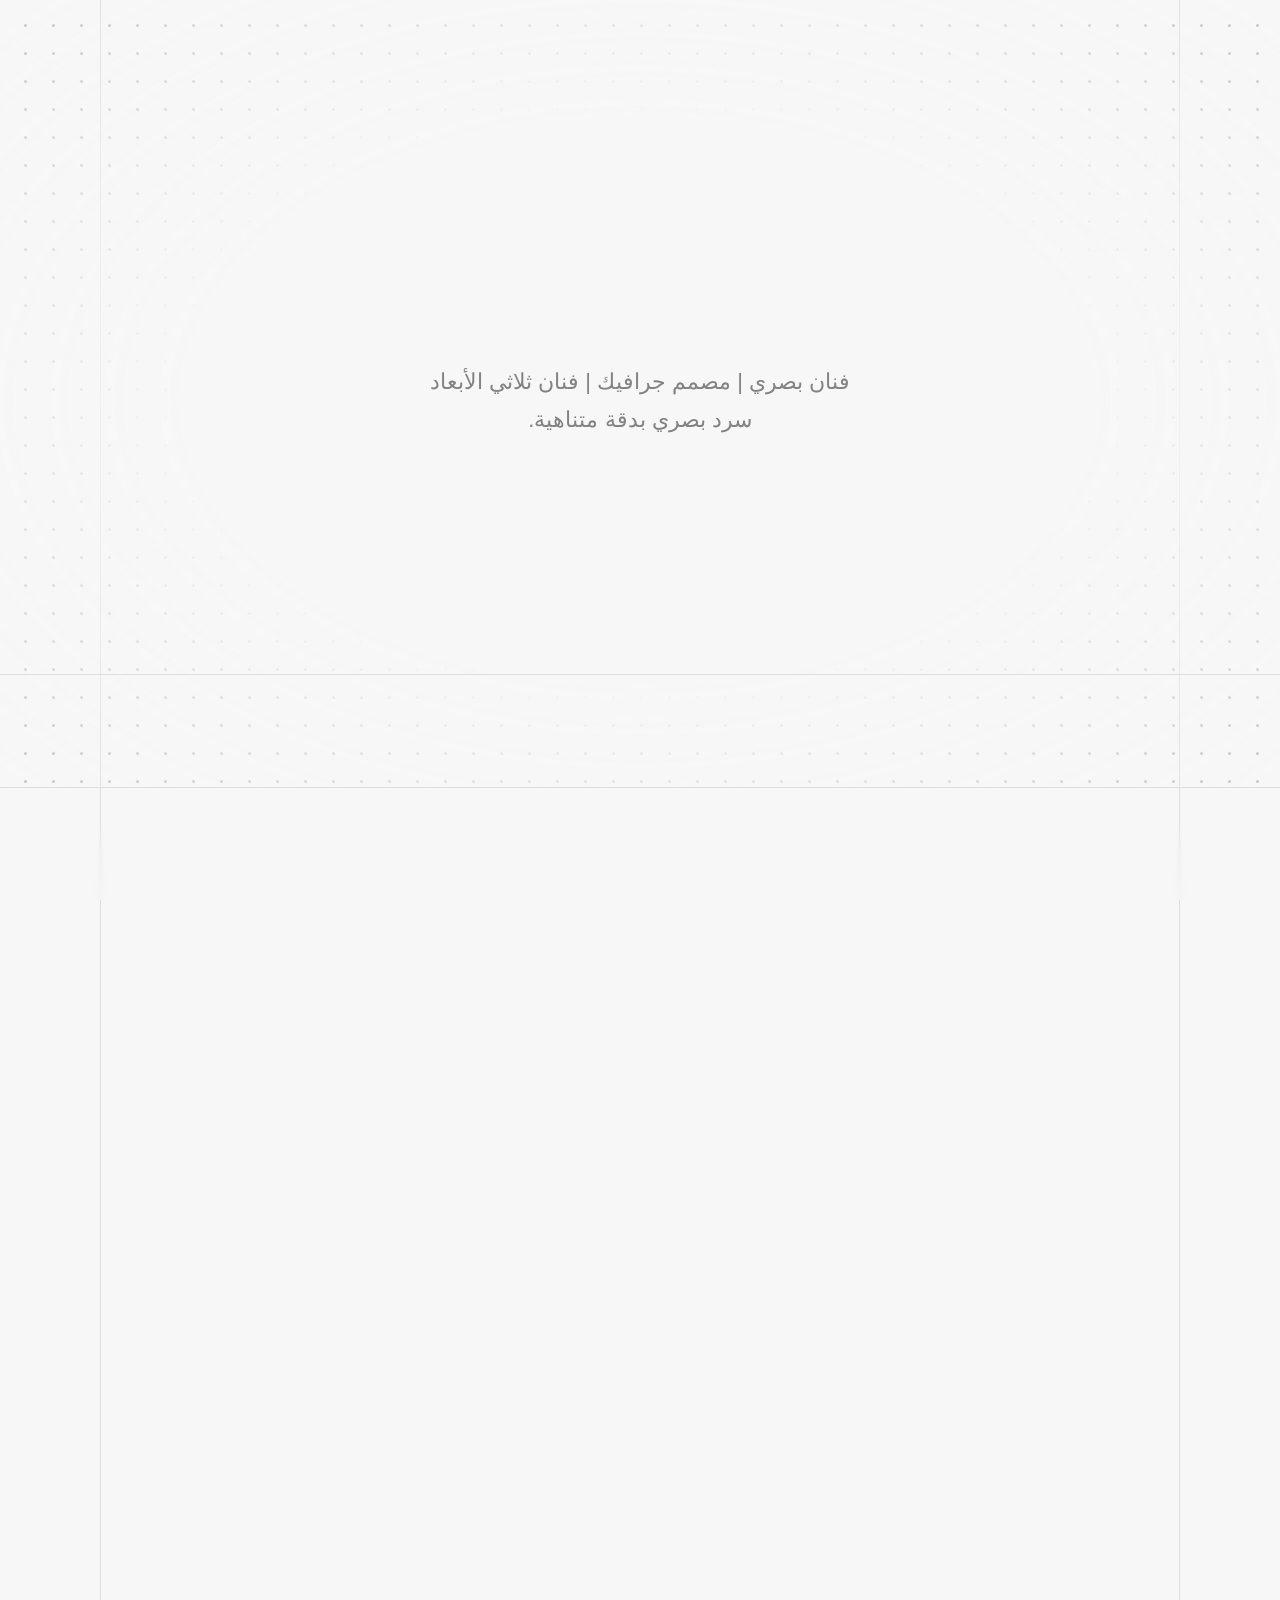
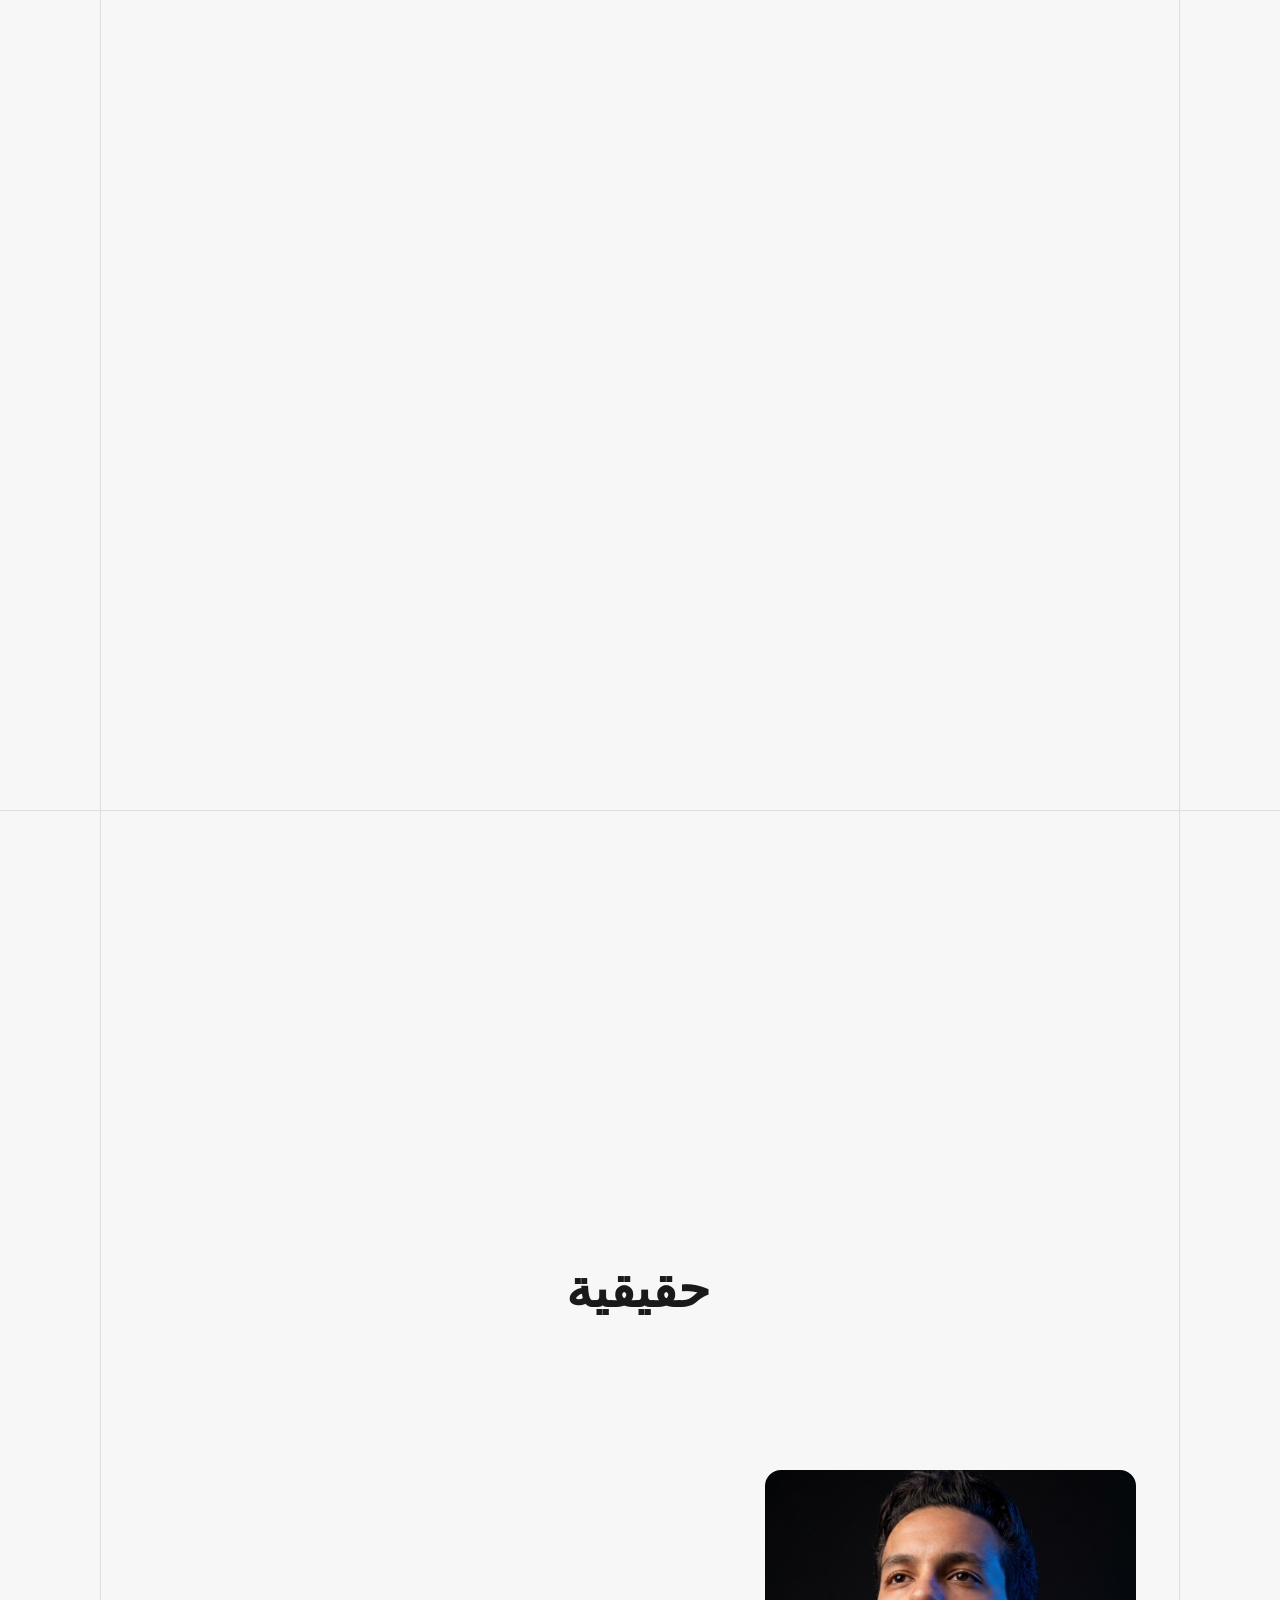
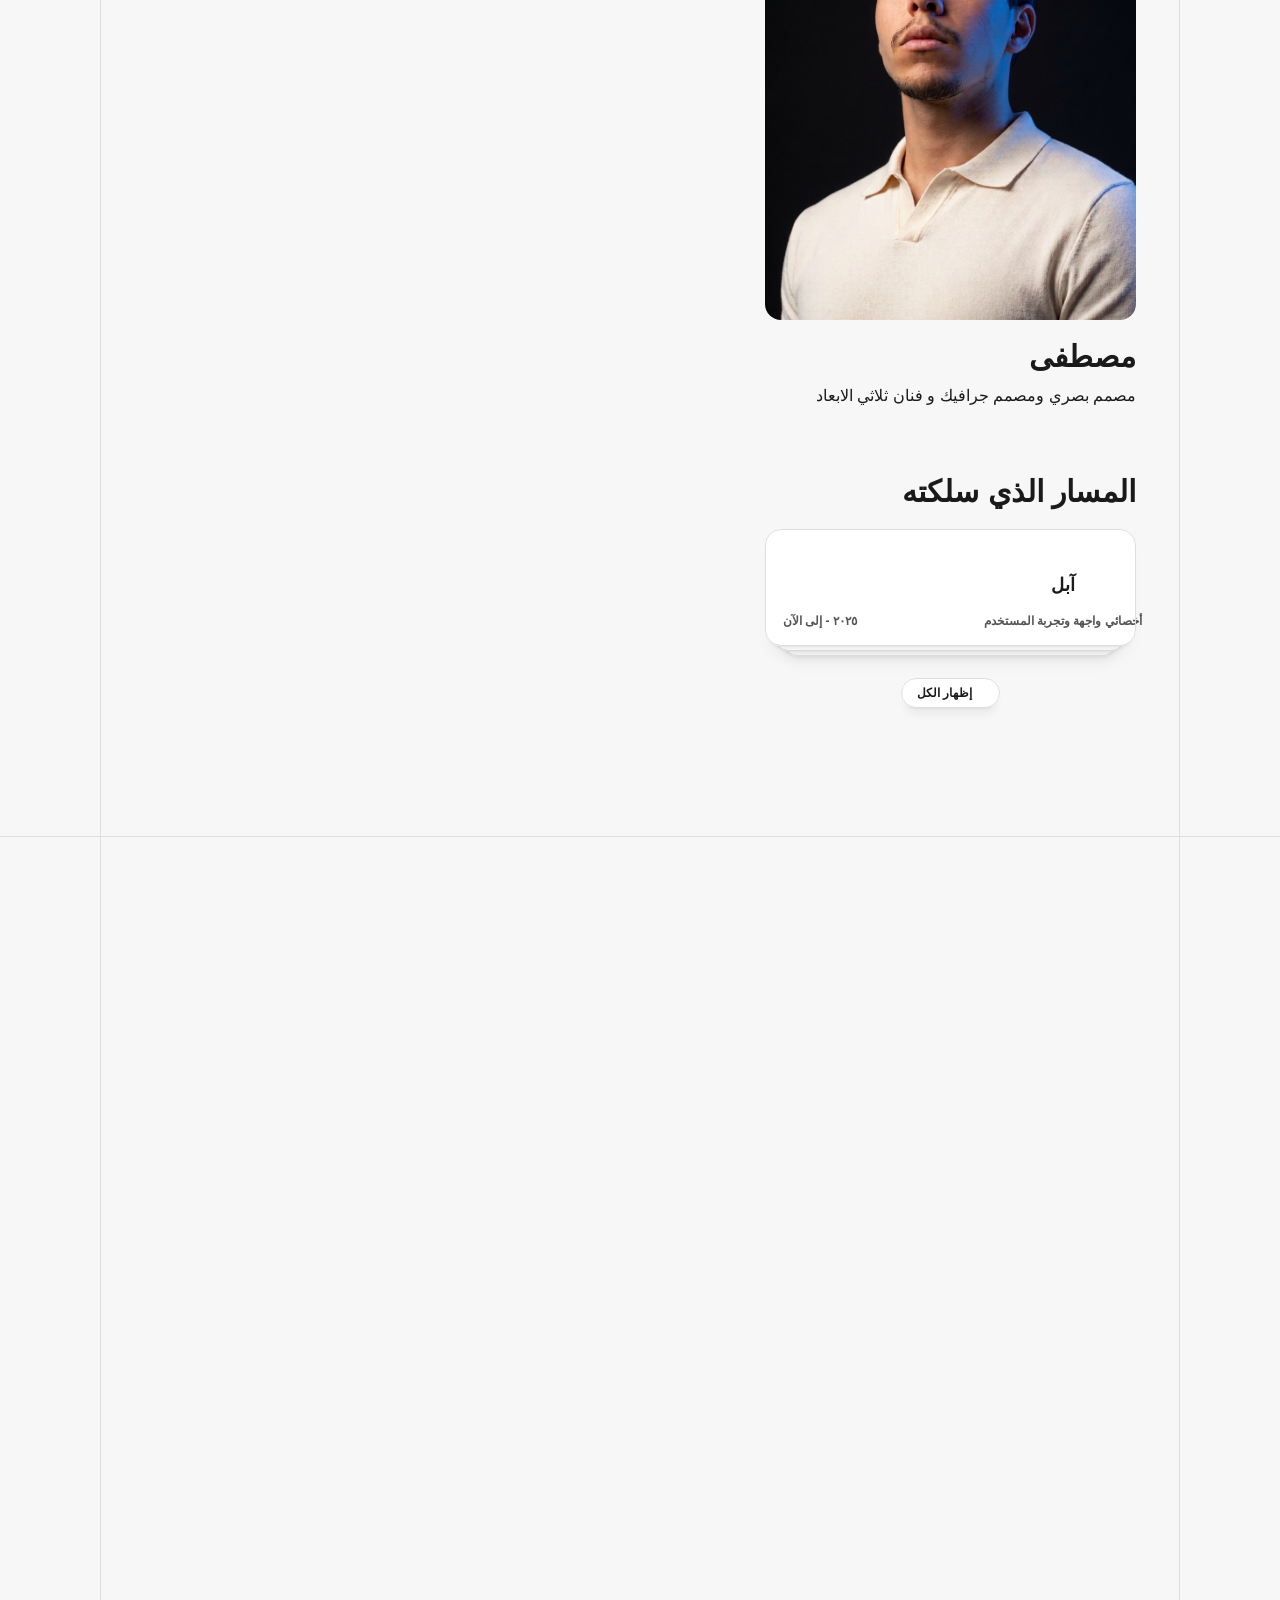
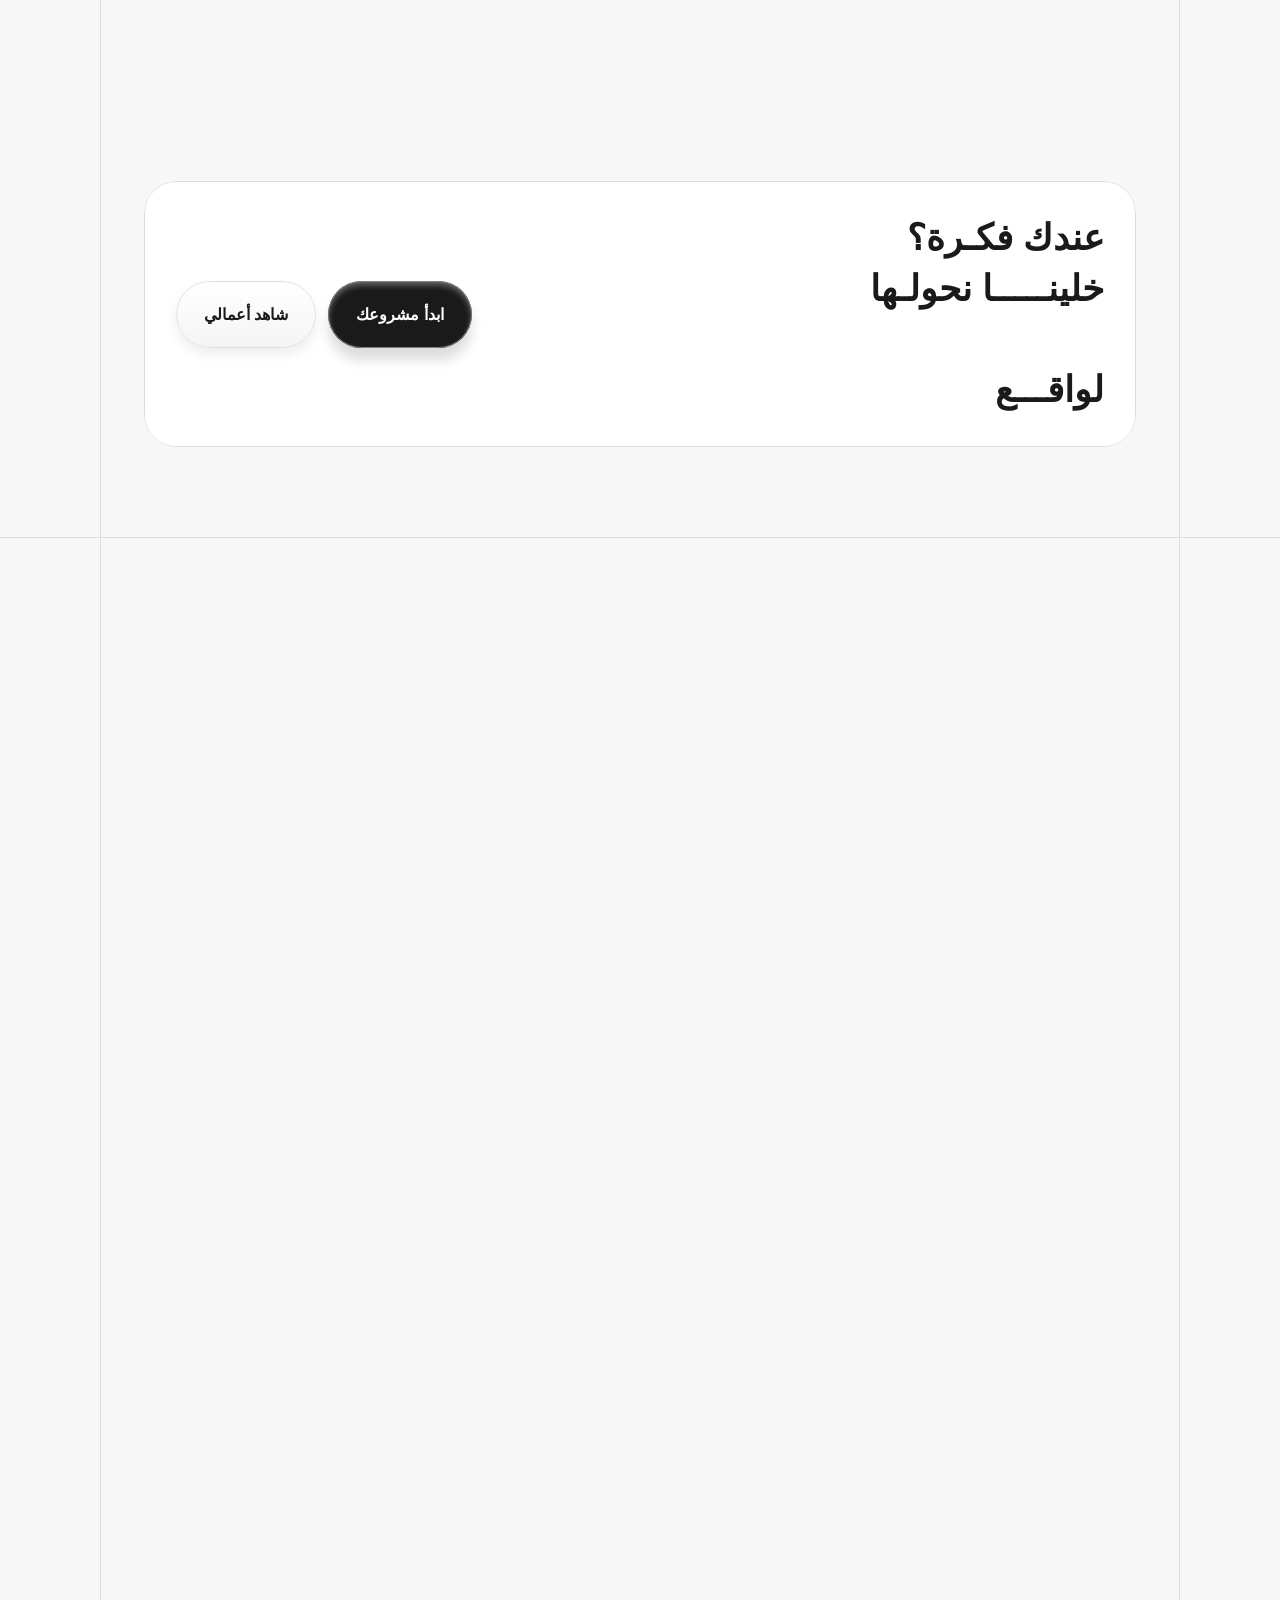
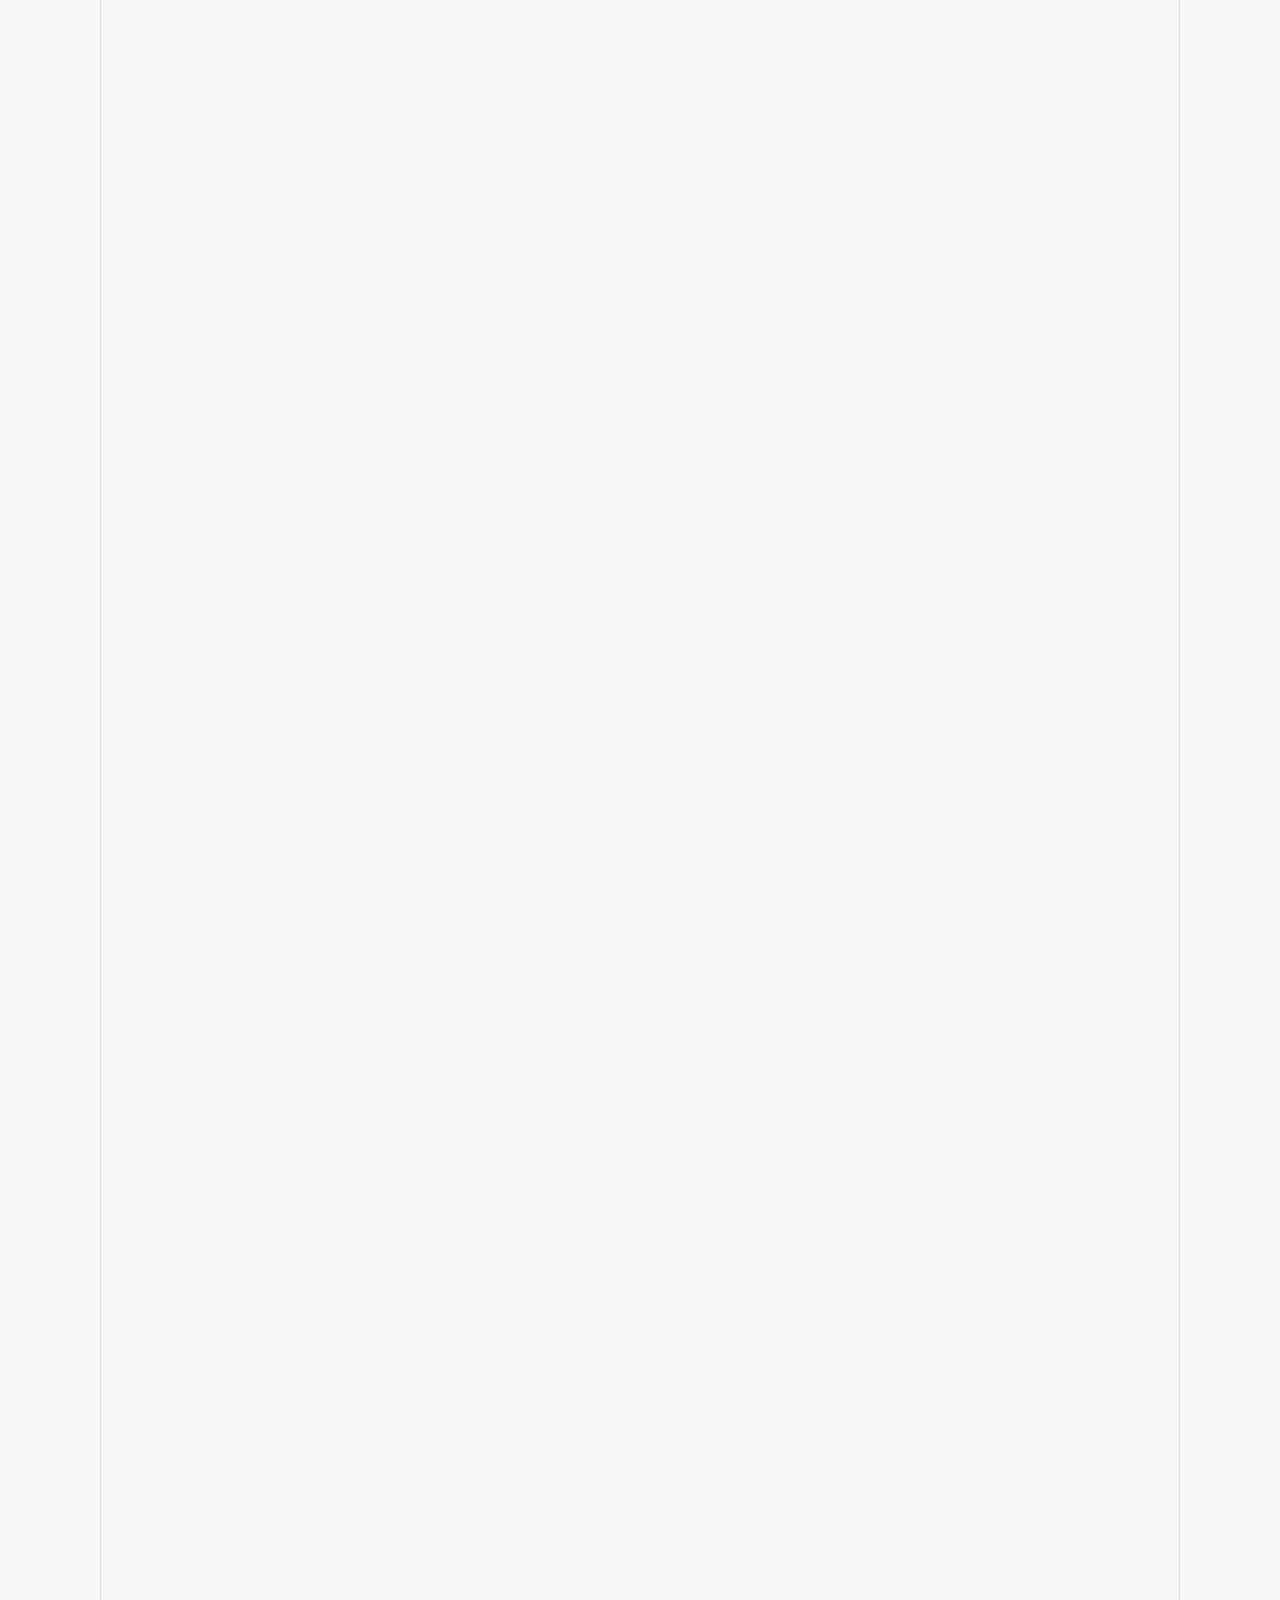
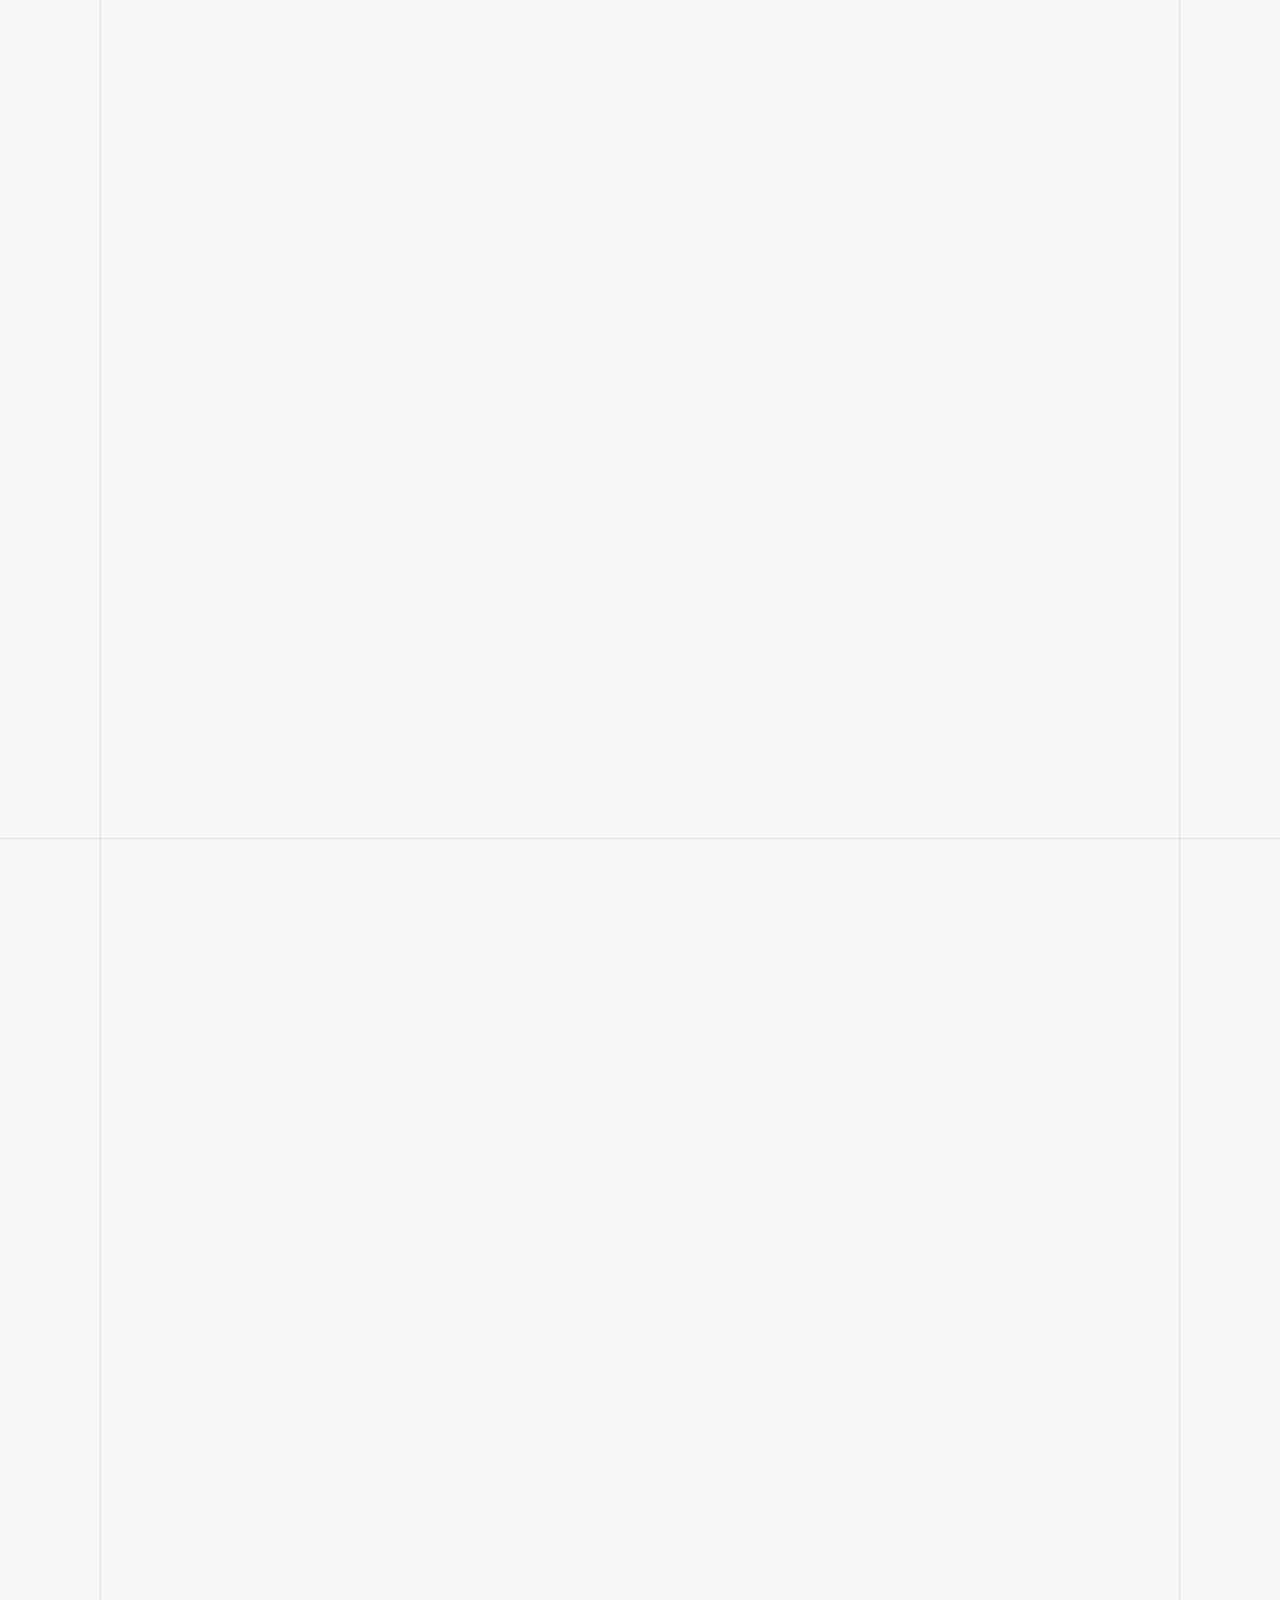
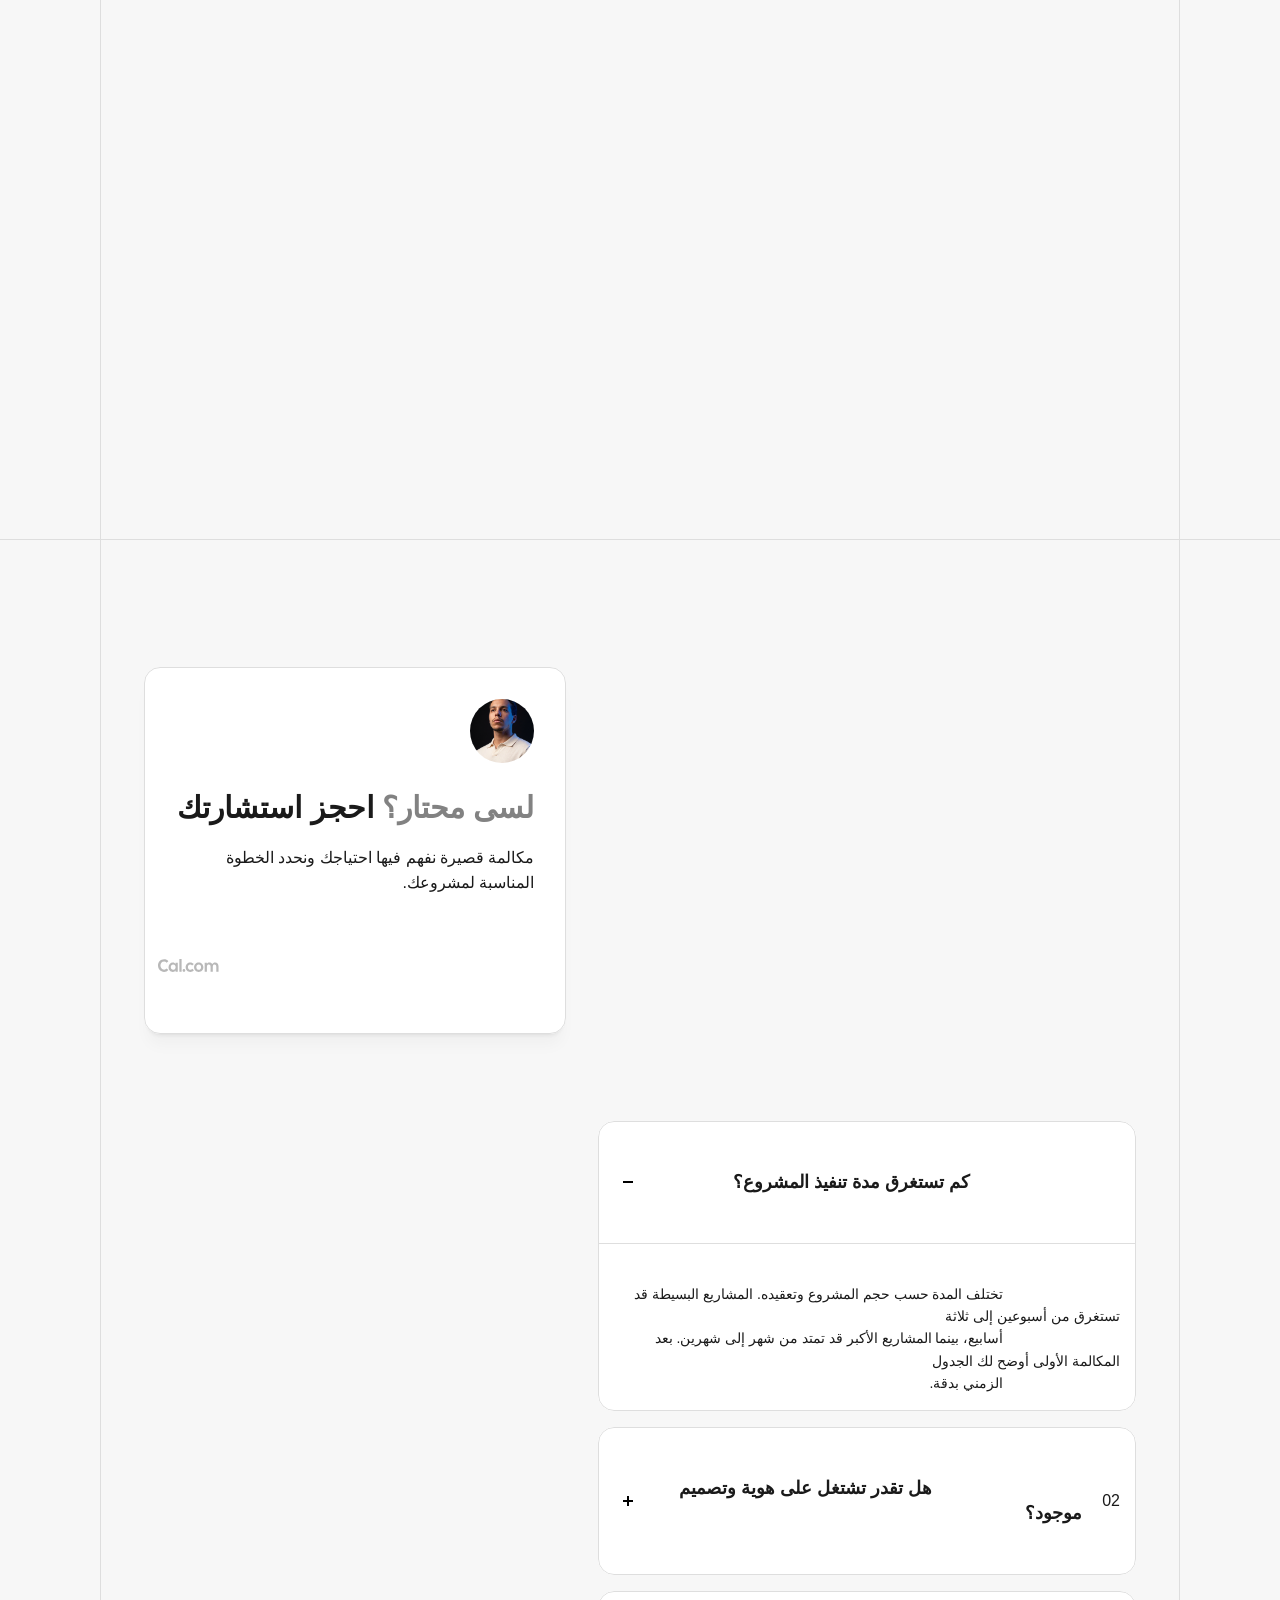
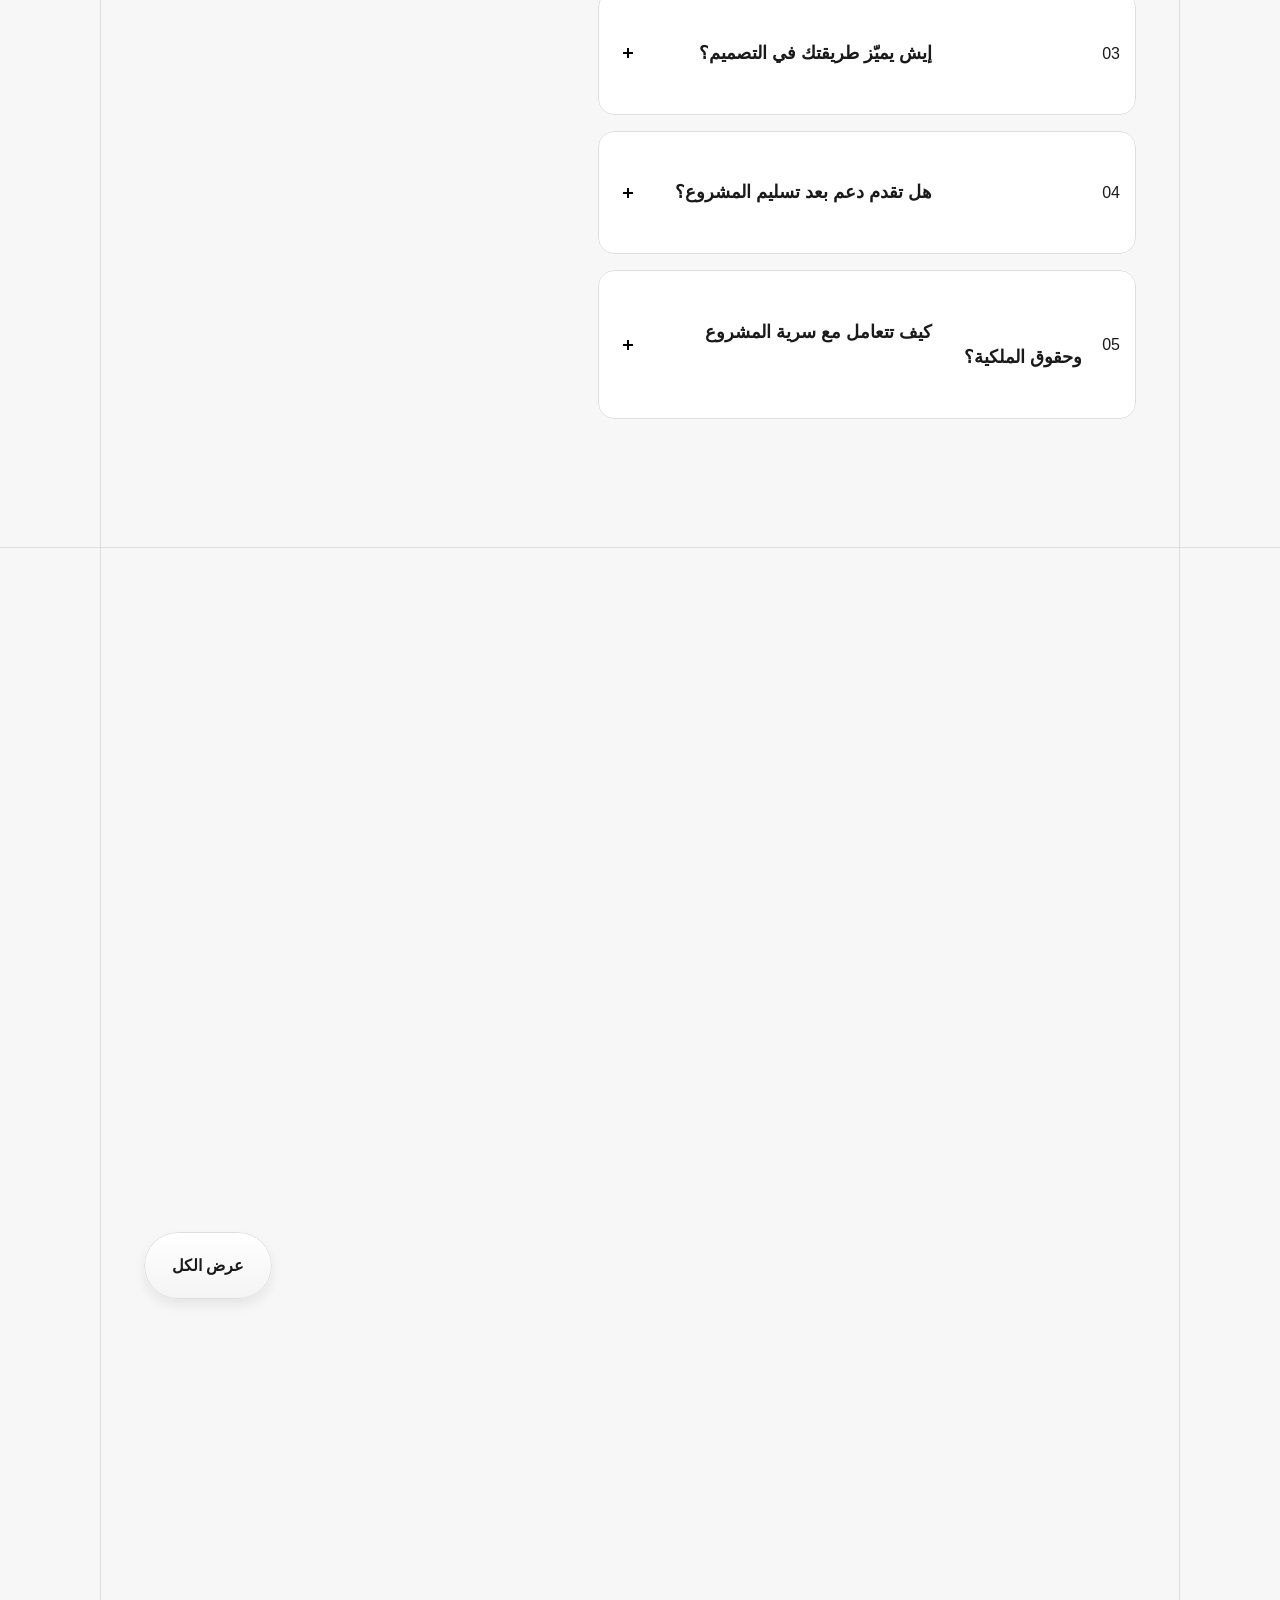
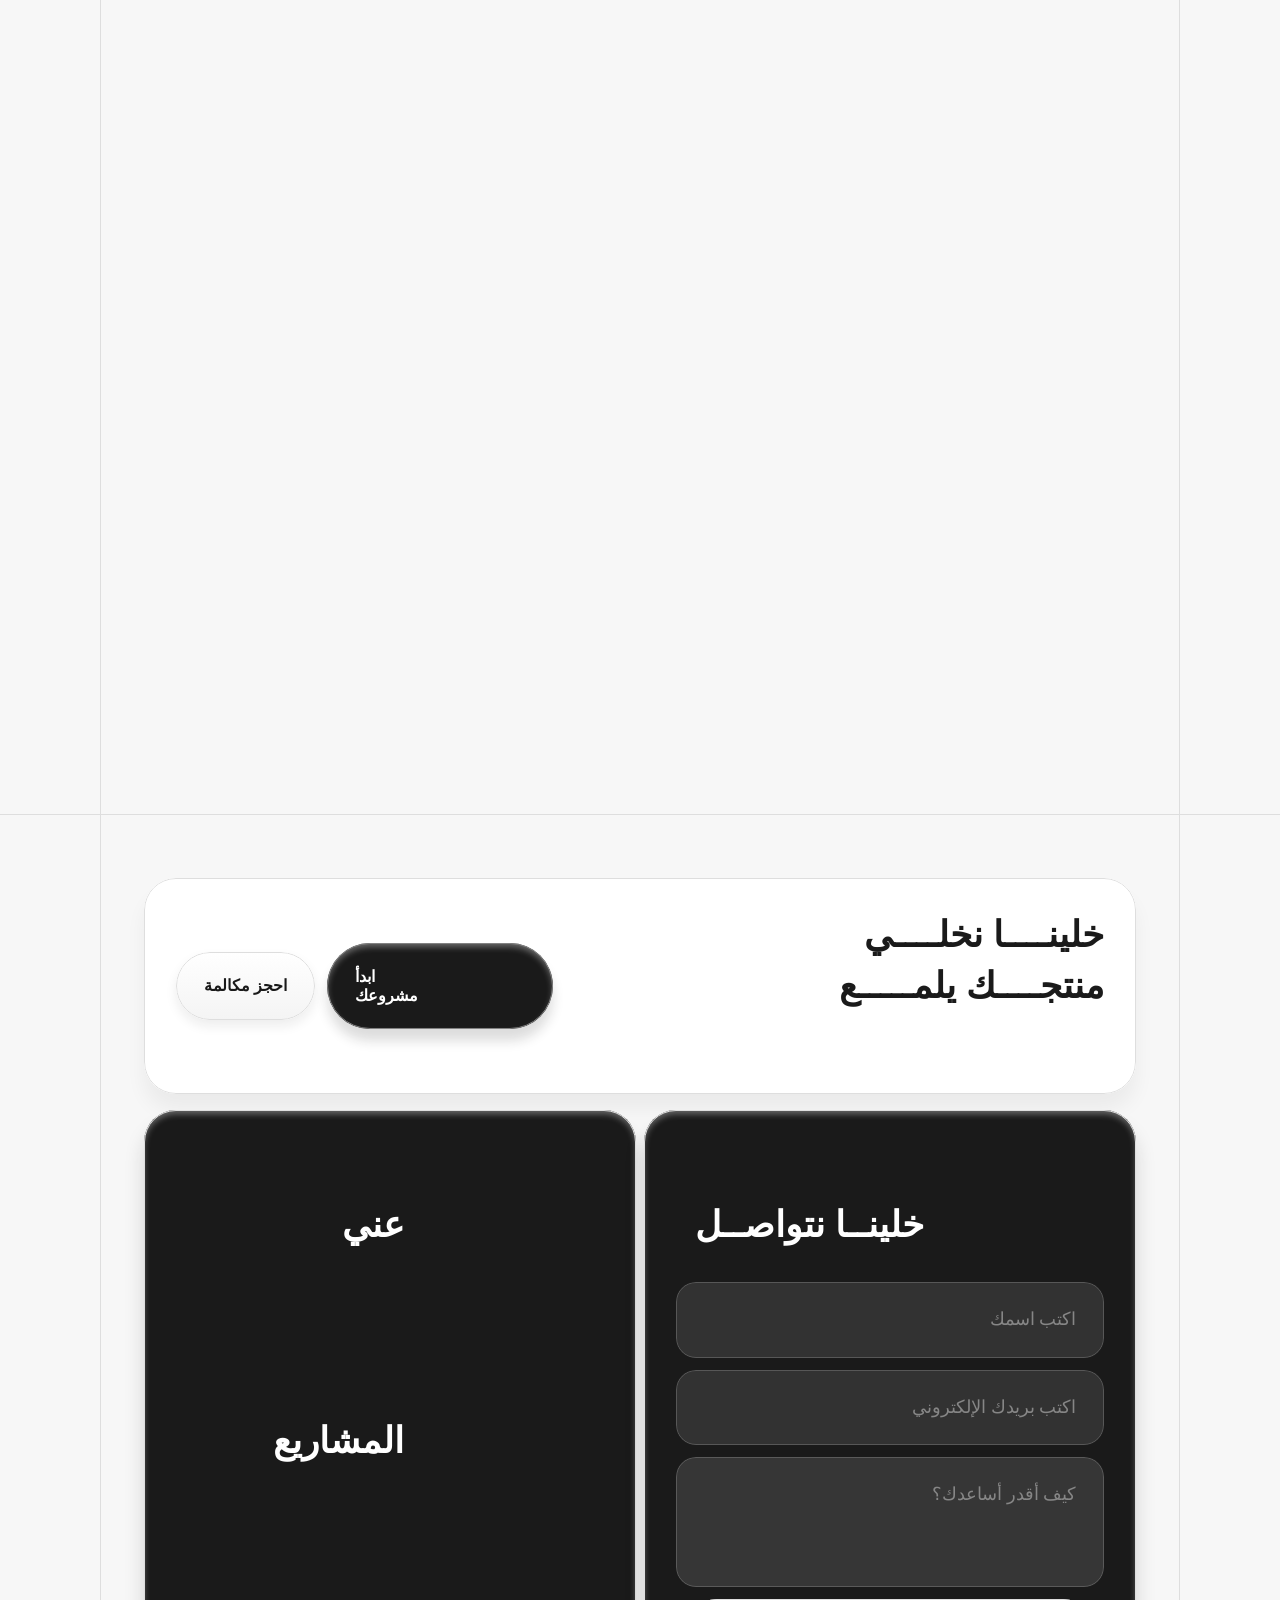
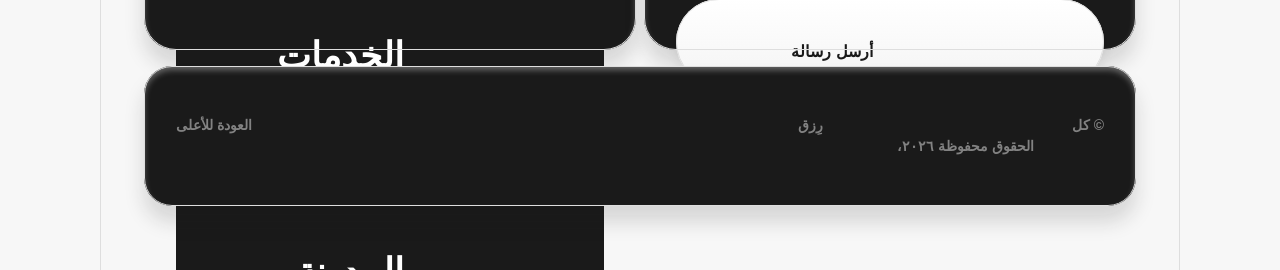
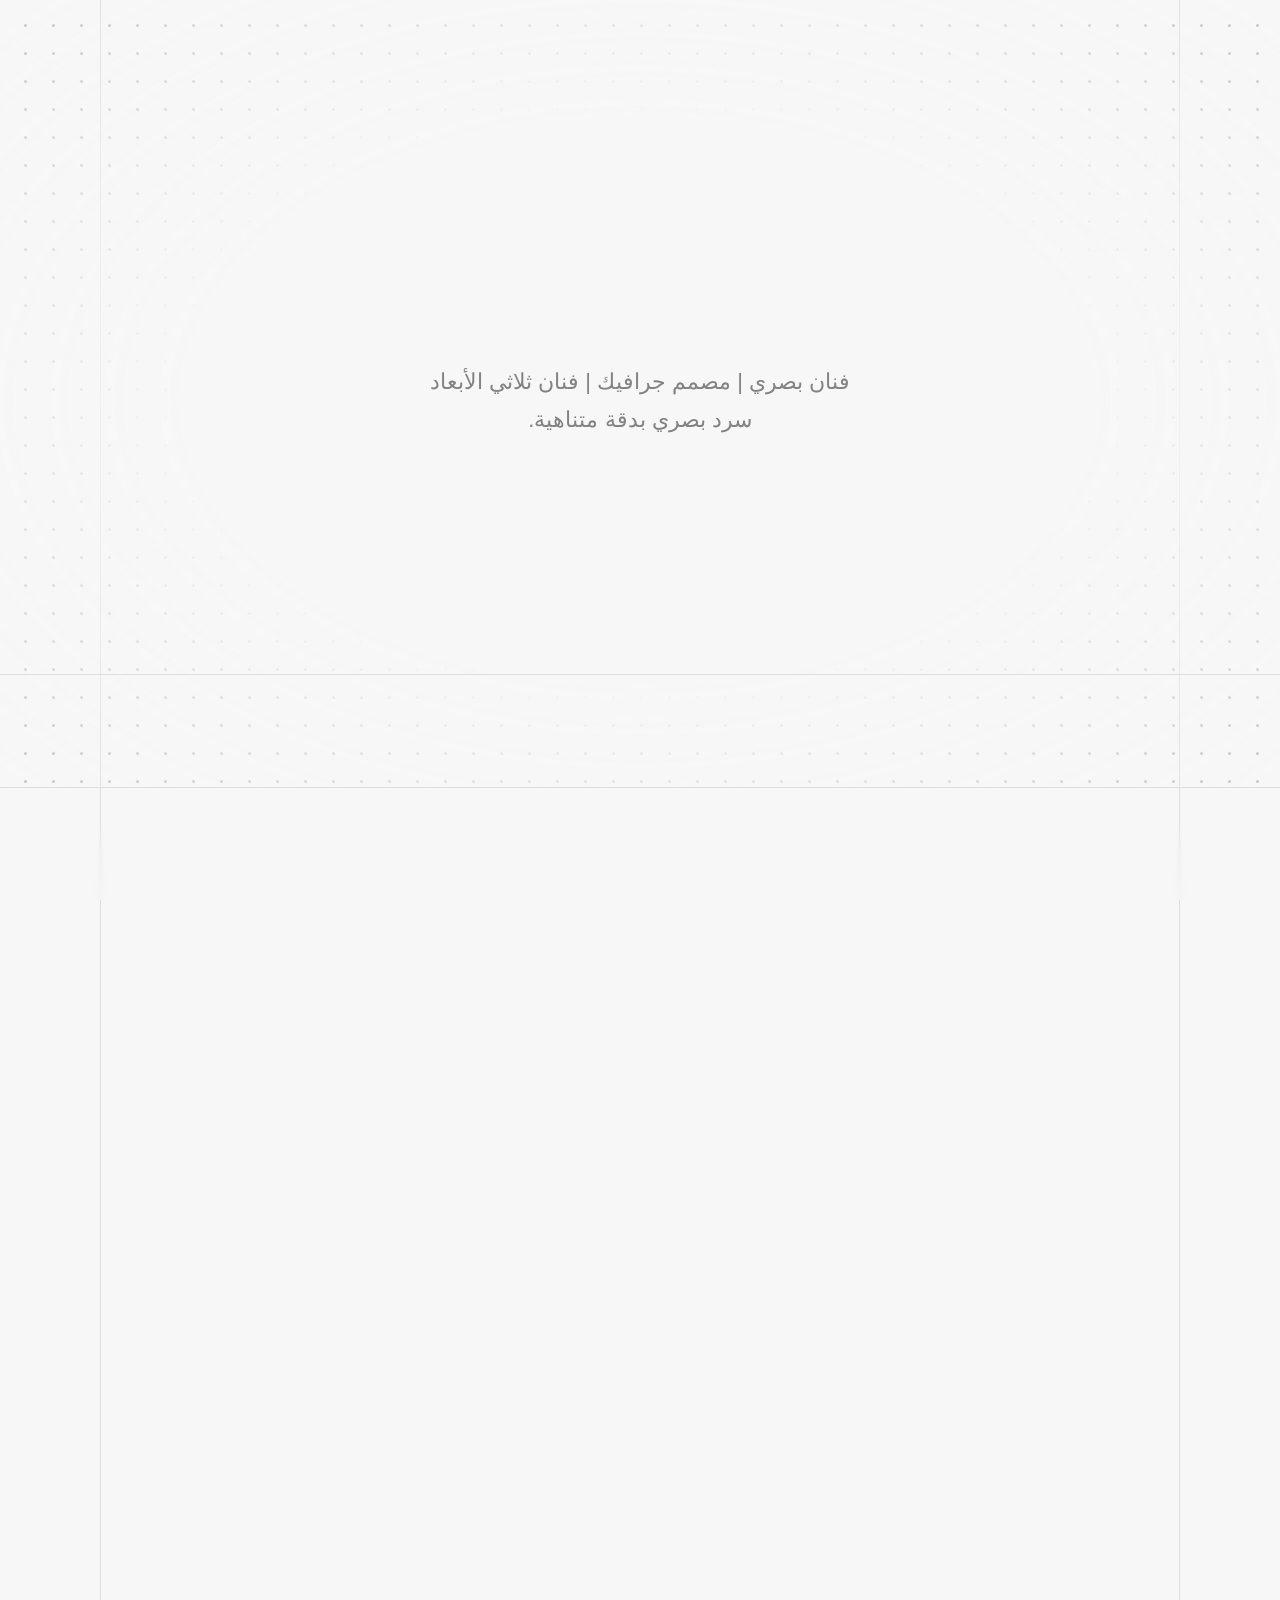
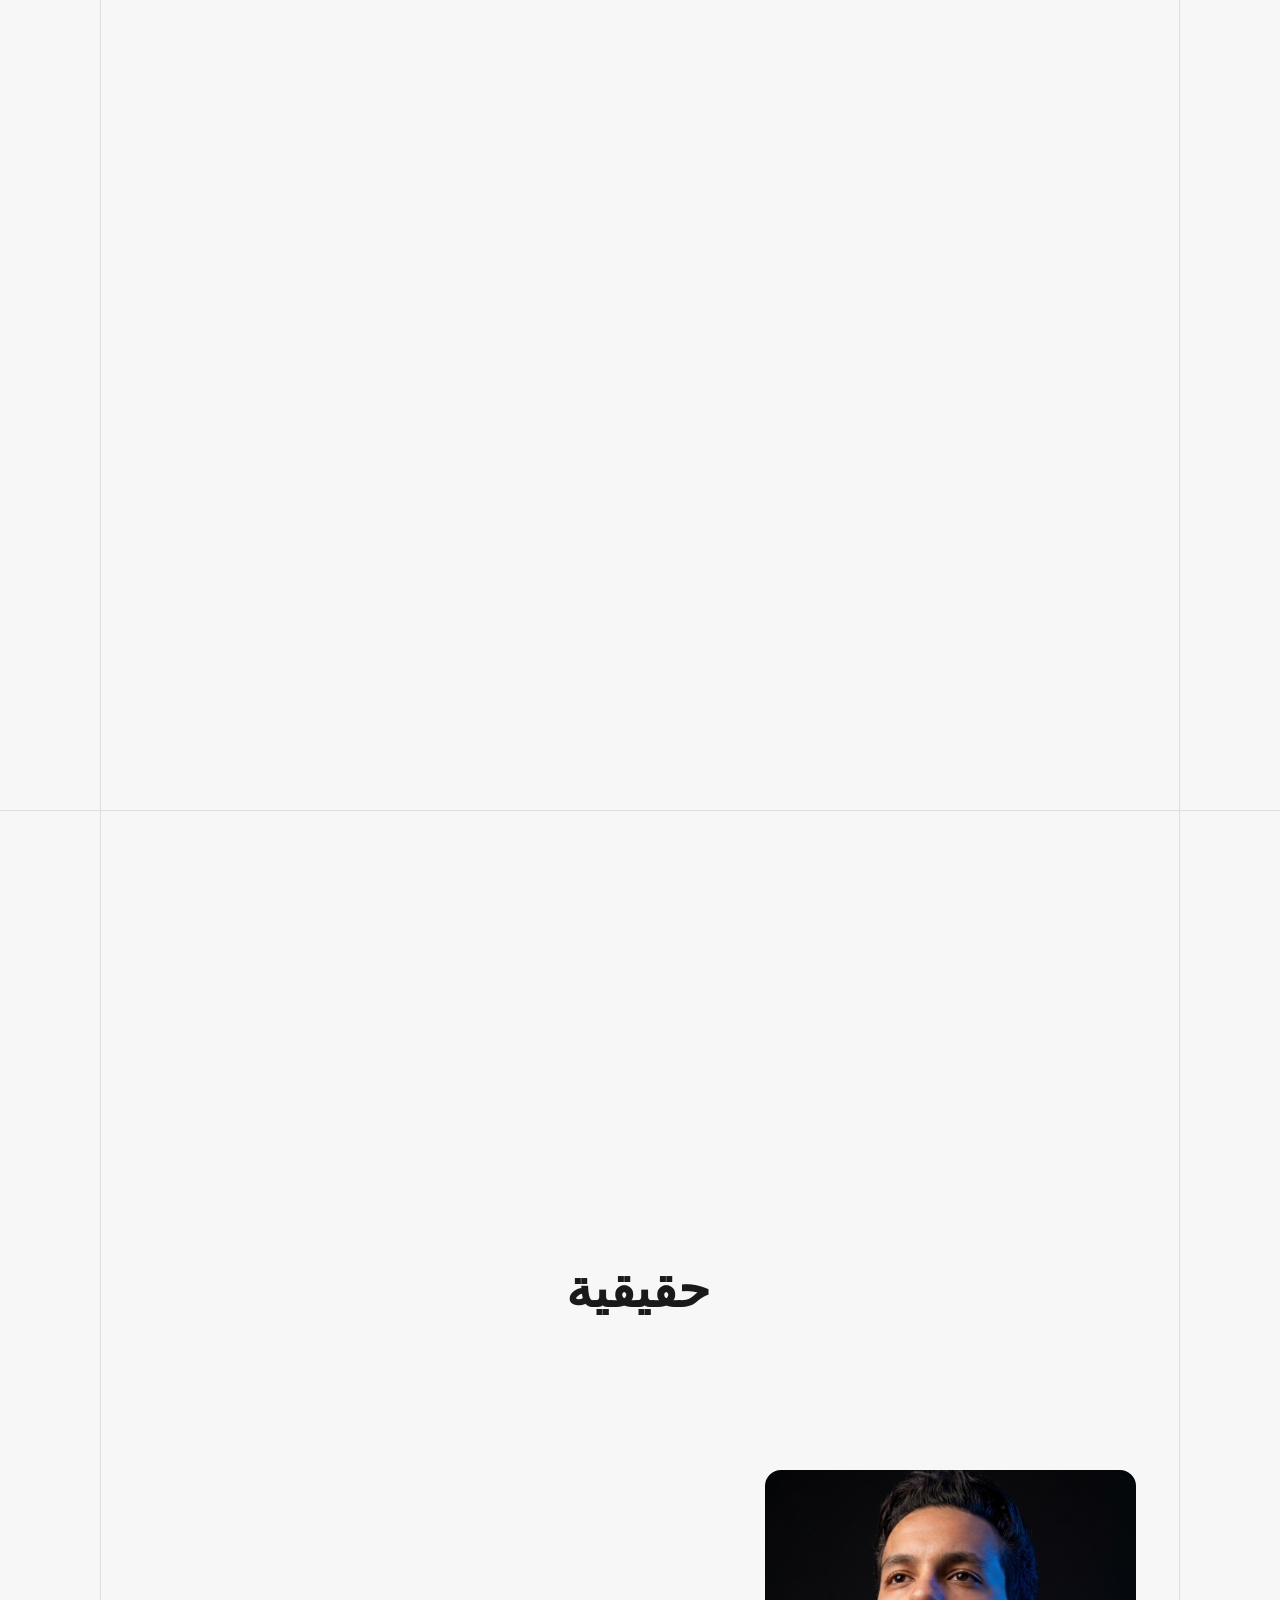
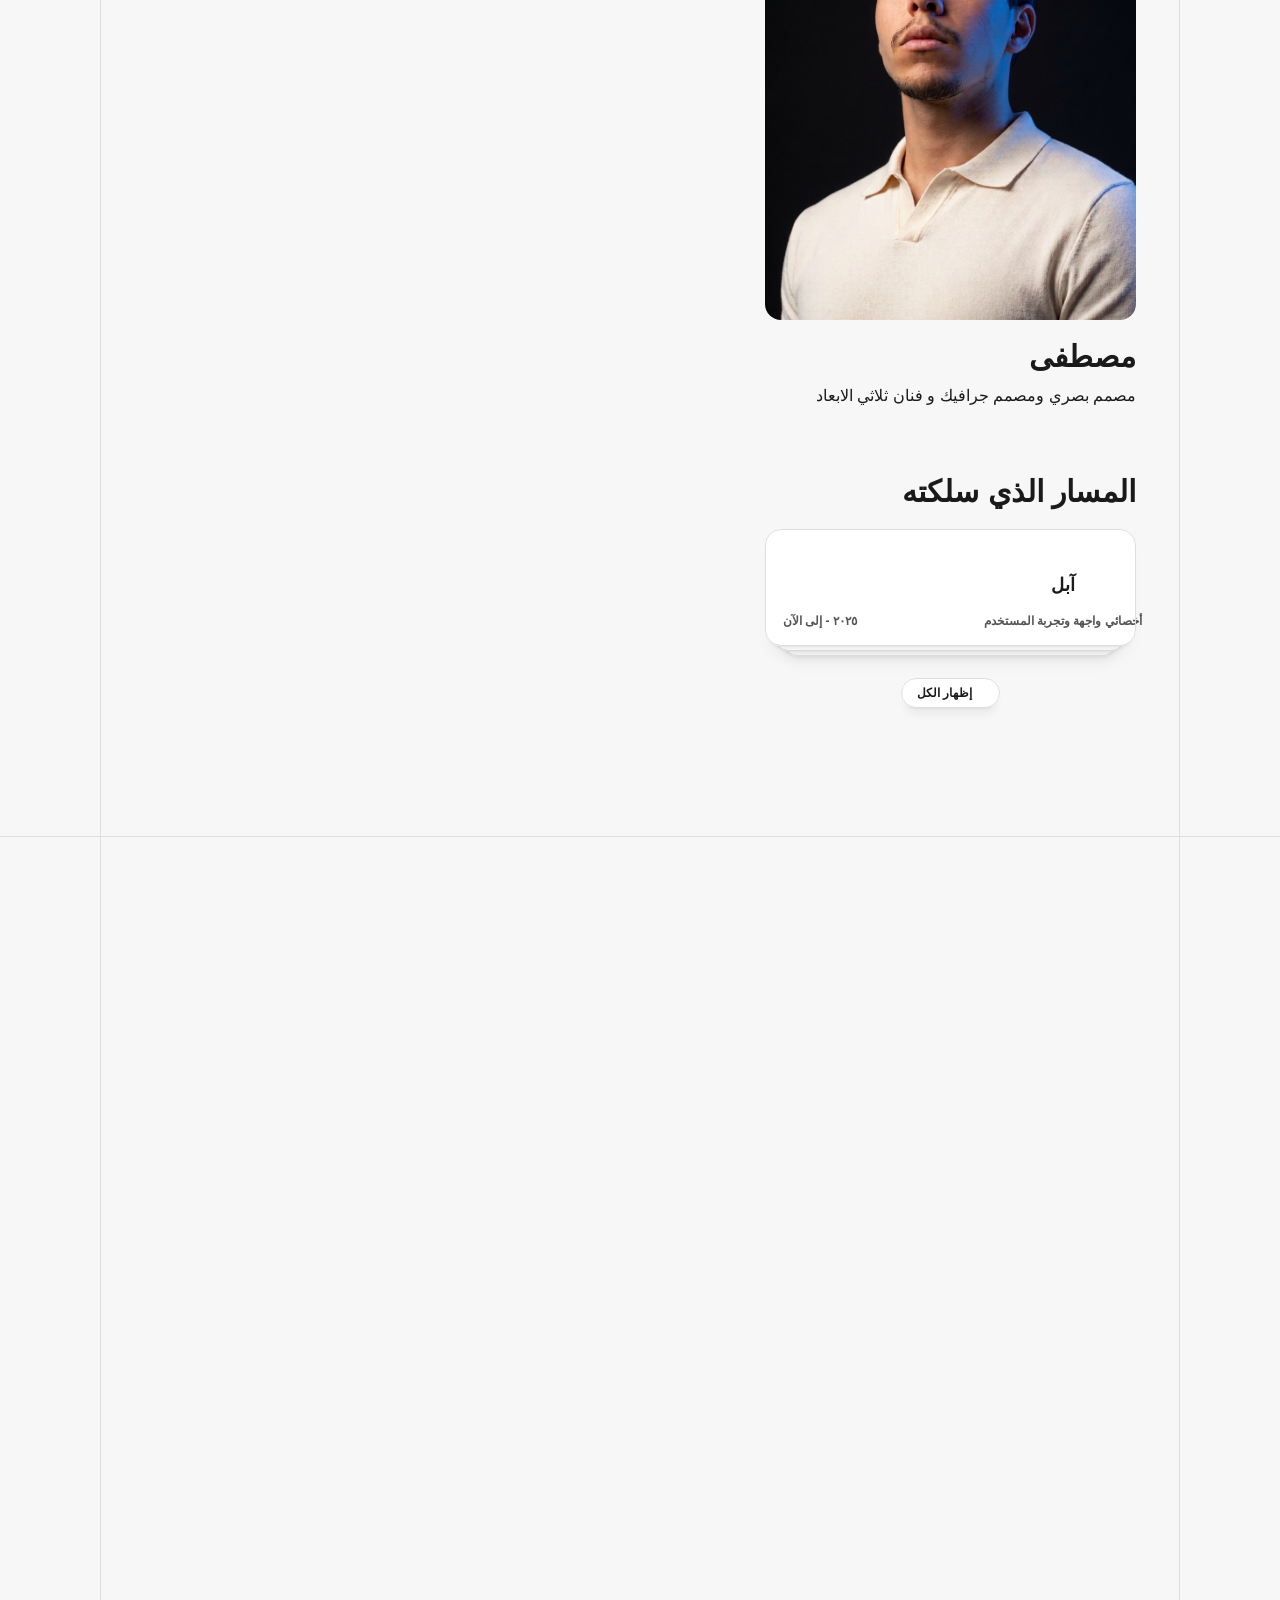
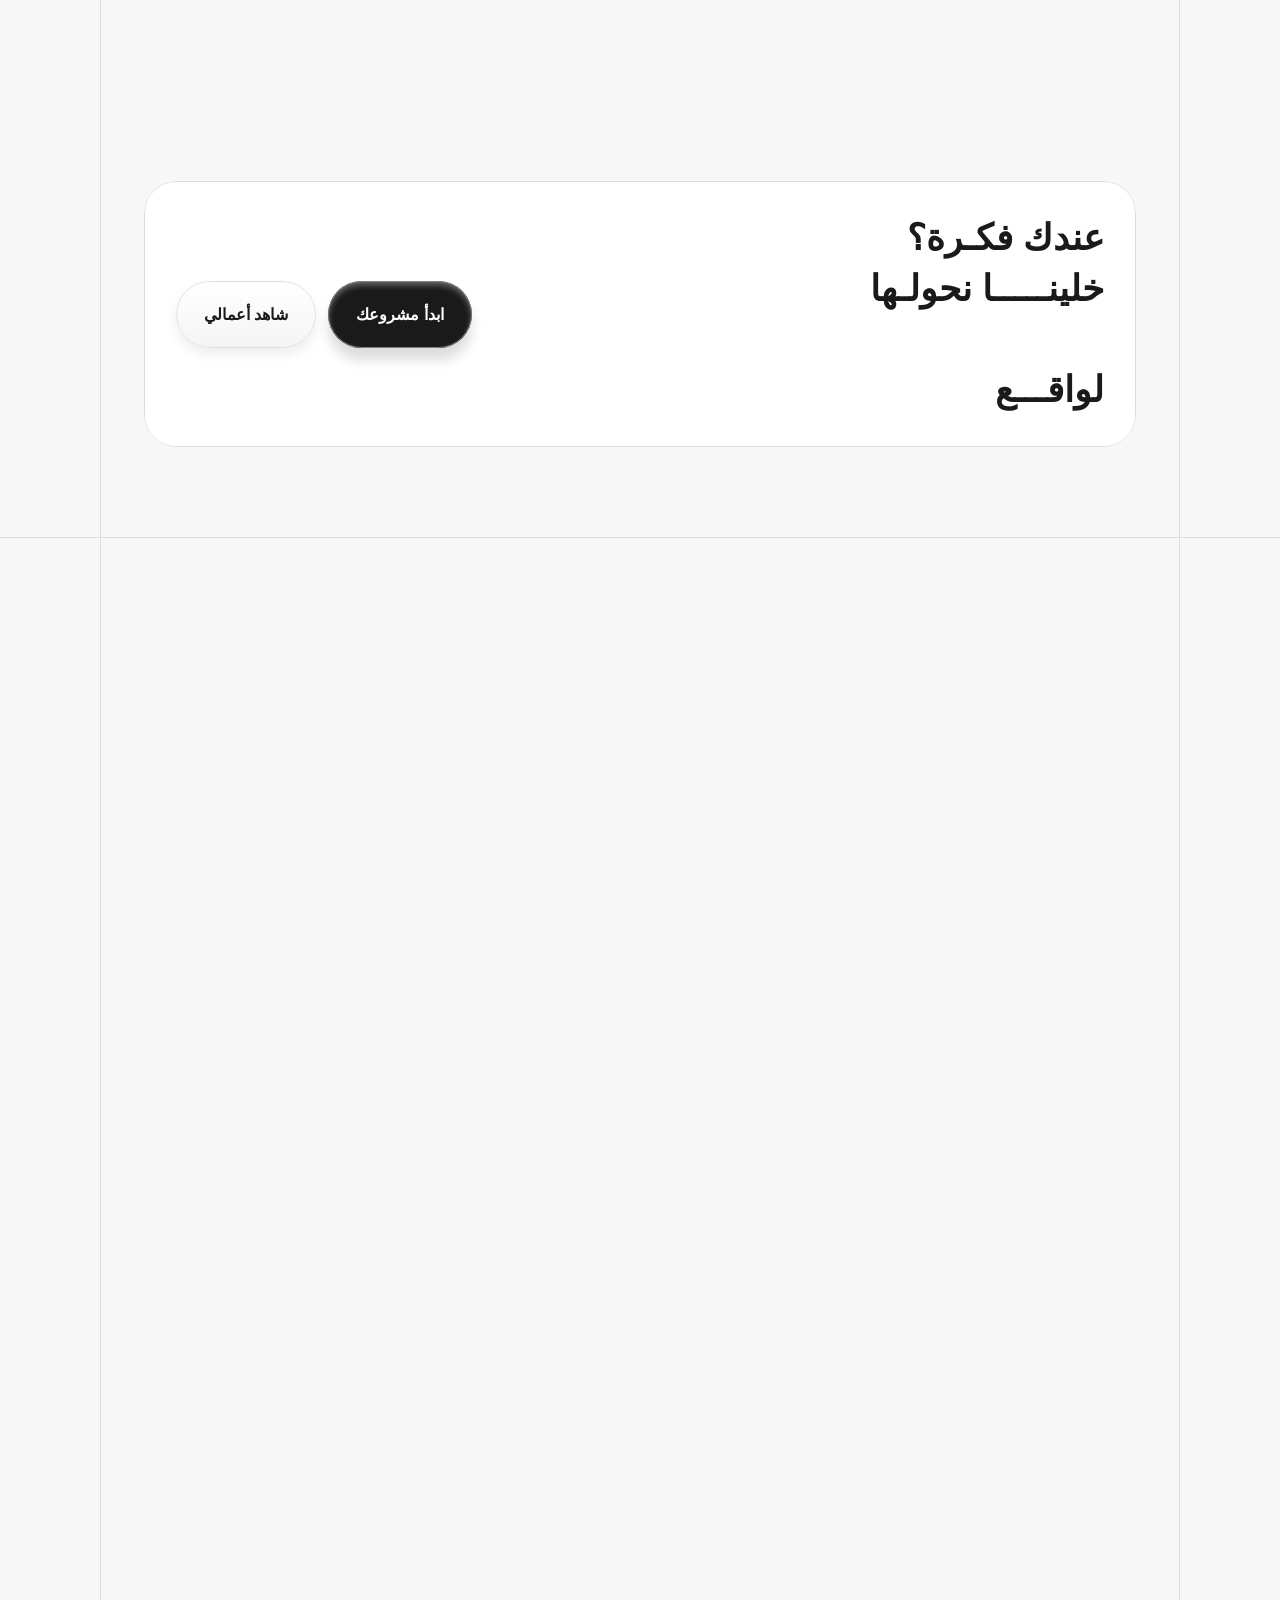
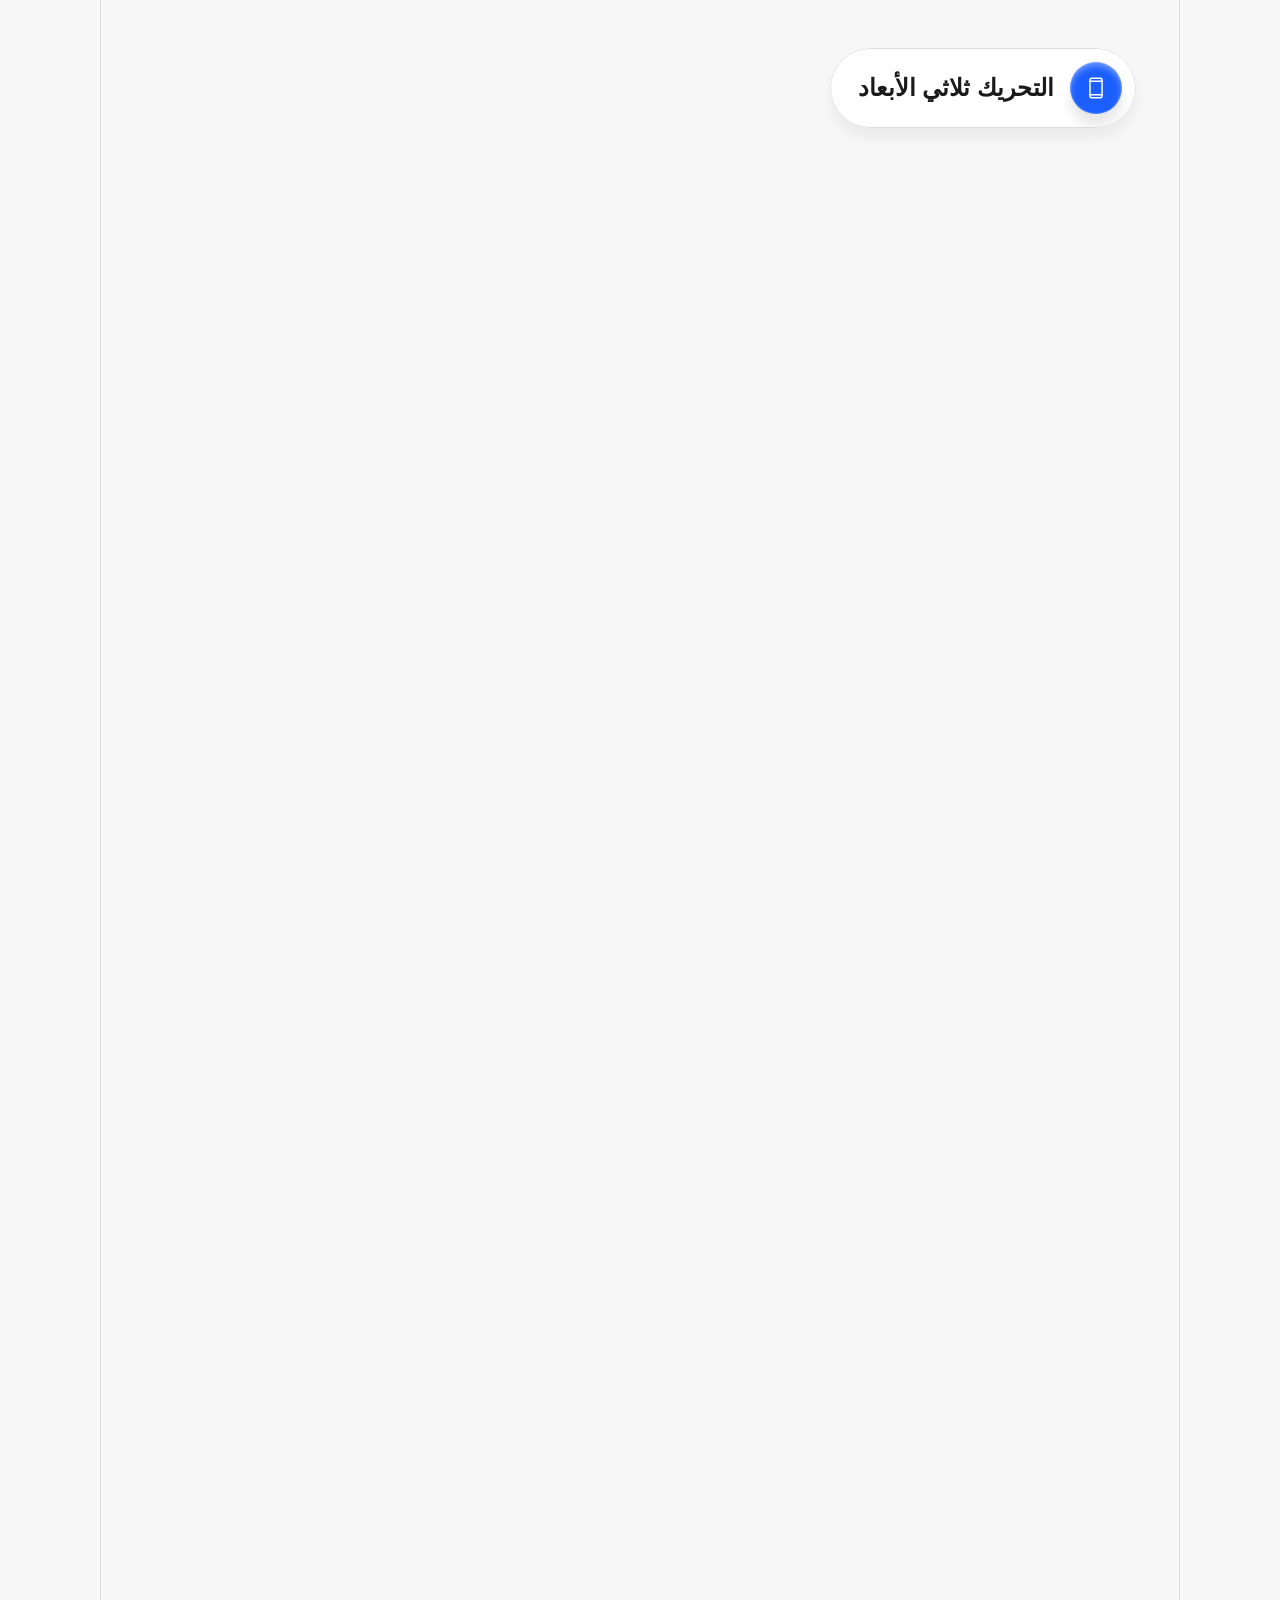
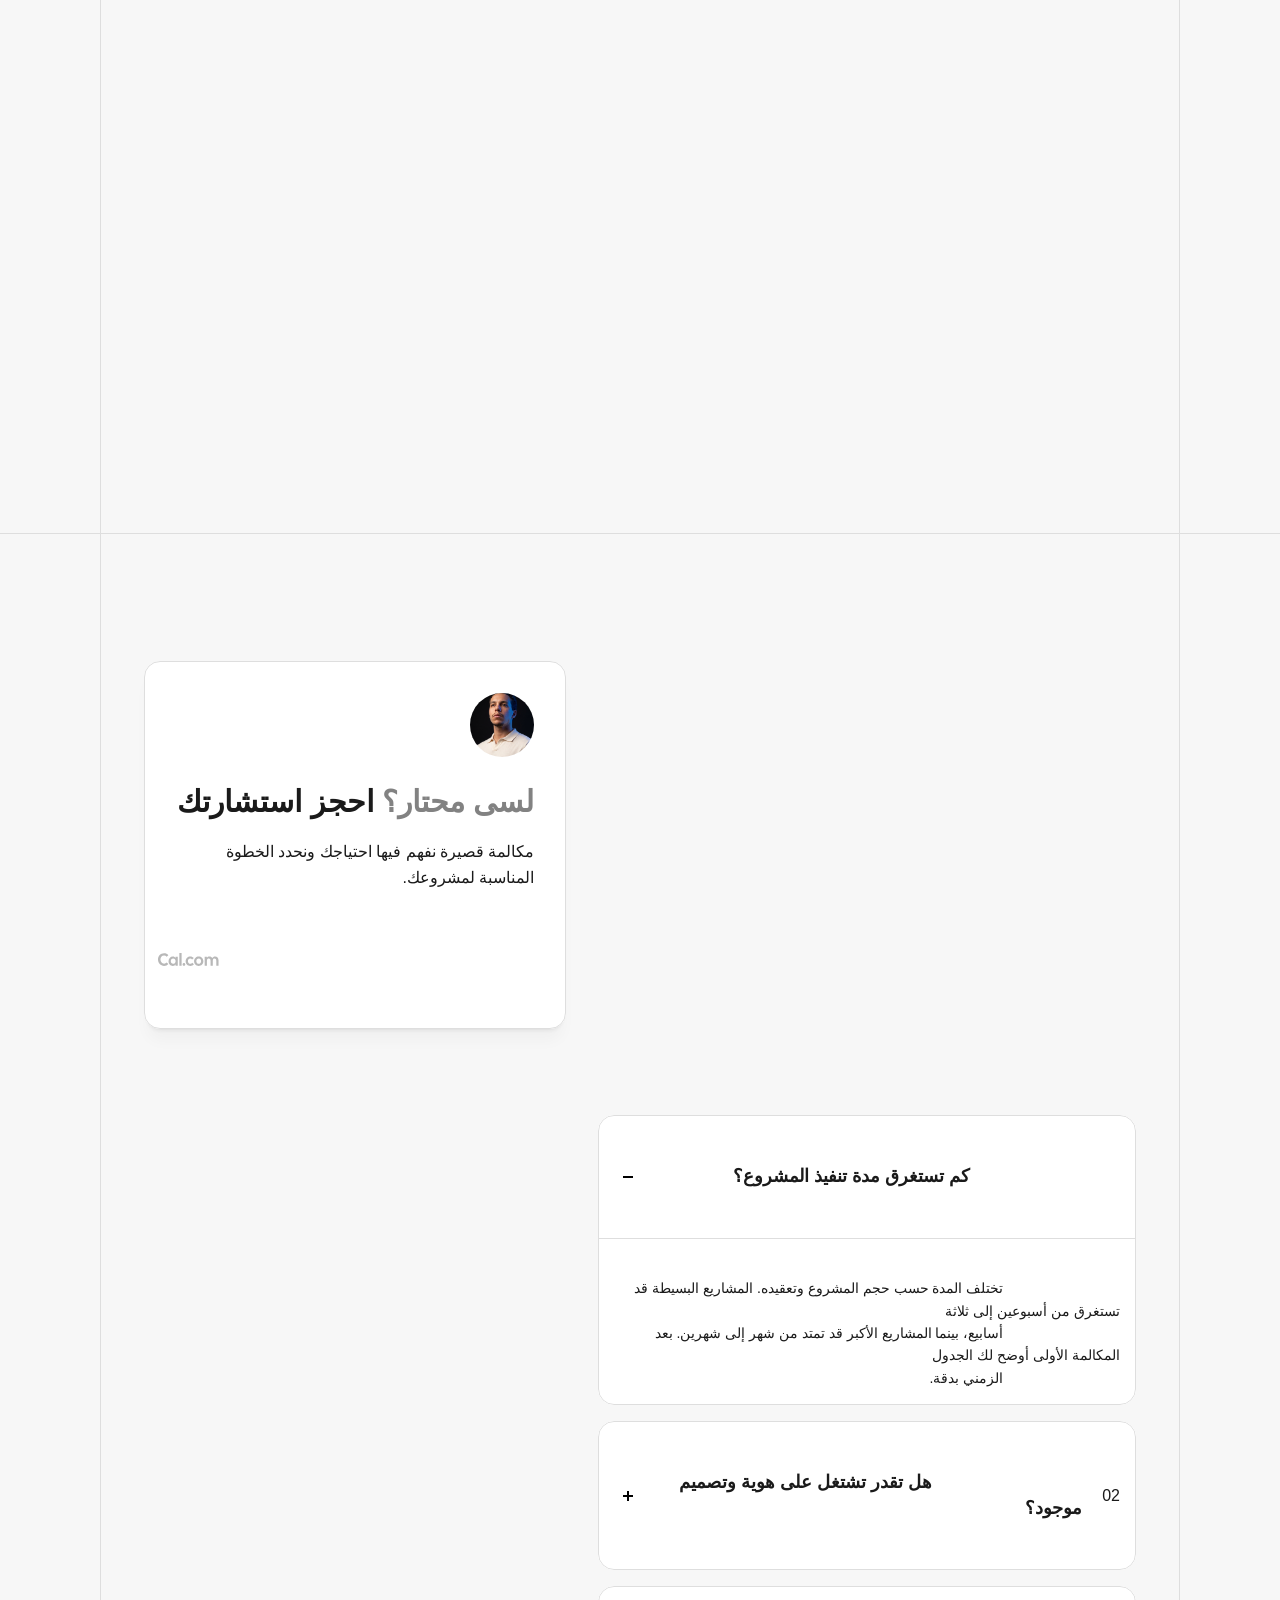
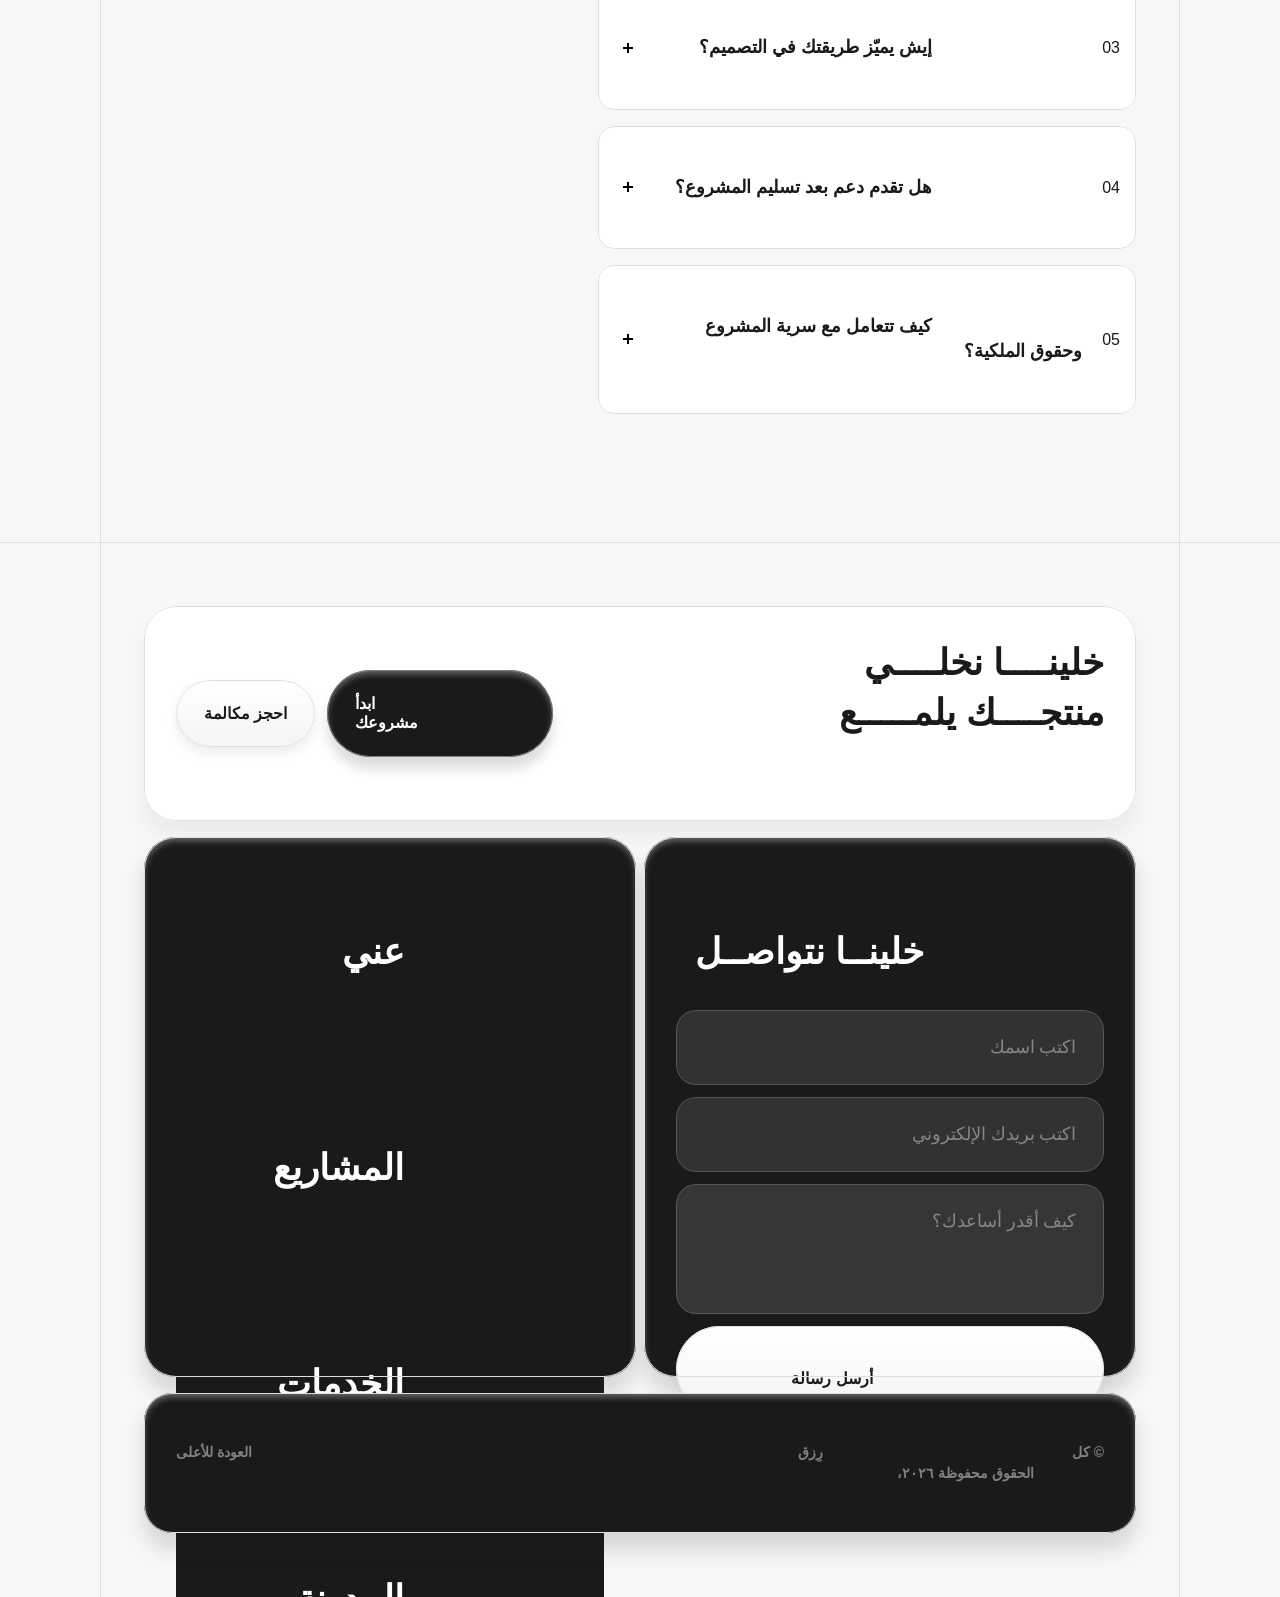
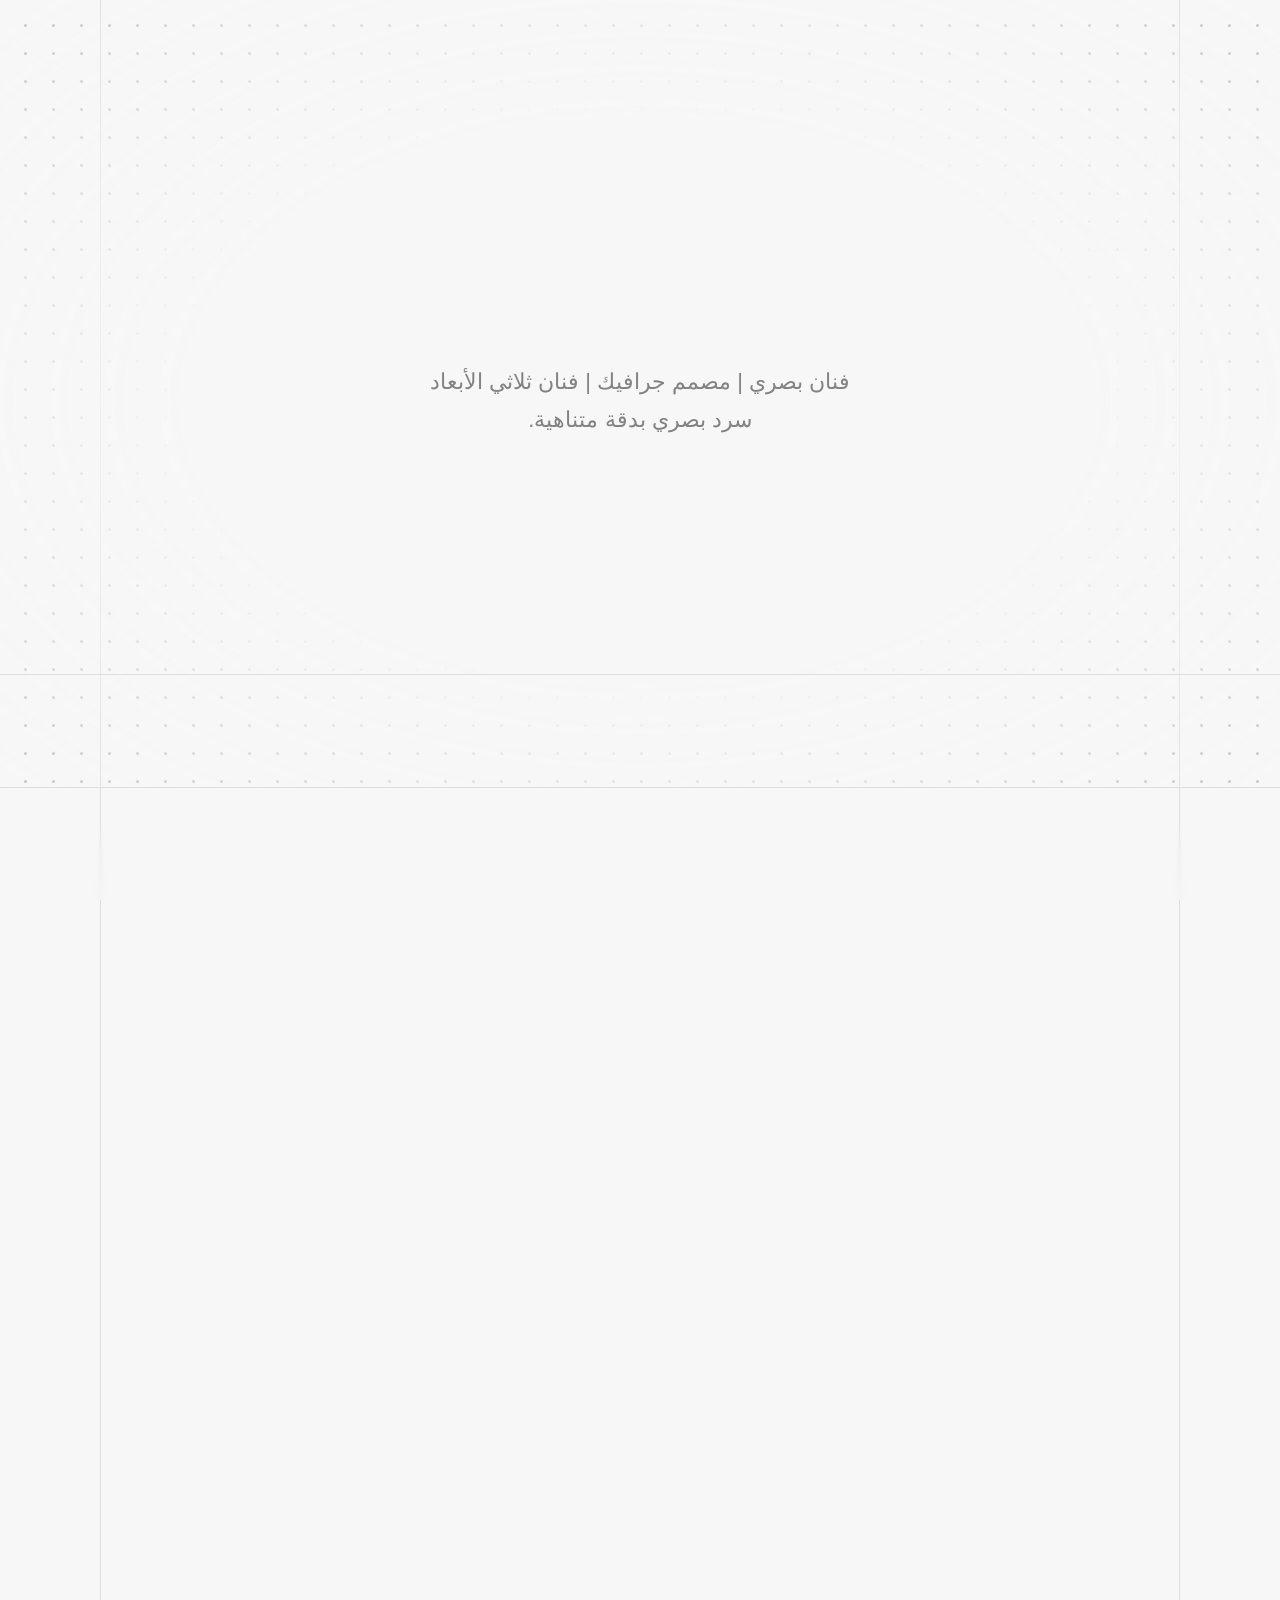
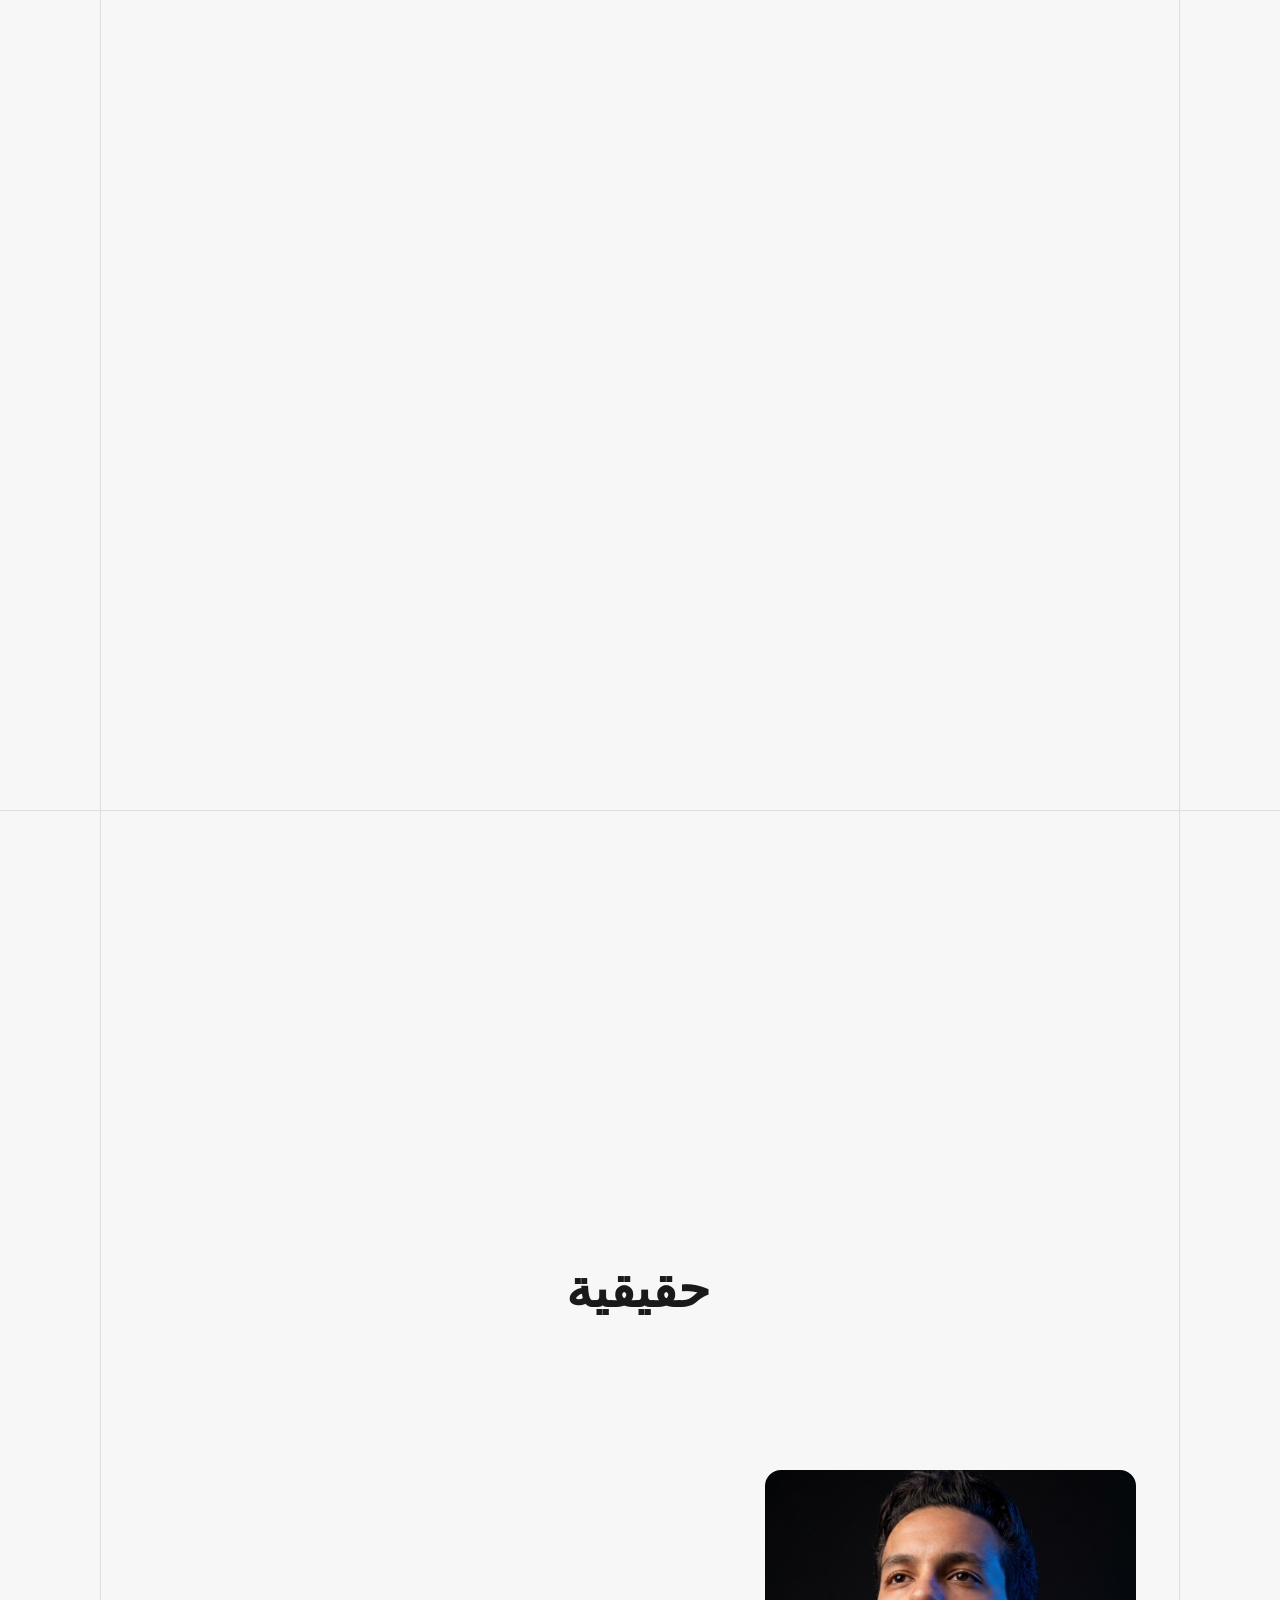
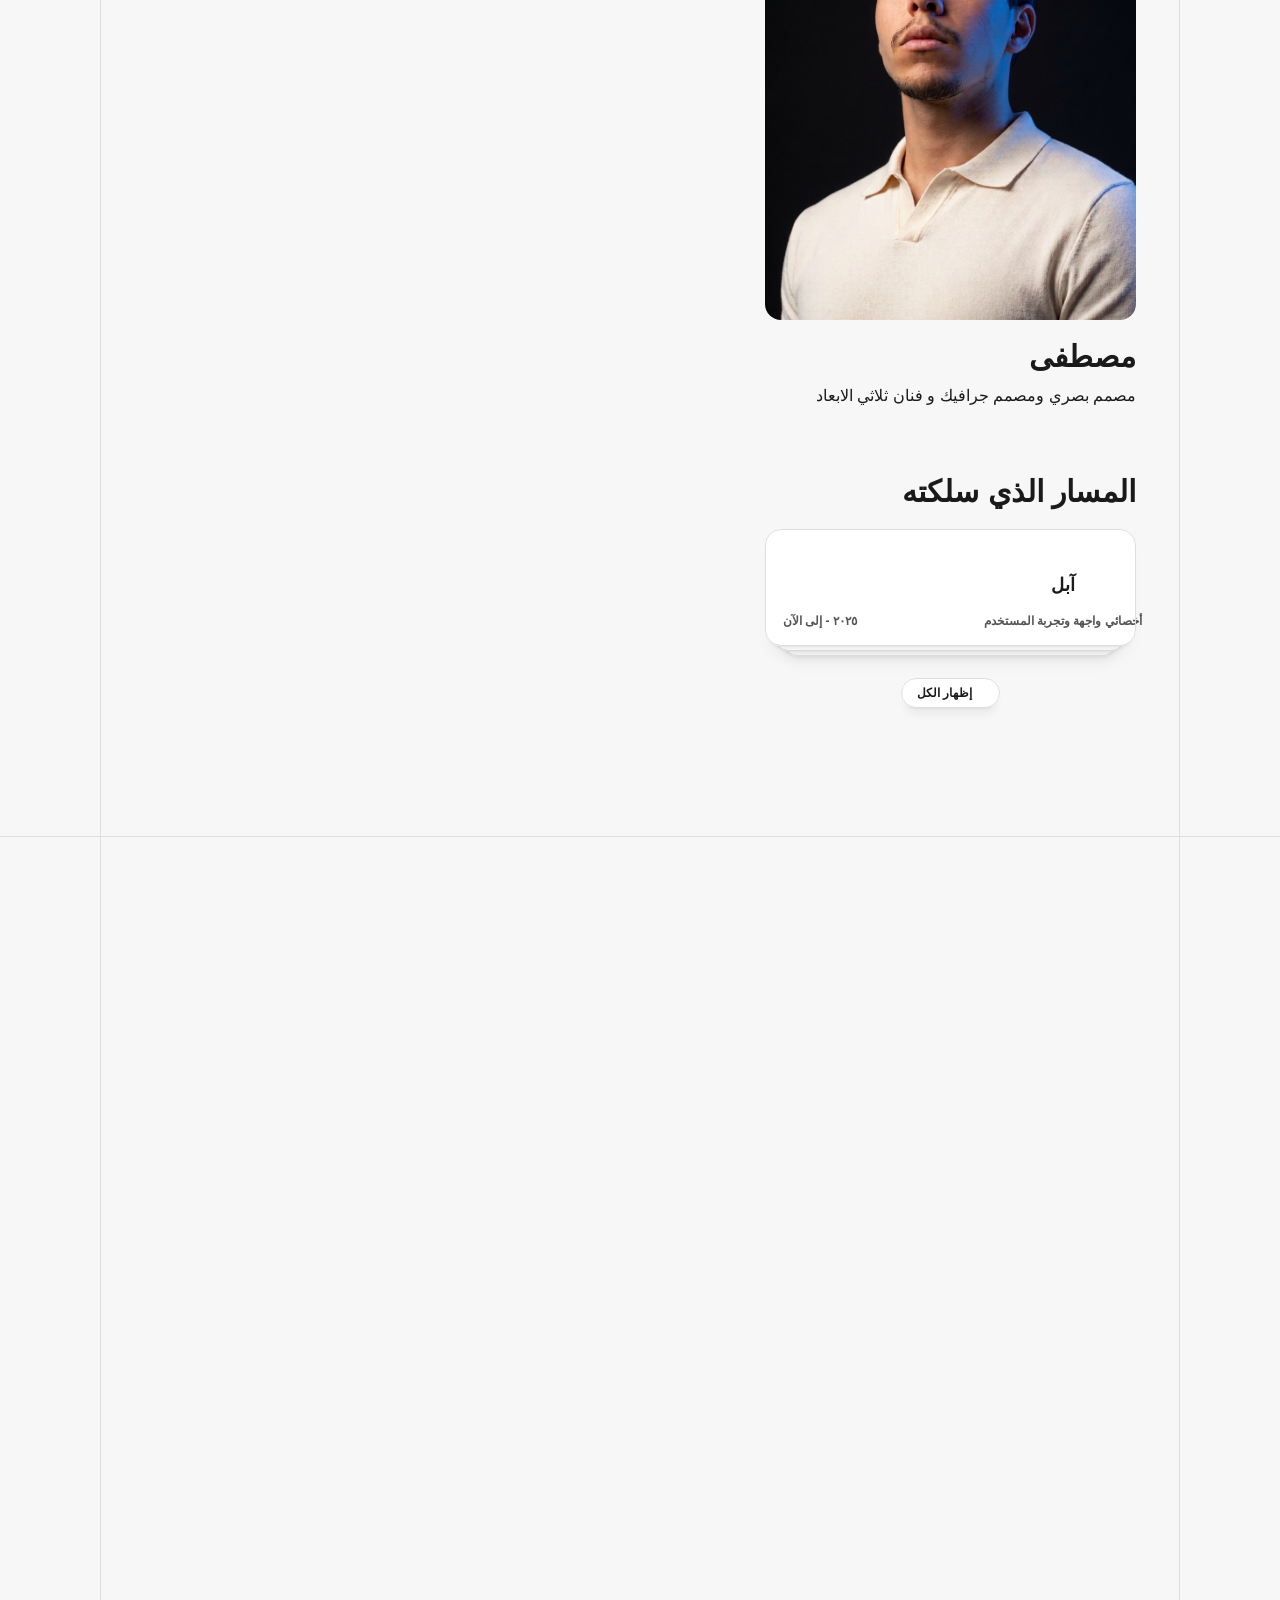
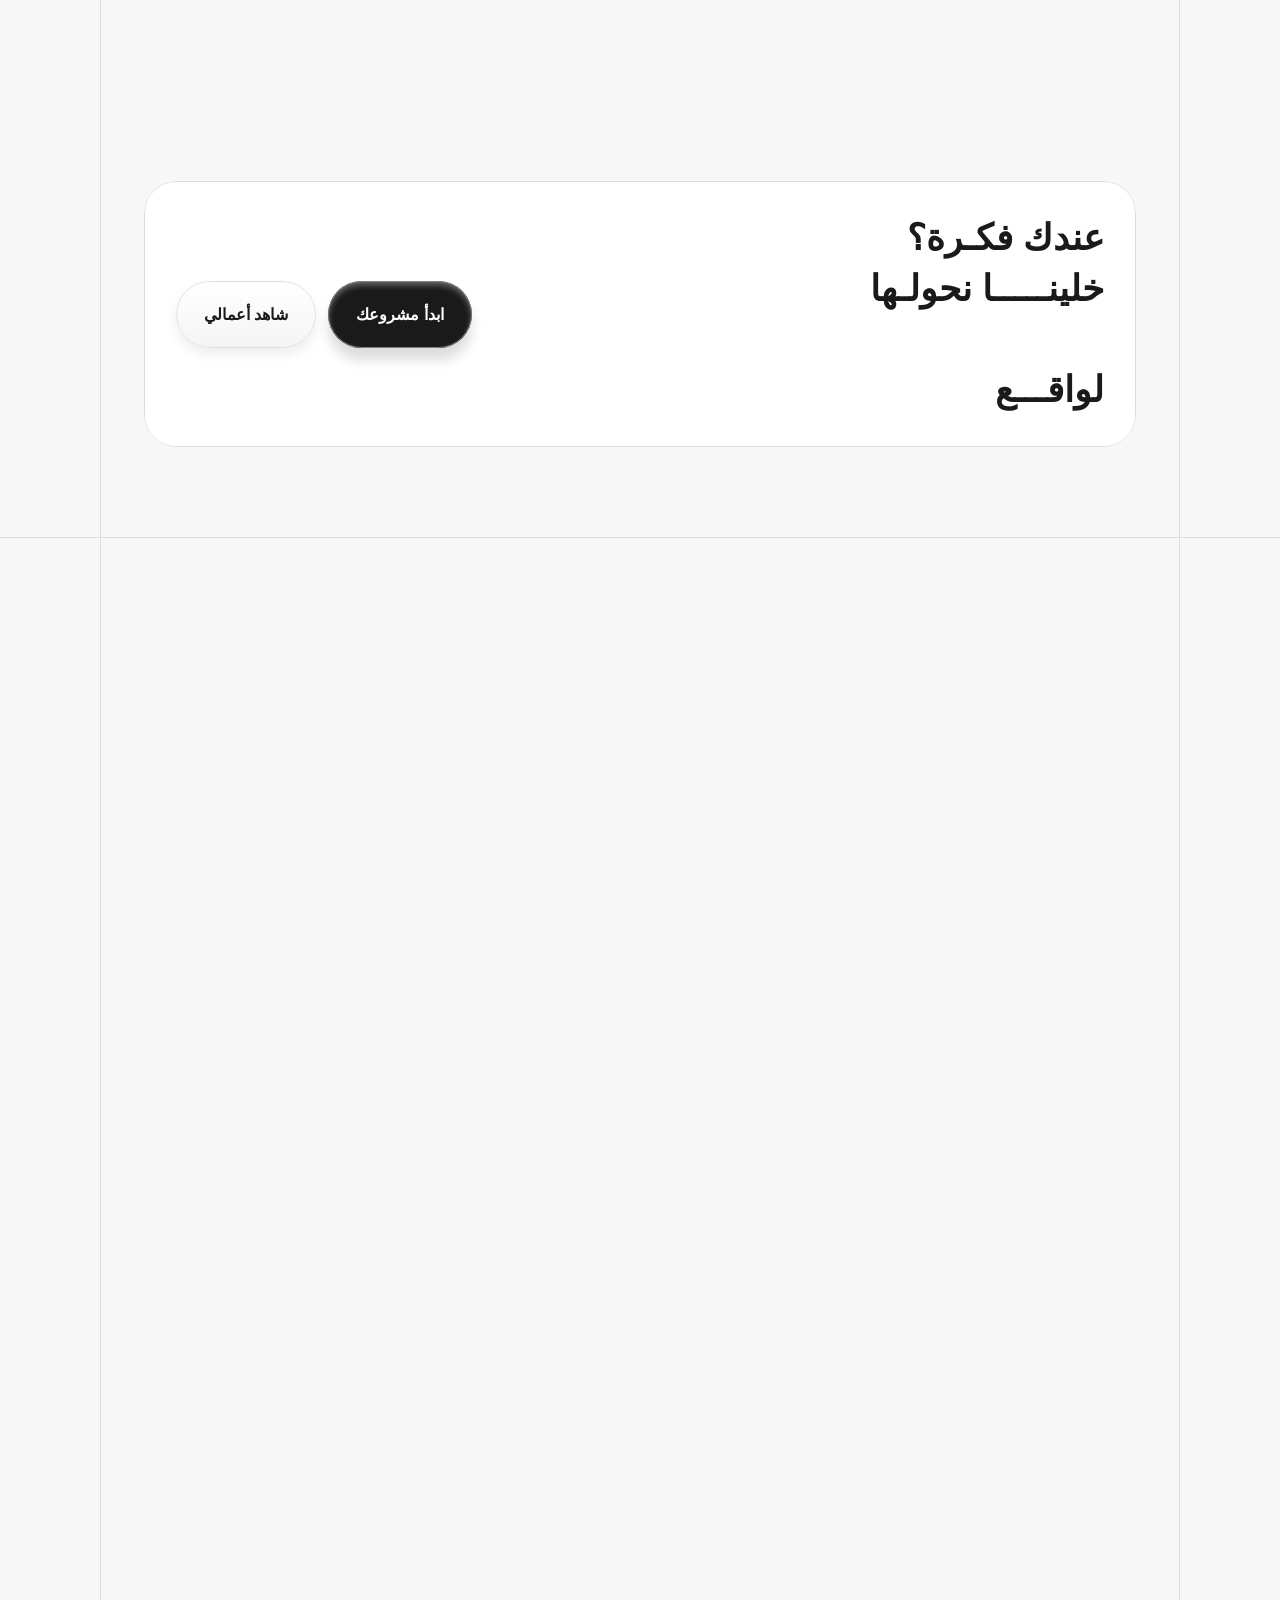
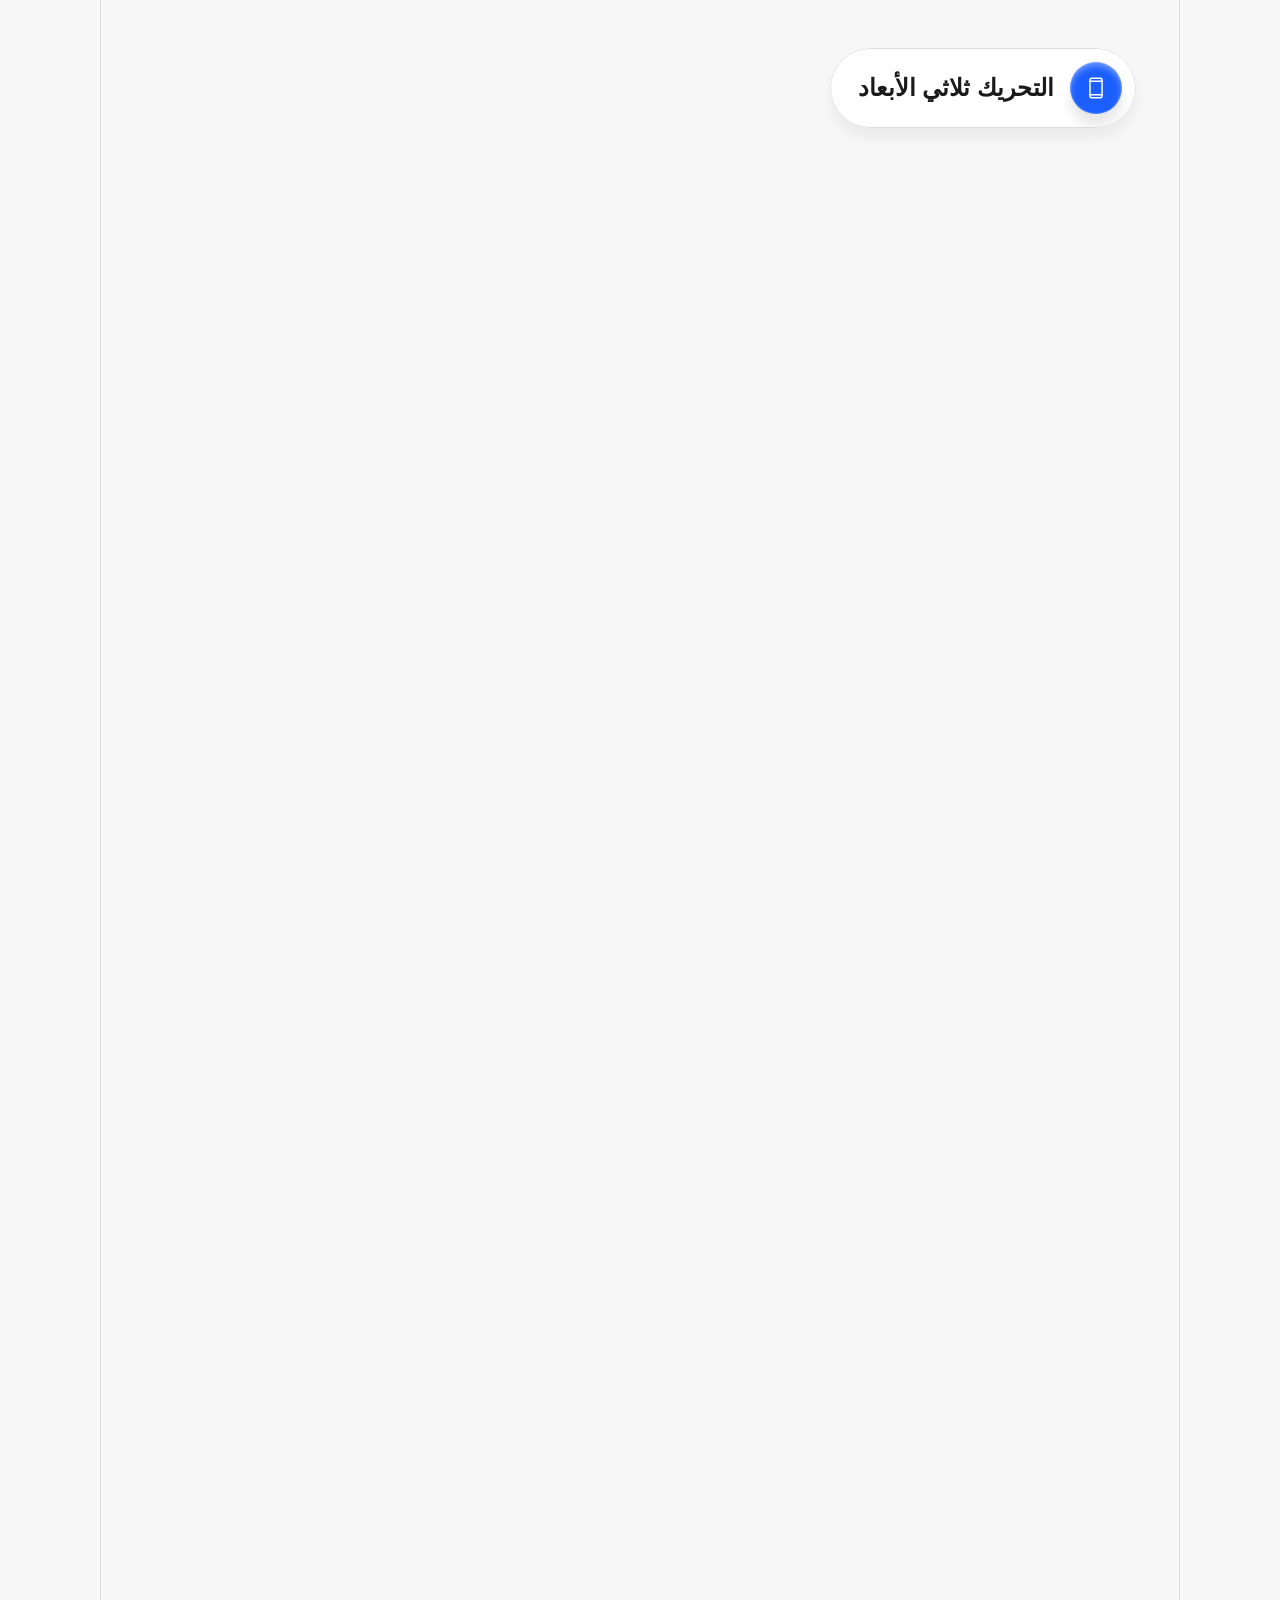
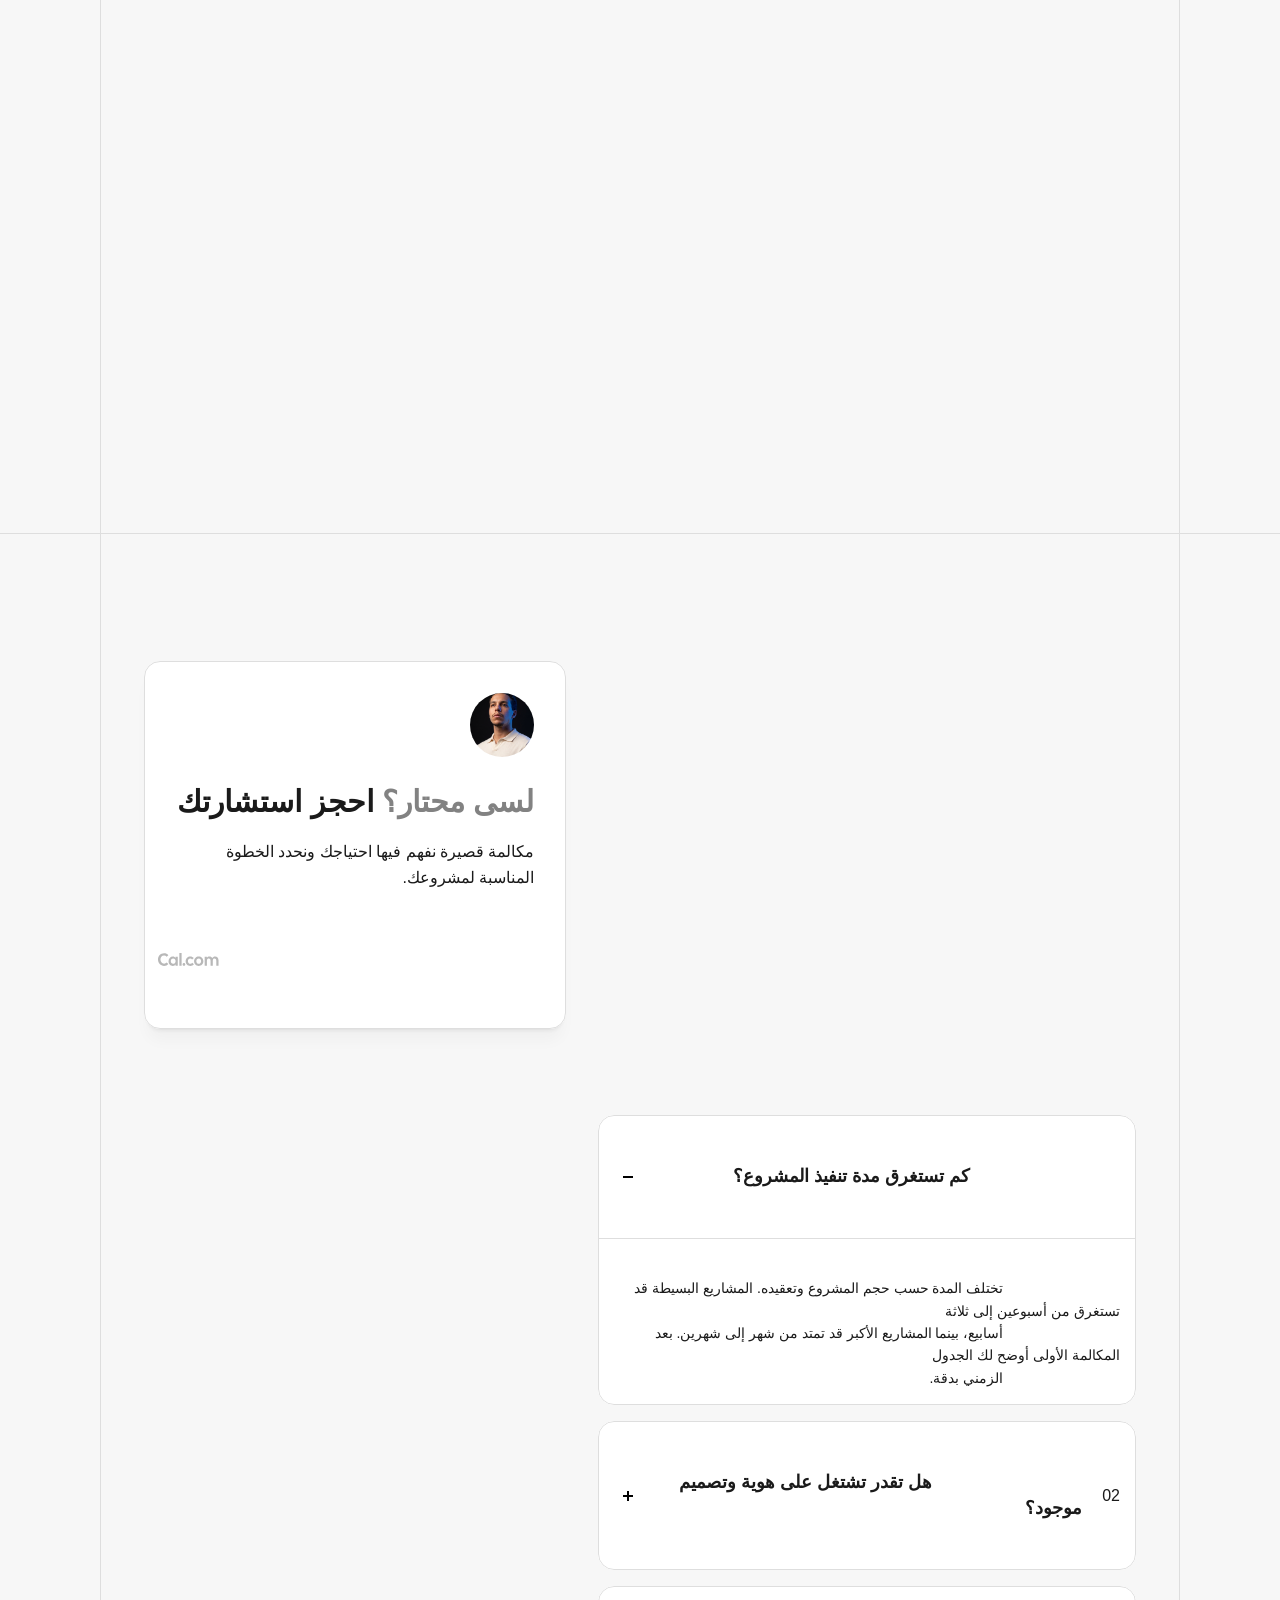
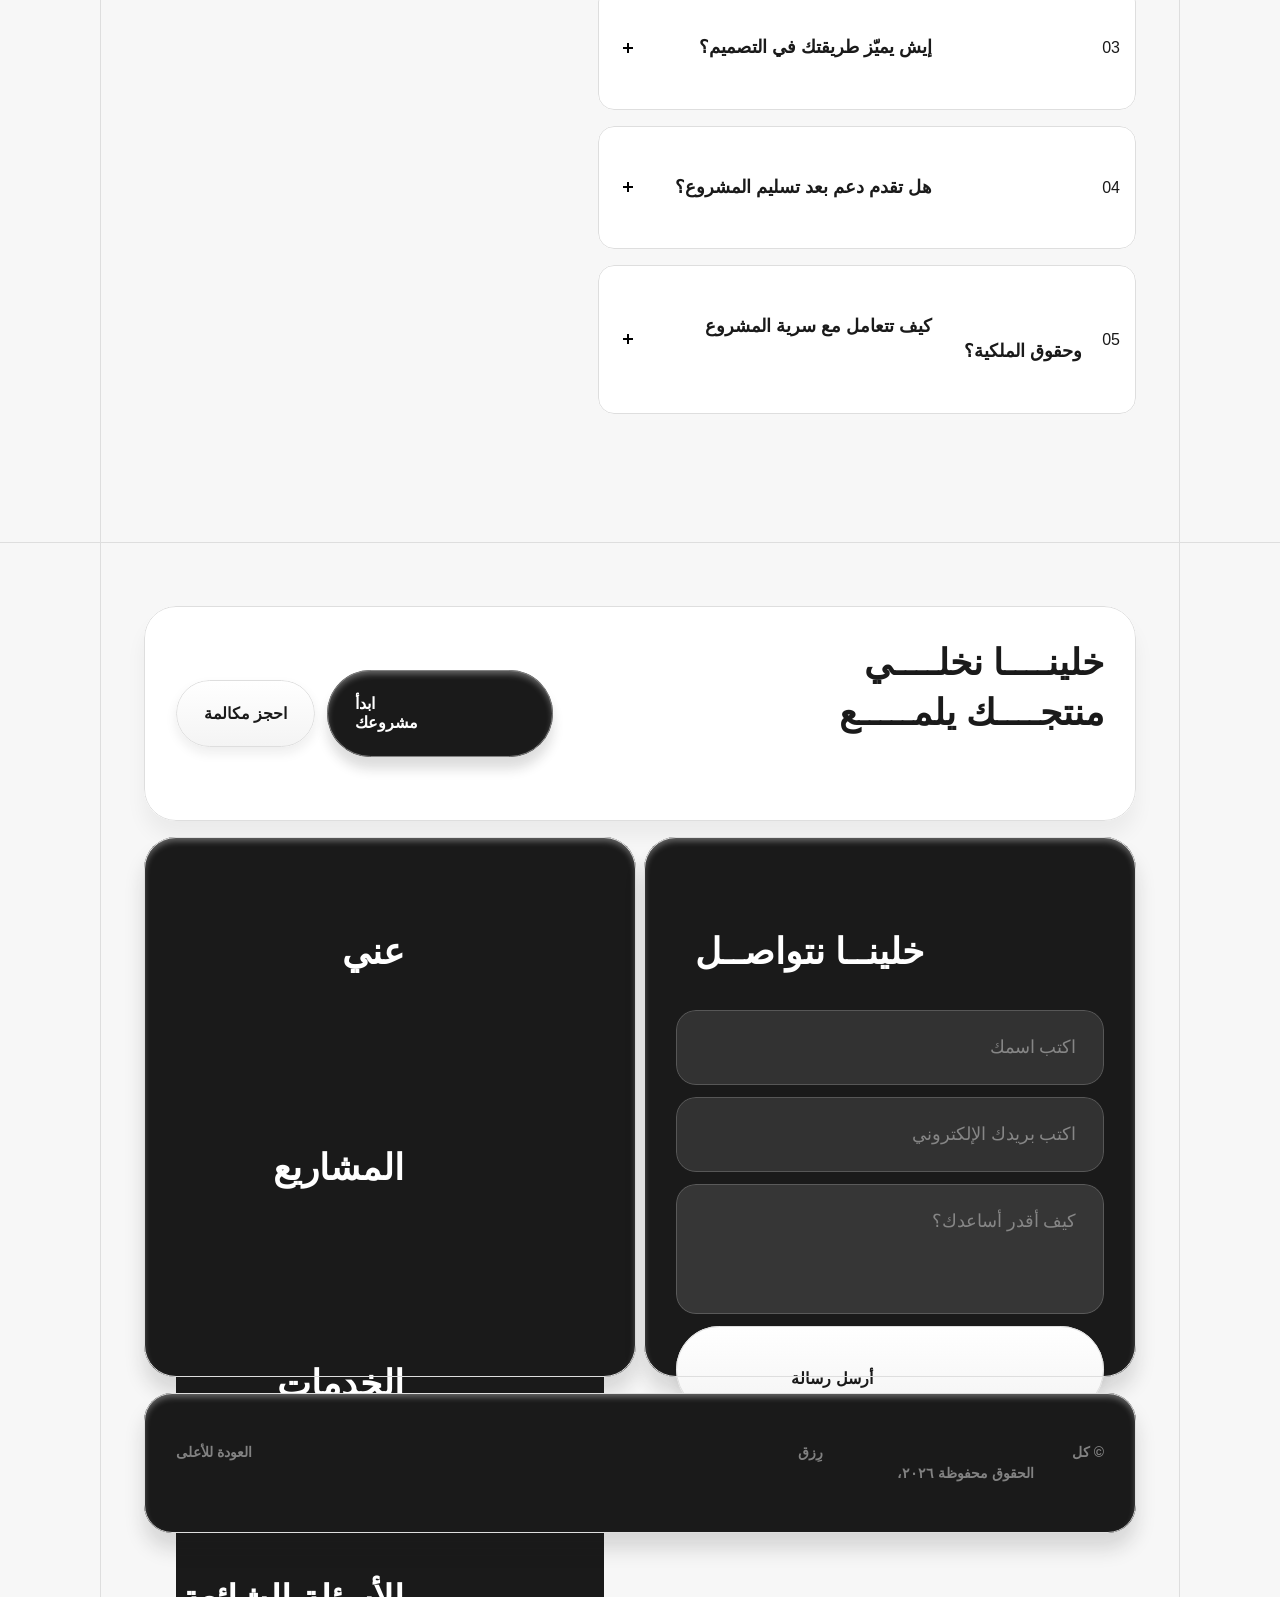
